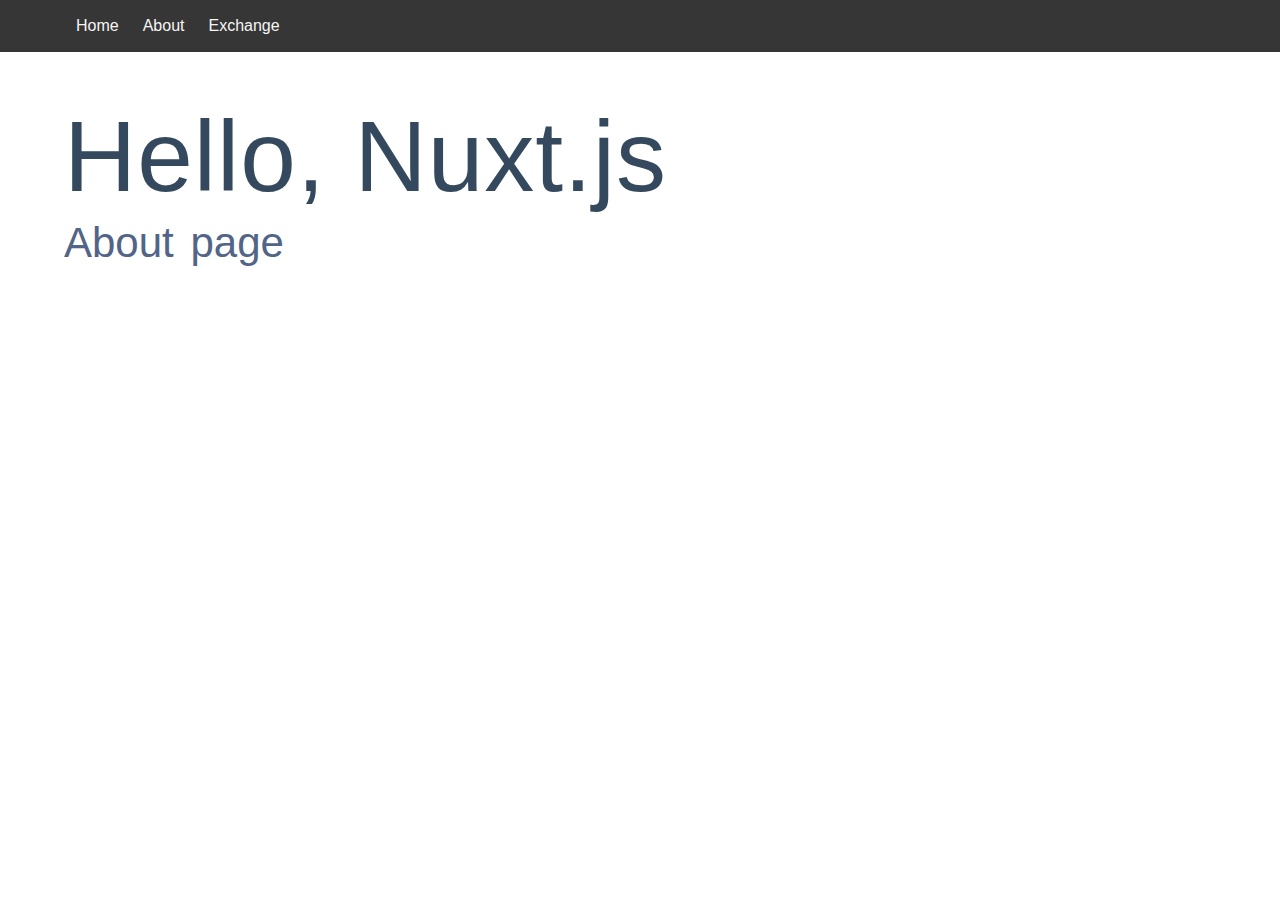
==== about/index.html @ 52616350 "Update to Nuxt.js" ====
<!doctype html>
<html data-n-head-ssr lang="en" data-n-head="lang">
  <head data-n-head="">
    <title data-n-head="true">About</title><meta data-n-head="true" charset="utf-8"><meta data-n-head="true" name="viewport" content="width=device-width,initial-scale=1"><meta data-n-head="true" data-hid="description" name="description" content="My groovy Nuxt.js project"><meta data-n-head="true" data-hid="mobile-web-app-capable" name="mobile-web-app-capable" content="yes"><meta data-n-head="true" data-hid="apple-mobile-web-app-title" name="apple-mobile-web-app-title" content="nuxt-project"><meta data-n-head="true" data-hid="author" name="author" content="iamteerawut"><meta data-n-head="true" data-hid="theme-color" name="theme-color" content="#fff"><meta data-n-head="true" data-hid="og:type" name="og:type" property="og:type" content="website"><meta data-n-head="true" data-hid="og:title" name="og:title" property="og:title" content="nuxt-project"><meta data-n-head="true" data-hid="og:site_name" name="og:site_name" property="og:site_name" content="nuxt-project"><meta data-n-head="true" data-hid="og:description" name="og:description" property="og:description" content="My groovy Nuxt.js project"><link data-n-head="true" rel="icon" type="image/x-icon" href="/favicon.ico"><link data-n-head="true" rel="manifest" href="/_nuxt/manifest.ffcde2de.json"><link data-n-head="true" rel="shortcut icon" href="/_nuxt/icons/icon_64.9mld2VBMsQ$.png"><link data-n-head="true" rel="apple-touch-icon" href="/_nuxt/icons/icon_512.9mld2VBMsQ$.png" sizes="512x512"><link rel="preload" href="/_nuxt/a87c69953a909f733a6c.js" as="script"><link rel="preload" href="/_nuxt/7806582e5eac5a3435bf.js" as="script"><link rel="preload" href="/_nuxt/e51f2e77009c432a4363.js" as="script"><link rel="preload" href="/_nuxt/a5c8ac5d6afc66a7d46a.js" as="script"><link rel="preload" href="/_nuxt/4685db0c3eafcafbef95.js" as="script"><style data-vue-ssr-id="26e2b483:0 17cfdfa9:0 aab9a468:0 7275d0a0:0">/*! bulma.io v0.7.4 | MIT License | github.com/jgthms/bulma */@-webkit-keyframes spinAround{0%{-webkit-transform:rotate(0);transform:rotate(0)}to{-webkit-transform:rotate(359deg);transform:rotate(359deg)}}@keyframes spinAround{0%{-webkit-transform:rotate(0);transform:rotate(0)}to{-webkit-transform:rotate(359deg);transform:rotate(359deg)}}.breadcrumb,.button,.delete,.file,.is-unselectable,.modal-close,.pagination-ellipsis,.pagination-link,.pagination-next,.pagination-previous,.tabs{-webkit-touch-callout:none;-webkit-user-select:none;-moz-user-select:none;-ms-user-select:none;user-select:none}.navbar-link:not(.is-arrowless):after,.select:not(.is-multiple):not(.is-loading):after{border:3px solid transparent;border-radius:2px;border-right:0;border-top:0;content:" ";display:block;height:.625em;margin-top:-.4375em;pointer-events:none;position:absolute;top:50%;-webkit-transform:rotate(-45deg);transform:rotate(-45deg);-webkit-transform-origin:center;transform-origin:center;width:.625em}.block:not(:last-child),.box:not(:last-child),.breadcrumb:not(:last-child),.content:not(:last-child),.highlight:not(:last-child),.level:not(:last-child),.list:not(:last-child),.message:not(:last-child),.notification:not(:last-child),.progress:not(:last-child),.subtitle:not(:last-child),.table-container:not(:last-child),.table:not(:last-child),.tabs:not(:last-child),.title:not(:last-child){margin-bottom:1.5rem}.delete,.modal-close{-moz-appearance:none;-webkit-appearance:none;background-color:rgba(10,10,10,.2);border:none;border-radius:290486px;cursor:pointer;pointer-events:auto;display:inline-block;flex-grow:0;flex-shrink:0;font-size:0;height:20px;max-height:20px;max-width:20px;min-height:20px;min-width:20px;outline:0;position:relative;vertical-align:top;width:20px}.delete:after,.delete:before,.modal-close:after,.modal-close:before{background-color:#fff;content:"";display:block;left:50%;position:absolute;top:50%;-webkit-transform:translateX(-50%) translateY(-50%) rotate(45deg);transform:translateX(-50%) translateY(-50%) rotate(45deg);-webkit-transform-origin:center center;transform-origin:center center}.delete:before,.modal-close:before{height:2px;width:50%}.delete:after,.modal-close:after{height:50%;width:2px}.delete:focus,.delete:hover,.modal-close:focus,.modal-close:hover{background-color:rgba(10,10,10,.3)}.delete:active,.modal-close:active{background-color:rgba(10,10,10,.4)}.is-small.delete,.is-small.modal-close{height:16px;max-height:16px;max-width:16px;min-height:16px;min-width:16px;width:16px}.is-medium.delete,.is-medium.modal-close{height:24px;max-height:24px;max-width:24px;min-height:24px;min-width:24px;width:24px}.is-large.delete,.is-large.modal-close{height:32px;max-height:32px;max-width:32px;min-height:32px;min-width:32px;width:32px}.button.is-loading:after,.control.is-loading:after,.loader,.select.is-loading:after{-webkit-animation:spinAround .5s linear infinite;animation:spinAround .5s linear infinite;border-radius:290486px;border-color:transparent transparent #dbdbdb #dbdbdb;border-style:solid;border-width:2px;content:"";display:block;height:1em;position:relative;width:1em}.hero-video,.image.is-16by9 .has-ratio,.image.is-16by9 img,.image.is-1by1 .has-ratio,.image.is-1by1 img,.image.is-1by2 .has-ratio,.image.is-1by2 img,.image.is-1by3 .has-ratio,.image.is-1by3 img,.image.is-2by1 .has-ratio,.image.is-2by1 img,.image.is-2by3 .has-ratio,.image.is-2by3 img,.image.is-3by1 .has-ratio,.image.is-3by1 img,.image.is-3by2 .has-ratio,.image.is-3by2 img,.image.is-3by4 .has-ratio,.image.is-3by4 img,.image.is-3by5 .has-ratio,.image.is-3by5 img,.image.is-4by3 .has-ratio,.image.is-4by3 img,.image.is-4by5 .has-ratio,.image.is-4by5 img,.image.is-5by3 .has-ratio,.image.is-5by3 img,.image.is-5by4 .has-ratio,.image.is-5by4 img,.image.is-9by16 .has-ratio,.image.is-9by16 img,.image.is-square .has-ratio,.image.is-square img,.is-overlay,.modal,.modal-background{bottom:0;left:0;position:absolute;right:0;top:0}.button,.file-cta,.file-name,.input,.pagination-ellipsis,.pagination-link,.pagination-next,.pagination-previous,.select select,.textarea{-moz-appearance:none;-webkit-appearance:none;align-items:center;border:1px solid transparent;border-radius:4px;box-shadow:none;display:inline-flex;font-size:1rem;height:2.25em;justify-content:flex-start;line-height:1.5;padding:calc(.375em - 1px) calc(.625em - 1px);position:relative;vertical-align:top}.button:active,.button:focus,.file-cta:active,.file-cta:focus,.file-name:active,.file-name:focus,.input:active,.input:focus,.is-active.button,.is-active.file-cta,.is-active.file-name,.is-active.input,.is-active.pagination-ellipsis,.is-active.pagination-link,.is-active.pagination-next,.is-active.pagination-previous,.is-active.textarea,.is-focused.button,.is-focused.file-cta,.is-focused.file-name,.is-focused.input,.is-focused.pagination-ellipsis,.is-focused.pagination-link,.is-focused.pagination-next,.is-focused.pagination-previous,.is-focused.textarea,.pagination-ellipsis:active,.pagination-ellipsis:focus,.pagination-link:active,.pagination-link:focus,.pagination-next:active,.pagination-next:focus,.pagination-previous:active,.pagination-previous:focus,.select select.is-active,.select select.is-focused,.select select:active,.select select:focus,.textarea:active,.textarea:focus{outline:0}.button[disabled],.file-cta[disabled],.file-name[disabled],.input[disabled],.pagination-ellipsis[disabled],.pagination-link[disabled],.pagination-next[disabled],.pagination-previous[disabled],.select fieldset[disabled] select,.select select[disabled],.textarea[disabled],fieldset[disabled] .button,fieldset[disabled] .file-cta,fieldset[disabled] .file-name,fieldset[disabled] .input,fieldset[disabled] .pagination-ellipsis,fieldset[disabled] .pagination-link,fieldset[disabled] .pagination-next,fieldset[disabled] .pagination-previous,fieldset[disabled] .select select,fieldset[disabled] .textarea{cursor:not-allowed}/*! minireset.css v0.0.4 | MIT License | github.com/jgthms/minireset.css */blockquote,body,dd,dl,dt,fieldset,figure,h1,h2,h3,h4,h5,h6,hr,html,iframe,legend,li,ol,p,pre,textarea,ul{margin:0;padding:0}h1,h2,h3,h4,h5,h6{font-size:100%;font-weight:400}ul{list-style:none}button,input,select,textarea{margin:0}html{box-sizing:border-box}*,:after,:before{box-sizing:inherit}embed,iframe,img,object,video{height:auto;max-width:100%}audio{max-width:100%}iframe{border:0}table{border-collapse:collapse;border-spacing:0}td,th{padding:0;text-align:left}html{background-color:#fff;font-size:16px;-moz-osx-font-smoothing:grayscale;-webkit-font-smoothing:antialiased;min-width:300px;overflow-x:hidden;overflow-y:scroll;text-rendering:optimizeLegibility;-webkit-text-size-adjust:100%;-moz-text-size-adjust:100%;-ms-text-size-adjust:100%;text-size-adjust:100%}article,aside,figure,footer,header,hgroup,section{display:block}body,button,input,select,textarea{font-family:BlinkMacSystemFont,-apple-system,Segoe UI,Roboto,Oxygen,Ubuntu,Cantarell,Fira Sans,Droid Sans,Helvetica Neue,Helvetica,Arial,sans-serif}code,pre{-moz-osx-font-smoothing:auto;-webkit-font-smoothing:auto;font-family:monospace}body{color:#4a4a4a;font-size:1rem;font-weight:400;line-height:1.5}a{color:#3273dc;cursor:pointer;text-decoration:none}a strong{color:currentColor}a:hover{color:#363636}code{color:#ff3860;font-size:.875em;font-weight:400;padding:.25em .5em}code,hr{background-color:#f5f5f5}hr{border:none;display:block;height:2px;margin:1.5rem 0}img{height:auto;max-width:100%}input[type=checkbox],input[type=radio]{vertical-align:baseline}small{font-size:.875em}span{font-style:inherit;font-weight:inherit}strong{color:#363636;font-weight:700}fieldset{border:none}pre{-webkit-overflow-scrolling:touch;background-color:#f5f5f5;color:#4a4a4a;font-size:.875em;overflow-x:auto;padding:1.25rem 1.5rem;white-space:pre;word-wrap:normal}pre code{background-color:transparent;color:currentColor;font-size:1em;padding:0}table td,table th{text-align:left;vertical-align:top}table th{color:#363636}.is-clearfix:after{clear:both;content:" ";display:table}.is-pulled-left{float:left!important}.is-pulled-right{float:right!important}.is-clipped{overflow:hidden!important}.is-size-1{font-size:3rem!important}.is-size-2{font-size:2.5rem!important}.is-size-3{font-size:2rem!important}.is-size-4{font-size:1.5rem!important}.is-size-5{font-size:1.25rem!important}.is-size-6{font-size:1rem!important}.is-size-7{font-size:.75rem!important}@media screen and (max-width:768px){.is-size-1-mobile{font-size:3rem!important}.is-size-2-mobile{font-size:2.5rem!important}.is-size-3-mobile{font-size:2rem!important}.is-size-4-mobile{font-size:1.5rem!important}.is-size-5-mobile{font-size:1.25rem!important}.is-size-6-mobile{font-size:1rem!important}.is-size-7-mobile{font-size:.75rem!important}}@media print,screen and (min-width:769px){.is-size-1-tablet{font-size:3rem!important}.is-size-2-tablet{font-size:2.5rem!important}.is-size-3-tablet{font-size:2rem!important}.is-size-4-tablet{font-size:1.5rem!important}.is-size-5-tablet{font-size:1.25rem!important}.is-size-6-tablet{font-size:1rem!important}.is-size-7-tablet{font-size:.75rem!important}}@media screen and (max-width:1087px){.is-size-1-touch{font-size:3rem!important}.is-size-2-touch{font-size:2.5rem!important}.is-size-3-touch{font-size:2rem!important}.is-size-4-touch{font-size:1.5rem!important}.is-size-5-touch{font-size:1.25rem!important}.is-size-6-touch{font-size:1rem!important}.is-size-7-touch{font-size:.75rem!important}}@media screen and (min-width:1088px){.is-size-1-desktop{font-size:3rem!important}.is-size-2-desktop{font-size:2.5rem!important}.is-size-3-desktop{font-size:2rem!important}.is-size-4-desktop{font-size:1.5rem!important}.is-size-5-desktop{font-size:1.25rem!important}.is-size-6-desktop{font-size:1rem!important}.is-size-7-desktop{font-size:.75rem!important}}@media screen and (min-width:1280px){.is-size-1-widescreen{font-size:3rem!important}.is-size-2-widescreen{font-size:2.5rem!important}.is-size-3-widescreen{font-size:2rem!important}.is-size-4-widescreen{font-size:1.5rem!important}.is-size-5-widescreen{font-size:1.25rem!important}.is-size-6-widescreen{font-size:1rem!important}.is-size-7-widescreen{font-size:.75rem!important}}@media screen and (min-width:1472px){.is-size-1-fullhd{font-size:3rem!important}.is-size-2-fullhd{font-size:2.5rem!important}.is-size-3-fullhd{font-size:2rem!important}.is-size-4-fullhd{font-size:1.5rem!important}.is-size-5-fullhd{font-size:1.25rem!important}.is-size-6-fullhd{font-size:1rem!important}.is-size-7-fullhd{font-size:.75rem!important}}.has-text-centered{text-align:center!important}.has-text-justified{text-align:justify!important}.has-text-left{text-align:left!important}.has-text-right{text-align:right!important}@media screen and (max-width:768px){.has-text-centered-mobile{text-align:center!important}}@media print,screen and (min-width:769px){.has-text-centered-tablet{text-align:center!important}}@media screen and (min-width:769px) and (max-width:1087px){.has-text-centered-tablet-only{text-align:center!important}}@media screen and (max-width:1087px){.has-text-centered-touch{text-align:center!important}}@media screen and (min-width:1088px){.has-text-centered-desktop{text-align:center!important}}@media screen and (min-width:1088px) and (max-width:1279px){.has-text-centered-desktop-only{text-align:center!important}}@media screen and (min-width:1280px){.has-text-centered-widescreen{text-align:center!important}}@media screen and (min-width:1280px) and (max-width:1471px){.has-text-centered-widescreen-only{text-align:center!important}}@media screen and (min-width:1472px){.has-text-centered-fullhd{text-align:center!important}}@media screen and (max-width:768px){.has-text-justified-mobile{text-align:justify!important}}@media print,screen and (min-width:769px){.has-text-justified-tablet{text-align:justify!important}}@media screen and (min-width:769px) and (max-width:1087px){.has-text-justified-tablet-only{text-align:justify!important}}@media screen and (max-width:1087px){.has-text-justified-touch{text-align:justify!important}}@media screen and (min-width:1088px){.has-text-justified-desktop{text-align:justify!important}}@media screen and (min-width:1088px) and (max-width:1279px){.has-text-justified-desktop-only{text-align:justify!important}}@media screen and (min-width:1280px){.has-text-justified-widescreen{text-align:justify!important}}@media screen and (min-width:1280px) and (max-width:1471px){.has-text-justified-widescreen-only{text-align:justify!important}}@media screen and (min-width:1472px){.has-text-justified-fullhd{text-align:justify!important}}@media screen and (max-width:768px){.has-text-left-mobile{text-align:left!important}}@media print,screen and (min-width:769px){.has-text-left-tablet{text-align:left!important}}@media screen and (min-width:769px) and (max-width:1087px){.has-text-left-tablet-only{text-align:left!important}}@media screen and (max-width:1087px){.has-text-left-touch{text-align:left!important}}@media screen and (min-width:1088px){.has-text-left-desktop{text-align:left!important}}@media screen and (min-width:1088px) and (max-width:1279px){.has-text-left-desktop-only{text-align:left!important}}@media screen and (min-width:1280px){.has-text-left-widescreen{text-align:left!important}}@media screen and (min-width:1280px) and (max-width:1471px){.has-text-left-widescreen-only{text-align:left!important}}@media screen and (min-width:1472px){.has-text-left-fullhd{text-align:left!important}}@media screen and (max-width:768px){.has-text-right-mobile{text-align:right!important}}@media print,screen and (min-width:769px){.has-text-right-tablet{text-align:right!important}}@media screen and (min-width:769px) and (max-width:1087px){.has-text-right-tablet-only{text-align:right!important}}@media screen and (max-width:1087px){.has-text-right-touch{text-align:right!important}}@media screen and (min-width:1088px){.has-text-right-desktop{text-align:right!important}}@media screen and (min-width:1088px) and (max-width:1279px){.has-text-right-desktop-only{text-align:right!important}}@media screen and (min-width:1280px){.has-text-right-widescreen{text-align:right!important}}@media screen and (min-width:1280px) and (max-width:1471px){.has-text-right-widescreen-only{text-align:right!important}}@media screen and (min-width:1472px){.has-text-right-fullhd{text-align:right!important}}.is-capitalized{text-transform:capitalize!important}.is-lowercase{text-transform:lowercase!important}.is-uppercase{text-transform:uppercase!important}.is-italic{font-style:italic!important}.has-text-white{color:#fff!important}a.has-text-white:focus,a.has-text-white:hover{color:#e6e6e6!important}.has-background-white{background-color:#fff!important}.has-text-black{color:#0a0a0a!important}a.has-text-black:focus,a.has-text-black:hover{color:#000!important}.has-background-black{background-color:#0a0a0a!important}.has-text-light{color:#f5f5f5!important}a.has-text-light:focus,a.has-text-light:hover{color:#dbdbdb!important}.has-background-light{background-color:#f5f5f5!important}.has-text-dark{color:#363636!important}a.has-text-dark:focus,a.has-text-dark:hover{color:#1c1c1c!important}.has-background-dark{background-color:#363636!important}.has-text-primary{color:#00d1b2!important}a.has-text-primary:focus,a.has-text-primary:hover{color:#009e86!important}.has-background-primary{background-color:#00d1b2!important}.has-text-link{color:#3273dc!important}a.has-text-link:focus,a.has-text-link:hover{color:#205bbc!important}.has-background-link{background-color:#3273dc!important}.has-text-info{color:#209cee!important}a.has-text-info:focus,a.has-text-info:hover{color:#0f81cc!important}.has-background-info{background-color:#209cee!important}.has-text-success{color:#23d160!important}a.has-text-success:focus,a.has-text-success:hover{color:#1ca64c!important}.has-background-success{background-color:#23d160!important}.has-text-warning{color:#ffdd57!important}a.has-text-warning:focus,a.has-text-warning:hover{color:#ffd324!important}.has-background-warning{background-color:#ffdd57!important}.has-text-danger{color:#ff3860!important}a.has-text-danger:focus,a.has-text-danger:hover{color:#ff0537!important}.has-background-danger{background-color:#ff3860!important}.has-text-black-bis{color:#121212!important}.has-background-black-bis{background-color:#121212!important}.has-text-black-ter{color:#242424!important}.has-background-black-ter{background-color:#242424!important}.has-text-grey-darker{color:#363636!important}.has-background-grey-darker{background-color:#363636!important}.has-text-grey-dark{color:#4a4a4a!important}.has-background-grey-dark{background-color:#4a4a4a!important}.has-text-grey{color:#7a7a7a!important}.has-background-grey{background-color:#7a7a7a!important}.has-text-grey-light{color:#b5b5b5!important}.has-background-grey-light{background-color:#b5b5b5!important}.has-text-grey-lighter{color:#dbdbdb!important}.has-background-grey-lighter{background-color:#dbdbdb!important}.has-text-white-ter{color:#f5f5f5!important}.has-background-white-ter{background-color:#f5f5f5!important}.has-text-white-bis{color:#fafafa!important}.has-background-white-bis{background-color:#fafafa!important}.has-text-weight-light{font-weight:300!important}.has-text-weight-normal{font-weight:400!important}.has-text-weight-semibold{font-weight:600!important}.has-text-weight-bold{font-weight:700!important}.is-family-primary,.is-family-sans-serif,.is-family-secondary{font-family:BlinkMacSystemFont,-apple-system,Segoe UI,Roboto,Oxygen,Ubuntu,Cantarell,Fira Sans,Droid Sans,Helvetica Neue,Helvetica,Arial,sans-serif!important}.is-family-code,.is-family-monospace{font-family:monospace!important}.is-block{display:block!important}@media screen and (max-width:768px){.is-block-mobile{display:block!important}}@media print,screen and (min-width:769px){.is-block-tablet{display:block!important}}@media screen and (min-width:769px) and (max-width:1087px){.is-block-tablet-only{display:block!important}}@media screen and (max-width:1087px){.is-block-touch{display:block!important}}@media screen and (min-width:1088px){.is-block-desktop{display:block!important}}@media screen and (min-width:1088px) and (max-width:1279px){.is-block-desktop-only{display:block!important}}@media screen and (min-width:1280px){.is-block-widescreen{display:block!important}}@media screen and (min-width:1280px) and (max-width:1471px){.is-block-widescreen-only{display:block!important}}@media screen and (min-width:1472px){.is-block-fullhd{display:block!important}}.is-flex{display:flex!important}@media screen and (max-width:768px){.is-flex-mobile{display:flex!important}}@media print,screen and (min-width:769px){.is-flex-tablet{display:flex!important}}@media screen and (min-width:769px) and (max-width:1087px){.is-flex-tablet-only{display:flex!important}}@media screen and (max-width:1087px){.is-flex-touch{display:flex!important}}@media screen and (min-width:1088px){.is-flex-desktop{display:flex!important}}@media screen and (min-width:1088px) and (max-width:1279px){.is-flex-desktop-only{display:flex!important}}@media screen and (min-width:1280px){.is-flex-widescreen{display:flex!important}}@media screen and (min-width:1280px) and (max-width:1471px){.is-flex-widescreen-only{display:flex!important}}@media screen and (min-width:1472px){.is-flex-fullhd{display:flex!important}}.is-inline{display:inline!important}@media screen and (max-width:768px){.is-inline-mobile{display:inline!important}}@media print,screen and (min-width:769px){.is-inline-tablet{display:inline!important}}@media screen and (min-width:769px) and (max-width:1087px){.is-inline-tablet-only{display:inline!important}}@media screen and (max-width:1087px){.is-inline-touch{display:inline!important}}@media screen and (min-width:1088px){.is-inline-desktop{display:inline!important}}@media screen and (min-width:1088px) and (max-width:1279px){.is-inline-desktop-only{display:inline!important}}@media screen and (min-width:1280px){.is-inline-widescreen{display:inline!important}}@media screen and (min-width:1280px) and (max-width:1471px){.is-inline-widescreen-only{display:inline!important}}@media screen and (min-width:1472px){.is-inline-fullhd{display:inline!important}}.is-inline-block{display:inline-block!important}@media screen and (max-width:768px){.is-inline-block-mobile{display:inline-block!important}}@media print,screen and (min-width:769px){.is-inline-block-tablet{display:inline-block!important}}@media screen and (min-width:769px) and (max-width:1087px){.is-inline-block-tablet-only{display:inline-block!important}}@media screen and (max-width:1087px){.is-inline-block-touch{display:inline-block!important}}@media screen and (min-width:1088px){.is-inline-block-desktop{display:inline-block!important}}@media screen and (min-width:1088px) and (max-width:1279px){.is-inline-block-desktop-only{display:inline-block!important}}@media screen and (min-width:1280px){.is-inline-block-widescreen{display:inline-block!important}}@media screen and (min-width:1280px) and (max-width:1471px){.is-inline-block-widescreen-only{display:inline-block!important}}@media screen and (min-width:1472px){.is-inline-block-fullhd{display:inline-block!important}}.is-inline-flex{display:inline-flex!important}@media screen and (max-width:768px){.is-inline-flex-mobile{display:inline-flex!important}}@media print,screen and (min-width:769px){.is-inline-flex-tablet{display:inline-flex!important}}@media screen and (min-width:769px) and (max-width:1087px){.is-inline-flex-tablet-only{display:inline-flex!important}}@media screen and (max-width:1087px){.is-inline-flex-touch{display:inline-flex!important}}@media screen and (min-width:1088px){.is-inline-flex-desktop{display:inline-flex!important}}@media screen and (min-width:1088px) and (max-width:1279px){.is-inline-flex-desktop-only{display:inline-flex!important}}@media screen and (min-width:1280px){.is-inline-flex-widescreen{display:inline-flex!important}}@media screen and (min-width:1280px) and (max-width:1471px){.is-inline-flex-widescreen-only{display:inline-flex!important}}@media screen and (min-width:1472px){.is-inline-flex-fullhd{display:inline-flex!important}}.is-hidden{display:none!important}.is-sr-only{border:none!important;clip:rect(0,0,0,0)!important;height:.01em!important;overflow:hidden!important;padding:0!important;position:absolute!important;white-space:nowrap!important;width:.01em!important}@media screen and (max-width:768px){.is-hidden-mobile{display:none!important}}@media print,screen and (min-width:769px){.is-hidden-tablet{display:none!important}}@media screen and (min-width:769px) and (max-width:1087px){.is-hidden-tablet-only{display:none!important}}@media screen and (max-width:1087px){.is-hidden-touch{display:none!important}}@media screen and (min-width:1088px){.is-hidden-desktop{display:none!important}}@media screen and (min-width:1088px) and (max-width:1279px){.is-hidden-desktop-only{display:none!important}}@media screen and (min-width:1280px){.is-hidden-widescreen{display:none!important}}@media screen and (min-width:1280px) and (max-width:1471px){.is-hidden-widescreen-only{display:none!important}}@media screen and (min-width:1472px){.is-hidden-fullhd{display:none!important}}.is-invisible{visibility:hidden!important}@media screen and (max-width:768px){.is-invisible-mobile{visibility:hidden!important}}@media print,screen and (min-width:769px){.is-invisible-tablet{visibility:hidden!important}}@media screen and (min-width:769px) and (max-width:1087px){.is-invisible-tablet-only{visibility:hidden!important}}@media screen and (max-width:1087px){.is-invisible-touch{visibility:hidden!important}}@media screen and (min-width:1088px){.is-invisible-desktop{visibility:hidden!important}}@media screen and (min-width:1088px) and (max-width:1279px){.is-invisible-desktop-only{visibility:hidden!important}}@media screen and (min-width:1280px){.is-invisible-widescreen{visibility:hidden!important}}@media screen and (min-width:1280px) and (max-width:1471px){.is-invisible-widescreen-only{visibility:hidden!important}}@media screen and (min-width:1472px){.is-invisible-fullhd{visibility:hidden!important}}.is-marginless{margin:0!important}.is-paddingless{padding:0!important}.is-radiusless{border-radius:0!important}.is-shadowless{box-shadow:none!important}.box{background-color:#fff;border-radius:6px;box-shadow:0 2px 3px rgba(10,10,10,.1),0 0 0 1px rgba(10,10,10,.1);color:#4a4a4a;display:block;padding:1.25rem}a.box:focus,a.box:hover{box-shadow:0 2px 3px rgba(10,10,10,.1),0 0 0 1px #3273dc}a.box:active{box-shadow:inset 0 1px 2px rgba(10,10,10,.2),0 0 0 1px #3273dc}.button{background-color:#fff;border-color:#dbdbdb;border-width:1px;color:#363636;cursor:pointer;justify-content:center;padding:calc(.375em - 1px) .75em;text-align:center;white-space:nowrap}.button strong{color:inherit}.button .icon,.button .icon.is-large,.button .icon.is-medium,.button .icon.is-small{height:1.5em;width:1.5em}.button .icon:first-child:not(:last-child){margin-left:calc(-.375em - 1px);margin-right:.1875em}.button .icon:last-child:not(:first-child){margin-left:.1875em;margin-right:calc(-.375em - 1px)}.button .icon:first-child:last-child{margin-left:calc(-.375em - 1px);margin-right:calc(-.375em - 1px)}.button.is-hovered,.button:hover{border-color:#b5b5b5;color:#363636}.button.is-focused,.button:focus{border-color:#3273dc;color:#363636}.button.is-focused:not(:active),.button:focus:not(:active){box-shadow:0 0 0 .125em rgba(50,115,220,.25)}.button.is-active,.button:active{border-color:#4a4a4a;color:#363636}.button.is-text{background-color:transparent;border-color:transparent;color:#4a4a4a;text-decoration:underline}.button.is-text.is-focused,.button.is-text.is-hovered,.button.is-text:focus,.button.is-text:hover{background-color:#f5f5f5;color:#363636}.button.is-text.is-active,.button.is-text:active{background-color:#e8e8e8;color:#363636}.button.is-text[disabled],fieldset[disabled] .button.is-text{background-color:transparent;border-color:transparent;box-shadow:none}.button.is-white{background-color:#fff;border-color:transparent;color:#0a0a0a}.button.is-white.is-hovered,.button.is-white:hover{background-color:#f9f9f9;border-color:transparent;color:#0a0a0a}.button.is-white.is-focused,.button.is-white:focus{border-color:transparent;color:#0a0a0a}.button.is-white.is-focused:not(:active),.button.is-white:focus:not(:active){box-shadow:0 0 0 .125em hsla(0,0%,100%,.25)}.button.is-white.is-active,.button.is-white:active{background-color:#f2f2f2;border-color:transparent;color:#0a0a0a}.button.is-white[disabled],fieldset[disabled] .button.is-white{background-color:#fff;border-color:transparent;box-shadow:none}.button.is-white.is-inverted{background-color:#0a0a0a;color:#fff}.button.is-white.is-inverted:hover{background-color:#000}.button.is-white.is-inverted[disabled],fieldset[disabled] .button.is-white.is-inverted{background-color:#0a0a0a;border-color:transparent;box-shadow:none;color:#fff}.button.is-white.is-loading:after{border-color:transparent transparent #0a0a0a #0a0a0a!important}.button.is-white.is-outlined{background-color:transparent;border-color:#fff;color:#fff}.button.is-white.is-outlined:focus,.button.is-white.is-outlined:hover{background-color:#fff;border-color:#fff;color:#0a0a0a}.button.is-white.is-outlined.is-loading:after{border-color:transparent transparent #fff #fff!important}.button.is-white.is-outlined[disabled],fieldset[disabled] .button.is-white.is-outlined{background-color:transparent;border-color:#fff;box-shadow:none;color:#fff}.button.is-white.is-inverted.is-outlined{background-color:transparent;border-color:#0a0a0a;color:#0a0a0a}.button.is-white.is-inverted.is-outlined:focus,.button.is-white.is-inverted.is-outlined:hover{background-color:#0a0a0a;color:#fff}.button.is-white.is-inverted.is-outlined[disabled],fieldset[disabled] .button.is-white.is-inverted.is-outlined{background-color:transparent;border-color:#0a0a0a;box-shadow:none;color:#0a0a0a}.button.is-black{background-color:#0a0a0a;border-color:transparent;color:#fff}.button.is-black.is-hovered,.button.is-black:hover{background-color:#040404;border-color:transparent;color:#fff}.button.is-black.is-focused,.button.is-black:focus{border-color:transparent;color:#fff}.button.is-black.is-focused:not(:active),.button.is-black:focus:not(:active){box-shadow:0 0 0 .125em rgba(10,10,10,.25)}.button.is-black.is-active,.button.is-black:active{background-color:#000;border-color:transparent;color:#fff}.button.is-black[disabled],fieldset[disabled] .button.is-black{background-color:#0a0a0a;border-color:transparent;box-shadow:none}.button.is-black.is-inverted{background-color:#fff;color:#0a0a0a}.button.is-black.is-inverted:hover{background-color:#f2f2f2}.button.is-black.is-inverted[disabled],fieldset[disabled] .button.is-black.is-inverted{background-color:#fff;border-color:transparent;box-shadow:none;color:#0a0a0a}.button.is-black.is-loading:after{border-color:transparent transparent #fff #fff!important}.button.is-black.is-outlined{background-color:transparent;border-color:#0a0a0a;color:#0a0a0a}.button.is-black.is-outlined:focus,.button.is-black.is-outlined:hover{background-color:#0a0a0a;border-color:#0a0a0a;color:#fff}.button.is-black.is-outlined.is-loading:after{border-color:transparent transparent #0a0a0a #0a0a0a!important}.button.is-black.is-outlined[disabled],fieldset[disabled] .button.is-black.is-outlined{background-color:transparent;border-color:#0a0a0a;box-shadow:none;color:#0a0a0a}.button.is-black.is-inverted.is-outlined{background-color:transparent;border-color:#fff;color:#fff}.button.is-black.is-inverted.is-outlined:focus,.button.is-black.is-inverted.is-outlined:hover{background-color:#fff;color:#0a0a0a}.button.is-black.is-inverted.is-outlined[disabled],fieldset[disabled] .button.is-black.is-inverted.is-outlined{background-color:transparent;border-color:#fff;box-shadow:none;color:#fff}.button.is-light{background-color:#f5f5f5;border-color:transparent;color:#363636}.button.is-light.is-hovered,.button.is-light:hover{background-color:#eee;border-color:transparent;color:#363636}.button.is-light.is-focused,.button.is-light:focus{border-color:transparent;color:#363636}.button.is-light.is-focused:not(:active),.button.is-light:focus:not(:active){box-shadow:0 0 0 .125em hsla(0,0%,96.1%,.25)}.button.is-light.is-active,.button.is-light:active{background-color:#e8e8e8;border-color:transparent;color:#363636}.button.is-light[disabled],fieldset[disabled] .button.is-light{background-color:#f5f5f5;border-color:transparent;box-shadow:none}.button.is-light.is-inverted{background-color:#363636;color:#f5f5f5}.button.is-light.is-inverted:hover{background-color:#292929}.button.is-light.is-inverted[disabled],fieldset[disabled] .button.is-light.is-inverted{background-color:#363636;border-color:transparent;box-shadow:none;color:#f5f5f5}.button.is-light.is-loading:after{border-color:transparent transparent #363636 #363636!important}.button.is-light.is-outlined{background-color:transparent;border-color:#f5f5f5;color:#f5f5f5}.button.is-light.is-outlined:focus,.button.is-light.is-outlined:hover{background-color:#f5f5f5;border-color:#f5f5f5;color:#363636}.button.is-light.is-outlined.is-loading:after{border-color:transparent transparent #f5f5f5 #f5f5f5!important}.button.is-light.is-outlined[disabled],fieldset[disabled] .button.is-light.is-outlined{background-color:transparent;border-color:#f5f5f5;box-shadow:none;color:#f5f5f5}.button.is-light.is-inverted.is-outlined{background-color:transparent;border-color:#363636;color:#363636}.button.is-light.is-inverted.is-outlined:focus,.button.is-light.is-inverted.is-outlined:hover{background-color:#363636;color:#f5f5f5}.button.is-light.is-inverted.is-outlined[disabled],fieldset[disabled] .button.is-light.is-inverted.is-outlined{background-color:transparent;border-color:#363636;box-shadow:none;color:#363636}.button.is-dark{background-color:#363636;border-color:transparent;color:#f5f5f5}.button.is-dark.is-hovered,.button.is-dark:hover{background-color:#2f2f2f;border-color:transparent;color:#f5f5f5}.button.is-dark.is-focused,.button.is-dark:focus{border-color:transparent;color:#f5f5f5}.button.is-dark.is-focused:not(:active),.button.is-dark:focus:not(:active){box-shadow:0 0 0 .125em rgba(54,54,54,.25)}.button.is-dark.is-active,.button.is-dark:active{background-color:#292929;border-color:transparent;color:#f5f5f5}.button.is-dark[disabled],fieldset[disabled] .button.is-dark{background-color:#363636;border-color:transparent;box-shadow:none}.button.is-dark.is-inverted{background-color:#f5f5f5;color:#363636}.button.is-dark.is-inverted:hover{background-color:#e8e8e8}.button.is-dark.is-inverted[disabled],fieldset[disabled] .button.is-dark.is-inverted{background-color:#f5f5f5;border-color:transparent;box-shadow:none;color:#363636}.button.is-dark.is-loading:after{border-color:transparent transparent #f5f5f5 #f5f5f5!important}.button.is-dark.is-outlined{background-color:transparent;border-color:#363636;color:#363636}.button.is-dark.is-outlined:focus,.button.is-dark.is-outlined:hover{background-color:#363636;border-color:#363636;color:#f5f5f5}.button.is-dark.is-outlined.is-loading:after{border-color:transparent transparent #363636 #363636!important}.button.is-dark.is-outlined[disabled],fieldset[disabled] .button.is-dark.is-outlined{background-color:transparent;border-color:#363636;box-shadow:none;color:#363636}.button.is-dark.is-inverted.is-outlined{background-color:transparent;border-color:#f5f5f5;color:#f5f5f5}.button.is-dark.is-inverted.is-outlined:focus,.button.is-dark.is-inverted.is-outlined:hover{background-color:#f5f5f5;color:#363636}.button.is-dark.is-inverted.is-outlined[disabled],fieldset[disabled] .button.is-dark.is-inverted.is-outlined{background-color:transparent;border-color:#f5f5f5;box-shadow:none;color:#f5f5f5}.button.is-primary{background-color:#00d1b2;border-color:transparent;color:#fff}.button.is-primary.is-hovered,.button.is-primary:hover{background-color:#00c4a7;border-color:transparent;color:#fff}.button.is-primary.is-focused,.button.is-primary:focus{border-color:transparent;color:#fff}.button.is-primary.is-focused:not(:active),.button.is-primary:focus:not(:active){box-shadow:0 0 0 .125em rgba(0,209,178,.25)}.button.is-primary.is-active,.button.is-primary:active{background-color:#00b89c;border-color:transparent;color:#fff}.button.is-primary[disabled],fieldset[disabled] .button.is-primary{background-color:#00d1b2;border-color:transparent;box-shadow:none}.button.is-primary.is-inverted{background-color:#fff;color:#00d1b2}.button.is-primary.is-inverted:hover{background-color:#f2f2f2}.button.is-primary.is-inverted[disabled],fieldset[disabled] .button.is-primary.is-inverted{background-color:#fff;border-color:transparent;box-shadow:none;color:#00d1b2}.button.is-primary.is-loading:after{border-color:transparent transparent #fff #fff!important}.button.is-primary.is-outlined{background-color:transparent;border-color:#00d1b2;color:#00d1b2}.button.is-primary.is-outlined:focus,.button.is-primary.is-outlined:hover{background-color:#00d1b2;border-color:#00d1b2;color:#fff}.button.is-primary.is-outlined.is-loading:after{border-color:transparent transparent #00d1b2 #00d1b2!important}.button.is-primary.is-outlined[disabled],fieldset[disabled] .button.is-primary.is-outlined{background-color:transparent;border-color:#00d1b2;box-shadow:none;color:#00d1b2}.button.is-primary.is-inverted.is-outlined{background-color:transparent;border-color:#fff;color:#fff}.button.is-primary.is-inverted.is-outlined:focus,.button.is-primary.is-inverted.is-outlined:hover{background-color:#fff;color:#00d1b2}.button.is-primary.is-inverted.is-outlined[disabled],fieldset[disabled] .button.is-primary.is-inverted.is-outlined{background-color:transparent;border-color:#fff;box-shadow:none;color:#fff}.button.is-link{background-color:#3273dc;border-color:transparent;color:#fff}.button.is-link.is-hovered,.button.is-link:hover{background-color:#276cda;border-color:transparent;color:#fff}.button.is-link.is-focused,.button.is-link:focus{border-color:transparent;color:#fff}.button.is-link.is-focused:not(:active),.button.is-link:focus:not(:active){box-shadow:0 0 0 .125em rgba(50,115,220,.25)}.button.is-link.is-active,.button.is-link:active{background-color:#2366d1;border-color:transparent;color:#fff}.button.is-link[disabled],fieldset[disabled] .button.is-link{background-color:#3273dc;border-color:transparent;box-shadow:none}.button.is-link.is-inverted{background-color:#fff;color:#3273dc}.button.is-link.is-inverted:hover{background-color:#f2f2f2}.button.is-link.is-inverted[disabled],fieldset[disabled] .button.is-link.is-inverted{background-color:#fff;border-color:transparent;box-shadow:none;color:#3273dc}.button.is-link.is-loading:after{border-color:transparent transparent #fff #fff!important}.button.is-link.is-outlined{background-color:transparent;border-color:#3273dc;color:#3273dc}.button.is-link.is-outlined:focus,.button.is-link.is-outlined:hover{background-color:#3273dc;border-color:#3273dc;color:#fff}.button.is-link.is-outlined.is-loading:after{border-color:transparent transparent #3273dc #3273dc!important}.button.is-link.is-outlined[disabled],fieldset[disabled] .button.is-link.is-outlined{background-color:transparent;border-color:#3273dc;box-shadow:none;color:#3273dc}.button.is-link.is-inverted.is-outlined{background-color:transparent;border-color:#fff;color:#fff}.button.is-link.is-inverted.is-outlined:focus,.button.is-link.is-inverted.is-outlined:hover{background-color:#fff;color:#3273dc}.button.is-link.is-inverted.is-outlined[disabled],fieldset[disabled] .button.is-link.is-inverted.is-outlined{background-color:transparent;border-color:#fff;box-shadow:none;color:#fff}.button.is-info{background-color:#209cee;border-color:transparent;color:#fff}.button.is-info.is-hovered,.button.is-info:hover{background-color:#1496ed;border-color:transparent;color:#fff}.button.is-info.is-focused,.button.is-info:focus{border-color:transparent;color:#fff}.button.is-info.is-focused:not(:active),.button.is-info:focus:not(:active){box-shadow:0 0 0 .125em rgba(32,156,238,.25)}.button.is-info.is-active,.button.is-info:active{background-color:#118fe4;border-color:transparent;color:#fff}.button.is-info[disabled],fieldset[disabled] .button.is-info{background-color:#209cee;border-color:transparent;box-shadow:none}.button.is-info.is-inverted{background-color:#fff;color:#209cee}.button.is-info.is-inverted:hover{background-color:#f2f2f2}.button.is-info.is-inverted[disabled],fieldset[disabled] .button.is-info.is-inverted{background-color:#fff;border-color:transparent;box-shadow:none;color:#209cee}.button.is-info.is-loading:after{border-color:transparent transparent #fff #fff!important}.button.is-info.is-outlined{background-color:transparent;border-color:#209cee;color:#209cee}.button.is-info.is-outlined:focus,.button.is-info.is-outlined:hover{background-color:#209cee;border-color:#209cee;color:#fff}.button.is-info.is-outlined.is-loading:after{border-color:transparent transparent #209cee #209cee!important}.button.is-info.is-outlined[disabled],fieldset[disabled] .button.is-info.is-outlined{background-color:transparent;border-color:#209cee;box-shadow:none;color:#209cee}.button.is-info.is-inverted.is-outlined{background-color:transparent;border-color:#fff;color:#fff}.button.is-info.is-inverted.is-outlined:focus,.button.is-info.is-inverted.is-outlined:hover{background-color:#fff;color:#209cee}.button.is-info.is-inverted.is-outlined[disabled],fieldset[disabled] .button.is-info.is-inverted.is-outlined{background-color:transparent;border-color:#fff;box-shadow:none;color:#fff}.button.is-success{background-color:#23d160;border-color:transparent;color:#fff}.button.is-success.is-hovered,.button.is-success:hover{background-color:#22c65b;border-color:transparent;color:#fff}.button.is-success.is-focused,.button.is-success:focus{border-color:transparent;color:#fff}.button.is-success.is-focused:not(:active),.button.is-success:focus:not(:active){box-shadow:0 0 0 .125em rgba(35,209,96,.25)}.button.is-success.is-active,.button.is-success:active{background-color:#20bc56;border-color:transparent;color:#fff}.button.is-success[disabled],fieldset[disabled] .button.is-success{background-color:#23d160;border-color:transparent;box-shadow:none}.button.is-success.is-inverted{background-color:#fff;color:#23d160}.button.is-success.is-inverted:hover{background-color:#f2f2f2}.button.is-success.is-inverted[disabled],fieldset[disabled] .button.is-success.is-inverted{background-color:#fff;border-color:transparent;box-shadow:none;color:#23d160}.button.is-success.is-loading:after{border-color:transparent transparent #fff #fff!important}.button.is-success.is-outlined{background-color:transparent;border-color:#23d160;color:#23d160}.button.is-success.is-outlined:focus,.button.is-success.is-outlined:hover{background-color:#23d160;border-color:#23d160;color:#fff}.button.is-success.is-outlined.is-loading:after{border-color:transparent transparent #23d160 #23d160!important}.button.is-success.is-outlined[disabled],fieldset[disabled] .button.is-success.is-outlined{background-color:transparent;border-color:#23d160;box-shadow:none;color:#23d160}.button.is-success.is-inverted.is-outlined{background-color:transparent;border-color:#fff;color:#fff}.button.is-success.is-inverted.is-outlined:focus,.button.is-success.is-inverted.is-outlined:hover{background-color:#fff;color:#23d160}.button.is-success.is-inverted.is-outlined[disabled],fieldset[disabled] .button.is-success.is-inverted.is-outlined{background-color:transparent;border-color:#fff;box-shadow:none;color:#fff}.button.is-warning{background-color:#ffdd57;border-color:transparent;color:rgba(0,0,0,.7)}.button.is-warning.is-hovered,.button.is-warning:hover{background-color:#ffdb4a;border-color:transparent;color:rgba(0,0,0,.7)}.button.is-warning.is-focused,.button.is-warning:focus{border-color:transparent;color:rgba(0,0,0,.7)}.button.is-warning.is-focused:not(:active),.button.is-warning:focus:not(:active){box-shadow:0 0 0 .125em rgba(255,221,87,.25)}.button.is-warning.is-active,.button.is-warning:active{background-color:#ffd83d;border-color:transparent;color:rgba(0,0,0,.7)}.button.is-warning[disabled],fieldset[disabled] .button.is-warning{background-color:#ffdd57;border-color:transparent;box-shadow:none}.button.is-warning.is-inverted{color:#ffdd57}.button.is-warning.is-inverted,.button.is-warning.is-inverted:hover{background-color:rgba(0,0,0,.7)}.button.is-warning.is-inverted[disabled],fieldset[disabled] .button.is-warning.is-inverted{background-color:rgba(0,0,0,.7);border-color:transparent;box-shadow:none;color:#ffdd57}.button.is-warning.is-loading:after{border-color:transparent transparent rgba(0,0,0,.7) rgba(0,0,0,.7)!important}.button.is-warning.is-outlined{background-color:transparent;border-color:#ffdd57;color:#ffdd57}.button.is-warning.is-outlined:focus,.button.is-warning.is-outlined:hover{background-color:#ffdd57;border-color:#ffdd57;color:rgba(0,0,0,.7)}.button.is-warning.is-outlined.is-loading:after{border-color:transparent transparent #ffdd57 #ffdd57!important}.button.is-warning.is-outlined[disabled],fieldset[disabled] .button.is-warning.is-outlined{background-color:transparent;border-color:#ffdd57;box-shadow:none;color:#ffdd57}.button.is-warning.is-inverted.is-outlined{background-color:transparent;border-color:rgba(0,0,0,.7);color:rgba(0,0,0,.7)}.button.is-warning.is-inverted.is-outlined:focus,.button.is-warning.is-inverted.is-outlined:hover{background-color:rgba(0,0,0,.7);color:#ffdd57}.button.is-warning.is-inverted.is-outlined[disabled],fieldset[disabled] .button.is-warning.is-inverted.is-outlined{background-color:transparent;border-color:rgba(0,0,0,.7);box-shadow:none;color:rgba(0,0,0,.7)}.button.is-danger{background-color:#ff3860;border-color:transparent;color:#fff}.button.is-danger.is-hovered,.button.is-danger:hover{background-color:#ff2b56;border-color:transparent;color:#fff}.button.is-danger.is-focused,.button.is-danger:focus{border-color:transparent;color:#fff}.button.is-danger.is-focused:not(:active),.button.is-danger:focus:not(:active){box-shadow:0 0 0 .125em rgba(255,56,96,.25)}.button.is-danger.is-active,.button.is-danger:active{background-color:#ff1f4b;border-color:transparent;color:#fff}.button.is-danger[disabled],fieldset[disabled] .button.is-danger{background-color:#ff3860;border-color:transparent;box-shadow:none}.button.is-danger.is-inverted{background-color:#fff;color:#ff3860}.button.is-danger.is-inverted:hover{background-color:#f2f2f2}.button.is-danger.is-inverted[disabled],fieldset[disabled] .button.is-danger.is-inverted{background-color:#fff;border-color:transparent;box-shadow:none;color:#ff3860}.button.is-danger.is-loading:after{border-color:transparent transparent #fff #fff!important}.button.is-danger.is-outlined{background-color:transparent;border-color:#ff3860;color:#ff3860}.button.is-danger.is-outlined:focus,.button.is-danger.is-outlined:hover{background-color:#ff3860;border-color:#ff3860;color:#fff}.button.is-danger.is-outlined.is-loading:after{border-color:transparent transparent #ff3860 #ff3860!important}.button.is-danger.is-outlined[disabled],fieldset[disabled] .button.is-danger.is-outlined{background-color:transparent;border-color:#ff3860;box-shadow:none;color:#ff3860}.button.is-danger.is-inverted.is-outlined{background-color:transparent;border-color:#fff;color:#fff}.button.is-danger.is-inverted.is-outlined:focus,.button.is-danger.is-inverted.is-outlined:hover{background-color:#fff;color:#ff3860}.button.is-danger.is-inverted.is-outlined[disabled],fieldset[disabled] .button.is-danger.is-inverted.is-outlined{background-color:transparent;border-color:#fff;box-shadow:none;color:#fff}.button.is-small{border-radius:2px;font-size:.75rem}.button.is-normal{font-size:1rem}.button.is-medium{font-size:1.25rem}.button.is-large{font-size:1.5rem}.button[disabled],fieldset[disabled] .button{background-color:#fff;border-color:#dbdbdb;box-shadow:none;opacity:.5}.button.is-fullwidth{display:flex;width:100%}.button.is-loading{color:transparent!important;pointer-events:none}.button.is-loading:after{position:absolute;left:calc(50% - .5em);top:calc(50% - .5em);position:absolute!important}.button.is-static{background-color:#f5f5f5;border-color:#dbdbdb;color:#7a7a7a;box-shadow:none;pointer-events:none}.button.is-rounded{border-radius:290486px;padding-left:1em;padding-right:1em}.buttons{align-items:center;display:flex;flex-wrap:wrap;justify-content:flex-start}.buttons .button{margin-bottom:.5rem}.buttons .button:not(:last-child):not(.is-fullwidth){margin-right:.5rem}.buttons:last-child{margin-bottom:-.5rem}.buttons:not(:last-child){margin-bottom:1rem}.buttons.are-small .button:not(.is-normal):not(.is-medium):not(.is-large){border-radius:2px;font-size:.75rem}.buttons.are-medium .button:not(.is-small):not(.is-normal):not(.is-large){font-size:1.25rem}.buttons.are-large .button:not(.is-small):not(.is-normal):not(.is-medium){font-size:1.5rem}.buttons.has-addons .button:not(:first-child){border-bottom-left-radius:0;border-top-left-radius:0}.buttons.has-addons .button:not(:last-child){border-bottom-right-radius:0;border-top-right-radius:0;margin-right:-1px}.buttons.has-addons .button:last-child{margin-right:0}.buttons.has-addons .button.is-hovered,.buttons.has-addons .button:hover{z-index:2}.buttons.has-addons .button.is-active,.buttons.has-addons .button.is-focused,.buttons.has-addons .button.is-selected,.buttons.has-addons .button:active,.buttons.has-addons .button:focus{z-index:3}.buttons.has-addons .button.is-active:hover,.buttons.has-addons .button.is-focused:hover,.buttons.has-addons .button.is-selected:hover,.buttons.has-addons .button:active:hover,.buttons.has-addons .button:focus:hover{z-index:4}.buttons.has-addons .button.is-expanded{flex-grow:1}.buttons.is-centered{justify-content:center}.buttons.is-right{justify-content:flex-end}.container{margin:0 auto;position:relative}@media screen and (min-width:1088px){.container{max-width:960px;width:960px}.container.is-fluid{margin-left:64px;margin-right:64px;max-width:none;width:auto}}@media screen and (max-width:1279px){.container.is-widescreen{max-width:1152px;width:auto}}@media screen and (max-width:1471px){.container.is-fullhd{max-width:1344px;width:auto}}@media screen and (min-width:1280px){.container{max-width:1152px;width:1152px}}@media screen and (min-width:1472px){.container{max-width:1344px;width:1344px}}.content li+li{margin-top:.25em}.content blockquote:not(:last-child),.content dl:not(:last-child),.content ol:not(:last-child),.content p:not(:last-child),.content pre:not(:last-child),.content table:not(:last-child),.content ul:not(:last-child){margin-bottom:1em}.content h1,.content h2,.content h3,.content h4,.content h5,.content h6{color:#363636;font-weight:600;line-height:1.125}.content h1{font-size:2em;margin-bottom:.5em}.content h1:not(:first-child){margin-top:1em}.content h2{font-size:1.75em;margin-bottom:.5714em}.content h2:not(:first-child){margin-top:1.1428em}.content h3{font-size:1.5em;margin-bottom:.6666em}.content h3:not(:first-child){margin-top:1.3333em}.content h4{font-size:1.25em;margin-bottom:.8em}.content h5{font-size:1.125em;margin-bottom:.8888em}.content h6{font-size:1em;margin-bottom:1em}.content blockquote{background-color:#f5f5f5;border-left:5px solid #dbdbdb;padding:1.25em 1.5em}.content ol{list-style-position:outside;margin-left:2em;margin-top:1em}.content ol:not([type]){list-style-type:decimal}.content ol:not([type]).is-lower-alpha{list-style-type:lower-alpha}.content ol:not([type]).is-lower-roman{list-style-type:lower-roman}.content ol:not([type]).is-upper-alpha{list-style-type:upper-alpha}.content ol:not([type]).is-upper-roman{list-style-type:upper-roman}.content ul{list-style:disc outside;margin-left:2em;margin-top:1em}.content ul ul{list-style-type:circle;margin-top:.5em}.content ul ul ul{list-style-type:square}.content dd{margin-left:2em}.content figure{margin-left:2em;margin-right:2em;text-align:center}.content figure:not(:first-child){margin-top:2em}.content figure:not(:last-child){margin-bottom:2em}.content figure img{display:inline-block}.content figure figcaption{font-style:italic}.content pre{-webkit-overflow-scrolling:touch;overflow-x:auto;padding:1.25em 1.5em;white-space:pre;word-wrap:normal}.content sub,.content sup{font-size:75%}.content table{width:100%}.content table td,.content table th{border:solid #dbdbdb;border-width:0 0 1px;padding:.5em .75em;vertical-align:top}.content table th{color:#363636;text-align:left}.content table thead td,.content table thead th{border-width:0 0 2px;color:#363636}.content table tfoot td,.content table tfoot th{border-width:2px 0 0;color:#363636}.content table tbody tr:last-child td,.content table tbody tr:last-child th{border-bottom-width:0}.content.is-small{font-size:.75rem}.content.is-medium{font-size:1.25rem}.content.is-large{font-size:1.5rem}.input,.textarea{background-color:#fff;border-color:#dbdbdb;color:#363636;box-shadow:inset 0 1px 2px rgba(10,10,10,.1);max-width:100%;width:100%}.input::-moz-placeholder,.textarea::-moz-placeholder{color:rgba(54,54,54,.3)}.input::-webkit-input-placeholder,.textarea::-webkit-input-placeholder{color:rgba(54,54,54,.3)}.input:-moz-placeholder,.textarea:-moz-placeholder{color:rgba(54,54,54,.3)}.input:-ms-input-placeholder,.textarea:-ms-input-placeholder{color:rgba(54,54,54,.3)}.input.is-hovered,.input:hover,.textarea.is-hovered,.textarea:hover{border-color:#b5b5b5}.input.is-active,.input.is-focused,.input:active,.input:focus,.textarea.is-active,.textarea.is-focused,.textarea:active,.textarea:focus{border-color:#3273dc;box-shadow:0 0 0 .125em rgba(50,115,220,.25)}.input[disabled],.textarea[disabled],fieldset[disabled] .input,fieldset[disabled] .textarea{background-color:#f5f5f5;border-color:#f5f5f5;box-shadow:none;color:#7a7a7a}.input[disabled]::-moz-placeholder,.textarea[disabled]::-moz-placeholder,fieldset[disabled] .input::-moz-placeholder,fieldset[disabled] .textarea::-moz-placeholder{color:hsla(0,0%,47.8%,.3)}.input[disabled]::-webkit-input-placeholder,.textarea[disabled]::-webkit-input-placeholder,fieldset[disabled] .input::-webkit-input-placeholder,fieldset[disabled] .textarea::-webkit-input-placeholder{color:hsla(0,0%,47.8%,.3)}.input[disabled]:-moz-placeholder,.textarea[disabled]:-moz-placeholder,fieldset[disabled] .input:-moz-placeholder,fieldset[disabled] .textarea:-moz-placeholder{color:hsla(0,0%,47.8%,.3)}.input[disabled]:-ms-input-placeholder,.textarea[disabled]:-ms-input-placeholder,fieldset[disabled] .input:-ms-input-placeholder,fieldset[disabled] .textarea:-ms-input-placeholder{color:hsla(0,0%,47.8%,.3)}.input[readonly],.textarea[readonly]{box-shadow:none}.input.is-white,.textarea.is-white{border-color:#fff}.input.is-white.is-active,.input.is-white.is-focused,.input.is-white:active,.input.is-white:focus,.textarea.is-white.is-active,.textarea.is-white.is-focused,.textarea.is-white:active,.textarea.is-white:focus{box-shadow:0 0 0 .125em hsla(0,0%,100%,.25)}.input.is-black,.textarea.is-black{border-color:#0a0a0a}.input.is-black.is-active,.input.is-black.is-focused,.input.is-black:active,.input.is-black:focus,.textarea.is-black.is-active,.textarea.is-black.is-focused,.textarea.is-black:active,.textarea.is-black:focus{box-shadow:0 0 0 .125em rgba(10,10,10,.25)}.input.is-light,.textarea.is-light{border-color:#f5f5f5}.input.is-light.is-active,.input.is-light.is-focused,.input.is-light:active,.input.is-light:focus,.textarea.is-light.is-active,.textarea.is-light.is-focused,.textarea.is-light:active,.textarea.is-light:focus{box-shadow:0 0 0 .125em hsla(0,0%,96.1%,.25)}.input.is-dark,.textarea.is-dark{border-color:#363636}.input.is-dark.is-active,.input.is-dark.is-focused,.input.is-dark:active,.input.is-dark:focus,.textarea.is-dark.is-active,.textarea.is-dark.is-focused,.textarea.is-dark:active,.textarea.is-dark:focus{box-shadow:0 0 0 .125em rgba(54,54,54,.25)}.input.is-primary,.textarea.is-primary{border-color:#00d1b2}.input.is-primary.is-active,.input.is-primary.is-focused,.input.is-primary:active,.input.is-primary:focus,.textarea.is-primary.is-active,.textarea.is-primary.is-focused,.textarea.is-primary:active,.textarea.is-primary:focus{box-shadow:0 0 0 .125em rgba(0,209,178,.25)}.input.is-link,.textarea.is-link{border-color:#3273dc}.input.is-link.is-active,.input.is-link.is-focused,.input.is-link:active,.input.is-link:focus,.textarea.is-link.is-active,.textarea.is-link.is-focused,.textarea.is-link:active,.textarea.is-link:focus{box-shadow:0 0 0 .125em rgba(50,115,220,.25)}.input.is-info,.textarea.is-info{border-color:#209cee}.input.is-info.is-active,.input.is-info.is-focused,.input.is-info:active,.input.is-info:focus,.textarea.is-info.is-active,.textarea.is-info.is-focused,.textarea.is-info:active,.textarea.is-info:focus{box-shadow:0 0 0 .125em rgba(32,156,238,.25)}.input.is-success,.textarea.is-success{border-color:#23d160}.input.is-success.is-active,.input.is-success.is-focused,.input.is-success:active,.input.is-success:focus,.textarea.is-success.is-active,.textarea.is-success.is-focused,.textarea.is-success:active,.textarea.is-success:focus{box-shadow:0 0 0 .125em rgba(35,209,96,.25)}.input.is-warning,.textarea.is-warning{border-color:#ffdd57}.input.is-warning.is-active,.input.is-warning.is-focused,.input.is-warning:active,.input.is-warning:focus,.textarea.is-warning.is-active,.textarea.is-warning.is-focused,.textarea.is-warning:active,.textarea.is-warning:focus{box-shadow:0 0 0 .125em rgba(255,221,87,.25)}.input.is-danger,.textarea.is-danger{border-color:#ff3860}.input.is-danger.is-active,.input.is-danger.is-focused,.input.is-danger:active,.input.is-danger:focus,.textarea.is-danger.is-active,.textarea.is-danger.is-focused,.textarea.is-danger:active,.textarea.is-danger:focus{box-shadow:0 0 0 .125em rgba(255,56,96,.25)}.input.is-small,.textarea.is-small{border-radius:2px;font-size:.75rem}.input.is-medium,.textarea.is-medium{font-size:1.25rem}.input.is-large,.textarea.is-large{font-size:1.5rem}.input.is-fullwidth,.textarea.is-fullwidth{display:block;width:100%}.input.is-inline,.textarea.is-inline{display:inline;width:auto}.input.is-rounded{border-radius:290486px;padding-left:1em;padding-right:1em}.input.is-static{background-color:transparent;border-color:transparent;box-shadow:none;padding-left:0;padding-right:0}.textarea{display:block;max-width:100%;min-width:100%;padding:.625em;resize:vertical}.textarea:not([rows]){max-height:600px;min-height:120px}.textarea[rows]{height:auto}.textarea.has-fixed-size{resize:none}.checkbox,.radio{cursor:pointer;display:inline-block;line-height:1.25;position:relative}.checkbox input,.radio input{cursor:pointer}.checkbox:hover,.radio:hover{color:#363636}.checkbox[disabled],.radio[disabled],fieldset[disabled] .checkbox,fieldset[disabled] .radio{color:#7a7a7a;cursor:not-allowed}.radio+.radio{margin-left:.5em}.select{display:inline-block;max-width:100%;position:relative;vertical-align:top}.select:not(.is-multiple){height:2.25em}.select:not(.is-multiple):not(.is-loading):after{border-color:#3273dc;right:1.125em;z-index:4}.select.is-rounded select{border-radius:290486px;padding-left:1em}.select select{background-color:#fff;border-color:#dbdbdb;color:#363636;cursor:pointer;display:block;font-size:1em;max-width:100%;outline:0}.select select::-moz-placeholder{color:rgba(54,54,54,.3)}.select select::-webkit-input-placeholder{color:rgba(54,54,54,.3)}.select select:-moz-placeholder{color:rgba(54,54,54,.3)}.select select:-ms-input-placeholder{color:rgba(54,54,54,.3)}.select select.is-hovered,.select select:hover{border-color:#b5b5b5}.select select.is-active,.select select.is-focused,.select select:active,.select select:focus{border-color:#3273dc;box-shadow:0 0 0 .125em rgba(50,115,220,.25)}.select select[disabled],fieldset[disabled] .select select{background-color:#f5f5f5;border-color:#f5f5f5;box-shadow:none;color:#7a7a7a}.select select[disabled]::-moz-placeholder,fieldset[disabled] .select select::-moz-placeholder{color:hsla(0,0%,47.8%,.3)}.select select[disabled]::-webkit-input-placeholder,fieldset[disabled] .select select::-webkit-input-placeholder{color:hsla(0,0%,47.8%,.3)}.select select[disabled]:-moz-placeholder,fieldset[disabled] .select select:-moz-placeholder{color:hsla(0,0%,47.8%,.3)}.select select[disabled]:-ms-input-placeholder,fieldset[disabled] .select select:-ms-input-placeholder{color:hsla(0,0%,47.8%,.3)}.select select::-ms-expand{display:none}.select select[disabled]:hover,fieldset[disabled] .select select:hover{border-color:#f5f5f5}.select select:not([multiple]){padding-right:2.5em}.select select[multiple]{height:auto;padding:0}.select select[multiple] option{padding:.5em 1em}.select:not(.is-multiple):not(.is-loading):hover:after{border-color:#363636}.select.is-white select,.select.is-white:not(:hover):after{border-color:#fff}.select.is-white select.is-hovered,.select.is-white select:hover{border-color:#f2f2f2}.select.is-white select.is-active,.select.is-white select.is-focused,.select.is-white select:active,.select.is-white select:focus{box-shadow:0 0 0 .125em hsla(0,0%,100%,.25)}.select.is-black select,.select.is-black:not(:hover):after{border-color:#0a0a0a}.select.is-black select.is-hovered,.select.is-black select:hover{border-color:#000}.select.is-black select.is-active,.select.is-black select.is-focused,.select.is-black select:active,.select.is-black select:focus{box-shadow:0 0 0 .125em rgba(10,10,10,.25)}.select.is-light select,.select.is-light:not(:hover):after{border-color:#f5f5f5}.select.is-light select.is-hovered,.select.is-light select:hover{border-color:#e8e8e8}.select.is-light select.is-active,.select.is-light select.is-focused,.select.is-light select:active,.select.is-light select:focus{box-shadow:0 0 0 .125em hsla(0,0%,96.1%,.25)}.select.is-dark select,.select.is-dark:not(:hover):after{border-color:#363636}.select.is-dark select.is-hovered,.select.is-dark select:hover{border-color:#292929}.select.is-dark select.is-active,.select.is-dark select.is-focused,.select.is-dark select:active,.select.is-dark select:focus{box-shadow:0 0 0 .125em rgba(54,54,54,.25)}.select.is-primary select,.select.is-primary:not(:hover):after{border-color:#00d1b2}.select.is-primary select.is-hovered,.select.is-primary select:hover{border-color:#00b89c}.select.is-primary select.is-active,.select.is-primary select.is-focused,.select.is-primary select:active,.select.is-primary select:focus{box-shadow:0 0 0 .125em rgba(0,209,178,.25)}.select.is-link select,.select.is-link:not(:hover):after{border-color:#3273dc}.select.is-link select.is-hovered,.select.is-link select:hover{border-color:#2366d1}.select.is-link select.is-active,.select.is-link select.is-focused,.select.is-link select:active,.select.is-link select:focus{box-shadow:0 0 0 .125em rgba(50,115,220,.25)}.select.is-info select,.select.is-info:not(:hover):after{border-color:#209cee}.select.is-info select.is-hovered,.select.is-info select:hover{border-color:#118fe4}.select.is-info select.is-active,.select.is-info select.is-focused,.select.is-info select:active,.select.is-info select:focus{box-shadow:0 0 0 .125em rgba(32,156,238,.25)}.select.is-success select,.select.is-success:not(:hover):after{border-color:#23d160}.select.is-success select.is-hovered,.select.is-success select:hover{border-color:#20bc56}.select.is-success select.is-active,.select.is-success select.is-focused,.select.is-success select:active,.select.is-success select:focus{box-shadow:0 0 0 .125em rgba(35,209,96,.25)}.select.is-warning select,.select.is-warning:not(:hover):after{border-color:#ffdd57}.select.is-warning select.is-hovered,.select.is-warning select:hover{border-color:#ffd83d}.select.is-warning select.is-active,.select.is-warning select.is-focused,.select.is-warning select:active,.select.is-warning select:focus{box-shadow:0 0 0 .125em rgba(255,221,87,.25)}.select.is-danger select,.select.is-danger:not(:hover):after{border-color:#ff3860}.select.is-danger select.is-hovered,.select.is-danger select:hover{border-color:#ff1f4b}.select.is-danger select.is-active,.select.is-danger select.is-focused,.select.is-danger select:active,.select.is-danger select:focus{box-shadow:0 0 0 .125em rgba(255,56,96,.25)}.select.is-small{border-radius:2px;font-size:.75rem}.select.is-medium{font-size:1.25rem}.select.is-large{font-size:1.5rem}.select.is-disabled:after{border-color:#7a7a7a}.select.is-fullwidth,.select.is-fullwidth select{width:100%}.select.is-loading:after{margin-top:0;position:absolute;right:.625em;top:.625em;-webkit-transform:none;transform:none}.select.is-loading.is-small:after{font-size:.75rem}.select.is-loading.is-medium:after{font-size:1.25rem}.select.is-loading.is-large:after{font-size:1.5rem}.file{align-items:stretch;display:flex;justify-content:flex-start;position:relative}.file.is-white .file-cta{background-color:#fff;border-color:transparent;color:#0a0a0a}.file.is-white.is-hovered .file-cta,.file.is-white:hover .file-cta{background-color:#f9f9f9;border-color:transparent;color:#0a0a0a}.file.is-white.is-focused .file-cta,.file.is-white:focus .file-cta{border-color:transparent;box-shadow:0 0 .5em hsla(0,0%,100%,.25);color:#0a0a0a}.file.is-white.is-active .file-cta,.file.is-white:active .file-cta{background-color:#f2f2f2;border-color:transparent;color:#0a0a0a}.file.is-black .file-cta{background-color:#0a0a0a;border-color:transparent;color:#fff}.file.is-black.is-hovered .file-cta,.file.is-black:hover .file-cta{background-color:#040404;border-color:transparent;color:#fff}.file.is-black.is-focused .file-cta,.file.is-black:focus .file-cta{border-color:transparent;box-shadow:0 0 .5em rgba(10,10,10,.25);color:#fff}.file.is-black.is-active .file-cta,.file.is-black:active .file-cta{background-color:#000;border-color:transparent;color:#fff}.file.is-light .file-cta{background-color:#f5f5f5;border-color:transparent;color:#363636}.file.is-light.is-hovered .file-cta,.file.is-light:hover .file-cta{background-color:#eee;border-color:transparent;color:#363636}.file.is-light.is-focused .file-cta,.file.is-light:focus .file-cta{border-color:transparent;box-shadow:0 0 .5em hsla(0,0%,96.1%,.25);color:#363636}.file.is-light.is-active .file-cta,.file.is-light:active .file-cta{background-color:#e8e8e8;border-color:transparent;color:#363636}.file.is-dark .file-cta{background-color:#363636;border-color:transparent;color:#f5f5f5}.file.is-dark.is-hovered .file-cta,.file.is-dark:hover .file-cta{background-color:#2f2f2f;border-color:transparent;color:#f5f5f5}.file.is-dark.is-focused .file-cta,.file.is-dark:focus .file-cta{border-color:transparent;box-shadow:0 0 .5em rgba(54,54,54,.25);color:#f5f5f5}.file.is-dark.is-active .file-cta,.file.is-dark:active .file-cta{background-color:#292929;border-color:transparent;color:#f5f5f5}.file.is-primary .file-cta{background-color:#00d1b2;border-color:transparent;color:#fff}.file.is-primary.is-hovered .file-cta,.file.is-primary:hover .file-cta{background-color:#00c4a7;border-color:transparent;color:#fff}.file.is-primary.is-focused .file-cta,.file.is-primary:focus .file-cta{border-color:transparent;box-shadow:0 0 .5em rgba(0,209,178,.25);color:#fff}.file.is-primary.is-active .file-cta,.file.is-primary:active .file-cta{background-color:#00b89c;border-color:transparent;color:#fff}.file.is-link .file-cta{background-color:#3273dc;border-color:transparent;color:#fff}.file.is-link.is-hovered .file-cta,.file.is-link:hover .file-cta{background-color:#276cda;border-color:transparent;color:#fff}.file.is-link.is-focused .file-cta,.file.is-link:focus .file-cta{border-color:transparent;box-shadow:0 0 .5em rgba(50,115,220,.25);color:#fff}.file.is-link.is-active .file-cta,.file.is-link:active .file-cta{background-color:#2366d1;border-color:transparent;color:#fff}.file.is-info .file-cta{background-color:#209cee;border-color:transparent;color:#fff}.file.is-info.is-hovered .file-cta,.file.is-info:hover .file-cta{background-color:#1496ed;border-color:transparent;color:#fff}.file.is-info.is-focused .file-cta,.file.is-info:focus .file-cta{border-color:transparent;box-shadow:0 0 .5em rgba(32,156,238,.25);color:#fff}.file.is-info.is-active .file-cta,.file.is-info:active .file-cta{background-color:#118fe4;border-color:transparent;color:#fff}.file.is-success .file-cta{background-color:#23d160;border-color:transparent;color:#fff}.file.is-success.is-hovered .file-cta,.file.is-success:hover .file-cta{background-color:#22c65b;border-color:transparent;color:#fff}.file.is-success.is-focused .file-cta,.file.is-success:focus .file-cta{border-color:transparent;box-shadow:0 0 .5em rgba(35,209,96,.25);color:#fff}.file.is-success.is-active .file-cta,.file.is-success:active .file-cta{background-color:#20bc56;border-color:transparent;color:#fff}.file.is-warning .file-cta{background-color:#ffdd57;border-color:transparent;color:rgba(0,0,0,.7)}.file.is-warning.is-hovered .file-cta,.file.is-warning:hover .file-cta{background-color:#ffdb4a;border-color:transparent;color:rgba(0,0,0,.7)}.file.is-warning.is-focused .file-cta,.file.is-warning:focus .file-cta{border-color:transparent;box-shadow:0 0 .5em rgba(255,221,87,.25);color:rgba(0,0,0,.7)}.file.is-warning.is-active .file-cta,.file.is-warning:active .file-cta{background-color:#ffd83d;border-color:transparent;color:rgba(0,0,0,.7)}.file.is-danger .file-cta{background-color:#ff3860;border-color:transparent;color:#fff}.file.is-danger.is-hovered .file-cta,.file.is-danger:hover .file-cta{background-color:#ff2b56;border-color:transparent;color:#fff}.file.is-danger.is-focused .file-cta,.file.is-danger:focus .file-cta{border-color:transparent;box-shadow:0 0 .5em rgba(255,56,96,.25);color:#fff}.file.is-danger.is-active .file-cta,.file.is-danger:active .file-cta{background-color:#ff1f4b;border-color:transparent;color:#fff}.file.is-small{font-size:.75rem}.file.is-medium{font-size:1.25rem}.file.is-medium .file-icon .fa{font-size:21px}.file.is-large{font-size:1.5rem}.file.is-large .file-icon .fa{font-size:28px}.file.has-name .file-cta{border-bottom-right-radius:0;border-top-right-radius:0}.file.has-name .file-name{border-bottom-left-radius:0;border-top-left-radius:0}.file.has-name.is-empty .file-cta{border-radius:4px}.file.has-name.is-empty .file-name{display:none}.file.is-boxed .file-label{flex-direction:column}.file.is-boxed .file-cta{flex-direction:column;height:auto;padding:1em 3em}.file.is-boxed .file-name{border-width:0 1px 1px}.file.is-boxed .file-icon{height:1.5em;width:1.5em}.file.is-boxed .file-icon .fa{font-size:21px}.file.is-boxed.is-small .file-icon .fa{font-size:14px}.file.is-boxed.is-medium .file-icon .fa{font-size:28px}.file.is-boxed.is-large .file-icon .fa{font-size:35px}.file.is-boxed.has-name .file-cta{border-radius:4px 4px 0 0}.file.is-boxed.has-name .file-name{border-radius:0 0 4px 4px;border-width:0 1px 1px}.file.is-centered{justify-content:center}.file.is-fullwidth .file-label{width:100%}.file.is-fullwidth .file-name{flex-grow:1;max-width:none}.file.is-right{justify-content:flex-end}.file.is-right .file-cta{border-radius:0 4px 4px 0}.file.is-right .file-name{border-radius:4px 0 0 4px;border-width:1px 0 1px 1px;order:-1}.file-label{align-items:stretch;display:flex;cursor:pointer;justify-content:flex-start;overflow:hidden;position:relative}.file-label:hover .file-cta{background-color:#eee;color:#363636}.file-label:hover .file-name{border-color:#d5d5d5}.file-label:active .file-cta{background-color:#e8e8e8;color:#363636}.file-label:active .file-name{border-color:#cfcfcf}.file-input{height:100%;left:0;opacity:0;outline:0;position:absolute;top:0;width:100%}.file-cta,.file-name{border-color:#dbdbdb;border-radius:4px;font-size:1em;padding-left:1em;padding-right:1em;white-space:nowrap}.file-cta{background-color:#f5f5f5;color:#4a4a4a}.file-name{border:1px solid #dbdbdb;border-left-width:0;display:block;max-width:16em;overflow:hidden;text-align:left;text-overflow:ellipsis}.file-icon{align-items:center;display:flex;height:1em;justify-content:center;margin-right:.5em;width:1em}.file-icon .fa{font-size:14px}.label{color:#363636;display:block;font-size:1rem;font-weight:700}.label:not(:last-child){margin-bottom:.5em}.label.is-small{font-size:.75rem}.label.is-medium{font-size:1.25rem}.label.is-large{font-size:1.5rem}.help{display:block;font-size:.75rem;margin-top:.25rem}.help.is-white{color:#fff}.help.is-black{color:#0a0a0a}.help.is-light{color:#f5f5f5}.help.is-dark{color:#363636}.help.is-primary{color:#00d1b2}.help.is-link{color:#3273dc}.help.is-info{color:#209cee}.help.is-success{color:#23d160}.help.is-warning{color:#ffdd57}.help.is-danger{color:#ff3860}.field:not(:last-child){margin-bottom:.75rem}.field.has-addons{display:flex;justify-content:flex-start}.field.has-addons .control:not(:last-child){margin-right:-1px}.field.has-addons .control:not(:first-child):not(:last-child) .button,.field.has-addons .control:not(:first-child):not(:last-child) .input,.field.has-addons .control:not(:first-child):not(:last-child) .select select{border-radius:0}.field.has-addons .control:first-child:not(:only-child) .button,.field.has-addons .control:first-child:not(:only-child) .input,.field.has-addons .control:first-child:not(:only-child) .select select{border-bottom-right-radius:0;border-top-right-radius:0}.field.has-addons .control:last-child:not(:only-child) .button,.field.has-addons .control:last-child:not(:only-child) .input,.field.has-addons .control:last-child:not(:only-child) .select select{border-bottom-left-radius:0;border-top-left-radius:0}.field.has-addons .control .button:not([disabled]).is-hovered,.field.has-addons .control .button:not([disabled]):hover,.field.has-addons .control .input:not([disabled]).is-hovered,.field.has-addons .control .input:not([disabled]):hover,.field.has-addons .control .select select:not([disabled]).is-hovered,.field.has-addons .control .select select:not([disabled]):hover{z-index:2}.field.has-addons .control .button:not([disabled]).is-active,.field.has-addons .control .button:not([disabled]).is-focused,.field.has-addons .control .button:not([disabled]):active,.field.has-addons .control .button:not([disabled]):focus,.field.has-addons .control .input:not([disabled]).is-active,.field.has-addons .control .input:not([disabled]).is-focused,.field.has-addons .control .input:not([disabled]):active,.field.has-addons .control .input:not([disabled]):focus,.field.has-addons .control .select select:not([disabled]).is-active,.field.has-addons .control .select select:not([disabled]).is-focused,.field.has-addons .control .select select:not([disabled]):active,.field.has-addons .control .select select:not([disabled]):focus{z-index:3}.field.has-addons .control .button:not([disabled]).is-active:hover,.field.has-addons .control .button:not([disabled]).is-focused:hover,.field.has-addons .control .button:not([disabled]):active:hover,.field.has-addons .control .button:not([disabled]):focus:hover,.field.has-addons .control .input:not([disabled]).is-active:hover,.field.has-addons .control .input:not([disabled]).is-focused:hover,.field.has-addons .control .input:not([disabled]):active:hover,.field.has-addons .control .input:not([disabled]):focus:hover,.field.has-addons .control .select select:not([disabled]).is-active:hover,.field.has-addons .control .select select:not([disabled]).is-focused:hover,.field.has-addons .control .select select:not([disabled]):active:hover,.field.has-addons .control .select select:not([disabled]):focus:hover{z-index:4}.field.has-addons .control.is-expanded{flex-grow:1}.field.has-addons.has-addons-centered{justify-content:center}.field.has-addons.has-addons-right{justify-content:flex-end}.field.has-addons.has-addons-fullwidth .control{flex-grow:1;flex-shrink:0}.field.is-grouped{display:flex;justify-content:flex-start}.field.is-grouped>.control{flex-shrink:0}.field.is-grouped>.control:not(:last-child){margin-bottom:0;margin-right:.75rem}.field.is-grouped>.control.is-expanded{flex-grow:1;flex-shrink:1}.field.is-grouped.is-grouped-centered{justify-content:center}.field.is-grouped.is-grouped-right{justify-content:flex-end}.field.is-grouped.is-grouped-multiline{flex-wrap:wrap}.field.is-grouped.is-grouped-multiline>.control:last-child,.field.is-grouped.is-grouped-multiline>.control:not(:last-child){margin-bottom:.75rem}.field.is-grouped.is-grouped-multiline:last-child{margin-bottom:-.75rem}.field.is-grouped.is-grouped-multiline:not(:last-child){margin-bottom:0}@media print,screen and (min-width:769px){.field.is-horizontal{display:flex}}.field-label .label{font-size:inherit}@media screen and (max-width:768px){.field-label{margin-bottom:.5rem}}@media print,screen and (min-width:769px){.field-label{flex-basis:0;flex-grow:1;flex-shrink:0;margin-right:1.5rem;text-align:right}.field-label.is-small{font-size:.75rem;padding-top:.375em}.field-label.is-normal{padding-top:.375em}.field-label.is-medium{font-size:1.25rem;padding-top:.375em}.field-label.is-large{font-size:1.5rem;padding-top:.375em}}.field-body .field .field{margin-bottom:0}@media print,screen and (min-width:769px){.field-body{display:flex;flex-basis:0;flex-grow:5;flex-shrink:1}.field-body .field{margin-bottom:0}.field-body>.field{flex-shrink:1}.field-body>.field:not(.is-narrow){flex-grow:1}.field-body>.field:not(:last-child){margin-right:.75rem}}.control{box-sizing:border-box;clear:both;font-size:1rem;position:relative;text-align:left}.control.has-icons-left .input:focus~.icon,.control.has-icons-left .select:focus~.icon,.control.has-icons-right .input:focus~.icon,.control.has-icons-right .select:focus~.icon{color:#7a7a7a}.control.has-icons-left .input.is-small~.icon,.control.has-icons-left .select.is-small~.icon,.control.has-icons-right .input.is-small~.icon,.control.has-icons-right .select.is-small~.icon{font-size:.75rem}.control.has-icons-left .input.is-medium~.icon,.control.has-icons-left .select.is-medium~.icon,.control.has-icons-right .input.is-medium~.icon,.control.has-icons-right .select.is-medium~.icon{font-size:1.25rem}.control.has-icons-left .input.is-large~.icon,.control.has-icons-left .select.is-large~.icon,.control.has-icons-right .input.is-large~.icon,.control.has-icons-right .select.is-large~.icon{font-size:1.5rem}.control.has-icons-left .icon,.control.has-icons-right .icon{color:#dbdbdb;height:2.25em;pointer-events:none;position:absolute;top:0;width:2.25em;z-index:4}.control.has-icons-left .input,.control.has-icons-left .select select{padding-left:2.25em}.control.has-icons-left .icon.is-left{left:0}.control.has-icons-right .input,.control.has-icons-right .select select{padding-right:2.25em}.control.has-icons-right .icon.is-right{right:0}.control.is-loading:after{position:absolute!important;right:.625em;top:.625em;z-index:4}.control.is-loading.is-small:after{font-size:.75rem}.control.is-loading.is-medium:after{font-size:1.25rem}.control.is-loading.is-large:after{font-size:1.5rem}.icon{align-items:center;display:inline-flex;justify-content:center;height:1.5rem;width:1.5rem}.icon.is-small{height:1rem;width:1rem}.icon.is-medium{height:2rem;width:2rem}.icon.is-large{height:3rem;width:3rem}.image{display:block;position:relative}.image img{display:block;height:auto;width:100%}.image img.is-rounded{border-radius:290486px}.image.is-16by9 .has-ratio,.image.is-16by9 img,.image.is-1by1 .has-ratio,.image.is-1by1 img,.image.is-1by2 .has-ratio,.image.is-1by2 img,.image.is-1by3 .has-ratio,.image.is-1by3 img,.image.is-2by1 .has-ratio,.image.is-2by1 img,.image.is-2by3 .has-ratio,.image.is-2by3 img,.image.is-3by1 .has-ratio,.image.is-3by1 img,.image.is-3by2 .has-ratio,.image.is-3by2 img,.image.is-3by4 .has-ratio,.image.is-3by4 img,.image.is-3by5 .has-ratio,.image.is-3by5 img,.image.is-4by3 .has-ratio,.image.is-4by3 img,.image.is-4by5 .has-ratio,.image.is-4by5 img,.image.is-5by3 .has-ratio,.image.is-5by3 img,.image.is-5by4 .has-ratio,.image.is-5by4 img,.image.is-9by16 .has-ratio,.image.is-9by16 img,.image.is-square .has-ratio,.image.is-square img{height:100%;width:100%}.image.is-1by1,.image.is-square{padding-top:100%}.image.is-5by4{padding-top:80%}.image.is-4by3{padding-top:75%}.image.is-3by2{padding-top:66.6666%}.image.is-5by3{padding-top:60%}.image.is-16by9{padding-top:56.25%}.image.is-2by1{padding-top:50%}.image.is-3by1{padding-top:33.3333%}.image.is-4by5{padding-top:125%}.image.is-3by4{padding-top:133.3333%}.image.is-2by3{padding-top:150%}.image.is-3by5{padding-top:166.6666%}.image.is-9by16{padding-top:177.7777%}.image.is-1by2{padding-top:200%}.image.is-1by3{padding-top:300%}.image.is-16x16{height:16px;width:16px}.image.is-24x24{height:24px;width:24px}.image.is-32x32{height:32px;width:32px}.image.is-48x48{height:48px;width:48px}.image.is-64x64{height:64px;width:64px}.image.is-96x96{height:96px;width:96px}.image.is-128x128{height:128px;width:128px}.notification{background-color:#f5f5f5;border-radius:4px;padding:1.25rem 2.5rem 1.25rem 1.5rem;position:relative}.notification a:not(.button):not(.dropdown-item){color:currentColor;text-decoration:underline}.notification strong{color:currentColor}.notification code,.notification pre{background:#fff}.notification pre code{background:0 0}.notification>.delete{position:absolute;right:.5rem;top:.5rem}.notification .content,.notification .subtitle,.notification .title{color:currentColor}.notification.is-white{background-color:#fff;color:#0a0a0a}.notification.is-black{background-color:#0a0a0a;color:#fff}.notification.is-light{background-color:#f5f5f5;color:#363636}.notification.is-dark{background-color:#363636;color:#f5f5f5}.notification.is-primary{background-color:#00d1b2;color:#fff}.notification.is-link{background-color:#3273dc;color:#fff}.notification.is-info{background-color:#209cee;color:#fff}.notification.is-success{background-color:#23d160;color:#fff}.notification.is-warning{background-color:#ffdd57;color:rgba(0,0,0,.7)}.notification.is-danger{background-color:#ff3860;color:#fff}.progress{-moz-appearance:none;-webkit-appearance:none;border:none;border-radius:290486px;display:block;height:1rem;overflow:hidden;padding:0;width:100%}.progress::-webkit-progress-bar{background-color:#dbdbdb}.progress::-webkit-progress-value{background-color:#4a4a4a}.progress::-moz-progress-bar{background-color:#4a4a4a}.progress::-ms-fill{background-color:#4a4a4a;border:none}.progress:indeterminate{-webkit-animation-duration:1.5s;animation-duration:1.5s;-webkit-animation-iteration-count:infinite;animation-iteration-count:infinite;-webkit-animation-name:moveIndeterminate;animation-name:moveIndeterminate;-webkit-animation-timing-function:linear;animation-timing-function:linear;background-color:#dbdbdb;background-image:linear-gradient(90deg,#4a4a4a 30%,#dbdbdb 0);background-position:0 0;background-repeat:no-repeat;background-size:150% 150%}.progress:indeterminate::-webkit-progress-bar{background-color:transparent}.progress:indeterminate::-moz-progress-bar{background-color:transparent}.progress.is-white::-webkit-progress-value{background-color:#fff}.progress.is-white::-moz-progress-bar{background-color:#fff}.progress.is-white::-ms-fill{background-color:#fff}.progress.is-white:indeterminate{background-image:linear-gradient(90deg,#fff 30%,#dbdbdb 0)}.progress.is-black::-webkit-progress-value{background-color:#0a0a0a}.progress.is-black::-moz-progress-bar{background-color:#0a0a0a}.progress.is-black::-ms-fill{background-color:#0a0a0a}.progress.is-black:indeterminate{background-image:linear-gradient(90deg,#0a0a0a 30%,#dbdbdb 0)}.progress.is-light::-webkit-progress-value{background-color:#f5f5f5}.progress.is-light::-moz-progress-bar{background-color:#f5f5f5}.progress.is-light::-ms-fill{background-color:#f5f5f5}.progress.is-light:indeterminate{background-image:linear-gradient(90deg,#f5f5f5 30%,#dbdbdb 0)}.progress.is-dark::-webkit-progress-value{background-color:#363636}.progress.is-dark::-moz-progress-bar{background-color:#363636}.progress.is-dark::-ms-fill{background-color:#363636}.progress.is-dark:indeterminate{background-image:linear-gradient(90deg,#363636 30%,#dbdbdb 0)}.progress.is-primary::-webkit-progress-value{background-color:#00d1b2}.progress.is-primary::-moz-progress-bar{background-color:#00d1b2}.progress.is-primary::-ms-fill{background-color:#00d1b2}.progress.is-primary:indeterminate{background-image:linear-gradient(90deg,#00d1b2 30%,#dbdbdb 0)}.progress.is-link::-webkit-progress-value{background-color:#3273dc}.progress.is-link::-moz-progress-bar{background-color:#3273dc}.progress.is-link::-ms-fill{background-color:#3273dc}.progress.is-link:indeterminate{background-image:linear-gradient(90deg,#3273dc 30%,#dbdbdb 0)}.progress.is-info::-webkit-progress-value{background-color:#209cee}.progress.is-info::-moz-progress-bar{background-color:#209cee}.progress.is-info::-ms-fill{background-color:#209cee}.progress.is-info:indeterminate{background-image:linear-gradient(90deg,#209cee 30%,#dbdbdb 0)}.progress.is-success::-webkit-progress-value{background-color:#23d160}.progress.is-success::-moz-progress-bar{background-color:#23d160}.progress.is-success::-ms-fill{background-color:#23d160}.progress.is-success:indeterminate{background-image:linear-gradient(90deg,#23d160 30%,#dbdbdb 0)}.progress.is-warning::-webkit-progress-value{background-color:#ffdd57}.progress.is-warning::-moz-progress-bar{background-color:#ffdd57}.progress.is-warning::-ms-fill{background-color:#ffdd57}.progress.is-warning:indeterminate{background-image:linear-gradient(90deg,#ffdd57 30%,#dbdbdb 0)}.progress.is-danger::-webkit-progress-value{background-color:#ff3860}.progress.is-danger::-moz-progress-bar{background-color:#ff3860}.progress.is-danger::-ms-fill{background-color:#ff3860}.progress.is-danger:indeterminate{background-image:linear-gradient(90deg,#ff3860 30%,#dbdbdb 0)}.progress.is-small{height:.75rem}.progress.is-medium{height:1.25rem}.progress.is-large{height:1.5rem}@-webkit-keyframes moveIndeterminate{0%{background-position:200% 0}to{background-position:-200% 0}}@keyframes moveIndeterminate{0%{background-position:200% 0}to{background-position:-200% 0}}.table{background-color:#fff;color:#363636}.table td,.table th{border:solid #dbdbdb;border-width:0 0 1px;padding:.5em .75em;vertical-align:top}.table td.is-white,.table th.is-white{background-color:#fff;border-color:#fff;color:#0a0a0a}.table td.is-black,.table th.is-black{background-color:#0a0a0a;border-color:#0a0a0a;color:#fff}.table td.is-light,.table th.is-light{background-color:#f5f5f5;border-color:#f5f5f5;color:#363636}.table td.is-dark,.table th.is-dark{background-color:#363636;border-color:#363636;color:#f5f5f5}.table td.is-primary,.table th.is-primary{background-color:#00d1b2;border-color:#00d1b2;color:#fff}.table td.is-link,.table th.is-link{background-color:#3273dc;border-color:#3273dc;color:#fff}.table td.is-info,.table th.is-info{background-color:#209cee;border-color:#209cee;color:#fff}.table td.is-success,.table th.is-success{background-color:#23d160;border-color:#23d160;color:#fff}.table td.is-warning,.table th.is-warning{background-color:#ffdd57;border-color:#ffdd57;color:rgba(0,0,0,.7)}.table td.is-danger,.table th.is-danger{background-color:#ff3860;border-color:#ff3860;color:#fff}.table td.is-narrow,.table th.is-narrow{white-space:nowrap;width:1%}.table td.is-selected,.table th.is-selected{background-color:#00d1b2;color:#fff}.table td.is-selected a,.table td.is-selected strong,.table th.is-selected a,.table th.is-selected strong{color:currentColor}.table th{color:#363636;text-align:left}.table tr.is-selected{background-color:#00d1b2;color:#fff}.table tr.is-selected a,.table tr.is-selected strong{color:currentColor}.table tr.is-selected td,.table tr.is-selected th{border-color:#fff;color:currentColor}.table thead{background-color:transparent}.table thead td,.table thead th{border-width:0 0 2px;color:#363636}.table tfoot{background-color:transparent}.table tfoot td,.table tfoot th{border-width:2px 0 0;color:#363636}.table tbody{background-color:transparent}.table tbody tr:last-child td,.table tbody tr:last-child th{border-bottom-width:0}.table.is-bordered td,.table.is-bordered th{border-width:1px}.table.is-bordered tr:last-child td,.table.is-bordered tr:last-child th{border-bottom-width:1px}.table.is-fullwidth{width:100%}.table.is-hoverable tbody tr:not(.is-selected):hover,.table.is-hoverable.is-striped tbody tr:not(.is-selected):hover{background-color:#fafafa}.table.is-hoverable.is-striped tbody tr:not(.is-selected):hover:nth-child(2n){background-color:#f5f5f5}.table.is-narrow td,.table.is-narrow th{padding:.25em .5em}.table.is-striped tbody tr:not(.is-selected):nth-child(2n){background-color:#fafafa}.table-container{-webkit-overflow-scrolling:touch;overflow:auto;overflow-y:hidden;max-width:100%}.tags{align-items:center;display:flex;flex-wrap:wrap;justify-content:flex-start}.tags .tag{margin-bottom:.5rem}.tags .tag:not(:last-child){margin-right:.5rem}.tags:last-child{margin-bottom:-.5rem}.tags:not(:last-child){margin-bottom:1rem}.tags.are-medium .tag:not(.is-normal):not(.is-large){font-size:1rem}.tags.are-large .tag:not(.is-normal):not(.is-medium){font-size:1.25rem}.tags.is-centered{justify-content:center}.tags.is-centered .tag{margin-right:.25rem;margin-left:.25rem}.tags.is-right{justify-content:flex-end}.tags.is-right .tag:not(:first-child){margin-left:.5rem}.tags.has-addons .tag,.tags.is-right .tag:not(:last-child){margin-right:0}.tags.has-addons .tag:not(:first-child){margin-left:0;border-bottom-left-radius:0;border-top-left-radius:0}.tags.has-addons .tag:not(:last-child){border-bottom-right-radius:0;border-top-right-radius:0}.tag:not(body){align-items:center;background-color:#f5f5f5;border-radius:4px;color:#4a4a4a;display:inline-flex;font-size:.75rem;height:2em;justify-content:center;line-height:1.5;padding-left:.75em;padding-right:.75em;white-space:nowrap}.tag:not(body) .delete{margin-left:.25rem;margin-right:-.375rem}.tag:not(body).is-white{background-color:#fff;color:#0a0a0a}.tag:not(body).is-black{background-color:#0a0a0a;color:#fff}.tag:not(body).is-light{background-color:#f5f5f5;color:#363636}.tag:not(body).is-dark{background-color:#363636;color:#f5f5f5}.tag:not(body).is-primary{background-color:#00d1b2;color:#fff}.tag:not(body).is-link{background-color:#3273dc;color:#fff}.tag:not(body).is-info{background-color:#209cee;color:#fff}.tag:not(body).is-success{background-color:#23d160;color:#fff}.tag:not(body).is-warning{background-color:#ffdd57;color:rgba(0,0,0,.7)}.tag:not(body).is-danger{background-color:#ff3860;color:#fff}.tag:not(body).is-normal{font-size:.75rem}.tag:not(body).is-medium{font-size:1rem}.tag:not(body).is-large{font-size:1.25rem}.tag:not(body) .icon:first-child:not(:last-child){margin-left:-.375em;margin-right:.1875em}.tag:not(body) .icon:last-child:not(:first-child){margin-left:.1875em;margin-right:-.375em}.tag:not(body) .icon:first-child:last-child{margin-left:-.375em;margin-right:-.375em}.tag:not(body).is-delete{margin-left:1px;padding:0;position:relative;width:2em}.tag:not(body).is-delete:after,.tag:not(body).is-delete:before{background-color:currentColor;content:"";display:block;left:50%;position:absolute;top:50%;-webkit-transform:translateX(-50%) translateY(-50%) rotate(45deg);transform:translateX(-50%) translateY(-50%) rotate(45deg);-webkit-transform-origin:center center;transform-origin:center center}.tag:not(body).is-delete:before{height:1px;width:50%}.tag:not(body).is-delete:after{height:50%;width:1px}.tag:not(body).is-delete:focus,.tag:not(body).is-delete:hover{background-color:#e8e8e8}.tag:not(body).is-delete:active{background-color:#dbdbdb}.tag:not(body).is-rounded{border-radius:290486px}a.tag:hover{text-decoration:underline}.subtitle,.title{word-break:break-word}.subtitle em,.subtitle span,.title em,.title span{font-weight:inherit}.subtitle sub,.subtitle sup,.title sub,.title sup{font-size:.75em}.subtitle .tag,.title .tag{vertical-align:middle}.title{color:#363636;font-size:2rem;font-weight:600;line-height:1.125}.title strong{color:inherit;font-weight:inherit}.title+.highlight{margin-top:-.75rem}.title:not(.is-spaced)+.subtitle{margin-top:-1.25rem}.title.is-1{font-size:3rem}.title.is-2{font-size:2.5rem}.title.is-3{font-size:2rem}.title.is-4{font-size:1.5rem}.title.is-5{font-size:1.25rem}.title.is-6{font-size:1rem}.title.is-7{font-size:.75rem}.subtitle{color:#4a4a4a;font-size:1.25rem;font-weight:400;line-height:1.25}.subtitle strong{color:#363636;font-weight:600}.subtitle:not(.is-spaced)+.title{margin-top:-1.25rem}.subtitle.is-1{font-size:3rem}.subtitle.is-2{font-size:2.5rem}.subtitle.is-3{font-size:2rem}.subtitle.is-4{font-size:1.5rem}.subtitle.is-5{font-size:1.25rem}.subtitle.is-6{font-size:1rem}.subtitle.is-7{font-size:.75rem}.heading{display:block;font-size:11px;letter-spacing:1px;margin-bottom:5px;text-transform:uppercase}.highlight{font-weight:400;max-width:100%;overflow:hidden;padding:0}.highlight pre{overflow:auto;max-width:100%}.number{align-items:center;background-color:#f5f5f5;border-radius:290486px;display:inline-flex;font-size:1.25rem;height:2em;justify-content:center;margin-right:1.5rem;min-width:2.5em;padding:.25rem .5rem;text-align:center;vertical-align:top}.breadcrumb{font-size:1rem;white-space:nowrap}.breadcrumb a{align-items:center;color:#3273dc;display:flex;justify-content:center;padding:0 .75em}.breadcrumb a:hover{color:#363636}.breadcrumb li{align-items:center;display:flex}.breadcrumb li:first-child a{padding-left:0}.breadcrumb li.is-active a{color:#363636;cursor:default;pointer-events:none}.breadcrumb li+li:before{color:#b5b5b5;content:"\0002f"}.breadcrumb ol,.breadcrumb ul{align-items:flex-start;display:flex;flex-wrap:wrap;justify-content:flex-start}.breadcrumb .icon:first-child{margin-right:.5em}.breadcrumb .icon:last-child{margin-left:.5em}.breadcrumb.is-centered ol,.breadcrumb.is-centered ul{justify-content:center}.breadcrumb.is-right ol,.breadcrumb.is-right ul{justify-content:flex-end}.breadcrumb.is-small{font-size:.75rem}.breadcrumb.is-medium{font-size:1.25rem}.breadcrumb.is-large{font-size:1.5rem}.breadcrumb.has-arrow-separator li+li:before{content:"\02192"}.breadcrumb.has-bullet-separator li+li:before{content:"\02022"}.breadcrumb.has-dot-separator li+li:before{content:"\000b7"}.breadcrumb.has-succeeds-separator li+li:before{content:"\0227B"}.card{background-color:#fff;box-shadow:0 2px 3px rgba(10,10,10,.1),0 0 0 1px rgba(10,10,10,.1);color:#4a4a4a;max-width:100%;position:relative}.card-header{background-color:transparent;align-items:stretch;box-shadow:0 1px 2px rgba(10,10,10,.1);display:flex}.card-header-title{align-items:center;color:#363636;display:flex;flex-grow:1;font-weight:700;padding:.75rem}.card-header-icon,.card-header-title.is-centered{justify-content:center}.card-header-icon{align-items:center;cursor:pointer;display:flex;padding:.75rem}.card-image{display:block;position:relative}.card-content{padding:1.5rem}.card-content,.card-footer{background-color:transparent}.card-footer{border-top:1px solid #dbdbdb;align-items:stretch;display:flex}.card-footer-item{align-items:center;display:flex;flex-basis:0;flex-grow:1;flex-shrink:0;justify-content:center;padding:.75rem}.card-footer-item:not(:last-child){border-right:1px solid #dbdbdb}.card .media:not(:last-child){margin-bottom:.75rem}.dropdown{display:inline-flex;position:relative;vertical-align:top}.dropdown.is-active .dropdown-menu,.dropdown.is-hoverable:hover .dropdown-menu{display:block}.dropdown.is-right .dropdown-menu{left:auto;right:0}.dropdown.is-up .dropdown-menu{bottom:100%;padding-bottom:4px;padding-top:0;top:auto}.dropdown-menu{display:none;left:0;min-width:12rem;padding-top:4px;position:absolute;top:100%;z-index:20}.dropdown-content{background-color:#fff;border-radius:4px;box-shadow:0 2px 3px rgba(10,10,10,.1),0 0 0 1px rgba(10,10,10,.1);padding-bottom:.5rem;padding-top:.5rem}.dropdown-item{color:#4a4a4a;display:block;font-size:.875rem;line-height:1.5;padding:.375rem 1rem;position:relative}a.dropdown-item,button.dropdown-item{padding-right:3rem;text-align:left;white-space:nowrap;width:100%}a.dropdown-item:hover,button.dropdown-item:hover{background-color:#f5f5f5;color:#0a0a0a}a.dropdown-item.is-active,button.dropdown-item.is-active{background-color:#3273dc;color:#fff}.dropdown-divider{background-color:#dbdbdb;border:none;display:block;height:1px;margin:.5rem 0}.level{align-items:center;justify-content:space-between}.level code{border-radius:4px}.level img{display:inline-block;vertical-align:top}.level.is-mobile,.level.is-mobile .level-left,.level.is-mobile .level-right{display:flex}.level.is-mobile .level-left+.level-right{margin-top:0}.level.is-mobile .level-item:not(:last-child){margin-bottom:0;margin-right:.75rem}.level.is-mobile .level-item:not(.is-narrow){flex-grow:1}@media print,screen and (min-width:769px){.level{display:flex}.level>.level-item:not(.is-narrow){flex-grow:1}}.level-item{align-items:center;display:flex;flex-basis:auto;flex-grow:0;flex-shrink:0;justify-content:center}.level-item .subtitle,.level-item .title{margin-bottom:0}@media screen and (max-width:768px){.level-item:not(:last-child){margin-bottom:.75rem}}.level-left,.level-right{flex-basis:auto;flex-grow:0;flex-shrink:0}.level-left .level-item.is-flexible,.level-right .level-item.is-flexible{flex-grow:1}@media print,screen and (min-width:769px){.level-left .level-item:not(:last-child),.level-right .level-item:not(:last-child){margin-right:.75rem}}.level-left{align-items:center;justify-content:flex-start}@media screen and (max-width:768px){.level-left+.level-right{margin-top:1.5rem}}@media print,screen and (min-width:769px){.level-left{display:flex}}.level-right{align-items:center;justify-content:flex-end}@media print,screen and (min-width:769px){.level-right{display:flex}}.list{background-color:#fff;border-radius:4px;box-shadow:0 2px 3px rgba(10,10,10,.1),0 0 0 1px rgba(10,10,10,.1)}.list-item{display:block;padding:.5em 1em}.list-item:not(a){color:#4a4a4a}.list-item:first-child,.list-item:last-child{border-top-left-radius:4px;border-top-right-radius:4px}.list-item:not(:last-child){border-bottom:1px solid #dbdbdb}.list-item.is-active{background-color:#3273dc;color:#fff}a.list-item{background-color:#f5f5f5;cursor:pointer}.media{align-items:flex-start;display:flex;text-align:left}.media .content:not(:last-child){margin-bottom:.75rem}.media .media{border-top:1px solid hsla(0,0%,85.9%,.5);display:flex;padding-top:.75rem}.media .media .content:not(:last-child),.media .media .control:not(:last-child){margin-bottom:.5rem}.media .media .media{padding-top:.5rem}.media .media .media+.media{margin-top:.5rem}.media+.media{border-top:1px solid hsla(0,0%,85.9%,.5);margin-top:1rem;padding-top:1rem}.media.is-large+.media{margin-top:1.5rem;padding-top:1.5rem}.media-left,.media-right{flex-basis:auto;flex-grow:0;flex-shrink:0}.media-left{margin-right:1rem}.media-right{margin-left:1rem}.media-content{flex-basis:auto;flex-grow:1;flex-shrink:1;text-align:left}@media screen and (max-width:768px){.media-content{overflow-x:auto}}.menu{font-size:1rem}.menu.is-small{font-size:.75rem}.menu.is-medium{font-size:1.25rem}.menu.is-large{font-size:1.5rem}.menu-list{line-height:1.25}.menu-list a{border-radius:2px;color:#4a4a4a;display:block;padding:.5em .75em}.menu-list a:hover{background-color:#f5f5f5;color:#363636}.menu-list a.is-active{background-color:#3273dc;color:#fff}.menu-list li ul{border-left:1px solid #dbdbdb;margin:.75em;padding-left:.75em}.menu-label{color:#7a7a7a;font-size:.75em;letter-spacing:.1em;text-transform:uppercase}.menu-label:not(:first-child){margin-top:1em}.menu-label:not(:last-child){margin-bottom:1em}.message{background-color:#f5f5f5;border-radius:4px;font-size:1rem}.message strong{color:currentColor}.message a:not(.button):not(.tag):not(.dropdown-item){color:currentColor;text-decoration:underline}.message.is-small{font-size:.75rem}.message.is-medium{font-size:1.25rem}.message.is-large{font-size:1.5rem}.message.is-white{background-color:#fff}.message.is-white .message-header{background-color:#fff;color:#0a0a0a}.message.is-white .message-body{border-color:#fff;color:#4d4d4d}.message.is-black{background-color:#fafafa}.message.is-black .message-header{background-color:#0a0a0a;color:#fff}.message.is-black .message-body{border-color:#0a0a0a;color:#090909}.message.is-light{background-color:#fafafa}.message.is-light .message-header{background-color:#f5f5f5;color:#363636}.message.is-light .message-body{border-color:#f5f5f5;color:#505050}.message.is-dark{background-color:#fafafa}.message.is-dark .message-header{background-color:#363636;color:#f5f5f5}.message.is-dark .message-body{border-color:#363636;color:#2a2a2a}.message.is-primary{background-color:#f5fffd}.message.is-primary .message-header{background-color:#00d1b2;color:#fff}.message.is-primary .message-body{border-color:#00d1b2;color:#021310}.message.is-link{background-color:#f6f9fe}.message.is-link .message-header{background-color:#3273dc;color:#fff}.message.is-link .message-body{border-color:#3273dc;color:#22509a}.message.is-info{background-color:#f6fbfe}.message.is-info .message-header{background-color:#209cee;color:#fff}.message.is-info .message-body{border-color:#209cee;color:#12537e}.message.is-success{background-color:#f6fef9}.message.is-success .message-header{background-color:#23d160;color:#fff}.message.is-success .message-body{border-color:#23d160;color:#0e301a}.message.is-warning{background-color:#fffdf5}.message.is-warning .message-header{background-color:#ffdd57;color:rgba(0,0,0,.7)}.message.is-warning .message-body{border-color:#ffdd57;color:#3b3108}.message.is-danger{background-color:#fff5f7}.message.is-danger .message-header{background-color:#ff3860;color:#fff}.message.is-danger .message-body{border-color:#ff3860;color:#cd0930}.message-header{align-items:center;background-color:#4a4a4a;border-radius:4px 4px 0 0;color:#fff;display:flex;font-weight:700;justify-content:space-between;line-height:1.25;padding:.75em 1em;position:relative}.message-header .delete{flex-grow:0;flex-shrink:0;margin-left:.75em}.message-header+.message-body{border-width:0;border-top-left-radius:0;border-top-right-radius:0}.message-body{border-radius:4px;border:solid #dbdbdb;border-width:0 0 0 4px;color:#4a4a4a;padding:1.25em 1.5em}.message-body code,.message-body pre{background-color:#fff}.message-body pre code{background-color:transparent}.modal{align-items:center;display:none;flex-direction:column;justify-content:center;overflow:hidden;position:fixed;z-index:40}.modal.is-active{display:flex}.modal-background{background-color:rgba(10,10,10,.86)}.modal-card,.modal-content{margin:0 20px;max-height:calc(100vh - 160px);overflow:auto;position:relative;width:100%}@media print,screen and (min-width:769px){.modal-card,.modal-content{margin:0 auto;max-height:calc(100vh - 40px);width:640px}}.modal-close{background:0 0;height:40px;position:fixed;right:20px;top:20px;width:40px}.modal-card{display:flex;flex-direction:column;max-height:calc(100vh - 40px);overflow:hidden;-ms-overflow-y:visible}.modal-card-foot,.modal-card-head{align-items:center;background-color:#f5f5f5;display:flex;flex-shrink:0;justify-content:flex-start;padding:20px;position:relative}.modal-card-head{border-bottom:1px solid #dbdbdb;border-top-left-radius:6px;border-top-right-radius:6px}.modal-card-title{color:#363636;flex-grow:1;flex-shrink:0;font-size:1.5rem;line-height:1}.modal-card-foot{border-bottom-left-radius:6px;border-bottom-right-radius:6px;border-top:1px solid #dbdbdb}.modal-card-foot .button:not(:last-child){margin-right:10px}.modal-card-body{-webkit-overflow-scrolling:touch;background-color:#fff;flex-grow:1;flex-shrink:1;overflow:auto;padding:20px}.navbar{background-color:#fff;min-height:3.25rem;position:relative;z-index:30}.navbar.is-white{background-color:#fff;color:#0a0a0a}.navbar.is-white .navbar-brand .navbar-link,.navbar.is-white .navbar-brand>.navbar-item{color:#0a0a0a}.navbar.is-white .navbar-brand .navbar-link.is-active,.navbar.is-white .navbar-brand .navbar-link:hover,.navbar.is-white .navbar-brand>a.navbar-item.is-active,.navbar.is-white .navbar-brand>a.navbar-item:hover{background-color:#f2f2f2;color:#0a0a0a}.navbar.is-white .navbar-brand .navbar-link:after{border-color:#0a0a0a}.navbar.is-white .navbar-burger{color:#0a0a0a}@media screen and (min-width:1088px){.navbar.is-white .navbar-end .navbar-link,.navbar.is-white .navbar-end>.navbar-item,.navbar.is-white .navbar-start .navbar-link,.navbar.is-white .navbar-start>.navbar-item{color:#0a0a0a}.navbar.is-white .navbar-end .navbar-link.is-active,.navbar.is-white .navbar-end .navbar-link:hover,.navbar.is-white .navbar-end>a.navbar-item.is-active,.navbar.is-white .navbar-end>a.navbar-item:hover,.navbar.is-white .navbar-start .navbar-link.is-active,.navbar.is-white .navbar-start .navbar-link:hover,.navbar.is-white .navbar-start>a.navbar-item.is-active,.navbar.is-white .navbar-start>a.navbar-item:hover{background-color:#f2f2f2;color:#0a0a0a}.navbar.is-white .navbar-end .navbar-link:after,.navbar.is-white .navbar-start .navbar-link:after{border-color:#0a0a0a}.navbar.is-white .navbar-item.has-dropdown.is-active .navbar-link,.navbar.is-white .navbar-item.has-dropdown:hover .navbar-link{background-color:#f2f2f2;color:#0a0a0a}.navbar.is-white .navbar-dropdown a.navbar-item.is-active{background-color:#fff;color:#0a0a0a}}.navbar.is-black{background-color:#0a0a0a;color:#fff}.navbar.is-black .navbar-brand .navbar-link,.navbar.is-black .navbar-brand>.navbar-item{color:#fff}.navbar.is-black .navbar-brand .navbar-link.is-active,.navbar.is-black .navbar-brand .navbar-link:hover,.navbar.is-black .navbar-brand>a.navbar-item.is-active,.navbar.is-black .navbar-brand>a.navbar-item:hover{background-color:#000;color:#fff}.navbar.is-black .navbar-brand .navbar-link:after{border-color:#fff}.navbar.is-black .navbar-burger{color:#fff}@media screen and (min-width:1088px){.navbar.is-black .navbar-end .navbar-link,.navbar.is-black .navbar-end>.navbar-item,.navbar.is-black .navbar-start .navbar-link,.navbar.is-black .navbar-start>.navbar-item{color:#fff}.navbar.is-black .navbar-end .navbar-link.is-active,.navbar.is-black .navbar-end .navbar-link:hover,.navbar.is-black .navbar-end>a.navbar-item.is-active,.navbar.is-black .navbar-end>a.navbar-item:hover,.navbar.is-black .navbar-start .navbar-link.is-active,.navbar.is-black .navbar-start .navbar-link:hover,.navbar.is-black .navbar-start>a.navbar-item.is-active,.navbar.is-black .navbar-start>a.navbar-item:hover{background-color:#000;color:#fff}.navbar.is-black .navbar-end .navbar-link:after,.navbar.is-black .navbar-start .navbar-link:after{border-color:#fff}.navbar.is-black .navbar-item.has-dropdown.is-active .navbar-link,.navbar.is-black .navbar-item.has-dropdown:hover .navbar-link{background-color:#000;color:#fff}.navbar.is-black .navbar-dropdown a.navbar-item.is-active{background-color:#0a0a0a;color:#fff}}.navbar.is-light{background-color:#f5f5f5;color:#363636}.navbar.is-light .navbar-brand .navbar-link,.navbar.is-light .navbar-brand>.navbar-item{color:#363636}.navbar.is-light .navbar-brand .navbar-link.is-active,.navbar.is-light .navbar-brand .navbar-link:hover,.navbar.is-light .navbar-brand>a.navbar-item.is-active,.navbar.is-light .navbar-brand>a.navbar-item:hover{background-color:#e8e8e8;color:#363636}.navbar.is-light .navbar-brand .navbar-link:after{border-color:#363636}.navbar.is-light .navbar-burger{color:#363636}@media screen and (min-width:1088px){.navbar.is-light .navbar-end .navbar-link,.navbar.is-light .navbar-end>.navbar-item,.navbar.is-light .navbar-start .navbar-link,.navbar.is-light .navbar-start>.navbar-item{color:#363636}.navbar.is-light .navbar-end .navbar-link.is-active,.navbar.is-light .navbar-end .navbar-link:hover,.navbar.is-light .navbar-end>a.navbar-item.is-active,.navbar.is-light .navbar-end>a.navbar-item:hover,.navbar.is-light .navbar-start .navbar-link.is-active,.navbar.is-light .navbar-start .navbar-link:hover,.navbar.is-light .navbar-start>a.navbar-item.is-active,.navbar.is-light .navbar-start>a.navbar-item:hover{background-color:#e8e8e8;color:#363636}.navbar.is-light .navbar-end .navbar-link:after,.navbar.is-light .navbar-start .navbar-link:after{border-color:#363636}.navbar.is-light .navbar-item.has-dropdown.is-active .navbar-link,.navbar.is-light .navbar-item.has-dropdown:hover .navbar-link{background-color:#e8e8e8;color:#363636}.navbar.is-light .navbar-dropdown a.navbar-item.is-active{background-color:#f5f5f5;color:#363636}}.navbar.is-dark{background-color:#363636;color:#f5f5f5}.navbar.is-dark .navbar-brand .navbar-link,.navbar.is-dark .navbar-brand>.navbar-item{color:#f5f5f5}.navbar.is-dark .navbar-brand .navbar-link.is-active,.navbar.is-dark .navbar-brand .navbar-link:hover,.navbar.is-dark .navbar-brand>a.navbar-item.is-active,.navbar.is-dark .navbar-brand>a.navbar-item:hover{background-color:#292929;color:#f5f5f5}.navbar.is-dark .navbar-brand .navbar-link:after{border-color:#f5f5f5}.navbar.is-dark .navbar-burger{color:#f5f5f5}@media screen and (min-width:1088px){.navbar.is-dark .navbar-end .navbar-link,.navbar.is-dark .navbar-end>.navbar-item,.navbar.is-dark .navbar-start .navbar-link,.navbar.is-dark .navbar-start>.navbar-item{color:#f5f5f5}.navbar.is-dark .navbar-end .navbar-link.is-active,.navbar.is-dark .navbar-end .navbar-link:hover,.navbar.is-dark .navbar-end>a.navbar-item.is-active,.navbar.is-dark .navbar-end>a.navbar-item:hover,.navbar.is-dark .navbar-start .navbar-link.is-active,.navbar.is-dark .navbar-start .navbar-link:hover,.navbar.is-dark .navbar-start>a.navbar-item.is-active,.navbar.is-dark .navbar-start>a.navbar-item:hover{background-color:#292929;color:#f5f5f5}.navbar.is-dark .navbar-end .navbar-link:after,.navbar.is-dark .navbar-start .navbar-link:after{border-color:#f5f5f5}.navbar.is-dark .navbar-item.has-dropdown.is-active .navbar-link,.navbar.is-dark .navbar-item.has-dropdown:hover .navbar-link{background-color:#292929;color:#f5f5f5}.navbar.is-dark .navbar-dropdown a.navbar-item.is-active{background-color:#363636;color:#f5f5f5}}.navbar.is-primary{background-color:#00d1b2;color:#fff}.navbar.is-primary .navbar-brand .navbar-link,.navbar.is-primary .navbar-brand>.navbar-item{color:#fff}.navbar.is-primary .navbar-brand .navbar-link.is-active,.navbar.is-primary .navbar-brand .navbar-link:hover,.navbar.is-primary .navbar-brand>a.navbar-item.is-active,.navbar.is-primary .navbar-brand>a.navbar-item:hover{background-color:#00b89c;color:#fff}.navbar.is-primary .navbar-brand .navbar-link:after{border-color:#fff}.navbar.is-primary .navbar-burger{color:#fff}@media screen and (min-width:1088px){.navbar.is-primary .navbar-end .navbar-link,.navbar.is-primary .navbar-end>.navbar-item,.navbar.is-primary .navbar-start .navbar-link,.navbar.is-primary .navbar-start>.navbar-item{color:#fff}.navbar.is-primary .navbar-end .navbar-link.is-active,.navbar.is-primary .navbar-end .navbar-link:hover,.navbar.is-primary .navbar-end>a.navbar-item.is-active,.navbar.is-primary .navbar-end>a.navbar-item:hover,.navbar.is-primary .navbar-start .navbar-link.is-active,.navbar.is-primary .navbar-start .navbar-link:hover,.navbar.is-primary .navbar-start>a.navbar-item.is-active,.navbar.is-primary .navbar-start>a.navbar-item:hover{background-color:#00b89c;color:#fff}.navbar.is-primary .navbar-end .navbar-link:after,.navbar.is-primary .navbar-start .navbar-link:after{border-color:#fff}.navbar.is-primary .navbar-item.has-dropdown.is-active .navbar-link,.navbar.is-primary .navbar-item.has-dropdown:hover .navbar-link{background-color:#00b89c;color:#fff}.navbar.is-primary .navbar-dropdown a.navbar-item.is-active{background-color:#00d1b2;color:#fff}}.navbar.is-link{background-color:#3273dc;color:#fff}.navbar.is-link .navbar-brand .navbar-link,.navbar.is-link .navbar-brand>.navbar-item{color:#fff}.navbar.is-link .navbar-brand .navbar-link.is-active,.navbar.is-link .navbar-brand .navbar-link:hover,.navbar.is-link .navbar-brand>a.navbar-item.is-active,.navbar.is-link .navbar-brand>a.navbar-item:hover{background-color:#2366d1;color:#fff}.navbar.is-link .navbar-brand .navbar-link:after{border-color:#fff}.navbar.is-link .navbar-burger{color:#fff}@media screen and (min-width:1088px){.navbar.is-link .navbar-end .navbar-link,.navbar.is-link .navbar-end>.navbar-item,.navbar.is-link .navbar-start .navbar-link,.navbar.is-link .navbar-start>.navbar-item{color:#fff}.navbar.is-link .navbar-end .navbar-link.is-active,.navbar.is-link .navbar-end .navbar-link:hover,.navbar.is-link .navbar-end>a.navbar-item.is-active,.navbar.is-link .navbar-end>a.navbar-item:hover,.navbar.is-link .navbar-start .navbar-link.is-active,.navbar.is-link .navbar-start .navbar-link:hover,.navbar.is-link .navbar-start>a.navbar-item.is-active,.navbar.is-link .navbar-start>a.navbar-item:hover{background-color:#2366d1;color:#fff}.navbar.is-link .navbar-end .navbar-link:after,.navbar.is-link .navbar-start .navbar-link:after{border-color:#fff}.navbar.is-link .navbar-item.has-dropdown.is-active .navbar-link,.navbar.is-link .navbar-item.has-dropdown:hover .navbar-link{background-color:#2366d1;color:#fff}.navbar.is-link .navbar-dropdown a.navbar-item.is-active{background-color:#3273dc;color:#fff}}.navbar.is-info{background-color:#209cee;color:#fff}.navbar.is-info .navbar-brand .navbar-link,.navbar.is-info .navbar-brand>.navbar-item{color:#fff}.navbar.is-info .navbar-brand .navbar-link.is-active,.navbar.is-info .navbar-brand .navbar-link:hover,.navbar.is-info .navbar-brand>a.navbar-item.is-active,.navbar.is-info .navbar-brand>a.navbar-item:hover{background-color:#118fe4;color:#fff}.navbar.is-info .navbar-brand .navbar-link:after{border-color:#fff}.navbar.is-info .navbar-burger{color:#fff}@media screen and (min-width:1088px){.navbar.is-info .navbar-end .navbar-link,.navbar.is-info .navbar-end>.navbar-item,.navbar.is-info .navbar-start .navbar-link,.navbar.is-info .navbar-start>.navbar-item{color:#fff}.navbar.is-info .navbar-end .navbar-link.is-active,.navbar.is-info .navbar-end .navbar-link:hover,.navbar.is-info .navbar-end>a.navbar-item.is-active,.navbar.is-info .navbar-end>a.navbar-item:hover,.navbar.is-info .navbar-start .navbar-link.is-active,.navbar.is-info .navbar-start .navbar-link:hover,.navbar.is-info .navbar-start>a.navbar-item.is-active,.navbar.is-info .navbar-start>a.navbar-item:hover{background-color:#118fe4;color:#fff}.navbar.is-info .navbar-end .navbar-link:after,.navbar.is-info .navbar-start .navbar-link:after{border-color:#fff}.navbar.is-info .navbar-item.has-dropdown.is-active .navbar-link,.navbar.is-info .navbar-item.has-dropdown:hover .navbar-link{background-color:#118fe4;color:#fff}.navbar.is-info .navbar-dropdown a.navbar-item.is-active{background-color:#209cee;color:#fff}}.navbar.is-success{background-color:#23d160;color:#fff}.navbar.is-success .navbar-brand .navbar-link,.navbar.is-success .navbar-brand>.navbar-item{color:#fff}.navbar.is-success .navbar-brand .navbar-link.is-active,.navbar.is-success .navbar-brand .navbar-link:hover,.navbar.is-success .navbar-brand>a.navbar-item.is-active,.navbar.is-success .navbar-brand>a.navbar-item:hover{background-color:#20bc56;color:#fff}.navbar.is-success .navbar-brand .navbar-link:after{border-color:#fff}.navbar.is-success .navbar-burger{color:#fff}@media screen and (min-width:1088px){.navbar.is-success .navbar-end .navbar-link,.navbar.is-success .navbar-end>.navbar-item,.navbar.is-success .navbar-start .navbar-link,.navbar.is-success .navbar-start>.navbar-item{color:#fff}.navbar.is-success .navbar-end .navbar-link.is-active,.navbar.is-success .navbar-end .navbar-link:hover,.navbar.is-success .navbar-end>a.navbar-item.is-active,.navbar.is-success .navbar-end>a.navbar-item:hover,.navbar.is-success .navbar-start .navbar-link.is-active,.navbar.is-success .navbar-start .navbar-link:hover,.navbar.is-success .navbar-start>a.navbar-item.is-active,.navbar.is-success .navbar-start>a.navbar-item:hover{background-color:#20bc56;color:#fff}.navbar.is-success .navbar-end .navbar-link:after,.navbar.is-success .navbar-start .navbar-link:after{border-color:#fff}.navbar.is-success .navbar-item.has-dropdown.is-active .navbar-link,.navbar.is-success .navbar-item.has-dropdown:hover .navbar-link{background-color:#20bc56;color:#fff}.navbar.is-success .navbar-dropdown a.navbar-item.is-active{background-color:#23d160;color:#fff}}.navbar.is-warning{background-color:#ffdd57}.navbar.is-warning,.navbar.is-warning .navbar-brand .navbar-link,.navbar.is-warning .navbar-brand>.navbar-item{color:rgba(0,0,0,.7)}.navbar.is-warning .navbar-brand .navbar-link.is-active,.navbar.is-warning .navbar-brand .navbar-link:hover,.navbar.is-warning .navbar-brand>a.navbar-item.is-active,.navbar.is-warning .navbar-brand>a.navbar-item:hover{background-color:#ffd83d;color:rgba(0,0,0,.7)}.navbar.is-warning .navbar-brand .navbar-link:after{border-color:rgba(0,0,0,.7)}.navbar.is-warning .navbar-burger{color:rgba(0,0,0,.7)}@media screen and (min-width:1088px){.navbar.is-warning .navbar-end .navbar-link,.navbar.is-warning .navbar-end>.navbar-item,.navbar.is-warning .navbar-start .navbar-link,.navbar.is-warning .navbar-start>.navbar-item{color:rgba(0,0,0,.7)}.navbar.is-warning .navbar-end .navbar-link.is-active,.navbar.is-warning .navbar-end .navbar-link:hover,.navbar.is-warning .navbar-end>a.navbar-item.is-active,.navbar.is-warning .navbar-end>a.navbar-item:hover,.navbar.is-warning .navbar-start .navbar-link.is-active,.navbar.is-warning .navbar-start .navbar-link:hover,.navbar.is-warning .navbar-start>a.navbar-item.is-active,.navbar.is-warning .navbar-start>a.navbar-item:hover{background-color:#ffd83d;color:rgba(0,0,0,.7)}.navbar.is-warning .navbar-end .navbar-link:after,.navbar.is-warning .navbar-start .navbar-link:after{border-color:rgba(0,0,0,.7)}.navbar.is-warning .navbar-item.has-dropdown.is-active .navbar-link,.navbar.is-warning .navbar-item.has-dropdown:hover .navbar-link{background-color:#ffd83d;color:rgba(0,0,0,.7)}.navbar.is-warning .navbar-dropdown a.navbar-item.is-active{background-color:#ffdd57;color:rgba(0,0,0,.7)}}.navbar.is-danger{background-color:#ff3860;color:#fff}.navbar.is-danger .navbar-brand .navbar-link,.navbar.is-danger .navbar-brand>.navbar-item{color:#fff}.navbar.is-danger .navbar-brand .navbar-link.is-active,.navbar.is-danger .navbar-brand .navbar-link:hover,.navbar.is-danger .navbar-brand>a.navbar-item.is-active,.navbar.is-danger .navbar-brand>a.navbar-item:hover{background-color:#ff1f4b;color:#fff}.navbar.is-danger .navbar-brand .navbar-link:after{border-color:#fff}.navbar.is-danger .navbar-burger{color:#fff}@media screen and (min-width:1088px){.navbar.is-danger .navbar-end .navbar-link,.navbar.is-danger .navbar-end>.navbar-item,.navbar.is-danger .navbar-start .navbar-link,.navbar.is-danger .navbar-start>.navbar-item{color:#fff}.navbar.is-danger .navbar-end .navbar-link.is-active,.navbar.is-danger .navbar-end .navbar-link:hover,.navbar.is-danger .navbar-end>a.navbar-item.is-active,.navbar.is-danger .navbar-end>a.navbar-item:hover,.navbar.is-danger .navbar-start .navbar-link.is-active,.navbar.is-danger .navbar-start .navbar-link:hover,.navbar.is-danger .navbar-start>a.navbar-item.is-active,.navbar.is-danger .navbar-start>a.navbar-item:hover{background-color:#ff1f4b;color:#fff}.navbar.is-danger .navbar-end .navbar-link:after,.navbar.is-danger .navbar-start .navbar-link:after{border-color:#fff}.navbar.is-danger .navbar-item.has-dropdown.is-active .navbar-link,.navbar.is-danger .navbar-item.has-dropdown:hover .navbar-link{background-color:#ff1f4b;color:#fff}.navbar.is-danger .navbar-dropdown a.navbar-item.is-active{background-color:#ff3860;color:#fff}}.navbar>.container{align-items:stretch;display:flex;min-height:3.25rem;width:100%}.navbar.has-shadow{box-shadow:0 2px 0 0 #f5f5f5}.navbar.is-fixed-bottom,.navbar.is-fixed-top{left:0;position:fixed;right:0;z-index:30}.navbar.is-fixed-bottom{bottom:0}.navbar.is-fixed-bottom.has-shadow{box-shadow:0 -2px 0 0 #f5f5f5}.navbar.is-fixed-top{top:0}body.has-navbar-fixed-top,html.has-navbar-fixed-top{padding-top:3.25rem}body.has-navbar-fixed-bottom,html.has-navbar-fixed-bottom{padding-bottom:3.25rem}.navbar-brand,.navbar-tabs{align-items:stretch;display:flex;flex-shrink:0;min-height:3.25rem}.navbar-brand a.navbar-item:hover{background-color:transparent}.navbar-tabs{-webkit-overflow-scrolling:touch;max-width:100vw;overflow-x:auto;overflow-y:hidden}.navbar-burger{color:#4a4a4a;cursor:pointer;display:block;height:3.25rem;position:relative;width:3.25rem;margin-left:auto}.navbar-burger span{background-color:currentColor;display:block;height:1px;left:calc(50% - 8px);position:absolute;-webkit-transform-origin:center;transform-origin:center;transition-duration:86ms;transition-property:background-color,opacity,-webkit-transform;transition-property:background-color,opacity,transform;transition-property:background-color,opacity,transform,-webkit-transform;transition-timing-function:ease-out;width:16px}.navbar-burger span:first-child{top:calc(50% - 6px)}.navbar-burger span:nth-child(2){top:calc(50% - 1px)}.navbar-burger span:nth-child(3){top:calc(50% + 4px)}.navbar-burger:hover{background-color:rgba(0,0,0,.05)}.navbar-burger.is-active span:first-child{-webkit-transform:translateY(5px) rotate(45deg);transform:translateY(5px) rotate(45deg)}.navbar-burger.is-active span:nth-child(2){opacity:0}.navbar-burger.is-active span:nth-child(3){-webkit-transform:translateY(-5px) rotate(-45deg);transform:translateY(-5px) rotate(-45deg)}.navbar-menu{display:none}.navbar-item,.navbar-link{color:#4a4a4a;display:block;line-height:1.5;padding:.5rem .75rem;position:relative}.navbar-item .icon:only-child,.navbar-link .icon:only-child{margin-left:-.25rem;margin-right:-.25rem}.navbar-link,a.navbar-item{cursor:pointer}.navbar-link.is-active,.navbar-link:hover,a.navbar-item.is-active,a.navbar-item:hover{background-color:#fafafa;color:#3273dc}.navbar-item{display:block;flex-grow:0;flex-shrink:0}.navbar-item img{max-height:1.75rem}.navbar-item.has-dropdown{padding:0}.navbar-item.is-expanded{flex-grow:1;flex-shrink:1}.navbar-item.is-tab{border-bottom:1px solid transparent;min-height:3.25rem;padding-bottom:calc(.5rem - 1px)}.navbar-item.is-tab:hover{background-color:transparent;border-bottom-color:#3273dc}.navbar-item.is-tab.is-active{background-color:transparent;border-bottom:3px solid #3273dc;color:#3273dc;padding-bottom:calc(.5rem - 3px)}.navbar-content{flex-grow:1;flex-shrink:1}.navbar-link:not(.is-arrowless){padding-right:2.5em}.navbar-link:not(.is-arrowless):after{border-color:#3273dc;margin-top:-.375em;right:1.125em}.navbar-dropdown{font-size:.875rem;padding-bottom:.5rem;padding-top:.5rem}.navbar-dropdown .navbar-item{padding-left:1.5rem;padding-right:1.5rem}.navbar-divider{background-color:#f5f5f5;border:none;display:none;height:2px;margin:.5rem 0}@media screen and (max-width:1087px){.navbar>.container{display:block}.navbar-brand .navbar-item,.navbar-tabs .navbar-item{align-items:center;display:flex}.navbar-link:after{display:none}.navbar-menu{background-color:#fff;box-shadow:0 8px 16px rgba(10,10,10,.1);padding:.5rem 0}.navbar-menu.is-active{display:block}.navbar.is-fixed-bottom-touch,.navbar.is-fixed-top-touch{left:0;position:fixed;right:0;z-index:30}.navbar.is-fixed-bottom-touch{bottom:0}.navbar.is-fixed-bottom-touch.has-shadow{box-shadow:0 -2px 3px rgba(10,10,10,.1)}.navbar.is-fixed-top-touch{top:0}.navbar.is-fixed-top .navbar-menu,.navbar.is-fixed-top-touch .navbar-menu{-webkit-overflow-scrolling:touch;max-height:calc(100vh - 3.25rem);overflow:auto}body.has-navbar-fixed-top-touch,html.has-navbar-fixed-top-touch{padding-top:3.25rem}body.has-navbar-fixed-bottom-touch,html.has-navbar-fixed-bottom-touch{padding-bottom:3.25rem}}@media screen and (min-width:1088px){.navbar,.navbar-end,.navbar-menu,.navbar-start{align-items:stretch;display:flex}.navbar{min-height:3.25rem}.navbar.is-spaced{padding:1rem 2rem}.navbar.is-spaced .navbar-end,.navbar.is-spaced .navbar-start{align-items:center}.navbar.is-spaced .navbar-link,.navbar.is-spaced a.navbar-item{border-radius:4px}.navbar.is-transparent .navbar-item.has-dropdown.is-active .navbar-link,.navbar.is-transparent .navbar-item.has-dropdown.is-hoverable:hover .navbar-link,.navbar.is-transparent .navbar-link.is-active,.navbar.is-transparent .navbar-link:hover,.navbar.is-transparent a.navbar-item.is-active,.navbar.is-transparent a.navbar-item:hover{background-color:transparent!important}.navbar.is-transparent .navbar-dropdown a.navbar-item:hover{background-color:#f5f5f5;color:#0a0a0a}.navbar.is-transparent .navbar-dropdown a.navbar-item.is-active{background-color:#f5f5f5;color:#3273dc}.navbar-burger{display:none}.navbar-item,.navbar-link{align-items:center;display:flex}.navbar-item{display:flex}.navbar-item.has-dropdown{align-items:stretch}.navbar-item.has-dropdown-up .navbar-link:after{-webkit-transform:rotate(135deg) translate(.25em,-.25em);transform:rotate(135deg) translate(.25em,-.25em)}.navbar-item.has-dropdown-up .navbar-dropdown{border-bottom:2px solid #dbdbdb;border-radius:6px 6px 0 0;border-top:none;bottom:100%;box-shadow:0 -8px 8px rgba(10,10,10,.1);top:auto}.navbar-item.is-active .navbar-dropdown,.navbar-item.is-hoverable:hover .navbar-dropdown{display:block}.navbar-item.is-active .navbar-dropdown.is-boxed,.navbar-item.is-hoverable:hover .navbar-dropdown.is-boxed,.navbar.is-spaced .navbar-item.is-active .navbar-dropdown,.navbar.is-spaced .navbar-item.is-hoverable:hover .navbar-dropdown{opacity:1;pointer-events:auto;-webkit-transform:translateY(0);transform:translateY(0)}.navbar-menu{flex-grow:1;flex-shrink:0}.navbar-start{justify-content:flex-start;margin-right:auto}.navbar-end{justify-content:flex-end;margin-left:auto}.navbar-dropdown{background-color:#fff;border-bottom-left-radius:6px;border-bottom-right-radius:6px;border-top:2px solid #dbdbdb;box-shadow:0 8px 8px rgba(10,10,10,.1);display:none;font-size:.875rem;left:0;min-width:100%;position:absolute;top:100%;z-index:20}.navbar-dropdown .navbar-item{padding:.375rem 1rem;white-space:nowrap}.navbar-dropdown a.navbar-item{padding-right:3rem}.navbar-dropdown a.navbar-item:hover{background-color:#f5f5f5;color:#0a0a0a}.navbar-dropdown a.navbar-item.is-active{background-color:#f5f5f5;color:#3273dc}.navbar-dropdown.is-boxed,.navbar.is-spaced .navbar-dropdown{border-radius:6px;border-top:none;box-shadow:0 8px 8px rgba(10,10,10,.1),0 0 0 1px rgba(10,10,10,.1);display:block;opacity:0;pointer-events:none;top:calc(100% + -4px);-webkit-transform:translateY(-5px);transform:translateY(-5px);transition-duration:86ms;transition-property:opacity,-webkit-transform;transition-property:opacity,transform;transition-property:opacity,transform,-webkit-transform}.navbar-dropdown.is-right{left:auto;right:0}.navbar-divider{display:block}.container>.navbar .navbar-brand,.navbar>.container .navbar-brand{margin-left:-.75rem}.container>.navbar .navbar-menu,.navbar>.container .navbar-menu{margin-right:-.75rem}.navbar.is-fixed-bottom-desktop,.navbar.is-fixed-top-desktop{left:0;position:fixed;right:0;z-index:30}.navbar.is-fixed-bottom-desktop{bottom:0}.navbar.is-fixed-bottom-desktop.has-shadow{box-shadow:0 -2px 3px rgba(10,10,10,.1)}.navbar.is-fixed-top-desktop{top:0}body.has-navbar-fixed-top-desktop,html.has-navbar-fixed-top-desktop{padding-top:3.25rem}body.has-navbar-fixed-bottom-desktop,html.has-navbar-fixed-bottom-desktop{padding-bottom:3.25rem}body.has-spaced-navbar-fixed-top,html.has-spaced-navbar-fixed-top{padding-top:5.25rem}body.has-spaced-navbar-fixed-bottom,html.has-spaced-navbar-fixed-bottom{padding-bottom:5.25rem}.navbar-link.is-active,a.navbar-item.is-active{color:#0a0a0a}.navbar-link.is-active:not(:hover),a.navbar-item.is-active:not(:hover){background-color:transparent}.navbar-item.has-dropdown.is-active .navbar-link,.navbar-item.has-dropdown:hover .navbar-link{background-color:#fafafa}}.hero.is-fullheight-with-navbar{min-height:calc(100vh - 3.25rem)}.pagination{font-size:1rem;margin:-.25rem}.pagination.is-small{font-size:.75rem}.pagination.is-medium{font-size:1.25rem}.pagination.is-large{font-size:1.5rem}.pagination.is-rounded .pagination-next,.pagination.is-rounded .pagination-previous{padding-left:1em;padding-right:1em;border-radius:290486px}.pagination.is-rounded .pagination-link{border-radius:290486px}.pagination,.pagination-list{align-items:center;display:flex;justify-content:center;text-align:center}.pagination-ellipsis,.pagination-link,.pagination-next,.pagination-previous{font-size:1em;padding-left:.5em;padding-right:.5em;justify-content:center;margin:.25rem;text-align:center}.pagination-link,.pagination-next,.pagination-previous{border-color:#dbdbdb;color:#363636;min-width:2.25em}.pagination-link:hover,.pagination-next:hover,.pagination-previous:hover{border-color:#b5b5b5;color:#363636}.pagination-link:focus,.pagination-next:focus,.pagination-previous:focus{border-color:#3273dc}.pagination-link:active,.pagination-next:active,.pagination-previous:active{box-shadow:inset 0 1px 2px rgba(10,10,10,.2)}.pagination-link[disabled],.pagination-next[disabled],.pagination-previous[disabled]{background-color:#dbdbdb;border-color:#dbdbdb;box-shadow:none;color:#7a7a7a;opacity:.5}.pagination-next,.pagination-previous{padding-left:.75em;padding-right:.75em;white-space:nowrap}.pagination-link.is-current{background-color:#3273dc;border-color:#3273dc;color:#fff}.pagination-ellipsis{color:#b5b5b5;pointer-events:none}.pagination-list{flex-wrap:wrap}@media screen and (max-width:768px){.pagination{flex-wrap:wrap}.pagination-list li,.pagination-next,.pagination-previous{flex-grow:1;flex-shrink:1}}@media print,screen and (min-width:769px){.pagination-list{flex-grow:1;flex-shrink:1;justify-content:flex-start;order:1}.pagination-previous{order:2}.pagination-next{order:3}.pagination{justify-content:space-between}.pagination.is-centered .pagination-previous{order:1}.pagination.is-centered .pagination-list{justify-content:center;order:2}.pagination.is-centered .pagination-next{order:3}.pagination.is-right .pagination-previous{order:1}.pagination.is-right .pagination-next{order:2}.pagination.is-right .pagination-list{justify-content:flex-end;order:3}}.panel{font-size:1rem}.panel:not(:last-child){margin-bottom:1.5rem}.panel-block,.panel-heading,.panel-tabs{border-bottom:1px solid #dbdbdb;border-left:1px solid #dbdbdb;border-right:1px solid #dbdbdb}.panel-block:first-child,.panel-heading:first-child,.panel-tabs:first-child{border-top:1px solid #dbdbdb}.panel-heading{background-color:#f5f5f5;border-radius:4px 4px 0 0;color:#363636;font-size:1.25em;font-weight:300;line-height:1.25;padding:.5em .75em}.panel-tabs{align-items:flex-end;display:flex;font-size:.875em;justify-content:center}.panel-tabs a{border-bottom:1px solid #dbdbdb;margin-bottom:-1px;padding:.5em}.panel-tabs a.is-active{border-bottom-color:#4a4a4a;color:#363636}.panel-list a{color:#4a4a4a}.panel-list a:hover{color:#3273dc}.panel-block{align-items:center;color:#363636;display:flex;justify-content:flex-start;padding:.5em .75em}.panel-block input[type=checkbox]{margin-right:.75em}.panel-block>.control{flex-grow:1;flex-shrink:1;width:100%}.panel-block.is-wrapped{flex-wrap:wrap}.panel-block.is-active{border-left-color:#3273dc;color:#363636}.panel-block.is-active .panel-icon{color:#3273dc}a.panel-block,label.panel-block{cursor:pointer}a.panel-block:hover,label.panel-block:hover{background-color:#f5f5f5}.panel-icon{display:inline-block;font-size:14px;height:1em;line-height:1em;text-align:center;vertical-align:top;width:1em;color:#7a7a7a;margin-right:.75em}.panel-icon .fa{font-size:inherit;line-height:inherit}.tabs{-webkit-overflow-scrolling:touch;align-items:stretch;display:flex;font-size:1rem;justify-content:space-between;overflow:hidden;overflow-x:auto;white-space:nowrap}.tabs a{align-items:center;border-bottom:1px solid #dbdbdb;color:#4a4a4a;display:flex;justify-content:center;margin-bottom:-1px;padding:.5em 1em;vertical-align:top}.tabs a:hover{border-bottom-color:#363636;color:#363636}.tabs li{display:block}.tabs li.is-active a{border-bottom-color:#3273dc;color:#3273dc}.tabs ul{align-items:center;border-bottom:1px solid #dbdbdb;display:flex;flex-grow:1;flex-shrink:0;justify-content:flex-start}.tabs ul.is-center,.tabs ul.is-left{padding-right:.75em}.tabs ul.is-center{flex:none;justify-content:center;padding-left:.75em}.tabs ul.is-right{justify-content:flex-end;padding-left:.75em}.tabs .icon:first-child{margin-right:.5em}.tabs .icon:last-child{margin-left:.5em}.tabs.is-centered ul{justify-content:center}.tabs.is-right ul{justify-content:flex-end}.tabs.is-boxed a{border:1px solid transparent;border-radius:4px 4px 0 0}.tabs.is-boxed a:hover{background-color:#f5f5f5;border-bottom-color:#dbdbdb}.tabs.is-boxed li.is-active a{background-color:#fff;border-color:#dbdbdb;border-bottom-color:transparent!important}.tabs.is-fullwidth li{flex-grow:1;flex-shrink:0}.tabs.is-toggle a{border:1px solid #dbdbdb;margin-bottom:0;position:relative}.tabs.is-toggle a:hover{background-color:#f5f5f5;border-color:#b5b5b5;z-index:2}.tabs.is-toggle li+li{margin-left:-1px}.tabs.is-toggle li:first-child a{border-radius:4px 0 0 4px}.tabs.is-toggle li:last-child a{border-radius:0 4px 4px 0}.tabs.is-toggle li.is-active a{background-color:#3273dc;border-color:#3273dc;color:#fff;z-index:1}.tabs.is-toggle ul{border-bottom:none}.tabs.is-toggle.is-toggle-rounded li:first-child a{border-bottom-left-radius:290486px;border-top-left-radius:290486px;padding-left:1.25em}.tabs.is-toggle.is-toggle-rounded li:last-child a{border-bottom-right-radius:290486px;border-top-right-radius:290486px;padding-right:1.25em}.tabs.is-small{font-size:.75rem}.tabs.is-medium{font-size:1.25rem}.tabs.is-large{font-size:1.5rem}.column{display:block;flex-basis:0;flex-grow:1;flex-shrink:1;padding:.75rem}.columns.is-mobile>.column.is-narrow{flex:none}.columns.is-mobile>.column.is-full{flex:none;width:100%}.columns.is-mobile>.column.is-three-quarters{flex:none;width:75%}.columns.is-mobile>.column.is-two-thirds{flex:none;width:66.6666%}.columns.is-mobile>.column.is-half{flex:none;width:50%}.columns.is-mobile>.column.is-one-third{flex:none;width:33.3333%}.columns.is-mobile>.column.is-one-quarter{flex:none;width:25%}.columns.is-mobile>.column.is-one-fifth{flex:none;width:20%}.columns.is-mobile>.column.is-two-fifths{flex:none;width:40%}.columns.is-mobile>.column.is-three-fifths{flex:none;width:60%}.columns.is-mobile>.column.is-four-fifths{flex:none;width:80%}.columns.is-mobile>.column.is-offset-three-quarters{margin-left:75%}.columns.is-mobile>.column.is-offset-two-thirds{margin-left:66.6666%}.columns.is-mobile>.column.is-offset-half{margin-left:50%}.columns.is-mobile>.column.is-offset-one-third{margin-left:33.3333%}.columns.is-mobile>.column.is-offset-one-quarter{margin-left:25%}.columns.is-mobile>.column.is-offset-one-fifth{margin-left:20%}.columns.is-mobile>.column.is-offset-two-fifths{margin-left:40%}.columns.is-mobile>.column.is-offset-three-fifths{margin-left:60%}.columns.is-mobile>.column.is-offset-four-fifths{margin-left:80%}.columns.is-mobile>.column.is-1{flex:none;width:8.33333%}.columns.is-mobile>.column.is-offset-1{margin-left:8.33333%}.columns.is-mobile>.column.is-2{flex:none;width:16.66667%}.columns.is-mobile>.column.is-offset-2{margin-left:16.66667%}.columns.is-mobile>.column.is-3{flex:none;width:25%}.columns.is-mobile>.column.is-offset-3{margin-left:25%}.columns.is-mobile>.column.is-4{flex:none;width:33.33333%}.columns.is-mobile>.column.is-offset-4{margin-left:33.33333%}.columns.is-mobile>.column.is-5{flex:none;width:41.66667%}.columns.is-mobile>.column.is-offset-5{margin-left:41.66667%}.columns.is-mobile>.column.is-6{flex:none;width:50%}.columns.is-mobile>.column.is-offset-6{margin-left:50%}.columns.is-mobile>.column.is-7{flex:none;width:58.33333%}.columns.is-mobile>.column.is-offset-7{margin-left:58.33333%}.columns.is-mobile>.column.is-8{flex:none;width:66.66667%}.columns.is-mobile>.column.is-offset-8{margin-left:66.66667%}.columns.is-mobile>.column.is-9{flex:none;width:75%}.columns.is-mobile>.column.is-offset-9{margin-left:75%}.columns.is-mobile>.column.is-10{flex:none;width:83.33333%}.columns.is-mobile>.column.is-offset-10{margin-left:83.33333%}.columns.is-mobile>.column.is-11{flex:none;width:91.66667%}.columns.is-mobile>.column.is-offset-11{margin-left:91.66667%}.columns.is-mobile>.column.is-12{flex:none;width:100%}.columns.is-mobile>.column.is-offset-12{margin-left:100%}@media screen and (max-width:768px){.column.is-narrow-mobile{flex:none}.column.is-full-mobile{flex:none;width:100%}.column.is-three-quarters-mobile{flex:none;width:75%}.column.is-two-thirds-mobile{flex:none;width:66.6666%}.column.is-half-mobile{flex:none;width:50%}.column.is-one-third-mobile{flex:none;width:33.3333%}.column.is-one-quarter-mobile{flex:none;width:25%}.column.is-one-fifth-mobile{flex:none;width:20%}.column.is-two-fifths-mobile{flex:none;width:40%}.column.is-three-fifths-mobile{flex:none;width:60%}.column.is-four-fifths-mobile{flex:none;width:80%}.column.is-offset-three-quarters-mobile{margin-left:75%}.column.is-offset-two-thirds-mobile{margin-left:66.6666%}.column.is-offset-half-mobile{margin-left:50%}.column.is-offset-one-third-mobile{margin-left:33.3333%}.column.is-offset-one-quarter-mobile{margin-left:25%}.column.is-offset-one-fifth-mobile{margin-left:20%}.column.is-offset-two-fifths-mobile{margin-left:40%}.column.is-offset-three-fifths-mobile{margin-left:60%}.column.is-offset-four-fifths-mobile{margin-left:80%}.column.is-1-mobile{flex:none;width:8.33333%}.column.is-offset-1-mobile{margin-left:8.33333%}.column.is-2-mobile{flex:none;width:16.66667%}.column.is-offset-2-mobile{margin-left:16.66667%}.column.is-3-mobile{flex:none;width:25%}.column.is-offset-3-mobile{margin-left:25%}.column.is-4-mobile{flex:none;width:33.33333%}.column.is-offset-4-mobile{margin-left:33.33333%}.column.is-5-mobile{flex:none;width:41.66667%}.column.is-offset-5-mobile{margin-left:41.66667%}.column.is-6-mobile{flex:none;width:50%}.column.is-offset-6-mobile{margin-left:50%}.column.is-7-mobile{flex:none;width:58.33333%}.column.is-offset-7-mobile{margin-left:58.33333%}.column.is-8-mobile{flex:none;width:66.66667%}.column.is-offset-8-mobile{margin-left:66.66667%}.column.is-9-mobile{flex:none;width:75%}.column.is-offset-9-mobile{margin-left:75%}.column.is-10-mobile{flex:none;width:83.33333%}.column.is-offset-10-mobile{margin-left:83.33333%}.column.is-11-mobile{flex:none;width:91.66667%}.column.is-offset-11-mobile{margin-left:91.66667%}.column.is-12-mobile{flex:none;width:100%}.column.is-offset-12-mobile{margin-left:100%}}@media print,screen and (min-width:769px){.column.is-narrow,.column.is-narrow-tablet{flex:none}.column.is-full,.column.is-full-tablet{flex:none;width:100%}.column.is-three-quarters,.column.is-three-quarters-tablet{flex:none;width:75%}.column.is-two-thirds,.column.is-two-thirds-tablet{flex:none;width:66.6666%}.column.is-half,.column.is-half-tablet{flex:none;width:50%}.column.is-one-third,.column.is-one-third-tablet{flex:none;width:33.3333%}.column.is-one-quarter,.column.is-one-quarter-tablet{flex:none;width:25%}.column.is-one-fifth,.column.is-one-fifth-tablet{flex:none;width:20%}.column.is-two-fifths,.column.is-two-fifths-tablet{flex:none;width:40%}.column.is-three-fifths,.column.is-three-fifths-tablet{flex:none;width:60%}.column.is-four-fifths,.column.is-four-fifths-tablet{flex:none;width:80%}.column.is-offset-three-quarters,.column.is-offset-three-quarters-tablet{margin-left:75%}.column.is-offset-two-thirds,.column.is-offset-two-thirds-tablet{margin-left:66.6666%}.column.is-offset-half,.column.is-offset-half-tablet{margin-left:50%}.column.is-offset-one-third,.column.is-offset-one-third-tablet{margin-left:33.3333%}.column.is-offset-one-quarter,.column.is-offset-one-quarter-tablet{margin-left:25%}.column.is-offset-one-fifth,.column.is-offset-one-fifth-tablet{margin-left:20%}.column.is-offset-two-fifths,.column.is-offset-two-fifths-tablet{margin-left:40%}.column.is-offset-three-fifths,.column.is-offset-three-fifths-tablet{margin-left:60%}.column.is-offset-four-fifths,.column.is-offset-four-fifths-tablet{margin-left:80%}.column.is-1,.column.is-1-tablet{flex:none;width:8.33333%}.column.is-offset-1,.column.is-offset-1-tablet{margin-left:8.33333%}.column.is-2,.column.is-2-tablet{flex:none;width:16.66667%}.column.is-offset-2,.column.is-offset-2-tablet{margin-left:16.66667%}.column.is-3,.column.is-3-tablet{flex:none;width:25%}.column.is-offset-3,.column.is-offset-3-tablet{margin-left:25%}.column.is-4,.column.is-4-tablet{flex:none;width:33.33333%}.column.is-offset-4,.column.is-offset-4-tablet{margin-left:33.33333%}.column.is-5,.column.is-5-tablet{flex:none;width:41.66667%}.column.is-offset-5,.column.is-offset-5-tablet{margin-left:41.66667%}.column.is-6,.column.is-6-tablet{flex:none;width:50%}.column.is-offset-6,.column.is-offset-6-tablet{margin-left:50%}.column.is-7,.column.is-7-tablet{flex:none;width:58.33333%}.column.is-offset-7,.column.is-offset-7-tablet{margin-left:58.33333%}.column.is-8,.column.is-8-tablet{flex:none;width:66.66667%}.column.is-offset-8,.column.is-offset-8-tablet{margin-left:66.66667%}.column.is-9,.column.is-9-tablet{flex:none;width:75%}.column.is-offset-9,.column.is-offset-9-tablet{margin-left:75%}.column.is-10,.column.is-10-tablet{flex:none;width:83.33333%}.column.is-offset-10,.column.is-offset-10-tablet{margin-left:83.33333%}.column.is-11,.column.is-11-tablet{flex:none;width:91.66667%}.column.is-offset-11,.column.is-offset-11-tablet{margin-left:91.66667%}.column.is-12,.column.is-12-tablet{flex:none;width:100%}.column.is-offset-12,.column.is-offset-12-tablet{margin-left:100%}}@media screen and (max-width:1087px){.column.is-narrow-touch{flex:none}.column.is-full-touch{flex:none;width:100%}.column.is-three-quarters-touch{flex:none;width:75%}.column.is-two-thirds-touch{flex:none;width:66.6666%}.column.is-half-touch{flex:none;width:50%}.column.is-one-third-touch{flex:none;width:33.3333%}.column.is-one-quarter-touch{flex:none;width:25%}.column.is-one-fifth-touch{flex:none;width:20%}.column.is-two-fifths-touch{flex:none;width:40%}.column.is-three-fifths-touch{flex:none;width:60%}.column.is-four-fifths-touch{flex:none;width:80%}.column.is-offset-three-quarters-touch{margin-left:75%}.column.is-offset-two-thirds-touch{margin-left:66.6666%}.column.is-offset-half-touch{margin-left:50%}.column.is-offset-one-third-touch{margin-left:33.3333%}.column.is-offset-one-quarter-touch{margin-left:25%}.column.is-offset-one-fifth-touch{margin-left:20%}.column.is-offset-two-fifths-touch{margin-left:40%}.column.is-offset-three-fifths-touch{margin-left:60%}.column.is-offset-four-fifths-touch{margin-left:80%}.column.is-1-touch{flex:none;width:8.33333%}.column.is-offset-1-touch{margin-left:8.33333%}.column.is-2-touch{flex:none;width:16.66667%}.column.is-offset-2-touch{margin-left:16.66667%}.column.is-3-touch{flex:none;width:25%}.column.is-offset-3-touch{margin-left:25%}.column.is-4-touch{flex:none;width:33.33333%}.column.is-offset-4-touch{margin-left:33.33333%}.column.is-5-touch{flex:none;width:41.66667%}.column.is-offset-5-touch{margin-left:41.66667%}.column.is-6-touch{flex:none;width:50%}.column.is-offset-6-touch{margin-left:50%}.column.is-7-touch{flex:none;width:58.33333%}.column.is-offset-7-touch{margin-left:58.33333%}.column.is-8-touch{flex:none;width:66.66667%}.column.is-offset-8-touch{margin-left:66.66667%}.column.is-9-touch{flex:none;width:75%}.column.is-offset-9-touch{margin-left:75%}.column.is-10-touch{flex:none;width:83.33333%}.column.is-offset-10-touch{margin-left:83.33333%}.column.is-11-touch{flex:none;width:91.66667%}.column.is-offset-11-touch{margin-left:91.66667%}.column.is-12-touch{flex:none;width:100%}.column.is-offset-12-touch{margin-left:100%}}@media screen and (min-width:1088px){.column.is-narrow-desktop{flex:none}.column.is-full-desktop{flex:none;width:100%}.column.is-three-quarters-desktop{flex:none;width:75%}.column.is-two-thirds-desktop{flex:none;width:66.6666%}.column.is-half-desktop{flex:none;width:50%}.column.is-one-third-desktop{flex:none;width:33.3333%}.column.is-one-quarter-desktop{flex:none;width:25%}.column.is-one-fifth-desktop{flex:none;width:20%}.column.is-two-fifths-desktop{flex:none;width:40%}.column.is-three-fifths-desktop{flex:none;width:60%}.column.is-four-fifths-desktop{flex:none;width:80%}.column.is-offset-three-quarters-desktop{margin-left:75%}.column.is-offset-two-thirds-desktop{margin-left:66.6666%}.column.is-offset-half-desktop{margin-left:50%}.column.is-offset-one-third-desktop{margin-left:33.3333%}.column.is-offset-one-quarter-desktop{margin-left:25%}.column.is-offset-one-fifth-desktop{margin-left:20%}.column.is-offset-two-fifths-desktop{margin-left:40%}.column.is-offset-three-fifths-desktop{margin-left:60%}.column.is-offset-four-fifths-desktop{margin-left:80%}.column.is-1-desktop{flex:none;width:8.33333%}.column.is-offset-1-desktop{margin-left:8.33333%}.column.is-2-desktop{flex:none;width:16.66667%}.column.is-offset-2-desktop{margin-left:16.66667%}.column.is-3-desktop{flex:none;width:25%}.column.is-offset-3-desktop{margin-left:25%}.column.is-4-desktop{flex:none;width:33.33333%}.column.is-offset-4-desktop{margin-left:33.33333%}.column.is-5-desktop{flex:none;width:41.66667%}.column.is-offset-5-desktop{margin-left:41.66667%}.column.is-6-desktop{flex:none;width:50%}.column.is-offset-6-desktop{margin-left:50%}.column.is-7-desktop{flex:none;width:58.33333%}.column.is-offset-7-desktop{margin-left:58.33333%}.column.is-8-desktop{flex:none;width:66.66667%}.column.is-offset-8-desktop{margin-left:66.66667%}.column.is-9-desktop{flex:none;width:75%}.column.is-offset-9-desktop{margin-left:75%}.column.is-10-desktop{flex:none;width:83.33333%}.column.is-offset-10-desktop{margin-left:83.33333%}.column.is-11-desktop{flex:none;width:91.66667%}.column.is-offset-11-desktop{margin-left:91.66667%}.column.is-12-desktop{flex:none;width:100%}.column.is-offset-12-desktop{margin-left:100%}}@media screen and (min-width:1280px){.column.is-narrow-widescreen{flex:none}.column.is-full-widescreen{flex:none;width:100%}.column.is-three-quarters-widescreen{flex:none;width:75%}.column.is-two-thirds-widescreen{flex:none;width:66.6666%}.column.is-half-widescreen{flex:none;width:50%}.column.is-one-third-widescreen{flex:none;width:33.3333%}.column.is-one-quarter-widescreen{flex:none;width:25%}.column.is-one-fifth-widescreen{flex:none;width:20%}.column.is-two-fifths-widescreen{flex:none;width:40%}.column.is-three-fifths-widescreen{flex:none;width:60%}.column.is-four-fifths-widescreen{flex:none;width:80%}.column.is-offset-three-quarters-widescreen{margin-left:75%}.column.is-offset-two-thirds-widescreen{margin-left:66.6666%}.column.is-offset-half-widescreen{margin-left:50%}.column.is-offset-one-third-widescreen{margin-left:33.3333%}.column.is-offset-one-quarter-widescreen{margin-left:25%}.column.is-offset-one-fifth-widescreen{margin-left:20%}.column.is-offset-two-fifths-widescreen{margin-left:40%}.column.is-offset-three-fifths-widescreen{margin-left:60%}.column.is-offset-four-fifths-widescreen{margin-left:80%}.column.is-1-widescreen{flex:none;width:8.33333%}.column.is-offset-1-widescreen{margin-left:8.33333%}.column.is-2-widescreen{flex:none;width:16.66667%}.column.is-offset-2-widescreen{margin-left:16.66667%}.column.is-3-widescreen{flex:none;width:25%}.column.is-offset-3-widescreen{margin-left:25%}.column.is-4-widescreen{flex:none;width:33.33333%}.column.is-offset-4-widescreen{margin-left:33.33333%}.column.is-5-widescreen{flex:none;width:41.66667%}.column.is-offset-5-widescreen{margin-left:41.66667%}.column.is-6-widescreen{flex:none;width:50%}.column.is-offset-6-widescreen{margin-left:50%}.column.is-7-widescreen{flex:none;width:58.33333%}.column.is-offset-7-widescreen{margin-left:58.33333%}.column.is-8-widescreen{flex:none;width:66.66667%}.column.is-offset-8-widescreen{margin-left:66.66667%}.column.is-9-widescreen{flex:none;width:75%}.column.is-offset-9-widescreen{margin-left:75%}.column.is-10-widescreen{flex:none;width:83.33333%}.column.is-offset-10-widescreen{margin-left:83.33333%}.column.is-11-widescreen{flex:none;width:91.66667%}.column.is-offset-11-widescreen{margin-left:91.66667%}.column.is-12-widescreen{flex:none;width:100%}.column.is-offset-12-widescreen{margin-left:100%}}@media screen and (min-width:1472px){.column.is-narrow-fullhd{flex:none}.column.is-full-fullhd{flex:none;width:100%}.column.is-three-quarters-fullhd{flex:none;width:75%}.column.is-two-thirds-fullhd{flex:none;width:66.6666%}.column.is-half-fullhd{flex:none;width:50%}.column.is-one-third-fullhd{flex:none;width:33.3333%}.column.is-one-quarter-fullhd{flex:none;width:25%}.column.is-one-fifth-fullhd{flex:none;width:20%}.column.is-two-fifths-fullhd{flex:none;width:40%}.column.is-three-fifths-fullhd{flex:none;width:60%}.column.is-four-fifths-fullhd{flex:none;width:80%}.column.is-offset-three-quarters-fullhd{margin-left:75%}.column.is-offset-two-thirds-fullhd{margin-left:66.6666%}.column.is-offset-half-fullhd{margin-left:50%}.column.is-offset-one-third-fullhd{margin-left:33.3333%}.column.is-offset-one-quarter-fullhd{margin-left:25%}.column.is-offset-one-fifth-fullhd{margin-left:20%}.column.is-offset-two-fifths-fullhd{margin-left:40%}.column.is-offset-three-fifths-fullhd{margin-left:60%}.column.is-offset-four-fifths-fullhd{margin-left:80%}.column.is-1-fullhd{flex:none;width:8.33333%}.column.is-offset-1-fullhd{margin-left:8.33333%}.column.is-2-fullhd{flex:none;width:16.66667%}.column.is-offset-2-fullhd{margin-left:16.66667%}.column.is-3-fullhd{flex:none;width:25%}.column.is-offset-3-fullhd{margin-left:25%}.column.is-4-fullhd{flex:none;width:33.33333%}.column.is-offset-4-fullhd{margin-left:33.33333%}.column.is-5-fullhd{flex:none;width:41.66667%}.column.is-offset-5-fullhd{margin-left:41.66667%}.column.is-6-fullhd{flex:none;width:50%}.column.is-offset-6-fullhd{margin-left:50%}.column.is-7-fullhd{flex:none;width:58.33333%}.column.is-offset-7-fullhd{margin-left:58.33333%}.column.is-8-fullhd{flex:none;width:66.66667%}.column.is-offset-8-fullhd{margin-left:66.66667%}.column.is-9-fullhd{flex:none;width:75%}.column.is-offset-9-fullhd{margin-left:75%}.column.is-10-fullhd{flex:none;width:83.33333%}.column.is-offset-10-fullhd{margin-left:83.33333%}.column.is-11-fullhd{flex:none;width:91.66667%}.column.is-offset-11-fullhd{margin-left:91.66667%}.column.is-12-fullhd{flex:none;width:100%}.column.is-offset-12-fullhd{margin-left:100%}}.columns{margin-left:-.75rem;margin-right:-.75rem;margin-top:-.75rem}.columns:last-child{margin-bottom:-.75rem}.columns:not(:last-child){margin-bottom:.75rem}.columns.is-centered{justify-content:center}.columns.is-gapless{margin-left:0;margin-right:0;margin-top:0}.columns.is-gapless>.column{margin:0;padding:0!important}.columns.is-gapless:not(:last-child){margin-bottom:1.5rem}.columns.is-gapless:last-child{margin-bottom:0}.columns.is-mobile{display:flex}.columns.is-multiline{flex-wrap:wrap}.columns.is-vcentered{align-items:center}@media print,screen and (min-width:769px){.columns:not(.is-desktop){display:flex}}@media screen and (min-width:1088px){.columns.is-desktop{display:flex}}.columns.is-variable{--columnGap:0.75rem;margin-left:calc(-1*var(--columnGap));margin-right:calc(-1*var(--columnGap))}.columns.is-variable .column{padding-left:var(--columnGap);padding-right:var(--columnGap)}.columns.is-variable.is-0{--columnGap:0rem}@media screen and (max-width:768px){.columns.is-variable.is-0-mobile{--columnGap:0rem}}@media print,screen and (min-width:769px){.columns.is-variable.is-0-tablet{--columnGap:0rem}}@media screen and (min-width:769px) and (max-width:1087px){.columns.is-variable.is-0-tablet-only{--columnGap:0rem}}@media screen and (max-width:1087px){.columns.is-variable.is-0-touch{--columnGap:0rem}}@media screen and (min-width:1088px){.columns.is-variable.is-0-desktop{--columnGap:0rem}}@media screen and (min-width:1088px) and (max-width:1279px){.columns.is-variable.is-0-desktop-only{--columnGap:0rem}}@media screen and (min-width:1280px){.columns.is-variable.is-0-widescreen{--columnGap:0rem}}@media screen and (min-width:1280px) and (max-width:1471px){.columns.is-variable.is-0-widescreen-only{--columnGap:0rem}}@media screen and (min-width:1472px){.columns.is-variable.is-0-fullhd{--columnGap:0rem}}.columns.is-variable.is-1{--columnGap:0.25rem}@media screen and (max-width:768px){.columns.is-variable.is-1-mobile{--columnGap:0.25rem}}@media print,screen and (min-width:769px){.columns.is-variable.is-1-tablet{--columnGap:0.25rem}}@media screen and (min-width:769px) and (max-width:1087px){.columns.is-variable.is-1-tablet-only{--columnGap:0.25rem}}@media screen and (max-width:1087px){.columns.is-variable.is-1-touch{--columnGap:0.25rem}}@media screen and (min-width:1088px){.columns.is-variable.is-1-desktop{--columnGap:0.25rem}}@media screen and (min-width:1088px) and (max-width:1279px){.columns.is-variable.is-1-desktop-only{--columnGap:0.25rem}}@media screen and (min-width:1280px){.columns.is-variable.is-1-widescreen{--columnGap:0.25rem}}@media screen and (min-width:1280px) and (max-width:1471px){.columns.is-variable.is-1-widescreen-only{--columnGap:0.25rem}}@media screen and (min-width:1472px){.columns.is-variable.is-1-fullhd{--columnGap:0.25rem}}.columns.is-variable.is-2{--columnGap:0.5rem}@media screen and (max-width:768px){.columns.is-variable.is-2-mobile{--columnGap:0.5rem}}@media print,screen and (min-width:769px){.columns.is-variable.is-2-tablet{--columnGap:0.5rem}}@media screen and (min-width:769px) and (max-width:1087px){.columns.is-variable.is-2-tablet-only{--columnGap:0.5rem}}@media screen and (max-width:1087px){.columns.is-variable.is-2-touch{--columnGap:0.5rem}}@media screen and (min-width:1088px){.columns.is-variable.is-2-desktop{--columnGap:0.5rem}}@media screen and (min-width:1088px) and (max-width:1279px){.columns.is-variable.is-2-desktop-only{--columnGap:0.5rem}}@media screen and (min-width:1280px){.columns.is-variable.is-2-widescreen{--columnGap:0.5rem}}@media screen and (min-width:1280px) and (max-width:1471px){.columns.is-variable.is-2-widescreen-only{--columnGap:0.5rem}}@media screen and (min-width:1472px){.columns.is-variable.is-2-fullhd{--columnGap:0.5rem}}.columns.is-variable.is-3{--columnGap:0.75rem}@media screen and (max-width:768px){.columns.is-variable.is-3-mobile{--columnGap:0.75rem}}@media print,screen and (min-width:769px){.columns.is-variable.is-3-tablet{--columnGap:0.75rem}}@media screen and (min-width:769px) and (max-width:1087px){.columns.is-variable.is-3-tablet-only{--columnGap:0.75rem}}@media screen and (max-width:1087px){.columns.is-variable.is-3-touch{--columnGap:0.75rem}}@media screen and (min-width:1088px){.columns.is-variable.is-3-desktop{--columnGap:0.75rem}}@media screen and (min-width:1088px) and (max-width:1279px){.columns.is-variable.is-3-desktop-only{--columnGap:0.75rem}}@media screen and (min-width:1280px){.columns.is-variable.is-3-widescreen{--columnGap:0.75rem}}@media screen and (min-width:1280px) and (max-width:1471px){.columns.is-variable.is-3-widescreen-only{--columnGap:0.75rem}}@media screen and (min-width:1472px){.columns.is-variable.is-3-fullhd{--columnGap:0.75rem}}.columns.is-variable.is-4{--columnGap:1rem}@media screen and (max-width:768px){.columns.is-variable.is-4-mobile{--columnGap:1rem}}@media print,screen and (min-width:769px){.columns.is-variable.is-4-tablet{--columnGap:1rem}}@media screen and (min-width:769px) and (max-width:1087px){.columns.is-variable.is-4-tablet-only{--columnGap:1rem}}@media screen and (max-width:1087px){.columns.is-variable.is-4-touch{--columnGap:1rem}}@media screen and (min-width:1088px){.columns.is-variable.is-4-desktop{--columnGap:1rem}}@media screen and (min-width:1088px) and (max-width:1279px){.columns.is-variable.is-4-desktop-only{--columnGap:1rem}}@media screen and (min-width:1280px){.columns.is-variable.is-4-widescreen{--columnGap:1rem}}@media screen and (min-width:1280px) and (max-width:1471px){.columns.is-variable.is-4-widescreen-only{--columnGap:1rem}}@media screen and (min-width:1472px){.columns.is-variable.is-4-fullhd{--columnGap:1rem}}.columns.is-variable.is-5{--columnGap:1.25rem}@media screen and (max-width:768px){.columns.is-variable.is-5-mobile{--columnGap:1.25rem}}@media print,screen and (min-width:769px){.columns.is-variable.is-5-tablet{--columnGap:1.25rem}}@media screen and (min-width:769px) and (max-width:1087px){.columns.is-variable.is-5-tablet-only{--columnGap:1.25rem}}@media screen and (max-width:1087px){.columns.is-variable.is-5-touch{--columnGap:1.25rem}}@media screen and (min-width:1088px){.columns.is-variable.is-5-desktop{--columnGap:1.25rem}}@media screen and (min-width:1088px) and (max-width:1279px){.columns.is-variable.is-5-desktop-only{--columnGap:1.25rem}}@media screen and (min-width:1280px){.columns.is-variable.is-5-widescreen{--columnGap:1.25rem}}@media screen and (min-width:1280px) and (max-width:1471px){.columns.is-variable.is-5-widescreen-only{--columnGap:1.25rem}}@media screen and (min-width:1472px){.columns.is-variable.is-5-fullhd{--columnGap:1.25rem}}.columns.is-variable.is-6{--columnGap:1.5rem}@media screen and (max-width:768px){.columns.is-variable.is-6-mobile{--columnGap:1.5rem}}@media print,screen and (min-width:769px){.columns.is-variable.is-6-tablet{--columnGap:1.5rem}}@media screen and (min-width:769px) and (max-width:1087px){.columns.is-variable.is-6-tablet-only{--columnGap:1.5rem}}@media screen and (max-width:1087px){.columns.is-variable.is-6-touch{--columnGap:1.5rem}}@media screen and (min-width:1088px){.columns.is-variable.is-6-desktop{--columnGap:1.5rem}}@media screen and (min-width:1088px) and (max-width:1279px){.columns.is-variable.is-6-desktop-only{--columnGap:1.5rem}}@media screen and (min-width:1280px){.columns.is-variable.is-6-widescreen{--columnGap:1.5rem}}@media screen and (min-width:1280px) and (max-width:1471px){.columns.is-variable.is-6-widescreen-only{--columnGap:1.5rem}}@media screen and (min-width:1472px){.columns.is-variable.is-6-fullhd{--columnGap:1.5rem}}.columns.is-variable.is-7{--columnGap:1.75rem}@media screen and (max-width:768px){.columns.is-variable.is-7-mobile{--columnGap:1.75rem}}@media print,screen and (min-width:769px){.columns.is-variable.is-7-tablet{--columnGap:1.75rem}}@media screen and (min-width:769px) and (max-width:1087px){.columns.is-variable.is-7-tablet-only{--columnGap:1.75rem}}@media screen and (max-width:1087px){.columns.is-variable.is-7-touch{--columnGap:1.75rem}}@media screen and (min-width:1088px){.columns.is-variable.is-7-desktop{--columnGap:1.75rem}}@media screen and (min-width:1088px) and (max-width:1279px){.columns.is-variable.is-7-desktop-only{--columnGap:1.75rem}}@media screen and (min-width:1280px){.columns.is-variable.is-7-widescreen{--columnGap:1.75rem}}@media screen and (min-width:1280px) and (max-width:1471px){.columns.is-variable.is-7-widescreen-only{--columnGap:1.75rem}}@media screen and (min-width:1472px){.columns.is-variable.is-7-fullhd{--columnGap:1.75rem}}.columns.is-variable.is-8{--columnGap:2rem}@media screen and (max-width:768px){.columns.is-variable.is-8-mobile{--columnGap:2rem}}@media print,screen and (min-width:769px){.columns.is-variable.is-8-tablet{--columnGap:2rem}}@media screen and (min-width:769px) and (max-width:1087px){.columns.is-variable.is-8-tablet-only{--columnGap:2rem}}@media screen and (max-width:1087px){.columns.is-variable.is-8-touch{--columnGap:2rem}}@media screen and (min-width:1088px){.columns.is-variable.is-8-desktop{--columnGap:2rem}}@media screen and (min-width:1088px) and (max-width:1279px){.columns.is-variable.is-8-desktop-only{--columnGap:2rem}}@media screen and (min-width:1280px){.columns.is-variable.is-8-widescreen{--columnGap:2rem}}@media screen and (min-width:1280px) and (max-width:1471px){.columns.is-variable.is-8-widescreen-only{--columnGap:2rem}}@media screen and (min-width:1472px){.columns.is-variable.is-8-fullhd{--columnGap:2rem}}.tile{align-items:stretch;display:block;flex-basis:0;flex-grow:1;flex-shrink:1;min-height:-webkit-min-content;min-height:-moz-min-content;min-height:min-content}.tile.is-ancestor{margin-left:-.75rem;margin-right:-.75rem;margin-top:-.75rem}.tile.is-ancestor:last-child{margin-bottom:-.75rem}.tile.is-ancestor:not(:last-child){margin-bottom:.75rem}.tile.is-child{margin:0!important}.tile.is-parent{padding:.75rem}.tile.is-vertical{flex-direction:column}.tile.is-vertical>.tile.is-child:not(:last-child){margin-bottom:1.5rem!important}@media print,screen and (min-width:769px){.tile:not(.is-child){display:flex}.tile.is-1{flex:none;width:8.33333%}.tile.is-2{flex:none;width:16.66667%}.tile.is-3{flex:none;width:25%}.tile.is-4{flex:none;width:33.33333%}.tile.is-5{flex:none;width:41.66667%}.tile.is-6{flex:none;width:50%}.tile.is-7{flex:none;width:58.33333%}.tile.is-8{flex:none;width:66.66667%}.tile.is-9{flex:none;width:75%}.tile.is-10{flex:none;width:83.33333%}.tile.is-11{flex:none;width:91.66667%}.tile.is-12{flex:none;width:100%}}.hero{align-items:stretch;display:flex;flex-direction:column;justify-content:space-between}.hero .navbar{background:0 0}.hero .tabs ul{border-bottom:none}.hero.is-white{background-color:#fff;color:#0a0a0a}.hero.is-white a:not(.button):not(.dropdown-item):not(.tag),.hero.is-white strong{color:inherit}.hero.is-white .title{color:#0a0a0a}.hero.is-white .subtitle{color:rgba(10,10,10,.9)}.hero.is-white .subtitle a:not(.button),.hero.is-white .subtitle strong{color:#0a0a0a}@media screen and (max-width:1087px){.hero.is-white .navbar-menu{background-color:#fff}}.hero.is-white .navbar-item,.hero.is-white .navbar-link{color:rgba(10,10,10,.7)}.hero.is-white .navbar-link.is-active,.hero.is-white .navbar-link:hover,.hero.is-white a.navbar-item.is-active,.hero.is-white a.navbar-item:hover{background-color:#f2f2f2;color:#0a0a0a}.hero.is-white .tabs a{color:#0a0a0a;opacity:.9}.hero.is-white .tabs a:hover,.hero.is-white .tabs li.is-active a{opacity:1}.hero.is-white .tabs.is-boxed a,.hero.is-white .tabs.is-toggle a{color:#0a0a0a}.hero.is-white .tabs.is-boxed a:hover,.hero.is-white .tabs.is-toggle a:hover{background-color:rgba(10,10,10,.1)}.hero.is-white .tabs.is-boxed li.is-active a,.hero.is-white .tabs.is-boxed li.is-active a:hover,.hero.is-white .tabs.is-toggle li.is-active a,.hero.is-white .tabs.is-toggle li.is-active a:hover{background-color:#0a0a0a;border-color:#0a0a0a;color:#fff}.hero.is-white.is-bold{background-image:linear-gradient(141deg,#e6e6e6,#fff 71%,#fff)}@media screen and (max-width:768px){.hero.is-white.is-bold .navbar-menu{background-image:linear-gradient(141deg,#e6e6e6,#fff 71%,#fff)}}.hero.is-black{background-color:#0a0a0a;color:#fff}.hero.is-black a:not(.button):not(.dropdown-item):not(.tag),.hero.is-black strong{color:inherit}.hero.is-black .title{color:#fff}.hero.is-black .subtitle{color:hsla(0,0%,100%,.9)}.hero.is-black .subtitle a:not(.button),.hero.is-black .subtitle strong{color:#fff}@media screen and (max-width:1087px){.hero.is-black .navbar-menu{background-color:#0a0a0a}}.hero.is-black .navbar-item,.hero.is-black .navbar-link{color:hsla(0,0%,100%,.7)}.hero.is-black .navbar-link.is-active,.hero.is-black .navbar-link:hover,.hero.is-black a.navbar-item.is-active,.hero.is-black a.navbar-item:hover{background-color:#000;color:#fff}.hero.is-black .tabs a{color:#fff;opacity:.9}.hero.is-black .tabs a:hover,.hero.is-black .tabs li.is-active a{opacity:1}.hero.is-black .tabs.is-boxed a,.hero.is-black .tabs.is-toggle a{color:#fff}.hero.is-black .tabs.is-boxed a:hover,.hero.is-black .tabs.is-toggle a:hover{background-color:rgba(10,10,10,.1)}.hero.is-black .tabs.is-boxed li.is-active a,.hero.is-black .tabs.is-boxed li.is-active a:hover,.hero.is-black .tabs.is-toggle li.is-active a,.hero.is-black .tabs.is-toggle li.is-active a:hover{background-color:#fff;border-color:#fff;color:#0a0a0a}.hero.is-black.is-bold{background-image:linear-gradient(141deg,#000,#0a0a0a 71%,#181616)}@media screen and (max-width:768px){.hero.is-black.is-bold .navbar-menu{background-image:linear-gradient(141deg,#000,#0a0a0a 71%,#181616)}}.hero.is-light{background-color:#f5f5f5;color:#363636}.hero.is-light a:not(.button):not(.dropdown-item):not(.tag),.hero.is-light strong{color:inherit}.hero.is-light .title{color:#363636}.hero.is-light .subtitle{color:rgba(54,54,54,.9)}.hero.is-light .subtitle a:not(.button),.hero.is-light .subtitle strong{color:#363636}@media screen and (max-width:1087px){.hero.is-light .navbar-menu{background-color:#f5f5f5}}.hero.is-light .navbar-item,.hero.is-light .navbar-link{color:rgba(54,54,54,.7)}.hero.is-light .navbar-link.is-active,.hero.is-light .navbar-link:hover,.hero.is-light a.navbar-item.is-active,.hero.is-light a.navbar-item:hover{background-color:#e8e8e8;color:#363636}.hero.is-light .tabs a{color:#363636;opacity:.9}.hero.is-light .tabs a:hover,.hero.is-light .tabs li.is-active a{opacity:1}.hero.is-light .tabs.is-boxed a,.hero.is-light .tabs.is-toggle a{color:#363636}.hero.is-light .tabs.is-boxed a:hover,.hero.is-light .tabs.is-toggle a:hover{background-color:rgba(10,10,10,.1)}.hero.is-light .tabs.is-boxed li.is-active a,.hero.is-light .tabs.is-boxed li.is-active a:hover,.hero.is-light .tabs.is-toggle li.is-active a,.hero.is-light .tabs.is-toggle li.is-active a:hover{background-color:#363636;border-color:#363636;color:#f5f5f5}.hero.is-light.is-bold{background-image:linear-gradient(141deg,#dfd8d9,#f5f5f5 71%,#fff)}@media screen and (max-width:768px){.hero.is-light.is-bold .navbar-menu{background-image:linear-gradient(141deg,#dfd8d9,#f5f5f5 71%,#fff)}}.hero.is-dark{background-color:#363636;color:#f5f5f5}.hero.is-dark a:not(.button):not(.dropdown-item):not(.tag),.hero.is-dark strong{color:inherit}.hero.is-dark .title{color:#f5f5f5}.hero.is-dark .subtitle{color:hsla(0,0%,96.1%,.9)}.hero.is-dark .subtitle a:not(.button),.hero.is-dark .subtitle strong{color:#f5f5f5}@media screen and (max-width:1087px){.hero.is-dark .navbar-menu{background-color:#363636}}.hero.is-dark .navbar-item,.hero.is-dark .navbar-link{color:hsla(0,0%,96.1%,.7)}.hero.is-dark .navbar-link.is-active,.hero.is-dark .navbar-link:hover,.hero.is-dark a.navbar-item.is-active,.hero.is-dark a.navbar-item:hover{background-color:#292929;color:#f5f5f5}.hero.is-dark .tabs a{color:#f5f5f5;opacity:.9}.hero.is-dark .tabs a:hover,.hero.is-dark .tabs li.is-active a{opacity:1}.hero.is-dark .tabs.is-boxed a,.hero.is-dark .tabs.is-toggle a{color:#f5f5f5}.hero.is-dark .tabs.is-boxed a:hover,.hero.is-dark .tabs.is-toggle a:hover{background-color:rgba(10,10,10,.1)}.hero.is-dark .tabs.is-boxed li.is-active a,.hero.is-dark .tabs.is-boxed li.is-active a:hover,.hero.is-dark .tabs.is-toggle li.is-active a,.hero.is-dark .tabs.is-toggle li.is-active a:hover{background-color:#f5f5f5;border-color:#f5f5f5;color:#363636}.hero.is-dark.is-bold{background-image:linear-gradient(141deg,#1f191a,#363636 71%,#46403f)}@media screen and (max-width:768px){.hero.is-dark.is-bold .navbar-menu{background-image:linear-gradient(141deg,#1f191a,#363636 71%,#46403f)}}.hero.is-primary{background-color:#00d1b2;color:#fff}.hero.is-primary a:not(.button):not(.dropdown-item):not(.tag),.hero.is-primary strong{color:inherit}.hero.is-primary .title{color:#fff}.hero.is-primary .subtitle{color:hsla(0,0%,100%,.9)}.hero.is-primary .subtitle a:not(.button),.hero.is-primary .subtitle strong{color:#fff}@media screen and (max-width:1087px){.hero.is-primary .navbar-menu{background-color:#00d1b2}}.hero.is-primary .navbar-item,.hero.is-primary .navbar-link{color:hsla(0,0%,100%,.7)}.hero.is-primary .navbar-link.is-active,.hero.is-primary .navbar-link:hover,.hero.is-primary a.navbar-item.is-active,.hero.is-primary a.navbar-item:hover{background-color:#00b89c;color:#fff}.hero.is-primary .tabs a{color:#fff;opacity:.9}.hero.is-primary .tabs a:hover,.hero.is-primary .tabs li.is-active a{opacity:1}.hero.is-primary .tabs.is-boxed a,.hero.is-primary .tabs.is-toggle a{color:#fff}.hero.is-primary .tabs.is-boxed a:hover,.hero.is-primary .tabs.is-toggle a:hover{background-color:rgba(10,10,10,.1)}.hero.is-primary .tabs.is-boxed li.is-active a,.hero.is-primary .tabs.is-boxed li.is-active a:hover,.hero.is-primary .tabs.is-toggle li.is-active a,.hero.is-primary .tabs.is-toggle li.is-active a:hover{background-color:#fff;border-color:#fff;color:#00d1b2}.hero.is-primary.is-bold{background-image:linear-gradient(141deg,#009e6c,#00d1b2 71%,#00e7eb)}@media screen and (max-width:768px){.hero.is-primary.is-bold .navbar-menu{background-image:linear-gradient(141deg,#009e6c,#00d1b2 71%,#00e7eb)}}.hero.is-link{background-color:#3273dc;color:#fff}.hero.is-link a:not(.button):not(.dropdown-item):not(.tag),.hero.is-link strong{color:inherit}.hero.is-link .title{color:#fff}.hero.is-link .subtitle{color:hsla(0,0%,100%,.9)}.hero.is-link .subtitle a:not(.button),.hero.is-link .subtitle strong{color:#fff}@media screen and (max-width:1087px){.hero.is-link .navbar-menu{background-color:#3273dc}}.hero.is-link .navbar-item,.hero.is-link .navbar-link{color:hsla(0,0%,100%,.7)}.hero.is-link .navbar-link.is-active,.hero.is-link .navbar-link:hover,.hero.is-link a.navbar-item.is-active,.hero.is-link a.navbar-item:hover{background-color:#2366d1;color:#fff}.hero.is-link .tabs a{color:#fff;opacity:.9}.hero.is-link .tabs a:hover,.hero.is-link .tabs li.is-active a{opacity:1}.hero.is-link .tabs.is-boxed a,.hero.is-link .tabs.is-toggle a{color:#fff}.hero.is-link .tabs.is-boxed a:hover,.hero.is-link .tabs.is-toggle a:hover{background-color:rgba(10,10,10,.1)}.hero.is-link .tabs.is-boxed li.is-active a,.hero.is-link .tabs.is-boxed li.is-active a:hover,.hero.is-link .tabs.is-toggle li.is-active a,.hero.is-link .tabs.is-toggle li.is-active a:hover{background-color:#fff;border-color:#fff;color:#3273dc}.hero.is-link.is-bold{background-image:linear-gradient(141deg,#1577c6,#3273dc 71%,#4366e5)}@media screen and (max-width:768px){.hero.is-link.is-bold .navbar-menu{background-image:linear-gradient(141deg,#1577c6,#3273dc 71%,#4366e5)}}.hero.is-info{background-color:#209cee;color:#fff}.hero.is-info a:not(.button):not(.dropdown-item):not(.tag),.hero.is-info strong{color:inherit}.hero.is-info .title{color:#fff}.hero.is-info .subtitle{color:hsla(0,0%,100%,.9)}.hero.is-info .subtitle a:not(.button),.hero.is-info .subtitle strong{color:#fff}@media screen and (max-width:1087px){.hero.is-info .navbar-menu{background-color:#209cee}}.hero.is-info .navbar-item,.hero.is-info .navbar-link{color:hsla(0,0%,100%,.7)}.hero.is-info .navbar-link.is-active,.hero.is-info .navbar-link:hover,.hero.is-info a.navbar-item.is-active,.hero.is-info a.navbar-item:hover{background-color:#118fe4;color:#fff}.hero.is-info .tabs a{color:#fff;opacity:.9}.hero.is-info .tabs a:hover,.hero.is-info .tabs li.is-active a{opacity:1}.hero.is-info .tabs.is-boxed a,.hero.is-info .tabs.is-toggle a{color:#fff}.hero.is-info .tabs.is-boxed a:hover,.hero.is-info .tabs.is-toggle a:hover{background-color:rgba(10,10,10,.1)}.hero.is-info .tabs.is-boxed li.is-active a,.hero.is-info .tabs.is-boxed li.is-active a:hover,.hero.is-info .tabs.is-toggle li.is-active a,.hero.is-info .tabs.is-toggle li.is-active a:hover{background-color:#fff;border-color:#fff;color:#209cee}.hero.is-info.is-bold{background-image:linear-gradient(141deg,#04a6d7,#209cee 71%,#3287f5)}@media screen and (max-width:768px){.hero.is-info.is-bold .navbar-menu{background-image:linear-gradient(141deg,#04a6d7,#209cee 71%,#3287f5)}}.hero.is-success{background-color:#23d160;color:#fff}.hero.is-success a:not(.button):not(.dropdown-item):not(.tag),.hero.is-success strong{color:inherit}.hero.is-success .title{color:#fff}.hero.is-success .subtitle{color:hsla(0,0%,100%,.9)}.hero.is-success .subtitle a:not(.button),.hero.is-success .subtitle strong{color:#fff}@media screen and (max-width:1087px){.hero.is-success .navbar-menu{background-color:#23d160}}.hero.is-success .navbar-item,.hero.is-success .navbar-link{color:hsla(0,0%,100%,.7)}.hero.is-success .navbar-link.is-active,.hero.is-success .navbar-link:hover,.hero.is-success a.navbar-item.is-active,.hero.is-success a.navbar-item:hover{background-color:#20bc56;color:#fff}.hero.is-success .tabs a{color:#fff;opacity:.9}.hero.is-success .tabs a:hover,.hero.is-success .tabs li.is-active a{opacity:1}.hero.is-success .tabs.is-boxed a,.hero.is-success .tabs.is-toggle a{color:#fff}.hero.is-success .tabs.is-boxed a:hover,.hero.is-success .tabs.is-toggle a:hover{background-color:rgba(10,10,10,.1)}.hero.is-success .tabs.is-boxed li.is-active a,.hero.is-success .tabs.is-boxed li.is-active a:hover,.hero.is-success .tabs.is-toggle li.is-active a,.hero.is-success .tabs.is-toggle li.is-active a:hover{background-color:#fff;border-color:#fff;color:#23d160}.hero.is-success.is-bold{background-image:linear-gradient(141deg,#12af2f,#23d160 71%,#2ce28a)}@media screen and (max-width:768px){.hero.is-success.is-bold .navbar-menu{background-image:linear-gradient(141deg,#12af2f,#23d160 71%,#2ce28a)}}.hero.is-warning{background-color:#ffdd57;color:rgba(0,0,0,.7)}.hero.is-warning a:not(.button):not(.dropdown-item):not(.tag),.hero.is-warning strong{color:inherit}.hero.is-warning .title{color:rgba(0,0,0,.7)}.hero.is-warning .subtitle{color:rgba(0,0,0,.9)}.hero.is-warning .subtitle a:not(.button),.hero.is-warning .subtitle strong{color:rgba(0,0,0,.7)}@media screen and (max-width:1087px){.hero.is-warning .navbar-menu{background-color:#ffdd57}}.hero.is-warning .navbar-item,.hero.is-warning .navbar-link{color:rgba(0,0,0,.7)}.hero.is-warning .navbar-link.is-active,.hero.is-warning .navbar-link:hover,.hero.is-warning a.navbar-item.is-active,.hero.is-warning a.navbar-item:hover{background-color:#ffd83d;color:rgba(0,0,0,.7)}.hero.is-warning .tabs a{color:rgba(0,0,0,.7);opacity:.9}.hero.is-warning .tabs a:hover,.hero.is-warning .tabs li.is-active a{opacity:1}.hero.is-warning .tabs.is-boxed a,.hero.is-warning .tabs.is-toggle a{color:rgba(0,0,0,.7)}.hero.is-warning .tabs.is-boxed a:hover,.hero.is-warning .tabs.is-toggle a:hover{background-color:rgba(10,10,10,.1)}.hero.is-warning .tabs.is-boxed li.is-active a,.hero.is-warning .tabs.is-boxed li.is-active a:hover,.hero.is-warning .tabs.is-toggle li.is-active a,.hero.is-warning .tabs.is-toggle li.is-active a:hover{background-color:rgba(0,0,0,.7);border-color:rgba(0,0,0,.7);color:#ffdd57}.hero.is-warning.is-bold{background-image:linear-gradient(141deg,#ffaf24,#ffdd57 71%,#fffa70)}@media screen and (max-width:768px){.hero.is-warning.is-bold .navbar-menu{background-image:linear-gradient(141deg,#ffaf24,#ffdd57 71%,#fffa70)}}.hero.is-danger{background-color:#ff3860;color:#fff}.hero.is-danger a:not(.button):not(.dropdown-item):not(.tag),.hero.is-danger strong{color:inherit}.hero.is-danger .title{color:#fff}.hero.is-danger .subtitle{color:hsla(0,0%,100%,.9)}.hero.is-danger .subtitle a:not(.button),.hero.is-danger .subtitle strong{color:#fff}@media screen and (max-width:1087px){.hero.is-danger .navbar-menu{background-color:#ff3860}}.hero.is-danger .navbar-item,.hero.is-danger .navbar-link{color:hsla(0,0%,100%,.7)}.hero.is-danger .navbar-link.is-active,.hero.is-danger .navbar-link:hover,.hero.is-danger a.navbar-item.is-active,.hero.is-danger a.navbar-item:hover{background-color:#ff1f4b;color:#fff}.hero.is-danger .tabs a{color:#fff;opacity:.9}.hero.is-danger .tabs a:hover,.hero.is-danger .tabs li.is-active a{opacity:1}.hero.is-danger .tabs.is-boxed a,.hero.is-danger .tabs.is-toggle a{color:#fff}.hero.is-danger .tabs.is-boxed a:hover,.hero.is-danger .tabs.is-toggle a:hover{background-color:rgba(10,10,10,.1)}.hero.is-danger .tabs.is-boxed li.is-active a,.hero.is-danger .tabs.is-boxed li.is-active a:hover,.hero.is-danger .tabs.is-toggle li.is-active a,.hero.is-danger .tabs.is-toggle li.is-active a:hover{background-color:#fff;border-color:#fff;color:#ff3860}.hero.is-danger.is-bold{background-image:linear-gradient(141deg,#ff0561,#ff3860 71%,#ff5257)}@media screen and (max-width:768px){.hero.is-danger.is-bold .navbar-menu{background-image:linear-gradient(141deg,#ff0561,#ff3860 71%,#ff5257)}}.hero.is-small .hero-body{padding-bottom:1.5rem;padding-top:1.5rem}@media print,screen and (min-width:769px){.hero.is-medium .hero-body{padding-bottom:9rem;padding-top:9rem}}@media print,screen and (min-width:769px){.hero.is-large .hero-body{padding-bottom:18rem;padding-top:18rem}}.hero.is-fullheight .hero-body,.hero.is-fullheight-with-navbar .hero-body,.hero.is-halfheight .hero-body{align-items:center;display:flex}.hero.is-fullheight .hero-body>.container,.hero.is-fullheight-with-navbar .hero-body>.container,.hero.is-halfheight .hero-body>.container{flex-grow:1;flex-shrink:1}.hero.is-halfheight{min-height:50vh}.hero.is-fullheight{min-height:100vh}.hero-video{overflow:hidden}.hero-video video{left:50%;min-height:100%;min-width:100%;position:absolute;top:50%;-webkit-transform:translate3d(-50%,-50%,0);transform:translate3d(-50%,-50%,0)}.hero-video.is-transparent{opacity:.3}@media screen and (max-width:768px){.hero-video{display:none}}.hero-buttons{margin-top:1.5rem}@media screen and (max-width:768px){.hero-buttons .button{display:flex}.hero-buttons .button:not(:last-child){margin-bottom:.75rem}}@media print,screen and (min-width:769px){.hero-buttons{display:flex;justify-content:center}.hero-buttons .button:not(:last-child){margin-right:1.5rem}}.hero-foot,.hero-head{flex-grow:0;flex-shrink:0}.hero-body{flex-grow:1;flex-shrink:0}.hero-body,.section{padding:3rem 1.5rem}@media screen and (min-width:1088px){.section.is-medium{padding:9rem 1.5rem}.section.is-large{padding:18rem 1.5rem}}.footer{background-color:#fafafa;padding:3rem 1.5rem 6rem}.nuxt-progress{position:fixed;top:0;left:0;right:0;height:2px;width:0;opacity:1;transition:width .1s,opacity .4s;background-color:#fff;z-index:999999}.nuxt-progress.nuxt-progress-notransition{transition:none}.nuxt-progress-failed{background-color:red}.page-enter-active{-webkit-animation:bounce-in .8s;animation:bounce-in .8s}.page-leave-active{-webkit-animation:bounce-out .5s;animation:bounce-out .5s}@-webkit-keyframes bounce-in{0%{-webkit-transform:scale(.95);transform:scale(.95);opacity:0}to{-webkit-transform:scale(1);transform:scale(1);opacity:1}}@keyframes bounce-in{0%{-webkit-transform:scale(.95);transform:scale(.95);opacity:0}to{-webkit-transform:scale(1);transform:scale(1);opacity:1}}@-webkit-keyframes bounce-out{0%{-webkit-transform:scale(1);transform:scale(1);opacity:1}to{-webkit-transform:scale(.95);transform:scale(.95);opacity:0}}@keyframes bounce-out{0%{-webkit-transform:scale(1);transform:scale(1);opacity:1}to{-webkit-transform:scale(.95);transform:scale(.95);opacity:0}}.title[data-v-18aa8c06]{font-family:Quicksand,Source Sans Pro,-apple-system,BlinkMacSystemFont,Segoe UI,Roboto,Helvetica Neue,Arial,sans-serif;display:block;font-weight:300;font-size:100px;color:#35495e;letter-spacing:1px}.subtitle[data-v-18aa8c06]{font-weight:300;font-size:42px;color:#526488;word-spacing:5px;padding-bottom:15px}.links[data-v-18aa8c06]{padding-top:15px}</style>
  </head>
  <body data-n-head="">
    <div data-server-rendered="true" id="__nuxt"><!----><div id="__layout"><div><nav class="navbar is-dark"><div class="container is-fluid"><div class="navbar-start"><a href="/" class="navbar-item nuxt-link-active">Home</a> <a href="/about" class="navbar-item nuxt-link-exact-active nuxt-link-active">About</a> <a href="/exchange" class="navbar-item">Exchange</a></div></div></nav> <section class="section" data-v-18aa8c06><div class="container" data-v-18aa8c06><h1 class="title" data-v-18aa8c06>Hello, Nuxt.js</h1> <h2 class="subtitle" data-v-18aa8c06>About page</h2></div></section></div></div></div><script>window.__NUXT__={layout:"default",data:[{}],error:null,serverRendered:!0}</script><script src="/_nuxt/a87c69953a909f733a6c.js" defer></script><script src="/_nuxt/4685db0c3eafcafbef95.js" defer></script><script src="/_nuxt/7806582e5eac5a3435bf.js" defer></script><script src="/_nuxt/e51f2e77009c432a4363.js" defer></script><script src="/_nuxt/a5c8ac5d6afc66a7d46a.js" defer></script>
  </body>
</html>
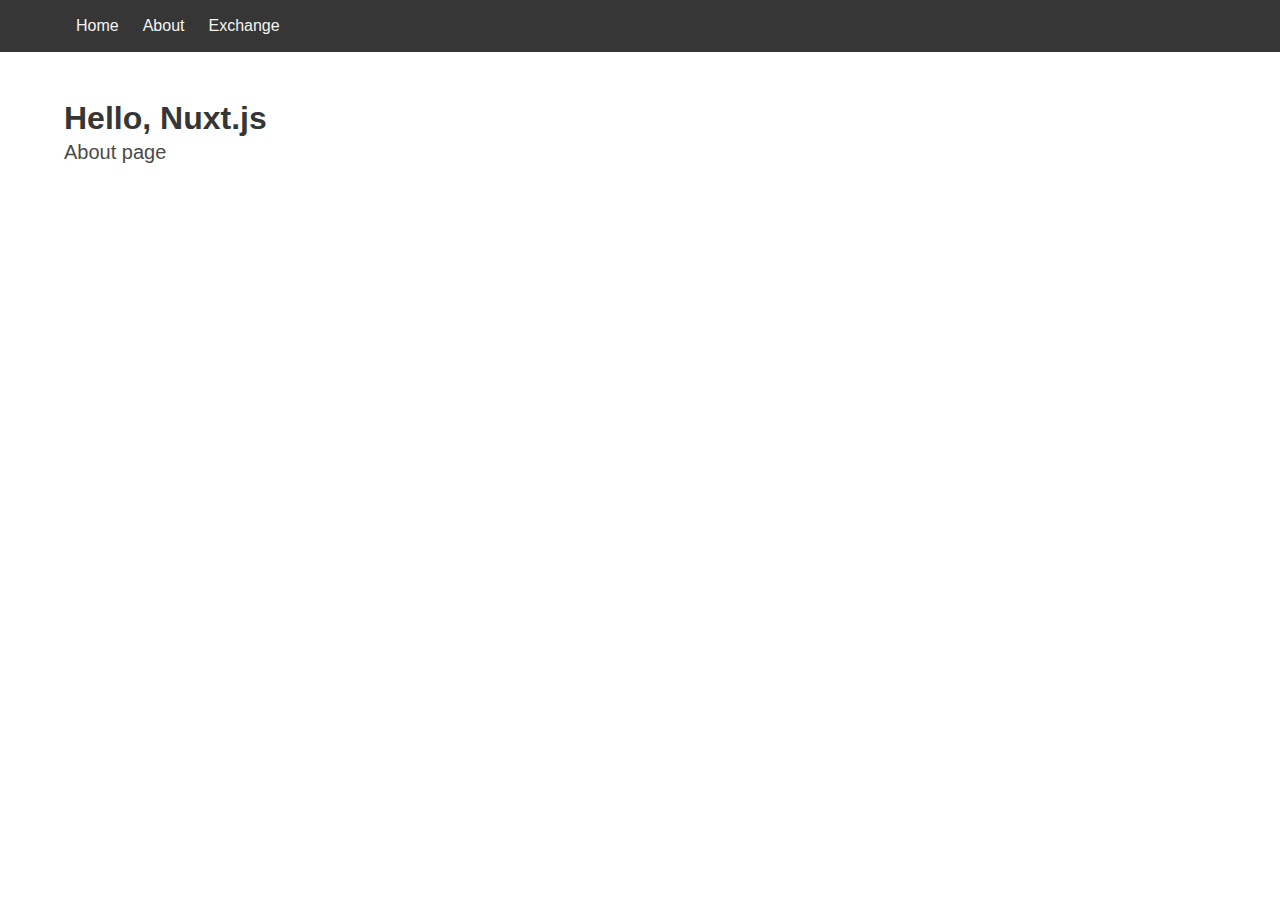
==== commit fd6ddca5: "Update convert currency" ====
--- a/about/index.html
+++ b/about/index.html
@@ -1,9 +1,9 @@
 <!doctype html>
 <html data-n-head-ssr lang="en" data-n-head="lang">
   <head data-n-head="">
-    <title data-n-head="true">About</title><meta data-n-head="true" charset="utf-8"><meta data-n-head="true" name="viewport" content="width=device-width,initial-scale=1"><meta data-n-head="true" data-hid="description" name="description" content="My groovy Nuxt.js project"><meta data-n-head="true" data-hid="mobile-web-app-capable" name="mobile-web-app-capable" content="yes"><meta data-n-head="true" data-hid="apple-mobile-web-app-title" name="apple-mobile-web-app-title" content="nuxt-project"><meta data-n-head="true" data-hid="author" name="author" content="iamteerawut"><meta data-n-head="true" data-hid="theme-color" name="theme-color" content="#fff"><meta data-n-head="true" data-hid="og:type" name="og:type" property="og:type" content="website"><meta data-n-head="true" data-hid="og:title" name="og:title" property="og:title" content="nuxt-project"><meta data-n-head="true" data-hid="og:site_name" name="og:site_name" property="og:site_name" content="nuxt-project"><meta data-n-head="true" data-hid="og:description" name="og:description" property="og:description" content="My groovy Nuxt.js project"><link data-n-head="true" rel="icon" type="image/x-icon" href="/favicon.ico"><link data-n-head="true" rel="manifest" href="/_nuxt/manifest.ffcde2de.json"><link data-n-head="true" rel="shortcut icon" href="/_nuxt/icons/icon_64.9mld2VBMsQ$.png"><link data-n-head="true" rel="apple-touch-icon" href="/_nuxt/icons/icon_512.9mld2VBMsQ$.png" sizes="512x512"><link rel="preload" href="/_nuxt/a87c69953a909f733a6c.js" as="script"><link rel="preload" href="/_nuxt/7806582e5eac5a3435bf.js" as="script"><link rel="preload" href="/_nuxt/e51f2e77009c432a4363.js" as="script"><link rel="preload" href="/_nuxt/a5c8ac5d6afc66a7d46a.js" as="script"><link rel="preload" href="/_nuxt/4685db0c3eafcafbef95.js" as="script"><style data-vue-ssr-id="26e2b483:0 17cfdfa9:0 aab9a468:0 7275d0a0:0">/*! bulma.io v0.7.4 | MIT License | github.com/jgthms/bulma */@-webkit-keyframes spinAround{0%{-webkit-transform:rotate(0);transform:rotate(0)}to{-webkit-transform:rotate(359deg);transform:rotate(359deg)}}@keyframes spinAround{0%{-webkit-transform:rotate(0);transform:rotate(0)}to{-webkit-transform:rotate(359deg);transform:rotate(359deg)}}.breadcrumb,.button,.delete,.file,.is-unselectable,.modal-close,.pagination-ellipsis,.pagination-link,.pagination-next,.pagination-previous,.tabs{-webkit-touch-callout:none;-webkit-user-select:none;-moz-user-select:none;-ms-user-select:none;user-select:none}.navbar-link:not(.is-arrowless):after,.select:not(.is-multiple):not(.is-loading):after{border:3px solid transparent;border-radius:2px;border-right:0;border-top:0;content:" ";display:block;height:.625em;margin-top:-.4375em;pointer-events:none;position:absolute;top:50%;-webkit-transform:rotate(-45deg);transform:rotate(-45deg);-webkit-transform-origin:center;transform-origin:center;width:.625em}.block:not(:last-child),.box:not(:last-child),.breadcrumb:not(:last-child),.content:not(:last-child),.highlight:not(:last-child),.level:not(:last-child),.list:not(:last-child),.message:not(:last-child),.notification:not(:last-child),.progress:not(:last-child),.subtitle:not(:last-child),.table-container:not(:last-child),.table:not(:last-child),.tabs:not(:last-child),.title:not(:last-child){margin-bottom:1.5rem}.delete,.modal-close{-moz-appearance:none;-webkit-appearance:none;background-color:rgba(10,10,10,.2);border:none;border-radius:290486px;cursor:pointer;pointer-events:auto;display:inline-block;flex-grow:0;flex-shrink:0;font-size:0;height:20px;max-height:20px;max-width:20px;min-height:20px;min-width:20px;outline:0;position:relative;vertical-align:top;width:20px}.delete:after,.delete:before,.modal-close:after,.modal-close:before{background-color:#fff;content:"";display:block;left:50%;position:absolute;top:50%;-webkit-transform:translateX(-50%) translateY(-50%) rotate(45deg);transform:translateX(-50%) translateY(-50%) rotate(45deg);-webkit-transform-origin:center center;transform-origin:center center}.delete:before,.modal-close:before{height:2px;width:50%}.delete:after,.modal-close:after{height:50%;width:2px}.delete:focus,.delete:hover,.modal-close:focus,.modal-close:hover{background-color:rgba(10,10,10,.3)}.delete:active,.modal-close:active{background-color:rgba(10,10,10,.4)}.is-small.delete,.is-small.modal-close{height:16px;max-height:16px;max-width:16px;min-height:16px;min-width:16px;width:16px}.is-medium.delete,.is-medium.modal-close{height:24px;max-height:24px;max-width:24px;min-height:24px;min-width:24px;width:24px}.is-large.delete,.is-large.modal-close{height:32px;max-height:32px;max-width:32px;min-height:32px;min-width:32px;width:32px}.button.is-loading:after,.control.is-loading:after,.loader,.select.is-loading:after{-webkit-animation:spinAround .5s linear infinite;animation:spinAround .5s linear infinite;border-radius:290486px;border-color:transparent transparent #dbdbdb #dbdbdb;border-style:solid;border-width:2px;content:"";display:block;height:1em;position:relative;width:1em}.hero-video,.image.is-16by9 .has-ratio,.image.is-16by9 img,.image.is-1by1 .has-ratio,.image.is-1by1 img,.image.is-1by2 .has-ratio,.image.is-1by2 img,.image.is-1by3 .has-ratio,.image.is-1by3 img,.image.is-2by1 .has-ratio,.image.is-2by1 img,.image.is-2by3 .has-ratio,.image.is-2by3 img,.image.is-3by1 .has-ratio,.image.is-3by1 img,.image.is-3by2 .has-ratio,.image.is-3by2 img,.image.is-3by4 .has-ratio,.image.is-3by4 img,.image.is-3by5 .has-ratio,.image.is-3by5 img,.image.is-4by3 .has-ratio,.image.is-4by3 img,.image.is-4by5 .has-ratio,.image.is-4by5 img,.image.is-5by3 .has-ratio,.image.is-5by3 img,.image.is-5by4 .has-ratio,.image.is-5by4 img,.image.is-9by16 .has-ratio,.image.is-9by16 img,.image.is-square .has-ratio,.image.is-square img,.is-overlay,.modal,.modal-background{bottom:0;left:0;position:absolute;right:0;top:0}.button,.file-cta,.file-name,.input,.pagination-ellipsis,.pagination-link,.pagination-next,.pagination-previous,.select select,.textarea{-moz-appearance:none;-webkit-appearance:none;align-items:center;border:1px solid transparent;border-radius:4px;box-shadow:none;display:inline-flex;font-size:1rem;height:2.25em;justify-content:flex-start;line-height:1.5;padding:calc(.375em - 1px) calc(.625em - 1px);position:relative;vertical-align:top}.button:active,.button:focus,.file-cta:active,.file-cta:focus,.file-name:active,.file-name:focus,.input:active,.input:focus,.is-active.button,.is-active.file-cta,.is-active.file-name,.is-active.input,.is-active.pagination-ellipsis,.is-active.pagination-link,.is-active.pagination-next,.is-active.pagination-previous,.is-active.textarea,.is-focused.button,.is-focused.file-cta,.is-focused.file-name,.is-focused.input,.is-focused.pagination-ellipsis,.is-focused.pagination-link,.is-focused.pagination-next,.is-focused.pagination-previous,.is-focused.textarea,.pagination-ellipsis:active,.pagination-ellipsis:focus,.pagination-link:active,.pagination-link:focus,.pagination-next:active,.pagination-next:focus,.pagination-previous:active,.pagination-previous:focus,.select select.is-active,.select select.is-focused,.select select:active,.select select:focus,.textarea:active,.textarea:focus{outline:0}.button[disabled],.file-cta[disabled],.file-name[disabled],.input[disabled],.pagination-ellipsis[disabled],.pagination-link[disabled],.pagination-next[disabled],.pagination-previous[disabled],.select fieldset[disabled] select,.select select[disabled],.textarea[disabled],fieldset[disabled] .button,fieldset[disabled] .file-cta,fieldset[disabled] .file-name,fieldset[disabled] .input,fieldset[disabled] .pagination-ellipsis,fieldset[disabled] .pagination-link,fieldset[disabled] .pagination-next,fieldset[disabled] .pagination-previous,fieldset[disabled] .select select,fieldset[disabled] .textarea{cursor:not-allowed}/*! minireset.css v0.0.4 | MIT License | github.com/jgthms/minireset.css */blockquote,body,dd,dl,dt,fieldset,figure,h1,h2,h3,h4,h5,h6,hr,html,iframe,legend,li,ol,p,pre,textarea,ul{margin:0;padding:0}h1,h2,h3,h4,h5,h6{font-size:100%;font-weight:400}ul{list-style:none}button,input,select,textarea{margin:0}html{box-sizing:border-box}*,:after,:before{box-sizing:inherit}embed,iframe,img,object,video{height:auto;max-width:100%}audio{max-width:100%}iframe{border:0}table{border-collapse:collapse;border-spacing:0}td,th{padding:0;text-align:left}html{background-color:#fff;font-size:16px;-moz-osx-font-smoothing:grayscale;-webkit-font-smoothing:antialiased;min-width:300px;overflow-x:hidden;overflow-y:scroll;text-rendering:optimizeLegibility;-webkit-text-size-adjust:100%;-moz-text-size-adjust:100%;-ms-text-size-adjust:100%;text-size-adjust:100%}article,aside,figure,footer,header,hgroup,section{display:block}body,button,input,select,textarea{font-family:BlinkMacSystemFont,-apple-system,Segoe UI,Roboto,Oxygen,Ubuntu,Cantarell,Fira Sans,Droid Sans,Helvetica Neue,Helvetica,Arial,sans-serif}code,pre{-moz-osx-font-smoothing:auto;-webkit-font-smoothing:auto;font-family:monospace}body{color:#4a4a4a;font-size:1rem;font-weight:400;line-height:1.5}a{color:#3273dc;cursor:pointer;text-decoration:none}a strong{color:currentColor}a:hover{color:#363636}code{color:#ff3860;font-size:.875em;font-weight:400;padding:.25em .5em}code,hr{background-color:#f5f5f5}hr{border:none;display:block;height:2px;margin:1.5rem 0}img{height:auto;max-width:100%}input[type=checkbox],input[type=radio]{vertical-align:baseline}small{font-size:.875em}span{font-style:inherit;font-weight:inherit}strong{color:#363636;font-weight:700}fieldset{border:none}pre{-webkit-overflow-scrolling:touch;background-color:#f5f5f5;color:#4a4a4a;font-size:.875em;overflow-x:auto;padding:1.25rem 1.5rem;white-space:pre;word-wrap:normal}pre code{background-color:transparent;color:currentColor;font-size:1em;padding:0}table td,table th{text-align:left;vertical-align:top}table th{color:#363636}.is-clearfix:after{clear:both;content:" ";display:table}.is-pulled-left{float:left!important}.is-pulled-right{float:right!important}.is-clipped{overflow:hidden!important}.is-size-1{font-size:3rem!important}.is-size-2{font-size:2.5rem!important}.is-size-3{font-size:2rem!important}.is-size-4{font-size:1.5rem!important}.is-size-5{font-size:1.25rem!important}.is-size-6{font-size:1rem!important}.is-size-7{font-size:.75rem!important}@media screen and (max-width:768px){.is-size-1-mobile{font-size:3rem!important}.is-size-2-mobile{font-size:2.5rem!important}.is-size-3-mobile{font-size:2rem!important}.is-size-4-mobile{font-size:1.5rem!important}.is-size-5-mobile{font-size:1.25rem!important}.is-size-6-mobile{font-size:1rem!important}.is-size-7-mobile{font-size:.75rem!important}}@media print,screen and (min-width:769px){.is-size-1-tablet{font-size:3rem!important}.is-size-2-tablet{font-size:2.5rem!important}.is-size-3-tablet{font-size:2rem!important}.is-size-4-tablet{font-size:1.5rem!important}.is-size-5-tablet{font-size:1.25rem!important}.is-size-6-tablet{font-size:1rem!important}.is-size-7-tablet{font-size:.75rem!important}}@media screen and (max-width:1087px){.is-size-1-touch{font-size:3rem!important}.is-size-2-touch{font-size:2.5rem!important}.is-size-3-touch{font-size:2rem!important}.is-size-4-touch{font-size:1.5rem!important}.is-size-5-touch{font-size:1.25rem!important}.is-size-6-touch{font-size:1rem!important}.is-size-7-touch{font-size:.75rem!important}}@media screen and (min-width:1088px){.is-size-1-desktop{font-size:3rem!important}.is-size-2-desktop{font-size:2.5rem!important}.is-size-3-desktop{font-size:2rem!important}.is-size-4-desktop{font-size:1.5rem!important}.is-size-5-desktop{font-size:1.25rem!important}.is-size-6-desktop{font-size:1rem!important}.is-size-7-desktop{font-size:.75rem!important}}@media screen and (min-width:1280px){.is-size-1-widescreen{font-size:3rem!important}.is-size-2-widescreen{font-size:2.5rem!important}.is-size-3-widescreen{font-size:2rem!important}.is-size-4-widescreen{font-size:1.5rem!important}.is-size-5-widescreen{font-size:1.25rem!important}.is-size-6-widescreen{font-size:1rem!important}.is-size-7-widescreen{font-size:.75rem!important}}@media screen and (min-width:1472px){.is-size-1-fullhd{font-size:3rem!important}.is-size-2-fullhd{font-size:2.5rem!important}.is-size-3-fullhd{font-size:2rem!important}.is-size-4-fullhd{font-size:1.5rem!important}.is-size-5-fullhd{font-size:1.25rem!important}.is-size-6-fullhd{font-size:1rem!important}.is-size-7-fullhd{font-size:.75rem!important}}.has-text-centered{text-align:center!important}.has-text-justified{text-align:justify!important}.has-text-left{text-align:left!important}.has-text-right{text-align:right!important}@media screen and (max-width:768px){.has-text-centered-mobile{text-align:center!important}}@media print,screen and (min-width:769px){.has-text-centered-tablet{text-align:center!important}}@media screen and (min-width:769px) and (max-width:1087px){.has-text-centered-tablet-only{text-align:center!important}}@media screen and (max-width:1087px){.has-text-centered-touch{text-align:center!important}}@media screen and (min-width:1088px){.has-text-centered-desktop{text-align:center!important}}@media screen and (min-width:1088px) and (max-width:1279px){.has-text-centered-desktop-only{text-align:center!important}}@media screen and (min-width:1280px){.has-text-centered-widescreen{text-align:center!important}}@media screen and (min-width:1280px) and (max-width:1471px){.has-text-centered-widescreen-only{text-align:center!important}}@media screen and (min-width:1472px){.has-text-centered-fullhd{text-align:center!important}}@media screen and (max-width:768px){.has-text-justified-mobile{text-align:justify!important}}@media print,screen and (min-width:769px){.has-text-justified-tablet{text-align:justify!important}}@media screen and (min-width:769px) and (max-width:1087px){.has-text-justified-tablet-only{text-align:justify!important}}@media screen and (max-width:1087px){.has-text-justified-touch{text-align:justify!important}}@media screen and (min-width:1088px){.has-text-justified-desktop{text-align:justify!important}}@media screen and (min-width:1088px) and (max-width:1279px){.has-text-justified-desktop-only{text-align:justify!important}}@media screen and (min-width:1280px){.has-text-justified-widescreen{text-align:justify!important}}@media screen and (min-width:1280px) and (max-width:1471px){.has-text-justified-widescreen-only{text-align:justify!important}}@media screen and (min-width:1472px){.has-text-justified-fullhd{text-align:justify!important}}@media screen and (max-width:768px){.has-text-left-mobile{text-align:left!important}}@media print,screen and (min-width:769px){.has-text-left-tablet{text-align:left!important}}@media screen and (min-width:769px) and (max-width:1087px){.has-text-left-tablet-only{text-align:left!important}}@media screen and (max-width:1087px){.has-text-left-touch{text-align:left!important}}@media screen and (min-width:1088px){.has-text-left-desktop{text-align:left!important}}@media screen and (min-width:1088px) and (max-width:1279px){.has-text-left-desktop-only{text-align:left!important}}@media screen and (min-width:1280px){.has-text-left-widescreen{text-align:left!important}}@media screen and (min-width:1280px) and (max-width:1471px){.has-text-left-widescreen-only{text-align:left!important}}@media screen and (min-width:1472px){.has-text-left-fullhd{text-align:left!important}}@media screen and (max-width:768px){.has-text-right-mobile{text-align:right!important}}@media print,screen and (min-width:769px){.has-text-right-tablet{text-align:right!important}}@media screen and (min-width:769px) and (max-width:1087px){.has-text-right-tablet-only{text-align:right!important}}@media screen and (max-width:1087px){.has-text-right-touch{text-align:right!important}}@media screen and (min-width:1088px){.has-text-right-desktop{text-align:right!important}}@media screen and (min-width:1088px) and (max-width:1279px){.has-text-right-desktop-only{text-align:right!important}}@media screen and (min-width:1280px){.has-text-right-widescreen{text-align:right!important}}@media screen and (min-width:1280px) and (max-width:1471px){.has-text-right-widescreen-only{text-align:right!important}}@media screen and (min-width:1472px){.has-text-right-fullhd{text-align:right!important}}.is-capitalized{text-transform:capitalize!important}.is-lowercase{text-transform:lowercase!important}.is-uppercase{text-transform:uppercase!important}.is-italic{font-style:italic!important}.has-text-white{color:#fff!important}a.has-text-white:focus,a.has-text-white:hover{color:#e6e6e6!important}.has-background-white{background-color:#fff!important}.has-text-black{color:#0a0a0a!important}a.has-text-black:focus,a.has-text-black:hover{color:#000!important}.has-background-black{background-color:#0a0a0a!important}.has-text-light{color:#f5f5f5!important}a.has-text-light:focus,a.has-text-light:hover{color:#dbdbdb!important}.has-background-light{background-color:#f5f5f5!important}.has-text-dark{color:#363636!important}a.has-text-dark:focus,a.has-text-dark:hover{color:#1c1c1c!important}.has-background-dark{background-color:#363636!important}.has-text-primary{color:#00d1b2!important}a.has-text-primary:focus,a.has-text-primary:hover{color:#009e86!important}.has-background-primary{background-color:#00d1b2!important}.has-text-link{color:#3273dc!important}a.has-text-link:focus,a.has-text-link:hover{color:#205bbc!important}.has-background-link{background-color:#3273dc!important}.has-text-info{color:#209cee!important}a.has-text-info:focus,a.has-text-info:hover{color:#0f81cc!important}.has-background-info{background-color:#209cee!important}.has-text-success{color:#23d160!important}a.has-text-success:focus,a.has-text-success:hover{color:#1ca64c!important}.has-background-success{background-color:#23d160!important}.has-text-warning{color:#ffdd57!important}a.has-text-warning:focus,a.has-text-warning:hover{color:#ffd324!important}.has-background-warning{background-color:#ffdd57!important}.has-text-danger{color:#ff3860!important}a.has-text-danger:focus,a.has-text-danger:hover{color:#ff0537!important}.has-background-danger{background-color:#ff3860!important}.has-text-black-bis{color:#121212!important}.has-background-black-bis{background-color:#121212!important}.has-text-black-ter{color:#242424!important}.has-background-black-ter{background-color:#242424!important}.has-text-grey-darker{color:#363636!important}.has-background-grey-darker{background-color:#363636!important}.has-text-grey-dark{color:#4a4a4a!important}.has-background-grey-dark{background-color:#4a4a4a!important}.has-text-grey{color:#7a7a7a!important}.has-background-grey{background-color:#7a7a7a!important}.has-text-grey-light{color:#b5b5b5!important}.has-background-grey-light{background-color:#b5b5b5!important}.has-text-grey-lighter{color:#dbdbdb!important}.has-background-grey-lighter{background-color:#dbdbdb!important}.has-text-white-ter{color:#f5f5f5!important}.has-background-white-ter{background-color:#f5f5f5!important}.has-text-white-bis{color:#fafafa!important}.has-background-white-bis{background-color:#fafafa!important}.has-text-weight-light{font-weight:300!important}.has-text-weight-normal{font-weight:400!important}.has-text-weight-semibold{font-weight:600!important}.has-text-weight-bold{font-weight:700!important}.is-family-primary,.is-family-sans-serif,.is-family-secondary{font-family:BlinkMacSystemFont,-apple-system,Segoe UI,Roboto,Oxygen,Ubuntu,Cantarell,Fira Sans,Droid Sans,Helvetica Neue,Helvetica,Arial,sans-serif!important}.is-family-code,.is-family-monospace{font-family:monospace!important}.is-block{display:block!important}@media screen and (max-width:768px){.is-block-mobile{display:block!important}}@media print,screen and (min-width:769px){.is-block-tablet{display:block!important}}@media screen and (min-width:769px) and (max-width:1087px){.is-block-tablet-only{display:block!important}}@media screen and (max-width:1087px){.is-block-touch{display:block!important}}@media screen and (min-width:1088px){.is-block-desktop{display:block!important}}@media screen and (min-width:1088px) and (max-width:1279px){.is-block-desktop-only{display:block!important}}@media screen and (min-width:1280px){.is-block-widescreen{display:block!important}}@media screen and (min-width:1280px) and (max-width:1471px){.is-block-widescreen-only{display:block!important}}@media screen and (min-width:1472px){.is-block-fullhd{display:block!important}}.is-flex{display:flex!important}@media screen and (max-width:768px){.is-flex-mobile{display:flex!important}}@media print,screen and (min-width:769px){.is-flex-tablet{display:flex!important}}@media screen and (min-width:769px) and (max-width:1087px){.is-flex-tablet-only{display:flex!important}}@media screen and (max-width:1087px){.is-flex-touch{display:flex!important}}@media screen and (min-width:1088px){.is-flex-desktop{display:flex!important}}@media screen and (min-width:1088px) and (max-width:1279px){.is-flex-desktop-only{display:flex!important}}@media screen and (min-width:1280px){.is-flex-widescreen{display:flex!important}}@media screen and (min-width:1280px) and (max-width:1471px){.is-flex-widescreen-only{display:flex!important}}@media screen and (min-width:1472px){.is-flex-fullhd{display:flex!important}}.is-inline{display:inline!important}@media screen and (max-width:768px){.is-inline-mobile{display:inline!important}}@media print,screen and (min-width:769px){.is-inline-tablet{display:inline!important}}@media screen and (min-width:769px) and (max-width:1087px){.is-inline-tablet-only{display:inline!important}}@media screen and (max-width:1087px){.is-inline-touch{display:inline!important}}@media screen and (min-width:1088px){.is-inline-desktop{display:inline!important}}@media screen and (min-width:1088px) and (max-width:1279px){.is-inline-desktop-only{display:inline!important}}@media screen and (min-width:1280px){.is-inline-widescreen{display:inline!important}}@media screen and (min-width:1280px) and (max-width:1471px){.is-inline-widescreen-only{display:inline!important}}@media screen and (min-width:1472px){.is-inline-fullhd{display:inline!important}}.is-inline-block{display:inline-block!important}@media screen and (max-width:768px){.is-inline-block-mobile{display:inline-block!important}}@media print,screen and (min-width:769px){.is-inline-block-tablet{display:inline-block!important}}@media screen and (min-width:769px) and (max-width:1087px){.is-inline-block-tablet-only{display:inline-block!important}}@media screen and (max-width:1087px){.is-inline-block-touch{display:inline-block!important}}@media screen and (min-width:1088px){.is-inline-block-desktop{display:inline-block!important}}@media screen and (min-width:1088px) and (max-width:1279px){.is-inline-block-desktop-only{display:inline-block!important}}@media screen and (min-width:1280px){.is-inline-block-widescreen{display:inline-block!important}}@media screen and (min-width:1280px) and (max-width:1471px){.is-inline-block-widescreen-only{display:inline-block!important}}@media screen and (min-width:1472px){.is-inline-block-fullhd{display:inline-block!important}}.is-inline-flex{display:inline-flex!important}@media screen and (max-width:768px){.is-inline-flex-mobile{display:inline-flex!important}}@media print,screen and (min-width:769px){.is-inline-flex-tablet{display:inline-flex!important}}@media screen and (min-width:769px) and (max-width:1087px){.is-inline-flex-tablet-only{display:inline-flex!important}}@media screen and (max-width:1087px){.is-inline-flex-touch{display:inline-flex!important}}@media screen and (min-width:1088px){.is-inline-flex-desktop{display:inline-flex!important}}@media screen and (min-width:1088px) and (max-width:1279px){.is-inline-flex-desktop-only{display:inline-flex!important}}@media screen and (min-width:1280px){.is-inline-flex-widescreen{display:inline-flex!important}}@media screen and (min-width:1280px) and (max-width:1471px){.is-inline-flex-widescreen-only{display:inline-flex!important}}@media screen and (min-width:1472px){.is-inline-flex-fullhd{display:inline-flex!important}}.is-hidden{display:none!important}.is-sr-only{border:none!important;clip:rect(0,0,0,0)!important;height:.01em!important;overflow:hidden!important;padding:0!important;position:absolute!important;white-space:nowrap!important;width:.01em!important}@media screen and (max-width:768px){.is-hidden-mobile{display:none!important}}@media print,screen and (min-width:769px){.is-hidden-tablet{display:none!important}}@media screen and (min-width:769px) and (max-width:1087px){.is-hidden-tablet-only{display:none!important}}@media screen and (max-width:1087px){.is-hidden-touch{display:none!important}}@media screen and (min-width:1088px){.is-hidden-desktop{display:none!important}}@media screen and (min-width:1088px) and (max-width:1279px){.is-hidden-desktop-only{display:none!important}}@media screen and (min-width:1280px){.is-hidden-widescreen{display:none!important}}@media screen and (min-width:1280px) and (max-width:1471px){.is-hidden-widescreen-only{display:none!important}}@media screen and (min-width:1472px){.is-hidden-fullhd{display:none!important}}.is-invisible{visibility:hidden!important}@media screen and (max-width:768px){.is-invisible-mobile{visibility:hidden!important}}@media print,screen and (min-width:769px){.is-invisible-tablet{visibility:hidden!important}}@media screen and (min-width:769px) and (max-width:1087px){.is-invisible-tablet-only{visibility:hidden!important}}@media screen and (max-width:1087px){.is-invisible-touch{visibility:hidden!important}}@media screen and (min-width:1088px){.is-invisible-desktop{visibility:hidden!important}}@media screen and (min-width:1088px) and (max-width:1279px){.is-invisible-desktop-only{visibility:hidden!important}}@media screen and (min-width:1280px){.is-invisible-widescreen{visibility:hidden!important}}@media screen and (min-width:1280px) and (max-width:1471px){.is-invisible-widescreen-only{visibility:hidden!important}}@media screen and (min-width:1472px){.is-invisible-fullhd{visibility:hidden!important}}.is-marginless{margin:0!important}.is-paddingless{padding:0!important}.is-radiusless{border-radius:0!important}.is-shadowless{box-shadow:none!important}.box{background-color:#fff;border-radius:6px;box-shadow:0 2px 3px rgba(10,10,10,.1),0 0 0 1px rgba(10,10,10,.1);color:#4a4a4a;display:block;padding:1.25rem}a.box:focus,a.box:hover{box-shadow:0 2px 3px rgba(10,10,10,.1),0 0 0 1px #3273dc}a.box:active{box-shadow:inset 0 1px 2px rgba(10,10,10,.2),0 0 0 1px #3273dc}.button{background-color:#fff;border-color:#dbdbdb;border-width:1px;color:#363636;cursor:pointer;justify-content:center;padding:calc(.375em - 1px) .75em;text-align:center;white-space:nowrap}.button strong{color:inherit}.button .icon,.button .icon.is-large,.button .icon.is-medium,.button .icon.is-small{height:1.5em;width:1.5em}.button .icon:first-child:not(:last-child){margin-left:calc(-.375em - 1px);margin-right:.1875em}.button .icon:last-child:not(:first-child){margin-left:.1875em;margin-right:calc(-.375em - 1px)}.button .icon:first-child:last-child{margin-left:calc(-.375em - 1px);margin-right:calc(-.375em - 1px)}.button.is-hovered,.button:hover{border-color:#b5b5b5;color:#363636}.button.is-focused,.button:focus{border-color:#3273dc;color:#363636}.button.is-focused:not(:active),.button:focus:not(:active){box-shadow:0 0 0 .125em rgba(50,115,220,.25)}.button.is-active,.button:active{border-color:#4a4a4a;color:#363636}.button.is-text{background-color:transparent;border-color:transparent;color:#4a4a4a;text-decoration:underline}.button.is-text.is-focused,.button.is-text.is-hovered,.button.is-text:focus,.button.is-text:hover{background-color:#f5f5f5;color:#363636}.button.is-text.is-active,.button.is-text:active{background-color:#e8e8e8;color:#363636}.button.is-text[disabled],fieldset[disabled] .button.is-text{background-color:transparent;border-color:transparent;box-shadow:none}.button.is-white{background-color:#fff;border-color:transparent;color:#0a0a0a}.button.is-white.is-hovered,.button.is-white:hover{background-color:#f9f9f9;border-color:transparent;color:#0a0a0a}.button.is-white.is-focused,.button.is-white:focus{border-color:transparent;color:#0a0a0a}.button.is-white.is-focused:not(:active),.button.is-white:focus:not(:active){box-shadow:0 0 0 .125em hsla(0,0%,100%,.25)}.button.is-white.is-active,.button.is-white:active{background-color:#f2f2f2;border-color:transparent;color:#0a0a0a}.button.is-white[disabled],fieldset[disabled] .button.is-white{background-color:#fff;border-color:transparent;box-shadow:none}.button.is-white.is-inverted{background-color:#0a0a0a;color:#fff}.button.is-white.is-inverted:hover{background-color:#000}.button.is-white.is-inverted[disabled],fieldset[disabled] .button.is-white.is-inverted{background-color:#0a0a0a;border-color:transparent;box-shadow:none;color:#fff}.button.is-white.is-loading:after{border-color:transparent transparent #0a0a0a #0a0a0a!important}.button.is-white.is-outlined{background-color:transparent;border-color:#fff;color:#fff}.button.is-white.is-outlined:focus,.button.is-white.is-outlined:hover{background-color:#fff;border-color:#fff;color:#0a0a0a}.button.is-white.is-outlined.is-loading:after{border-color:transparent transparent #fff #fff!important}.button.is-white.is-outlined[disabled],fieldset[disabled] .button.is-white.is-outlined{background-color:transparent;border-color:#fff;box-shadow:none;color:#fff}.button.is-white.is-inverted.is-outlined{background-color:transparent;border-color:#0a0a0a;color:#0a0a0a}.button.is-white.is-inverted.is-outlined:focus,.button.is-white.is-inverted.is-outlined:hover{background-color:#0a0a0a;color:#fff}.button.is-white.is-inverted.is-outlined[disabled],fieldset[disabled] .button.is-white.is-inverted.is-outlined{background-color:transparent;border-color:#0a0a0a;box-shadow:none;color:#0a0a0a}.button.is-black{background-color:#0a0a0a;border-color:transparent;color:#fff}.button.is-black.is-hovered,.button.is-black:hover{background-color:#040404;border-color:transparent;color:#fff}.button.is-black.is-focused,.button.is-black:focus{border-color:transparent;color:#fff}.button.is-black.is-focused:not(:active),.button.is-black:focus:not(:active){box-shadow:0 0 0 .125em rgba(10,10,10,.25)}.button.is-black.is-active,.button.is-black:active{background-color:#000;border-color:transparent;color:#fff}.button.is-black[disabled],fieldset[disabled] .button.is-black{background-color:#0a0a0a;border-color:transparent;box-shadow:none}.button.is-black.is-inverted{background-color:#fff;color:#0a0a0a}.button.is-black.is-inverted:hover{background-color:#f2f2f2}.button.is-black.is-inverted[disabled],fieldset[disabled] .button.is-black.is-inverted{background-color:#fff;border-color:transparent;box-shadow:none;color:#0a0a0a}.button.is-black.is-loading:after{border-color:transparent transparent #fff #fff!important}.button.is-black.is-outlined{background-color:transparent;border-color:#0a0a0a;color:#0a0a0a}.button.is-black.is-outlined:focus,.button.is-black.is-outlined:hover{background-color:#0a0a0a;border-color:#0a0a0a;color:#fff}.button.is-black.is-outlined.is-loading:after{border-color:transparent transparent #0a0a0a #0a0a0a!important}.button.is-black.is-outlined[disabled],fieldset[disabled] .button.is-black.is-outlined{background-color:transparent;border-color:#0a0a0a;box-shadow:none;color:#0a0a0a}.button.is-black.is-inverted.is-outlined{background-color:transparent;border-color:#fff;color:#fff}.button.is-black.is-inverted.is-outlined:focus,.button.is-black.is-inverted.is-outlined:hover{background-color:#fff;color:#0a0a0a}.button.is-black.is-inverted.is-outlined[disabled],fieldset[disabled] .button.is-black.is-inverted.is-outlined{background-color:transparent;border-color:#fff;box-shadow:none;color:#fff}.button.is-light{background-color:#f5f5f5;border-color:transparent;color:#363636}.button.is-light.is-hovered,.button.is-light:hover{background-color:#eee;border-color:transparent;color:#363636}.button.is-light.is-focused,.button.is-light:focus{border-color:transparent;color:#363636}.button.is-light.is-focused:not(:active),.button.is-light:focus:not(:active){box-shadow:0 0 0 .125em hsla(0,0%,96.1%,.25)}.button.is-light.is-active,.button.is-light:active{background-color:#e8e8e8;border-color:transparent;color:#363636}.button.is-light[disabled],fieldset[disabled] .button.is-light{background-color:#f5f5f5;border-color:transparent;box-shadow:none}.button.is-light.is-inverted{background-color:#363636;color:#f5f5f5}.button.is-light.is-inverted:hover{background-color:#292929}.button.is-light.is-inverted[disabled],fieldset[disabled] .button.is-light.is-inverted{background-color:#363636;border-color:transparent;box-shadow:none;color:#f5f5f5}.button.is-light.is-loading:after{border-color:transparent transparent #363636 #363636!important}.button.is-light.is-outlined{background-color:transparent;border-color:#f5f5f5;color:#f5f5f5}.button.is-light.is-outlined:focus,.button.is-light.is-outlined:hover{background-color:#f5f5f5;border-color:#f5f5f5;color:#363636}.button.is-light.is-outlined.is-loading:after{border-color:transparent transparent #f5f5f5 #f5f5f5!important}.button.is-light.is-outlined[disabled],fieldset[disabled] .button.is-light.is-outlined{background-color:transparent;border-color:#f5f5f5;box-shadow:none;color:#f5f5f5}.button.is-light.is-inverted.is-outlined{background-color:transparent;border-color:#363636;color:#363636}.button.is-light.is-inverted.is-outlined:focus,.button.is-light.is-inverted.is-outlined:hover{background-color:#363636;color:#f5f5f5}.button.is-light.is-inverted.is-outlined[disabled],fieldset[disabled] .button.is-light.is-inverted.is-outlined{background-color:transparent;border-color:#363636;box-shadow:none;color:#363636}.button.is-dark{background-color:#363636;border-color:transparent;color:#f5f5f5}.button.is-dark.is-hovered,.button.is-dark:hover{background-color:#2f2f2f;border-color:transparent;color:#f5f5f5}.button.is-dark.is-focused,.button.is-dark:focus{border-color:transparent;color:#f5f5f5}.button.is-dark.is-focused:not(:active),.button.is-dark:focus:not(:active){box-shadow:0 0 0 .125em rgba(54,54,54,.25)}.button.is-dark.is-active,.button.is-dark:active{background-color:#292929;border-color:transparent;color:#f5f5f5}.button.is-dark[disabled],fieldset[disabled] .button.is-dark{background-color:#363636;border-color:transparent;box-shadow:none}.button.is-dark.is-inverted{background-color:#f5f5f5;color:#363636}.button.is-dark.is-inverted:hover{background-color:#e8e8e8}.button.is-dark.is-inverted[disabled],fieldset[disabled] .button.is-dark.is-inverted{background-color:#f5f5f5;border-color:transparent;box-shadow:none;color:#363636}.button.is-dark.is-loading:after{border-color:transparent transparent #f5f5f5 #f5f5f5!important}.button.is-dark.is-outlined{background-color:transparent;border-color:#363636;color:#363636}.button.is-dark.is-outlined:focus,.button.is-dark.is-outlined:hover{background-color:#363636;border-color:#363636;color:#f5f5f5}.button.is-dark.is-outlined.is-loading:after{border-color:transparent transparent #363636 #363636!important}.button.is-dark.is-outlined[disabled],fieldset[disabled] .button.is-dark.is-outlined{background-color:transparent;border-color:#363636;box-shadow:none;color:#363636}.button.is-dark.is-inverted.is-outlined{background-color:transparent;border-color:#f5f5f5;color:#f5f5f5}.button.is-dark.is-inverted.is-outlined:focus,.button.is-dark.is-inverted.is-outlined:hover{background-color:#f5f5f5;color:#363636}.button.is-dark.is-inverted.is-outlined[disabled],fieldset[disabled] .button.is-dark.is-inverted.is-outlined{background-color:transparent;border-color:#f5f5f5;box-shadow:none;color:#f5f5f5}.button.is-primary{background-color:#00d1b2;border-color:transparent;color:#fff}.button.is-primary.is-hovered,.button.is-primary:hover{background-color:#00c4a7;border-color:transparent;color:#fff}.button.is-primary.is-focused,.button.is-primary:focus{border-color:transparent;color:#fff}.button.is-primary.is-focused:not(:active),.button.is-primary:focus:not(:active){box-shadow:0 0 0 .125em rgba(0,209,178,.25)}.button.is-primary.is-active,.button.is-primary:active{background-color:#00b89c;border-color:transparent;color:#fff}.button.is-primary[disabled],fieldset[disabled] .button.is-primary{background-color:#00d1b2;border-color:transparent;box-shadow:none}.button.is-primary.is-inverted{background-color:#fff;color:#00d1b2}.button.is-primary.is-inverted:hover{background-color:#f2f2f2}.button.is-primary.is-inverted[disabled],fieldset[disabled] .button.is-primary.is-inverted{background-color:#fff;border-color:transparent;box-shadow:none;color:#00d1b2}.button.is-primary.is-loading:after{border-color:transparent transparent #fff #fff!important}.button.is-primary.is-outlined{background-color:transparent;border-color:#00d1b2;color:#00d1b2}.button.is-primary.is-outlined:focus,.button.is-primary.is-outlined:hover{background-color:#00d1b2;border-color:#00d1b2;color:#fff}.button.is-primary.is-outlined.is-loading:after{border-color:transparent transparent #00d1b2 #00d1b2!important}.button.is-primary.is-outlined[disabled],fieldset[disabled] .button.is-primary.is-outlined{background-color:transparent;border-color:#00d1b2;box-shadow:none;color:#00d1b2}.button.is-primary.is-inverted.is-outlined{background-color:transparent;border-color:#fff;color:#fff}.button.is-primary.is-inverted.is-outlined:focus,.button.is-primary.is-inverted.is-outlined:hover{background-color:#fff;color:#00d1b2}.button.is-primary.is-inverted.is-outlined[disabled],fieldset[disabled] .button.is-primary.is-inverted.is-outlined{background-color:transparent;border-color:#fff;box-shadow:none;color:#fff}.button.is-link{background-color:#3273dc;border-color:transparent;color:#fff}.button.is-link.is-hovered,.button.is-link:hover{background-color:#276cda;border-color:transparent;color:#fff}.button.is-link.is-focused,.button.is-link:focus{border-color:transparent;color:#fff}.button.is-link.is-focused:not(:active),.button.is-link:focus:not(:active){box-shadow:0 0 0 .125em rgba(50,115,220,.25)}.button.is-link.is-active,.button.is-link:active{background-color:#2366d1;border-color:transparent;color:#fff}.button.is-link[disabled],fieldset[disabled] .button.is-link{background-color:#3273dc;border-color:transparent;box-shadow:none}.button.is-link.is-inverted{background-color:#fff;color:#3273dc}.button.is-link.is-inverted:hover{background-color:#f2f2f2}.button.is-link.is-inverted[disabled],fieldset[disabled] .button.is-link.is-inverted{background-color:#fff;border-color:transparent;box-shadow:none;color:#3273dc}.button.is-link.is-loading:after{border-color:transparent transparent #fff #fff!important}.button.is-link.is-outlined{background-color:transparent;border-color:#3273dc;color:#3273dc}.button.is-link.is-outlined:focus,.button.is-link.is-outlined:hover{background-color:#3273dc;border-color:#3273dc;color:#fff}.button.is-link.is-outlined.is-loading:after{border-color:transparent transparent #3273dc #3273dc!important}.button.is-link.is-outlined[disabled],fieldset[disabled] .button.is-link.is-outlined{background-color:transparent;border-color:#3273dc;box-shadow:none;color:#3273dc}.button.is-link.is-inverted.is-outlined{background-color:transparent;border-color:#fff;color:#fff}.button.is-link.is-inverted.is-outlined:focus,.button.is-link.is-inverted.is-outlined:hover{background-color:#fff;color:#3273dc}.button.is-link.is-inverted.is-outlined[disabled],fieldset[disabled] .button.is-link.is-inverted.is-outlined{background-color:transparent;border-color:#fff;box-shadow:none;color:#fff}.button.is-info{background-color:#209cee;border-color:transparent;color:#fff}.button.is-info.is-hovered,.button.is-info:hover{background-color:#1496ed;border-color:transparent;color:#fff}.button.is-info.is-focused,.button.is-info:focus{border-color:transparent;color:#fff}.button.is-info.is-focused:not(:active),.button.is-info:focus:not(:active){box-shadow:0 0 0 .125em rgba(32,156,238,.25)}.button.is-info.is-active,.button.is-info:active{background-color:#118fe4;border-color:transparent;color:#fff}.button.is-info[disabled],fieldset[disabled] .button.is-info{background-color:#209cee;border-color:transparent;box-shadow:none}.button.is-info.is-inverted{background-color:#fff;color:#209cee}.button.is-info.is-inverted:hover{background-color:#f2f2f2}.button.is-info.is-inverted[disabled],fieldset[disabled] .button.is-info.is-inverted{background-color:#fff;border-color:transparent;box-shadow:none;color:#209cee}.button.is-info.is-loading:after{border-color:transparent transparent #fff #fff!important}.button.is-info.is-outlined{background-color:transparent;border-color:#209cee;color:#209cee}.button.is-info.is-outlined:focus,.button.is-info.is-outlined:hover{background-color:#209cee;border-color:#209cee;color:#fff}.button.is-info.is-outlined.is-loading:after{border-color:transparent transparent #209cee #209cee!important}.button.is-info.is-outlined[disabled],fieldset[disabled] .button.is-info.is-outlined{background-color:transparent;border-color:#209cee;box-shadow:none;color:#209cee}.button.is-info.is-inverted.is-outlined{background-color:transparent;border-color:#fff;color:#fff}.button.is-info.is-inverted.is-outlined:focus,.button.is-info.is-inverted.is-outlined:hover{background-color:#fff;color:#209cee}.button.is-info.is-inverted.is-outlined[disabled],fieldset[disabled] .button.is-info.is-inverted.is-outlined{background-color:transparent;border-color:#fff;box-shadow:none;color:#fff}.button.is-success{background-color:#23d160;border-color:transparent;color:#fff}.button.is-success.is-hovered,.button.is-success:hover{background-color:#22c65b;border-color:transparent;color:#fff}.button.is-success.is-focused,.button.is-success:focus{border-color:transparent;color:#fff}.button.is-success.is-focused:not(:active),.button.is-success:focus:not(:active){box-shadow:0 0 0 .125em rgba(35,209,96,.25)}.button.is-success.is-active,.button.is-success:active{background-color:#20bc56;border-color:transparent;color:#fff}.button.is-success[disabled],fieldset[disabled] .button.is-success{background-color:#23d160;border-color:transparent;box-shadow:none}.button.is-success.is-inverted{background-color:#fff;color:#23d160}.button.is-success.is-inverted:hover{background-color:#f2f2f2}.button.is-success.is-inverted[disabled],fieldset[disabled] .button.is-success.is-inverted{background-color:#fff;border-color:transparent;box-shadow:none;color:#23d160}.button.is-success.is-loading:after{border-color:transparent transparent #fff #fff!important}.button.is-success.is-outlined{background-color:transparent;border-color:#23d160;color:#23d160}.button.is-success.is-outlined:focus,.button.is-success.is-outlined:hover{background-color:#23d160;border-color:#23d160;color:#fff}.button.is-success.is-outlined.is-loading:after{border-color:transparent transparent #23d160 #23d160!important}.button.is-success.is-outlined[disabled],fieldset[disabled] .button.is-success.is-outlined{background-color:transparent;border-color:#23d160;box-shadow:none;color:#23d160}.button.is-success.is-inverted.is-outlined{background-color:transparent;border-color:#fff;color:#fff}.button.is-success.is-inverted.is-outlined:focus,.button.is-success.is-inverted.is-outlined:hover{background-color:#fff;color:#23d160}.button.is-success.is-inverted.is-outlined[disabled],fieldset[disabled] .button.is-success.is-inverted.is-outlined{background-color:transparent;border-color:#fff;box-shadow:none;color:#fff}.button.is-warning{background-color:#ffdd57;border-color:transparent;color:rgba(0,0,0,.7)}.button.is-warning.is-hovered,.button.is-warning:hover{background-color:#ffdb4a;border-color:transparent;color:rgba(0,0,0,.7)}.button.is-warning.is-focused,.button.is-warning:focus{border-color:transparent;color:rgba(0,0,0,.7)}.button.is-warning.is-focused:not(:active),.button.is-warning:focus:not(:active){box-shadow:0 0 0 .125em rgba(255,221,87,.25)}.button.is-warning.is-active,.button.is-warning:active{background-color:#ffd83d;border-color:transparent;color:rgba(0,0,0,.7)}.button.is-warning[disabled],fieldset[disabled] .button.is-warning{background-color:#ffdd57;border-color:transparent;box-shadow:none}.button.is-warning.is-inverted{color:#ffdd57}.button.is-warning.is-inverted,.button.is-warning.is-inverted:hover{background-color:rgba(0,0,0,.7)}.button.is-warning.is-inverted[disabled],fieldset[disabled] .button.is-warning.is-inverted{background-color:rgba(0,0,0,.7);border-color:transparent;box-shadow:none;color:#ffdd57}.button.is-warning.is-loading:after{border-color:transparent transparent rgba(0,0,0,.7) rgba(0,0,0,.7)!important}.button.is-warning.is-outlined{background-color:transparent;border-color:#ffdd57;color:#ffdd57}.button.is-warning.is-outlined:focus,.button.is-warning.is-outlined:hover{background-color:#ffdd57;border-color:#ffdd57;color:rgba(0,0,0,.7)}.button.is-warning.is-outlined.is-loading:after{border-color:transparent transparent #ffdd57 #ffdd57!important}.button.is-warning.is-outlined[disabled],fieldset[disabled] .button.is-warning.is-outlined{background-color:transparent;border-color:#ffdd57;box-shadow:none;color:#ffdd57}.button.is-warning.is-inverted.is-outlined{background-color:transparent;border-color:rgba(0,0,0,.7);color:rgba(0,0,0,.7)}.button.is-warning.is-inverted.is-outlined:focus,.button.is-warning.is-inverted.is-outlined:hover{background-color:rgba(0,0,0,.7);color:#ffdd57}.button.is-warning.is-inverted.is-outlined[disabled],fieldset[disabled] .button.is-warning.is-inverted.is-outlined{background-color:transparent;border-color:rgba(0,0,0,.7);box-shadow:none;color:rgba(0,0,0,.7)}.button.is-danger{background-color:#ff3860;border-color:transparent;color:#fff}.button.is-danger.is-hovered,.button.is-danger:hover{background-color:#ff2b56;border-color:transparent;color:#fff}.button.is-danger.is-focused,.button.is-danger:focus{border-color:transparent;color:#fff}.button.is-danger.is-focused:not(:active),.button.is-danger:focus:not(:active){box-shadow:0 0 0 .125em rgba(255,56,96,.25)}.button.is-danger.is-active,.button.is-danger:active{background-color:#ff1f4b;border-color:transparent;color:#fff}.button.is-danger[disabled],fieldset[disabled] .button.is-danger{background-color:#ff3860;border-color:transparent;box-shadow:none}.button.is-danger.is-inverted{background-color:#fff;color:#ff3860}.button.is-danger.is-inverted:hover{background-color:#f2f2f2}.button.is-danger.is-inverted[disabled],fieldset[disabled] .button.is-danger.is-inverted{background-color:#fff;border-color:transparent;box-shadow:none;color:#ff3860}.button.is-danger.is-loading:after{border-color:transparent transparent #fff #fff!important}.button.is-danger.is-outlined{background-color:transparent;border-color:#ff3860;color:#ff3860}.button.is-danger.is-outlined:focus,.button.is-danger.is-outlined:hover{background-color:#ff3860;border-color:#ff3860;color:#fff}.button.is-danger.is-outlined.is-loading:after{border-color:transparent transparent #ff3860 #ff3860!important}.button.is-danger.is-outlined[disabled],fieldset[disabled] .button.is-danger.is-outlined{background-color:transparent;border-color:#ff3860;box-shadow:none;color:#ff3860}.button.is-danger.is-inverted.is-outlined{background-color:transparent;border-color:#fff;color:#fff}.button.is-danger.is-inverted.is-outlined:focus,.button.is-danger.is-inverted.is-outlined:hover{background-color:#fff;color:#ff3860}.button.is-danger.is-inverted.is-outlined[disabled],fieldset[disabled] .button.is-danger.is-inverted.is-outlined{background-color:transparent;border-color:#fff;box-shadow:none;color:#fff}.button.is-small{border-radius:2px;font-size:.75rem}.button.is-normal{font-size:1rem}.button.is-medium{font-size:1.25rem}.button.is-large{font-size:1.5rem}.button[disabled],fieldset[disabled] .button{background-color:#fff;border-color:#dbdbdb;box-shadow:none;opacity:.5}.button.is-fullwidth{display:flex;width:100%}.button.is-loading{color:transparent!important;pointer-events:none}.button.is-loading:after{position:absolute;left:calc(50% - .5em);top:calc(50% - .5em);position:absolute!important}.button.is-static{background-color:#f5f5f5;border-color:#dbdbdb;color:#7a7a7a;box-shadow:none;pointer-events:none}.button.is-rounded{border-radius:290486px;padding-left:1em;padding-right:1em}.buttons{align-items:center;display:flex;flex-wrap:wrap;justify-content:flex-start}.buttons .button{margin-bottom:.5rem}.buttons .button:not(:last-child):not(.is-fullwidth){margin-right:.5rem}.buttons:last-child{margin-bottom:-.5rem}.buttons:not(:last-child){margin-bottom:1rem}.buttons.are-small .button:not(.is-normal):not(.is-medium):not(.is-large){border-radius:2px;font-size:.75rem}.buttons.are-medium .button:not(.is-small):not(.is-normal):not(.is-large){font-size:1.25rem}.buttons.are-large .button:not(.is-small):not(.is-normal):not(.is-medium){font-size:1.5rem}.buttons.has-addons .button:not(:first-child){border-bottom-left-radius:0;border-top-left-radius:0}.buttons.has-addons .button:not(:last-child){border-bottom-right-radius:0;border-top-right-radius:0;margin-right:-1px}.buttons.has-addons .button:last-child{margin-right:0}.buttons.has-addons .button.is-hovered,.buttons.has-addons .button:hover{z-index:2}.buttons.has-addons .button.is-active,.buttons.has-addons .button.is-focused,.buttons.has-addons .button.is-selected,.buttons.has-addons .button:active,.buttons.has-addons .button:focus{z-index:3}.buttons.has-addons .button.is-active:hover,.buttons.has-addons .button.is-focused:hover,.buttons.has-addons .button.is-selected:hover,.buttons.has-addons .button:active:hover,.buttons.has-addons .button:focus:hover{z-index:4}.buttons.has-addons .button.is-expanded{flex-grow:1}.buttons.is-centered{justify-content:center}.buttons.is-right{justify-content:flex-end}.container{margin:0 auto;position:relative}@media screen and (min-width:1088px){.container{max-width:960px;width:960px}.container.is-fluid{margin-left:64px;margin-right:64px;max-width:none;width:auto}}@media screen and (max-width:1279px){.container.is-widescreen{max-width:1152px;width:auto}}@media screen and (max-width:1471px){.container.is-fullhd{max-width:1344px;width:auto}}@media screen and (min-width:1280px){.container{max-width:1152px;width:1152px}}@media screen and (min-width:1472px){.container{max-width:1344px;width:1344px}}.content li+li{margin-top:.25em}.content blockquote:not(:last-child),.content dl:not(:last-child),.content ol:not(:last-child),.content p:not(:last-child),.content pre:not(:last-child),.content table:not(:last-child),.content ul:not(:last-child){margin-bottom:1em}.content h1,.content h2,.content h3,.content h4,.content h5,.content h6{color:#363636;font-weight:600;line-height:1.125}.content h1{font-size:2em;margin-bottom:.5em}.content h1:not(:first-child){margin-top:1em}.content h2{font-size:1.75em;margin-bottom:.5714em}.content h2:not(:first-child){margin-top:1.1428em}.content h3{font-size:1.5em;margin-bottom:.6666em}.content h3:not(:first-child){margin-top:1.3333em}.content h4{font-size:1.25em;margin-bottom:.8em}.content h5{font-size:1.125em;margin-bottom:.8888em}.content h6{font-size:1em;margin-bottom:1em}.content blockquote{background-color:#f5f5f5;border-left:5px solid #dbdbdb;padding:1.25em 1.5em}.content ol{list-style-position:outside;margin-left:2em;margin-top:1em}.content ol:not([type]){list-style-type:decimal}.content ol:not([type]).is-lower-alpha{list-style-type:lower-alpha}.content ol:not([type]).is-lower-roman{list-style-type:lower-roman}.content ol:not([type]).is-upper-alpha{list-style-type:upper-alpha}.content ol:not([type]).is-upper-roman{list-style-type:upper-roman}.content ul{list-style:disc outside;margin-left:2em;margin-top:1em}.content ul ul{list-style-type:circle;margin-top:.5em}.content ul ul ul{list-style-type:square}.content dd{margin-left:2em}.content figure{margin-left:2em;margin-right:2em;text-align:center}.content figure:not(:first-child){margin-top:2em}.content figure:not(:last-child){margin-bottom:2em}.content figure img{display:inline-block}.content figure figcaption{font-style:italic}.content pre{-webkit-overflow-scrolling:touch;overflow-x:auto;padding:1.25em 1.5em;white-space:pre;word-wrap:normal}.content sub,.content sup{font-size:75%}.content table{width:100%}.content table td,.content table th{border:solid #dbdbdb;border-width:0 0 1px;padding:.5em .75em;vertical-align:top}.content table th{color:#363636;text-align:left}.content table thead td,.content table thead th{border-width:0 0 2px;color:#363636}.content table tfoot td,.content table tfoot th{border-width:2px 0 0;color:#363636}.content table tbody tr:last-child td,.content table tbody tr:last-child th{border-bottom-width:0}.content.is-small{font-size:.75rem}.content.is-medium{font-size:1.25rem}.content.is-large{font-size:1.5rem}.input,.textarea{background-color:#fff;border-color:#dbdbdb;color:#363636;box-shadow:inset 0 1px 2px rgba(10,10,10,.1);max-width:100%;width:100%}.input::-moz-placeholder,.textarea::-moz-placeholder{color:rgba(54,54,54,.3)}.input::-webkit-input-placeholder,.textarea::-webkit-input-placeholder{color:rgba(54,54,54,.3)}.input:-moz-placeholder,.textarea:-moz-placeholder{color:rgba(54,54,54,.3)}.input:-ms-input-placeholder,.textarea:-ms-input-placeholder{color:rgba(54,54,54,.3)}.input.is-hovered,.input:hover,.textarea.is-hovered,.textarea:hover{border-color:#b5b5b5}.input.is-active,.input.is-focused,.input:active,.input:focus,.textarea.is-active,.textarea.is-focused,.textarea:active,.textarea:focus{border-color:#3273dc;box-shadow:0 0 0 .125em rgba(50,115,220,.25)}.input[disabled],.textarea[disabled],fieldset[disabled] .input,fieldset[disabled] .textarea{background-color:#f5f5f5;border-color:#f5f5f5;box-shadow:none;color:#7a7a7a}.input[disabled]::-moz-placeholder,.textarea[disabled]::-moz-placeholder,fieldset[disabled] .input::-moz-placeholder,fieldset[disabled] .textarea::-moz-placeholder{color:hsla(0,0%,47.8%,.3)}.input[disabled]::-webkit-input-placeholder,.textarea[disabled]::-webkit-input-placeholder,fieldset[disabled] .input::-webkit-input-placeholder,fieldset[disabled] .textarea::-webkit-input-placeholder{color:hsla(0,0%,47.8%,.3)}.input[disabled]:-moz-placeholder,.textarea[disabled]:-moz-placeholder,fieldset[disabled] .input:-moz-placeholder,fieldset[disabled] .textarea:-moz-placeholder{color:hsla(0,0%,47.8%,.3)}.input[disabled]:-ms-input-placeholder,.textarea[disabled]:-ms-input-placeholder,fieldset[disabled] .input:-ms-input-placeholder,fieldset[disabled] .textarea:-ms-input-placeholder{color:hsla(0,0%,47.8%,.3)}.input[readonly],.textarea[readonly]{box-shadow:none}.input.is-white,.textarea.is-white{border-color:#fff}.input.is-white.is-active,.input.is-white.is-focused,.input.is-white:active,.input.is-white:focus,.textarea.is-white.is-active,.textarea.is-white.is-focused,.textarea.is-white:active,.textarea.is-white:focus{box-shadow:0 0 0 .125em hsla(0,0%,100%,.25)}.input.is-black,.textarea.is-black{border-color:#0a0a0a}.input.is-black.is-active,.input.is-black.is-focused,.input.is-black:active,.input.is-black:focus,.textarea.is-black.is-active,.textarea.is-black.is-focused,.textarea.is-black:active,.textarea.is-black:focus{box-shadow:0 0 0 .125em rgba(10,10,10,.25)}.input.is-light,.textarea.is-light{border-color:#f5f5f5}.input.is-light.is-active,.input.is-light.is-focused,.input.is-light:active,.input.is-light:focus,.textarea.is-light.is-active,.textarea.is-light.is-focused,.textarea.is-light:active,.textarea.is-light:focus{box-shadow:0 0 0 .125em hsla(0,0%,96.1%,.25)}.input.is-dark,.textarea.is-dark{border-color:#363636}.input.is-dark.is-active,.input.is-dark.is-focused,.input.is-dark:active,.input.is-dark:focus,.textarea.is-dark.is-active,.textarea.is-dark.is-focused,.textarea.is-dark:active,.textarea.is-dark:focus{box-shadow:0 0 0 .125em rgba(54,54,54,.25)}.input.is-primary,.textarea.is-primary{border-color:#00d1b2}.input.is-primary.is-active,.input.is-primary.is-focused,.input.is-primary:active,.input.is-primary:focus,.textarea.is-primary.is-active,.textarea.is-primary.is-focused,.textarea.is-primary:active,.textarea.is-primary:focus{box-shadow:0 0 0 .125em rgba(0,209,178,.25)}.input.is-link,.textarea.is-link{border-color:#3273dc}.input.is-link.is-active,.input.is-link.is-focused,.input.is-link:active,.input.is-link:focus,.textarea.is-link.is-active,.textarea.is-link.is-focused,.textarea.is-link:active,.textarea.is-link:focus{box-shadow:0 0 0 .125em rgba(50,115,220,.25)}.input.is-info,.textarea.is-info{border-color:#209cee}.input.is-info.is-active,.input.is-info.is-focused,.input.is-info:active,.input.is-info:focus,.textarea.is-info.is-active,.textarea.is-info.is-focused,.textarea.is-info:active,.textarea.is-info:focus{box-shadow:0 0 0 .125em rgba(32,156,238,.25)}.input.is-success,.textarea.is-success{border-color:#23d160}.input.is-success.is-active,.input.is-success.is-focused,.input.is-success:active,.input.is-success:focus,.textarea.is-success.is-active,.textarea.is-success.is-focused,.textarea.is-success:active,.textarea.is-success:focus{box-shadow:0 0 0 .125em rgba(35,209,96,.25)}.input.is-warning,.textarea.is-warning{border-color:#ffdd57}.input.is-warning.is-active,.input.is-warning.is-focused,.input.is-warning:active,.input.is-warning:focus,.textarea.is-warning.is-active,.textarea.is-warning.is-focused,.textarea.is-warning:active,.textarea.is-warning:focus{box-shadow:0 0 0 .125em rgba(255,221,87,.25)}.input.is-danger,.textarea.is-danger{border-color:#ff3860}.input.is-danger.is-active,.input.is-danger.is-focused,.input.is-danger:active,.input.is-danger:focus,.textarea.is-danger.is-active,.textarea.is-danger.is-focused,.textarea.is-danger:active,.textarea.is-danger:focus{box-shadow:0 0 0 .125em rgba(255,56,96,.25)}.input.is-small,.textarea.is-small{border-radius:2px;font-size:.75rem}.input.is-medium,.textarea.is-medium{font-size:1.25rem}.input.is-large,.textarea.is-large{font-size:1.5rem}.input.is-fullwidth,.textarea.is-fullwidth{display:block;width:100%}.input.is-inline,.textarea.is-inline{display:inline;width:auto}.input.is-rounded{border-radius:290486px;padding-left:1em;padding-right:1em}.input.is-static{background-color:transparent;border-color:transparent;box-shadow:none;padding-left:0;padding-right:0}.textarea{display:block;max-width:100%;min-width:100%;padding:.625em;resize:vertical}.textarea:not([rows]){max-height:600px;min-height:120px}.textarea[rows]{height:auto}.textarea.has-fixed-size{resize:none}.checkbox,.radio{cursor:pointer;display:inline-block;line-height:1.25;position:relative}.checkbox input,.radio input{cursor:pointer}.checkbox:hover,.radio:hover{color:#363636}.checkbox[disabled],.radio[disabled],fieldset[disabled] .checkbox,fieldset[disabled] .radio{color:#7a7a7a;cursor:not-allowed}.radio+.radio{margin-left:.5em}.select{display:inline-block;max-width:100%;position:relative;vertical-align:top}.select:not(.is-multiple){height:2.25em}.select:not(.is-multiple):not(.is-loading):after{border-color:#3273dc;right:1.125em;z-index:4}.select.is-rounded select{border-radius:290486px;padding-left:1em}.select select{background-color:#fff;border-color:#dbdbdb;color:#363636;cursor:pointer;display:block;font-size:1em;max-width:100%;outline:0}.select select::-moz-placeholder{color:rgba(54,54,54,.3)}.select select::-webkit-input-placeholder{color:rgba(54,54,54,.3)}.select select:-moz-placeholder{color:rgba(54,54,54,.3)}.select select:-ms-input-placeholder{color:rgba(54,54,54,.3)}.select select.is-hovered,.select select:hover{border-color:#b5b5b5}.select select.is-active,.select select.is-focused,.select select:active,.select select:focus{border-color:#3273dc;box-shadow:0 0 0 .125em rgba(50,115,220,.25)}.select select[disabled],fieldset[disabled] .select select{background-color:#f5f5f5;border-color:#f5f5f5;box-shadow:none;color:#7a7a7a}.select select[disabled]::-moz-placeholder,fieldset[disabled] .select select::-moz-placeholder{color:hsla(0,0%,47.8%,.3)}.select select[disabled]::-webkit-input-placeholder,fieldset[disabled] .select select::-webkit-input-placeholder{color:hsla(0,0%,47.8%,.3)}.select select[disabled]:-moz-placeholder,fieldset[disabled] .select select:-moz-placeholder{color:hsla(0,0%,47.8%,.3)}.select select[disabled]:-ms-input-placeholder,fieldset[disabled] .select select:-ms-input-placeholder{color:hsla(0,0%,47.8%,.3)}.select select::-ms-expand{display:none}.select select[disabled]:hover,fieldset[disabled] .select select:hover{border-color:#f5f5f5}.select select:not([multiple]){padding-right:2.5em}.select select[multiple]{height:auto;padding:0}.select select[multiple] option{padding:.5em 1em}.select:not(.is-multiple):not(.is-loading):hover:after{border-color:#363636}.select.is-white select,.select.is-white:not(:hover):after{border-color:#fff}.select.is-white select.is-hovered,.select.is-white select:hover{border-color:#f2f2f2}.select.is-white select.is-active,.select.is-white select.is-focused,.select.is-white select:active,.select.is-white select:focus{box-shadow:0 0 0 .125em hsla(0,0%,100%,.25)}.select.is-black select,.select.is-black:not(:hover):after{border-color:#0a0a0a}.select.is-black select.is-hovered,.select.is-black select:hover{border-color:#000}.select.is-black select.is-active,.select.is-black select.is-focused,.select.is-black select:active,.select.is-black select:focus{box-shadow:0 0 0 .125em rgba(10,10,10,.25)}.select.is-light select,.select.is-light:not(:hover):after{border-color:#f5f5f5}.select.is-light select.is-hovered,.select.is-light select:hover{border-color:#e8e8e8}.select.is-light select.is-active,.select.is-light select.is-focused,.select.is-light select:active,.select.is-light select:focus{box-shadow:0 0 0 .125em hsla(0,0%,96.1%,.25)}.select.is-dark select,.select.is-dark:not(:hover):after{border-color:#363636}.select.is-dark select.is-hovered,.select.is-dark select:hover{border-color:#292929}.select.is-dark select.is-active,.select.is-dark select.is-focused,.select.is-dark select:active,.select.is-dark select:focus{box-shadow:0 0 0 .125em rgba(54,54,54,.25)}.select.is-primary select,.select.is-primary:not(:hover):after{border-color:#00d1b2}.select.is-primary select.is-hovered,.select.is-primary select:hover{border-color:#00b89c}.select.is-primary select.is-active,.select.is-primary select.is-focused,.select.is-primary select:active,.select.is-primary select:focus{box-shadow:0 0 0 .125em rgba(0,209,178,.25)}.select.is-link select,.select.is-link:not(:hover):after{border-color:#3273dc}.select.is-link select.is-hovered,.select.is-link select:hover{border-color:#2366d1}.select.is-link select.is-active,.select.is-link select.is-focused,.select.is-link select:active,.select.is-link select:focus{box-shadow:0 0 0 .125em rgba(50,115,220,.25)}.select.is-info select,.select.is-info:not(:hover):after{border-color:#209cee}.select.is-info select.is-hovered,.select.is-info select:hover{border-color:#118fe4}.select.is-info select.is-active,.select.is-info select.is-focused,.select.is-info select:active,.select.is-info select:focus{box-shadow:0 0 0 .125em rgba(32,156,238,.25)}.select.is-success select,.select.is-success:not(:hover):after{border-color:#23d160}.select.is-success select.is-hovered,.select.is-success select:hover{border-color:#20bc56}.select.is-success select.is-active,.select.is-success select.is-focused,.select.is-success select:active,.select.is-success select:focus{box-shadow:0 0 0 .125em rgba(35,209,96,.25)}.select.is-warning select,.select.is-warning:not(:hover):after{border-color:#ffdd57}.select.is-warning select.is-hovered,.select.is-warning select:hover{border-color:#ffd83d}.select.is-warning select.is-active,.select.is-warning select.is-focused,.select.is-warning select:active,.select.is-warning select:focus{box-shadow:0 0 0 .125em rgba(255,221,87,.25)}.select.is-danger select,.select.is-danger:not(:hover):after{border-color:#ff3860}.select.is-danger select.is-hovered,.select.is-danger select:hover{border-color:#ff1f4b}.select.is-danger select.is-active,.select.is-danger select.is-focused,.select.is-danger select:active,.select.is-danger select:focus{box-shadow:0 0 0 .125em rgba(255,56,96,.25)}.select.is-small{border-radius:2px;font-size:.75rem}.select.is-medium{font-size:1.25rem}.select.is-large{font-size:1.5rem}.select.is-disabled:after{border-color:#7a7a7a}.select.is-fullwidth,.select.is-fullwidth select{width:100%}.select.is-loading:after{margin-top:0;position:absolute;right:.625em;top:.625em;-webkit-transform:none;transform:none}.select.is-loading.is-small:after{font-size:.75rem}.select.is-loading.is-medium:after{font-size:1.25rem}.select.is-loading.is-large:after{font-size:1.5rem}.file{align-items:stretch;display:flex;justify-content:flex-start;position:relative}.file.is-white .file-cta{background-color:#fff;border-color:transparent;color:#0a0a0a}.file.is-white.is-hovered .file-cta,.file.is-white:hover .file-cta{background-color:#f9f9f9;border-color:transparent;color:#0a0a0a}.file.is-white.is-focused .file-cta,.file.is-white:focus .file-cta{border-color:transparent;box-shadow:0 0 .5em hsla(0,0%,100%,.25);color:#0a0a0a}.file.is-white.is-active .file-cta,.file.is-white:active .file-cta{background-color:#f2f2f2;border-color:transparent;color:#0a0a0a}.file.is-black .file-cta{background-color:#0a0a0a;border-color:transparent;color:#fff}.file.is-black.is-hovered .file-cta,.file.is-black:hover .file-cta{background-color:#040404;border-color:transparent;color:#fff}.file.is-black.is-focused .file-cta,.file.is-black:focus .file-cta{border-color:transparent;box-shadow:0 0 .5em rgba(10,10,10,.25);color:#fff}.file.is-black.is-active .file-cta,.file.is-black:active .file-cta{background-color:#000;border-color:transparent;color:#fff}.file.is-light .file-cta{background-color:#f5f5f5;border-color:transparent;color:#363636}.file.is-light.is-hovered .file-cta,.file.is-light:hover .file-cta{background-color:#eee;border-color:transparent;color:#363636}.file.is-light.is-focused .file-cta,.file.is-light:focus .file-cta{border-color:transparent;box-shadow:0 0 .5em hsla(0,0%,96.1%,.25);color:#363636}.file.is-light.is-active .file-cta,.file.is-light:active .file-cta{background-color:#e8e8e8;border-color:transparent;color:#363636}.file.is-dark .file-cta{background-color:#363636;border-color:transparent;color:#f5f5f5}.file.is-dark.is-hovered .file-cta,.file.is-dark:hover .file-cta{background-color:#2f2f2f;border-color:transparent;color:#f5f5f5}.file.is-dark.is-focused .file-cta,.file.is-dark:focus .file-cta{border-color:transparent;box-shadow:0 0 .5em rgba(54,54,54,.25);color:#f5f5f5}.file.is-dark.is-active .file-cta,.file.is-dark:active .file-cta{background-color:#292929;border-color:transparent;color:#f5f5f5}.file.is-primary .file-cta{background-color:#00d1b2;border-color:transparent;color:#fff}.file.is-primary.is-hovered .file-cta,.file.is-primary:hover .file-cta{background-color:#00c4a7;border-color:transparent;color:#fff}.file.is-primary.is-focused .file-cta,.file.is-primary:focus .file-cta{border-color:transparent;box-shadow:0 0 .5em rgba(0,209,178,.25);color:#fff}.file.is-primary.is-active .file-cta,.file.is-primary:active .file-cta{background-color:#00b89c;border-color:transparent;color:#fff}.file.is-link .file-cta{background-color:#3273dc;border-color:transparent;color:#fff}.file.is-link.is-hovered .file-cta,.file.is-link:hover .file-cta{background-color:#276cda;border-color:transparent;color:#fff}.file.is-link.is-focused .file-cta,.file.is-link:focus .file-cta{border-color:transparent;box-shadow:0 0 .5em rgba(50,115,220,.25);color:#fff}.file.is-link.is-active .file-cta,.file.is-link:active .file-cta{background-color:#2366d1;border-color:transparent;color:#fff}.file.is-info .file-cta{background-color:#209cee;border-color:transparent;color:#fff}.file.is-info.is-hovered .file-cta,.file.is-info:hover .file-cta{background-color:#1496ed;border-color:transparent;color:#fff}.file.is-info.is-focused .file-cta,.file.is-info:focus .file-cta{border-color:transparent;box-shadow:0 0 .5em rgba(32,156,238,.25);color:#fff}.file.is-info.is-active .file-cta,.file.is-info:active .file-cta{background-color:#118fe4;border-color:transparent;color:#fff}.file.is-success .file-cta{background-color:#23d160;border-color:transparent;color:#fff}.file.is-success.is-hovered .file-cta,.file.is-success:hover .file-cta{background-color:#22c65b;border-color:transparent;color:#fff}.file.is-success.is-focused .file-cta,.file.is-success:focus .file-cta{border-color:transparent;box-shadow:0 0 .5em rgba(35,209,96,.25);color:#fff}.file.is-success.is-active .file-cta,.file.is-success:active .file-cta{background-color:#20bc56;border-color:transparent;color:#fff}.file.is-warning .file-cta{background-color:#ffdd57;border-color:transparent;color:rgba(0,0,0,.7)}.file.is-warning.is-hovered .file-cta,.file.is-warning:hover .file-cta{background-color:#ffdb4a;border-color:transparent;color:rgba(0,0,0,.7)}.file.is-warning.is-focused .file-cta,.file.is-warning:focus .file-cta{border-color:transparent;box-shadow:0 0 .5em rgba(255,221,87,.25);color:rgba(0,0,0,.7)}.file.is-warning.is-active .file-cta,.file.is-warning:active .file-cta{background-color:#ffd83d;border-color:transparent;color:rgba(0,0,0,.7)}.file.is-danger .file-cta{background-color:#ff3860;border-color:transparent;color:#fff}.file.is-danger.is-hovered .file-cta,.file.is-danger:hover .file-cta{background-color:#ff2b56;border-color:transparent;color:#fff}.file.is-danger.is-focused .file-cta,.file.is-danger:focus .file-cta{border-color:transparent;box-shadow:0 0 .5em rgba(255,56,96,.25);color:#fff}.file.is-danger.is-active .file-cta,.file.is-danger:active .file-cta{background-color:#ff1f4b;border-color:transparent;color:#fff}.file.is-small{font-size:.75rem}.file.is-medium{font-size:1.25rem}.file.is-medium .file-icon .fa{font-size:21px}.file.is-large{font-size:1.5rem}.file.is-large .file-icon .fa{font-size:28px}.file.has-name .file-cta{border-bottom-right-radius:0;border-top-right-radius:0}.file.has-name .file-name{border-bottom-left-radius:0;border-top-left-radius:0}.file.has-name.is-empty .file-cta{border-radius:4px}.file.has-name.is-empty .file-name{display:none}.file.is-boxed .file-label{flex-direction:column}.file.is-boxed .file-cta{flex-direction:column;height:auto;padding:1em 3em}.file.is-boxed .file-name{border-width:0 1px 1px}.file.is-boxed .file-icon{height:1.5em;width:1.5em}.file.is-boxed .file-icon .fa{font-size:21px}.file.is-boxed.is-small .file-icon .fa{font-size:14px}.file.is-boxed.is-medium .file-icon .fa{font-size:28px}.file.is-boxed.is-large .file-icon .fa{font-size:35px}.file.is-boxed.has-name .file-cta{border-radius:4px 4px 0 0}.file.is-boxed.has-name .file-name{border-radius:0 0 4px 4px;border-width:0 1px 1px}.file.is-centered{justify-content:center}.file.is-fullwidth .file-label{width:100%}.file.is-fullwidth .file-name{flex-grow:1;max-width:none}.file.is-right{justify-content:flex-end}.file.is-right .file-cta{border-radius:0 4px 4px 0}.file.is-right .file-name{border-radius:4px 0 0 4px;border-width:1px 0 1px 1px;order:-1}.file-label{align-items:stretch;display:flex;cursor:pointer;justify-content:flex-start;overflow:hidden;position:relative}.file-label:hover .file-cta{background-color:#eee;color:#363636}.file-label:hover .file-name{border-color:#d5d5d5}.file-label:active .file-cta{background-color:#e8e8e8;color:#363636}.file-label:active .file-name{border-color:#cfcfcf}.file-input{height:100%;left:0;opacity:0;outline:0;position:absolute;top:0;width:100%}.file-cta,.file-name{border-color:#dbdbdb;border-radius:4px;font-size:1em;padding-left:1em;padding-right:1em;white-space:nowrap}.file-cta{background-color:#f5f5f5;color:#4a4a4a}.file-name{border:1px solid #dbdbdb;border-left-width:0;display:block;max-width:16em;overflow:hidden;text-align:left;text-overflow:ellipsis}.file-icon{align-items:center;display:flex;height:1em;justify-content:center;margin-right:.5em;width:1em}.file-icon .fa{font-size:14px}.label{color:#363636;display:block;font-size:1rem;font-weight:700}.label:not(:last-child){margin-bottom:.5em}.label.is-small{font-size:.75rem}.label.is-medium{font-size:1.25rem}.label.is-large{font-size:1.5rem}.help{display:block;font-size:.75rem;margin-top:.25rem}.help.is-white{color:#fff}.help.is-black{color:#0a0a0a}.help.is-light{color:#f5f5f5}.help.is-dark{color:#363636}.help.is-primary{color:#00d1b2}.help.is-link{color:#3273dc}.help.is-info{color:#209cee}.help.is-success{color:#23d160}.help.is-warning{color:#ffdd57}.help.is-danger{color:#ff3860}.field:not(:last-child){margin-bottom:.75rem}.field.has-addons{display:flex;justify-content:flex-start}.field.has-addons .control:not(:last-child){margin-right:-1px}.field.has-addons .control:not(:first-child):not(:last-child) .button,.field.has-addons .control:not(:first-child):not(:last-child) .input,.field.has-addons .control:not(:first-child):not(:last-child) .select select{border-radius:0}.field.has-addons .control:first-child:not(:only-child) .button,.field.has-addons .control:first-child:not(:only-child) .input,.field.has-addons .control:first-child:not(:only-child) .select select{border-bottom-right-radius:0;border-top-right-radius:0}.field.has-addons .control:last-child:not(:only-child) .button,.field.has-addons .control:last-child:not(:only-child) .input,.field.has-addons .control:last-child:not(:only-child) .select select{border-bottom-left-radius:0;border-top-left-radius:0}.field.has-addons .control .button:not([disabled]).is-hovered,.field.has-addons .control .button:not([disabled]):hover,.field.has-addons .control .input:not([disabled]).is-hovered,.field.has-addons .control .input:not([disabled]):hover,.field.has-addons .control .select select:not([disabled]).is-hovered,.field.has-addons .control .select select:not([disabled]):hover{z-index:2}.field.has-addons .control .button:not([disabled]).is-active,.field.has-addons .control .button:not([disabled]).is-focused,.field.has-addons .control .button:not([disabled]):active,.field.has-addons .control .button:not([disabled]):focus,.field.has-addons .control .input:not([disabled]).is-active,.field.has-addons .control .input:not([disabled]).is-focused,.field.has-addons .control .input:not([disabled]):active,.field.has-addons .control .input:not([disabled]):focus,.field.has-addons .control .select select:not([disabled]).is-active,.field.has-addons .control .select select:not([disabled]).is-focused,.field.has-addons .control .select select:not([disabled]):active,.field.has-addons .control .select select:not([disabled]):focus{z-index:3}.field.has-addons .control .button:not([disabled]).is-active:hover,.field.has-addons .control .button:not([disabled]).is-focused:hover,.field.has-addons .control .button:not([disabled]):active:hover,.field.has-addons .control .button:not([disabled]):focus:hover,.field.has-addons .control .input:not([disabled]).is-active:hover,.field.has-addons .control .input:not([disabled]).is-focused:hover,.field.has-addons .control .input:not([disabled]):active:hover,.field.has-addons .control .input:not([disabled]):focus:hover,.field.has-addons .control .select select:not([disabled]).is-active:hover,.field.has-addons .control .select select:not([disabled]).is-focused:hover,.field.has-addons .control .select select:not([disabled]):active:hover,.field.has-addons .control .select select:not([disabled]):focus:hover{z-index:4}.field.has-addons .control.is-expanded{flex-grow:1}.field.has-addons.has-addons-centered{justify-content:center}.field.has-addons.has-addons-right{justify-content:flex-end}.field.has-addons.has-addons-fullwidth .control{flex-grow:1;flex-shrink:0}.field.is-grouped{display:flex;justify-content:flex-start}.field.is-grouped>.control{flex-shrink:0}.field.is-grouped>.control:not(:last-child){margin-bottom:0;margin-right:.75rem}.field.is-grouped>.control.is-expanded{flex-grow:1;flex-shrink:1}.field.is-grouped.is-grouped-centered{justify-content:center}.field.is-grouped.is-grouped-right{justify-content:flex-end}.field.is-grouped.is-grouped-multiline{flex-wrap:wrap}.field.is-grouped.is-grouped-multiline>.control:last-child,.field.is-grouped.is-grouped-multiline>.control:not(:last-child){margin-bottom:.75rem}.field.is-grouped.is-grouped-multiline:last-child{margin-bottom:-.75rem}.field.is-grouped.is-grouped-multiline:not(:last-child){margin-bottom:0}@media print,screen and (min-width:769px){.field.is-horizontal{display:flex}}.field-label .label{font-size:inherit}@media screen and (max-width:768px){.field-label{margin-bottom:.5rem}}@media print,screen and (min-width:769px){.field-label{flex-basis:0;flex-grow:1;flex-shrink:0;margin-right:1.5rem;text-align:right}.field-label.is-small{font-size:.75rem;padding-top:.375em}.field-label.is-normal{padding-top:.375em}.field-label.is-medium{font-size:1.25rem;padding-top:.375em}.field-label.is-large{font-size:1.5rem;padding-top:.375em}}.field-body .field .field{margin-bottom:0}@media print,screen and (min-width:769px){.field-body{display:flex;flex-basis:0;flex-grow:5;flex-shrink:1}.field-body .field{margin-bottom:0}.field-body>.field{flex-shrink:1}.field-body>.field:not(.is-narrow){flex-grow:1}.field-body>.field:not(:last-child){margin-right:.75rem}}.control{box-sizing:border-box;clear:both;font-size:1rem;position:relative;text-align:left}.control.has-icons-left .input:focus~.icon,.control.has-icons-left .select:focus~.icon,.control.has-icons-right .input:focus~.icon,.control.has-icons-right .select:focus~.icon{color:#7a7a7a}.control.has-icons-left .input.is-small~.icon,.control.has-icons-left .select.is-small~.icon,.control.has-icons-right .input.is-small~.icon,.control.has-icons-right .select.is-small~.icon{font-size:.75rem}.control.has-icons-left .input.is-medium~.icon,.control.has-icons-left .select.is-medium~.icon,.control.has-icons-right .input.is-medium~.icon,.control.has-icons-right .select.is-medium~.icon{font-size:1.25rem}.control.has-icons-left .input.is-large~.icon,.control.has-icons-left .select.is-large~.icon,.control.has-icons-right .input.is-large~.icon,.control.has-icons-right .select.is-large~.icon{font-size:1.5rem}.control.has-icons-left .icon,.control.has-icons-right .icon{color:#dbdbdb;height:2.25em;pointer-events:none;position:absolute;top:0;width:2.25em;z-index:4}.control.has-icons-left .input,.control.has-icons-left .select select{padding-left:2.25em}.control.has-icons-left .icon.is-left{left:0}.control.has-icons-right .input,.control.has-icons-right .select select{padding-right:2.25em}.control.has-icons-right .icon.is-right{right:0}.control.is-loading:after{position:absolute!important;right:.625em;top:.625em;z-index:4}.control.is-loading.is-small:after{font-size:.75rem}.control.is-loading.is-medium:after{font-size:1.25rem}.control.is-loading.is-large:after{font-size:1.5rem}.icon{align-items:center;display:inline-flex;justify-content:center;height:1.5rem;width:1.5rem}.icon.is-small{height:1rem;width:1rem}.icon.is-medium{height:2rem;width:2rem}.icon.is-large{height:3rem;width:3rem}.image{display:block;position:relative}.image img{display:block;height:auto;width:100%}.image img.is-rounded{border-radius:290486px}.image.is-16by9 .has-ratio,.image.is-16by9 img,.image.is-1by1 .has-ratio,.image.is-1by1 img,.image.is-1by2 .has-ratio,.image.is-1by2 img,.image.is-1by3 .has-ratio,.image.is-1by3 img,.image.is-2by1 .has-ratio,.image.is-2by1 img,.image.is-2by3 .has-ratio,.image.is-2by3 img,.image.is-3by1 .has-ratio,.image.is-3by1 img,.image.is-3by2 .has-ratio,.image.is-3by2 img,.image.is-3by4 .has-ratio,.image.is-3by4 img,.image.is-3by5 .has-ratio,.image.is-3by5 img,.image.is-4by3 .has-ratio,.image.is-4by3 img,.image.is-4by5 .has-ratio,.image.is-4by5 img,.image.is-5by3 .has-ratio,.image.is-5by3 img,.image.is-5by4 .has-ratio,.image.is-5by4 img,.image.is-9by16 .has-ratio,.image.is-9by16 img,.image.is-square .has-ratio,.image.is-square img{height:100%;width:100%}.image.is-1by1,.image.is-square{padding-top:100%}.image.is-5by4{padding-top:80%}.image.is-4by3{padding-top:75%}.image.is-3by2{padding-top:66.6666%}.image.is-5by3{padding-top:60%}.image.is-16by9{padding-top:56.25%}.image.is-2by1{padding-top:50%}.image.is-3by1{padding-top:33.3333%}.image.is-4by5{padding-top:125%}.image.is-3by4{padding-top:133.3333%}.image.is-2by3{padding-top:150%}.image.is-3by5{padding-top:166.6666%}.image.is-9by16{padding-top:177.7777%}.image.is-1by2{padding-top:200%}.image.is-1by3{padding-top:300%}.image.is-16x16{height:16px;width:16px}.image.is-24x24{height:24px;width:24px}.image.is-32x32{height:32px;width:32px}.image.is-48x48{height:48px;width:48px}.image.is-64x64{height:64px;width:64px}.image.is-96x96{height:96px;width:96px}.image.is-128x128{height:128px;width:128px}.notification{background-color:#f5f5f5;border-radius:4px;padding:1.25rem 2.5rem 1.25rem 1.5rem;position:relative}.notification a:not(.button):not(.dropdown-item){color:currentColor;text-decoration:underline}.notification strong{color:currentColor}.notification code,.notification pre{background:#fff}.notification pre code{background:0 0}.notification>.delete{position:absolute;right:.5rem;top:.5rem}.notification .content,.notification .subtitle,.notification .title{color:currentColor}.notification.is-white{background-color:#fff;color:#0a0a0a}.notification.is-black{background-color:#0a0a0a;color:#fff}.notification.is-light{background-color:#f5f5f5;color:#363636}.notification.is-dark{background-color:#363636;color:#f5f5f5}.notification.is-primary{background-color:#00d1b2;color:#fff}.notification.is-link{background-color:#3273dc;color:#fff}.notification.is-info{background-color:#209cee;color:#fff}.notification.is-success{background-color:#23d160;color:#fff}.notification.is-warning{background-color:#ffdd57;color:rgba(0,0,0,.7)}.notification.is-danger{background-color:#ff3860;color:#fff}.progress{-moz-appearance:none;-webkit-appearance:none;border:none;border-radius:290486px;display:block;height:1rem;overflow:hidden;padding:0;width:100%}.progress::-webkit-progress-bar{background-color:#dbdbdb}.progress::-webkit-progress-value{background-color:#4a4a4a}.progress::-moz-progress-bar{background-color:#4a4a4a}.progress::-ms-fill{background-color:#4a4a4a;border:none}.progress:indeterminate{-webkit-animation-duration:1.5s;animation-duration:1.5s;-webkit-animation-iteration-count:infinite;animation-iteration-count:infinite;-webkit-animation-name:moveIndeterminate;animation-name:moveIndeterminate;-webkit-animation-timing-function:linear;animation-timing-function:linear;background-color:#dbdbdb;background-image:linear-gradient(90deg,#4a4a4a 30%,#dbdbdb 0);background-position:0 0;background-repeat:no-repeat;background-size:150% 150%}.progress:indeterminate::-webkit-progress-bar{background-color:transparent}.progress:indeterminate::-moz-progress-bar{background-color:transparent}.progress.is-white::-webkit-progress-value{background-color:#fff}.progress.is-white::-moz-progress-bar{background-color:#fff}.progress.is-white::-ms-fill{background-color:#fff}.progress.is-white:indeterminate{background-image:linear-gradient(90deg,#fff 30%,#dbdbdb 0)}.progress.is-black::-webkit-progress-value{background-color:#0a0a0a}.progress.is-black::-moz-progress-bar{background-color:#0a0a0a}.progress.is-black::-ms-fill{background-color:#0a0a0a}.progress.is-black:indeterminate{background-image:linear-gradient(90deg,#0a0a0a 30%,#dbdbdb 0)}.progress.is-light::-webkit-progress-value{background-color:#f5f5f5}.progress.is-light::-moz-progress-bar{background-color:#f5f5f5}.progress.is-light::-ms-fill{background-color:#f5f5f5}.progress.is-light:indeterminate{background-image:linear-gradient(90deg,#f5f5f5 30%,#dbdbdb 0)}.progress.is-dark::-webkit-progress-value{background-color:#363636}.progress.is-dark::-moz-progress-bar{background-color:#363636}.progress.is-dark::-ms-fill{background-color:#363636}.progress.is-dark:indeterminate{background-image:linear-gradient(90deg,#363636 30%,#dbdbdb 0)}.progress.is-primary::-webkit-progress-value{background-color:#00d1b2}.progress.is-primary::-moz-progress-bar{background-color:#00d1b2}.progress.is-primary::-ms-fill{background-color:#00d1b2}.progress.is-primary:indeterminate{background-image:linear-gradient(90deg,#00d1b2 30%,#dbdbdb 0)}.progress.is-link::-webkit-progress-value{background-color:#3273dc}.progress.is-link::-moz-progress-bar{background-color:#3273dc}.progress.is-link::-ms-fill{background-color:#3273dc}.progress.is-link:indeterminate{background-image:linear-gradient(90deg,#3273dc 30%,#dbdbdb 0)}.progress.is-info::-webkit-progress-value{background-color:#209cee}.progress.is-info::-moz-progress-bar{background-color:#209cee}.progress.is-info::-ms-fill{background-color:#209cee}.progress.is-info:indeterminate{background-image:linear-gradient(90deg,#209cee 30%,#dbdbdb 0)}.progress.is-success::-webkit-progress-value{background-color:#23d160}.progress.is-success::-moz-progress-bar{background-color:#23d160}.progress.is-success::-ms-fill{background-color:#23d160}.progress.is-success:indeterminate{background-image:linear-gradient(90deg,#23d160 30%,#dbdbdb 0)}.progress.is-warning::-webkit-progress-value{background-color:#ffdd57}.progress.is-warning::-moz-progress-bar{background-color:#ffdd57}.progress.is-warning::-ms-fill{background-color:#ffdd57}.progress.is-warning:indeterminate{background-image:linear-gradient(90deg,#ffdd57 30%,#dbdbdb 0)}.progress.is-danger::-webkit-progress-value{background-color:#ff3860}.progress.is-danger::-moz-progress-bar{background-color:#ff3860}.progress.is-danger::-ms-fill{background-color:#ff3860}.progress.is-danger:indeterminate{background-image:linear-gradient(90deg,#ff3860 30%,#dbdbdb 0)}.progress.is-small{height:.75rem}.progress.is-medium{height:1.25rem}.progress.is-large{height:1.5rem}@-webkit-keyframes moveIndeterminate{0%{background-position:200% 0}to{background-position:-200% 0}}@keyframes moveIndeterminate{0%{background-position:200% 0}to{background-position:-200% 0}}.table{background-color:#fff;color:#363636}.table td,.table th{border:solid #dbdbdb;border-width:0 0 1px;padding:.5em .75em;vertical-align:top}.table td.is-white,.table th.is-white{background-color:#fff;border-color:#fff;color:#0a0a0a}.table td.is-black,.table th.is-black{background-color:#0a0a0a;border-color:#0a0a0a;color:#fff}.table td.is-light,.table th.is-light{background-color:#f5f5f5;border-color:#f5f5f5;color:#363636}.table td.is-dark,.table th.is-dark{background-color:#363636;border-color:#363636;color:#f5f5f5}.table td.is-primary,.table th.is-primary{background-color:#00d1b2;border-color:#00d1b2;color:#fff}.table td.is-link,.table th.is-link{background-color:#3273dc;border-color:#3273dc;color:#fff}.table td.is-info,.table th.is-info{background-color:#209cee;border-color:#209cee;color:#fff}.table td.is-success,.table th.is-success{background-color:#23d160;border-color:#23d160;color:#fff}.table td.is-warning,.table th.is-warning{background-color:#ffdd57;border-color:#ffdd57;color:rgba(0,0,0,.7)}.table td.is-danger,.table th.is-danger{background-color:#ff3860;border-color:#ff3860;color:#fff}.table td.is-narrow,.table th.is-narrow{white-space:nowrap;width:1%}.table td.is-selected,.table th.is-selected{background-color:#00d1b2;color:#fff}.table td.is-selected a,.table td.is-selected strong,.table th.is-selected a,.table th.is-selected strong{color:currentColor}.table th{color:#363636;text-align:left}.table tr.is-selected{background-color:#00d1b2;color:#fff}.table tr.is-selected a,.table tr.is-selected strong{color:currentColor}.table tr.is-selected td,.table tr.is-selected th{border-color:#fff;color:currentColor}.table thead{background-color:transparent}.table thead td,.table thead th{border-width:0 0 2px;color:#363636}.table tfoot{background-color:transparent}.table tfoot td,.table tfoot th{border-width:2px 0 0;color:#363636}.table tbody{background-color:transparent}.table tbody tr:last-child td,.table tbody tr:last-child th{border-bottom-width:0}.table.is-bordered td,.table.is-bordered th{border-width:1px}.table.is-bordered tr:last-child td,.table.is-bordered tr:last-child th{border-bottom-width:1px}.table.is-fullwidth{width:100%}.table.is-hoverable tbody tr:not(.is-selected):hover,.table.is-hoverable.is-striped tbody tr:not(.is-selected):hover{background-color:#fafafa}.table.is-hoverable.is-striped tbody tr:not(.is-selected):hover:nth-child(2n){background-color:#f5f5f5}.table.is-narrow td,.table.is-narrow th{padding:.25em .5em}.table.is-striped tbody tr:not(.is-selected):nth-child(2n){background-color:#fafafa}.table-container{-webkit-overflow-scrolling:touch;overflow:auto;overflow-y:hidden;max-width:100%}.tags{align-items:center;display:flex;flex-wrap:wrap;justify-content:flex-start}.tags .tag{margin-bottom:.5rem}.tags .tag:not(:last-child){margin-right:.5rem}.tags:last-child{margin-bottom:-.5rem}.tags:not(:last-child){margin-bottom:1rem}.tags.are-medium .tag:not(.is-normal):not(.is-large){font-size:1rem}.tags.are-large .tag:not(.is-normal):not(.is-medium){font-size:1.25rem}.tags.is-centered{justify-content:center}.tags.is-centered .tag{margin-right:.25rem;margin-left:.25rem}.tags.is-right{justify-content:flex-end}.tags.is-right .tag:not(:first-child){margin-left:.5rem}.tags.has-addons .tag,.tags.is-right .tag:not(:last-child){margin-right:0}.tags.has-addons .tag:not(:first-child){margin-left:0;border-bottom-left-radius:0;border-top-left-radius:0}.tags.has-addons .tag:not(:last-child){border-bottom-right-radius:0;border-top-right-radius:0}.tag:not(body){align-items:center;background-color:#f5f5f5;border-radius:4px;color:#4a4a4a;display:inline-flex;font-size:.75rem;height:2em;justify-content:center;line-height:1.5;padding-left:.75em;padding-right:.75em;white-space:nowrap}.tag:not(body) .delete{margin-left:.25rem;margin-right:-.375rem}.tag:not(body).is-white{background-color:#fff;color:#0a0a0a}.tag:not(body).is-black{background-color:#0a0a0a;color:#fff}.tag:not(body).is-light{background-color:#f5f5f5;color:#363636}.tag:not(body).is-dark{background-color:#363636;color:#f5f5f5}.tag:not(body).is-primary{background-color:#00d1b2;color:#fff}.tag:not(body).is-link{background-color:#3273dc;color:#fff}.tag:not(body).is-info{background-color:#209cee;color:#fff}.tag:not(body).is-success{background-color:#23d160;color:#fff}.tag:not(body).is-warning{background-color:#ffdd57;color:rgba(0,0,0,.7)}.tag:not(body).is-danger{background-color:#ff3860;color:#fff}.tag:not(body).is-normal{font-size:.75rem}.tag:not(body).is-medium{font-size:1rem}.tag:not(body).is-large{font-size:1.25rem}.tag:not(body) .icon:first-child:not(:last-child){margin-left:-.375em;margin-right:.1875em}.tag:not(body) .icon:last-child:not(:first-child){margin-left:.1875em;margin-right:-.375em}.tag:not(body) .icon:first-child:last-child{margin-left:-.375em;margin-right:-.375em}.tag:not(body).is-delete{margin-left:1px;padding:0;position:relative;width:2em}.tag:not(body).is-delete:after,.tag:not(body).is-delete:before{background-color:currentColor;content:"";display:block;left:50%;position:absolute;top:50%;-webkit-transform:translateX(-50%) translateY(-50%) rotate(45deg);transform:translateX(-50%) translateY(-50%) rotate(45deg);-webkit-transform-origin:center center;transform-origin:center center}.tag:not(body).is-delete:before{height:1px;width:50%}.tag:not(body).is-delete:after{height:50%;width:1px}.tag:not(body).is-delete:focus,.tag:not(body).is-delete:hover{background-color:#e8e8e8}.tag:not(body).is-delete:active{background-color:#dbdbdb}.tag:not(body).is-rounded{border-radius:290486px}a.tag:hover{text-decoration:underline}.subtitle,.title{word-break:break-word}.subtitle em,.subtitle span,.title em,.title span{font-weight:inherit}.subtitle sub,.subtitle sup,.title sub,.title sup{font-size:.75em}.subtitle .tag,.title .tag{vertical-align:middle}.title{color:#363636;font-size:2rem;font-weight:600;line-height:1.125}.title strong{color:inherit;font-weight:inherit}.title+.highlight{margin-top:-.75rem}.title:not(.is-spaced)+.subtitle{margin-top:-1.25rem}.title.is-1{font-size:3rem}.title.is-2{font-size:2.5rem}.title.is-3{font-size:2rem}.title.is-4{font-size:1.5rem}.title.is-5{font-size:1.25rem}.title.is-6{font-size:1rem}.title.is-7{font-size:.75rem}.subtitle{color:#4a4a4a;font-size:1.25rem;font-weight:400;line-height:1.25}.subtitle strong{color:#363636;font-weight:600}.subtitle:not(.is-spaced)+.title{margin-top:-1.25rem}.subtitle.is-1{font-size:3rem}.subtitle.is-2{font-size:2.5rem}.subtitle.is-3{font-size:2rem}.subtitle.is-4{font-size:1.5rem}.subtitle.is-5{font-size:1.25rem}.subtitle.is-6{font-size:1rem}.subtitle.is-7{font-size:.75rem}.heading{display:block;font-size:11px;letter-spacing:1px;margin-bottom:5px;text-transform:uppercase}.highlight{font-weight:400;max-width:100%;overflow:hidden;padding:0}.highlight pre{overflow:auto;max-width:100%}.number{align-items:center;background-color:#f5f5f5;border-radius:290486px;display:inline-flex;font-size:1.25rem;height:2em;justify-content:center;margin-right:1.5rem;min-width:2.5em;padding:.25rem .5rem;text-align:center;vertical-align:top}.breadcrumb{font-size:1rem;white-space:nowrap}.breadcrumb a{align-items:center;color:#3273dc;display:flex;justify-content:center;padding:0 .75em}.breadcrumb a:hover{color:#363636}.breadcrumb li{align-items:center;display:flex}.breadcrumb li:first-child a{padding-left:0}.breadcrumb li.is-active a{color:#363636;cursor:default;pointer-events:none}.breadcrumb li+li:before{color:#b5b5b5;content:"\0002f"}.breadcrumb ol,.breadcrumb ul{align-items:flex-start;display:flex;flex-wrap:wrap;justify-content:flex-start}.breadcrumb .icon:first-child{margin-right:.5em}.breadcrumb .icon:last-child{margin-left:.5em}.breadcrumb.is-centered ol,.breadcrumb.is-centered ul{justify-content:center}.breadcrumb.is-right ol,.breadcrumb.is-right ul{justify-content:flex-end}.breadcrumb.is-small{font-size:.75rem}.breadcrumb.is-medium{font-size:1.25rem}.breadcrumb.is-large{font-size:1.5rem}.breadcrumb.has-arrow-separator li+li:before{content:"\02192"}.breadcrumb.has-bullet-separator li+li:before{content:"\02022"}.breadcrumb.has-dot-separator li+li:before{content:"\000b7"}.breadcrumb.has-succeeds-separator li+li:before{content:"\0227B"}.card{background-color:#fff;box-shadow:0 2px 3px rgba(10,10,10,.1),0 0 0 1px rgba(10,10,10,.1);color:#4a4a4a;max-width:100%;position:relative}.card-header{background-color:transparent;align-items:stretch;box-shadow:0 1px 2px rgba(10,10,10,.1);display:flex}.card-header-title{align-items:center;color:#363636;display:flex;flex-grow:1;font-weight:700;padding:.75rem}.card-header-icon,.card-header-title.is-centered{justify-content:center}.card-header-icon{align-items:center;cursor:pointer;display:flex;padding:.75rem}.card-image{display:block;position:relative}.card-content{padding:1.5rem}.card-content,.card-footer{background-color:transparent}.card-footer{border-top:1px solid #dbdbdb;align-items:stretch;display:flex}.card-footer-item{align-items:center;display:flex;flex-basis:0;flex-grow:1;flex-shrink:0;justify-content:center;padding:.75rem}.card-footer-item:not(:last-child){border-right:1px solid #dbdbdb}.card .media:not(:last-child){margin-bottom:.75rem}.dropdown{display:inline-flex;position:relative;vertical-align:top}.dropdown.is-active .dropdown-menu,.dropdown.is-hoverable:hover .dropdown-menu{display:block}.dropdown.is-right .dropdown-menu{left:auto;right:0}.dropdown.is-up .dropdown-menu{bottom:100%;padding-bottom:4px;padding-top:0;top:auto}.dropdown-menu{display:none;left:0;min-width:12rem;padding-top:4px;position:absolute;top:100%;z-index:20}.dropdown-content{background-color:#fff;border-radius:4px;box-shadow:0 2px 3px rgba(10,10,10,.1),0 0 0 1px rgba(10,10,10,.1);padding-bottom:.5rem;padding-top:.5rem}.dropdown-item{color:#4a4a4a;display:block;font-size:.875rem;line-height:1.5;padding:.375rem 1rem;position:relative}a.dropdown-item,button.dropdown-item{padding-right:3rem;text-align:left;white-space:nowrap;width:100%}a.dropdown-item:hover,button.dropdown-item:hover{background-color:#f5f5f5;color:#0a0a0a}a.dropdown-item.is-active,button.dropdown-item.is-active{background-color:#3273dc;color:#fff}.dropdown-divider{background-color:#dbdbdb;border:none;display:block;height:1px;margin:.5rem 0}.level{align-items:center;justify-content:space-between}.level code{border-radius:4px}.level img{display:inline-block;vertical-align:top}.level.is-mobile,.level.is-mobile .level-left,.level.is-mobile .level-right{display:flex}.level.is-mobile .level-left+.level-right{margin-top:0}.level.is-mobile .level-item:not(:last-child){margin-bottom:0;margin-right:.75rem}.level.is-mobile .level-item:not(.is-narrow){flex-grow:1}@media print,screen and (min-width:769px){.level{display:flex}.level>.level-item:not(.is-narrow){flex-grow:1}}.level-item{align-items:center;display:flex;flex-basis:auto;flex-grow:0;flex-shrink:0;justify-content:center}.level-item .subtitle,.level-item .title{margin-bottom:0}@media screen and (max-width:768px){.level-item:not(:last-child){margin-bottom:.75rem}}.level-left,.level-right{flex-basis:auto;flex-grow:0;flex-shrink:0}.level-left .level-item.is-flexible,.level-right .level-item.is-flexible{flex-grow:1}@media print,screen and (min-width:769px){.level-left .level-item:not(:last-child),.level-right .level-item:not(:last-child){margin-right:.75rem}}.level-left{align-items:center;justify-content:flex-start}@media screen and (max-width:768px){.level-left+.level-right{margin-top:1.5rem}}@media print,screen and (min-width:769px){.level-left{display:flex}}.level-right{align-items:center;justify-content:flex-end}@media print,screen and (min-width:769px){.level-right{display:flex}}.list{background-color:#fff;border-radius:4px;box-shadow:0 2px 3px rgba(10,10,10,.1),0 0 0 1px rgba(10,10,10,.1)}.list-item{display:block;padding:.5em 1em}.list-item:not(a){color:#4a4a4a}.list-item:first-child,.list-item:last-child{border-top-left-radius:4px;border-top-right-radius:4px}.list-item:not(:last-child){border-bottom:1px solid #dbdbdb}.list-item.is-active{background-color:#3273dc;color:#fff}a.list-item{background-color:#f5f5f5;cursor:pointer}.media{align-items:flex-start;display:flex;text-align:left}.media .content:not(:last-child){margin-bottom:.75rem}.media .media{border-top:1px solid hsla(0,0%,85.9%,.5);display:flex;padding-top:.75rem}.media .media .content:not(:last-child),.media .media .control:not(:last-child){margin-bottom:.5rem}.media .media .media{padding-top:.5rem}.media .media .media+.media{margin-top:.5rem}.media+.media{border-top:1px solid hsla(0,0%,85.9%,.5);margin-top:1rem;padding-top:1rem}.media.is-large+.media{margin-top:1.5rem;padding-top:1.5rem}.media-left,.media-right{flex-basis:auto;flex-grow:0;flex-shrink:0}.media-left{margin-right:1rem}.media-right{margin-left:1rem}.media-content{flex-basis:auto;flex-grow:1;flex-shrink:1;text-align:left}@media screen and (max-width:768px){.media-content{overflow-x:auto}}.menu{font-size:1rem}.menu.is-small{font-size:.75rem}.menu.is-medium{font-size:1.25rem}.menu.is-large{font-size:1.5rem}.menu-list{line-height:1.25}.menu-list a{border-radius:2px;color:#4a4a4a;display:block;padding:.5em .75em}.menu-list a:hover{background-color:#f5f5f5;color:#363636}.menu-list a.is-active{background-color:#3273dc;color:#fff}.menu-list li ul{border-left:1px solid #dbdbdb;margin:.75em;padding-left:.75em}.menu-label{color:#7a7a7a;font-size:.75em;letter-spacing:.1em;text-transform:uppercase}.menu-label:not(:first-child){margin-top:1em}.menu-label:not(:last-child){margin-bottom:1em}.message{background-color:#f5f5f5;border-radius:4px;font-size:1rem}.message strong{color:currentColor}.message a:not(.button):not(.tag):not(.dropdown-item){color:currentColor;text-decoration:underline}.message.is-small{font-size:.75rem}.message.is-medium{font-size:1.25rem}.message.is-large{font-size:1.5rem}.message.is-white{background-color:#fff}.message.is-white .message-header{background-color:#fff;color:#0a0a0a}.message.is-white .message-body{border-color:#fff;color:#4d4d4d}.message.is-black{background-color:#fafafa}.message.is-black .message-header{background-color:#0a0a0a;color:#fff}.message.is-black .message-body{border-color:#0a0a0a;color:#090909}.message.is-light{background-color:#fafafa}.message.is-light .message-header{background-color:#f5f5f5;color:#363636}.message.is-light .message-body{border-color:#f5f5f5;color:#505050}.message.is-dark{background-color:#fafafa}.message.is-dark .message-header{background-color:#363636;color:#f5f5f5}.message.is-dark .message-body{border-color:#363636;color:#2a2a2a}.message.is-primary{background-color:#f5fffd}.message.is-primary .message-header{background-color:#00d1b2;color:#fff}.message.is-primary .message-body{border-color:#00d1b2;color:#021310}.message.is-link{background-color:#f6f9fe}.message.is-link .message-header{background-color:#3273dc;color:#fff}.message.is-link .message-body{border-color:#3273dc;color:#22509a}.message.is-info{background-color:#f6fbfe}.message.is-info .message-header{background-color:#209cee;color:#fff}.message.is-info .message-body{border-color:#209cee;color:#12537e}.message.is-success{background-color:#f6fef9}.message.is-success .message-header{background-color:#23d160;color:#fff}.message.is-success .message-body{border-color:#23d160;color:#0e301a}.message.is-warning{background-color:#fffdf5}.message.is-warning .message-header{background-color:#ffdd57;color:rgba(0,0,0,.7)}.message.is-warning .message-body{border-color:#ffdd57;color:#3b3108}.message.is-danger{background-color:#fff5f7}.message.is-danger .message-header{background-color:#ff3860;color:#fff}.message.is-danger .message-body{border-color:#ff3860;color:#cd0930}.message-header{align-items:center;background-color:#4a4a4a;border-radius:4px 4px 0 0;color:#fff;display:flex;font-weight:700;justify-content:space-between;line-height:1.25;padding:.75em 1em;position:relative}.message-header .delete{flex-grow:0;flex-shrink:0;margin-left:.75em}.message-header+.message-body{border-width:0;border-top-left-radius:0;border-top-right-radius:0}.message-body{border-radius:4px;border:solid #dbdbdb;border-width:0 0 0 4px;color:#4a4a4a;padding:1.25em 1.5em}.message-body code,.message-body pre{background-color:#fff}.message-body pre code{background-color:transparent}.modal{align-items:center;display:none;flex-direction:column;justify-content:center;overflow:hidden;position:fixed;z-index:40}.modal.is-active{display:flex}.modal-background{background-color:rgba(10,10,10,.86)}.modal-card,.modal-content{margin:0 20px;max-height:calc(100vh - 160px);overflow:auto;position:relative;width:100%}@media print,screen and (min-width:769px){.modal-card,.modal-content{margin:0 auto;max-height:calc(100vh - 40px);width:640px}}.modal-close{background:0 0;height:40px;position:fixed;right:20px;top:20px;width:40px}.modal-card{display:flex;flex-direction:column;max-height:calc(100vh - 40px);overflow:hidden;-ms-overflow-y:visible}.modal-card-foot,.modal-card-head{align-items:center;background-color:#f5f5f5;display:flex;flex-shrink:0;justify-content:flex-start;padding:20px;position:relative}.modal-card-head{border-bottom:1px solid #dbdbdb;border-top-left-radius:6px;border-top-right-radius:6px}.modal-card-title{color:#363636;flex-grow:1;flex-shrink:0;font-size:1.5rem;line-height:1}.modal-card-foot{border-bottom-left-radius:6px;border-bottom-right-radius:6px;border-top:1px solid #dbdbdb}.modal-card-foot .button:not(:last-child){margin-right:10px}.modal-card-body{-webkit-overflow-scrolling:touch;background-color:#fff;flex-grow:1;flex-shrink:1;overflow:auto;padding:20px}.navbar{background-color:#fff;min-height:3.25rem;position:relative;z-index:30}.navbar.is-white{background-color:#fff;color:#0a0a0a}.navbar.is-white .navbar-brand .navbar-link,.navbar.is-white .navbar-brand>.navbar-item{color:#0a0a0a}.navbar.is-white .navbar-brand .navbar-link.is-active,.navbar.is-white .navbar-brand .navbar-link:hover,.navbar.is-white .navbar-brand>a.navbar-item.is-active,.navbar.is-white .navbar-brand>a.navbar-item:hover{background-color:#f2f2f2;color:#0a0a0a}.navbar.is-white .navbar-brand .navbar-link:after{border-color:#0a0a0a}.navbar.is-white .navbar-burger{color:#0a0a0a}@media screen and (min-width:1088px){.navbar.is-white .navbar-end .navbar-link,.navbar.is-white .navbar-end>.navbar-item,.navbar.is-white .navbar-start .navbar-link,.navbar.is-white .navbar-start>.navbar-item{color:#0a0a0a}.navbar.is-white .navbar-end .navbar-link.is-active,.navbar.is-white .navbar-end .navbar-link:hover,.navbar.is-white .navbar-end>a.navbar-item.is-active,.navbar.is-white .navbar-end>a.navbar-item:hover,.navbar.is-white .navbar-start .navbar-link.is-active,.navbar.is-white .navbar-start .navbar-link:hover,.navbar.is-white .navbar-start>a.navbar-item.is-active,.navbar.is-white .navbar-start>a.navbar-item:hover{background-color:#f2f2f2;color:#0a0a0a}.navbar.is-white .navbar-end .navbar-link:after,.navbar.is-white .navbar-start .navbar-link:after{border-color:#0a0a0a}.navbar.is-white .navbar-item.has-dropdown.is-active .navbar-link,.navbar.is-white .navbar-item.has-dropdown:hover .navbar-link{background-color:#f2f2f2;color:#0a0a0a}.navbar.is-white .navbar-dropdown a.navbar-item.is-active{background-color:#fff;color:#0a0a0a}}.navbar.is-black{background-color:#0a0a0a;color:#fff}.navbar.is-black .navbar-brand .navbar-link,.navbar.is-black .navbar-brand>.navbar-item{color:#fff}.navbar.is-black .navbar-brand .navbar-link.is-active,.navbar.is-black .navbar-brand .navbar-link:hover,.navbar.is-black .navbar-brand>a.navbar-item.is-active,.navbar.is-black .navbar-brand>a.navbar-item:hover{background-color:#000;color:#fff}.navbar.is-black .navbar-brand .navbar-link:after{border-color:#fff}.navbar.is-black .navbar-burger{color:#fff}@media screen and (min-width:1088px){.navbar.is-black .navbar-end .navbar-link,.navbar.is-black .navbar-end>.navbar-item,.navbar.is-black .navbar-start .navbar-link,.navbar.is-black .navbar-start>.navbar-item{color:#fff}.navbar.is-black .navbar-end .navbar-link.is-active,.navbar.is-black .navbar-end .navbar-link:hover,.navbar.is-black .navbar-end>a.navbar-item.is-active,.navbar.is-black .navbar-end>a.navbar-item:hover,.navbar.is-black .navbar-start .navbar-link.is-active,.navbar.is-black .navbar-start .navbar-link:hover,.navbar.is-black .navbar-start>a.navbar-item.is-active,.navbar.is-black .navbar-start>a.navbar-item:hover{background-color:#000;color:#fff}.navbar.is-black .navbar-end .navbar-link:after,.navbar.is-black .navbar-start .navbar-link:after{border-color:#fff}.navbar.is-black .navbar-item.has-dropdown.is-active .navbar-link,.navbar.is-black .navbar-item.has-dropdown:hover .navbar-link{background-color:#000;color:#fff}.navbar.is-black .navbar-dropdown a.navbar-item.is-active{background-color:#0a0a0a;color:#fff}}.navbar.is-light{background-color:#f5f5f5;color:#363636}.navbar.is-light .navbar-brand .navbar-link,.navbar.is-light .navbar-brand>.navbar-item{color:#363636}.navbar.is-light .navbar-brand .navbar-link.is-active,.navbar.is-light .navbar-brand .navbar-link:hover,.navbar.is-light .navbar-brand>a.navbar-item.is-active,.navbar.is-light .navbar-brand>a.navbar-item:hover{background-color:#e8e8e8;color:#363636}.navbar.is-light .navbar-brand .navbar-link:after{border-color:#363636}.navbar.is-light .navbar-burger{color:#363636}@media screen and (min-width:1088px){.navbar.is-light .navbar-end .navbar-link,.navbar.is-light .navbar-end>.navbar-item,.navbar.is-light .navbar-start .navbar-link,.navbar.is-light .navbar-start>.navbar-item{color:#363636}.navbar.is-light .navbar-end .navbar-link.is-active,.navbar.is-light .navbar-end .navbar-link:hover,.navbar.is-light .navbar-end>a.navbar-item.is-active,.navbar.is-light .navbar-end>a.navbar-item:hover,.navbar.is-light .navbar-start .navbar-link.is-active,.navbar.is-light .navbar-start .navbar-link:hover,.navbar.is-light .navbar-start>a.navbar-item.is-active,.navbar.is-light .navbar-start>a.navbar-item:hover{background-color:#e8e8e8;color:#363636}.navbar.is-light .navbar-end .navbar-link:after,.navbar.is-light .navbar-start .navbar-link:after{border-color:#363636}.navbar.is-light .navbar-item.has-dropdown.is-active .navbar-link,.navbar.is-light .navbar-item.has-dropdown:hover .navbar-link{background-color:#e8e8e8;color:#363636}.navbar.is-light .navbar-dropdown a.navbar-item.is-active{background-color:#f5f5f5;color:#363636}}.navbar.is-dark{background-color:#363636;color:#f5f5f5}.navbar.is-dark .navbar-brand .navbar-link,.navbar.is-dark .navbar-brand>.navbar-item{color:#f5f5f5}.navbar.is-dark .navbar-brand .navbar-link.is-active,.navbar.is-dark .navbar-brand .navbar-link:hover,.navbar.is-dark .navbar-brand>a.navbar-item.is-active,.navbar.is-dark .navbar-brand>a.navbar-item:hover{background-color:#292929;color:#f5f5f5}.navbar.is-dark .navbar-brand .navbar-link:after{border-color:#f5f5f5}.navbar.is-dark .navbar-burger{color:#f5f5f5}@media screen and (min-width:1088px){.navbar.is-dark .navbar-end .navbar-link,.navbar.is-dark .navbar-end>.navbar-item,.navbar.is-dark .navbar-start .navbar-link,.navbar.is-dark .navbar-start>.navbar-item{color:#f5f5f5}.navbar.is-dark .navbar-end .navbar-link.is-active,.navbar.is-dark .navbar-end .navbar-link:hover,.navbar.is-dark .navbar-end>a.navbar-item.is-active,.navbar.is-dark .navbar-end>a.navbar-item:hover,.navbar.is-dark .navbar-start .navbar-link.is-active,.navbar.is-dark .navbar-start .navbar-link:hover,.navbar.is-dark .navbar-start>a.navbar-item.is-active,.navbar.is-dark .navbar-start>a.navbar-item:hover{background-color:#292929;color:#f5f5f5}.navbar.is-dark .navbar-end .navbar-link:after,.navbar.is-dark .navbar-start .navbar-link:after{border-color:#f5f5f5}.navbar.is-dark .navbar-item.has-dropdown.is-active .navbar-link,.navbar.is-dark .navbar-item.has-dropdown:hover .navbar-link{background-color:#292929;color:#f5f5f5}.navbar.is-dark .navbar-dropdown a.navbar-item.is-active{background-color:#363636;color:#f5f5f5}}.navbar.is-primary{background-color:#00d1b2;color:#fff}.navbar.is-primary .navbar-brand .navbar-link,.navbar.is-primary .navbar-brand>.navbar-item{color:#fff}.navbar.is-primary .navbar-brand .navbar-link.is-active,.navbar.is-primary .navbar-brand .navbar-link:hover,.navbar.is-primary .navbar-brand>a.navbar-item.is-active,.navbar.is-primary .navbar-brand>a.navbar-item:hover{background-color:#00b89c;color:#fff}.navbar.is-primary .navbar-brand .navbar-link:after{border-color:#fff}.navbar.is-primary .navbar-burger{color:#fff}@media screen and (min-width:1088px){.navbar.is-primary .navbar-end .navbar-link,.navbar.is-primary .navbar-end>.navbar-item,.navbar.is-primary .navbar-start .navbar-link,.navbar.is-primary .navbar-start>.navbar-item{color:#fff}.navbar.is-primary .navbar-end .navbar-link.is-active,.navbar.is-primary .navbar-end .navbar-link:hover,.navbar.is-primary .navbar-end>a.navbar-item.is-active,.navbar.is-primary .navbar-end>a.navbar-item:hover,.navbar.is-primary .navbar-start .navbar-link.is-active,.navbar.is-primary .navbar-start .navbar-link:hover,.navbar.is-primary .navbar-start>a.navbar-item.is-active,.navbar.is-primary .navbar-start>a.navbar-item:hover{background-color:#00b89c;color:#fff}.navbar.is-primary .navbar-end .navbar-link:after,.navbar.is-primary .navbar-start .navbar-link:after{border-color:#fff}.navbar.is-primary .navbar-item.has-dropdown.is-active .navbar-link,.navbar.is-primary .navbar-item.has-dropdown:hover .navbar-link{background-color:#00b89c;color:#fff}.navbar.is-primary .navbar-dropdown a.navbar-item.is-active{background-color:#00d1b2;color:#fff}}.navbar.is-link{background-color:#3273dc;color:#fff}.navbar.is-link .navbar-brand .navbar-link,.navbar.is-link .navbar-brand>.navbar-item{color:#fff}.navbar.is-link .navbar-brand .navbar-link.is-active,.navbar.is-link .navbar-brand .navbar-link:hover,.navbar.is-link .navbar-brand>a.navbar-item.is-active,.navbar.is-link .navbar-brand>a.navbar-item:hover{background-color:#2366d1;color:#fff}.navbar.is-link .navbar-brand .navbar-link:after{border-color:#fff}.navbar.is-link .navbar-burger{color:#fff}@media screen and (min-width:1088px){.navbar.is-link .navbar-end .navbar-link,.navbar.is-link .navbar-end>.navbar-item,.navbar.is-link .navbar-start .navbar-link,.navbar.is-link .navbar-start>.navbar-item{color:#fff}.navbar.is-link .navbar-end .navbar-link.is-active,.navbar.is-link .navbar-end .navbar-link:hover,.navbar.is-link .navbar-end>a.navbar-item.is-active,.navbar.is-link .navbar-end>a.navbar-item:hover,.navbar.is-link .navbar-start .navbar-link.is-active,.navbar.is-link .navbar-start .navbar-link:hover,.navbar.is-link .navbar-start>a.navbar-item.is-active,.navbar.is-link .navbar-start>a.navbar-item:hover{background-color:#2366d1;color:#fff}.navbar.is-link .navbar-end .navbar-link:after,.navbar.is-link .navbar-start .navbar-link:after{border-color:#fff}.navbar.is-link .navbar-item.has-dropdown.is-active .navbar-link,.navbar.is-link .navbar-item.has-dropdown:hover .navbar-link{background-color:#2366d1;color:#fff}.navbar.is-link .navbar-dropdown a.navbar-item.is-active{background-color:#3273dc;color:#fff}}.navbar.is-info{background-color:#209cee;color:#fff}.navbar.is-info .navbar-brand .navbar-link,.navbar.is-info .navbar-brand>.navbar-item{color:#fff}.navbar.is-info .navbar-brand .navbar-link.is-active,.navbar.is-info .navbar-brand .navbar-link:hover,.navbar.is-info .navbar-brand>a.navbar-item.is-active,.navbar.is-info .navbar-brand>a.navbar-item:hover{background-color:#118fe4;color:#fff}.navbar.is-info .navbar-brand .navbar-link:after{border-color:#fff}.navbar.is-info .navbar-burger{color:#fff}@media screen and (min-width:1088px){.navbar.is-info .navbar-end .navbar-link,.navbar.is-info .navbar-end>.navbar-item,.navbar.is-info .navbar-start .navbar-link,.navbar.is-info .navbar-start>.navbar-item{color:#fff}.navbar.is-info .navbar-end .navbar-link.is-active,.navbar.is-info .navbar-end .navbar-link:hover,.navbar.is-info .navbar-end>a.navbar-item.is-active,.navbar.is-info .navbar-end>a.navbar-item:hover,.navbar.is-info .navbar-start .navbar-link.is-active,.navbar.is-info .navbar-start .navbar-link:hover,.navbar.is-info .navbar-start>a.navbar-item.is-active,.navbar.is-info .navbar-start>a.navbar-item:hover{background-color:#118fe4;color:#fff}.navbar.is-info .navbar-end .navbar-link:after,.navbar.is-info .navbar-start .navbar-link:after{border-color:#fff}.navbar.is-info .navbar-item.has-dropdown.is-active .navbar-link,.navbar.is-info .navbar-item.has-dropdown:hover .navbar-link{background-color:#118fe4;color:#fff}.navbar.is-info .navbar-dropdown a.navbar-item.is-active{background-color:#209cee;color:#fff}}.navbar.is-success{background-color:#23d160;color:#fff}.navbar.is-success .navbar-brand .navbar-link,.navbar.is-success .navbar-brand>.navbar-item{color:#fff}.navbar.is-success .navbar-brand .navbar-link.is-active,.navbar.is-success .navbar-brand .navbar-link:hover,.navbar.is-success .navbar-brand>a.navbar-item.is-active,.navbar.is-success .navbar-brand>a.navbar-item:hover{background-color:#20bc56;color:#fff}.navbar.is-success .navbar-brand .navbar-link:after{border-color:#fff}.navbar.is-success .navbar-burger{color:#fff}@media screen and (min-width:1088px){.navbar.is-success .navbar-end .navbar-link,.navbar.is-success .navbar-end>.navbar-item,.navbar.is-success .navbar-start .navbar-link,.navbar.is-success .navbar-start>.navbar-item{color:#fff}.navbar.is-success .navbar-end .navbar-link.is-active,.navbar.is-success .navbar-end .navbar-link:hover,.navbar.is-success .navbar-end>a.navbar-item.is-active,.navbar.is-success .navbar-end>a.navbar-item:hover,.navbar.is-success .navbar-start .navbar-link.is-active,.navbar.is-success .navbar-start .navbar-link:hover,.navbar.is-success .navbar-start>a.navbar-item.is-active,.navbar.is-success .navbar-start>a.navbar-item:hover{background-color:#20bc56;color:#fff}.navbar.is-success .navbar-end .navbar-link:after,.navbar.is-success .navbar-start .navbar-link:after{border-color:#fff}.navbar.is-success .navbar-item.has-dropdown.is-active .navbar-link,.navbar.is-success .navbar-item.has-dropdown:hover .navbar-link{background-color:#20bc56;color:#fff}.navbar.is-success .navbar-dropdown a.navbar-item.is-active{background-color:#23d160;color:#fff}}.navbar.is-warning{background-color:#ffdd57}.navbar.is-warning,.navbar.is-warning .navbar-brand .navbar-link,.navbar.is-warning .navbar-brand>.navbar-item{color:rgba(0,0,0,.7)}.navbar.is-warning .navbar-brand .navbar-link.is-active,.navbar.is-warning .navbar-brand .navbar-link:hover,.navbar.is-warning .navbar-brand>a.navbar-item.is-active,.navbar.is-warning .navbar-brand>a.navbar-item:hover{background-color:#ffd83d;color:rgba(0,0,0,.7)}.navbar.is-warning .navbar-brand .navbar-link:after{border-color:rgba(0,0,0,.7)}.navbar.is-warning .navbar-burger{color:rgba(0,0,0,.7)}@media screen and (min-width:1088px){.navbar.is-warning .navbar-end .navbar-link,.navbar.is-warning .navbar-end>.navbar-item,.navbar.is-warning .navbar-start .navbar-link,.navbar.is-warning .navbar-start>.navbar-item{color:rgba(0,0,0,.7)}.navbar.is-warning .navbar-end .navbar-link.is-active,.navbar.is-warning .navbar-end .navbar-link:hover,.navbar.is-warning .navbar-end>a.navbar-item.is-active,.navbar.is-warning .navbar-end>a.navbar-item:hover,.navbar.is-warning .navbar-start .navbar-link.is-active,.navbar.is-warning .navbar-start .navbar-link:hover,.navbar.is-warning .navbar-start>a.navbar-item.is-active,.navbar.is-warning .navbar-start>a.navbar-item:hover{background-color:#ffd83d;color:rgba(0,0,0,.7)}.navbar.is-warning .navbar-end .navbar-link:after,.navbar.is-warning .navbar-start .navbar-link:after{border-color:rgba(0,0,0,.7)}.navbar.is-warning .navbar-item.has-dropdown.is-active .navbar-link,.navbar.is-warning .navbar-item.has-dropdown:hover .navbar-link{background-color:#ffd83d;color:rgba(0,0,0,.7)}.navbar.is-warning .navbar-dropdown a.navbar-item.is-active{background-color:#ffdd57;color:rgba(0,0,0,.7)}}.navbar.is-danger{background-color:#ff3860;color:#fff}.navbar.is-danger .navbar-brand .navbar-link,.navbar.is-danger .navbar-brand>.navbar-item{color:#fff}.navbar.is-danger .navbar-brand .navbar-link.is-active,.navbar.is-danger .navbar-brand .navbar-link:hover,.navbar.is-danger .navbar-brand>a.navbar-item.is-active,.navbar.is-danger .navbar-brand>a.navbar-item:hover{background-color:#ff1f4b;color:#fff}.navbar.is-danger .navbar-brand .navbar-link:after{border-color:#fff}.navbar.is-danger .navbar-burger{color:#fff}@media screen and (min-width:1088px){.navbar.is-danger .navbar-end .navbar-link,.navbar.is-danger .navbar-end>.navbar-item,.navbar.is-danger .navbar-start .navbar-link,.navbar.is-danger .navbar-start>.navbar-item{color:#fff}.navbar.is-danger .navbar-end .navbar-link.is-active,.navbar.is-danger .navbar-end .navbar-link:hover,.navbar.is-danger .navbar-end>a.navbar-item.is-active,.navbar.is-danger .navbar-end>a.navbar-item:hover,.navbar.is-danger .navbar-start .navbar-link.is-active,.navbar.is-danger .navbar-start .navbar-link:hover,.navbar.is-danger .navbar-start>a.navbar-item.is-active,.navbar.is-danger .navbar-start>a.navbar-item:hover{background-color:#ff1f4b;color:#fff}.navbar.is-danger .navbar-end .navbar-link:after,.navbar.is-danger .navbar-start .navbar-link:after{border-color:#fff}.navbar.is-danger .navbar-item.has-dropdown.is-active .navbar-link,.navbar.is-danger .navbar-item.has-dropdown:hover .navbar-link{background-color:#ff1f4b;color:#fff}.navbar.is-danger .navbar-dropdown a.navbar-item.is-active{background-color:#ff3860;color:#fff}}.navbar>.container{align-items:stretch;display:flex;min-height:3.25rem;width:100%}.navbar.has-shadow{box-shadow:0 2px 0 0 #f5f5f5}.navbar.is-fixed-bottom,.navbar.is-fixed-top{left:0;position:fixed;right:0;z-index:30}.navbar.is-fixed-bottom{bottom:0}.navbar.is-fixed-bottom.has-shadow{box-shadow:0 -2px 0 0 #f5f5f5}.navbar.is-fixed-top{top:0}body.has-navbar-fixed-top,html.has-navbar-fixed-top{padding-top:3.25rem}body.has-navbar-fixed-bottom,html.has-navbar-fixed-bottom{padding-bottom:3.25rem}.navbar-brand,.navbar-tabs{align-items:stretch;display:flex;flex-shrink:0;min-height:3.25rem}.navbar-brand a.navbar-item:hover{background-color:transparent}.navbar-tabs{-webkit-overflow-scrolling:touch;max-width:100vw;overflow-x:auto;overflow-y:hidden}.navbar-burger{color:#4a4a4a;cursor:pointer;display:block;height:3.25rem;position:relative;width:3.25rem;margin-left:auto}.navbar-burger span{background-color:currentColor;display:block;height:1px;left:calc(50% - 8px);position:absolute;-webkit-transform-origin:center;transform-origin:center;transition-duration:86ms;transition-property:background-color,opacity,-webkit-transform;transition-property:background-color,opacity,transform;transition-property:background-color,opacity,transform,-webkit-transform;transition-timing-function:ease-out;width:16px}.navbar-burger span:first-child{top:calc(50% - 6px)}.navbar-burger span:nth-child(2){top:calc(50% - 1px)}.navbar-burger span:nth-child(3){top:calc(50% + 4px)}.navbar-burger:hover{background-color:rgba(0,0,0,.05)}.navbar-burger.is-active span:first-child{-webkit-transform:translateY(5px) rotate(45deg);transform:translateY(5px) rotate(45deg)}.navbar-burger.is-active span:nth-child(2){opacity:0}.navbar-burger.is-active span:nth-child(3){-webkit-transform:translateY(-5px) rotate(-45deg);transform:translateY(-5px) rotate(-45deg)}.navbar-menu{display:none}.navbar-item,.navbar-link{color:#4a4a4a;display:block;line-height:1.5;padding:.5rem .75rem;position:relative}.navbar-item .icon:only-child,.navbar-link .icon:only-child{margin-left:-.25rem;margin-right:-.25rem}.navbar-link,a.navbar-item{cursor:pointer}.navbar-link.is-active,.navbar-link:hover,a.navbar-item.is-active,a.navbar-item:hover{background-color:#fafafa;color:#3273dc}.navbar-item{display:block;flex-grow:0;flex-shrink:0}.navbar-item img{max-height:1.75rem}.navbar-item.has-dropdown{padding:0}.navbar-item.is-expanded{flex-grow:1;flex-shrink:1}.navbar-item.is-tab{border-bottom:1px solid transparent;min-height:3.25rem;padding-bottom:calc(.5rem - 1px)}.navbar-item.is-tab:hover{background-color:transparent;border-bottom-color:#3273dc}.navbar-item.is-tab.is-active{background-color:transparent;border-bottom:3px solid #3273dc;color:#3273dc;padding-bottom:calc(.5rem - 3px)}.navbar-content{flex-grow:1;flex-shrink:1}.navbar-link:not(.is-arrowless){padding-right:2.5em}.navbar-link:not(.is-arrowless):after{border-color:#3273dc;margin-top:-.375em;right:1.125em}.navbar-dropdown{font-size:.875rem;padding-bottom:.5rem;padding-top:.5rem}.navbar-dropdown .navbar-item{padding-left:1.5rem;padding-right:1.5rem}.navbar-divider{background-color:#f5f5f5;border:none;display:none;height:2px;margin:.5rem 0}@media screen and (max-width:1087px){.navbar>.container{display:block}.navbar-brand .navbar-item,.navbar-tabs .navbar-item{align-items:center;display:flex}.navbar-link:after{display:none}.navbar-menu{background-color:#fff;box-shadow:0 8px 16px rgba(10,10,10,.1);padding:.5rem 0}.navbar-menu.is-active{display:block}.navbar.is-fixed-bottom-touch,.navbar.is-fixed-top-touch{left:0;position:fixed;right:0;z-index:30}.navbar.is-fixed-bottom-touch{bottom:0}.navbar.is-fixed-bottom-touch.has-shadow{box-shadow:0 -2px 3px rgba(10,10,10,.1)}.navbar.is-fixed-top-touch{top:0}.navbar.is-fixed-top .navbar-menu,.navbar.is-fixed-top-touch .navbar-menu{-webkit-overflow-scrolling:touch;max-height:calc(100vh - 3.25rem);overflow:auto}body.has-navbar-fixed-top-touch,html.has-navbar-fixed-top-touch{padding-top:3.25rem}body.has-navbar-fixed-bottom-touch,html.has-navbar-fixed-bottom-touch{padding-bottom:3.25rem}}@media screen and (min-width:1088px){.navbar,.navbar-end,.navbar-menu,.navbar-start{align-items:stretch;display:flex}.navbar{min-height:3.25rem}.navbar.is-spaced{padding:1rem 2rem}.navbar.is-spaced .navbar-end,.navbar.is-spaced .navbar-start{align-items:center}.navbar.is-spaced .navbar-link,.navbar.is-spaced a.navbar-item{border-radius:4px}.navbar.is-transparent .navbar-item.has-dropdown.is-active .navbar-link,.navbar.is-transparent .navbar-item.has-dropdown.is-hoverable:hover .navbar-link,.navbar.is-transparent .navbar-link.is-active,.navbar.is-transparent .navbar-link:hover,.navbar.is-transparent a.navbar-item.is-active,.navbar.is-transparent a.navbar-item:hover{background-color:transparent!important}.navbar.is-transparent .navbar-dropdown a.navbar-item:hover{background-color:#f5f5f5;color:#0a0a0a}.navbar.is-transparent .navbar-dropdown a.navbar-item.is-active{background-color:#f5f5f5;color:#3273dc}.navbar-burger{display:none}.navbar-item,.navbar-link{align-items:center;display:flex}.navbar-item{display:flex}.navbar-item.has-dropdown{align-items:stretch}.navbar-item.has-dropdown-up .navbar-link:after{-webkit-transform:rotate(135deg) translate(.25em,-.25em);transform:rotate(135deg) translate(.25em,-.25em)}.navbar-item.has-dropdown-up .navbar-dropdown{border-bottom:2px solid #dbdbdb;border-radius:6px 6px 0 0;border-top:none;bottom:100%;box-shadow:0 -8px 8px rgba(10,10,10,.1);top:auto}.navbar-item.is-active .navbar-dropdown,.navbar-item.is-hoverable:hover .navbar-dropdown{display:block}.navbar-item.is-active .navbar-dropdown.is-boxed,.navbar-item.is-hoverable:hover .navbar-dropdown.is-boxed,.navbar.is-spaced .navbar-item.is-active .navbar-dropdown,.navbar.is-spaced .navbar-item.is-hoverable:hover .navbar-dropdown{opacity:1;pointer-events:auto;-webkit-transform:translateY(0);transform:translateY(0)}.navbar-menu{flex-grow:1;flex-shrink:0}.navbar-start{justify-content:flex-start;margin-right:auto}.navbar-end{justify-content:flex-end;margin-left:auto}.navbar-dropdown{background-color:#fff;border-bottom-left-radius:6px;border-bottom-right-radius:6px;border-top:2px solid #dbdbdb;box-shadow:0 8px 8px rgba(10,10,10,.1);display:none;font-size:.875rem;left:0;min-width:100%;position:absolute;top:100%;z-index:20}.navbar-dropdown .navbar-item{padding:.375rem 1rem;white-space:nowrap}.navbar-dropdown a.navbar-item{padding-right:3rem}.navbar-dropdown a.navbar-item:hover{background-color:#f5f5f5;color:#0a0a0a}.navbar-dropdown a.navbar-item.is-active{background-color:#f5f5f5;color:#3273dc}.navbar-dropdown.is-boxed,.navbar.is-spaced .navbar-dropdown{border-radius:6px;border-top:none;box-shadow:0 8px 8px rgba(10,10,10,.1),0 0 0 1px rgba(10,10,10,.1);display:block;opacity:0;pointer-events:none;top:calc(100% + -4px);-webkit-transform:translateY(-5px);transform:translateY(-5px);transition-duration:86ms;transition-property:opacity,-webkit-transform;transition-property:opacity,transform;transition-property:opacity,transform,-webkit-transform}.navbar-dropdown.is-right{left:auto;right:0}.navbar-divider{display:block}.container>.navbar .navbar-brand,.navbar>.container .navbar-brand{margin-left:-.75rem}.container>.navbar .navbar-menu,.navbar>.container .navbar-menu{margin-right:-.75rem}.navbar.is-fixed-bottom-desktop,.navbar.is-fixed-top-desktop{left:0;position:fixed;right:0;z-index:30}.navbar.is-fixed-bottom-desktop{bottom:0}.navbar.is-fixed-bottom-desktop.has-shadow{box-shadow:0 -2px 3px rgba(10,10,10,.1)}.navbar.is-fixed-top-desktop{top:0}body.has-navbar-fixed-top-desktop,html.has-navbar-fixed-top-desktop{padding-top:3.25rem}body.has-navbar-fixed-bottom-desktop,html.has-navbar-fixed-bottom-desktop{padding-bottom:3.25rem}body.has-spaced-navbar-fixed-top,html.has-spaced-navbar-fixed-top{padding-top:5.25rem}body.has-spaced-navbar-fixed-bottom,html.has-spaced-navbar-fixed-bottom{padding-bottom:5.25rem}.navbar-link.is-active,a.navbar-item.is-active{color:#0a0a0a}.navbar-link.is-active:not(:hover),a.navbar-item.is-active:not(:hover){background-color:transparent}.navbar-item.has-dropdown.is-active .navbar-link,.navbar-item.has-dropdown:hover .navbar-link{background-color:#fafafa}}.hero.is-fullheight-with-navbar{min-height:calc(100vh - 3.25rem)}.pagination{font-size:1rem;margin:-.25rem}.pagination.is-small{font-size:.75rem}.pagination.is-medium{font-size:1.25rem}.pagination.is-large{font-size:1.5rem}.pagination.is-rounded .pagination-next,.pagination.is-rounded .pagination-previous{padding-left:1em;padding-right:1em;border-radius:290486px}.pagination.is-rounded .pagination-link{border-radius:290486px}.pagination,.pagination-list{align-items:center;display:flex;justify-content:center;text-align:center}.pagination-ellipsis,.pagination-link,.pagination-next,.pagination-previous{font-size:1em;padding-left:.5em;padding-right:.5em;justify-content:center;margin:.25rem;text-align:center}.pagination-link,.pagination-next,.pagination-previous{border-color:#dbdbdb;color:#363636;min-width:2.25em}.pagination-link:hover,.pagination-next:hover,.pagination-previous:hover{border-color:#b5b5b5;color:#363636}.pagination-link:focus,.pagination-next:focus,.pagination-previous:focus{border-color:#3273dc}.pagination-link:active,.pagination-next:active,.pagination-previous:active{box-shadow:inset 0 1px 2px rgba(10,10,10,.2)}.pagination-link[disabled],.pagination-next[disabled],.pagination-previous[disabled]{background-color:#dbdbdb;border-color:#dbdbdb;box-shadow:none;color:#7a7a7a;opacity:.5}.pagination-next,.pagination-previous{padding-left:.75em;padding-right:.75em;white-space:nowrap}.pagination-link.is-current{background-color:#3273dc;border-color:#3273dc;color:#fff}.pagination-ellipsis{color:#b5b5b5;pointer-events:none}.pagination-list{flex-wrap:wrap}@media screen and (max-width:768px){.pagination{flex-wrap:wrap}.pagination-list li,.pagination-next,.pagination-previous{flex-grow:1;flex-shrink:1}}@media print,screen and (min-width:769px){.pagination-list{flex-grow:1;flex-shrink:1;justify-content:flex-start;order:1}.pagination-previous{order:2}.pagination-next{order:3}.pagination{justify-content:space-between}.pagination.is-centered .pagination-previous{order:1}.pagination.is-centered .pagination-list{justify-content:center;order:2}.pagination.is-centered .pagination-next{order:3}.pagination.is-right .pagination-previous{order:1}.pagination.is-right .pagination-next{order:2}.pagination.is-right .pagination-list{justify-content:flex-end;order:3}}.panel{font-size:1rem}.panel:not(:last-child){margin-bottom:1.5rem}.panel-block,.panel-heading,.panel-tabs{border-bottom:1px solid #dbdbdb;border-left:1px solid #dbdbdb;border-right:1px solid #dbdbdb}.panel-block:first-child,.panel-heading:first-child,.panel-tabs:first-child{border-top:1px solid #dbdbdb}.panel-heading{background-color:#f5f5f5;border-radius:4px 4px 0 0;color:#363636;font-size:1.25em;font-weight:300;line-height:1.25;padding:.5em .75em}.panel-tabs{align-items:flex-end;display:flex;font-size:.875em;justify-content:center}.panel-tabs a{border-bottom:1px solid #dbdbdb;margin-bottom:-1px;padding:.5em}.panel-tabs a.is-active{border-bottom-color:#4a4a4a;color:#363636}.panel-list a{color:#4a4a4a}.panel-list a:hover{color:#3273dc}.panel-block{align-items:center;color:#363636;display:flex;justify-content:flex-start;padding:.5em .75em}.panel-block input[type=checkbox]{margin-right:.75em}.panel-block>.control{flex-grow:1;flex-shrink:1;width:100%}.panel-block.is-wrapped{flex-wrap:wrap}.panel-block.is-active{border-left-color:#3273dc;color:#363636}.panel-block.is-active .panel-icon{color:#3273dc}a.panel-block,label.panel-block{cursor:pointer}a.panel-block:hover,label.panel-block:hover{background-color:#f5f5f5}.panel-icon{display:inline-block;font-size:14px;height:1em;line-height:1em;text-align:center;vertical-align:top;width:1em;color:#7a7a7a;margin-right:.75em}.panel-icon .fa{font-size:inherit;line-height:inherit}.tabs{-webkit-overflow-scrolling:touch;align-items:stretch;display:flex;font-size:1rem;justify-content:space-between;overflow:hidden;overflow-x:auto;white-space:nowrap}.tabs a{align-items:center;border-bottom:1px solid #dbdbdb;color:#4a4a4a;display:flex;justify-content:center;margin-bottom:-1px;padding:.5em 1em;vertical-align:top}.tabs a:hover{border-bottom-color:#363636;color:#363636}.tabs li{display:block}.tabs li.is-active a{border-bottom-color:#3273dc;color:#3273dc}.tabs ul{align-items:center;border-bottom:1px solid #dbdbdb;display:flex;flex-grow:1;flex-shrink:0;justify-content:flex-start}.tabs ul.is-center,.tabs ul.is-left{padding-right:.75em}.tabs ul.is-center{flex:none;justify-content:center;padding-left:.75em}.tabs ul.is-right{justify-content:flex-end;padding-left:.75em}.tabs .icon:first-child{margin-right:.5em}.tabs .icon:last-child{margin-left:.5em}.tabs.is-centered ul{justify-content:center}.tabs.is-right ul{justify-content:flex-end}.tabs.is-boxed a{border:1px solid transparent;border-radius:4px 4px 0 0}.tabs.is-boxed a:hover{background-color:#f5f5f5;border-bottom-color:#dbdbdb}.tabs.is-boxed li.is-active a{background-color:#fff;border-color:#dbdbdb;border-bottom-color:transparent!important}.tabs.is-fullwidth li{flex-grow:1;flex-shrink:0}.tabs.is-toggle a{border:1px solid #dbdbdb;margin-bottom:0;position:relative}.tabs.is-toggle a:hover{background-color:#f5f5f5;border-color:#b5b5b5;z-index:2}.tabs.is-toggle li+li{margin-left:-1px}.tabs.is-toggle li:first-child a{border-radius:4px 0 0 4px}.tabs.is-toggle li:last-child a{border-radius:0 4px 4px 0}.tabs.is-toggle li.is-active a{background-color:#3273dc;border-color:#3273dc;color:#fff;z-index:1}.tabs.is-toggle ul{border-bottom:none}.tabs.is-toggle.is-toggle-rounded li:first-child a{border-bottom-left-radius:290486px;border-top-left-radius:290486px;padding-left:1.25em}.tabs.is-toggle.is-toggle-rounded li:last-child a{border-bottom-right-radius:290486px;border-top-right-radius:290486px;padding-right:1.25em}.tabs.is-small{font-size:.75rem}.tabs.is-medium{font-size:1.25rem}.tabs.is-large{font-size:1.5rem}.column{display:block;flex-basis:0;flex-grow:1;flex-shrink:1;padding:.75rem}.columns.is-mobile>.column.is-narrow{flex:none}.columns.is-mobile>.column.is-full{flex:none;width:100%}.columns.is-mobile>.column.is-three-quarters{flex:none;width:75%}.columns.is-mobile>.column.is-two-thirds{flex:none;width:66.6666%}.columns.is-mobile>.column.is-half{flex:none;width:50%}.columns.is-mobile>.column.is-one-third{flex:none;width:33.3333%}.columns.is-mobile>.column.is-one-quarter{flex:none;width:25%}.columns.is-mobile>.column.is-one-fifth{flex:none;width:20%}.columns.is-mobile>.column.is-two-fifths{flex:none;width:40%}.columns.is-mobile>.column.is-three-fifths{flex:none;width:60%}.columns.is-mobile>.column.is-four-fifths{flex:none;width:80%}.columns.is-mobile>.column.is-offset-three-quarters{margin-left:75%}.columns.is-mobile>.column.is-offset-two-thirds{margin-left:66.6666%}.columns.is-mobile>.column.is-offset-half{margin-left:50%}.columns.is-mobile>.column.is-offset-one-third{margin-left:33.3333%}.columns.is-mobile>.column.is-offset-one-quarter{margin-left:25%}.columns.is-mobile>.column.is-offset-one-fifth{margin-left:20%}.columns.is-mobile>.column.is-offset-two-fifths{margin-left:40%}.columns.is-mobile>.column.is-offset-three-fifths{margin-left:60%}.columns.is-mobile>.column.is-offset-four-fifths{margin-left:80%}.columns.is-mobile>.column.is-1{flex:none;width:8.33333%}.columns.is-mobile>.column.is-offset-1{margin-left:8.33333%}.columns.is-mobile>.column.is-2{flex:none;width:16.66667%}.columns.is-mobile>.column.is-offset-2{margin-left:16.66667%}.columns.is-mobile>.column.is-3{flex:none;width:25%}.columns.is-mobile>.column.is-offset-3{margin-left:25%}.columns.is-mobile>.column.is-4{flex:none;width:33.33333%}.columns.is-mobile>.column.is-offset-4{margin-left:33.33333%}.columns.is-mobile>.column.is-5{flex:none;width:41.66667%}.columns.is-mobile>.column.is-offset-5{margin-left:41.66667%}.columns.is-mobile>.column.is-6{flex:none;width:50%}.columns.is-mobile>.column.is-offset-6{margin-left:50%}.columns.is-mobile>.column.is-7{flex:none;width:58.33333%}.columns.is-mobile>.column.is-offset-7{margin-left:58.33333%}.columns.is-mobile>.column.is-8{flex:none;width:66.66667%}.columns.is-mobile>.column.is-offset-8{margin-left:66.66667%}.columns.is-mobile>.column.is-9{flex:none;width:75%}.columns.is-mobile>.column.is-offset-9{margin-left:75%}.columns.is-mobile>.column.is-10{flex:none;width:83.33333%}.columns.is-mobile>.column.is-offset-10{margin-left:83.33333%}.columns.is-mobile>.column.is-11{flex:none;width:91.66667%}.columns.is-mobile>.column.is-offset-11{margin-left:91.66667%}.columns.is-mobile>.column.is-12{flex:none;width:100%}.columns.is-mobile>.column.is-offset-12{margin-left:100%}@media screen and (max-width:768px){.column.is-narrow-mobile{flex:none}.column.is-full-mobile{flex:none;width:100%}.column.is-three-quarters-mobile{flex:none;width:75%}.column.is-two-thirds-mobile{flex:none;width:66.6666%}.column.is-half-mobile{flex:none;width:50%}.column.is-one-third-mobile{flex:none;width:33.3333%}.column.is-one-quarter-mobile{flex:none;width:25%}.column.is-one-fifth-mobile{flex:none;width:20%}.column.is-two-fifths-mobile{flex:none;width:40%}.column.is-three-fifths-mobile{flex:none;width:60%}.column.is-four-fifths-mobile{flex:none;width:80%}.column.is-offset-three-quarters-mobile{margin-left:75%}.column.is-offset-two-thirds-mobile{margin-left:66.6666%}.column.is-offset-half-mobile{margin-left:50%}.column.is-offset-one-third-mobile{margin-left:33.3333%}.column.is-offset-one-quarter-mobile{margin-left:25%}.column.is-offset-one-fifth-mobile{margin-left:20%}.column.is-offset-two-fifths-mobile{margin-left:40%}.column.is-offset-three-fifths-mobile{margin-left:60%}.column.is-offset-four-fifths-mobile{margin-left:80%}.column.is-1-mobile{flex:none;width:8.33333%}.column.is-offset-1-mobile{margin-left:8.33333%}.column.is-2-mobile{flex:none;width:16.66667%}.column.is-offset-2-mobile{margin-left:16.66667%}.column.is-3-mobile{flex:none;width:25%}.column.is-offset-3-mobile{margin-left:25%}.column.is-4-mobile{flex:none;width:33.33333%}.column.is-offset-4-mobile{margin-left:33.33333%}.column.is-5-mobile{flex:none;width:41.66667%}.column.is-offset-5-mobile{margin-left:41.66667%}.column.is-6-mobile{flex:none;width:50%}.column.is-offset-6-mobile{margin-left:50%}.column.is-7-mobile{flex:none;width:58.33333%}.column.is-offset-7-mobile{margin-left:58.33333%}.column.is-8-mobile{flex:none;width:66.66667%}.column.is-offset-8-mobile{margin-left:66.66667%}.column.is-9-mobile{flex:none;width:75%}.column.is-offset-9-mobile{margin-left:75%}.column.is-10-mobile{flex:none;width:83.33333%}.column.is-offset-10-mobile{margin-left:83.33333%}.column.is-11-mobile{flex:none;width:91.66667%}.column.is-offset-11-mobile{margin-left:91.66667%}.column.is-12-mobile{flex:none;width:100%}.column.is-offset-12-mobile{margin-left:100%}}@media print,screen and (min-width:769px){.column.is-narrow,.column.is-narrow-tablet{flex:none}.column.is-full,.column.is-full-tablet{flex:none;width:100%}.column.is-three-quarters,.column.is-three-quarters-tablet{flex:none;width:75%}.column.is-two-thirds,.column.is-two-thirds-tablet{flex:none;width:66.6666%}.column.is-half,.column.is-half-tablet{flex:none;width:50%}.column.is-one-third,.column.is-one-third-tablet{flex:none;width:33.3333%}.column.is-one-quarter,.column.is-one-quarter-tablet{flex:none;width:25%}.column.is-one-fifth,.column.is-one-fifth-tablet{flex:none;width:20%}.column.is-two-fifths,.column.is-two-fifths-tablet{flex:none;width:40%}.column.is-three-fifths,.column.is-three-fifths-tablet{flex:none;width:60%}.column.is-four-fifths,.column.is-four-fifths-tablet{flex:none;width:80%}.column.is-offset-three-quarters,.column.is-offset-three-quarters-tablet{margin-left:75%}.column.is-offset-two-thirds,.column.is-offset-two-thirds-tablet{margin-left:66.6666%}.column.is-offset-half,.column.is-offset-half-tablet{margin-left:50%}.column.is-offset-one-third,.column.is-offset-one-third-tablet{margin-left:33.3333%}.column.is-offset-one-quarter,.column.is-offset-one-quarter-tablet{margin-left:25%}.column.is-offset-one-fifth,.column.is-offset-one-fifth-tablet{margin-left:20%}.column.is-offset-two-fifths,.column.is-offset-two-fifths-tablet{margin-left:40%}.column.is-offset-three-fifths,.column.is-offset-three-fifths-tablet{margin-left:60%}.column.is-offset-four-fifths,.column.is-offset-four-fifths-tablet{margin-left:80%}.column.is-1,.column.is-1-tablet{flex:none;width:8.33333%}.column.is-offset-1,.column.is-offset-1-tablet{margin-left:8.33333%}.column.is-2,.column.is-2-tablet{flex:none;width:16.66667%}.column.is-offset-2,.column.is-offset-2-tablet{margin-left:16.66667%}.column.is-3,.column.is-3-tablet{flex:none;width:25%}.column.is-offset-3,.column.is-offset-3-tablet{margin-left:25%}.column.is-4,.column.is-4-tablet{flex:none;width:33.33333%}.column.is-offset-4,.column.is-offset-4-tablet{margin-left:33.33333%}.column.is-5,.column.is-5-tablet{flex:none;width:41.66667%}.column.is-offset-5,.column.is-offset-5-tablet{margin-left:41.66667%}.column.is-6,.column.is-6-tablet{flex:none;width:50%}.column.is-offset-6,.column.is-offset-6-tablet{margin-left:50%}.column.is-7,.column.is-7-tablet{flex:none;width:58.33333%}.column.is-offset-7,.column.is-offset-7-tablet{margin-left:58.33333%}.column.is-8,.column.is-8-tablet{flex:none;width:66.66667%}.column.is-offset-8,.column.is-offset-8-tablet{margin-left:66.66667%}.column.is-9,.column.is-9-tablet{flex:none;width:75%}.column.is-offset-9,.column.is-offset-9-tablet{margin-left:75%}.column.is-10,.column.is-10-tablet{flex:none;width:83.33333%}.column.is-offset-10,.column.is-offset-10-tablet{margin-left:83.33333%}.column.is-11,.column.is-11-tablet{flex:none;width:91.66667%}.column.is-offset-11,.column.is-offset-11-tablet{margin-left:91.66667%}.column.is-12,.column.is-12-tablet{flex:none;width:100%}.column.is-offset-12,.column.is-offset-12-tablet{margin-left:100%}}@media screen and (max-width:1087px){.column.is-narrow-touch{flex:none}.column.is-full-touch{flex:none;width:100%}.column.is-three-quarters-touch{flex:none;width:75%}.column.is-two-thirds-touch{flex:none;width:66.6666%}.column.is-half-touch{flex:none;width:50%}.column.is-one-third-touch{flex:none;width:33.3333%}.column.is-one-quarter-touch{flex:none;width:25%}.column.is-one-fifth-touch{flex:none;width:20%}.column.is-two-fifths-touch{flex:none;width:40%}.column.is-three-fifths-touch{flex:none;width:60%}.column.is-four-fifths-touch{flex:none;width:80%}.column.is-offset-three-quarters-touch{margin-left:75%}.column.is-offset-two-thirds-touch{margin-left:66.6666%}.column.is-offset-half-touch{margin-left:50%}.column.is-offset-one-third-touch{margin-left:33.3333%}.column.is-offset-one-quarter-touch{margin-left:25%}.column.is-offset-one-fifth-touch{margin-left:20%}.column.is-offset-two-fifths-touch{margin-left:40%}.column.is-offset-three-fifths-touch{margin-left:60%}.column.is-offset-four-fifths-touch{margin-left:80%}.column.is-1-touch{flex:none;width:8.33333%}.column.is-offset-1-touch{margin-left:8.33333%}.column.is-2-touch{flex:none;width:16.66667%}.column.is-offset-2-touch{margin-left:16.66667%}.column.is-3-touch{flex:none;width:25%}.column.is-offset-3-touch{margin-left:25%}.column.is-4-touch{flex:none;width:33.33333%}.column.is-offset-4-touch{margin-left:33.33333%}.column.is-5-touch{flex:none;width:41.66667%}.column.is-offset-5-touch{margin-left:41.66667%}.column.is-6-touch{flex:none;width:50%}.column.is-offset-6-touch{margin-left:50%}.column.is-7-touch{flex:none;width:58.33333%}.column.is-offset-7-touch{margin-left:58.33333%}.column.is-8-touch{flex:none;width:66.66667%}.column.is-offset-8-touch{margin-left:66.66667%}.column.is-9-touch{flex:none;width:75%}.column.is-offset-9-touch{margin-left:75%}.column.is-10-touch{flex:none;width:83.33333%}.column.is-offset-10-touch{margin-left:83.33333%}.column.is-11-touch{flex:none;width:91.66667%}.column.is-offset-11-touch{margin-left:91.66667%}.column.is-12-touch{flex:none;width:100%}.column.is-offset-12-touch{margin-left:100%}}@media screen and (min-width:1088px){.column.is-narrow-desktop{flex:none}.column.is-full-desktop{flex:none;width:100%}.column.is-three-quarters-desktop{flex:none;width:75%}.column.is-two-thirds-desktop{flex:none;width:66.6666%}.column.is-half-desktop{flex:none;width:50%}.column.is-one-third-desktop{flex:none;width:33.3333%}.column.is-one-quarter-desktop{flex:none;width:25%}.column.is-one-fifth-desktop{flex:none;width:20%}.column.is-two-fifths-desktop{flex:none;width:40%}.column.is-three-fifths-desktop{flex:none;width:60%}.column.is-four-fifths-desktop{flex:none;width:80%}.column.is-offset-three-quarters-desktop{margin-left:75%}.column.is-offset-two-thirds-desktop{margin-left:66.6666%}.column.is-offset-half-desktop{margin-left:50%}.column.is-offset-one-third-desktop{margin-left:33.3333%}.column.is-offset-one-quarter-desktop{margin-left:25%}.column.is-offset-one-fifth-desktop{margin-left:20%}.column.is-offset-two-fifths-desktop{margin-left:40%}.column.is-offset-three-fifths-desktop{margin-left:60%}.column.is-offset-four-fifths-desktop{margin-left:80%}.column.is-1-desktop{flex:none;width:8.33333%}.column.is-offset-1-desktop{margin-left:8.33333%}.column.is-2-desktop{flex:none;width:16.66667%}.column.is-offset-2-desktop{margin-left:16.66667%}.column.is-3-desktop{flex:none;width:25%}.column.is-offset-3-desktop{margin-left:25%}.column.is-4-desktop{flex:none;width:33.33333%}.column.is-offset-4-desktop{margin-left:33.33333%}.column.is-5-desktop{flex:none;width:41.66667%}.column.is-offset-5-desktop{margin-left:41.66667%}.column.is-6-desktop{flex:none;width:50%}.column.is-offset-6-desktop{margin-left:50%}.column.is-7-desktop{flex:none;width:58.33333%}.column.is-offset-7-desktop{margin-left:58.33333%}.column.is-8-desktop{flex:none;width:66.66667%}.column.is-offset-8-desktop{margin-left:66.66667%}.column.is-9-desktop{flex:none;width:75%}.column.is-offset-9-desktop{margin-left:75%}.column.is-10-desktop{flex:none;width:83.33333%}.column.is-offset-10-desktop{margin-left:83.33333%}.column.is-11-desktop{flex:none;width:91.66667%}.column.is-offset-11-desktop{margin-left:91.66667%}.column.is-12-desktop{flex:none;width:100%}.column.is-offset-12-desktop{margin-left:100%}}@media screen and (min-width:1280px){.column.is-narrow-widescreen{flex:none}.column.is-full-widescreen{flex:none;width:100%}.column.is-three-quarters-widescreen{flex:none;width:75%}.column.is-two-thirds-widescreen{flex:none;width:66.6666%}.column.is-half-widescreen{flex:none;width:50%}.column.is-one-third-widescreen{flex:none;width:33.3333%}.column.is-one-quarter-widescreen{flex:none;width:25%}.column.is-one-fifth-widescreen{flex:none;width:20%}.column.is-two-fifths-widescreen{flex:none;width:40%}.column.is-three-fifths-widescreen{flex:none;width:60%}.column.is-four-fifths-widescreen{flex:none;width:80%}.column.is-offset-three-quarters-widescreen{margin-left:75%}.column.is-offset-two-thirds-widescreen{margin-left:66.6666%}.column.is-offset-half-widescreen{margin-left:50%}.column.is-offset-one-third-widescreen{margin-left:33.3333%}.column.is-offset-one-quarter-widescreen{margin-left:25%}.column.is-offset-one-fifth-widescreen{margin-left:20%}.column.is-offset-two-fifths-widescreen{margin-left:40%}.column.is-offset-three-fifths-widescreen{margin-left:60%}.column.is-offset-four-fifths-widescreen{margin-left:80%}.column.is-1-widescreen{flex:none;width:8.33333%}.column.is-offset-1-widescreen{margin-left:8.33333%}.column.is-2-widescreen{flex:none;width:16.66667%}.column.is-offset-2-widescreen{margin-left:16.66667%}.column.is-3-widescreen{flex:none;width:25%}.column.is-offset-3-widescreen{margin-left:25%}.column.is-4-widescreen{flex:none;width:33.33333%}.column.is-offset-4-widescreen{margin-left:33.33333%}.column.is-5-widescreen{flex:none;width:41.66667%}.column.is-offset-5-widescreen{margin-left:41.66667%}.column.is-6-widescreen{flex:none;width:50%}.column.is-offset-6-widescreen{margin-left:50%}.column.is-7-widescreen{flex:none;width:58.33333%}.column.is-offset-7-widescreen{margin-left:58.33333%}.column.is-8-widescreen{flex:none;width:66.66667%}.column.is-offset-8-widescreen{margin-left:66.66667%}.column.is-9-widescreen{flex:none;width:75%}.column.is-offset-9-widescreen{margin-left:75%}.column.is-10-widescreen{flex:none;width:83.33333%}.column.is-offset-10-widescreen{margin-left:83.33333%}.column.is-11-widescreen{flex:none;width:91.66667%}.column.is-offset-11-widescreen{margin-left:91.66667%}.column.is-12-widescreen{flex:none;width:100%}.column.is-offset-12-widescreen{margin-left:100%}}@media screen and (min-width:1472px){.column.is-narrow-fullhd{flex:none}.column.is-full-fullhd{flex:none;width:100%}.column.is-three-quarters-fullhd{flex:none;width:75%}.column.is-two-thirds-fullhd{flex:none;width:66.6666%}.column.is-half-fullhd{flex:none;width:50%}.column.is-one-third-fullhd{flex:none;width:33.3333%}.column.is-one-quarter-fullhd{flex:none;width:25%}.column.is-one-fifth-fullhd{flex:none;width:20%}.column.is-two-fifths-fullhd{flex:none;width:40%}.column.is-three-fifths-fullhd{flex:none;width:60%}.column.is-four-fifths-fullhd{flex:none;width:80%}.column.is-offset-three-quarters-fullhd{margin-left:75%}.column.is-offset-two-thirds-fullhd{margin-left:66.6666%}.column.is-offset-half-fullhd{margin-left:50%}.column.is-offset-one-third-fullhd{margin-left:33.3333%}.column.is-offset-one-quarter-fullhd{margin-left:25%}.column.is-offset-one-fifth-fullhd{margin-left:20%}.column.is-offset-two-fifths-fullhd{margin-left:40%}.column.is-offset-three-fifths-fullhd{margin-left:60%}.column.is-offset-four-fifths-fullhd{margin-left:80%}.column.is-1-fullhd{flex:none;width:8.33333%}.column.is-offset-1-fullhd{margin-left:8.33333%}.column.is-2-fullhd{flex:none;width:16.66667%}.column.is-offset-2-fullhd{margin-left:16.66667%}.column.is-3-fullhd{flex:none;width:25%}.column.is-offset-3-fullhd{margin-left:25%}.column.is-4-fullhd{flex:none;width:33.33333%}.column.is-offset-4-fullhd{margin-left:33.33333%}.column.is-5-fullhd{flex:none;width:41.66667%}.column.is-offset-5-fullhd{margin-left:41.66667%}.column.is-6-fullhd{flex:none;width:50%}.column.is-offset-6-fullhd{margin-left:50%}.column.is-7-fullhd{flex:none;width:58.33333%}.column.is-offset-7-fullhd{margin-left:58.33333%}.column.is-8-fullhd{flex:none;width:66.66667%}.column.is-offset-8-fullhd{margin-left:66.66667%}.column.is-9-fullhd{flex:none;width:75%}.column.is-offset-9-fullhd{margin-left:75%}.column.is-10-fullhd{flex:none;width:83.33333%}.column.is-offset-10-fullhd{margin-left:83.33333%}.column.is-11-fullhd{flex:none;width:91.66667%}.column.is-offset-11-fullhd{margin-left:91.66667%}.column.is-12-fullhd{flex:none;width:100%}.column.is-offset-12-fullhd{margin-left:100%}}.columns{margin-left:-.75rem;margin-right:-.75rem;margin-top:-.75rem}.columns:last-child{margin-bottom:-.75rem}.columns:not(:last-child){margin-bottom:.75rem}.columns.is-centered{justify-content:center}.columns.is-gapless{margin-left:0;margin-right:0;margin-top:0}.columns.is-gapless>.column{margin:0;padding:0!important}.columns.is-gapless:not(:last-child){margin-bottom:1.5rem}.columns.is-gapless:last-child{margin-bottom:0}.columns.is-mobile{display:flex}.columns.is-multiline{flex-wrap:wrap}.columns.is-vcentered{align-items:center}@media print,screen and (min-width:769px){.columns:not(.is-desktop){display:flex}}@media screen and (min-width:1088px){.columns.is-desktop{display:flex}}.columns.is-variable{--columnGap:0.75rem;margin-left:calc(-1*var(--columnGap));margin-right:calc(-1*var(--columnGap))}.columns.is-variable .column{padding-left:var(--columnGap);padding-right:var(--columnGap)}.columns.is-variable.is-0{--columnGap:0rem}@media screen and (max-width:768px){.columns.is-variable.is-0-mobile{--columnGap:0rem}}@media print,screen and (min-width:769px){.columns.is-variable.is-0-tablet{--columnGap:0rem}}@media screen and (min-width:769px) and (max-width:1087px){.columns.is-variable.is-0-tablet-only{--columnGap:0rem}}@media screen and (max-width:1087px){.columns.is-variable.is-0-touch{--columnGap:0rem}}@media screen and (min-width:1088px){.columns.is-variable.is-0-desktop{--columnGap:0rem}}@media screen and (min-width:1088px) and (max-width:1279px){.columns.is-variable.is-0-desktop-only{--columnGap:0rem}}@media screen and (min-width:1280px){.columns.is-variable.is-0-widescreen{--columnGap:0rem}}@media screen and (min-width:1280px) and (max-width:1471px){.columns.is-variable.is-0-widescreen-only{--columnGap:0rem}}@media screen and (min-width:1472px){.columns.is-variable.is-0-fullhd{--columnGap:0rem}}.columns.is-variable.is-1{--columnGap:0.25rem}@media screen and (max-width:768px){.columns.is-variable.is-1-mobile{--columnGap:0.25rem}}@media print,screen and (min-width:769px){.columns.is-variable.is-1-tablet{--columnGap:0.25rem}}@media screen and (min-width:769px) and (max-width:1087px){.columns.is-variable.is-1-tablet-only{--columnGap:0.25rem}}@media screen and (max-width:1087px){.columns.is-variable.is-1-touch{--columnGap:0.25rem}}@media screen and (min-width:1088px){.columns.is-variable.is-1-desktop{--columnGap:0.25rem}}@media screen and (min-width:1088px) and (max-width:1279px){.columns.is-variable.is-1-desktop-only{--columnGap:0.25rem}}@media screen and (min-width:1280px){.columns.is-variable.is-1-widescreen{--columnGap:0.25rem}}@media screen and (min-width:1280px) and (max-width:1471px){.columns.is-variable.is-1-widescreen-only{--columnGap:0.25rem}}@media screen and (min-width:1472px){.columns.is-variable.is-1-fullhd{--columnGap:0.25rem}}.columns.is-variable.is-2{--columnGap:0.5rem}@media screen and (max-width:768px){.columns.is-variable.is-2-mobile{--columnGap:0.5rem}}@media print,screen and (min-width:769px){.columns.is-variable.is-2-tablet{--columnGap:0.5rem}}@media screen and (min-width:769px) and (max-width:1087px){.columns.is-variable.is-2-tablet-only{--columnGap:0.5rem}}@media screen and (max-width:1087px){.columns.is-variable.is-2-touch{--columnGap:0.5rem}}@media screen and (min-width:1088px){.columns.is-variable.is-2-desktop{--columnGap:0.5rem}}@media screen and (min-width:1088px) and (max-width:1279px){.columns.is-variable.is-2-desktop-only{--columnGap:0.5rem}}@media screen and (min-width:1280px){.columns.is-variable.is-2-widescreen{--columnGap:0.5rem}}@media screen and (min-width:1280px) and (max-width:1471px){.columns.is-variable.is-2-widescreen-only{--columnGap:0.5rem}}@media screen and (min-width:1472px){.columns.is-variable.is-2-fullhd{--columnGap:0.5rem}}.columns.is-variable.is-3{--columnGap:0.75rem}@media screen and (max-width:768px){.columns.is-variable.is-3-mobile{--columnGap:0.75rem}}@media print,screen and (min-width:769px){.columns.is-variable.is-3-tablet{--columnGap:0.75rem}}@media screen and (min-width:769px) and (max-width:1087px){.columns.is-variable.is-3-tablet-only{--columnGap:0.75rem}}@media screen and (max-width:1087px){.columns.is-variable.is-3-touch{--columnGap:0.75rem}}@media screen and (min-width:1088px){.columns.is-variable.is-3-desktop{--columnGap:0.75rem}}@media screen and (min-width:1088px) and (max-width:1279px){.columns.is-variable.is-3-desktop-only{--columnGap:0.75rem}}@media screen and (min-width:1280px){.columns.is-variable.is-3-widescreen{--columnGap:0.75rem}}@media screen and (min-width:1280px) and (max-width:1471px){.columns.is-variable.is-3-widescreen-only{--columnGap:0.75rem}}@media screen and (min-width:1472px){.columns.is-variable.is-3-fullhd{--columnGap:0.75rem}}.columns.is-variable.is-4{--columnGap:1rem}@media screen and (max-width:768px){.columns.is-variable.is-4-mobile{--columnGap:1rem}}@media print,screen and (min-width:769px){.columns.is-variable.is-4-tablet{--columnGap:1rem}}@media screen and (min-width:769px) and (max-width:1087px){.columns.is-variable.is-4-tablet-only{--columnGap:1rem}}@media screen and (max-width:1087px){.columns.is-variable.is-4-touch{--columnGap:1rem}}@media screen and (min-width:1088px){.columns.is-variable.is-4-desktop{--columnGap:1rem}}@media screen and (min-width:1088px) and (max-width:1279px){.columns.is-variable.is-4-desktop-only{--columnGap:1rem}}@media screen and (min-width:1280px){.columns.is-variable.is-4-widescreen{--columnGap:1rem}}@media screen and (min-width:1280px) and (max-width:1471px){.columns.is-variable.is-4-widescreen-only{--columnGap:1rem}}@media screen and (min-width:1472px){.columns.is-variable.is-4-fullhd{--columnGap:1rem}}.columns.is-variable.is-5{--columnGap:1.25rem}@media screen and (max-width:768px){.columns.is-variable.is-5-mobile{--columnGap:1.25rem}}@media print,screen and (min-width:769px){.columns.is-variable.is-5-tablet{--columnGap:1.25rem}}@media screen and (min-width:769px) and (max-width:1087px){.columns.is-variable.is-5-tablet-only{--columnGap:1.25rem}}@media screen and (max-width:1087px){.columns.is-variable.is-5-touch{--columnGap:1.25rem}}@media screen and (min-width:1088px){.columns.is-variable.is-5-desktop{--columnGap:1.25rem}}@media screen and (min-width:1088px) and (max-width:1279px){.columns.is-variable.is-5-desktop-only{--columnGap:1.25rem}}@media screen and (min-width:1280px){.columns.is-variable.is-5-widescreen{--columnGap:1.25rem}}@media screen and (min-width:1280px) and (max-width:1471px){.columns.is-variable.is-5-widescreen-only{--columnGap:1.25rem}}@media screen and (min-width:1472px){.columns.is-variable.is-5-fullhd{--columnGap:1.25rem}}.columns.is-variable.is-6{--columnGap:1.5rem}@media screen and (max-width:768px){.columns.is-variable.is-6-mobile{--columnGap:1.5rem}}@media print,screen and (min-width:769px){.columns.is-variable.is-6-tablet{--columnGap:1.5rem}}@media screen and (min-width:769px) and (max-width:1087px){.columns.is-variable.is-6-tablet-only{--columnGap:1.5rem}}@media screen and (max-width:1087px){.columns.is-variable.is-6-touch{--columnGap:1.5rem}}@media screen and (min-width:1088px){.columns.is-variable.is-6-desktop{--columnGap:1.5rem}}@media screen and (min-width:1088px) and (max-width:1279px){.columns.is-variable.is-6-desktop-only{--columnGap:1.5rem}}@media screen and (min-width:1280px){.columns.is-variable.is-6-widescreen{--columnGap:1.5rem}}@media screen and (min-width:1280px) and (max-width:1471px){.columns.is-variable.is-6-widescreen-only{--columnGap:1.5rem}}@media screen and (min-width:1472px){.columns.is-variable.is-6-fullhd{--columnGap:1.5rem}}.columns.is-variable.is-7{--columnGap:1.75rem}@media screen and (max-width:768px){.columns.is-variable.is-7-mobile{--columnGap:1.75rem}}@media print,screen and (min-width:769px){.columns.is-variable.is-7-tablet{--columnGap:1.75rem}}@media screen and (min-width:769px) and (max-width:1087px){.columns.is-variable.is-7-tablet-only{--columnGap:1.75rem}}@media screen and (max-width:1087px){.columns.is-variable.is-7-touch{--columnGap:1.75rem}}@media screen and (min-width:1088px){.columns.is-variable.is-7-desktop{--columnGap:1.75rem}}@media screen and (min-width:1088px) and (max-width:1279px){.columns.is-variable.is-7-desktop-only{--columnGap:1.75rem}}@media screen and (min-width:1280px){.columns.is-variable.is-7-widescreen{--columnGap:1.75rem}}@media screen and (min-width:1280px) and (max-width:1471px){.columns.is-variable.is-7-widescreen-only{--columnGap:1.75rem}}@media screen and (min-width:1472px){.columns.is-variable.is-7-fullhd{--columnGap:1.75rem}}.columns.is-variable.is-8{--columnGap:2rem}@media screen and (max-width:768px){.columns.is-variable.is-8-mobile{--columnGap:2rem}}@media print,screen and (min-width:769px){.columns.is-variable.is-8-tablet{--columnGap:2rem}}@media screen and (min-width:769px) and (max-width:1087px){.columns.is-variable.is-8-tablet-only{--columnGap:2rem}}@media screen and (max-width:1087px){.columns.is-variable.is-8-touch{--columnGap:2rem}}@media screen and (min-width:1088px){.columns.is-variable.is-8-desktop{--columnGap:2rem}}@media screen and (min-width:1088px) and (max-width:1279px){.columns.is-variable.is-8-desktop-only{--columnGap:2rem}}@media screen and (min-width:1280px){.columns.is-variable.is-8-widescreen{--columnGap:2rem}}@media screen and (min-width:1280px) and (max-width:1471px){.columns.is-variable.is-8-widescreen-only{--columnGap:2rem}}@media screen and (min-width:1472px){.columns.is-variable.is-8-fullhd{--columnGap:2rem}}.tile{align-items:stretch;display:block;flex-basis:0;flex-grow:1;flex-shrink:1;min-height:-webkit-min-content;min-height:-moz-min-content;min-height:min-content}.tile.is-ancestor{margin-left:-.75rem;margin-right:-.75rem;margin-top:-.75rem}.tile.is-ancestor:last-child{margin-bottom:-.75rem}.tile.is-ancestor:not(:last-child){margin-bottom:.75rem}.tile.is-child{margin:0!important}.tile.is-parent{padding:.75rem}.tile.is-vertical{flex-direction:column}.tile.is-vertical>.tile.is-child:not(:last-child){margin-bottom:1.5rem!important}@media print,screen and (min-width:769px){.tile:not(.is-child){display:flex}.tile.is-1{flex:none;width:8.33333%}.tile.is-2{flex:none;width:16.66667%}.tile.is-3{flex:none;width:25%}.tile.is-4{flex:none;width:33.33333%}.tile.is-5{flex:none;width:41.66667%}.tile.is-6{flex:none;width:50%}.tile.is-7{flex:none;width:58.33333%}.tile.is-8{flex:none;width:66.66667%}.tile.is-9{flex:none;width:75%}.tile.is-10{flex:none;width:83.33333%}.tile.is-11{flex:none;width:91.66667%}.tile.is-12{flex:none;width:100%}}.hero{align-items:stretch;display:flex;flex-direction:column;justify-content:space-between}.hero .navbar{background:0 0}.hero .tabs ul{border-bottom:none}.hero.is-white{background-color:#fff;color:#0a0a0a}.hero.is-white a:not(.button):not(.dropdown-item):not(.tag),.hero.is-white strong{color:inherit}.hero.is-white .title{color:#0a0a0a}.hero.is-white .subtitle{color:rgba(10,10,10,.9)}.hero.is-white .subtitle a:not(.button),.hero.is-white .subtitle strong{color:#0a0a0a}@media screen and (max-width:1087px){.hero.is-white .navbar-menu{background-color:#fff}}.hero.is-white .navbar-item,.hero.is-white .navbar-link{color:rgba(10,10,10,.7)}.hero.is-white .navbar-link.is-active,.hero.is-white .navbar-link:hover,.hero.is-white a.navbar-item.is-active,.hero.is-white a.navbar-item:hover{background-color:#f2f2f2;color:#0a0a0a}.hero.is-white .tabs a{color:#0a0a0a;opacity:.9}.hero.is-white .tabs a:hover,.hero.is-white .tabs li.is-active a{opacity:1}.hero.is-white .tabs.is-boxed a,.hero.is-white .tabs.is-toggle a{color:#0a0a0a}.hero.is-white .tabs.is-boxed a:hover,.hero.is-white .tabs.is-toggle a:hover{background-color:rgba(10,10,10,.1)}.hero.is-white .tabs.is-boxed li.is-active a,.hero.is-white .tabs.is-boxed li.is-active a:hover,.hero.is-white .tabs.is-toggle li.is-active a,.hero.is-white .tabs.is-toggle li.is-active a:hover{background-color:#0a0a0a;border-color:#0a0a0a;color:#fff}.hero.is-white.is-bold{background-image:linear-gradient(141deg,#e6e6e6,#fff 71%,#fff)}@media screen and (max-width:768px){.hero.is-white.is-bold .navbar-menu{background-image:linear-gradient(141deg,#e6e6e6,#fff 71%,#fff)}}.hero.is-black{background-color:#0a0a0a;color:#fff}.hero.is-black a:not(.button):not(.dropdown-item):not(.tag),.hero.is-black strong{color:inherit}.hero.is-black .title{color:#fff}.hero.is-black .subtitle{color:hsla(0,0%,100%,.9)}.hero.is-black .subtitle a:not(.button),.hero.is-black .subtitle strong{color:#fff}@media screen and (max-width:1087px){.hero.is-black .navbar-menu{background-color:#0a0a0a}}.hero.is-black .navbar-item,.hero.is-black .navbar-link{color:hsla(0,0%,100%,.7)}.hero.is-black .navbar-link.is-active,.hero.is-black .navbar-link:hover,.hero.is-black a.navbar-item.is-active,.hero.is-black a.navbar-item:hover{background-color:#000;color:#fff}.hero.is-black .tabs a{color:#fff;opacity:.9}.hero.is-black .tabs a:hover,.hero.is-black .tabs li.is-active a{opacity:1}.hero.is-black .tabs.is-boxed a,.hero.is-black .tabs.is-toggle a{color:#fff}.hero.is-black .tabs.is-boxed a:hover,.hero.is-black .tabs.is-toggle a:hover{background-color:rgba(10,10,10,.1)}.hero.is-black .tabs.is-boxed li.is-active a,.hero.is-black .tabs.is-boxed li.is-active a:hover,.hero.is-black .tabs.is-toggle li.is-active a,.hero.is-black .tabs.is-toggle li.is-active a:hover{background-color:#fff;border-color:#fff;color:#0a0a0a}.hero.is-black.is-bold{background-image:linear-gradient(141deg,#000,#0a0a0a 71%,#181616)}@media screen and (max-width:768px){.hero.is-black.is-bold .navbar-menu{background-image:linear-gradient(141deg,#000,#0a0a0a 71%,#181616)}}.hero.is-light{background-color:#f5f5f5;color:#363636}.hero.is-light a:not(.button):not(.dropdown-item):not(.tag),.hero.is-light strong{color:inherit}.hero.is-light .title{color:#363636}.hero.is-light .subtitle{color:rgba(54,54,54,.9)}.hero.is-light .subtitle a:not(.button),.hero.is-light .subtitle strong{color:#363636}@media screen and (max-width:1087px){.hero.is-light .navbar-menu{background-color:#f5f5f5}}.hero.is-light .navbar-item,.hero.is-light .navbar-link{color:rgba(54,54,54,.7)}.hero.is-light .navbar-link.is-active,.hero.is-light .navbar-link:hover,.hero.is-light a.navbar-item.is-active,.hero.is-light a.navbar-item:hover{background-color:#e8e8e8;color:#363636}.hero.is-light .tabs a{color:#363636;opacity:.9}.hero.is-light .tabs a:hover,.hero.is-light .tabs li.is-active a{opacity:1}.hero.is-light .tabs.is-boxed a,.hero.is-light .tabs.is-toggle a{color:#363636}.hero.is-light .tabs.is-boxed a:hover,.hero.is-light .tabs.is-toggle a:hover{background-color:rgba(10,10,10,.1)}.hero.is-light .tabs.is-boxed li.is-active a,.hero.is-light .tabs.is-boxed li.is-active a:hover,.hero.is-light .tabs.is-toggle li.is-active a,.hero.is-light .tabs.is-toggle li.is-active a:hover{background-color:#363636;border-color:#363636;color:#f5f5f5}.hero.is-light.is-bold{background-image:linear-gradient(141deg,#dfd8d9,#f5f5f5 71%,#fff)}@media screen and (max-width:768px){.hero.is-light.is-bold .navbar-menu{background-image:linear-gradient(141deg,#dfd8d9,#f5f5f5 71%,#fff)}}.hero.is-dark{background-color:#363636;color:#f5f5f5}.hero.is-dark a:not(.button):not(.dropdown-item):not(.tag),.hero.is-dark strong{color:inherit}.hero.is-dark .title{color:#f5f5f5}.hero.is-dark .subtitle{color:hsla(0,0%,96.1%,.9)}.hero.is-dark .subtitle a:not(.button),.hero.is-dark .subtitle strong{color:#f5f5f5}@media screen and (max-width:1087px){.hero.is-dark .navbar-menu{background-color:#363636}}.hero.is-dark .navbar-item,.hero.is-dark .navbar-link{color:hsla(0,0%,96.1%,.7)}.hero.is-dark .navbar-link.is-active,.hero.is-dark .navbar-link:hover,.hero.is-dark a.navbar-item.is-active,.hero.is-dark a.navbar-item:hover{background-color:#292929;color:#f5f5f5}.hero.is-dark .tabs a{color:#f5f5f5;opacity:.9}.hero.is-dark .tabs a:hover,.hero.is-dark .tabs li.is-active a{opacity:1}.hero.is-dark .tabs.is-boxed a,.hero.is-dark .tabs.is-toggle a{color:#f5f5f5}.hero.is-dark .tabs.is-boxed a:hover,.hero.is-dark .tabs.is-toggle a:hover{background-color:rgba(10,10,10,.1)}.hero.is-dark .tabs.is-boxed li.is-active a,.hero.is-dark .tabs.is-boxed li.is-active a:hover,.hero.is-dark .tabs.is-toggle li.is-active a,.hero.is-dark .tabs.is-toggle li.is-active a:hover{background-color:#f5f5f5;border-color:#f5f5f5;color:#363636}.hero.is-dark.is-bold{background-image:linear-gradient(141deg,#1f191a,#363636 71%,#46403f)}@media screen and (max-width:768px){.hero.is-dark.is-bold .navbar-menu{background-image:linear-gradient(141deg,#1f191a,#363636 71%,#46403f)}}.hero.is-primary{background-color:#00d1b2;color:#fff}.hero.is-primary a:not(.button):not(.dropdown-item):not(.tag),.hero.is-primary strong{color:inherit}.hero.is-primary .title{color:#fff}.hero.is-primary .subtitle{color:hsla(0,0%,100%,.9)}.hero.is-primary .subtitle a:not(.button),.hero.is-primary .subtitle strong{color:#fff}@media screen and (max-width:1087px){.hero.is-primary .navbar-menu{background-color:#00d1b2}}.hero.is-primary .navbar-item,.hero.is-primary .navbar-link{color:hsla(0,0%,100%,.7)}.hero.is-primary .navbar-link.is-active,.hero.is-primary .navbar-link:hover,.hero.is-primary a.navbar-item.is-active,.hero.is-primary a.navbar-item:hover{background-color:#00b89c;color:#fff}.hero.is-primary .tabs a{color:#fff;opacity:.9}.hero.is-primary .tabs a:hover,.hero.is-primary .tabs li.is-active a{opacity:1}.hero.is-primary .tabs.is-boxed a,.hero.is-primary .tabs.is-toggle a{color:#fff}.hero.is-primary .tabs.is-boxed a:hover,.hero.is-primary .tabs.is-toggle a:hover{background-color:rgba(10,10,10,.1)}.hero.is-primary .tabs.is-boxed li.is-active a,.hero.is-primary .tabs.is-boxed li.is-active a:hover,.hero.is-primary .tabs.is-toggle li.is-active a,.hero.is-primary .tabs.is-toggle li.is-active a:hover{background-color:#fff;border-color:#fff;color:#00d1b2}.hero.is-primary.is-bold{background-image:linear-gradient(141deg,#009e6c,#00d1b2 71%,#00e7eb)}@media screen and (max-width:768px){.hero.is-primary.is-bold .navbar-menu{background-image:linear-gradient(141deg,#009e6c,#00d1b2 71%,#00e7eb)}}.hero.is-link{background-color:#3273dc;color:#fff}.hero.is-link a:not(.button):not(.dropdown-item):not(.tag),.hero.is-link strong{color:inherit}.hero.is-link .title{color:#fff}.hero.is-link .subtitle{color:hsla(0,0%,100%,.9)}.hero.is-link .subtitle a:not(.button),.hero.is-link .subtitle strong{color:#fff}@media screen and (max-width:1087px){.hero.is-link .navbar-menu{background-color:#3273dc}}.hero.is-link .navbar-item,.hero.is-link .navbar-link{color:hsla(0,0%,100%,.7)}.hero.is-link .navbar-link.is-active,.hero.is-link .navbar-link:hover,.hero.is-link a.navbar-item.is-active,.hero.is-link a.navbar-item:hover{background-color:#2366d1;color:#fff}.hero.is-link .tabs a{color:#fff;opacity:.9}.hero.is-link .tabs a:hover,.hero.is-link .tabs li.is-active a{opacity:1}.hero.is-link .tabs.is-boxed a,.hero.is-link .tabs.is-toggle a{color:#fff}.hero.is-link .tabs.is-boxed a:hover,.hero.is-link .tabs.is-toggle a:hover{background-color:rgba(10,10,10,.1)}.hero.is-link .tabs.is-boxed li.is-active a,.hero.is-link .tabs.is-boxed li.is-active a:hover,.hero.is-link .tabs.is-toggle li.is-active a,.hero.is-link .tabs.is-toggle li.is-active a:hover{background-color:#fff;border-color:#fff;color:#3273dc}.hero.is-link.is-bold{background-image:linear-gradient(141deg,#1577c6,#3273dc 71%,#4366e5)}@media screen and (max-width:768px){.hero.is-link.is-bold .navbar-menu{background-image:linear-gradient(141deg,#1577c6,#3273dc 71%,#4366e5)}}.hero.is-info{background-color:#209cee;color:#fff}.hero.is-info a:not(.button):not(.dropdown-item):not(.tag),.hero.is-info strong{color:inherit}.hero.is-info .title{color:#fff}.hero.is-info .subtitle{color:hsla(0,0%,100%,.9)}.hero.is-info .subtitle a:not(.button),.hero.is-info .subtitle strong{color:#fff}@media screen and (max-width:1087px){.hero.is-info .navbar-menu{background-color:#209cee}}.hero.is-info .navbar-item,.hero.is-info .navbar-link{color:hsla(0,0%,100%,.7)}.hero.is-info .navbar-link.is-active,.hero.is-info .navbar-link:hover,.hero.is-info a.navbar-item.is-active,.hero.is-info a.navbar-item:hover{background-color:#118fe4;color:#fff}.hero.is-info .tabs a{color:#fff;opacity:.9}.hero.is-info .tabs a:hover,.hero.is-info .tabs li.is-active a{opacity:1}.hero.is-info .tabs.is-boxed a,.hero.is-info .tabs.is-toggle a{color:#fff}.hero.is-info .tabs.is-boxed a:hover,.hero.is-info .tabs.is-toggle a:hover{background-color:rgba(10,10,10,.1)}.hero.is-info .tabs.is-boxed li.is-active a,.hero.is-info .tabs.is-boxed li.is-active a:hover,.hero.is-info .tabs.is-toggle li.is-active a,.hero.is-info .tabs.is-toggle li.is-active a:hover{background-color:#fff;border-color:#fff;color:#209cee}.hero.is-info.is-bold{background-image:linear-gradient(141deg,#04a6d7,#209cee 71%,#3287f5)}@media screen and (max-width:768px){.hero.is-info.is-bold .navbar-menu{background-image:linear-gradient(141deg,#04a6d7,#209cee 71%,#3287f5)}}.hero.is-success{background-color:#23d160;color:#fff}.hero.is-success a:not(.button):not(.dropdown-item):not(.tag),.hero.is-success strong{color:inherit}.hero.is-success .title{color:#fff}.hero.is-success .subtitle{color:hsla(0,0%,100%,.9)}.hero.is-success .subtitle a:not(.button),.hero.is-success .subtitle strong{color:#fff}@media screen and (max-width:1087px){.hero.is-success .navbar-menu{background-color:#23d160}}.hero.is-success .navbar-item,.hero.is-success .navbar-link{color:hsla(0,0%,100%,.7)}.hero.is-success .navbar-link.is-active,.hero.is-success .navbar-link:hover,.hero.is-success a.navbar-item.is-active,.hero.is-success a.navbar-item:hover{background-color:#20bc56;color:#fff}.hero.is-success .tabs a{color:#fff;opacity:.9}.hero.is-success .tabs a:hover,.hero.is-success .tabs li.is-active a{opacity:1}.hero.is-success .tabs.is-boxed a,.hero.is-success .tabs.is-toggle a{color:#fff}.hero.is-success .tabs.is-boxed a:hover,.hero.is-success .tabs.is-toggle a:hover{background-color:rgba(10,10,10,.1)}.hero.is-success .tabs.is-boxed li.is-active a,.hero.is-success .tabs.is-boxed li.is-active a:hover,.hero.is-success .tabs.is-toggle li.is-active a,.hero.is-success .tabs.is-toggle li.is-active a:hover{background-color:#fff;border-color:#fff;color:#23d160}.hero.is-success.is-bold{background-image:linear-gradient(141deg,#12af2f,#23d160 71%,#2ce28a)}@media screen and (max-width:768px){.hero.is-success.is-bold .navbar-menu{background-image:linear-gradient(141deg,#12af2f,#23d160 71%,#2ce28a)}}.hero.is-warning{background-color:#ffdd57;color:rgba(0,0,0,.7)}.hero.is-warning a:not(.button):not(.dropdown-item):not(.tag),.hero.is-warning strong{color:inherit}.hero.is-warning .title{color:rgba(0,0,0,.7)}.hero.is-warning .subtitle{color:rgba(0,0,0,.9)}.hero.is-warning .subtitle a:not(.button),.hero.is-warning .subtitle strong{color:rgba(0,0,0,.7)}@media screen and (max-width:1087px){.hero.is-warning .navbar-menu{background-color:#ffdd57}}.hero.is-warning .navbar-item,.hero.is-warning .navbar-link{color:rgba(0,0,0,.7)}.hero.is-warning .navbar-link.is-active,.hero.is-warning .navbar-link:hover,.hero.is-warning a.navbar-item.is-active,.hero.is-warning a.navbar-item:hover{background-color:#ffd83d;color:rgba(0,0,0,.7)}.hero.is-warning .tabs a{color:rgba(0,0,0,.7);opacity:.9}.hero.is-warning .tabs a:hover,.hero.is-warning .tabs li.is-active a{opacity:1}.hero.is-warning .tabs.is-boxed a,.hero.is-warning .tabs.is-toggle a{color:rgba(0,0,0,.7)}.hero.is-warning .tabs.is-boxed a:hover,.hero.is-warning .tabs.is-toggle a:hover{background-color:rgba(10,10,10,.1)}.hero.is-warning .tabs.is-boxed li.is-active a,.hero.is-warning .tabs.is-boxed li.is-active a:hover,.hero.is-warning .tabs.is-toggle li.is-active a,.hero.is-warning .tabs.is-toggle li.is-active a:hover{background-color:rgba(0,0,0,.7);border-color:rgba(0,0,0,.7);color:#ffdd57}.hero.is-warning.is-bold{background-image:linear-gradient(141deg,#ffaf24,#ffdd57 71%,#fffa70)}@media screen and (max-width:768px){.hero.is-warning.is-bold .navbar-menu{background-image:linear-gradient(141deg,#ffaf24,#ffdd57 71%,#fffa70)}}.hero.is-danger{background-color:#ff3860;color:#fff}.hero.is-danger a:not(.button):not(.dropdown-item):not(.tag),.hero.is-danger strong{color:inherit}.hero.is-danger .title{color:#fff}.hero.is-danger .subtitle{color:hsla(0,0%,100%,.9)}.hero.is-danger .subtitle a:not(.button),.hero.is-danger .subtitle strong{color:#fff}@media screen and (max-width:1087px){.hero.is-danger .navbar-menu{background-color:#ff3860}}.hero.is-danger .navbar-item,.hero.is-danger .navbar-link{color:hsla(0,0%,100%,.7)}.hero.is-danger .navbar-link.is-active,.hero.is-danger .navbar-link:hover,.hero.is-danger a.navbar-item.is-active,.hero.is-danger a.navbar-item:hover{background-color:#ff1f4b;color:#fff}.hero.is-danger .tabs a{color:#fff;opacity:.9}.hero.is-danger .tabs a:hover,.hero.is-danger .tabs li.is-active a{opacity:1}.hero.is-danger .tabs.is-boxed a,.hero.is-danger .tabs.is-toggle a{color:#fff}.hero.is-danger .tabs.is-boxed a:hover,.hero.is-danger .tabs.is-toggle a:hover{background-color:rgba(10,10,10,.1)}.hero.is-danger .tabs.is-boxed li.is-active a,.hero.is-danger .tabs.is-boxed li.is-active a:hover,.hero.is-danger .tabs.is-toggle li.is-active a,.hero.is-danger .tabs.is-toggle li.is-active a:hover{background-color:#fff;border-color:#fff;color:#ff3860}.hero.is-danger.is-bold{background-image:linear-gradient(141deg,#ff0561,#ff3860 71%,#ff5257)}@media screen and (max-width:768px){.hero.is-danger.is-bold .navbar-menu{background-image:linear-gradient(141deg,#ff0561,#ff3860 71%,#ff5257)}}.hero.is-small .hero-body{padding-bottom:1.5rem;padding-top:1.5rem}@media print,screen and (min-width:769px){.hero.is-medium .hero-body{padding-bottom:9rem;padding-top:9rem}}@media print,screen and (min-width:769px){.hero.is-large .hero-body{padding-bottom:18rem;padding-top:18rem}}.hero.is-fullheight .hero-body,.hero.is-fullheight-with-navbar .hero-body,.hero.is-halfheight .hero-body{align-items:center;display:flex}.hero.is-fullheight .hero-body>.container,.hero.is-fullheight-with-navbar .hero-body>.container,.hero.is-halfheight .hero-body>.container{flex-grow:1;flex-shrink:1}.hero.is-halfheight{min-height:50vh}.hero.is-fullheight{min-height:100vh}.hero-video{overflow:hidden}.hero-video video{left:50%;min-height:100%;min-width:100%;position:absolute;top:50%;-webkit-transform:translate3d(-50%,-50%,0);transform:translate3d(-50%,-50%,0)}.hero-video.is-transparent{opacity:.3}@media screen and (max-width:768px){.hero-video{display:none}}.hero-buttons{margin-top:1.5rem}@media screen and (max-width:768px){.hero-buttons .button{display:flex}.hero-buttons .button:not(:last-child){margin-bottom:.75rem}}@media print,screen and (min-width:769px){.hero-buttons{display:flex;justify-content:center}.hero-buttons .button:not(:last-child){margin-right:1.5rem}}.hero-foot,.hero-head{flex-grow:0;flex-shrink:0}.hero-body{flex-grow:1;flex-shrink:0}.hero-body,.section{padding:3rem 1.5rem}@media screen and (min-width:1088px){.section.is-medium{padding:9rem 1.5rem}.section.is-large{padding:18rem 1.5rem}}.footer{background-color:#fafafa;padding:3rem 1.5rem 6rem}.nuxt-progress{position:fixed;top:0;left:0;right:0;height:2px;width:0;opacity:1;transition:width .1s,opacity .4s;background-color:#fff;z-index:999999}.nuxt-progress.nuxt-progress-notransition{transition:none}.nuxt-progress-failed{background-color:red}.page-enter-active{-webkit-animation:bounce-in .8s;animation:bounce-in .8s}.page-leave-active{-webkit-animation:bounce-out .5s;animation:bounce-out .5s}@-webkit-keyframes bounce-in{0%{-webkit-transform:scale(.95);transform:scale(.95);opacity:0}to{-webkit-transform:scale(1);transform:scale(1);opacity:1}}@keyframes bounce-in{0%{-webkit-transform:scale(.95);transform:scale(.95);opacity:0}to{-webkit-transform:scale(1);transform:scale(1);opacity:1}}@-webkit-keyframes bounce-out{0%{-webkit-transform:scale(1);transform:scale(1);opacity:1}to{-webkit-transform:scale(.95);transform:scale(.95);opacity:0}}@keyframes bounce-out{0%{-webkit-transform:scale(1);transform:scale(1);opacity:1}to{-webkit-transform:scale(.95);transform:scale(.95);opacity:0}}.title[data-v-18aa8c06]{font-family:Quicksand,Source Sans Pro,-apple-system,BlinkMacSystemFont,Segoe UI,Roboto,Helvetica Neue,Arial,sans-serif;display:block;font-weight:300;font-size:100px;color:#35495e;letter-spacing:1px}.subtitle[data-v-18aa8c06]{font-weight:300;font-size:42px;color:#526488;word-spacing:5px;padding-bottom:15px}.links[data-v-18aa8c06]{padding-top:15px}</style>
+    <title data-n-head="true">About</title><meta data-n-head="true" charset="utf-8"><meta data-n-head="true" name="viewport" content="width=device-width,initial-scale=1"><meta data-n-head="true" data-hid="description" name="description" content="My rad Nuxt.js project"><meta data-n-head="true" data-hid="mobile-web-app-capable" name="mobile-web-app-capable" content="yes"><meta data-n-head="true" data-hid="apple-mobile-web-app-title" name="apple-mobile-web-app-title" content="nuxt-project"><meta data-n-head="true" data-hid="author" name="author" content="iamteerawut"><meta data-n-head="true" data-hid="theme-color" name="theme-color" content="#fff"><meta data-n-head="true" data-hid="og:type" name="og:type" property="og:type" content="website"><meta data-n-head="true" data-hid="og:title" name="og:title" property="og:title" content="nuxt-project"><meta data-n-head="true" data-hid="og:site_name" name="og:site_name" property="og:site_name" content="nuxt-project"><meta data-n-head="true" data-hid="og:description" name="og:description" property="og:description" content="My rad Nuxt.js project"><link data-n-head="true" rel="icon" type="image/x-icon" href="/favicon.ico"><link data-n-head="true" rel="manifest" href="/_nuxt/manifest.1e1832ce.json"><link data-n-head="true" rel="shortcut icon" href="/_nuxt/icons/icon_64.9mld2VBMsQ$.png"><link data-n-head="true" rel="apple-touch-icon" href="/_nuxt/icons/icon_512.9mld2VBMsQ$.png" sizes="512x512"><link rel="preload" href="/_nuxt/691eb99928c1c4cd6366.js" as="script"><link rel="preload" href="/_nuxt/364a06f2a7b0095a6fdc.js" as="script"><link rel="preload" href="/_nuxt/e51f2e77009c432a4363.js" as="script"><link rel="preload" href="/_nuxt/c00da176f110bcf67a48.js" as="script"><link rel="preload" href="/_nuxt/2330b863ccae487d1de8.js" as="script"><style data-vue-ssr-id="26e2b483:0 17cfdfa9:0 aab9a468:0 aab9a468:1">/*! bulma.io v0.7.4 | MIT License | github.com/jgthms/bulma */@-webkit-keyframes spinAround{0%{-webkit-transform:rotate(0);transform:rotate(0)}to{-webkit-transform:rotate(359deg);transform:rotate(359deg)}}@keyframes spinAround{0%{-webkit-transform:rotate(0);transform:rotate(0)}to{-webkit-transform:rotate(359deg);transform:rotate(359deg)}}.breadcrumb,.button,.delete,.file,.is-unselectable,.modal-close,.pagination-ellipsis,.pagination-link,.pagination-next,.pagination-previous,.tabs{-webkit-touch-callout:none;-webkit-user-select:none;-moz-user-select:none;-ms-user-select:none;user-select:none}.navbar-link:not(.is-arrowless):after,.select:not(.is-multiple):not(.is-loading):after{border:3px solid transparent;border-radius:2px;border-right:0;border-top:0;content:" ";display:block;height:.625em;margin-top:-.4375em;pointer-events:none;position:absolute;top:50%;-webkit-transform:rotate(-45deg);transform:rotate(-45deg);-webkit-transform-origin:center;transform-origin:center;width:.625em}.block:not(:last-child),.box:not(:last-child),.breadcrumb:not(:last-child),.content:not(:last-child),.highlight:not(:last-child),.level:not(:last-child),.list:not(:last-child),.message:not(:last-child),.notification:not(:last-child),.progress:not(:last-child),.subtitle:not(:last-child),.table-container:not(:last-child),.table:not(:last-child),.tabs:not(:last-child),.title:not(:last-child){margin-bottom:1.5rem}.delete,.modal-close{-moz-appearance:none;-webkit-appearance:none;background-color:rgba(10,10,10,.2);border:none;border-radius:290486px;cursor:pointer;pointer-events:auto;display:inline-block;flex-grow:0;flex-shrink:0;font-size:0;height:20px;max-height:20px;max-width:20px;min-height:20px;min-width:20px;outline:0;position:relative;vertical-align:top;width:20px}.delete:after,.delete:before,.modal-close:after,.modal-close:before{background-color:#fff;content:"";display:block;left:50%;position:absolute;top:50%;-webkit-transform:translateX(-50%) translateY(-50%) rotate(45deg);transform:translateX(-50%) translateY(-50%) rotate(45deg);-webkit-transform-origin:center center;transform-origin:center center}.delete:before,.modal-close:before{height:2px;width:50%}.delete:after,.modal-close:after{height:50%;width:2px}.delete:focus,.delete:hover,.modal-close:focus,.modal-close:hover{background-color:rgba(10,10,10,.3)}.delete:active,.modal-close:active{background-color:rgba(10,10,10,.4)}.is-small.delete,.is-small.modal-close{height:16px;max-height:16px;max-width:16px;min-height:16px;min-width:16px;width:16px}.is-medium.delete,.is-medium.modal-close{height:24px;max-height:24px;max-width:24px;min-height:24px;min-width:24px;width:24px}.is-large.delete,.is-large.modal-close{height:32px;max-height:32px;max-width:32px;min-height:32px;min-width:32px;width:32px}.button.is-loading:after,.control.is-loading:after,.loader,.select.is-loading:after{-webkit-animation:spinAround .5s linear infinite;animation:spinAround .5s linear infinite;border-radius:290486px;border-color:transparent transparent #dbdbdb #dbdbdb;border-style:solid;border-width:2px;content:"";display:block;height:1em;position:relative;width:1em}.hero-video,.image.is-16by9 .has-ratio,.image.is-16by9 img,.image.is-1by1 .has-ratio,.image.is-1by1 img,.image.is-1by2 .has-ratio,.image.is-1by2 img,.image.is-1by3 .has-ratio,.image.is-1by3 img,.image.is-2by1 .has-ratio,.image.is-2by1 img,.image.is-2by3 .has-ratio,.image.is-2by3 img,.image.is-3by1 .has-ratio,.image.is-3by1 img,.image.is-3by2 .has-ratio,.image.is-3by2 img,.image.is-3by4 .has-ratio,.image.is-3by4 img,.image.is-3by5 .has-ratio,.image.is-3by5 img,.image.is-4by3 .has-ratio,.image.is-4by3 img,.image.is-4by5 .has-ratio,.image.is-4by5 img,.image.is-5by3 .has-ratio,.image.is-5by3 img,.image.is-5by4 .has-ratio,.image.is-5by4 img,.image.is-9by16 .has-ratio,.image.is-9by16 img,.image.is-square .has-ratio,.image.is-square img,.is-overlay,.modal,.modal-background{bottom:0;left:0;position:absolute;right:0;top:0}.button,.file-cta,.file-name,.input,.pagination-ellipsis,.pagination-link,.pagination-next,.pagination-previous,.select select,.textarea{-moz-appearance:none;-webkit-appearance:none;align-items:center;border:1px solid transparent;border-radius:4px;box-shadow:none;display:inline-flex;font-size:1rem;height:2.25em;justify-content:flex-start;line-height:1.5;padding:calc(.375em - 1px) calc(.625em - 1px);position:relative;vertical-align:top}.button:active,.button:focus,.file-cta:active,.file-cta:focus,.file-name:active,.file-name:focus,.input:active,.input:focus,.is-active.button,.is-active.file-cta,.is-active.file-name,.is-active.input,.is-active.pagination-ellipsis,.is-active.pagination-link,.is-active.pagination-next,.is-active.pagination-previous,.is-active.textarea,.is-focused.button,.is-focused.file-cta,.is-focused.file-name,.is-focused.input,.is-focused.pagination-ellipsis,.is-focused.pagination-link,.is-focused.pagination-next,.is-focused.pagination-previous,.is-focused.textarea,.pagination-ellipsis:active,.pagination-ellipsis:focus,.pagination-link:active,.pagination-link:focus,.pagination-next:active,.pagination-next:focus,.pagination-previous:active,.pagination-previous:focus,.select select.is-active,.select select.is-focused,.select select:active,.select select:focus,.textarea:active,.textarea:focus{outline:0}.button[disabled],.file-cta[disabled],.file-name[disabled],.input[disabled],.pagination-ellipsis[disabled],.pagination-link[disabled],.pagination-next[disabled],.pagination-previous[disabled],.select fieldset[disabled] select,.select select[disabled],.textarea[disabled],fieldset[disabled] .button,fieldset[disabled] .file-cta,fieldset[disabled] .file-name,fieldset[disabled] .input,fieldset[disabled] .pagination-ellipsis,fieldset[disabled] .pagination-link,fieldset[disabled] .pagination-next,fieldset[disabled] .pagination-previous,fieldset[disabled] .select select,fieldset[disabled] .textarea{cursor:not-allowed}/*! minireset.css v0.0.4 | MIT License | github.com/jgthms/minireset.css */blockquote,body,dd,dl,dt,fieldset,figure,h1,h2,h3,h4,h5,h6,hr,html,iframe,legend,li,ol,p,pre,textarea,ul{margin:0;padding:0}h1,h2,h3,h4,h5,h6{font-size:100%;font-weight:400}ul{list-style:none}button,input,select,textarea{margin:0}html{box-sizing:border-box}*,:after,:before{box-sizing:inherit}embed,iframe,img,object,video{height:auto;max-width:100%}audio{max-width:100%}iframe{border:0}table{border-collapse:collapse;border-spacing:0}td,th{padding:0;text-align:left}html{background-color:#fff;font-size:16px;-moz-osx-font-smoothing:grayscale;-webkit-font-smoothing:antialiased;min-width:300px;overflow-x:hidden;overflow-y:scroll;text-rendering:optimizeLegibility;-webkit-text-size-adjust:100%;-moz-text-size-adjust:100%;-ms-text-size-adjust:100%;text-size-adjust:100%}article,aside,figure,footer,header,hgroup,section{display:block}body,button,input,select,textarea{font-family:BlinkMacSystemFont,-apple-system,Segoe UI,Roboto,Oxygen,Ubuntu,Cantarell,Fira Sans,Droid Sans,Helvetica Neue,Helvetica,Arial,sans-serif}code,pre{-moz-osx-font-smoothing:auto;-webkit-font-smoothing:auto;font-family:monospace}body{color:#4a4a4a;font-size:1rem;font-weight:400;line-height:1.5}a{color:#3273dc;cursor:pointer;text-decoration:none}a strong{color:currentColor}a:hover{color:#363636}code{color:#ff3860;font-size:.875em;font-weight:400;padding:.25em .5em}code,hr{background-color:#f5f5f5}hr{border:none;display:block;height:2px;margin:1.5rem 0}img{height:auto;max-width:100%}input[type=checkbox],input[type=radio]{vertical-align:baseline}small{font-size:.875em}span{font-style:inherit;font-weight:inherit}strong{color:#363636;font-weight:700}fieldset{border:none}pre{-webkit-overflow-scrolling:touch;background-color:#f5f5f5;color:#4a4a4a;font-size:.875em;overflow-x:auto;padding:1.25rem 1.5rem;white-space:pre;word-wrap:normal}pre code{background-color:transparent;color:currentColor;font-size:1em;padding:0}table td,table th{text-align:left;vertical-align:top}table th{color:#363636}.is-clearfix:after{clear:both;content:" ";display:table}.is-pulled-left{float:left!important}.is-pulled-right{float:right!important}.is-clipped{overflow:hidden!important}.is-size-1{font-size:3rem!important}.is-size-2{font-size:2.5rem!important}.is-size-3{font-size:2rem!important}.is-size-4{font-size:1.5rem!important}.is-size-5{font-size:1.25rem!important}.is-size-6{font-size:1rem!important}.is-size-7{font-size:.75rem!important}@media screen and (max-width:768px){.is-size-1-mobile{font-size:3rem!important}.is-size-2-mobile{font-size:2.5rem!important}.is-size-3-mobile{font-size:2rem!important}.is-size-4-mobile{font-size:1.5rem!important}.is-size-5-mobile{font-size:1.25rem!important}.is-size-6-mobile{font-size:1rem!important}.is-size-7-mobile{font-size:.75rem!important}}@media print,screen and (min-width:769px){.is-size-1-tablet{font-size:3rem!important}.is-size-2-tablet{font-size:2.5rem!important}.is-size-3-tablet{font-size:2rem!important}.is-size-4-tablet{font-size:1.5rem!important}.is-size-5-tablet{font-size:1.25rem!important}.is-size-6-tablet{font-size:1rem!important}.is-size-7-tablet{font-size:.75rem!important}}@media screen and (max-width:1087px){.is-size-1-touch{font-size:3rem!important}.is-size-2-touch{font-size:2.5rem!important}.is-size-3-touch{font-size:2rem!important}.is-size-4-touch{font-size:1.5rem!important}.is-size-5-touch{font-size:1.25rem!important}.is-size-6-touch{font-size:1rem!important}.is-size-7-touch{font-size:.75rem!important}}@media screen and (min-width:1088px){.is-size-1-desktop{font-size:3rem!important}.is-size-2-desktop{font-size:2.5rem!important}.is-size-3-desktop{font-size:2rem!important}.is-size-4-desktop{font-size:1.5rem!important}.is-size-5-desktop{font-size:1.25rem!important}.is-size-6-desktop{font-size:1rem!important}.is-size-7-desktop{font-size:.75rem!important}}@media screen and (min-width:1280px){.is-size-1-widescreen{font-size:3rem!important}.is-size-2-widescreen{font-size:2.5rem!important}.is-size-3-widescreen{font-size:2rem!important}.is-size-4-widescreen{font-size:1.5rem!important}.is-size-5-widescreen{font-size:1.25rem!important}.is-size-6-widescreen{font-size:1rem!important}.is-size-7-widescreen{font-size:.75rem!important}}@media screen and (min-width:1472px){.is-size-1-fullhd{font-size:3rem!important}.is-size-2-fullhd{font-size:2.5rem!important}.is-size-3-fullhd{font-size:2rem!important}.is-size-4-fullhd{font-size:1.5rem!important}.is-size-5-fullhd{font-size:1.25rem!important}.is-size-6-fullhd{font-size:1rem!important}.is-size-7-fullhd{font-size:.75rem!important}}.has-text-centered{text-align:center!important}.has-text-justified{text-align:justify!important}.has-text-left{text-align:left!important}.has-text-right{text-align:right!important}@media screen and (max-width:768px){.has-text-centered-mobile{text-align:center!important}}@media print,screen and (min-width:769px){.has-text-centered-tablet{text-align:center!important}}@media screen and (min-width:769px) and (max-width:1087px){.has-text-centered-tablet-only{text-align:center!important}}@media screen and (max-width:1087px){.has-text-centered-touch{text-align:center!important}}@media screen and (min-width:1088px){.has-text-centered-desktop{text-align:center!important}}@media screen and (min-width:1088px) and (max-width:1279px){.has-text-centered-desktop-only{text-align:center!important}}@media screen and (min-width:1280px){.has-text-centered-widescreen{text-align:center!important}}@media screen and (min-width:1280px) and (max-width:1471px){.has-text-centered-widescreen-only{text-align:center!important}}@media screen and (min-width:1472px){.has-text-centered-fullhd{text-align:center!important}}@media screen and (max-width:768px){.has-text-justified-mobile{text-align:justify!important}}@media print,screen and (min-width:769px){.has-text-justified-tablet{text-align:justify!important}}@media screen and (min-width:769px) and (max-width:1087px){.has-text-justified-tablet-only{text-align:justify!important}}@media screen and (max-width:1087px){.has-text-justified-touch{text-align:justify!important}}@media screen and (min-width:1088px){.has-text-justified-desktop{text-align:justify!important}}@media screen and (min-width:1088px) and (max-width:1279px){.has-text-justified-desktop-only{text-align:justify!important}}@media screen and (min-width:1280px){.has-text-justified-widescreen{text-align:justify!important}}@media screen and (min-width:1280px) and (max-width:1471px){.has-text-justified-widescreen-only{text-align:justify!important}}@media screen and (min-width:1472px){.has-text-justified-fullhd{text-align:justify!important}}@media screen and (max-width:768px){.has-text-left-mobile{text-align:left!important}}@media print,screen and (min-width:769px){.has-text-left-tablet{text-align:left!important}}@media screen and (min-width:769px) and (max-width:1087px){.has-text-left-tablet-only{text-align:left!important}}@media screen and (max-width:1087px){.has-text-left-touch{text-align:left!important}}@media screen and (min-width:1088px){.has-text-left-desktop{text-align:left!important}}@media screen and (min-width:1088px) and (max-width:1279px){.has-text-left-desktop-only{text-align:left!important}}@media screen and (min-width:1280px){.has-text-left-widescreen{text-align:left!important}}@media screen and (min-width:1280px) and (max-width:1471px){.has-text-left-widescreen-only{text-align:left!important}}@media screen and (min-width:1472px){.has-text-left-fullhd{text-align:left!important}}@media screen and (max-width:768px){.has-text-right-mobile{text-align:right!important}}@media print,screen and (min-width:769px){.has-text-right-tablet{text-align:right!important}}@media screen and (min-width:769px) and (max-width:1087px){.has-text-right-tablet-only{text-align:right!important}}@media screen and (max-width:1087px){.has-text-right-touch{text-align:right!important}}@media screen and (min-width:1088px){.has-text-right-desktop{text-align:right!important}}@media screen and (min-width:1088px) and (max-width:1279px){.has-text-right-desktop-only{text-align:right!important}}@media screen and (min-width:1280px){.has-text-right-widescreen{text-align:right!important}}@media screen and (min-width:1280px) and (max-width:1471px){.has-text-right-widescreen-only{text-align:right!important}}@media screen and (min-width:1472px){.has-text-right-fullhd{text-align:right!important}}.is-capitalized{text-transform:capitalize!important}.is-lowercase{text-transform:lowercase!important}.is-uppercase{text-transform:uppercase!important}.is-italic{font-style:italic!important}.has-text-white{color:#fff!important}a.has-text-white:focus,a.has-text-white:hover{color:#e6e6e6!important}.has-background-white{background-color:#fff!important}.has-text-black{color:#0a0a0a!important}a.has-text-black:focus,a.has-text-black:hover{color:#000!important}.has-background-black{background-color:#0a0a0a!important}.has-text-light{color:#f5f5f5!important}a.has-text-light:focus,a.has-text-light:hover{color:#dbdbdb!important}.has-background-light{background-color:#f5f5f5!important}.has-text-dark{color:#363636!important}a.has-text-dark:focus,a.has-text-dark:hover{color:#1c1c1c!important}.has-background-dark{background-color:#363636!important}.has-text-primary{color:#00d1b2!important}a.has-text-primary:focus,a.has-text-primary:hover{color:#009e86!important}.has-background-primary{background-color:#00d1b2!important}.has-text-link{color:#3273dc!important}a.has-text-link:focus,a.has-text-link:hover{color:#205bbc!important}.has-background-link{background-color:#3273dc!important}.has-text-info{color:#209cee!important}a.has-text-info:focus,a.has-text-info:hover{color:#0f81cc!important}.has-background-info{background-color:#209cee!important}.has-text-success{color:#23d160!important}a.has-text-success:focus,a.has-text-success:hover{color:#1ca64c!important}.has-background-success{background-color:#23d160!important}.has-text-warning{color:#ffdd57!important}a.has-text-warning:focus,a.has-text-warning:hover{color:#ffd324!important}.has-background-warning{background-color:#ffdd57!important}.has-text-danger{color:#ff3860!important}a.has-text-danger:focus,a.has-text-danger:hover{color:#ff0537!important}.has-background-danger{background-color:#ff3860!important}.has-text-black-bis{color:#121212!important}.has-background-black-bis{background-color:#121212!important}.has-text-black-ter{color:#242424!important}.has-background-black-ter{background-color:#242424!important}.has-text-grey-darker{color:#363636!important}.has-background-grey-darker{background-color:#363636!important}.has-text-grey-dark{color:#4a4a4a!important}.has-background-grey-dark{background-color:#4a4a4a!important}.has-text-grey{color:#7a7a7a!important}.has-background-grey{background-color:#7a7a7a!important}.has-text-grey-light{color:#b5b5b5!important}.has-background-grey-light{background-color:#b5b5b5!important}.has-text-grey-lighter{color:#dbdbdb!important}.has-background-grey-lighter{background-color:#dbdbdb!important}.has-text-white-ter{color:#f5f5f5!important}.has-background-white-ter{background-color:#f5f5f5!important}.has-text-white-bis{color:#fafafa!important}.has-background-white-bis{background-color:#fafafa!important}.has-text-weight-light{font-weight:300!important}.has-text-weight-normal{font-weight:400!important}.has-text-weight-semibold{font-weight:600!important}.has-text-weight-bold{font-weight:700!important}.is-family-primary,.is-family-sans-serif,.is-family-secondary{font-family:BlinkMacSystemFont,-apple-system,Segoe UI,Roboto,Oxygen,Ubuntu,Cantarell,Fira Sans,Droid Sans,Helvetica Neue,Helvetica,Arial,sans-serif!important}.is-family-code,.is-family-monospace{font-family:monospace!important}.is-block{display:block!important}@media screen and (max-width:768px){.is-block-mobile{display:block!important}}@media print,screen and (min-width:769px){.is-block-tablet{display:block!important}}@media screen and (min-width:769px) and (max-width:1087px){.is-block-tablet-only{display:block!important}}@media screen and (max-width:1087px){.is-block-touch{display:block!important}}@media screen and (min-width:1088px){.is-block-desktop{display:block!important}}@media screen and (min-width:1088px) and (max-width:1279px){.is-block-desktop-only{display:block!important}}@media screen and (min-width:1280px){.is-block-widescreen{display:block!important}}@media screen and (min-width:1280px) and (max-width:1471px){.is-block-widescreen-only{display:block!important}}@media screen and (min-width:1472px){.is-block-fullhd{display:block!important}}.is-flex{display:flex!important}@media screen and (max-width:768px){.is-flex-mobile{display:flex!important}}@media print,screen and (min-width:769px){.is-flex-tablet{display:flex!important}}@media screen and (min-width:769px) and (max-width:1087px){.is-flex-tablet-only{display:flex!important}}@media screen and (max-width:1087px){.is-flex-touch{display:flex!important}}@media screen and (min-width:1088px){.is-flex-desktop{display:flex!important}}@media screen and (min-width:1088px) and (max-width:1279px){.is-flex-desktop-only{display:flex!important}}@media screen and (min-width:1280px){.is-flex-widescreen{display:flex!important}}@media screen and (min-width:1280px) and (max-width:1471px){.is-flex-widescreen-only{display:flex!important}}@media screen and (min-width:1472px){.is-flex-fullhd{display:flex!important}}.is-inline{display:inline!important}@media screen and (max-width:768px){.is-inline-mobile{display:inline!important}}@media print,screen and (min-width:769px){.is-inline-tablet{display:inline!important}}@media screen and (min-width:769px) and (max-width:1087px){.is-inline-tablet-only{display:inline!important}}@media screen and (max-width:1087px){.is-inline-touch{display:inline!important}}@media screen and (min-width:1088px){.is-inline-desktop{display:inline!important}}@media screen and (min-width:1088px) and (max-width:1279px){.is-inline-desktop-only{display:inline!important}}@media screen and (min-width:1280px){.is-inline-widescreen{display:inline!important}}@media screen and (min-width:1280px) and (max-width:1471px){.is-inline-widescreen-only{display:inline!important}}@media screen and (min-width:1472px){.is-inline-fullhd{display:inline!important}}.is-inline-block{display:inline-block!important}@media screen and (max-width:768px){.is-inline-block-mobile{display:inline-block!important}}@media print,screen and (min-width:769px){.is-inline-block-tablet{display:inline-block!important}}@media screen and (min-width:769px) and (max-width:1087px){.is-inline-block-tablet-only{display:inline-block!important}}@media screen and (max-width:1087px){.is-inline-block-touch{display:inline-block!important}}@media screen and (min-width:1088px){.is-inline-block-desktop{display:inline-block!important}}@media screen and (min-width:1088px) and (max-width:1279px){.is-inline-block-desktop-only{display:inline-block!important}}@media screen and (min-width:1280px){.is-inline-block-widescreen{display:inline-block!important}}@media screen and (min-width:1280px) and (max-width:1471px){.is-inline-block-widescreen-only{display:inline-block!important}}@media screen and (min-width:1472px){.is-inline-block-fullhd{display:inline-block!important}}.is-inline-flex{display:inline-flex!important}@media screen and (max-width:768px){.is-inline-flex-mobile{display:inline-flex!important}}@media print,screen and (min-width:769px){.is-inline-flex-tablet{display:inline-flex!important}}@media screen and (min-width:769px) and (max-width:1087px){.is-inline-flex-tablet-only{display:inline-flex!important}}@media screen and (max-width:1087px){.is-inline-flex-touch{display:inline-flex!important}}@media screen and (min-width:1088px){.is-inline-flex-desktop{display:inline-flex!important}}@media screen and (min-width:1088px) and (max-width:1279px){.is-inline-flex-desktop-only{display:inline-flex!important}}@media screen and (min-width:1280px){.is-inline-flex-widescreen{display:inline-flex!important}}@media screen and (min-width:1280px) and (max-width:1471px){.is-inline-flex-widescreen-only{display:inline-flex!important}}@media screen and (min-width:1472px){.is-inline-flex-fullhd{display:inline-flex!important}}.is-hidden{display:none!important}.is-sr-only{border:none!important;clip:rect(0,0,0,0)!important;height:.01em!important;overflow:hidden!important;padding:0!important;position:absolute!important;white-space:nowrap!important;width:.01em!important}@media screen and (max-width:768px){.is-hidden-mobile{display:none!important}}@media print,screen and (min-width:769px){.is-hidden-tablet{display:none!important}}@media screen and (min-width:769px) and (max-width:1087px){.is-hidden-tablet-only{display:none!important}}@media screen and (max-width:1087px){.is-hidden-touch{display:none!important}}@media screen and (min-width:1088px){.is-hidden-desktop{display:none!important}}@media screen and (min-width:1088px) and (max-width:1279px){.is-hidden-desktop-only{display:none!important}}@media screen and (min-width:1280px){.is-hidden-widescreen{display:none!important}}@media screen and (min-width:1280px) and (max-width:1471px){.is-hidden-widescreen-only{display:none!important}}@media screen and (min-width:1472px){.is-hidden-fullhd{display:none!important}}.is-invisible{visibility:hidden!important}@media screen and (max-width:768px){.is-invisible-mobile{visibility:hidden!important}}@media print,screen and (min-width:769px){.is-invisible-tablet{visibility:hidden!important}}@media screen and (min-width:769px) and (max-width:1087px){.is-invisible-tablet-only{visibility:hidden!important}}@media screen and (max-width:1087px){.is-invisible-touch{visibility:hidden!important}}@media screen and (min-width:1088px){.is-invisible-desktop{visibility:hidden!important}}@media screen and (min-width:1088px) and (max-width:1279px){.is-invisible-desktop-only{visibility:hidden!important}}@media screen and (min-width:1280px){.is-invisible-widescreen{visibility:hidden!important}}@media screen and (min-width:1280px) and (max-width:1471px){.is-invisible-widescreen-only{visibility:hidden!important}}@media screen and (min-width:1472px){.is-invisible-fullhd{visibility:hidden!important}}.is-marginless{margin:0!important}.is-paddingless{padding:0!important}.is-radiusless{border-radius:0!important}.is-shadowless{box-shadow:none!important}.box{background-color:#fff;border-radius:6px;box-shadow:0 2px 3px rgba(10,10,10,.1),0 0 0 1px rgba(10,10,10,.1);color:#4a4a4a;display:block;padding:1.25rem}a.box:focus,a.box:hover{box-shadow:0 2px 3px rgba(10,10,10,.1),0 0 0 1px #3273dc}a.box:active{box-shadow:inset 0 1px 2px rgba(10,10,10,.2),0 0 0 1px #3273dc}.button{background-color:#fff;border-color:#dbdbdb;border-width:1px;color:#363636;cursor:pointer;justify-content:center;padding:calc(.375em - 1px) .75em;text-align:center;white-space:nowrap}.button strong{color:inherit}.button .icon,.button .icon.is-large,.button .icon.is-medium,.button .icon.is-small{height:1.5em;width:1.5em}.button .icon:first-child:not(:last-child){margin-left:calc(-.375em - 1px);margin-right:.1875em}.button .icon:last-child:not(:first-child){margin-left:.1875em;margin-right:calc(-.375em - 1px)}.button .icon:first-child:last-child{margin-left:calc(-.375em - 1px);margin-right:calc(-.375em - 1px)}.button.is-hovered,.button:hover{border-color:#b5b5b5;color:#363636}.button.is-focused,.button:focus{border-color:#3273dc;color:#363636}.button.is-focused:not(:active),.button:focus:not(:active){box-shadow:0 0 0 .125em rgba(50,115,220,.25)}.button.is-active,.button:active{border-color:#4a4a4a;color:#363636}.button.is-text{background-color:transparent;border-color:transparent;color:#4a4a4a;text-decoration:underline}.button.is-text.is-focused,.button.is-text.is-hovered,.button.is-text:focus,.button.is-text:hover{background-color:#f5f5f5;color:#363636}.button.is-text.is-active,.button.is-text:active{background-color:#e8e8e8;color:#363636}.button.is-text[disabled],fieldset[disabled] .button.is-text{background-color:transparent;border-color:transparent;box-shadow:none}.button.is-white{background-color:#fff;border-color:transparent;color:#0a0a0a}.button.is-white.is-hovered,.button.is-white:hover{background-color:#f9f9f9;border-color:transparent;color:#0a0a0a}.button.is-white.is-focused,.button.is-white:focus{border-color:transparent;color:#0a0a0a}.button.is-white.is-focused:not(:active),.button.is-white:focus:not(:active){box-shadow:0 0 0 .125em hsla(0,0%,100%,.25)}.button.is-white.is-active,.button.is-white:active{background-color:#f2f2f2;border-color:transparent;color:#0a0a0a}.button.is-white[disabled],fieldset[disabled] .button.is-white{background-color:#fff;border-color:transparent;box-shadow:none}.button.is-white.is-inverted{background-color:#0a0a0a;color:#fff}.button.is-white.is-inverted:hover{background-color:#000}.button.is-white.is-inverted[disabled],fieldset[disabled] .button.is-white.is-inverted{background-color:#0a0a0a;border-color:transparent;box-shadow:none;color:#fff}.button.is-white.is-loading:after{border-color:transparent transparent #0a0a0a #0a0a0a!important}.button.is-white.is-outlined{background-color:transparent;border-color:#fff;color:#fff}.button.is-white.is-outlined:focus,.button.is-white.is-outlined:hover{background-color:#fff;border-color:#fff;color:#0a0a0a}.button.is-white.is-outlined.is-loading:after{border-color:transparent transparent #fff #fff!important}.button.is-white.is-outlined[disabled],fieldset[disabled] .button.is-white.is-outlined{background-color:transparent;border-color:#fff;box-shadow:none;color:#fff}.button.is-white.is-inverted.is-outlined{background-color:transparent;border-color:#0a0a0a;color:#0a0a0a}.button.is-white.is-inverted.is-outlined:focus,.button.is-white.is-inverted.is-outlined:hover{background-color:#0a0a0a;color:#fff}.button.is-white.is-inverted.is-outlined[disabled],fieldset[disabled] .button.is-white.is-inverted.is-outlined{background-color:transparent;border-color:#0a0a0a;box-shadow:none;color:#0a0a0a}.button.is-black{background-color:#0a0a0a;border-color:transparent;color:#fff}.button.is-black.is-hovered,.button.is-black:hover{background-color:#040404;border-color:transparent;color:#fff}.button.is-black.is-focused,.button.is-black:focus{border-color:transparent;color:#fff}.button.is-black.is-focused:not(:active),.button.is-black:focus:not(:active){box-shadow:0 0 0 .125em rgba(10,10,10,.25)}.button.is-black.is-active,.button.is-black:active{background-color:#000;border-color:transparent;color:#fff}.button.is-black[disabled],fieldset[disabled] .button.is-black{background-color:#0a0a0a;border-color:transparent;box-shadow:none}.button.is-black.is-inverted{background-color:#fff;color:#0a0a0a}.button.is-black.is-inverted:hover{background-color:#f2f2f2}.button.is-black.is-inverted[disabled],fieldset[disabled] .button.is-black.is-inverted{background-color:#fff;border-color:transparent;box-shadow:none;color:#0a0a0a}.button.is-black.is-loading:after{border-color:transparent transparent #fff #fff!important}.button.is-black.is-outlined{background-color:transparent;border-color:#0a0a0a;color:#0a0a0a}.button.is-black.is-outlined:focus,.button.is-black.is-outlined:hover{background-color:#0a0a0a;border-color:#0a0a0a;color:#fff}.button.is-black.is-outlined.is-loading:after{border-color:transparent transparent #0a0a0a #0a0a0a!important}.button.is-black.is-outlined[disabled],fieldset[disabled] .button.is-black.is-outlined{background-color:transparent;border-color:#0a0a0a;box-shadow:none;color:#0a0a0a}.button.is-black.is-inverted.is-outlined{background-color:transparent;border-color:#fff;color:#fff}.button.is-black.is-inverted.is-outlined:focus,.button.is-black.is-inverted.is-outlined:hover{background-color:#fff;color:#0a0a0a}.button.is-black.is-inverted.is-outlined[disabled],fieldset[disabled] .button.is-black.is-inverted.is-outlined{background-color:transparent;border-color:#fff;box-shadow:none;color:#fff}.button.is-light{background-color:#f5f5f5;border-color:transparent;color:#363636}.button.is-light.is-hovered,.button.is-light:hover{background-color:#eee;border-color:transparent;color:#363636}.button.is-light.is-focused,.button.is-light:focus{border-color:transparent;color:#363636}.button.is-light.is-focused:not(:active),.button.is-light:focus:not(:active){box-shadow:0 0 0 .125em hsla(0,0%,96.1%,.25)}.button.is-light.is-active,.button.is-light:active{background-color:#e8e8e8;border-color:transparent;color:#363636}.button.is-light[disabled],fieldset[disabled] .button.is-light{background-color:#f5f5f5;border-color:transparent;box-shadow:none}.button.is-light.is-inverted{background-color:#363636;color:#f5f5f5}.button.is-light.is-inverted:hover{background-color:#292929}.button.is-light.is-inverted[disabled],fieldset[disabled] .button.is-light.is-inverted{background-color:#363636;border-color:transparent;box-shadow:none;color:#f5f5f5}.button.is-light.is-loading:after{border-color:transparent transparent #363636 #363636!important}.button.is-light.is-outlined{background-color:transparent;border-color:#f5f5f5;color:#f5f5f5}.button.is-light.is-outlined:focus,.button.is-light.is-outlined:hover{background-color:#f5f5f5;border-color:#f5f5f5;color:#363636}.button.is-light.is-outlined.is-loading:after{border-color:transparent transparent #f5f5f5 #f5f5f5!important}.button.is-light.is-outlined[disabled],fieldset[disabled] .button.is-light.is-outlined{background-color:transparent;border-color:#f5f5f5;box-shadow:none;color:#f5f5f5}.button.is-light.is-inverted.is-outlined{background-color:transparent;border-color:#363636;color:#363636}.button.is-light.is-inverted.is-outlined:focus,.button.is-light.is-inverted.is-outlined:hover{background-color:#363636;color:#f5f5f5}.button.is-light.is-inverted.is-outlined[disabled],fieldset[disabled] .button.is-light.is-inverted.is-outlined{background-color:transparent;border-color:#363636;box-shadow:none;color:#363636}.button.is-dark{background-color:#363636;border-color:transparent;color:#f5f5f5}.button.is-dark.is-hovered,.button.is-dark:hover{background-color:#2f2f2f;border-color:transparent;color:#f5f5f5}.button.is-dark.is-focused,.button.is-dark:focus{border-color:transparent;color:#f5f5f5}.button.is-dark.is-focused:not(:active),.button.is-dark:focus:not(:active){box-shadow:0 0 0 .125em rgba(54,54,54,.25)}.button.is-dark.is-active,.button.is-dark:active{background-color:#292929;border-color:transparent;color:#f5f5f5}.button.is-dark[disabled],fieldset[disabled] .button.is-dark{background-color:#363636;border-color:transparent;box-shadow:none}.button.is-dark.is-inverted{background-color:#f5f5f5;color:#363636}.button.is-dark.is-inverted:hover{background-color:#e8e8e8}.button.is-dark.is-inverted[disabled],fieldset[disabled] .button.is-dark.is-inverted{background-color:#f5f5f5;border-color:transparent;box-shadow:none;color:#363636}.button.is-dark.is-loading:after{border-color:transparent transparent #f5f5f5 #f5f5f5!important}.button.is-dark.is-outlined{background-color:transparent;border-color:#363636;color:#363636}.button.is-dark.is-outlined:focus,.button.is-dark.is-outlined:hover{background-color:#363636;border-color:#363636;color:#f5f5f5}.button.is-dark.is-outlined.is-loading:after{border-color:transparent transparent #363636 #363636!important}.button.is-dark.is-outlined[disabled],fieldset[disabled] .button.is-dark.is-outlined{background-color:transparent;border-color:#363636;box-shadow:none;color:#363636}.button.is-dark.is-inverted.is-outlined{background-color:transparent;border-color:#f5f5f5;color:#f5f5f5}.button.is-dark.is-inverted.is-outlined:focus,.button.is-dark.is-inverted.is-outlined:hover{background-color:#f5f5f5;color:#363636}.button.is-dark.is-inverted.is-outlined[disabled],fieldset[disabled] .button.is-dark.is-inverted.is-outlined{background-color:transparent;border-color:#f5f5f5;box-shadow:none;color:#f5f5f5}.button.is-primary{background-color:#00d1b2;border-color:transparent;color:#fff}.button.is-primary.is-hovered,.button.is-primary:hover{background-color:#00c4a7;border-color:transparent;color:#fff}.button.is-primary.is-focused,.button.is-primary:focus{border-color:transparent;color:#fff}.button.is-primary.is-focused:not(:active),.button.is-primary:focus:not(:active){box-shadow:0 0 0 .125em rgba(0,209,178,.25)}.button.is-primary.is-active,.button.is-primary:active{background-color:#00b89c;border-color:transparent;color:#fff}.button.is-primary[disabled],fieldset[disabled] .button.is-primary{background-color:#00d1b2;border-color:transparent;box-shadow:none}.button.is-primary.is-inverted{background-color:#fff;color:#00d1b2}.button.is-primary.is-inverted:hover{background-color:#f2f2f2}.button.is-primary.is-inverted[disabled],fieldset[disabled] .button.is-primary.is-inverted{background-color:#fff;border-color:transparent;box-shadow:none;color:#00d1b2}.button.is-primary.is-loading:after{border-color:transparent transparent #fff #fff!important}.button.is-primary.is-outlined{background-color:transparent;border-color:#00d1b2;color:#00d1b2}.button.is-primary.is-outlined:focus,.button.is-primary.is-outlined:hover{background-color:#00d1b2;border-color:#00d1b2;color:#fff}.button.is-primary.is-outlined.is-loading:after{border-color:transparent transparent #00d1b2 #00d1b2!important}.button.is-primary.is-outlined[disabled],fieldset[disabled] .button.is-primary.is-outlined{background-color:transparent;border-color:#00d1b2;box-shadow:none;color:#00d1b2}.button.is-primary.is-inverted.is-outlined{background-color:transparent;border-color:#fff;color:#fff}.button.is-primary.is-inverted.is-outlined:focus,.button.is-primary.is-inverted.is-outlined:hover{background-color:#fff;color:#00d1b2}.button.is-primary.is-inverted.is-outlined[disabled],fieldset[disabled] .button.is-primary.is-inverted.is-outlined{background-color:transparent;border-color:#fff;box-shadow:none;color:#fff}.button.is-link{background-color:#3273dc;border-color:transparent;color:#fff}.button.is-link.is-hovered,.button.is-link:hover{background-color:#276cda;border-color:transparent;color:#fff}.button.is-link.is-focused,.button.is-link:focus{border-color:transparent;color:#fff}.button.is-link.is-focused:not(:active),.button.is-link:focus:not(:active){box-shadow:0 0 0 .125em rgba(50,115,220,.25)}.button.is-link.is-active,.button.is-link:active{background-color:#2366d1;border-color:transparent;color:#fff}.button.is-link[disabled],fieldset[disabled] .button.is-link{background-color:#3273dc;border-color:transparent;box-shadow:none}.button.is-link.is-inverted{background-color:#fff;color:#3273dc}.button.is-link.is-inverted:hover{background-color:#f2f2f2}.button.is-link.is-inverted[disabled],fieldset[disabled] .button.is-link.is-inverted{background-color:#fff;border-color:transparent;box-shadow:none;color:#3273dc}.button.is-link.is-loading:after{border-color:transparent transparent #fff #fff!important}.button.is-link.is-outlined{background-color:transparent;border-color:#3273dc;color:#3273dc}.button.is-link.is-outlined:focus,.button.is-link.is-outlined:hover{background-color:#3273dc;border-color:#3273dc;color:#fff}.button.is-link.is-outlined.is-loading:after{border-color:transparent transparent #3273dc #3273dc!important}.button.is-link.is-outlined[disabled],fieldset[disabled] .button.is-link.is-outlined{background-color:transparent;border-color:#3273dc;box-shadow:none;color:#3273dc}.button.is-link.is-inverted.is-outlined{background-color:transparent;border-color:#fff;color:#fff}.button.is-link.is-inverted.is-outlined:focus,.button.is-link.is-inverted.is-outlined:hover{background-color:#fff;color:#3273dc}.button.is-link.is-inverted.is-outlined[disabled],fieldset[disabled] .button.is-link.is-inverted.is-outlined{background-color:transparent;border-color:#fff;box-shadow:none;color:#fff}.button.is-info{background-color:#209cee;border-color:transparent;color:#fff}.button.is-info.is-hovered,.button.is-info:hover{background-color:#1496ed;border-color:transparent;color:#fff}.button.is-info.is-focused,.button.is-info:focus{border-color:transparent;color:#fff}.button.is-info.is-focused:not(:active),.button.is-info:focus:not(:active){box-shadow:0 0 0 .125em rgba(32,156,238,.25)}.button.is-info.is-active,.button.is-info:active{background-color:#118fe4;border-color:transparent;color:#fff}.button.is-info[disabled],fieldset[disabled] .button.is-info{background-color:#209cee;border-color:transparent;box-shadow:none}.button.is-info.is-inverted{background-color:#fff;color:#209cee}.button.is-info.is-inverted:hover{background-color:#f2f2f2}.button.is-info.is-inverted[disabled],fieldset[disabled] .button.is-info.is-inverted{background-color:#fff;border-color:transparent;box-shadow:none;color:#209cee}.button.is-info.is-loading:after{border-color:transparent transparent #fff #fff!important}.button.is-info.is-outlined{background-color:transparent;border-color:#209cee;color:#209cee}.button.is-info.is-outlined:focus,.button.is-info.is-outlined:hover{background-color:#209cee;border-color:#209cee;color:#fff}.button.is-info.is-outlined.is-loading:after{border-color:transparent transparent #209cee #209cee!important}.button.is-info.is-outlined[disabled],fieldset[disabled] .button.is-info.is-outlined{background-color:transparent;border-color:#209cee;box-shadow:none;color:#209cee}.button.is-info.is-inverted.is-outlined{background-color:transparent;border-color:#fff;color:#fff}.button.is-info.is-inverted.is-outlined:focus,.button.is-info.is-inverted.is-outlined:hover{background-color:#fff;color:#209cee}.button.is-info.is-inverted.is-outlined[disabled],fieldset[disabled] .button.is-info.is-inverted.is-outlined{background-color:transparent;border-color:#fff;box-shadow:none;color:#fff}.button.is-success{background-color:#23d160;border-color:transparent;color:#fff}.button.is-success.is-hovered,.button.is-success:hover{background-color:#22c65b;border-color:transparent;color:#fff}.button.is-success.is-focused,.button.is-success:focus{border-color:transparent;color:#fff}.button.is-success.is-focused:not(:active),.button.is-success:focus:not(:active){box-shadow:0 0 0 .125em rgba(35,209,96,.25)}.button.is-success.is-active,.button.is-success:active{background-color:#20bc56;border-color:transparent;color:#fff}.button.is-success[disabled],fieldset[disabled] .button.is-success{background-color:#23d160;border-color:transparent;box-shadow:none}.button.is-success.is-inverted{background-color:#fff;color:#23d160}.button.is-success.is-inverted:hover{background-color:#f2f2f2}.button.is-success.is-inverted[disabled],fieldset[disabled] .button.is-success.is-inverted{background-color:#fff;border-color:transparent;box-shadow:none;color:#23d160}.button.is-success.is-loading:after{border-color:transparent transparent #fff #fff!important}.button.is-success.is-outlined{background-color:transparent;border-color:#23d160;color:#23d160}.button.is-success.is-outlined:focus,.button.is-success.is-outlined:hover{background-color:#23d160;border-color:#23d160;color:#fff}.button.is-success.is-outlined.is-loading:after{border-color:transparent transparent #23d160 #23d160!important}.button.is-success.is-outlined[disabled],fieldset[disabled] .button.is-success.is-outlined{background-color:transparent;border-color:#23d160;box-shadow:none;color:#23d160}.button.is-success.is-inverted.is-outlined{background-color:transparent;border-color:#fff;color:#fff}.button.is-success.is-inverted.is-outlined:focus,.button.is-success.is-inverted.is-outlined:hover{background-color:#fff;color:#23d160}.button.is-success.is-inverted.is-outlined[disabled],fieldset[disabled] .button.is-success.is-inverted.is-outlined{background-color:transparent;border-color:#fff;box-shadow:none;color:#fff}.button.is-warning{background-color:#ffdd57;border-color:transparent;color:rgba(0,0,0,.7)}.button.is-warning.is-hovered,.button.is-warning:hover{background-color:#ffdb4a;border-color:transparent;color:rgba(0,0,0,.7)}.button.is-warning.is-focused,.button.is-warning:focus{border-color:transparent;color:rgba(0,0,0,.7)}.button.is-warning.is-focused:not(:active),.button.is-warning:focus:not(:active){box-shadow:0 0 0 .125em rgba(255,221,87,.25)}.button.is-warning.is-active,.button.is-warning:active{background-color:#ffd83d;border-color:transparent;color:rgba(0,0,0,.7)}.button.is-warning[disabled],fieldset[disabled] .button.is-warning{background-color:#ffdd57;border-color:transparent;box-shadow:none}.button.is-warning.is-inverted{color:#ffdd57}.button.is-warning.is-inverted,.button.is-warning.is-inverted:hover{background-color:rgba(0,0,0,.7)}.button.is-warning.is-inverted[disabled],fieldset[disabled] .button.is-warning.is-inverted{background-color:rgba(0,0,0,.7);border-color:transparent;box-shadow:none;color:#ffdd57}.button.is-warning.is-loading:after{border-color:transparent transparent rgba(0,0,0,.7) rgba(0,0,0,.7)!important}.button.is-warning.is-outlined{background-color:transparent;border-color:#ffdd57;color:#ffdd57}.button.is-warning.is-outlined:focus,.button.is-warning.is-outlined:hover{background-color:#ffdd57;border-color:#ffdd57;color:rgba(0,0,0,.7)}.button.is-warning.is-outlined.is-loading:after{border-color:transparent transparent #ffdd57 #ffdd57!important}.button.is-warning.is-outlined[disabled],fieldset[disabled] .button.is-warning.is-outlined{background-color:transparent;border-color:#ffdd57;box-shadow:none;color:#ffdd57}.button.is-warning.is-inverted.is-outlined{background-color:transparent;border-color:rgba(0,0,0,.7);color:rgba(0,0,0,.7)}.button.is-warning.is-inverted.is-outlined:focus,.button.is-warning.is-inverted.is-outlined:hover{background-color:rgba(0,0,0,.7);color:#ffdd57}.button.is-warning.is-inverted.is-outlined[disabled],fieldset[disabled] .button.is-warning.is-inverted.is-outlined{background-color:transparent;border-color:rgba(0,0,0,.7);box-shadow:none;color:rgba(0,0,0,.7)}.button.is-danger{background-color:#ff3860;border-color:transparent;color:#fff}.button.is-danger.is-hovered,.button.is-danger:hover{background-color:#ff2b56;border-color:transparent;color:#fff}.button.is-danger.is-focused,.button.is-danger:focus{border-color:transparent;color:#fff}.button.is-danger.is-focused:not(:active),.button.is-danger:focus:not(:active){box-shadow:0 0 0 .125em rgba(255,56,96,.25)}.button.is-danger.is-active,.button.is-danger:active{background-color:#ff1f4b;border-color:transparent;color:#fff}.button.is-danger[disabled],fieldset[disabled] .button.is-danger{background-color:#ff3860;border-color:transparent;box-shadow:none}.button.is-danger.is-inverted{background-color:#fff;color:#ff3860}.button.is-danger.is-inverted:hover{background-color:#f2f2f2}.button.is-danger.is-inverted[disabled],fieldset[disabled] .button.is-danger.is-inverted{background-color:#fff;border-color:transparent;box-shadow:none;color:#ff3860}.button.is-danger.is-loading:after{border-color:transparent transparent #fff #fff!important}.button.is-danger.is-outlined{background-color:transparent;border-color:#ff3860;color:#ff3860}.button.is-danger.is-outlined:focus,.button.is-danger.is-outlined:hover{background-color:#ff3860;border-color:#ff3860;color:#fff}.button.is-danger.is-outlined.is-loading:after{border-color:transparent transparent #ff3860 #ff3860!important}.button.is-danger.is-outlined[disabled],fieldset[disabled] .button.is-danger.is-outlined{background-color:transparent;border-color:#ff3860;box-shadow:none;color:#ff3860}.button.is-danger.is-inverted.is-outlined{background-color:transparent;border-color:#fff;color:#fff}.button.is-danger.is-inverted.is-outlined:focus,.button.is-danger.is-inverted.is-outlined:hover{background-color:#fff;color:#ff3860}.button.is-danger.is-inverted.is-outlined[disabled],fieldset[disabled] .button.is-danger.is-inverted.is-outlined{background-color:transparent;border-color:#fff;box-shadow:none;color:#fff}.button.is-small{border-radius:2px;font-size:.75rem}.button.is-normal{font-size:1rem}.button.is-medium{font-size:1.25rem}.button.is-large{font-size:1.5rem}.button[disabled],fieldset[disabled] .button{background-color:#fff;border-color:#dbdbdb;box-shadow:none;opacity:.5}.button.is-fullwidth{display:flex;width:100%}.button.is-loading{color:transparent!important;pointer-events:none}.button.is-loading:after{position:absolute;left:calc(50% - .5em);top:calc(50% - .5em);position:absolute!important}.button.is-static{background-color:#f5f5f5;border-color:#dbdbdb;color:#7a7a7a;box-shadow:none;pointer-events:none}.button.is-rounded{border-radius:290486px;padding-left:1em;padding-right:1em}.buttons{align-items:center;display:flex;flex-wrap:wrap;justify-content:flex-start}.buttons .button{margin-bottom:.5rem}.buttons .button:not(:last-child):not(.is-fullwidth){margin-right:.5rem}.buttons:last-child{margin-bottom:-.5rem}.buttons:not(:last-child){margin-bottom:1rem}.buttons.are-small .button:not(.is-normal):not(.is-medium):not(.is-large){border-radius:2px;font-size:.75rem}.buttons.are-medium .button:not(.is-small):not(.is-normal):not(.is-large){font-size:1.25rem}.buttons.are-large .button:not(.is-small):not(.is-normal):not(.is-medium){font-size:1.5rem}.buttons.has-addons .button:not(:first-child){border-bottom-left-radius:0;border-top-left-radius:0}.buttons.has-addons .button:not(:last-child){border-bottom-right-radius:0;border-top-right-radius:0;margin-right:-1px}.buttons.has-addons .button:last-child{margin-right:0}.buttons.has-addons .button.is-hovered,.buttons.has-addons .button:hover{z-index:2}.buttons.has-addons .button.is-active,.buttons.has-addons .button.is-focused,.buttons.has-addons .button.is-selected,.buttons.has-addons .button:active,.buttons.has-addons .button:focus{z-index:3}.buttons.has-addons .button.is-active:hover,.buttons.has-addons .button.is-focused:hover,.buttons.has-addons .button.is-selected:hover,.buttons.has-addons .button:active:hover,.buttons.has-addons .button:focus:hover{z-index:4}.buttons.has-addons .button.is-expanded{flex-grow:1}.buttons.is-centered{justify-content:center}.buttons.is-right{justify-content:flex-end}.container{margin:0 auto;position:relative}@media screen and (min-width:1088px){.container{max-width:960px;width:960px}.container.is-fluid{margin-left:64px;margin-right:64px;max-width:none;width:auto}}@media screen and (max-width:1279px){.container.is-widescreen{max-width:1152px;width:auto}}@media screen and (max-width:1471px){.container.is-fullhd{max-width:1344px;width:auto}}@media screen and (min-width:1280px){.container{max-width:1152px;width:1152px}}@media screen and (min-width:1472px){.container{max-width:1344px;width:1344px}}.content li+li{margin-top:.25em}.content blockquote:not(:last-child),.content dl:not(:last-child),.content ol:not(:last-child),.content p:not(:last-child),.content pre:not(:last-child),.content table:not(:last-child),.content ul:not(:last-child){margin-bottom:1em}.content h1,.content h2,.content h3,.content h4,.content h5,.content h6{color:#363636;font-weight:600;line-height:1.125}.content h1{font-size:2em;margin-bottom:.5em}.content h1:not(:first-child){margin-top:1em}.content h2{font-size:1.75em;margin-bottom:.5714em}.content h2:not(:first-child){margin-top:1.1428em}.content h3{font-size:1.5em;margin-bottom:.6666em}.content h3:not(:first-child){margin-top:1.3333em}.content h4{font-size:1.25em;margin-bottom:.8em}.content h5{font-size:1.125em;margin-bottom:.8888em}.content h6{font-size:1em;margin-bottom:1em}.content blockquote{background-color:#f5f5f5;border-left:5px solid #dbdbdb;padding:1.25em 1.5em}.content ol{list-style-position:outside;margin-left:2em;margin-top:1em}.content ol:not([type]){list-style-type:decimal}.content ol:not([type]).is-lower-alpha{list-style-type:lower-alpha}.content ol:not([type]).is-lower-roman{list-style-type:lower-roman}.content ol:not([type]).is-upper-alpha{list-style-type:upper-alpha}.content ol:not([type]).is-upper-roman{list-style-type:upper-roman}.content ul{list-style:disc outside;margin-left:2em;margin-top:1em}.content ul ul{list-style-type:circle;margin-top:.5em}.content ul ul ul{list-style-type:square}.content dd{margin-left:2em}.content figure{margin-left:2em;margin-right:2em;text-align:center}.content figure:not(:first-child){margin-top:2em}.content figure:not(:last-child){margin-bottom:2em}.content figure img{display:inline-block}.content figure figcaption{font-style:italic}.content pre{-webkit-overflow-scrolling:touch;overflow-x:auto;padding:1.25em 1.5em;white-space:pre;word-wrap:normal}.content sub,.content sup{font-size:75%}.content table{width:100%}.content table td,.content table th{border:solid #dbdbdb;border-width:0 0 1px;padding:.5em .75em;vertical-align:top}.content table th{color:#363636;text-align:left}.content table thead td,.content table thead th{border-width:0 0 2px;color:#363636}.content table tfoot td,.content table tfoot th{border-width:2px 0 0;color:#363636}.content table tbody tr:last-child td,.content table tbody tr:last-child th{border-bottom-width:0}.content.is-small{font-size:.75rem}.content.is-medium{font-size:1.25rem}.content.is-large{font-size:1.5rem}.input,.textarea{background-color:#fff;border-color:#dbdbdb;color:#363636;box-shadow:inset 0 1px 2px rgba(10,10,10,.1);max-width:100%;width:100%}.input::-moz-placeholder,.textarea::-moz-placeholder{color:rgba(54,54,54,.3)}.input::-webkit-input-placeholder,.textarea::-webkit-input-placeholder{color:rgba(54,54,54,.3)}.input:-moz-placeholder,.textarea:-moz-placeholder{color:rgba(54,54,54,.3)}.input:-ms-input-placeholder,.textarea:-ms-input-placeholder{color:rgba(54,54,54,.3)}.input.is-hovered,.input:hover,.textarea.is-hovered,.textarea:hover{border-color:#b5b5b5}.input.is-active,.input.is-focused,.input:active,.input:focus,.textarea.is-active,.textarea.is-focused,.textarea:active,.textarea:focus{border-color:#3273dc;box-shadow:0 0 0 .125em rgba(50,115,220,.25)}.input[disabled],.textarea[disabled],fieldset[disabled] .input,fieldset[disabled] .textarea{background-color:#f5f5f5;border-color:#f5f5f5;box-shadow:none;color:#7a7a7a}.input[disabled]::-moz-placeholder,.textarea[disabled]::-moz-placeholder,fieldset[disabled] .input::-moz-placeholder,fieldset[disabled] .textarea::-moz-placeholder{color:hsla(0,0%,47.8%,.3)}.input[disabled]::-webkit-input-placeholder,.textarea[disabled]::-webkit-input-placeholder,fieldset[disabled] .input::-webkit-input-placeholder,fieldset[disabled] .textarea::-webkit-input-placeholder{color:hsla(0,0%,47.8%,.3)}.input[disabled]:-moz-placeholder,.textarea[disabled]:-moz-placeholder,fieldset[disabled] .input:-moz-placeholder,fieldset[disabled] .textarea:-moz-placeholder{color:hsla(0,0%,47.8%,.3)}.input[disabled]:-ms-input-placeholder,.textarea[disabled]:-ms-input-placeholder,fieldset[disabled] .input:-ms-input-placeholder,fieldset[disabled] .textarea:-ms-input-placeholder{color:hsla(0,0%,47.8%,.3)}.input[readonly],.textarea[readonly]{box-shadow:none}.input.is-white,.textarea.is-white{border-color:#fff}.input.is-white.is-active,.input.is-white.is-focused,.input.is-white:active,.input.is-white:focus,.textarea.is-white.is-active,.textarea.is-white.is-focused,.textarea.is-white:active,.textarea.is-white:focus{box-shadow:0 0 0 .125em hsla(0,0%,100%,.25)}.input.is-black,.textarea.is-black{border-color:#0a0a0a}.input.is-black.is-active,.input.is-black.is-focused,.input.is-black:active,.input.is-black:focus,.textarea.is-black.is-active,.textarea.is-black.is-focused,.textarea.is-black:active,.textarea.is-black:focus{box-shadow:0 0 0 .125em rgba(10,10,10,.25)}.input.is-light,.textarea.is-light{border-color:#f5f5f5}.input.is-light.is-active,.input.is-light.is-focused,.input.is-light:active,.input.is-light:focus,.textarea.is-light.is-active,.textarea.is-light.is-focused,.textarea.is-light:active,.textarea.is-light:focus{box-shadow:0 0 0 .125em hsla(0,0%,96.1%,.25)}.input.is-dark,.textarea.is-dark{border-color:#363636}.input.is-dark.is-active,.input.is-dark.is-focused,.input.is-dark:active,.input.is-dark:focus,.textarea.is-dark.is-active,.textarea.is-dark.is-focused,.textarea.is-dark:active,.textarea.is-dark:focus{box-shadow:0 0 0 .125em rgba(54,54,54,.25)}.input.is-primary,.textarea.is-primary{border-color:#00d1b2}.input.is-primary.is-active,.input.is-primary.is-focused,.input.is-primary:active,.input.is-primary:focus,.textarea.is-primary.is-active,.textarea.is-primary.is-focused,.textarea.is-primary:active,.textarea.is-primary:focus{box-shadow:0 0 0 .125em rgba(0,209,178,.25)}.input.is-link,.textarea.is-link{border-color:#3273dc}.input.is-link.is-active,.input.is-link.is-focused,.input.is-link:active,.input.is-link:focus,.textarea.is-link.is-active,.textarea.is-link.is-focused,.textarea.is-link:active,.textarea.is-link:focus{box-shadow:0 0 0 .125em rgba(50,115,220,.25)}.input.is-info,.textarea.is-info{border-color:#209cee}.input.is-info.is-active,.input.is-info.is-focused,.input.is-info:active,.input.is-info:focus,.textarea.is-info.is-active,.textarea.is-info.is-focused,.textarea.is-info:active,.textarea.is-info:focus{box-shadow:0 0 0 .125em rgba(32,156,238,.25)}.input.is-success,.textarea.is-success{border-color:#23d160}.input.is-success.is-active,.input.is-success.is-focused,.input.is-success:active,.input.is-success:focus,.textarea.is-success.is-active,.textarea.is-success.is-focused,.textarea.is-success:active,.textarea.is-success:focus{box-shadow:0 0 0 .125em rgba(35,209,96,.25)}.input.is-warning,.textarea.is-warning{border-color:#ffdd57}.input.is-warning.is-active,.input.is-warning.is-focused,.input.is-warning:active,.input.is-warning:focus,.textarea.is-warning.is-active,.textarea.is-warning.is-focused,.textarea.is-warning:active,.textarea.is-warning:focus{box-shadow:0 0 0 .125em rgba(255,221,87,.25)}.input.is-danger,.textarea.is-danger{border-color:#ff3860}.input.is-danger.is-active,.input.is-danger.is-focused,.input.is-danger:active,.input.is-danger:focus,.textarea.is-danger.is-active,.textarea.is-danger.is-focused,.textarea.is-danger:active,.textarea.is-danger:focus{box-shadow:0 0 0 .125em rgba(255,56,96,.25)}.input.is-small,.textarea.is-small{border-radius:2px;font-size:.75rem}.input.is-medium,.textarea.is-medium{font-size:1.25rem}.input.is-large,.textarea.is-large{font-size:1.5rem}.input.is-fullwidth,.textarea.is-fullwidth{display:block;width:100%}.input.is-inline,.textarea.is-inline{display:inline;width:auto}.input.is-rounded{border-radius:290486px;padding-left:1em;padding-right:1em}.input.is-static{background-color:transparent;border-color:transparent;box-shadow:none;padding-left:0;padding-right:0}.textarea{display:block;max-width:100%;min-width:100%;padding:.625em;resize:vertical}.textarea:not([rows]){max-height:600px;min-height:120px}.textarea[rows]{height:auto}.textarea.has-fixed-size{resize:none}.checkbox,.radio{cursor:pointer;display:inline-block;line-height:1.25;position:relative}.checkbox input,.radio input{cursor:pointer}.checkbox:hover,.radio:hover{color:#363636}.checkbox[disabled],.radio[disabled],fieldset[disabled] .checkbox,fieldset[disabled] .radio{color:#7a7a7a;cursor:not-allowed}.radio+.radio{margin-left:.5em}.select{display:inline-block;max-width:100%;position:relative;vertical-align:top}.select:not(.is-multiple){height:2.25em}.select:not(.is-multiple):not(.is-loading):after{border-color:#3273dc;right:1.125em;z-index:4}.select.is-rounded select{border-radius:290486px;padding-left:1em}.select select{background-color:#fff;border-color:#dbdbdb;color:#363636;cursor:pointer;display:block;font-size:1em;max-width:100%;outline:0}.select select::-moz-placeholder{color:rgba(54,54,54,.3)}.select select::-webkit-input-placeholder{color:rgba(54,54,54,.3)}.select select:-moz-placeholder{color:rgba(54,54,54,.3)}.select select:-ms-input-placeholder{color:rgba(54,54,54,.3)}.select select.is-hovered,.select select:hover{border-color:#b5b5b5}.select select.is-active,.select select.is-focused,.select select:active,.select select:focus{border-color:#3273dc;box-shadow:0 0 0 .125em rgba(50,115,220,.25)}.select select[disabled],fieldset[disabled] .select select{background-color:#f5f5f5;border-color:#f5f5f5;box-shadow:none;color:#7a7a7a}.select select[disabled]::-moz-placeholder,fieldset[disabled] .select select::-moz-placeholder{color:hsla(0,0%,47.8%,.3)}.select select[disabled]::-webkit-input-placeholder,fieldset[disabled] .select select::-webkit-input-placeholder{color:hsla(0,0%,47.8%,.3)}.select select[disabled]:-moz-placeholder,fieldset[disabled] .select select:-moz-placeholder{color:hsla(0,0%,47.8%,.3)}.select select[disabled]:-ms-input-placeholder,fieldset[disabled] .select select:-ms-input-placeholder{color:hsla(0,0%,47.8%,.3)}.select select::-ms-expand{display:none}.select select[disabled]:hover,fieldset[disabled] .select select:hover{border-color:#f5f5f5}.select select:not([multiple]){padding-right:2.5em}.select select[multiple]{height:auto;padding:0}.select select[multiple] option{padding:.5em 1em}.select:not(.is-multiple):not(.is-loading):hover:after{border-color:#363636}.select.is-white select,.select.is-white:not(:hover):after{border-color:#fff}.select.is-white select.is-hovered,.select.is-white select:hover{border-color:#f2f2f2}.select.is-white select.is-active,.select.is-white select.is-focused,.select.is-white select:active,.select.is-white select:focus{box-shadow:0 0 0 .125em hsla(0,0%,100%,.25)}.select.is-black select,.select.is-black:not(:hover):after{border-color:#0a0a0a}.select.is-black select.is-hovered,.select.is-black select:hover{border-color:#000}.select.is-black select.is-active,.select.is-black select.is-focused,.select.is-black select:active,.select.is-black select:focus{box-shadow:0 0 0 .125em rgba(10,10,10,.25)}.select.is-light select,.select.is-light:not(:hover):after{border-color:#f5f5f5}.select.is-light select.is-hovered,.select.is-light select:hover{border-color:#e8e8e8}.select.is-light select.is-active,.select.is-light select.is-focused,.select.is-light select:active,.select.is-light select:focus{box-shadow:0 0 0 .125em hsla(0,0%,96.1%,.25)}.select.is-dark select,.select.is-dark:not(:hover):after{border-color:#363636}.select.is-dark select.is-hovered,.select.is-dark select:hover{border-color:#292929}.select.is-dark select.is-active,.select.is-dark select.is-focused,.select.is-dark select:active,.select.is-dark select:focus{box-shadow:0 0 0 .125em rgba(54,54,54,.25)}.select.is-primary select,.select.is-primary:not(:hover):after{border-color:#00d1b2}.select.is-primary select.is-hovered,.select.is-primary select:hover{border-color:#00b89c}.select.is-primary select.is-active,.select.is-primary select.is-focused,.select.is-primary select:active,.select.is-primary select:focus{box-shadow:0 0 0 .125em rgba(0,209,178,.25)}.select.is-link select,.select.is-link:not(:hover):after{border-color:#3273dc}.select.is-link select.is-hovered,.select.is-link select:hover{border-color:#2366d1}.select.is-link select.is-active,.select.is-link select.is-focused,.select.is-link select:active,.select.is-link select:focus{box-shadow:0 0 0 .125em rgba(50,115,220,.25)}.select.is-info select,.select.is-info:not(:hover):after{border-color:#209cee}.select.is-info select.is-hovered,.select.is-info select:hover{border-color:#118fe4}.select.is-info select.is-active,.select.is-info select.is-focused,.select.is-info select:active,.select.is-info select:focus{box-shadow:0 0 0 .125em rgba(32,156,238,.25)}.select.is-success select,.select.is-success:not(:hover):after{border-color:#23d160}.select.is-success select.is-hovered,.select.is-success select:hover{border-color:#20bc56}.select.is-success select.is-active,.select.is-success select.is-focused,.select.is-success select:active,.select.is-success select:focus{box-shadow:0 0 0 .125em rgba(35,209,96,.25)}.select.is-warning select,.select.is-warning:not(:hover):after{border-color:#ffdd57}.select.is-warning select.is-hovered,.select.is-warning select:hover{border-color:#ffd83d}.select.is-warning select.is-active,.select.is-warning select.is-focused,.select.is-warning select:active,.select.is-warning select:focus{box-shadow:0 0 0 .125em rgba(255,221,87,.25)}.select.is-danger select,.select.is-danger:not(:hover):after{border-color:#ff3860}.select.is-danger select.is-hovered,.select.is-danger select:hover{border-color:#ff1f4b}.select.is-danger select.is-active,.select.is-danger select.is-focused,.select.is-danger select:active,.select.is-danger select:focus{box-shadow:0 0 0 .125em rgba(255,56,96,.25)}.select.is-small{border-radius:2px;font-size:.75rem}.select.is-medium{font-size:1.25rem}.select.is-large{font-size:1.5rem}.select.is-disabled:after{border-color:#7a7a7a}.select.is-fullwidth,.select.is-fullwidth select{width:100%}.select.is-loading:after{margin-top:0;position:absolute;right:.625em;top:.625em;-webkit-transform:none;transform:none}.select.is-loading.is-small:after{font-size:.75rem}.select.is-loading.is-medium:after{font-size:1.25rem}.select.is-loading.is-large:after{font-size:1.5rem}.file{align-items:stretch;display:flex;justify-content:flex-start;position:relative}.file.is-white .file-cta{background-color:#fff;border-color:transparent;color:#0a0a0a}.file.is-white.is-hovered .file-cta,.file.is-white:hover .file-cta{background-color:#f9f9f9;border-color:transparent;color:#0a0a0a}.file.is-white.is-focused .file-cta,.file.is-white:focus .file-cta{border-color:transparent;box-shadow:0 0 .5em hsla(0,0%,100%,.25);color:#0a0a0a}.file.is-white.is-active .file-cta,.file.is-white:active .file-cta{background-color:#f2f2f2;border-color:transparent;color:#0a0a0a}.file.is-black .file-cta{background-color:#0a0a0a;border-color:transparent;color:#fff}.file.is-black.is-hovered .file-cta,.file.is-black:hover .file-cta{background-color:#040404;border-color:transparent;color:#fff}.file.is-black.is-focused .file-cta,.file.is-black:focus .file-cta{border-color:transparent;box-shadow:0 0 .5em rgba(10,10,10,.25);color:#fff}.file.is-black.is-active .file-cta,.file.is-black:active .file-cta{background-color:#000;border-color:transparent;color:#fff}.file.is-light .file-cta{background-color:#f5f5f5;border-color:transparent;color:#363636}.file.is-light.is-hovered .file-cta,.file.is-light:hover .file-cta{background-color:#eee;border-color:transparent;color:#363636}.file.is-light.is-focused .file-cta,.file.is-light:focus .file-cta{border-color:transparent;box-shadow:0 0 .5em hsla(0,0%,96.1%,.25);color:#363636}.file.is-light.is-active .file-cta,.file.is-light:active .file-cta{background-color:#e8e8e8;border-color:transparent;color:#363636}.file.is-dark .file-cta{background-color:#363636;border-color:transparent;color:#f5f5f5}.file.is-dark.is-hovered .file-cta,.file.is-dark:hover .file-cta{background-color:#2f2f2f;border-color:transparent;color:#f5f5f5}.file.is-dark.is-focused .file-cta,.file.is-dark:focus .file-cta{border-color:transparent;box-shadow:0 0 .5em rgba(54,54,54,.25);color:#f5f5f5}.file.is-dark.is-active .file-cta,.file.is-dark:active .file-cta{background-color:#292929;border-color:transparent;color:#f5f5f5}.file.is-primary .file-cta{background-color:#00d1b2;border-color:transparent;color:#fff}.file.is-primary.is-hovered .file-cta,.file.is-primary:hover .file-cta{background-color:#00c4a7;border-color:transparent;color:#fff}.file.is-primary.is-focused .file-cta,.file.is-primary:focus .file-cta{border-color:transparent;box-shadow:0 0 .5em rgba(0,209,178,.25);color:#fff}.file.is-primary.is-active .file-cta,.file.is-primary:active .file-cta{background-color:#00b89c;border-color:transparent;color:#fff}.file.is-link .file-cta{background-color:#3273dc;border-color:transparent;color:#fff}.file.is-link.is-hovered .file-cta,.file.is-link:hover .file-cta{background-color:#276cda;border-color:transparent;color:#fff}.file.is-link.is-focused .file-cta,.file.is-link:focus .file-cta{border-color:transparent;box-shadow:0 0 .5em rgba(50,115,220,.25);color:#fff}.file.is-link.is-active .file-cta,.file.is-link:active .file-cta{background-color:#2366d1;border-color:transparent;color:#fff}.file.is-info .file-cta{background-color:#209cee;border-color:transparent;color:#fff}.file.is-info.is-hovered .file-cta,.file.is-info:hover .file-cta{background-color:#1496ed;border-color:transparent;color:#fff}.file.is-info.is-focused .file-cta,.file.is-info:focus .file-cta{border-color:transparent;box-shadow:0 0 .5em rgba(32,156,238,.25);color:#fff}.file.is-info.is-active .file-cta,.file.is-info:active .file-cta{background-color:#118fe4;border-color:transparent;color:#fff}.file.is-success .file-cta{background-color:#23d160;border-color:transparent;color:#fff}.file.is-success.is-hovered .file-cta,.file.is-success:hover .file-cta{background-color:#22c65b;border-color:transparent;color:#fff}.file.is-success.is-focused .file-cta,.file.is-success:focus .file-cta{border-color:transparent;box-shadow:0 0 .5em rgba(35,209,96,.25);color:#fff}.file.is-success.is-active .file-cta,.file.is-success:active .file-cta{background-color:#20bc56;border-color:transparent;color:#fff}.file.is-warning .file-cta{background-color:#ffdd57;border-color:transparent;color:rgba(0,0,0,.7)}.file.is-warning.is-hovered .file-cta,.file.is-warning:hover .file-cta{background-color:#ffdb4a;border-color:transparent;color:rgba(0,0,0,.7)}.file.is-warning.is-focused .file-cta,.file.is-warning:focus .file-cta{border-color:transparent;box-shadow:0 0 .5em rgba(255,221,87,.25);color:rgba(0,0,0,.7)}.file.is-warning.is-active .file-cta,.file.is-warning:active .file-cta{background-color:#ffd83d;border-color:transparent;color:rgba(0,0,0,.7)}.file.is-danger .file-cta{background-color:#ff3860;border-color:transparent;color:#fff}.file.is-danger.is-hovered .file-cta,.file.is-danger:hover .file-cta{background-color:#ff2b56;border-color:transparent;color:#fff}.file.is-danger.is-focused .file-cta,.file.is-danger:focus .file-cta{border-color:transparent;box-shadow:0 0 .5em rgba(255,56,96,.25);color:#fff}.file.is-danger.is-active .file-cta,.file.is-danger:active .file-cta{background-color:#ff1f4b;border-color:transparent;color:#fff}.file.is-small{font-size:.75rem}.file.is-medium{font-size:1.25rem}.file.is-medium .file-icon .fa{font-size:21px}.file.is-large{font-size:1.5rem}.file.is-large .file-icon .fa{font-size:28px}.file.has-name .file-cta{border-bottom-right-radius:0;border-top-right-radius:0}.file.has-name .file-name{border-bottom-left-radius:0;border-top-left-radius:0}.file.has-name.is-empty .file-cta{border-radius:4px}.file.has-name.is-empty .file-name{display:none}.file.is-boxed .file-label{flex-direction:column}.file.is-boxed .file-cta{flex-direction:column;height:auto;padding:1em 3em}.file.is-boxed .file-name{border-width:0 1px 1px}.file.is-boxed .file-icon{height:1.5em;width:1.5em}.file.is-boxed .file-icon .fa{font-size:21px}.file.is-boxed.is-small .file-icon .fa{font-size:14px}.file.is-boxed.is-medium .file-icon .fa{font-size:28px}.file.is-boxed.is-large .file-icon .fa{font-size:35px}.file.is-boxed.has-name .file-cta{border-radius:4px 4px 0 0}.file.is-boxed.has-name .file-name{border-radius:0 0 4px 4px;border-width:0 1px 1px}.file.is-centered{justify-content:center}.file.is-fullwidth .file-label{width:100%}.file.is-fullwidth .file-name{flex-grow:1;max-width:none}.file.is-right{justify-content:flex-end}.file.is-right .file-cta{border-radius:0 4px 4px 0}.file.is-right .file-name{border-radius:4px 0 0 4px;border-width:1px 0 1px 1px;order:-1}.file-label{align-items:stretch;display:flex;cursor:pointer;justify-content:flex-start;overflow:hidden;position:relative}.file-label:hover .file-cta{background-color:#eee;color:#363636}.file-label:hover .file-name{border-color:#d5d5d5}.file-label:active .file-cta{background-color:#e8e8e8;color:#363636}.file-label:active .file-name{border-color:#cfcfcf}.file-input{height:100%;left:0;opacity:0;outline:0;position:absolute;top:0;width:100%}.file-cta,.file-name{border-color:#dbdbdb;border-radius:4px;font-size:1em;padding-left:1em;padding-right:1em;white-space:nowrap}.file-cta{background-color:#f5f5f5;color:#4a4a4a}.file-name{border:1px solid #dbdbdb;border-left-width:0;display:block;max-width:16em;overflow:hidden;text-align:left;text-overflow:ellipsis}.file-icon{align-items:center;display:flex;height:1em;justify-content:center;margin-right:.5em;width:1em}.file-icon .fa{font-size:14px}.label{color:#363636;display:block;font-size:1rem;font-weight:700}.label:not(:last-child){margin-bottom:.5em}.label.is-small{font-size:.75rem}.label.is-medium{font-size:1.25rem}.label.is-large{font-size:1.5rem}.help{display:block;font-size:.75rem;margin-top:.25rem}.help.is-white{color:#fff}.help.is-black{color:#0a0a0a}.help.is-light{color:#f5f5f5}.help.is-dark{color:#363636}.help.is-primary{color:#00d1b2}.help.is-link{color:#3273dc}.help.is-info{color:#209cee}.help.is-success{color:#23d160}.help.is-warning{color:#ffdd57}.help.is-danger{color:#ff3860}.field:not(:last-child){margin-bottom:.75rem}.field.has-addons{display:flex;justify-content:flex-start}.field.has-addons .control:not(:last-child){margin-right:-1px}.field.has-addons .control:not(:first-child):not(:last-child) .button,.field.has-addons .control:not(:first-child):not(:last-child) .input,.field.has-addons .control:not(:first-child):not(:last-child) .select select{border-radius:0}.field.has-addons .control:first-child:not(:only-child) .button,.field.has-addons .control:first-child:not(:only-child) .input,.field.has-addons .control:first-child:not(:only-child) .select select{border-bottom-right-radius:0;border-top-right-radius:0}.field.has-addons .control:last-child:not(:only-child) .button,.field.has-addons .control:last-child:not(:only-child) .input,.field.has-addons .control:last-child:not(:only-child) .select select{border-bottom-left-radius:0;border-top-left-radius:0}.field.has-addons .control .button:not([disabled]).is-hovered,.field.has-addons .control .button:not([disabled]):hover,.field.has-addons .control .input:not([disabled]).is-hovered,.field.has-addons .control .input:not([disabled]):hover,.field.has-addons .control .select select:not([disabled]).is-hovered,.field.has-addons .control .select select:not([disabled]):hover{z-index:2}.field.has-addons .control .button:not([disabled]).is-active,.field.has-addons .control .button:not([disabled]).is-focused,.field.has-addons .control .button:not([disabled]):active,.field.has-addons .control .button:not([disabled]):focus,.field.has-addons .control .input:not([disabled]).is-active,.field.has-addons .control .input:not([disabled]).is-focused,.field.has-addons .control .input:not([disabled]):active,.field.has-addons .control .input:not([disabled]):focus,.field.has-addons .control .select select:not([disabled]).is-active,.field.has-addons .control .select select:not([disabled]).is-focused,.field.has-addons .control .select select:not([disabled]):active,.field.has-addons .control .select select:not([disabled]):focus{z-index:3}.field.has-addons .control .button:not([disabled]).is-active:hover,.field.has-addons .control .button:not([disabled]).is-focused:hover,.field.has-addons .control .button:not([disabled]):active:hover,.field.has-addons .control .button:not([disabled]):focus:hover,.field.has-addons .control .input:not([disabled]).is-active:hover,.field.has-addons .control .input:not([disabled]).is-focused:hover,.field.has-addons .control .input:not([disabled]):active:hover,.field.has-addons .control .input:not([disabled]):focus:hover,.field.has-addons .control .select select:not([disabled]).is-active:hover,.field.has-addons .control .select select:not([disabled]).is-focused:hover,.field.has-addons .control .select select:not([disabled]):active:hover,.field.has-addons .control .select select:not([disabled]):focus:hover{z-index:4}.field.has-addons .control.is-expanded{flex-grow:1}.field.has-addons.has-addons-centered{justify-content:center}.field.has-addons.has-addons-right{justify-content:flex-end}.field.has-addons.has-addons-fullwidth .control{flex-grow:1;flex-shrink:0}.field.is-grouped{display:flex;justify-content:flex-start}.field.is-grouped>.control{flex-shrink:0}.field.is-grouped>.control:not(:last-child){margin-bottom:0;margin-right:.75rem}.field.is-grouped>.control.is-expanded{flex-grow:1;flex-shrink:1}.field.is-grouped.is-grouped-centered{justify-content:center}.field.is-grouped.is-grouped-right{justify-content:flex-end}.field.is-grouped.is-grouped-multiline{flex-wrap:wrap}.field.is-grouped.is-grouped-multiline>.control:last-child,.field.is-grouped.is-grouped-multiline>.control:not(:last-child){margin-bottom:.75rem}.field.is-grouped.is-grouped-multiline:last-child{margin-bottom:-.75rem}.field.is-grouped.is-grouped-multiline:not(:last-child){margin-bottom:0}@media print,screen and (min-width:769px){.field.is-horizontal{display:flex}}.field-label .label{font-size:inherit}@media screen and (max-width:768px){.field-label{margin-bottom:.5rem}}@media print,screen and (min-width:769px){.field-label{flex-basis:0;flex-grow:1;flex-shrink:0;margin-right:1.5rem;text-align:right}.field-label.is-small{font-size:.75rem;padding-top:.375em}.field-label.is-normal{padding-top:.375em}.field-label.is-medium{font-size:1.25rem;padding-top:.375em}.field-label.is-large{font-size:1.5rem;padding-top:.375em}}.field-body .field .field{margin-bottom:0}@media print,screen and (min-width:769px){.field-body{display:flex;flex-basis:0;flex-grow:5;flex-shrink:1}.field-body .field{margin-bottom:0}.field-body>.field{flex-shrink:1}.field-body>.field:not(.is-narrow){flex-grow:1}.field-body>.field:not(:last-child){margin-right:.75rem}}.control{box-sizing:border-box;clear:both;font-size:1rem;position:relative;text-align:left}.control.has-icons-left .input:focus~.icon,.control.has-icons-left .select:focus~.icon,.control.has-icons-right .input:focus~.icon,.control.has-icons-right .select:focus~.icon{color:#7a7a7a}.control.has-icons-left .input.is-small~.icon,.control.has-icons-left .select.is-small~.icon,.control.has-icons-right .input.is-small~.icon,.control.has-icons-right .select.is-small~.icon{font-size:.75rem}.control.has-icons-left .input.is-medium~.icon,.control.has-icons-left .select.is-medium~.icon,.control.has-icons-right .input.is-medium~.icon,.control.has-icons-right .select.is-medium~.icon{font-size:1.25rem}.control.has-icons-left .input.is-large~.icon,.control.has-icons-left .select.is-large~.icon,.control.has-icons-right .input.is-large~.icon,.control.has-icons-right .select.is-large~.icon{font-size:1.5rem}.control.has-icons-left .icon,.control.has-icons-right .icon{color:#dbdbdb;height:2.25em;pointer-events:none;position:absolute;top:0;width:2.25em;z-index:4}.control.has-icons-left .input,.control.has-icons-left .select select{padding-left:2.25em}.control.has-icons-left .icon.is-left{left:0}.control.has-icons-right .input,.control.has-icons-right .select select{padding-right:2.25em}.control.has-icons-right .icon.is-right{right:0}.control.is-loading:after{position:absolute!important;right:.625em;top:.625em;z-index:4}.control.is-loading.is-small:after{font-size:.75rem}.control.is-loading.is-medium:after{font-size:1.25rem}.control.is-loading.is-large:after{font-size:1.5rem}.icon{align-items:center;display:inline-flex;justify-content:center;height:1.5rem;width:1.5rem}.icon.is-small{height:1rem;width:1rem}.icon.is-medium{height:2rem;width:2rem}.icon.is-large{height:3rem;width:3rem}.image{display:block;position:relative}.image img{display:block;height:auto;width:100%}.image img.is-rounded{border-radius:290486px}.image.is-16by9 .has-ratio,.image.is-16by9 img,.image.is-1by1 .has-ratio,.image.is-1by1 img,.image.is-1by2 .has-ratio,.image.is-1by2 img,.image.is-1by3 .has-ratio,.image.is-1by3 img,.image.is-2by1 .has-ratio,.image.is-2by1 img,.image.is-2by3 .has-ratio,.image.is-2by3 img,.image.is-3by1 .has-ratio,.image.is-3by1 img,.image.is-3by2 .has-ratio,.image.is-3by2 img,.image.is-3by4 .has-ratio,.image.is-3by4 img,.image.is-3by5 .has-ratio,.image.is-3by5 img,.image.is-4by3 .has-ratio,.image.is-4by3 img,.image.is-4by5 .has-ratio,.image.is-4by5 img,.image.is-5by3 .has-ratio,.image.is-5by3 img,.image.is-5by4 .has-ratio,.image.is-5by4 img,.image.is-9by16 .has-ratio,.image.is-9by16 img,.image.is-square .has-ratio,.image.is-square img{height:100%;width:100%}.image.is-1by1,.image.is-square{padding-top:100%}.image.is-5by4{padding-top:80%}.image.is-4by3{padding-top:75%}.image.is-3by2{padding-top:66.6666%}.image.is-5by3{padding-top:60%}.image.is-16by9{padding-top:56.25%}.image.is-2by1{padding-top:50%}.image.is-3by1{padding-top:33.3333%}.image.is-4by5{padding-top:125%}.image.is-3by4{padding-top:133.3333%}.image.is-2by3{padding-top:150%}.image.is-3by5{padding-top:166.6666%}.image.is-9by16{padding-top:177.7777%}.image.is-1by2{padding-top:200%}.image.is-1by3{padding-top:300%}.image.is-16x16{height:16px;width:16px}.image.is-24x24{height:24px;width:24px}.image.is-32x32{height:32px;width:32px}.image.is-48x48{height:48px;width:48px}.image.is-64x64{height:64px;width:64px}.image.is-96x96{height:96px;width:96px}.image.is-128x128{height:128px;width:128px}.notification{background-color:#f5f5f5;border-radius:4px;padding:1.25rem 2.5rem 1.25rem 1.5rem;position:relative}.notification a:not(.button):not(.dropdown-item){color:currentColor;text-decoration:underline}.notification strong{color:currentColor}.notification code,.notification pre{background:#fff}.notification pre code{background:0 0}.notification>.delete{position:absolute;right:.5rem;top:.5rem}.notification .content,.notification .subtitle,.notification .title{color:currentColor}.notification.is-white{background-color:#fff;color:#0a0a0a}.notification.is-black{background-color:#0a0a0a;color:#fff}.notification.is-light{background-color:#f5f5f5;color:#363636}.notification.is-dark{background-color:#363636;color:#f5f5f5}.notification.is-primary{background-color:#00d1b2;color:#fff}.notification.is-link{background-color:#3273dc;color:#fff}.notification.is-info{background-color:#209cee;color:#fff}.notification.is-success{background-color:#23d160;color:#fff}.notification.is-warning{background-color:#ffdd57;color:rgba(0,0,0,.7)}.notification.is-danger{background-color:#ff3860;color:#fff}.progress{-moz-appearance:none;-webkit-appearance:none;border:none;border-radius:290486px;display:block;height:1rem;overflow:hidden;padding:0;width:100%}.progress::-webkit-progress-bar{background-color:#dbdbdb}.progress::-webkit-progress-value{background-color:#4a4a4a}.progress::-moz-progress-bar{background-color:#4a4a4a}.progress::-ms-fill{background-color:#4a4a4a;border:none}.progress:indeterminate{-webkit-animation-duration:1.5s;animation-duration:1.5s;-webkit-animation-iteration-count:infinite;animation-iteration-count:infinite;-webkit-animation-name:moveIndeterminate;animation-name:moveIndeterminate;-webkit-animation-timing-function:linear;animation-timing-function:linear;background-color:#dbdbdb;background-image:linear-gradient(90deg,#4a4a4a 30%,#dbdbdb 0);background-position:0 0;background-repeat:no-repeat;background-size:150% 150%}.progress:indeterminate::-webkit-progress-bar{background-color:transparent}.progress:indeterminate::-moz-progress-bar{background-color:transparent}.progress.is-white::-webkit-progress-value{background-color:#fff}.progress.is-white::-moz-progress-bar{background-color:#fff}.progress.is-white::-ms-fill{background-color:#fff}.progress.is-white:indeterminate{background-image:linear-gradient(90deg,#fff 30%,#dbdbdb 0)}.progress.is-black::-webkit-progress-value{background-color:#0a0a0a}.progress.is-black::-moz-progress-bar{background-color:#0a0a0a}.progress.is-black::-ms-fill{background-color:#0a0a0a}.progress.is-black:indeterminate{background-image:linear-gradient(90deg,#0a0a0a 30%,#dbdbdb 0)}.progress.is-light::-webkit-progress-value{background-color:#f5f5f5}.progress.is-light::-moz-progress-bar{background-color:#f5f5f5}.progress.is-light::-ms-fill{background-color:#f5f5f5}.progress.is-light:indeterminate{background-image:linear-gradient(90deg,#f5f5f5 30%,#dbdbdb 0)}.progress.is-dark::-webkit-progress-value{background-color:#363636}.progress.is-dark::-moz-progress-bar{background-color:#363636}.progress.is-dark::-ms-fill{background-color:#363636}.progress.is-dark:indeterminate{background-image:linear-gradient(90deg,#363636 30%,#dbdbdb 0)}.progress.is-primary::-webkit-progress-value{background-color:#00d1b2}.progress.is-primary::-moz-progress-bar{background-color:#00d1b2}.progress.is-primary::-ms-fill{background-color:#00d1b2}.progress.is-primary:indeterminate{background-image:linear-gradient(90deg,#00d1b2 30%,#dbdbdb 0)}.progress.is-link::-webkit-progress-value{background-color:#3273dc}.progress.is-link::-moz-progress-bar{background-color:#3273dc}.progress.is-link::-ms-fill{background-color:#3273dc}.progress.is-link:indeterminate{background-image:linear-gradient(90deg,#3273dc 30%,#dbdbdb 0)}.progress.is-info::-webkit-progress-value{background-color:#209cee}.progress.is-info::-moz-progress-bar{background-color:#209cee}.progress.is-info::-ms-fill{background-color:#209cee}.progress.is-info:indeterminate{background-image:linear-gradient(90deg,#209cee 30%,#dbdbdb 0)}.progress.is-success::-webkit-progress-value{background-color:#23d160}.progress.is-success::-moz-progress-bar{background-color:#23d160}.progress.is-success::-ms-fill{background-color:#23d160}.progress.is-success:indeterminate{background-image:linear-gradient(90deg,#23d160 30%,#dbdbdb 0)}.progress.is-warning::-webkit-progress-value{background-color:#ffdd57}.progress.is-warning::-moz-progress-bar{background-color:#ffdd57}.progress.is-warning::-ms-fill{background-color:#ffdd57}.progress.is-warning:indeterminate{background-image:linear-gradient(90deg,#ffdd57 30%,#dbdbdb 0)}.progress.is-danger::-webkit-progress-value{background-color:#ff3860}.progress.is-danger::-moz-progress-bar{background-color:#ff3860}.progress.is-danger::-ms-fill{background-color:#ff3860}.progress.is-danger:indeterminate{background-image:linear-gradient(90deg,#ff3860 30%,#dbdbdb 0)}.progress.is-small{height:.75rem}.progress.is-medium{height:1.25rem}.progress.is-large{height:1.5rem}@-webkit-keyframes moveIndeterminate{0%{background-position:200% 0}to{background-position:-200% 0}}@keyframes moveIndeterminate{0%{background-position:200% 0}to{background-position:-200% 0}}.table{background-color:#fff;color:#363636}.table td,.table th{border:solid #dbdbdb;border-width:0 0 1px;padding:.5em .75em;vertical-align:top}.table td.is-white,.table th.is-white{background-color:#fff;border-color:#fff;color:#0a0a0a}.table td.is-black,.table th.is-black{background-color:#0a0a0a;border-color:#0a0a0a;color:#fff}.table td.is-light,.table th.is-light{background-color:#f5f5f5;border-color:#f5f5f5;color:#363636}.table td.is-dark,.table th.is-dark{background-color:#363636;border-color:#363636;color:#f5f5f5}.table td.is-primary,.table th.is-primary{background-color:#00d1b2;border-color:#00d1b2;color:#fff}.table td.is-link,.table th.is-link{background-color:#3273dc;border-color:#3273dc;color:#fff}.table td.is-info,.table th.is-info{background-color:#209cee;border-color:#209cee;color:#fff}.table td.is-success,.table th.is-success{background-color:#23d160;border-color:#23d160;color:#fff}.table td.is-warning,.table th.is-warning{background-color:#ffdd57;border-color:#ffdd57;color:rgba(0,0,0,.7)}.table td.is-danger,.table th.is-danger{background-color:#ff3860;border-color:#ff3860;color:#fff}.table td.is-narrow,.table th.is-narrow{white-space:nowrap;width:1%}.table td.is-selected,.table th.is-selected{background-color:#00d1b2;color:#fff}.table td.is-selected a,.table td.is-selected strong,.table th.is-selected a,.table th.is-selected strong{color:currentColor}.table th{color:#363636;text-align:left}.table tr.is-selected{background-color:#00d1b2;color:#fff}.table tr.is-selected a,.table tr.is-selected strong{color:currentColor}.table tr.is-selected td,.table tr.is-selected th{border-color:#fff;color:currentColor}.table thead{background-color:transparent}.table thead td,.table thead th{border-width:0 0 2px;color:#363636}.table tfoot{background-color:transparent}.table tfoot td,.table tfoot th{border-width:2px 0 0;color:#363636}.table tbody{background-color:transparent}.table tbody tr:last-child td,.table tbody tr:last-child th{border-bottom-width:0}.table.is-bordered td,.table.is-bordered th{border-width:1px}.table.is-bordered tr:last-child td,.table.is-bordered tr:last-child th{border-bottom-width:1px}.table.is-fullwidth{width:100%}.table.is-hoverable tbody tr:not(.is-selected):hover,.table.is-hoverable.is-striped tbody tr:not(.is-selected):hover{background-color:#fafafa}.table.is-hoverable.is-striped tbody tr:not(.is-selected):hover:nth-child(2n){background-color:#f5f5f5}.table.is-narrow td,.table.is-narrow th{padding:.25em .5em}.table.is-striped tbody tr:not(.is-selected):nth-child(2n){background-color:#fafafa}.table-container{-webkit-overflow-scrolling:touch;overflow:auto;overflow-y:hidden;max-width:100%}.tags{align-items:center;display:flex;flex-wrap:wrap;justify-content:flex-start}.tags .tag{margin-bottom:.5rem}.tags .tag:not(:last-child){margin-right:.5rem}.tags:last-child{margin-bottom:-.5rem}.tags:not(:last-child){margin-bottom:1rem}.tags.are-medium .tag:not(.is-normal):not(.is-large){font-size:1rem}.tags.are-large .tag:not(.is-normal):not(.is-medium){font-size:1.25rem}.tags.is-centered{justify-content:center}.tags.is-centered .tag{margin-right:.25rem;margin-left:.25rem}.tags.is-right{justify-content:flex-end}.tags.is-right .tag:not(:first-child){margin-left:.5rem}.tags.has-addons .tag,.tags.is-right .tag:not(:last-child){margin-right:0}.tags.has-addons .tag:not(:first-child){margin-left:0;border-bottom-left-radius:0;border-top-left-radius:0}.tags.has-addons .tag:not(:last-child){border-bottom-right-radius:0;border-top-right-radius:0}.tag:not(body){align-items:center;background-color:#f5f5f5;border-radius:4px;color:#4a4a4a;display:inline-flex;font-size:.75rem;height:2em;justify-content:center;line-height:1.5;padding-left:.75em;padding-right:.75em;white-space:nowrap}.tag:not(body) .delete{margin-left:.25rem;margin-right:-.375rem}.tag:not(body).is-white{background-color:#fff;color:#0a0a0a}.tag:not(body).is-black{background-color:#0a0a0a;color:#fff}.tag:not(body).is-light{background-color:#f5f5f5;color:#363636}.tag:not(body).is-dark{background-color:#363636;color:#f5f5f5}.tag:not(body).is-primary{background-color:#00d1b2;color:#fff}.tag:not(body).is-link{background-color:#3273dc;color:#fff}.tag:not(body).is-info{background-color:#209cee;color:#fff}.tag:not(body).is-success{background-color:#23d160;color:#fff}.tag:not(body).is-warning{background-color:#ffdd57;color:rgba(0,0,0,.7)}.tag:not(body).is-danger{background-color:#ff3860;color:#fff}.tag:not(body).is-normal{font-size:.75rem}.tag:not(body).is-medium{font-size:1rem}.tag:not(body).is-large{font-size:1.25rem}.tag:not(body) .icon:first-child:not(:last-child){margin-left:-.375em;margin-right:.1875em}.tag:not(body) .icon:last-child:not(:first-child){margin-left:.1875em;margin-right:-.375em}.tag:not(body) .icon:first-child:last-child{margin-left:-.375em;margin-right:-.375em}.tag:not(body).is-delete{margin-left:1px;padding:0;position:relative;width:2em}.tag:not(body).is-delete:after,.tag:not(body).is-delete:before{background-color:currentColor;content:"";display:block;left:50%;position:absolute;top:50%;-webkit-transform:translateX(-50%) translateY(-50%) rotate(45deg);transform:translateX(-50%) translateY(-50%) rotate(45deg);-webkit-transform-origin:center center;transform-origin:center center}.tag:not(body).is-delete:before{height:1px;width:50%}.tag:not(body).is-delete:after{height:50%;width:1px}.tag:not(body).is-delete:focus,.tag:not(body).is-delete:hover{background-color:#e8e8e8}.tag:not(body).is-delete:active{background-color:#dbdbdb}.tag:not(body).is-rounded{border-radius:290486px}a.tag:hover{text-decoration:underline}.subtitle,.title{word-break:break-word}.subtitle em,.subtitle span,.title em,.title span{font-weight:inherit}.subtitle sub,.subtitle sup,.title sub,.title sup{font-size:.75em}.subtitle .tag,.title .tag{vertical-align:middle}.title{color:#363636;font-size:2rem;font-weight:600;line-height:1.125}.title strong{color:inherit;font-weight:inherit}.title+.highlight{margin-top:-.75rem}.title:not(.is-spaced)+.subtitle{margin-top:-1.25rem}.title.is-1{font-size:3rem}.title.is-2{font-size:2.5rem}.title.is-3{font-size:2rem}.title.is-4{font-size:1.5rem}.title.is-5{font-size:1.25rem}.title.is-6{font-size:1rem}.title.is-7{font-size:.75rem}.subtitle{color:#4a4a4a;font-size:1.25rem;font-weight:400;line-height:1.25}.subtitle strong{color:#363636;font-weight:600}.subtitle:not(.is-spaced)+.title{margin-top:-1.25rem}.subtitle.is-1{font-size:3rem}.subtitle.is-2{font-size:2.5rem}.subtitle.is-3{font-size:2rem}.subtitle.is-4{font-size:1.5rem}.subtitle.is-5{font-size:1.25rem}.subtitle.is-6{font-size:1rem}.subtitle.is-7{font-size:.75rem}.heading{display:block;font-size:11px;letter-spacing:1px;margin-bottom:5px;text-transform:uppercase}.highlight{font-weight:400;max-width:100%;overflow:hidden;padding:0}.highlight pre{overflow:auto;max-width:100%}.number{align-items:center;background-color:#f5f5f5;border-radius:290486px;display:inline-flex;font-size:1.25rem;height:2em;justify-content:center;margin-right:1.5rem;min-width:2.5em;padding:.25rem .5rem;text-align:center;vertical-align:top}.breadcrumb{font-size:1rem;white-space:nowrap}.breadcrumb a{align-items:center;color:#3273dc;display:flex;justify-content:center;padding:0 .75em}.breadcrumb a:hover{color:#363636}.breadcrumb li{align-items:center;display:flex}.breadcrumb li:first-child a{padding-left:0}.breadcrumb li.is-active a{color:#363636;cursor:default;pointer-events:none}.breadcrumb li+li:before{color:#b5b5b5;content:"\0002f"}.breadcrumb ol,.breadcrumb ul{align-items:flex-start;display:flex;flex-wrap:wrap;justify-content:flex-start}.breadcrumb .icon:first-child{margin-right:.5em}.breadcrumb .icon:last-child{margin-left:.5em}.breadcrumb.is-centered ol,.breadcrumb.is-centered ul{justify-content:center}.breadcrumb.is-right ol,.breadcrumb.is-right ul{justify-content:flex-end}.breadcrumb.is-small{font-size:.75rem}.breadcrumb.is-medium{font-size:1.25rem}.breadcrumb.is-large{font-size:1.5rem}.breadcrumb.has-arrow-separator li+li:before{content:"\02192"}.breadcrumb.has-bullet-separator li+li:before{content:"\02022"}.breadcrumb.has-dot-separator li+li:before{content:"\000b7"}.breadcrumb.has-succeeds-separator li+li:before{content:"\0227B"}.card{background-color:#fff;box-shadow:0 2px 3px rgba(10,10,10,.1),0 0 0 1px rgba(10,10,10,.1);color:#4a4a4a;max-width:100%;position:relative}.card-header{background-color:transparent;align-items:stretch;box-shadow:0 1px 2px rgba(10,10,10,.1);display:flex}.card-header-title{align-items:center;color:#363636;display:flex;flex-grow:1;font-weight:700;padding:.75rem}.card-header-icon,.card-header-title.is-centered{justify-content:center}.card-header-icon{align-items:center;cursor:pointer;display:flex;padding:.75rem}.card-image{display:block;position:relative}.card-content{padding:1.5rem}.card-content,.card-footer{background-color:transparent}.card-footer{border-top:1px solid #dbdbdb;align-items:stretch;display:flex}.card-footer-item{align-items:center;display:flex;flex-basis:0;flex-grow:1;flex-shrink:0;justify-content:center;padding:.75rem}.card-footer-item:not(:last-child){border-right:1px solid #dbdbdb}.card .media:not(:last-child){margin-bottom:.75rem}.dropdown{display:inline-flex;position:relative;vertical-align:top}.dropdown.is-active .dropdown-menu,.dropdown.is-hoverable:hover .dropdown-menu{display:block}.dropdown.is-right .dropdown-menu{left:auto;right:0}.dropdown.is-up .dropdown-menu{bottom:100%;padding-bottom:4px;padding-top:0;top:auto}.dropdown-menu{display:none;left:0;min-width:12rem;padding-top:4px;position:absolute;top:100%;z-index:20}.dropdown-content{background-color:#fff;border-radius:4px;box-shadow:0 2px 3px rgba(10,10,10,.1),0 0 0 1px rgba(10,10,10,.1);padding-bottom:.5rem;padding-top:.5rem}.dropdown-item{color:#4a4a4a;display:block;font-size:.875rem;line-height:1.5;padding:.375rem 1rem;position:relative}a.dropdown-item,button.dropdown-item{padding-right:3rem;text-align:left;white-space:nowrap;width:100%}a.dropdown-item:hover,button.dropdown-item:hover{background-color:#f5f5f5;color:#0a0a0a}a.dropdown-item.is-active,button.dropdown-item.is-active{background-color:#3273dc;color:#fff}.dropdown-divider{background-color:#dbdbdb;border:none;display:block;height:1px;margin:.5rem 0}.level{align-items:center;justify-content:space-between}.level code{border-radius:4px}.level img{display:inline-block;vertical-align:top}.level.is-mobile,.level.is-mobile .level-left,.level.is-mobile .level-right{display:flex}.level.is-mobile .level-left+.level-right{margin-top:0}.level.is-mobile .level-item:not(:last-child){margin-bottom:0;margin-right:.75rem}.level.is-mobile .level-item:not(.is-narrow){flex-grow:1}@media print,screen and (min-width:769px){.level{display:flex}.level>.level-item:not(.is-narrow){flex-grow:1}}.level-item{align-items:center;display:flex;flex-basis:auto;flex-grow:0;flex-shrink:0;justify-content:center}.level-item .subtitle,.level-item .title{margin-bottom:0}@media screen and (max-width:768px){.level-item:not(:last-child){margin-bottom:.75rem}}.level-left,.level-right{flex-basis:auto;flex-grow:0;flex-shrink:0}.level-left .level-item.is-flexible,.level-right .level-item.is-flexible{flex-grow:1}@media print,screen and (min-width:769px){.level-left .level-item:not(:last-child),.level-right .level-item:not(:last-child){margin-right:.75rem}}.level-left{align-items:center;justify-content:flex-start}@media screen and (max-width:768px){.level-left+.level-right{margin-top:1.5rem}}@media print,screen and (min-width:769px){.level-left{display:flex}}.level-right{align-items:center;justify-content:flex-end}@media print,screen and (min-width:769px){.level-right{display:flex}}.list{background-color:#fff;border-radius:4px;box-shadow:0 2px 3px rgba(10,10,10,.1),0 0 0 1px rgba(10,10,10,.1)}.list-item{display:block;padding:.5em 1em}.list-item:not(a){color:#4a4a4a}.list-item:first-child,.list-item:last-child{border-top-left-radius:4px;border-top-right-radius:4px}.list-item:not(:last-child){border-bottom:1px solid #dbdbdb}.list-item.is-active{background-color:#3273dc;color:#fff}a.list-item{background-color:#f5f5f5;cursor:pointer}.media{align-items:flex-start;display:flex;text-align:left}.media .content:not(:last-child){margin-bottom:.75rem}.media .media{border-top:1px solid hsla(0,0%,85.9%,.5);display:flex;padding-top:.75rem}.media .media .content:not(:last-child),.media .media .control:not(:last-child){margin-bottom:.5rem}.media .media .media{padding-top:.5rem}.media .media .media+.media{margin-top:.5rem}.media+.media{border-top:1px solid hsla(0,0%,85.9%,.5);margin-top:1rem;padding-top:1rem}.media.is-large+.media{margin-top:1.5rem;padding-top:1.5rem}.media-left,.media-right{flex-basis:auto;flex-grow:0;flex-shrink:0}.media-left{margin-right:1rem}.media-right{margin-left:1rem}.media-content{flex-basis:auto;flex-grow:1;flex-shrink:1;text-align:left}@media screen and (max-width:768px){.media-content{overflow-x:auto}}.menu{font-size:1rem}.menu.is-small{font-size:.75rem}.menu.is-medium{font-size:1.25rem}.menu.is-large{font-size:1.5rem}.menu-list{line-height:1.25}.menu-list a{border-radius:2px;color:#4a4a4a;display:block;padding:.5em .75em}.menu-list a:hover{background-color:#f5f5f5;color:#363636}.menu-list a.is-active{background-color:#3273dc;color:#fff}.menu-list li ul{border-left:1px solid #dbdbdb;margin:.75em;padding-left:.75em}.menu-label{color:#7a7a7a;font-size:.75em;letter-spacing:.1em;text-transform:uppercase}.menu-label:not(:first-child){margin-top:1em}.menu-label:not(:last-child){margin-bottom:1em}.message{background-color:#f5f5f5;border-radius:4px;font-size:1rem}.message strong{color:currentColor}.message a:not(.button):not(.tag):not(.dropdown-item){color:currentColor;text-decoration:underline}.message.is-small{font-size:.75rem}.message.is-medium{font-size:1.25rem}.message.is-large{font-size:1.5rem}.message.is-white{background-color:#fff}.message.is-white .message-header{background-color:#fff;color:#0a0a0a}.message.is-white .message-body{border-color:#fff;color:#4d4d4d}.message.is-black{background-color:#fafafa}.message.is-black .message-header{background-color:#0a0a0a;color:#fff}.message.is-black .message-body{border-color:#0a0a0a;color:#090909}.message.is-light{background-color:#fafafa}.message.is-light .message-header{background-color:#f5f5f5;color:#363636}.message.is-light .message-body{border-color:#f5f5f5;color:#505050}.message.is-dark{background-color:#fafafa}.message.is-dark .message-header{background-color:#363636;color:#f5f5f5}.message.is-dark .message-body{border-color:#363636;color:#2a2a2a}.message.is-primary{background-color:#f5fffd}.message.is-primary .message-header{background-color:#00d1b2;color:#fff}.message.is-primary .message-body{border-color:#00d1b2;color:#021310}.message.is-link{background-color:#f6f9fe}.message.is-link .message-header{background-color:#3273dc;color:#fff}.message.is-link .message-body{border-color:#3273dc;color:#22509a}.message.is-info{background-color:#f6fbfe}.message.is-info .message-header{background-color:#209cee;color:#fff}.message.is-info .message-body{border-color:#209cee;color:#12537e}.message.is-success{background-color:#f6fef9}.message.is-success .message-header{background-color:#23d160;color:#fff}.message.is-success .message-body{border-color:#23d160;color:#0e301a}.message.is-warning{background-color:#fffdf5}.message.is-warning .message-header{background-color:#ffdd57;color:rgba(0,0,0,.7)}.message.is-warning .message-body{border-color:#ffdd57;color:#3b3108}.message.is-danger{background-color:#fff5f7}.message.is-danger .message-header{background-color:#ff3860;color:#fff}.message.is-danger .message-body{border-color:#ff3860;color:#cd0930}.message-header{align-items:center;background-color:#4a4a4a;border-radius:4px 4px 0 0;color:#fff;display:flex;font-weight:700;justify-content:space-between;line-height:1.25;padding:.75em 1em;position:relative}.message-header .delete{flex-grow:0;flex-shrink:0;margin-left:.75em}.message-header+.message-body{border-width:0;border-top-left-radius:0;border-top-right-radius:0}.message-body{border-radius:4px;border:solid #dbdbdb;border-width:0 0 0 4px;color:#4a4a4a;padding:1.25em 1.5em}.message-body code,.message-body pre{background-color:#fff}.message-body pre code{background-color:transparent}.modal{align-items:center;display:none;flex-direction:column;justify-content:center;overflow:hidden;position:fixed;z-index:40}.modal.is-active{display:flex}.modal-background{background-color:rgba(10,10,10,.86)}.modal-card,.modal-content{margin:0 20px;max-height:calc(100vh - 160px);overflow:auto;position:relative;width:100%}@media print,screen and (min-width:769px){.modal-card,.modal-content{margin:0 auto;max-height:calc(100vh - 40px);width:640px}}.modal-close{background:0 0;height:40px;position:fixed;right:20px;top:20px;width:40px}.modal-card{display:flex;flex-direction:column;max-height:calc(100vh - 40px);overflow:hidden;-ms-overflow-y:visible}.modal-card-foot,.modal-card-head{align-items:center;background-color:#f5f5f5;display:flex;flex-shrink:0;justify-content:flex-start;padding:20px;position:relative}.modal-card-head{border-bottom:1px solid #dbdbdb;border-top-left-radius:6px;border-top-right-radius:6px}.modal-card-title{color:#363636;flex-grow:1;flex-shrink:0;font-size:1.5rem;line-height:1}.modal-card-foot{border-bottom-left-radius:6px;border-bottom-right-radius:6px;border-top:1px solid #dbdbdb}.modal-card-foot .button:not(:last-child){margin-right:10px}.modal-card-body{-webkit-overflow-scrolling:touch;background-color:#fff;flex-grow:1;flex-shrink:1;overflow:auto;padding:20px}.navbar{background-color:#fff;min-height:3.25rem;position:relative;z-index:30}.navbar.is-white{background-color:#fff;color:#0a0a0a}.navbar.is-white .navbar-brand .navbar-link,.navbar.is-white .navbar-brand>.navbar-item{color:#0a0a0a}.navbar.is-white .navbar-brand .navbar-link.is-active,.navbar.is-white .navbar-brand .navbar-link:hover,.navbar.is-white .navbar-brand>a.navbar-item.is-active,.navbar.is-white .navbar-brand>a.navbar-item:hover{background-color:#f2f2f2;color:#0a0a0a}.navbar.is-white .navbar-brand .navbar-link:after{border-color:#0a0a0a}.navbar.is-white .navbar-burger{color:#0a0a0a}@media screen and (min-width:1088px){.navbar.is-white .navbar-end .navbar-link,.navbar.is-white .navbar-end>.navbar-item,.navbar.is-white .navbar-start .navbar-link,.navbar.is-white .navbar-start>.navbar-item{color:#0a0a0a}.navbar.is-white .navbar-end .navbar-link.is-active,.navbar.is-white .navbar-end .navbar-link:hover,.navbar.is-white .navbar-end>a.navbar-item.is-active,.navbar.is-white .navbar-end>a.navbar-item:hover,.navbar.is-white .navbar-start .navbar-link.is-active,.navbar.is-white .navbar-start .navbar-link:hover,.navbar.is-white .navbar-start>a.navbar-item.is-active,.navbar.is-white .navbar-start>a.navbar-item:hover{background-color:#f2f2f2;color:#0a0a0a}.navbar.is-white .navbar-end .navbar-link:after,.navbar.is-white .navbar-start .navbar-link:after{border-color:#0a0a0a}.navbar.is-white .navbar-item.has-dropdown.is-active .navbar-link,.navbar.is-white .navbar-item.has-dropdown:hover .navbar-link{background-color:#f2f2f2;color:#0a0a0a}.navbar.is-white .navbar-dropdown a.navbar-item.is-active{background-color:#fff;color:#0a0a0a}}.navbar.is-black{background-color:#0a0a0a;color:#fff}.navbar.is-black .navbar-brand .navbar-link,.navbar.is-black .navbar-brand>.navbar-item{color:#fff}.navbar.is-black .navbar-brand .navbar-link.is-active,.navbar.is-black .navbar-brand .navbar-link:hover,.navbar.is-black .navbar-brand>a.navbar-item.is-active,.navbar.is-black .navbar-brand>a.navbar-item:hover{background-color:#000;color:#fff}.navbar.is-black .navbar-brand .navbar-link:after{border-color:#fff}.navbar.is-black .navbar-burger{color:#fff}@media screen and (min-width:1088px){.navbar.is-black .navbar-end .navbar-link,.navbar.is-black .navbar-end>.navbar-item,.navbar.is-black .navbar-start .navbar-link,.navbar.is-black .navbar-start>.navbar-item{color:#fff}.navbar.is-black .navbar-end .navbar-link.is-active,.navbar.is-black .navbar-end .navbar-link:hover,.navbar.is-black .navbar-end>a.navbar-item.is-active,.navbar.is-black .navbar-end>a.navbar-item:hover,.navbar.is-black .navbar-start .navbar-link.is-active,.navbar.is-black .navbar-start .navbar-link:hover,.navbar.is-black .navbar-start>a.navbar-item.is-active,.navbar.is-black .navbar-start>a.navbar-item:hover{background-color:#000;color:#fff}.navbar.is-black .navbar-end .navbar-link:after,.navbar.is-black .navbar-start .navbar-link:after{border-color:#fff}.navbar.is-black .navbar-item.has-dropdown.is-active .navbar-link,.navbar.is-black .navbar-item.has-dropdown:hover .navbar-link{background-color:#000;color:#fff}.navbar.is-black .navbar-dropdown a.navbar-item.is-active{background-color:#0a0a0a;color:#fff}}.navbar.is-light{background-color:#f5f5f5;color:#363636}.navbar.is-light .navbar-brand .navbar-link,.navbar.is-light .navbar-brand>.navbar-item{color:#363636}.navbar.is-light .navbar-brand .navbar-link.is-active,.navbar.is-light .navbar-brand .navbar-link:hover,.navbar.is-light .navbar-brand>a.navbar-item.is-active,.navbar.is-light .navbar-brand>a.navbar-item:hover{background-color:#e8e8e8;color:#363636}.navbar.is-light .navbar-brand .navbar-link:after{border-color:#363636}.navbar.is-light .navbar-burger{color:#363636}@media screen and (min-width:1088px){.navbar.is-light .navbar-end .navbar-link,.navbar.is-light .navbar-end>.navbar-item,.navbar.is-light .navbar-start .navbar-link,.navbar.is-light .navbar-start>.navbar-item{color:#363636}.navbar.is-light .navbar-end .navbar-link.is-active,.navbar.is-light .navbar-end .navbar-link:hover,.navbar.is-light .navbar-end>a.navbar-item.is-active,.navbar.is-light .navbar-end>a.navbar-item:hover,.navbar.is-light .navbar-start .navbar-link.is-active,.navbar.is-light .navbar-start .navbar-link:hover,.navbar.is-light .navbar-start>a.navbar-item.is-active,.navbar.is-light .navbar-start>a.navbar-item:hover{background-color:#e8e8e8;color:#363636}.navbar.is-light .navbar-end .navbar-link:after,.navbar.is-light .navbar-start .navbar-link:after{border-color:#363636}.navbar.is-light .navbar-item.has-dropdown.is-active .navbar-link,.navbar.is-light .navbar-item.has-dropdown:hover .navbar-link{background-color:#e8e8e8;color:#363636}.navbar.is-light .navbar-dropdown a.navbar-item.is-active{background-color:#f5f5f5;color:#363636}}.navbar.is-dark{background-color:#363636;color:#f5f5f5}.navbar.is-dark .navbar-brand .navbar-link,.navbar.is-dark .navbar-brand>.navbar-item{color:#f5f5f5}.navbar.is-dark .navbar-brand .navbar-link.is-active,.navbar.is-dark .navbar-brand .navbar-link:hover,.navbar.is-dark .navbar-brand>a.navbar-item.is-active,.navbar.is-dark .navbar-brand>a.navbar-item:hover{background-color:#292929;color:#f5f5f5}.navbar.is-dark .navbar-brand .navbar-link:after{border-color:#f5f5f5}.navbar.is-dark .navbar-burger{color:#f5f5f5}@media screen and (min-width:1088px){.navbar.is-dark .navbar-end .navbar-link,.navbar.is-dark .navbar-end>.navbar-item,.navbar.is-dark .navbar-start .navbar-link,.navbar.is-dark .navbar-start>.navbar-item{color:#f5f5f5}.navbar.is-dark .navbar-end .navbar-link.is-active,.navbar.is-dark .navbar-end .navbar-link:hover,.navbar.is-dark .navbar-end>a.navbar-item.is-active,.navbar.is-dark .navbar-end>a.navbar-item:hover,.navbar.is-dark .navbar-start .navbar-link.is-active,.navbar.is-dark .navbar-start .navbar-link:hover,.navbar.is-dark .navbar-start>a.navbar-item.is-active,.navbar.is-dark .navbar-start>a.navbar-item:hover{background-color:#292929;color:#f5f5f5}.navbar.is-dark .navbar-end .navbar-link:after,.navbar.is-dark .navbar-start .navbar-link:after{border-color:#f5f5f5}.navbar.is-dark .navbar-item.has-dropdown.is-active .navbar-link,.navbar.is-dark .navbar-item.has-dropdown:hover .navbar-link{background-color:#292929;color:#f5f5f5}.navbar.is-dark .navbar-dropdown a.navbar-item.is-active{background-color:#363636;color:#f5f5f5}}.navbar.is-primary{background-color:#00d1b2;color:#fff}.navbar.is-primary .navbar-brand .navbar-link,.navbar.is-primary .navbar-brand>.navbar-item{color:#fff}.navbar.is-primary .navbar-brand .navbar-link.is-active,.navbar.is-primary .navbar-brand .navbar-link:hover,.navbar.is-primary .navbar-brand>a.navbar-item.is-active,.navbar.is-primary .navbar-brand>a.navbar-item:hover{background-color:#00b89c;color:#fff}.navbar.is-primary .navbar-brand .navbar-link:after{border-color:#fff}.navbar.is-primary .navbar-burger{color:#fff}@media screen and (min-width:1088px){.navbar.is-primary .navbar-end .navbar-link,.navbar.is-primary .navbar-end>.navbar-item,.navbar.is-primary .navbar-start .navbar-link,.navbar.is-primary .navbar-start>.navbar-item{color:#fff}.navbar.is-primary .navbar-end .navbar-link.is-active,.navbar.is-primary .navbar-end .navbar-link:hover,.navbar.is-primary .navbar-end>a.navbar-item.is-active,.navbar.is-primary .navbar-end>a.navbar-item:hover,.navbar.is-primary .navbar-start .navbar-link.is-active,.navbar.is-primary .navbar-start .navbar-link:hover,.navbar.is-primary .navbar-start>a.navbar-item.is-active,.navbar.is-primary .navbar-start>a.navbar-item:hover{background-color:#00b89c;color:#fff}.navbar.is-primary .navbar-end .navbar-link:after,.navbar.is-primary .navbar-start .navbar-link:after{border-color:#fff}.navbar.is-primary .navbar-item.has-dropdown.is-active .navbar-link,.navbar.is-primary .navbar-item.has-dropdown:hover .navbar-link{background-color:#00b89c;color:#fff}.navbar.is-primary .navbar-dropdown a.navbar-item.is-active{background-color:#00d1b2;color:#fff}}.navbar.is-link{background-color:#3273dc;color:#fff}.navbar.is-link .navbar-brand .navbar-link,.navbar.is-link .navbar-brand>.navbar-item{color:#fff}.navbar.is-link .navbar-brand .navbar-link.is-active,.navbar.is-link .navbar-brand .navbar-link:hover,.navbar.is-link .navbar-brand>a.navbar-item.is-active,.navbar.is-link .navbar-brand>a.navbar-item:hover{background-color:#2366d1;color:#fff}.navbar.is-link .navbar-brand .navbar-link:after{border-color:#fff}.navbar.is-link .navbar-burger{color:#fff}@media screen and (min-width:1088px){.navbar.is-link .navbar-end .navbar-link,.navbar.is-link .navbar-end>.navbar-item,.navbar.is-link .navbar-start .navbar-link,.navbar.is-link .navbar-start>.navbar-item{color:#fff}.navbar.is-link .navbar-end .navbar-link.is-active,.navbar.is-link .navbar-end .navbar-link:hover,.navbar.is-link .navbar-end>a.navbar-item.is-active,.navbar.is-link .navbar-end>a.navbar-item:hover,.navbar.is-link .navbar-start .navbar-link.is-active,.navbar.is-link .navbar-start .navbar-link:hover,.navbar.is-link .navbar-start>a.navbar-item.is-active,.navbar.is-link .navbar-start>a.navbar-item:hover{background-color:#2366d1;color:#fff}.navbar.is-link .navbar-end .navbar-link:after,.navbar.is-link .navbar-start .navbar-link:after{border-color:#fff}.navbar.is-link .navbar-item.has-dropdown.is-active .navbar-link,.navbar.is-link .navbar-item.has-dropdown:hover .navbar-link{background-color:#2366d1;color:#fff}.navbar.is-link .navbar-dropdown a.navbar-item.is-active{background-color:#3273dc;color:#fff}}.navbar.is-info{background-color:#209cee;color:#fff}.navbar.is-info .navbar-brand .navbar-link,.navbar.is-info .navbar-brand>.navbar-item{color:#fff}.navbar.is-info .navbar-brand .navbar-link.is-active,.navbar.is-info .navbar-brand .navbar-link:hover,.navbar.is-info .navbar-brand>a.navbar-item.is-active,.navbar.is-info .navbar-brand>a.navbar-item:hover{background-color:#118fe4;color:#fff}.navbar.is-info .navbar-brand .navbar-link:after{border-color:#fff}.navbar.is-info .navbar-burger{color:#fff}@media screen and (min-width:1088px){.navbar.is-info .navbar-end .navbar-link,.navbar.is-info .navbar-end>.navbar-item,.navbar.is-info .navbar-start .navbar-link,.navbar.is-info .navbar-start>.navbar-item{color:#fff}.navbar.is-info .navbar-end .navbar-link.is-active,.navbar.is-info .navbar-end .navbar-link:hover,.navbar.is-info .navbar-end>a.navbar-item.is-active,.navbar.is-info .navbar-end>a.navbar-item:hover,.navbar.is-info .navbar-start .navbar-link.is-active,.navbar.is-info .navbar-start .navbar-link:hover,.navbar.is-info .navbar-start>a.navbar-item.is-active,.navbar.is-info .navbar-start>a.navbar-item:hover{background-color:#118fe4;color:#fff}.navbar.is-info .navbar-end .navbar-link:after,.navbar.is-info .navbar-start .navbar-link:after{border-color:#fff}.navbar.is-info .navbar-item.has-dropdown.is-active .navbar-link,.navbar.is-info .navbar-item.has-dropdown:hover .navbar-link{background-color:#118fe4;color:#fff}.navbar.is-info .navbar-dropdown a.navbar-item.is-active{background-color:#209cee;color:#fff}}.navbar.is-success{background-color:#23d160;color:#fff}.navbar.is-success .navbar-brand .navbar-link,.navbar.is-success .navbar-brand>.navbar-item{color:#fff}.navbar.is-success .navbar-brand .navbar-link.is-active,.navbar.is-success .navbar-brand .navbar-link:hover,.navbar.is-success .navbar-brand>a.navbar-item.is-active,.navbar.is-success .navbar-brand>a.navbar-item:hover{background-color:#20bc56;color:#fff}.navbar.is-success .navbar-brand .navbar-link:after{border-color:#fff}.navbar.is-success .navbar-burger{color:#fff}@media screen and (min-width:1088px){.navbar.is-success .navbar-end .navbar-link,.navbar.is-success .navbar-end>.navbar-item,.navbar.is-success .navbar-start .navbar-link,.navbar.is-success .navbar-start>.navbar-item{color:#fff}.navbar.is-success .navbar-end .navbar-link.is-active,.navbar.is-success .navbar-end .navbar-link:hover,.navbar.is-success .navbar-end>a.navbar-item.is-active,.navbar.is-success .navbar-end>a.navbar-item:hover,.navbar.is-success .navbar-start .navbar-link.is-active,.navbar.is-success .navbar-start .navbar-link:hover,.navbar.is-success .navbar-start>a.navbar-item.is-active,.navbar.is-success .navbar-start>a.navbar-item:hover{background-color:#20bc56;color:#fff}.navbar.is-success .navbar-end .navbar-link:after,.navbar.is-success .navbar-start .navbar-link:after{border-color:#fff}.navbar.is-success .navbar-item.has-dropdown.is-active .navbar-link,.navbar.is-success .navbar-item.has-dropdown:hover .navbar-link{background-color:#20bc56;color:#fff}.navbar.is-success .navbar-dropdown a.navbar-item.is-active{background-color:#23d160;color:#fff}}.navbar.is-warning{background-color:#ffdd57}.navbar.is-warning,.navbar.is-warning .navbar-brand .navbar-link,.navbar.is-warning .navbar-brand>.navbar-item{color:rgba(0,0,0,.7)}.navbar.is-warning .navbar-brand .navbar-link.is-active,.navbar.is-warning .navbar-brand .navbar-link:hover,.navbar.is-warning .navbar-brand>a.navbar-item.is-active,.navbar.is-warning .navbar-brand>a.navbar-item:hover{background-color:#ffd83d;color:rgba(0,0,0,.7)}.navbar.is-warning .navbar-brand .navbar-link:after{border-color:rgba(0,0,0,.7)}.navbar.is-warning .navbar-burger{color:rgba(0,0,0,.7)}@media screen and (min-width:1088px){.navbar.is-warning .navbar-end .navbar-link,.navbar.is-warning .navbar-end>.navbar-item,.navbar.is-warning .navbar-start .navbar-link,.navbar.is-warning .navbar-start>.navbar-item{color:rgba(0,0,0,.7)}.navbar.is-warning .navbar-end .navbar-link.is-active,.navbar.is-warning .navbar-end .navbar-link:hover,.navbar.is-warning .navbar-end>a.navbar-item.is-active,.navbar.is-warning .navbar-end>a.navbar-item:hover,.navbar.is-warning .navbar-start .navbar-link.is-active,.navbar.is-warning .navbar-start .navbar-link:hover,.navbar.is-warning .navbar-start>a.navbar-item.is-active,.navbar.is-warning .navbar-start>a.navbar-item:hover{background-color:#ffd83d;color:rgba(0,0,0,.7)}.navbar.is-warning .navbar-end .navbar-link:after,.navbar.is-warning .navbar-start .navbar-link:after{border-color:rgba(0,0,0,.7)}.navbar.is-warning .navbar-item.has-dropdown.is-active .navbar-link,.navbar.is-warning .navbar-item.has-dropdown:hover .navbar-link{background-color:#ffd83d;color:rgba(0,0,0,.7)}.navbar.is-warning .navbar-dropdown a.navbar-item.is-active{background-color:#ffdd57;color:rgba(0,0,0,.7)}}.navbar.is-danger{background-color:#ff3860;color:#fff}.navbar.is-danger .navbar-brand .navbar-link,.navbar.is-danger .navbar-brand>.navbar-item{color:#fff}.navbar.is-danger .navbar-brand .navbar-link.is-active,.navbar.is-danger .navbar-brand .navbar-link:hover,.navbar.is-danger .navbar-brand>a.navbar-item.is-active,.navbar.is-danger .navbar-brand>a.navbar-item:hover{background-color:#ff1f4b;color:#fff}.navbar.is-danger .navbar-brand .navbar-link:after{border-color:#fff}.navbar.is-danger .navbar-burger{color:#fff}@media screen and (min-width:1088px){.navbar.is-danger .navbar-end .navbar-link,.navbar.is-danger .navbar-end>.navbar-item,.navbar.is-danger .navbar-start .navbar-link,.navbar.is-danger .navbar-start>.navbar-item{color:#fff}.navbar.is-danger .navbar-end .navbar-link.is-active,.navbar.is-danger .navbar-end .navbar-link:hover,.navbar.is-danger .navbar-end>a.navbar-item.is-active,.navbar.is-danger .navbar-end>a.navbar-item:hover,.navbar.is-danger .navbar-start .navbar-link.is-active,.navbar.is-danger .navbar-start .navbar-link:hover,.navbar.is-danger .navbar-start>a.navbar-item.is-active,.navbar.is-danger .navbar-start>a.navbar-item:hover{background-color:#ff1f4b;color:#fff}.navbar.is-danger .navbar-end .navbar-link:after,.navbar.is-danger .navbar-start .navbar-link:after{border-color:#fff}.navbar.is-danger .navbar-item.has-dropdown.is-active .navbar-link,.navbar.is-danger .navbar-item.has-dropdown:hover .navbar-link{background-color:#ff1f4b;color:#fff}.navbar.is-danger .navbar-dropdown a.navbar-item.is-active{background-color:#ff3860;color:#fff}}.navbar>.container{align-items:stretch;display:flex;min-height:3.25rem;width:100%}.navbar.has-shadow{box-shadow:0 2px 0 0 #f5f5f5}.navbar.is-fixed-bottom,.navbar.is-fixed-top{left:0;position:fixed;right:0;z-index:30}.navbar.is-fixed-bottom{bottom:0}.navbar.is-fixed-bottom.has-shadow{box-shadow:0 -2px 0 0 #f5f5f5}.navbar.is-fixed-top{top:0}body.has-navbar-fixed-top,html.has-navbar-fixed-top{padding-top:3.25rem}body.has-navbar-fixed-bottom,html.has-navbar-fixed-bottom{padding-bottom:3.25rem}.navbar-brand,.navbar-tabs{align-items:stretch;display:flex;flex-shrink:0;min-height:3.25rem}.navbar-brand a.navbar-item:hover{background-color:transparent}.navbar-tabs{-webkit-overflow-scrolling:touch;max-width:100vw;overflow-x:auto;overflow-y:hidden}.navbar-burger{color:#4a4a4a;cursor:pointer;display:block;height:3.25rem;position:relative;width:3.25rem;margin-left:auto}.navbar-burger span{background-color:currentColor;display:block;height:1px;left:calc(50% - 8px);position:absolute;-webkit-transform-origin:center;transform-origin:center;transition-duration:86ms;transition-property:background-color,opacity,-webkit-transform;transition-property:background-color,opacity,transform;transition-property:background-color,opacity,transform,-webkit-transform;transition-timing-function:ease-out;width:16px}.navbar-burger span:first-child{top:calc(50% - 6px)}.navbar-burger span:nth-child(2){top:calc(50% - 1px)}.navbar-burger span:nth-child(3){top:calc(50% + 4px)}.navbar-burger:hover{background-color:rgba(0,0,0,.05)}.navbar-burger.is-active span:first-child{-webkit-transform:translateY(5px) rotate(45deg);transform:translateY(5px) rotate(45deg)}.navbar-burger.is-active span:nth-child(2){opacity:0}.navbar-burger.is-active span:nth-child(3){-webkit-transform:translateY(-5px) rotate(-45deg);transform:translateY(-5px) rotate(-45deg)}.navbar-menu{display:none}.navbar-item,.navbar-link{color:#4a4a4a;display:block;line-height:1.5;padding:.5rem .75rem;position:relative}.navbar-item .icon:only-child,.navbar-link .icon:only-child{margin-left:-.25rem;margin-right:-.25rem}.navbar-link,a.navbar-item{cursor:pointer}.navbar-link.is-active,.navbar-link:hover,a.navbar-item.is-active,a.navbar-item:hover{background-color:#fafafa;color:#3273dc}.navbar-item{display:block;flex-grow:0;flex-shrink:0}.navbar-item img{max-height:1.75rem}.navbar-item.has-dropdown{padding:0}.navbar-item.is-expanded{flex-grow:1;flex-shrink:1}.navbar-item.is-tab{border-bottom:1px solid transparent;min-height:3.25rem;padding-bottom:calc(.5rem - 1px)}.navbar-item.is-tab:hover{background-color:transparent;border-bottom-color:#3273dc}.navbar-item.is-tab.is-active{background-color:transparent;border-bottom:3px solid #3273dc;color:#3273dc;padding-bottom:calc(.5rem - 3px)}.navbar-content{flex-grow:1;flex-shrink:1}.navbar-link:not(.is-arrowless){padding-right:2.5em}.navbar-link:not(.is-arrowless):after{border-color:#3273dc;margin-top:-.375em;right:1.125em}.navbar-dropdown{font-size:.875rem;padding-bottom:.5rem;padding-top:.5rem}.navbar-dropdown .navbar-item{padding-left:1.5rem;padding-right:1.5rem}.navbar-divider{background-color:#f5f5f5;border:none;display:none;height:2p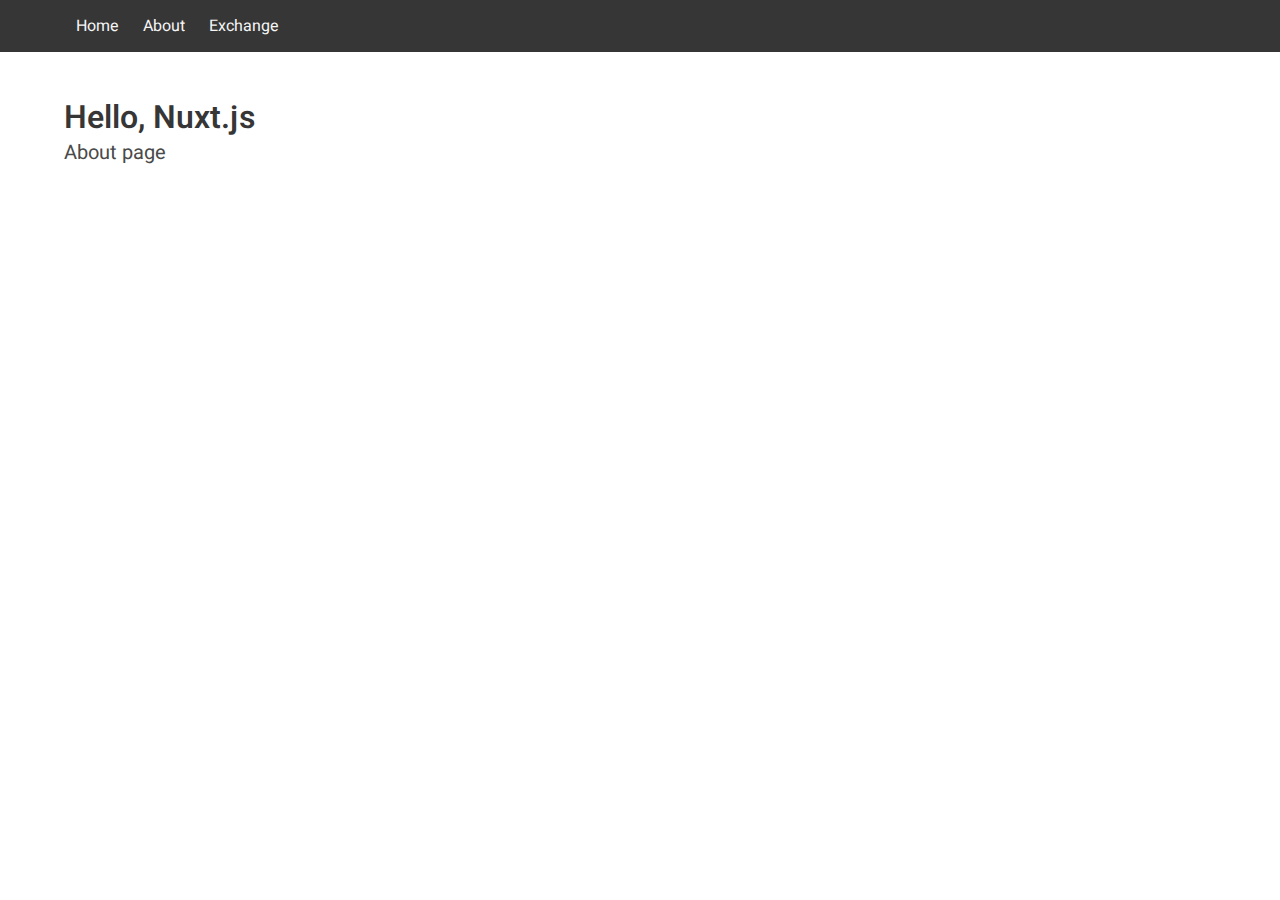
==== commit 411b9a40: "Update font #2" ====
--- a/about/index.html
+++ b/about/index.html
@@ -1,9 +1,9 @@
 <!doctype html>
 <html data-n-head-ssr lang="en" data-n-head="lang">
   <head data-n-head="">
-    <title data-n-head="true">About</title><meta data-n-head="true" charset="utf-8"><meta data-n-head="true" name="viewport" content="width=device-width,initial-scale=1"><meta data-n-head="true" data-hid="description" name="description" content="My rad Nuxt.js project"><meta data-n-head="true" data-hid="mobile-web-app-capable" name="mobile-web-app-capable" content="yes"><meta data-n-head="true" data-hid="apple-mobile-web-app-title" name="apple-mobile-web-app-title" content="nuxt-project"><meta data-n-head="true" data-hid="author" name="author" content="iamteerawut"><meta data-n-head="true" data-hid="theme-color" name="theme-color" content="#fff"><meta data-n-head="true" data-hid="og:type" name="og:type" property="og:type" content="website"><meta data-n-head="true" data-hid="og:title" name="og:title" property="og:title" content="nuxt-project"><meta data-n-head="true" data-hid="og:site_name" name="og:site_name" property="og:site_name" content="nuxt-project"><meta data-n-head="true" data-hid="og:description" name="og:description" property="og:description" content="My rad Nuxt.js project"><link data-n-head="true" rel="icon" type="image/x-icon" href="/favicon.ico"><link data-n-head="true" rel="manifest" href="/_nuxt/manifest.1e1832ce.json"><link data-n-head="true" rel="shortcut icon" href="/_nuxt/icons/icon_64.9mld2VBMsQ$.png"><link data-n-head="true" rel="apple-touch-icon" href="/_nuxt/icons/icon_512.9mld2VBMsQ$.png" sizes="512x512"><link rel="preload" href="/_nuxt/691eb99928c1c4cd6366.js" as="script"><link rel="preload" href="/_nuxt/364a06f2a7b0095a6fdc.js" as="script"><link rel="preload" href="/_nuxt/e51f2e77009c432a4363.js" as="script"><link rel="preload" href="/_nuxt/c00da176f110bcf67a48.js" as="script"><link rel="preload" href="/_nuxt/2330b863ccae487d1de8.js" as="script"><style data-vue-ssr-id="26e2b483:0 17cfdfa9:0 aab9a468:0 aab9a468:1">/*! bulma.io v0.7.4 | MIT License | github.com/jgthms/bulma */@-webkit-keyframes spinAround{0%{-webkit-transform:rotate(0);transform:rotate(0)}to{-webkit-transform:rotate(359deg);transform:rotate(359deg)}}@keyframes spinAround{0%{-webkit-transform:rotate(0);transform:rotate(0)}to{-webkit-transform:rotate(359deg);transform:rotate(359deg)}}.breadcrumb,.button,.delete,.file,.is-unselectable,.modal-close,.pagination-ellipsis,.pagination-link,.pagination-next,.pagination-previous,.tabs{-webkit-touch-callout:none;-webkit-user-select:none;-moz-user-select:none;-ms-user-select:none;user-select:none}.navbar-link:not(.is-arrowless):after,.select:not(.is-multiple):not(.is-loading):after{border:3px solid transparent;border-radius:2px;border-right:0;border-top:0;content:" ";display:block;height:.625em;margin-top:-.4375em;pointer-events:none;position:absolute;top:50%;-webkit-transform:rotate(-45deg);transform:rotate(-45deg);-webkit-transform-origin:center;transform-origin:center;width:.625em}.block:not(:last-child),.box:not(:last-child),.breadcrumb:not(:last-child),.content:not(:last-child),.highlight:not(:last-child),.level:not(:last-child),.list:not(:last-child),.message:not(:last-child),.notification:not(:last-child),.progress:not(:last-child),.subtitle:not(:last-child),.table-container:not(:last-child),.table:not(:last-child),.tabs:not(:last-child),.title:not(:last-child){margin-bottom:1.5rem}.delete,.modal-close{-moz-appearance:none;-webkit-appearance:none;background-color:rgba(10,10,10,.2);border:none;border-radius:290486px;cursor:pointer;pointer-events:auto;display:inline-block;flex-grow:0;flex-shrink:0;font-size:0;height:20px;max-height:20px;max-width:20px;min-height:20px;min-width:20px;outline:0;position:relative;vertical-align:top;width:20px}.delete:after,.delete:before,.modal-close:after,.modal-close:before{background-color:#fff;content:"";display:block;left:50%;position:absolute;top:50%;-webkit-transform:translateX(-50%) translateY(-50%) rotate(45deg);transform:translateX(-50%) translateY(-50%) rotate(45deg);-webkit-transform-origin:center center;transform-origin:center center}.delete:before,.modal-close:before{height:2px;width:50%}.delete:after,.modal-close:after{height:50%;width:2px}.delete:focus,.delete:hover,.modal-close:focus,.modal-close:hover{background-color:rgba(10,10,10,.3)}.delete:active,.modal-close:active{background-color:rgba(10,10,10,.4)}.is-small.delete,.is-small.modal-close{height:16px;max-height:16px;max-width:16px;min-height:16px;min-width:16px;width:16px}.is-medium.delete,.is-medium.modal-close{height:24px;max-height:24px;max-width:24px;min-height:24px;min-width:24px;width:24px}.is-large.delete,.is-large.modal-close{height:32px;max-height:32px;max-width:32px;min-height:32px;min-width:32px;width:32px}.button.is-loading:after,.control.is-loading:after,.loader,.select.is-loading:after{-webkit-animation:spinAround .5s linear infinite;animation:spinAround .5s linear infinite;border-radius:290486px;border-color:transparent transparent #dbdbdb #dbdbdb;border-style:solid;border-width:2px;content:"";display:block;height:1em;position:relative;width:1em}.hero-video,.image.is-16by9 .has-ratio,.image.is-16by9 img,.image.is-1by1 .has-ratio,.image.is-1by1 img,.image.is-1by2 .has-ratio,.image.is-1by2 img,.image.is-1by3 .has-ratio,.image.is-1by3 img,.image.is-2by1 .has-ratio,.image.is-2by1 img,.image.is-2by3 .has-ratio,.image.is-2by3 img,.image.is-3by1 .has-ratio,.image.is-3by1 img,.image.is-3by2 .has-ratio,.image.is-3by2 img,.image.is-3by4 .has-ratio,.image.is-3by4 img,.image.is-3by5 .has-ratio,.image.is-3by5 img,.image.is-4by3 .has-ratio,.image.is-4by3 img,.image.is-4by5 .has-ratio,.image.is-4by5 img,.image.is-5by3 .has-ratio,.image.is-5by3 img,.image.is-5by4 .has-ratio,.image.is-5by4 img,.image.is-9by16 .has-ratio,.image.is-9by16 img,.image.is-square .has-ratio,.image.is-square img,.is-overlay,.modal,.modal-background{bottom:0;left:0;position:absolute;right:0;top:0}.button,.file-cta,.file-name,.input,.pagination-ellipsis,.pagination-link,.pagination-next,.pagination-previous,.select select,.textarea{-moz-appearance:none;-webkit-appearance:none;align-items:center;border:1px solid transparent;border-radius:4px;box-shadow:none;display:inline-flex;font-size:1rem;height:2.25em;justify-content:flex-start;line-height:1.5;padding:calc(.375em - 1px) calc(.625em - 1px);position:relative;vertical-align:top}.button:active,.button:focus,.file-cta:active,.file-cta:focus,.file-name:active,.file-name:focus,.input:active,.input:focus,.is-active.button,.is-active.file-cta,.is-active.file-name,.is-active.input,.is-active.pagination-ellipsis,.is-active.pagination-link,.is-active.pagination-next,.is-active.pagination-previous,.is-active.textarea,.is-focused.button,.is-focused.file-cta,.is-focused.file-name,.is-focused.input,.is-focused.pagination-ellipsis,.is-focused.pagination-link,.is-focused.pagination-next,.is-focused.pagination-previous,.is-focused.textarea,.pagination-ellipsis:active,.pagination-ellipsis:focus,.pagination-link:active,.pagination-link:focus,.pagination-next:active,.pagination-next:focus,.pagination-previous:active,.pagination-previous:focus,.select select.is-active,.select select.is-focused,.select select:active,.select select:focus,.textarea:active,.textarea:focus{outline:0}.button[disabled],.file-cta[disabled],.file-name[disabled],.input[disabled],.pagination-ellipsis[disabled],.pagination-link[disabled],.pagination-next[disabled],.pagination-previous[disabled],.select fieldset[disabled] select,.select select[disabled],.textarea[disabled],fieldset[disabled] .button,fieldset[disabled] .file-cta,fieldset[disabled] .file-name,fieldset[disabled] .input,fieldset[disabled] .pagination-ellipsis,fieldset[disabled] .pagination-link,fieldset[disabled] .pagination-next,fieldset[disabled] .pagination-previous,fieldset[disabled] .select select,fieldset[disabled] .textarea{cursor:not-allowed}/*! minireset.css v0.0.4 | MIT License | github.com/jgthms/minireset.css */blockquote,body,dd,dl,dt,fieldset,figure,h1,h2,h3,h4,h5,h6,hr,html,iframe,legend,li,ol,p,pre,textarea,ul{margin:0;padding:0}h1,h2,h3,h4,h5,h6{font-size:100%;font-weight:400}ul{list-style:none}button,input,select,textarea{margin:0}html{box-sizing:border-box}*,:after,:before{box-sizing:inherit}embed,iframe,img,object,video{height:auto;max-width:100%}audio{max-width:100%}iframe{border:0}table{border-collapse:collapse;border-spacing:0}td,th{padding:0;text-align:left}html{background-color:#fff;font-size:16px;-moz-osx-font-smoothing:grayscale;-webkit-font-smoothing:antialiased;min-width:300px;overflow-x:hidden;overflow-y:scroll;text-rendering:optimizeLegibility;-webkit-text-size-adjust:100%;-moz-text-size-adjust:100%;-ms-text-size-adjust:100%;text-size-adjust:100%}article,aside,figure,footer,header,hgroup,section{display:block}body,button,input,select,textarea{font-family:BlinkMacSystemFont,-apple-system,Segoe UI,Roboto,Oxygen,Ubuntu,Cantarell,Fira Sans,Droid Sans,Helvetica Neue,Helvetica,Arial,sans-serif}code,pre{-moz-osx-font-smoothing:auto;-webkit-font-smoothing:auto;font-family:monospace}body{color:#4a4a4a;font-size:1rem;font-weight:400;line-height:1.5}a{color:#3273dc;cursor:pointer;text-decoration:none}a strong{color:currentColor}a:hover{color:#363636}code{color:#ff3860;font-size:.875em;font-weight:400;padding:.25em .5em}code,hr{background-color:#f5f5f5}hr{border:none;display:block;height:2px;margin:1.5rem 0}img{height:auto;max-width:100%}input[type=checkbox],input[type=radio]{vertical-align:baseline}small{font-size:.875em}span{font-style:inherit;font-weight:inherit}strong{color:#363636;font-weight:700}fieldset{border:none}pre{-webkit-overflow-scrolling:touch;background-color:#f5f5f5;color:#4a4a4a;font-size:.875em;overflow-x:auto;padding:1.25rem 1.5rem;white-space:pre;word-wrap:normal}pre code{background-color:transparent;color:currentColor;font-size:1em;padding:0}table td,table th{text-align:left;vertical-align:top}table th{color:#363636}.is-clearfix:after{clear:both;content:" ";display:table}.is-pulled-left{float:left!important}.is-pulled-right{float:right!important}.is-clipped{overflow:hidden!important}.is-size-1{font-size:3rem!important}.is-size-2{font-size:2.5rem!important}.is-size-3{font-size:2rem!important}.is-size-4{font-size:1.5rem!important}.is-size-5{font-size:1.25rem!important}.is-size-6{font-size:1rem!important}.is-size-7{font-size:.75rem!important}@media screen and (max-width:768px){.is-size-1-mobile{font-size:3rem!important}.is-size-2-mobile{font-size:2.5rem!important}.is-size-3-mobile{font-size:2rem!important}.is-size-4-mobile{font-size:1.5rem!important}.is-size-5-mobile{font-size:1.25rem!important}.is-size-6-mobile{font-size:1rem!important}.is-size-7-mobile{font-size:.75rem!important}}@media print,screen and (min-width:769px){.is-size-1-tablet{font-size:3rem!important}.is-size-2-tablet{font-size:2.5rem!important}.is-size-3-tablet{font-size:2rem!important}.is-size-4-tablet{font-size:1.5rem!important}.is-size-5-tablet{font-size:1.25rem!important}.is-size-6-tablet{font-size:1rem!important}.is-size-7-tablet{font-size:.75rem!important}}@media screen and (max-width:1087px){.is-size-1-touch{font-size:3rem!important}.is-size-2-touch{font-size:2.5rem!important}.is-size-3-touch{font-size:2rem!important}.is-size-4-touch{font-size:1.5rem!important}.is-size-5-touch{font-size:1.25rem!important}.is-size-6-touch{font-size:1rem!important}.is-size-7-touch{font-size:.75rem!important}}@media screen and (min-width:1088px){.is-size-1-desktop{font-size:3rem!important}.is-size-2-desktop{font-size:2.5rem!important}.is-size-3-desktop{font-size:2rem!important}.is-size-4-desktop{font-size:1.5rem!important}.is-size-5-desktop{font-size:1.25rem!important}.is-size-6-desktop{font-size:1rem!important}.is-size-7-desktop{font-size:.75rem!important}}@media screen and (min-width:1280px){.is-size-1-widescreen{font-size:3rem!important}.is-size-2-widescreen{font-size:2.5rem!important}.is-size-3-widescreen{font-size:2rem!important}.is-size-4-widescreen{font-size:1.5rem!important}.is-size-5-widescreen{font-size:1.25rem!important}.is-size-6-widescreen{font-size:1rem!important}.is-size-7-widescreen{font-size:.75rem!important}}@media screen and (min-width:1472px){.is-size-1-fullhd{font-size:3rem!important}.is-size-2-fullhd{font-size:2.5rem!important}.is-size-3-fullhd{font-size:2rem!important}.is-size-4-fullhd{font-size:1.5rem!important}.is-size-5-fullhd{font-size:1.25rem!important}.is-size-6-fullhd{font-size:1rem!important}.is-size-7-fullhd{font-size:.75rem!important}}.has-text-centered{text-align:center!important}.has-text-justified{text-align:justify!important}.has-text-left{text-align:left!important}.has-text-right{text-align:right!important}@media screen and (max-width:768px){.has-text-centered-mobile{text-align:center!important}}@media print,screen and (min-width:769px){.has-text-centered-tablet{text-align:center!important}}@media screen and (min-width:769px) and (max-width:1087px){.has-text-centered-tablet-only{text-align:center!important}}@media screen and (max-width:1087px){.has-text-centered-touch{text-align:center!important}}@media screen and (min-width:1088px){.has-text-centered-desktop{text-align:center!important}}@media screen and (min-width:1088px) and (max-width:1279px){.has-text-centered-desktop-only{text-align:center!important}}@media screen and (min-width:1280px){.has-text-centered-widescreen{text-align:center!important}}@media screen and (min-width:1280px) and (max-width:1471px){.has-text-centered-widescreen-only{text-align:center!important}}@media screen and (min-width:1472px){.has-text-centered-fullhd{text-align:center!important}}@media screen and (max-width:768px){.has-text-justified-mobile{text-align:justify!important}}@media print,screen and (min-width:769px){.has-text-justified-tablet{text-align:justify!important}}@media screen and (min-width:769px) and (max-width:1087px){.has-text-justified-tablet-only{text-align:justify!important}}@media screen and (max-width:1087px){.has-text-justified-touch{text-align:justify!important}}@media screen and (min-width:1088px){.has-text-justified-desktop{text-align:justify!important}}@media screen and (min-width:1088px) and (max-width:1279px){.has-text-justified-desktop-only{text-align:justify!important}}@media screen and (min-width:1280px){.has-text-justified-widescreen{text-align:justify!important}}@media screen and (min-width:1280px) and (max-width:1471px){.has-text-justified-widescreen-only{text-align:justify!important}}@media screen and (min-width:1472px){.has-text-justified-fullhd{text-align:justify!important}}@media screen and (max-width:768px){.has-text-left-mobile{text-align:left!important}}@media print,screen and (min-width:769px){.has-text-left-tablet{text-align:left!important}}@media screen and (min-width:769px) and (max-width:1087px){.has-text-left-tablet-only{text-align:left!important}}@media screen and (max-width:1087px){.has-text-left-touch{text-align:left!important}}@media screen and (min-width:1088px){.has-text-left-desktop{text-align:left!important}}@media screen and (min-width:1088px) and (max-width:1279px){.has-text-left-desktop-only{text-align:left!important}}@media screen and (min-width:1280px){.has-text-left-widescreen{text-align:left!important}}@media screen and (min-width:1280px) and (max-width:1471px){.has-text-left-widescreen-only{text-align:left!important}}@media screen and (min-width:1472px){.has-text-left-fullhd{text-align:left!important}}@media screen and (max-width:768px){.has-text-right-mobile{text-align:right!important}}@media print,screen and (min-width:769px){.has-text-right-tablet{text-align:right!important}}@media screen and (min-width:769px) and (max-width:1087px){.has-text-right-tablet-only{text-align:right!important}}@media screen and (max-width:1087px){.has-text-right-touch{text-align:right!important}}@media screen and (min-width:1088px){.has-text-right-desktop{text-align:right!important}}@media screen and (min-width:1088px) and (max-width:1279px){.has-text-right-desktop-only{text-align:right!important}}@media screen and (min-width:1280px){.has-text-right-widescreen{text-align:right!important}}@media screen and (min-width:1280px) and (max-width:1471px){.has-text-right-widescreen-only{text-align:right!important}}@media screen and (min-width:1472px){.has-text-right-fullhd{text-align:right!important}}.is-capitalized{text-transform:capitalize!important}.is-lowercase{text-transform:lowercase!important}.is-uppercase{text-transform:uppercase!important}.is-italic{font-style:italic!important}.has-text-white{color:#fff!important}a.has-text-white:focus,a.has-text-white:hover{color:#e6e6e6!important}.has-background-white{background-color:#fff!important}.has-text-black{color:#0a0a0a!important}a.has-text-black:focus,a.has-text-black:hover{color:#000!important}.has-background-black{background-color:#0a0a0a!important}.has-text-light{color:#f5f5f5!important}a.has-text-light:focus,a.has-text-light:hover{color:#dbdbdb!important}.has-background-light{background-color:#f5f5f5!important}.has-text-dark{color:#363636!important}a.has-text-dark:focus,a.has-text-dark:hover{color:#1c1c1c!important}.has-background-dark{background-color:#363636!important}.has-text-primary{color:#00d1b2!important}a.has-text-primary:focus,a.has-text-primary:hover{color:#009e86!important}.has-background-primary{background-color:#00d1b2!important}.has-text-link{color:#3273dc!important}a.has-text-link:focus,a.has-text-link:hover{color:#205bbc!important}.has-background-link{background-color:#3273dc!important}.has-text-info{color:#209cee!important}a.has-text-info:focus,a.has-text-info:hover{color:#0f81cc!important}.has-background-info{background-color:#209cee!important}.has-text-success{color:#23d160!important}a.has-text-success:focus,a.has-text-success:hover{color:#1ca64c!important}.has-background-success{background-color:#23d160!important}.has-text-warning{color:#ffdd57!important}a.has-text-warning:focus,a.has-text-warning:hover{color:#ffd324!important}.has-background-warning{background-color:#ffdd57!important}.has-text-danger{color:#ff3860!important}a.has-text-danger:focus,a.has-text-danger:hover{color:#ff0537!important}.has-background-danger{background-color:#ff3860!important}.has-text-black-bis{color:#121212!important}.has-background-black-bis{background-color:#121212!important}.has-text-black-ter{color:#242424!important}.has-background-black-ter{background-color:#242424!important}.has-text-grey-darker{color:#363636!important}.has-background-grey-darker{background-color:#363636!important}.has-text-grey-dark{color:#4a4a4a!important}.has-background-grey-dark{background-color:#4a4a4a!important}.has-text-grey{color:#7a7a7a!important}.has-background-grey{background-color:#7a7a7a!important}.has-text-grey-light{color:#b5b5b5!important}.has-background-grey-light{background-color:#b5b5b5!important}.has-text-grey-lighter{color:#dbdbdb!important}.has-background-grey-lighter{background-color:#dbdbdb!important}.has-text-white-ter{color:#f5f5f5!important}.has-background-white-ter{background-color:#f5f5f5!important}.has-text-white-bis{color:#fafafa!important}.has-background-white-bis{background-color:#fafafa!important}.has-text-weight-light{font-weight:300!important}.has-text-weight-normal{font-weight:400!important}.has-text-weight-semibold{font-weight:600!important}.has-text-weight-bold{font-weight:700!important}.is-family-primary,.is-family-sans-serif,.is-family-secondary{font-family:BlinkMacSystemFont,-apple-system,Segoe UI,Roboto,Oxygen,Ubuntu,Cantarell,Fira Sans,Droid Sans,Helvetica Neue,Helvetica,Arial,sans-serif!important}.is-family-code,.is-family-monospace{font-family:monospace!important}.is-block{display:block!important}@media screen and (max-width:768px){.is-block-mobile{display:block!important}}@media print,screen and (min-width:769px){.is-block-tablet{display:block!important}}@media screen and (min-width:769px) and (max-width:1087px){.is-block-tablet-only{display:block!important}}@media screen and (max-width:1087px){.is-block-touch{display:block!important}}@media screen and (min-width:1088px){.is-block-desktop{display:block!important}}@media screen and (min-width:1088px) and (max-width:1279px){.is-block-desktop-only{display:block!important}}@media screen and (min-width:1280px){.is-block-widescreen{display:block!important}}@media screen and (min-width:1280px) and (max-width:1471px){.is-block-widescreen-only{display:block!important}}@media screen and (min-width:1472px){.is-block-fullhd{display:block!important}}.is-flex{display:flex!important}@media screen and (max-width:768px){.is-flex-mobile{display:flex!important}}@media print,screen and (min-width:769px){.is-flex-tablet{display:flex!important}}@media screen and (min-width:769px) and (max-width:1087px){.is-flex-tablet-only{display:flex!important}}@media screen and (max-width:1087px){.is-flex-touch{display:flex!important}}@media screen and (min-width:1088px){.is-flex-desktop{display:flex!important}}@media screen and (min-width:1088px) and (max-width:1279px){.is-flex-desktop-only{display:flex!important}}@media screen and (min-width:1280px){.is-flex-widescreen{display:flex!important}}@media screen and (min-width:1280px) and (max-width:1471px){.is-flex-widescreen-only{display:flex!important}}@media screen and (min-width:1472px){.is-flex-fullhd{display:flex!important}}.is-inline{display:inline!important}@media screen and (max-width:768px){.is-inline-mobile{display:inline!important}}@media print,screen and (min-width:769px){.is-inline-tablet{display:inline!important}}@media screen and (min-width:769px) and (max-width:1087px){.is-inline-tablet-only{display:inline!important}}@media screen and (max-width:1087px){.is-inline-touch{display:inline!important}}@media screen and (min-width:1088px){.is-inline-desktop{display:inline!important}}@media screen and (min-width:1088px) and (max-width:1279px){.is-inline-desktop-only{display:inline!important}}@media screen and (min-width:1280px){.is-inline-widescreen{display:inline!important}}@media screen and (min-width:1280px) and (max-width:1471px){.is-inline-widescreen-only{display:inline!important}}@media screen and (min-width:1472px){.is-inline-fullhd{display:inline!important}}.is-inline-block{display:inline-block!important}@media screen and (max-width:768px){.is-inline-block-mobile{display:inline-block!important}}@media print,screen and (min-width:769px){.is-inline-block-tablet{display:inline-block!important}}@media screen and (min-width:769px) and (max-width:1087px){.is-inline-block-tablet-only{display:inline-block!important}}@media screen and (max-width:1087px){.is-inline-block-touch{display:inline-block!important}}@media screen and (min-width:1088px){.is-inline-block-desktop{display:inline-block!important}}@media screen and (min-width:1088px) and (max-width:1279px){.is-inline-block-desktop-only{display:inline-block!important}}@media screen and (min-width:1280px){.is-inline-block-widescreen{display:inline-block!important}}@media screen and (min-width:1280px) and (max-width:1471px){.is-inline-block-widescreen-only{display:inline-block!important}}@media screen and (min-width:1472px){.is-inline-block-fullhd{display:inline-block!important}}.is-inline-flex{display:inline-flex!important}@media screen and (max-width:768px){.is-inline-flex-mobile{display:inline-flex!important}}@media print,screen and (min-width:769px){.is-inline-flex-tablet{display:inline-flex!important}}@media screen and (min-width:769px) and (max-width:1087px){.is-inline-flex-tablet-only{display:inline-flex!important}}@media screen and (max-width:1087px){.is-inline-flex-touch{display:inline-flex!important}}@media screen and (min-width:1088px){.is-inline-flex-desktop{display:inline-flex!important}}@media screen and (min-width:1088px) and (max-width:1279px){.is-inline-flex-desktop-only{display:inline-flex!important}}@media screen and (min-width:1280px){.is-inline-flex-widescreen{display:inline-flex!important}}@media screen and (min-width:1280px) and (max-width:1471px){.is-inline-flex-widescreen-only{display:inline-flex!important}}@media screen and (min-width:1472px){.is-inline-flex-fullhd{display:inline-flex!important}}.is-hidden{display:none!important}.is-sr-only{border:none!important;clip:rect(0,0,0,0)!important;height:.01em!important;overflow:hidden!important;padding:0!important;position:absolute!important;white-space:nowrap!important;width:.01em!important}@media screen and (max-width:768px){.is-hidden-mobile{display:none!important}}@media print,screen and (min-width:769px){.is-hidden-tablet{display:none!important}}@media screen and (min-width:769px) and (max-width:1087px){.is-hidden-tablet-only{display:none!important}}@media screen and (max-width:1087px){.is-hidden-touch{display:none!important}}@media screen and (min-width:1088px){.is-hidden-desktop{display:none!important}}@media screen and (min-width:1088px) and (max-width:1279px){.is-hidden-desktop-only{display:none!important}}@media screen and (min-width:1280px){.is-hidden-widescreen{display:none!important}}@media screen and (min-width:1280px) and (max-width:1471px){.is-hidden-widescreen-only{display:none!important}}@media screen and (min-width:1472px){.is-hidden-fullhd{display:none!important}}.is-invisible{visibility:hidden!important}@media screen and (max-width:768px){.is-invisible-mobile{visibility:hidden!important}}@media print,screen and (min-width:769px){.is-invisible-tablet{visibility:hidden!important}}@media screen and (min-width:769px) and (max-width:1087px){.is-invisible-tablet-only{visibility:hidden!important}}@media screen and (max-width:1087px){.is-invisible-touch{visibility:hidden!important}}@media screen and (min-width:1088px){.is-invisible-desktop{visibility:hidden!important}}@media screen and (min-width:1088px) and (max-width:1279px){.is-invisible-desktop-only{visibility:hidden!important}}@media screen and (min-width:1280px){.is-invisible-widescreen{visibility:hidden!important}}@media screen and (min-width:1280px) and (max-width:1471px){.is-invisible-widescreen-only{visibility:hidden!important}}@media screen and (min-width:1472px){.is-invisible-fullhd{visibility:hidden!important}}.is-marginless{margin:0!important}.is-paddingless{padding:0!important}.is-radiusless{border-radius:0!important}.is-shadowless{box-shadow:none!important}.box{background-color:#fff;border-radius:6px;box-shadow:0 2px 3px rgba(10,10,10,.1),0 0 0 1px rgba(10,10,10,.1);color:#4a4a4a;display:block;padding:1.25rem}a.box:focus,a.box:hover{box-shadow:0 2px 3px rgba(10,10,10,.1),0 0 0 1px #3273dc}a.box:active{box-shadow:inset 0 1px 2px rgba(10,10,10,.2),0 0 0 1px #3273dc}.button{background-color:#fff;border-color:#dbdbdb;border-width:1px;color:#363636;cursor:pointer;justify-content:center;padding:calc(.375em - 1px) .75em;text-align:center;white-space:nowrap}.button strong{color:inherit}.button .icon,.button .icon.is-large,.button .icon.is-medium,.button .icon.is-small{height:1.5em;width:1.5em}.button .icon:first-child:not(:last-child){margin-left:calc(-.375em - 1px);margin-right:.1875em}.button .icon:last-child:not(:first-child){margin-left:.1875em;margin-right:calc(-.375em - 1px)}.button .icon:first-child:last-child{margin-left:calc(-.375em - 1px);margin-right:calc(-.375em - 1px)}.button.is-hovered,.button:hover{border-color:#b5b5b5;color:#363636}.button.is-focused,.button:focus{border-color:#3273dc;color:#363636}.button.is-focused:not(:active),.button:focus:not(:active){box-shadow:0 0 0 .125em rgba(50,115,220,.25)}.button.is-active,.button:active{border-color:#4a4a4a;color:#363636}.button.is-text{background-color:transparent;border-color:transparent;color:#4a4a4a;text-decoration:underline}.button.is-text.is-focused,.button.is-text.is-hovered,.button.is-text:focus,.button.is-text:hover{background-color:#f5f5f5;color:#363636}.button.is-text.is-active,.button.is-text:active{background-color:#e8e8e8;color:#363636}.button.is-text[disabled],fieldset[disabled] .button.is-text{background-color:transparent;border-color:transparent;box-shadow:none}.button.is-white{background-color:#fff;border-color:transparent;color:#0a0a0a}.button.is-white.is-hovered,.button.is-white:hover{background-color:#f9f9f9;border-color:transparent;color:#0a0a0a}.button.is-white.is-focused,.button.is-white:focus{border-color:transparent;color:#0a0a0a}.button.is-white.is-focused:not(:active),.button.is-white:focus:not(:active){box-shadow:0 0 0 .125em hsla(0,0%,100%,.25)}.button.is-white.is-active,.button.is-white:active{background-color:#f2f2f2;border-color:transparent;color:#0a0a0a}.button.is-white[disabled],fieldset[disabled] .button.is-white{background-color:#fff;border-color:transparent;box-shadow:none}.button.is-white.is-inverted{background-color:#0a0a0a;color:#fff}.button.is-white.is-inverted:hover{background-color:#000}.button.is-white.is-inverted[disabled],fieldset[disabled] .button.is-white.is-inverted{background-color:#0a0a0a;border-color:transparent;box-shadow:none;color:#fff}.button.is-white.is-loading:after{border-color:transparent transparent #0a0a0a #0a0a0a!important}.button.is-white.is-outlined{background-color:transparent;border-color:#fff;color:#fff}.button.is-white.is-outlined:focus,.button.is-white.is-outlined:hover{background-color:#fff;border-color:#fff;color:#0a0a0a}.button.is-white.is-outlined.is-loading:after{border-color:transparent transparent #fff #fff!important}.button.is-white.is-outlined[disabled],fieldset[disabled] .button.is-white.is-outlined{background-color:transparent;border-color:#fff;box-shadow:none;color:#fff}.button.is-white.is-inverted.is-outlined{background-color:transparent;border-color:#0a0a0a;color:#0a0a0a}.button.is-white.is-inverted.is-outlined:focus,.button.is-white.is-inverted.is-outlined:hover{background-color:#0a0a0a;color:#fff}.button.is-white.is-inverted.is-outlined[disabled],fieldset[disabled] .button.is-white.is-inverted.is-outlined{background-color:transparent;border-color:#0a0a0a;box-shadow:none;color:#0a0a0a}.button.is-black{background-color:#0a0a0a;border-color:transparent;color:#fff}.button.is-black.is-hovered,.button.is-black:hover{background-color:#040404;border-color:transparent;color:#fff}.button.is-black.is-focused,.button.is-black:focus{border-color:transparent;color:#fff}.button.is-black.is-focused:not(:active),.button.is-black:focus:not(:active){box-shadow:0 0 0 .125em rgba(10,10,10,.25)}.button.is-black.is-active,.button.is-black:active{background-color:#000;border-color:transparent;color:#fff}.button.is-black[disabled],fieldset[disabled] .button.is-black{background-color:#0a0a0a;border-color:transparent;box-shadow:none}.button.is-black.is-inverted{background-color:#fff;color:#0a0a0a}.button.is-black.is-inverted:hover{background-color:#f2f2f2}.button.is-black.is-inverted[disabled],fieldset[disabled] .button.is-black.is-inverted{background-color:#fff;border-color:transparent;box-shadow:none;color:#0a0a0a}.button.is-black.is-loading:after{border-color:transparent transparent #fff #fff!important}.button.is-black.is-outlined{background-color:transparent;border-color:#0a0a0a;color:#0a0a0a}.button.is-black.is-outlined:focus,.button.is-black.is-outlined:hover{background-color:#0a0a0a;border-color:#0a0a0a;color:#fff}.button.is-black.is-outlined.is-loading:after{border-color:transparent transparent #0a0a0a #0a0a0a!important}.button.is-black.is-outlined[disabled],fieldset[disabled] .button.is-black.is-outlined{background-color:transparent;border-color:#0a0a0a;box-shadow:none;color:#0a0a0a}.button.is-black.is-inverted.is-outlined{background-color:transparent;border-color:#fff;color:#fff}.button.is-black.is-inverted.is-outlined:focus,.button.is-black.is-inverted.is-outlined:hover{background-color:#fff;color:#0a0a0a}.button.is-black.is-inverted.is-outlined[disabled],fieldset[disabled] .button.is-black.is-inverted.is-outlined{background-color:transparent;border-color:#fff;box-shadow:none;color:#fff}.button.is-light{background-color:#f5f5f5;border-color:transparent;color:#363636}.button.is-light.is-hovered,.button.is-light:hover{background-color:#eee;border-color:transparent;color:#363636}.button.is-light.is-focused,.button.is-light:focus{border-color:transparent;color:#363636}.button.is-light.is-focused:not(:active),.button.is-light:focus:not(:active){box-shadow:0 0 0 .125em hsla(0,0%,96.1%,.25)}.button.is-light.is-active,.button.is-light:active{background-color:#e8e8e8;border-color:transparent;color:#363636}.button.is-light[disabled],fieldset[disabled] .button.is-light{background-color:#f5f5f5;border-color:transparent;box-shadow:none}.button.is-light.is-inverted{background-color:#363636;color:#f5f5f5}.button.is-light.is-inverted:hover{background-color:#292929}.button.is-light.is-inverted[disabled],fieldset[disabled] .button.is-light.is-inverted{background-color:#363636;border-color:transparent;box-shadow:none;color:#f5f5f5}.button.is-light.is-loading:after{border-color:transparent transparent #363636 #363636!important}.button.is-light.is-outlined{background-color:transparent;border-color:#f5f5f5;color:#f5f5f5}.button.is-light.is-outlined:focus,.button.is-light.is-outlined:hover{background-color:#f5f5f5;border-color:#f5f5f5;color:#363636}.button.is-light.is-outlined.is-loading:after{border-color:transparent transparent #f5f5f5 #f5f5f5!important}.button.is-light.is-outlined[disabled],fieldset[disabled] .button.is-light.is-outlined{background-color:transparent;border-color:#f5f5f5;box-shadow:none;color:#f5f5f5}.button.is-light.is-inverted.is-outlined{background-color:transparent;border-color:#363636;color:#363636}.button.is-light.is-inverted.is-outlined:focus,.button.is-light.is-inverted.is-outlined:hover{background-color:#363636;color:#f5f5f5}.button.is-light.is-inverted.is-outlined[disabled],fieldset[disabled] .button.is-light.is-inverted.is-outlined{background-color:transparent;border-color:#363636;box-shadow:none;color:#363636}.button.is-dark{background-color:#363636;border-color:transparent;color:#f5f5f5}.button.is-dark.is-hovered,.button.is-dark:hover{background-color:#2f2f2f;border-color:transparent;color:#f5f5f5}.button.is-dark.is-focused,.button.is-dark:focus{border-color:transparent;color:#f5f5f5}.button.is-dark.is-focused:not(:active),.button.is-dark:focus:not(:active){box-shadow:0 0 0 .125em rgba(54,54,54,.25)}.button.is-dark.is-active,.button.is-dark:active{background-color:#292929;border-color:transparent;color:#f5f5f5}.button.is-dark[disabled],fieldset[disabled] .button.is-dark{background-color:#363636;border-color:transparent;box-shadow:none}.button.is-dark.is-inverted{background-color:#f5f5f5;color:#363636}.button.is-dark.is-inverted:hover{background-color:#e8e8e8}.button.is-dark.is-inverted[disabled],fieldset[disabled] .button.is-dark.is-inverted{background-color:#f5f5f5;border-color:transparent;box-shadow:none;color:#363636}.button.is-dark.is-loading:after{border-color:transparent transparent #f5f5f5 #f5f5f5!important}.button.is-dark.is-outlined{background-color:transparent;border-color:#363636;color:#363636}.button.is-dark.is-outlined:focus,.button.is-dark.is-outlined:hover{background-color:#363636;border-color:#363636;color:#f5f5f5}.button.is-dark.is-outlined.is-loading:after{border-color:transparent transparent #363636 #363636!important}.button.is-dark.is-outlined[disabled],fieldset[disabled] .button.is-dark.is-outlined{background-color:transparent;border-color:#363636;box-shadow:none;color:#363636}.button.is-dark.is-inverted.is-outlined{background-color:transparent;border-color:#f5f5f5;color:#f5f5f5}.button.is-dark.is-inverted.is-outlined:focus,.button.is-dark.is-inverted.is-outlined:hover{background-color:#f5f5f5;color:#363636}.button.is-dark.is-inverted.is-outlined[disabled],fieldset[disabled] .button.is-dark.is-inverted.is-outlined{background-color:transparent;border-color:#f5f5f5;box-shadow:none;color:#f5f5f5}.button.is-primary{background-color:#00d1b2;border-color:transparent;color:#fff}.button.is-primary.is-hovered,.button.is-primary:hover{background-color:#00c4a7;border-color:transparent;color:#fff}.button.is-primary.is-focused,.button.is-primary:focus{border-color:transparent;color:#fff}.button.is-primary.is-focused:not(:active),.button.is-primary:focus:not(:active){box-shadow:0 0 0 .125em rgba(0,209,178,.25)}.button.is-primary.is-active,.button.is-primary:active{background-color:#00b89c;border-color:transparent;color:#fff}.button.is-primary[disabled],fieldset[disabled] .button.is-primary{background-color:#00d1b2;border-color:transparent;box-shadow:none}.button.is-primary.is-inverted{background-color:#fff;color:#00d1b2}.button.is-primary.is-inverted:hover{background-color:#f2f2f2}.button.is-primary.is-inverted[disabled],fieldset[disabled] .button.is-primary.is-inverted{background-color:#fff;border-color:transparent;box-shadow:none;color:#00d1b2}.button.is-primary.is-loading:after{border-color:transparent transparent #fff #fff!important}.button.is-primary.is-outlined{background-color:transparent;border-color:#00d1b2;color:#00d1b2}.button.is-primary.is-outlined:focus,.button.is-primary.is-outlined:hover{background-color:#00d1b2;border-color:#00d1b2;color:#fff}.button.is-primary.is-outlined.is-loading:after{border-color:transparent transparent #00d1b2 #00d1b2!important}.button.is-primary.is-outlined[disabled],fieldset[disabled] .button.is-primary.is-outlined{background-color:transparent;border-color:#00d1b2;box-shadow:none;color:#00d1b2}.button.is-primary.is-inverted.is-outlined{background-color:transparent;border-color:#fff;color:#fff}.button.is-primary.is-inverted.is-outlined:focus,.button.is-primary.is-inverted.is-outlined:hover{background-color:#fff;color:#00d1b2}.button.is-primary.is-inverted.is-outlined[disabled],fieldset[disabled] .button.is-primary.is-inverted.is-outlined{background-color:transparent;border-color:#fff;box-shadow:none;color:#fff}.button.is-link{background-color:#3273dc;border-color:transparent;color:#fff}.button.is-link.is-hovered,.button.is-link:hover{background-color:#276cda;border-color:transparent;color:#fff}.button.is-link.is-focused,.button.is-link:focus{border-color:transparent;color:#fff}.button.is-link.is-focused:not(:active),.button.is-link:focus:not(:active){box-shadow:0 0 0 .125em rgba(50,115,220,.25)}.button.is-link.is-active,.button.is-link:active{background-color:#2366d1;border-color:transparent;color:#fff}.button.is-link[disabled],fieldset[disabled] .button.is-link{background-color:#3273dc;border-color:transparent;box-shadow:none}.button.is-link.is-inverted{background-color:#fff;color:#3273dc}.button.is-link.is-inverted:hover{background-color:#f2f2f2}.button.is-link.is-inverted[disabled],fieldset[disabled] .button.is-link.is-inverted{background-color:#fff;border-color:transparent;box-shadow:none;color:#3273dc}.button.is-link.is-loading:after{border-color:transparent transparent #fff #fff!important}.button.is-link.is-outlined{background-color:transparent;border-color:#3273dc;color:#3273dc}.button.is-link.is-outlined:focus,.button.is-link.is-outlined:hover{background-color:#3273dc;border-color:#3273dc;color:#fff}.button.is-link.is-outlined.is-loading:after{border-color:transparent transparent #3273dc #3273dc!important}.button.is-link.is-outlined[disabled],fieldset[disabled] .button.is-link.is-outlined{background-color:transparent;border-color:#3273dc;box-shadow:none;color:#3273dc}.button.is-link.is-inverted.is-outlined{background-color:transparent;border-color:#fff;color:#fff}.button.is-link.is-inverted.is-outlined:focus,.button.is-link.is-inverted.is-outlined:hover{background-color:#fff;color:#3273dc}.button.is-link.is-inverted.is-outlined[disabled],fieldset[disabled] .button.is-link.is-inverted.is-outlined{background-color:transparent;border-color:#fff;box-shadow:none;color:#fff}.button.is-info{background-color:#209cee;border-color:transparent;color:#fff}.button.is-info.is-hovered,.button.is-info:hover{background-color:#1496ed;border-color:transparent;color:#fff}.button.is-info.is-focused,.button.is-info:focus{border-color:transparent;color:#fff}.button.is-info.is-focused:not(:active),.button.is-info:focus:not(:active){box-shadow:0 0 0 .125em rgba(32,156,238,.25)}.button.is-info.is-active,.button.is-info:active{background-color:#118fe4;border-color:transparent;color:#fff}.button.is-info[disabled],fieldset[disabled] .button.is-info{background-color:#209cee;border-color:transparent;box-shadow:none}.button.is-info.is-inverted{background-color:#fff;color:#209cee}.button.is-info.is-inverted:hover{background-color:#f2f2f2}.button.is-info.is-inverted[disabled],fieldset[disabled] .button.is-info.is-inverted{background-color:#fff;border-color:transparent;box-shadow:none;color:#209cee}.button.is-info.is-loading:after{border-color:transparent transparent #fff #fff!important}.button.is-info.is-outlined{background-color:transparent;border-color:#209cee;color:#209cee}.button.is-info.is-outlined:focus,.button.is-info.is-outlined:hover{background-color:#209cee;border-color:#209cee;color:#fff}.button.is-info.is-outlined.is-loading:after{border-color:transparent transparent #209cee #209cee!important}.button.is-info.is-outlined[disabled],fieldset[disabled] .button.is-info.is-outlined{background-color:transparent;border-color:#209cee;box-shadow:none;color:#209cee}.button.is-info.is-inverted.is-outlined{background-color:transparent;border-color:#fff;color:#fff}.button.is-info.is-inverted.is-outlined:focus,.button.is-info.is-inverted.is-outlined:hover{background-color:#fff;color:#209cee}.button.is-info.is-inverted.is-outlined[disabled],fieldset[disabled] .button.is-info.is-inverted.is-outlined{background-color:transparent;border-color:#fff;box-shadow:none;color:#fff}.button.is-success{background-color:#23d160;border-color:transparent;color:#fff}.button.is-success.is-hovered,.button.is-success:hover{background-color:#22c65b;border-color:transparent;color:#fff}.button.is-success.is-focused,.button.is-success:focus{border-color:transparent;color:#fff}.button.is-success.is-focused:not(:active),.button.is-success:focus:not(:active){box-shadow:0 0 0 .125em rgba(35,209,96,.25)}.button.is-success.is-active,.button.is-success:active{background-color:#20bc56;border-color:transparent;color:#fff}.button.is-success[disabled],fieldset[disabled] .button.is-success{background-color:#23d160;border-color:transparent;box-shadow:none}.button.is-success.is-inverted{background-color:#fff;color:#23d160}.button.is-success.is-inverted:hover{background-color:#f2f2f2}.button.is-success.is-inverted[disabled],fieldset[disabled] .button.is-success.is-inverted{background-color:#fff;border-color:transparent;box-shadow:none;color:#23d160}.button.is-success.is-loading:after{border-color:transparent transparent #fff #fff!important}.button.is-success.is-outlined{background-color:transparent;border-color:#23d160;color:#23d160}.button.is-success.is-outlined:focus,.button.is-success.is-outlined:hover{background-color:#23d160;border-color:#23d160;color:#fff}.button.is-success.is-outlined.is-loading:after{border-color:transparent transparent #23d160 #23d160!important}.button.is-success.is-outlined[disabled],fieldset[disabled] .button.is-success.is-outlined{background-color:transparent;border-color:#23d160;box-shadow:none;color:#23d160}.button.is-success.is-inverted.is-outlined{background-color:transparent;border-color:#fff;color:#fff}.button.is-success.is-inverted.is-outlined:focus,.button.is-success.is-inverted.is-outlined:hover{background-color:#fff;color:#23d160}.button.is-success.is-inverted.is-outlined[disabled],fieldset[disabled] .button.is-success.is-inverted.is-outlined{background-color:transparent;border-color:#fff;box-shadow:none;color:#fff}.button.is-warning{background-color:#ffdd57;border-color:transparent;color:rgba(0,0,0,.7)}.button.is-warning.is-hovered,.button.is-warning:hover{background-color:#ffdb4a;border-color:transparent;color:rgba(0,0,0,.7)}.button.is-warning.is-focused,.button.is-warning:focus{border-color:transparent;color:rgba(0,0,0,.7)}.button.is-warning.is-focused:not(:active),.button.is-warning:focus:not(:active){box-shadow:0 0 0 .125em rgba(255,221,87,.25)}.button.is-warning.is-active,.button.is-warning:active{background-color:#ffd83d;border-color:transparent;color:rgba(0,0,0,.7)}.button.is-warning[disabled],fieldset[disabled] .button.is-warning{background-color:#ffdd57;border-color:transparent;box-shadow:none}.button.is-warning.is-inverted{color:#ffdd57}.button.is-warning.is-inverted,.button.is-warning.is-inverted:hover{background-color:rgba(0,0,0,.7)}.button.is-warning.is-inverted[disabled],fieldset[disabled] .button.is-warning.is-inverted{background-color:rgba(0,0,0,.7);border-color:transparent;box-shadow:none;color:#ffdd57}.button.is-warning.is-loading:after{border-color:transparent transparent rgba(0,0,0,.7) rgba(0,0,0,.7)!important}.button.is-warning.is-outlined{background-color:transparent;border-color:#ffdd57;color:#ffdd57}.button.is-warning.is-outlined:focus,.button.is-warning.is-outlined:hover{background-color:#ffdd57;border-color:#ffdd57;color:rgba(0,0,0,.7)}.button.is-warning.is-outlined.is-loading:after{border-color:transparent transparent #ffdd57 #ffdd57!important}.button.is-warning.is-outlined[disabled],fieldset[disabled] .button.is-warning.is-outlined{background-color:transparent;border-color:#ffdd57;box-shadow:none;color:#ffdd57}.button.is-warning.is-inverted.is-outlined{background-color:transparent;border-color:rgba(0,0,0,.7);color:rgba(0,0,0,.7)}.button.is-warning.is-inverted.is-outlined:focus,.button.is-warning.is-inverted.is-outlined:hover{background-color:rgba(0,0,0,.7);color:#ffdd57}.button.is-warning.is-inverted.is-outlined[disabled],fieldset[disabled] .button.is-warning.is-inverted.is-outlined{background-color:transparent;border-color:rgba(0,0,0,.7);box-shadow:none;color:rgba(0,0,0,.7)}.button.is-danger{background-color:#ff3860;border-color:transparent;color:#fff}.button.is-danger.is-hovered,.button.is-danger:hover{background-color:#ff2b56;border-color:transparent;color:#fff}.button.is-danger.is-focused,.button.is-danger:focus{border-color:transparent;color:#fff}.button.is-danger.is-focused:not(:active),.button.is-danger:focus:not(:active){box-shadow:0 0 0 .125em rgba(255,56,96,.25)}.button.is-danger.is-active,.button.is-danger:active{background-color:#ff1f4b;border-color:transparent;color:#fff}.button.is-danger[disabled],fieldset[disabled] .button.is-danger{background-color:#ff3860;border-color:transparent;box-shadow:none}.button.is-danger.is-inverted{background-color:#fff;color:#ff3860}.button.is-danger.is-inverted:hover{background-color:#f2f2f2}.button.is-danger.is-inverted[disabled],fieldset[disabled] .button.is-danger.is-inverted{background-color:#fff;border-color:transparent;box-shadow:none;color:#ff3860}.button.is-danger.is-loading:after{border-color:transparent transparent #fff #fff!important}.button.is-danger.is-outlined{background-color:transparent;border-color:#ff3860;color:#ff3860}.button.is-danger.is-outlined:focus,.button.is-danger.is-outlined:hover{background-color:#ff3860;border-color:#ff3860;color:#fff}.button.is-danger.is-outlined.is-loading:after{border-color:transparent transparent #ff3860 #ff3860!important}.button.is-danger.is-outlined[disabled],fieldset[disabled] .button.is-danger.is-outlined{background-color:transparent;border-color:#ff3860;box-shadow:none;color:#ff3860}.button.is-danger.is-inverted.is-outlined{background-color:transparent;border-color:#fff;color:#fff}.button.is-danger.is-inverted.is-outlined:focus,.button.is-danger.is-inverted.is-outlined:hover{background-color:#fff;color:#ff3860}.button.is-danger.is-inverted.is-outlined[disabled],fieldset[disabled] .button.is-danger.is-inverted.is-outlined{background-color:transparent;border-color:#fff;box-shadow:none;color:#fff}.button.is-small{border-radius:2px;font-size:.75rem}.button.is-normal{font-size:1rem}.button.is-medium{font-size:1.25rem}.button.is-large{font-size:1.5rem}.button[disabled],fieldset[disabled] .button{background-color:#fff;border-color:#dbdbdb;box-shadow:none;opacity:.5}.button.is-fullwidth{display:flex;width:100%}.button.is-loading{color:transparent!important;pointer-events:none}.button.is-loading:after{position:absolute;left:calc(50% - .5em);top:calc(50% - .5em);position:absolute!important}.button.is-static{background-color:#f5f5f5;border-color:#dbdbdb;color:#7a7a7a;box-shadow:none;pointer-events:none}.button.is-rounded{border-radius:290486px;padding-left:1em;padding-right:1em}.buttons{align-items:center;display:flex;flex-wrap:wrap;justify-content:flex-start}.buttons .button{margin-bottom:.5rem}.buttons .button:not(:last-child):not(.is-fullwidth){margin-right:.5rem}.buttons:last-child{margin-bottom:-.5rem}.buttons:not(:last-child){margin-bottom:1rem}.buttons.are-small .button:not(.is-normal):not(.is-medium):not(.is-large){border-radius:2px;font-size:.75rem}.buttons.are-medium .button:not(.is-small):not(.is-normal):not(.is-large){font-size:1.25rem}.buttons.are-large .button:not(.is-small):not(.is-normal):not(.is-medium){font-size:1.5rem}.buttons.has-addons .button:not(:first-child){border-bottom-left-radius:0;border-top-left-radius:0}.buttons.has-addons .button:not(:last-child){border-bottom-right-radius:0;border-top-right-radius:0;margin-right:-1px}.buttons.has-addons .button:last-child{margin-right:0}.buttons.has-addons .button.is-hovered,.buttons.has-addons .button:hover{z-index:2}.buttons.has-addons .button.is-active,.buttons.has-addons .button.is-focused,.buttons.has-addons .button.is-selected,.buttons.has-addons .button:active,.buttons.has-addons .button:focus{z-index:3}.buttons.has-addons .button.is-active:hover,.buttons.has-addons .button.is-focused:hover,.buttons.has-addons .button.is-selected:hover,.buttons.has-addons .button:active:hover,.buttons.has-addons .button:focus:hover{z-index:4}.buttons.has-addons .button.is-expanded{flex-grow:1}.buttons.is-centered{justify-content:center}.buttons.is-right{justify-content:flex-end}.container{margin:0 auto;position:relative}@media screen and (min-width:1088px){.container{max-width:960px;width:960px}.container.is-fluid{margin-left:64px;margin-right:64px;max-width:none;width:auto}}@media screen and (max-width:1279px){.container.is-widescreen{max-width:1152px;width:auto}}@media screen and (max-width:1471px){.container.is-fullhd{max-width:1344px;width:auto}}@media screen and (min-width:1280px){.container{max-width:1152px;width:1152px}}@media screen and (min-width:1472px){.container{max-width:1344px;width:1344px}}.content li+li{margin-top:.25em}.content blockquote:not(:last-child),.content dl:not(:last-child),.content ol:not(:last-child),.content p:not(:last-child),.content pre:not(:last-child),.content table:not(:last-child),.content ul:not(:last-child){margin-bottom:1em}.content h1,.content h2,.content h3,.content h4,.content h5,.content h6{color:#363636;font-weight:600;line-height:1.125}.content h1{font-size:2em;margin-bottom:.5em}.content h1:not(:first-child){margin-top:1em}.content h2{font-size:1.75em;margin-bottom:.5714em}.content h2:not(:first-child){margin-top:1.1428em}.content h3{font-size:1.5em;margin-bottom:.6666em}.content h3:not(:first-child){margin-top:1.3333em}.content h4{font-size:1.25em;margin-bottom:.8em}.content h5{font-size:1.125em;margin-bottom:.8888em}.content h6{font-size:1em;margin-bottom:1em}.content blockquote{background-color:#f5f5f5;border-left:5px solid #dbdbdb;padding:1.25em 1.5em}.content ol{list-style-position:outside;margin-left:2em;margin-top:1em}.content ol:not([type]){list-style-type:decimal}.content ol:not([type]).is-lower-alpha{list-style-type:lower-alpha}.content ol:not([type]).is-lower-roman{list-style-type:lower-roman}.content ol:not([type]).is-upper-alpha{list-style-type:upper-alpha}.content ol:not([type]).is-upper-roman{list-style-type:upper-roman}.content ul{list-style:disc outside;margin-left:2em;margin-top:1em}.content ul ul{list-style-type:circle;margin-top:.5em}.content ul ul ul{list-style-type:square}.content dd{margin-left:2em}.content figure{margin-left:2em;margin-right:2em;text-align:center}.content figure:not(:first-child){margin-top:2em}.content figure:not(:last-child){margin-bottom:2em}.content figure img{display:inline-block}.content figure figcaption{font-style:italic}.content pre{-webkit-overflow-scrolling:touch;overflow-x:auto;padding:1.25em 1.5em;white-space:pre;word-wrap:normal}.content sub,.content sup{font-size:75%}.content table{width:100%}.content table td,.content table th{border:solid #dbdbdb;border-width:0 0 1px;padding:.5em .75em;vertical-align:top}.content table th{color:#363636;text-align:left}.content table thead td,.content table thead th{border-width:0 0 2px;color:#363636}.content table tfoot td,.content table tfoot th{border-width:2px 0 0;color:#363636}.content table tbody tr:last-child td,.content table tbody tr:last-child th{border-bottom-width:0}.content.is-small{font-size:.75rem}.content.is-medium{font-size:1.25rem}.content.is-large{font-size:1.5rem}.input,.textarea{background-color:#fff;border-color:#dbdbdb;color:#363636;box-shadow:inset 0 1px 2px rgba(10,10,10,.1);max-width:100%;width:100%}.input::-moz-placeholder,.textarea::-moz-placeholder{color:rgba(54,54,54,.3)}.input::-webkit-input-placeholder,.textarea::-webkit-input-placeholder{color:rgba(54,54,54,.3)}.input:-moz-placeholder,.textarea:-moz-placeholder{color:rgba(54,54,54,.3)}.input:-ms-input-placeholder,.textarea:-ms-input-placeholder{color:rgba(54,54,54,.3)}.input.is-hovered,.input:hover,.textarea.is-hovered,.textarea:hover{border-color:#b5b5b5}.input.is-active,.input.is-focused,.input:active,.input:focus,.textarea.is-active,.textarea.is-focused,.textarea:active,.textarea:focus{border-color:#3273dc;box-shadow:0 0 0 .125em rgba(50,115,220,.25)}.input[disabled],.textarea[disabled],fieldset[disabled] .input,fieldset[disabled] .textarea{background-color:#f5f5f5;border-color:#f5f5f5;box-shadow:none;color:#7a7a7a}.input[disabled]::-moz-placeholder,.textarea[disabled]::-moz-placeholder,fieldset[disabled] .input::-moz-placeholder,fieldset[disabled] .textarea::-moz-placeholder{color:hsla(0,0%,47.8%,.3)}.input[disabled]::-webkit-input-placeholder,.textarea[disabled]::-webkit-input-placeholder,fieldset[disabled] .input::-webkit-input-placeholder,fieldset[disabled] .textarea::-webkit-input-placeholder{color:hsla(0,0%,47.8%,.3)}.input[disabled]:-moz-placeholder,.textarea[disabled]:-moz-placeholder,fieldset[disabled] .input:-moz-placeholder,fieldset[disabled] .textarea:-moz-placeholder{color:hsla(0,0%,47.8%,.3)}.input[disabled]:-ms-input-placeholder,.textarea[disabled]:-ms-input-placeholder,fieldset[disabled] .input:-ms-input-placeholder,fieldset[disabled] .textarea:-ms-input-placeholder{color:hsla(0,0%,47.8%,.3)}.input[readonly],.textarea[readonly]{box-shadow:none}.input.is-white,.textarea.is-white{border-color:#fff}.input.is-white.is-active,.input.is-white.is-focused,.input.is-white:active,.input.is-white:focus,.textarea.is-white.is-active,.textarea.is-white.is-focused,.textarea.is-white:active,.textarea.is-white:focus{box-shadow:0 0 0 .125em hsla(0,0%,100%,.25)}.input.is-black,.textarea.is-black{border-color:#0a0a0a}.input.is-black.is-active,.input.is-black.is-focused,.input.is-black:active,.input.is-black:focus,.textarea.is-black.is-active,.textarea.is-black.is-focused,.textarea.is-black:active,.textarea.is-black:focus{box-shadow:0 0 0 .125em rgba(10,10,10,.25)}.input.is-light,.textarea.is-light{border-color:#f5f5f5}.input.is-light.is-active,.input.is-light.is-focused,.input.is-light:active,.input.is-light:focus,.textarea.is-light.is-active,.textarea.is-light.is-focused,.textarea.is-light:active,.textarea.is-light:focus{box-shadow:0 0 0 .125em hsla(0,0%,96.1%,.25)}.input.is-dark,.textarea.is-dark{border-color:#363636}.input.is-dark.is-active,.input.is-dark.is-focused,.input.is-dark:active,.input.is-dark:focus,.textarea.is-dark.is-active,.textarea.is-dark.is-focused,.textarea.is-dark:active,.textarea.is-dark:focus{box-shadow:0 0 0 .125em rgba(54,54,54,.25)}.input.is-primary,.textarea.is-primary{border-color:#00d1b2}.input.is-primary.is-active,.input.is-primary.is-focused,.input.is-primary:active,.input.is-primary:focus,.textarea.is-primary.is-active,.textarea.is-primary.is-focused,.textarea.is-primary:active,.textarea.is-primary:focus{box-shadow:0 0 0 .125em rgba(0,209,178,.25)}.input.is-link,.textarea.is-link{border-color:#3273dc}.input.is-link.is-active,.input.is-link.is-focused,.input.is-link:active,.input.is-link:focus,.textarea.is-link.is-active,.textarea.is-link.is-focused,.textarea.is-link:active,.textarea.is-link:focus{box-shadow:0 0 0 .125em rgba(50,115,220,.25)}.input.is-info,.textarea.is-info{border-color:#209cee}.input.is-info.is-active,.input.is-info.is-focused,.input.is-info:active,.input.is-info:focus,.textarea.is-info.is-active,.textarea.is-info.is-focused,.textarea.is-info:active,.textarea.is-info:focus{box-shadow:0 0 0 .125em rgba(32,156,238,.25)}.input.is-success,.textarea.is-success{border-color:#23d160}.input.is-success.is-active,.input.is-success.is-focused,.input.is-success:active,.input.is-success:focus,.textarea.is-success.is-active,.textarea.is-success.is-focused,.textarea.is-success:active,.textarea.is-success:focus{box-shadow:0 0 0 .125em rgba(35,209,96,.25)}.input.is-warning,.textarea.is-warning{border-color:#ffdd57}.input.is-warning.is-active,.input.is-warning.is-focused,.input.is-warning:active,.input.is-warning:focus,.textarea.is-warning.is-active,.textarea.is-warning.is-focused,.textarea.is-warning:active,.textarea.is-warning:focus{box-shadow:0 0 0 .125em rgba(255,221,87,.25)}.input.is-danger,.textarea.is-danger{border-color:#ff3860}.input.is-danger.is-active,.input.is-danger.is-focused,.input.is-danger:active,.input.is-danger:focus,.textarea.is-danger.is-active,.textarea.is-danger.is-focused,.textarea.is-danger:active,.textarea.is-danger:focus{box-shadow:0 0 0 .125em rgba(255,56,96,.25)}.input.is-small,.textarea.is-small{border-radius:2px;font-size:.75rem}.input.is-medium,.textarea.is-medium{font-size:1.25rem}.input.is-large,.textarea.is-large{font-size:1.5rem}.input.is-fullwidth,.textarea.is-fullwidth{display:block;width:100%}.input.is-inline,.textarea.is-inline{display:inline;width:auto}.input.is-rounded{border-radius:290486px;padding-left:1em;padding-right:1em}.input.is-static{background-color:transparent;border-color:transparent;box-shadow:none;padding-left:0;padding-right:0}.textarea{display:block;max-width:100%;min-width:100%;padding:.625em;resize:vertical}.textarea:not([rows]){max-height:600px;min-height:120px}.textarea[rows]{height:auto}.textarea.has-fixed-size{resize:none}.checkbox,.radio{cursor:pointer;display:inline-block;line-height:1.25;position:relative}.checkbox input,.radio input{cursor:pointer}.checkbox:hover,.radio:hover{color:#363636}.checkbox[disabled],.radio[disabled],fieldset[disabled] .checkbox,fieldset[disabled] .radio{color:#7a7a7a;cursor:not-allowed}.radio+.radio{margin-left:.5em}.select{display:inline-block;max-width:100%;position:relative;vertical-align:top}.select:not(.is-multiple){height:2.25em}.select:not(.is-multiple):not(.is-loading):after{border-color:#3273dc;right:1.125em;z-index:4}.select.is-rounded select{border-radius:290486px;padding-left:1em}.select select{background-color:#fff;border-color:#dbdbdb;color:#363636;cursor:pointer;display:block;font-size:1em;max-width:100%;outline:0}.select select::-moz-placeholder{color:rgba(54,54,54,.3)}.select select::-webkit-input-placeholder{color:rgba(54,54,54,.3)}.select select:-moz-placeholder{color:rgba(54,54,54,.3)}.select select:-ms-input-placeholder{color:rgba(54,54,54,.3)}.select select.is-hovered,.select select:hover{border-color:#b5b5b5}.select select.is-active,.select select.is-focused,.select select:active,.select select:focus{border-color:#3273dc;box-shadow:0 0 0 .125em rgba(50,115,220,.25)}.select select[disabled],fieldset[disabled] .select select{background-color:#f5f5f5;border-color:#f5f5f5;box-shadow:none;color:#7a7a7a}.select select[disabled]::-moz-placeholder,fieldset[disabled] .select select::-moz-placeholder{color:hsla(0,0%,47.8%,.3)}.select select[disabled]::-webkit-input-placeholder,fieldset[disabled] .select select::-webkit-input-placeholder{color:hsla(0,0%,47.8%,.3)}.select select[disabled]:-moz-placeholder,fieldset[disabled] .select select:-moz-placeholder{color:hsla(0,0%,47.8%,.3)}.select select[disabled]:-ms-input-placeholder,fieldset[disabled] .select select:-ms-input-placeholder{color:hsla(0,0%,47.8%,.3)}.select select::-ms-expand{display:none}.select select[disabled]:hover,fieldset[disabled] .select select:hover{border-color:#f5f5f5}.select select:not([multiple]){padding-right:2.5em}.select select[multiple]{height:auto;padding:0}.select select[multiple] option{padding:.5em 1em}.select:not(.is-multiple):not(.is-loading):hover:after{border-color:#363636}.select.is-white select,.select.is-white:not(:hover):after{border-color:#fff}.select.is-white select.is-hovered,.select.is-white select:hover{border-color:#f2f2f2}.select.is-white select.is-active,.select.is-white select.is-focused,.select.is-white select:active,.select.is-white select:focus{box-shadow:0 0 0 .125em hsla(0,0%,100%,.25)}.select.is-black select,.select.is-black:not(:hover):after{border-color:#0a0a0a}.select.is-black select.is-hovered,.select.is-black select:hover{border-color:#000}.select.is-black select.is-active,.select.is-black select.is-focused,.select.is-black select:active,.select.is-black select:focus{box-shadow:0 0 0 .125em rgba(10,10,10,.25)}.select.is-light select,.select.is-light:not(:hover):after{border-color:#f5f5f5}.select.is-light select.is-hovered,.select.is-light select:hover{border-color:#e8e8e8}.select.is-light select.is-active,.select.is-light select.is-focused,.select.is-light select:active,.select.is-light select:focus{box-shadow:0 0 0 .125em hsla(0,0%,96.1%,.25)}.select.is-dark select,.select.is-dark:not(:hover):after{border-color:#363636}.select.is-dark select.is-hovered,.select.is-dark select:hover{border-color:#292929}.select.is-dark select.is-active,.select.is-dark select.is-focused,.select.is-dark select:active,.select.is-dark select:focus{box-shadow:0 0 0 .125em rgba(54,54,54,.25)}.select.is-primary select,.select.is-primary:not(:hover):after{border-color:#00d1b2}.select.is-primary select.is-hovered,.select.is-primary select:hover{border-color:#00b89c}.select.is-primary select.is-active,.select.is-primary select.is-focused,.select.is-primary select:active,.select.is-primary select:focus{box-shadow:0 0 0 .125em rgba(0,209,178,.25)}.select.is-link select,.select.is-link:not(:hover):after{border-color:#3273dc}.select.is-link select.is-hovered,.select.is-link select:hover{border-color:#2366d1}.select.is-link select.is-active,.select.is-link select.is-focused,.select.is-link select:active,.select.is-link select:focus{box-shadow:0 0 0 .125em rgba(50,115,220,.25)}.select.is-info select,.select.is-info:not(:hover):after{border-color:#209cee}.select.is-info select.is-hovered,.select.is-info select:hover{border-color:#118fe4}.select.is-info select.is-active,.select.is-info select.is-focused,.select.is-info select:active,.select.is-info select:focus{box-shadow:0 0 0 .125em rgba(32,156,238,.25)}.select.is-success select,.select.is-success:not(:hover):after{border-color:#23d160}.select.is-success select.is-hovered,.select.is-success select:hover{border-color:#20bc56}.select.is-success select.is-active,.select.is-success select.is-focused,.select.is-success select:active,.select.is-success select:focus{box-shadow:0 0 0 .125em rgba(35,209,96,.25)}.select.is-warning select,.select.is-warning:not(:hover):after{border-color:#ffdd57}.select.is-warning select.is-hovered,.select.is-warning select:hover{border-color:#ffd83d}.select.is-warning select.is-active,.select.is-warning select.is-focused,.select.is-warning select:active,.select.is-warning select:focus{box-shadow:0 0 0 .125em rgba(255,221,87,.25)}.select.is-danger select,.select.is-danger:not(:hover):after{border-color:#ff3860}.select.is-danger select.is-hovered,.select.is-danger select:hover{border-color:#ff1f4b}.select.is-danger select.is-active,.select.is-danger select.is-focused,.select.is-danger select:active,.select.is-danger select:focus{box-shadow:0 0 0 .125em rgba(255,56,96,.25)}.select.is-small{border-radius:2px;font-size:.75rem}.select.is-medium{font-size:1.25rem}.select.is-large{font-size:1.5rem}.select.is-disabled:after{border-color:#7a7a7a}.select.is-fullwidth,.select.is-fullwidth select{width:100%}.select.is-loading:after{margin-top:0;position:absolute;right:.625em;top:.625em;-webkit-transform:none;transform:none}.select.is-loading.is-small:after{font-size:.75rem}.select.is-loading.is-medium:after{font-size:1.25rem}.select.is-loading.is-large:after{font-size:1.5rem}.file{align-items:stretch;display:flex;justify-content:flex-start;position:relative}.file.is-white .file-cta{background-color:#fff;border-color:transparent;color:#0a0a0a}.file.is-white.is-hovered .file-cta,.file.is-white:hover .file-cta{background-color:#f9f9f9;border-color:transparent;color:#0a0a0a}.file.is-white.is-focused .file-cta,.file.is-white:focus .file-cta{border-color:transparent;box-shadow:0 0 .5em hsla(0,0%,100%,.25);color:#0a0a0a}.file.is-white.is-active .file-cta,.file.is-white:active .file-cta{background-color:#f2f2f2;border-color:transparent;color:#0a0a0a}.file.is-black .file-cta{background-color:#0a0a0a;border-color:transparent;color:#fff}.file.is-black.is-hovered .file-cta,.file.is-black:hover .file-cta{background-color:#040404;border-color:transparent;color:#fff}.file.is-black.is-focused .file-cta,.file.is-black:focus .file-cta{border-color:transparent;box-shadow:0 0 .5em rgba(10,10,10,.25);color:#fff}.file.is-black.is-active .file-cta,.file.is-black:active .file-cta{background-color:#000;border-color:transparent;color:#fff}.file.is-light .file-cta{background-color:#f5f5f5;border-color:transparent;color:#363636}.file.is-light.is-hovered .file-cta,.file.is-light:hover .file-cta{background-color:#eee;border-color:transparent;color:#363636}.file.is-light.is-focused .file-cta,.file.is-light:focus .file-cta{border-color:transparent;box-shadow:0 0 .5em hsla(0,0%,96.1%,.25);color:#363636}.file.is-light.is-active .file-cta,.file.is-light:active .file-cta{background-color:#e8e8e8;border-color:transparent;color:#363636}.file.is-dark .file-cta{background-color:#363636;border-color:transparent;color:#f5f5f5}.file.is-dark.is-hovered .file-cta,.file.is-dark:hover .file-cta{background-color:#2f2f2f;border-color:transparent;color:#f5f5f5}.file.is-dark.is-focused .file-cta,.file.is-dark:focus .file-cta{border-color:transparent;box-shadow:0 0 .5em rgba(54,54,54,.25);color:#f5f5f5}.file.is-dark.is-active .file-cta,.file.is-dark:active .file-cta{background-color:#292929;border-color:transparent;color:#f5f5f5}.file.is-primary .file-cta{background-color:#00d1b2;border-color:transparent;color:#fff}.file.is-primary.is-hovered .file-cta,.file.is-primary:hover .file-cta{background-color:#00c4a7;border-color:transparent;color:#fff}.file.is-primary.is-focused .file-cta,.file.is-primary:focus .file-cta{border-color:transparent;box-shadow:0 0 .5em rgba(0,209,178,.25);color:#fff}.file.is-primary.is-active .file-cta,.file.is-primary:active .file-cta{background-color:#00b89c;border-color:transparent;color:#fff}.file.is-link .file-cta{background-color:#3273dc;border-color:transparent;color:#fff}.file.is-link.is-hovered .file-cta,.file.is-link:hover .file-cta{background-color:#276cda;border-color:transparent;color:#fff}.file.is-link.is-focused .file-cta,.file.is-link:focus .file-cta{border-color:transparent;box-shadow:0 0 .5em rgba(50,115,220,.25);color:#fff}.file.is-link.is-active .file-cta,.file.is-link:active .file-cta{background-color:#2366d1;border-color:transparent;color:#fff}.file.is-info .file-cta{background-color:#209cee;border-color:transparent;color:#fff}.file.is-info.is-hovered .file-cta,.file.is-info:hover .file-cta{background-color:#1496ed;border-color:transparent;color:#fff}.file.is-info.is-focused .file-cta,.file.is-info:focus .file-cta{border-color:transparent;box-shadow:0 0 .5em rgba(32,156,238,.25);color:#fff}.file.is-info.is-active .file-cta,.file.is-info:active .file-cta{background-color:#118fe4;border-color:transparent;color:#fff}.file.is-success .file-cta{background-color:#23d160;border-color:transparent;color:#fff}.file.is-success.is-hovered .file-cta,.file.is-success:hover .file-cta{background-color:#22c65b;border-color:transparent;color:#fff}.file.is-success.is-focused .file-cta,.file.is-success:focus .file-cta{border-color:transparent;box-shadow:0 0 .5em rgba(35,209,96,.25);color:#fff}.file.is-success.is-active .file-cta,.file.is-success:active .file-cta{background-color:#20bc56;border-color:transparent;color:#fff}.file.is-warning .file-cta{background-color:#ffdd57;border-color:transparent;color:rgba(0,0,0,.7)}.file.is-warning.is-hovered .file-cta,.file.is-warning:hover .file-cta{background-color:#ffdb4a;border-color:transparent;color:rgba(0,0,0,.7)}.file.is-warning.is-focused .file-cta,.file.is-warning:focus .file-cta{border-color:transparent;box-shadow:0 0 .5em rgba(255,221,87,.25);color:rgba(0,0,0,.7)}.file.is-warning.is-active .file-cta,.file.is-warning:active .file-cta{background-color:#ffd83d;border-color:transparent;color:rgba(0,0,0,.7)}.file.is-danger .file-cta{background-color:#ff3860;border-color:transparent;color:#fff}.file.is-danger.is-hovered .file-cta,.file.is-danger:hover .file-cta{background-color:#ff2b56;border-color:transparent;color:#fff}.file.is-danger.is-focused .file-cta,.file.is-danger:focus .file-cta{border-color:transparent;box-shadow:0 0 .5em rgba(255,56,96,.25);color:#fff}.file.is-danger.is-active .file-cta,.file.is-danger:active .file-cta{background-color:#ff1f4b;border-color:transparent;color:#fff}.file.is-small{font-size:.75rem}.file.is-medium{font-size:1.25rem}.file.is-medium .file-icon .fa{font-size:21px}.file.is-large{font-size:1.5rem}.file.is-large .file-icon .fa{font-size:28px}.file.has-name .file-cta{border-bottom-right-radius:0;border-top-right-radius:0}.file.has-name .file-name{border-bottom-left-radius:0;border-top-left-radius:0}.file.has-name.is-empty .file-cta{border-radius:4px}.file.has-name.is-empty .file-name{display:none}.file.is-boxed .file-label{flex-direction:column}.file.is-boxed .file-cta{flex-direction:column;height:auto;padding:1em 3em}.file.is-boxed .file-name{border-width:0 1px 1px}.file.is-boxed .file-icon{height:1.5em;width:1.5em}.file.is-boxed .file-icon .fa{font-size:21px}.file.is-boxed.is-small .file-icon .fa{font-size:14px}.file.is-boxed.is-medium .file-icon .fa{font-size:28px}.file.is-boxed.is-large .file-icon .fa{font-size:35px}.file.is-boxed.has-name .file-cta{border-radius:4px 4px 0 0}.file.is-boxed.has-name .file-name{border-radius:0 0 4px 4px;border-width:0 1px 1px}.file.is-centered{justify-content:center}.file.is-fullwidth .file-label{width:100%}.file.is-fullwidth .file-name{flex-grow:1;max-width:none}.file.is-right{justify-content:flex-end}.file.is-right .file-cta{border-radius:0 4px 4px 0}.file.is-right .file-name{border-radius:4px 0 0 4px;border-width:1px 0 1px 1px;order:-1}.file-label{align-items:stretch;display:flex;cursor:pointer;justify-content:flex-start;overflow:hidden;position:relative}.file-label:hover .file-cta{background-color:#eee;color:#363636}.file-label:hover .file-name{border-color:#d5d5d5}.file-label:active .file-cta{background-color:#e8e8e8;color:#363636}.file-label:active .file-name{border-color:#cfcfcf}.file-input{height:100%;left:0;opacity:0;outline:0;position:absolute;top:0;width:100%}.file-cta,.file-name{border-color:#dbdbdb;border-radius:4px;font-size:1em;padding-left:1em;padding-right:1em;white-space:nowrap}.file-cta{background-color:#f5f5f5;color:#4a4a4a}.file-name{border:1px solid #dbdbdb;border-left-width:0;display:block;max-width:16em;overflow:hidden;text-align:left;text-overflow:ellipsis}.file-icon{align-items:center;display:flex;height:1em;justify-content:center;margin-right:.5em;width:1em}.file-icon .fa{font-size:14px}.label{color:#363636;display:block;font-size:1rem;font-weight:700}.label:not(:last-child){margin-bottom:.5em}.label.is-small{font-size:.75rem}.label.is-medium{font-size:1.25rem}.label.is-large{font-size:1.5rem}.help{display:block;font-size:.75rem;margin-top:.25rem}.help.is-white{color:#fff}.help.is-black{color:#0a0a0a}.help.is-light{color:#f5f5f5}.help.is-dark{color:#363636}.help.is-primary{color:#00d1b2}.help.is-link{color:#3273dc}.help.is-info{color:#209cee}.help.is-success{color:#23d160}.help.is-warning{color:#ffdd57}.help.is-danger{color:#ff3860}.field:not(:last-child){margin-bottom:.75rem}.field.has-addons{display:flex;justify-content:flex-start}.field.has-addons .control:not(:last-child){margin-right:-1px}.field.has-addons .control:not(:first-child):not(:last-child) .button,.field.has-addons .control:not(:first-child):not(:last-child) .input,.field.has-addons .control:not(:first-child):not(:last-child) .select select{border-radius:0}.field.has-addons .control:first-child:not(:only-child) .button,.field.has-addons .control:first-child:not(:only-child) .input,.field.has-addons .control:first-child:not(:only-child) .select select{border-bottom-right-radius:0;border-top-right-radius:0}.field.has-addons .control:last-child:not(:only-child) .button,.field.has-addons .control:last-child:not(:only-child) .input,.field.has-addons .control:last-child:not(:only-child) .select select{border-bottom-left-radius:0;border-top-left-radius:0}.field.has-addons .control .button:not([disabled]).is-hovered,.field.has-addons .control .button:not([disabled]):hover,.field.has-addons .control .input:not([disabled]).is-hovered,.field.has-addons .control .input:not([disabled]):hover,.field.has-addons .control .select select:not([disabled]).is-hovered,.field.has-addons .control .select select:not([disabled]):hover{z-index:2}.field.has-addons .control .button:not([disabled]).is-active,.field.has-addons .control .button:not([disabled]).is-focused,.field.has-addons .control .button:not([disabled]):active,.field.has-addons .control .button:not([disabled]):focus,.field.has-addons .control .input:not([disabled]).is-active,.field.has-addons .control .input:not([disabled]).is-focused,.field.has-addons .control .input:not([disabled]):active,.field.has-addons .control .input:not([disabled]):focus,.field.has-addons .control .select select:not([disabled]).is-active,.field.has-addons .control .select select:not([disabled]).is-focused,.field.has-addons .control .select select:not([disabled]):active,.field.has-addons .control .select select:not([disabled]):focus{z-index:3}.field.has-addons .control .button:not([disabled]).is-active:hover,.field.has-addons .control .button:not([disabled]).is-focused:hover,.field.has-addons .control .button:not([disabled]):active:hover,.field.has-addons .control .button:not([disabled]):focus:hover,.field.has-addons .control .input:not([disabled]).is-active:hover,.field.has-addons .control .input:not([disabled]).is-focused:hover,.field.has-addons .control .input:not([disabled]):active:hover,.field.has-addons .control .input:not([disabled]):focus:hover,.field.has-addons .control .select select:not([disabled]).is-active:hover,.field.has-addons .control .select select:not([disabled]).is-focused:hover,.field.has-addons .control .select select:not([disabled]):active:hover,.field.has-addons .control .select select:not([disabled]):focus:hover{z-index:4}.field.has-addons .control.is-expanded{flex-grow:1}.field.has-addons.has-addons-centered{justify-content:center}.field.has-addons.has-addons-right{justify-content:flex-end}.field.has-addons.has-addons-fullwidth .control{flex-grow:1;flex-shrink:0}.field.is-grouped{display:flex;justify-content:flex-start}.field.is-grouped>.control{flex-shrink:0}.field.is-grouped>.control:not(:last-child){margin-bottom:0;margin-right:.75rem}.field.is-grouped>.control.is-expanded{flex-grow:1;flex-shrink:1}.field.is-grouped.is-grouped-centered{justify-content:center}.field.is-grouped.is-grouped-right{justify-content:flex-end}.field.is-grouped.is-grouped-multiline{flex-wrap:wrap}.field.is-grouped.is-grouped-multiline>.control:last-child,.field.is-grouped.is-grouped-multiline>.control:not(:last-child){margin-bottom:.75rem}.field.is-grouped.is-grouped-multiline:last-child{margin-bottom:-.75rem}.field.is-grouped.is-grouped-multiline:not(:last-child){margin-bottom:0}@media print,screen and (min-width:769px){.field.is-horizontal{display:flex}}.field-label .label{font-size:inherit}@media screen and (max-width:768px){.field-label{margin-bottom:.5rem}}@media print,screen and (min-width:769px){.field-label{flex-basis:0;flex-grow:1;flex-shrink:0;margin-right:1.5rem;text-align:right}.field-label.is-small{font-size:.75rem;padding-top:.375em}.field-label.is-normal{padding-top:.375em}.field-label.is-medium{font-size:1.25rem;padding-top:.375em}.field-label.is-large{font-size:1.5rem;padding-top:.375em}}.field-body .field .field{margin-bottom:0}@media print,screen and (min-width:769px){.field-body{display:flex;flex-basis:0;flex-grow:5;flex-shrink:1}.field-body .field{margin-bottom:0}.field-body>.field{flex-shrink:1}.field-body>.field:not(.is-narrow){flex-grow:1}.field-body>.field:not(:last-child){margin-right:.75rem}}.control{box-sizing:border-box;clear:both;font-size:1rem;position:relative;text-align:left}.control.has-icons-left .input:focus~.icon,.control.has-icons-left .select:focus~.icon,.control.has-icons-right .input:focus~.icon,.control.has-icons-right .select:focus~.icon{color:#7a7a7a}.control.has-icons-left .input.is-small~.icon,.control.has-icons-left .select.is-small~.icon,.control.has-icons-right .input.is-small~.icon,.control.has-icons-right .select.is-small~.icon{font-size:.75rem}.control.has-icons-left .input.is-medium~.icon,.control.has-icons-left .select.is-medium~.icon,.control.has-icons-right .input.is-medium~.icon,.control.has-icons-right .select.is-medium~.icon{font-size:1.25rem}.control.has-icons-left .input.is-large~.icon,.control.has-icons-left .select.is-large~.icon,.control.has-icons-right .input.is-large~.icon,.control.has-icons-right .select.is-large~.icon{font-size:1.5rem}.control.has-icons-left .icon,.control.has-icons-right .icon{color:#dbdbdb;height:2.25em;pointer-events:none;position:absolute;top:0;width:2.25em;z-index:4}.control.has-icons-left .input,.control.has-icons-left .select select{padding-left:2.25em}.control.has-icons-left .icon.is-left{left:0}.control.has-icons-right .input,.control.has-icons-right .select select{padding-right:2.25em}.control.has-icons-right .icon.is-right{right:0}.control.is-loading:after{position:absolute!important;right:.625em;top:.625em;z-index:4}.control.is-loading.is-small:after{font-size:.75rem}.control.is-loading.is-medium:after{font-size:1.25rem}.control.is-loading.is-large:after{font-size:1.5rem}.icon{align-items:center;display:inline-flex;justify-content:center;height:1.5rem;width:1.5rem}.icon.is-small{height:1rem;width:1rem}.icon.is-medium{height:2rem;width:2rem}.icon.is-large{height:3rem;width:3rem}.image{display:block;position:relative}.image img{display:block;height:auto;width:100%}.image img.is-rounded{border-radius:290486px}.image.is-16by9 .has-ratio,.image.is-16by9 img,.image.is-1by1 .has-ratio,.image.is-1by1 img,.image.is-1by2 .has-ratio,.image.is-1by2 img,.image.is-1by3 .has-ratio,.image.is-1by3 img,.image.is-2by1 .has-ratio,.image.is-2by1 img,.image.is-2by3 .has-ratio,.image.is-2by3 img,.image.is-3by1 .has-ratio,.image.is-3by1 img,.image.is-3by2 .has-ratio,.image.is-3by2 img,.image.is-3by4 .has-ratio,.image.is-3by4 img,.image.is-3by5 .has-ratio,.image.is-3by5 img,.image.is-4by3 .has-ratio,.image.is-4by3 img,.image.is-4by5 .has-ratio,.image.is-4by5 img,.image.is-5by3 .has-ratio,.image.is-5by3 img,.image.is-5by4 .has-ratio,.image.is-5by4 img,.image.is-9by16 .has-ratio,.image.is-9by16 img,.image.is-square .has-ratio,.image.is-square img{height:100%;width:100%}.image.is-1by1,.image.is-square{padding-top:100%}.image.is-5by4{padding-top:80%}.image.is-4by3{padding-top:75%}.image.is-3by2{padding-top:66.6666%}.image.is-5by3{padding-top:60%}.image.is-16by9{padding-top:56.25%}.image.is-2by1{padding-top:50%}.image.is-3by1{padding-top:33.3333%}.image.is-4by5{padding-top:125%}.image.is-3by4{padding-top:133.3333%}.image.is-2by3{padding-top:150%}.image.is-3by5{padding-top:166.6666%}.image.is-9by16{padding-top:177.7777%}.image.is-1by2{padding-top:200%}.image.is-1by3{padding-top:300%}.image.is-16x16{height:16px;width:16px}.image.is-24x24{height:24px;width:24px}.image.is-32x32{height:32px;width:32px}.image.is-48x48{height:48px;width:48px}.image.is-64x64{height:64px;width:64px}.image.is-96x96{height:96px;width:96px}.image.is-128x128{height:128px;width:128px}.notification{background-color:#f5f5f5;border-radius:4px;padding:1.25rem 2.5rem 1.25rem 1.5rem;position:relative}.notification a:not(.button):not(.dropdown-item){color:currentColor;text-decoration:underline}.notification strong{color:currentColor}.notification code,.notification pre{background:#fff}.notification pre code{background:0 0}.notification>.delete{position:absolute;right:.5rem;top:.5rem}.notification .content,.notification .subtitle,.notification .title{color:currentColor}.notification.is-white{background-color:#fff;color:#0a0a0a}.notification.is-black{background-color:#0a0a0a;color:#fff}.notification.is-light{background-color:#f5f5f5;color:#363636}.notification.is-dark{background-color:#363636;color:#f5f5f5}.notification.is-primary{background-color:#00d1b2;color:#fff}.notification.is-link{background-color:#3273dc;color:#fff}.notification.is-info{background-color:#209cee;color:#fff}.notification.is-success{background-color:#23d160;color:#fff}.notification.is-warning{background-color:#ffdd57;color:rgba(0,0,0,.7)}.notification.is-danger{background-color:#ff3860;color:#fff}.progress{-moz-appearance:none;-webkit-appearance:none;border:none;border-radius:290486px;display:block;height:1rem;overflow:hidden;padding:0;width:100%}.progress::-webkit-progress-bar{background-color:#dbdbdb}.progress::-webkit-progress-value{background-color:#4a4a4a}.progress::-moz-progress-bar{background-color:#4a4a4a}.progress::-ms-fill{background-color:#4a4a4a;border:none}.progress:indeterminate{-webkit-animation-duration:1.5s;animation-duration:1.5s;-webkit-animation-iteration-count:infinite;animation-iteration-count:infinite;-webkit-animation-name:moveIndeterminate;animation-name:moveIndeterminate;-webkit-animation-timing-function:linear;animation-timing-function:linear;background-color:#dbdbdb;background-image:linear-gradient(90deg,#4a4a4a 30%,#dbdbdb 0);background-position:0 0;background-repeat:no-repeat;background-size:150% 150%}.progress:indeterminate::-webkit-progress-bar{background-color:transparent}.progress:indeterminate::-moz-progress-bar{background-color:transparent}.progress.is-white::-webkit-progress-value{background-color:#fff}.progress.is-white::-moz-progress-bar{background-color:#fff}.progress.is-white::-ms-fill{background-color:#fff}.progress.is-white:indeterminate{background-image:linear-gradient(90deg,#fff 30%,#dbdbdb 0)}.progress.is-black::-webkit-progress-value{background-color:#0a0a0a}.progress.is-black::-moz-progress-bar{background-color:#0a0a0a}.progress.is-black::-ms-fill{background-color:#0a0a0a}.progress.is-black:indeterminate{background-image:linear-gradient(90deg,#0a0a0a 30%,#dbdbdb 0)}.progress.is-light::-webkit-progress-value{background-color:#f5f5f5}.progress.is-light::-moz-progress-bar{background-color:#f5f5f5}.progress.is-light::-ms-fill{background-color:#f5f5f5}.progress.is-light:indeterminate{background-image:linear-gradient(90deg,#f5f5f5 30%,#dbdbdb 0)}.progress.is-dark::-webkit-progress-value{background-color:#363636}.progress.is-dark::-moz-progress-bar{background-color:#363636}.progress.is-dark::-ms-fill{background-color:#363636}.progress.is-dark:indeterminate{background-image:linear-gradient(90deg,#363636 30%,#dbdbdb 0)}.progress.is-primary::-webkit-progress-value{background-color:#00d1b2}.progress.is-primary::-moz-progress-bar{background-color:#00d1b2}.progress.is-primary::-ms-fill{background-color:#00d1b2}.progress.is-primary:indeterminate{background-image:linear-gradient(90deg,#00d1b2 30%,#dbdbdb 0)}.progress.is-link::-webkit-progress-value{background-color:#3273dc}.progress.is-link::-moz-progress-bar{background-color:#3273dc}.progress.is-link::-ms-fill{background-color:#3273dc}.progress.is-link:indeterminate{background-image:linear-gradient(90deg,#3273dc 30%,#dbdbdb 0)}.progress.is-info::-webkit-progress-value{background-color:#209cee}.progress.is-info::-moz-progress-bar{background-color:#209cee}.progress.is-info::-ms-fill{background-color:#209cee}.progress.is-info:indeterminate{background-image:linear-gradient(90deg,#209cee 30%,#dbdbdb 0)}.progress.is-success::-webkit-progress-value{background-color:#23d160}.progress.is-success::-moz-progress-bar{background-color:#23d160}.progress.is-success::-ms-fill{background-color:#23d160}.progress.is-success:indeterminate{background-image:linear-gradient(90deg,#23d160 30%,#dbdbdb 0)}.progress.is-warning::-webkit-progress-value{background-color:#ffdd57}.progress.is-warning::-moz-progress-bar{background-color:#ffdd57}.progress.is-warning::-ms-fill{background-color:#ffdd57}.progress.is-warning:indeterminate{background-image:linear-gradient(90deg,#ffdd57 30%,#dbdbdb 0)}.progress.is-danger::-webkit-progress-value{background-color:#ff3860}.progress.is-danger::-moz-progress-bar{background-color:#ff3860}.progress.is-danger::-ms-fill{background-color:#ff3860}.progress.is-danger:indeterminate{background-image:linear-gradient(90deg,#ff3860 30%,#dbdbdb 0)}.progress.is-small{height:.75rem}.progress.is-medium{height:1.25rem}.progress.is-large{height:1.5rem}@-webkit-keyframes moveIndeterminate{0%{background-position:200% 0}to{background-position:-200% 0}}@keyframes moveIndeterminate{0%{background-position:200% 0}to{background-position:-200% 0}}.table{background-color:#fff;color:#363636}.table td,.table th{border:solid #dbdbdb;border-width:0 0 1px;padding:.5em .75em;vertical-align:top}.table td.is-white,.table th.is-white{background-color:#fff;border-color:#fff;color:#0a0a0a}.table td.is-black,.table th.is-black{background-color:#0a0a0a;border-color:#0a0a0a;color:#fff}.table td.is-light,.table th.is-light{background-color:#f5f5f5;border-color:#f5f5f5;color:#363636}.table td.is-dark,.table th.is-dark{background-color:#363636;border-color:#363636;color:#f5f5f5}.table td.is-primary,.table th.is-primary{background-color:#00d1b2;border-color:#00d1b2;color:#fff}.table td.is-link,.table th.is-link{background-color:#3273dc;border-color:#3273dc;color:#fff}.table td.is-info,.table th.is-info{background-color:#209cee;border-color:#209cee;color:#fff}.table td.is-success,.table th.is-success{background-color:#23d160;border-color:#23d160;color:#fff}.table td.is-warning,.table th.is-warning{background-color:#ffdd57;border-color:#ffdd57;color:rgba(0,0,0,.7)}.table td.is-danger,.table th.is-danger{background-color:#ff3860;border-color:#ff3860;color:#fff}.table td.is-narrow,.table th.is-narrow{white-space:nowrap;width:1%}.table td.is-selected,.table th.is-selected{background-color:#00d1b2;color:#fff}.table td.is-selected a,.table td.is-selected strong,.table th.is-selected a,.table th.is-selected strong{color:currentColor}.table th{color:#363636;text-align:left}.table tr.is-selected{background-color:#00d1b2;color:#fff}.table tr.is-selected a,.table tr.is-selected strong{color:currentColor}.table tr.is-selected td,.table tr.is-selected th{border-color:#fff;color:currentColor}.table thead{background-color:transparent}.table thead td,.table thead th{border-width:0 0 2px;color:#363636}.table tfoot{background-color:transparent}.table tfoot td,.table tfoot th{border-width:2px 0 0;color:#363636}.table tbody{background-color:transparent}.table tbody tr:last-child td,.table tbody tr:last-child th{border-bottom-width:0}.table.is-bordered td,.table.is-bordered th{border-width:1px}.table.is-bordered tr:last-child td,.table.is-bordered tr:last-child th{border-bottom-width:1px}.table.is-fullwidth{width:100%}.table.is-hoverable tbody tr:not(.is-selected):hover,.table.is-hoverable.is-striped tbody tr:not(.is-selected):hover{background-color:#fafafa}.table.is-hoverable.is-striped tbody tr:not(.is-selected):hover:nth-child(2n){background-color:#f5f5f5}.table.is-narrow td,.table.is-narrow th{padding:.25em .5em}.table.is-striped tbody tr:not(.is-selected):nth-child(2n){background-color:#fafafa}.table-container{-webkit-overflow-scrolling:touch;overflow:auto;overflow-y:hidden;max-width:100%}.tags{align-items:center;display:flex;flex-wrap:wrap;justify-content:flex-start}.tags .tag{margin-bottom:.5rem}.tags .tag:not(:last-child){margin-right:.5rem}.tags:last-child{margin-bottom:-.5rem}.tags:not(:last-child){margin-bottom:1rem}.tags.are-medium .tag:not(.is-normal):not(.is-large){font-size:1rem}.tags.are-large .tag:not(.is-normal):not(.is-medium){font-size:1.25rem}.tags.is-centered{justify-content:center}.tags.is-centered .tag{margin-right:.25rem;margin-left:.25rem}.tags.is-right{justify-content:flex-end}.tags.is-right .tag:not(:first-child){margin-left:.5rem}.tags.has-addons .tag,.tags.is-right .tag:not(:last-child){margin-right:0}.tags.has-addons .tag:not(:first-child){margin-left:0;border-bottom-left-radius:0;border-top-left-radius:0}.tags.has-addons .tag:not(:last-child){border-bottom-right-radius:0;border-top-right-radius:0}.tag:not(body){align-items:center;background-color:#f5f5f5;border-radius:4px;color:#4a4a4a;display:inline-flex;font-size:.75rem;height:2em;justify-content:center;line-height:1.5;padding-left:.75em;padding-right:.75em;white-space:nowrap}.tag:not(body) .delete{margin-left:.25rem;margin-right:-.375rem}.tag:not(body).is-white{background-color:#fff;color:#0a0a0a}.tag:not(body).is-black{background-color:#0a0a0a;color:#fff}.tag:not(body).is-light{background-color:#f5f5f5;color:#363636}.tag:not(body).is-dark{background-color:#363636;color:#f5f5f5}.tag:not(body).is-primary{background-color:#00d1b2;color:#fff}.tag:not(body).is-link{background-color:#3273dc;color:#fff}.tag:not(body).is-info{background-color:#209cee;color:#fff}.tag:not(body).is-success{background-color:#23d160;color:#fff}.tag:not(body).is-warning{background-color:#ffdd57;color:rgba(0,0,0,.7)}.tag:not(body).is-danger{background-color:#ff3860;color:#fff}.tag:not(body).is-normal{font-size:.75rem}.tag:not(body).is-medium{font-size:1rem}.tag:not(body).is-large{font-size:1.25rem}.tag:not(body) .icon:first-child:not(:last-child){margin-left:-.375em;margin-right:.1875em}.tag:not(body) .icon:last-child:not(:first-child){margin-left:.1875em;margin-right:-.375em}.tag:not(body) .icon:first-child:last-child{margin-left:-.375em;margin-right:-.375em}.tag:not(body).is-delete{margin-left:1px;padding:0;position:relative;width:2em}.tag:not(body).is-delete:after,.tag:not(body).is-delete:before{background-color:currentColor;content:"";display:block;left:50%;position:absolute;top:50%;-webkit-transform:translateX(-50%) translateY(-50%) rotate(45deg);transform:translateX(-50%) translateY(-50%) rotate(45deg);-webkit-transform-origin:center center;transform-origin:center center}.tag:not(body).is-delete:before{height:1px;width:50%}.tag:not(body).is-delete:after{height:50%;width:1px}.tag:not(body).is-delete:focus,.tag:not(body).is-delete:hover{background-color:#e8e8e8}.tag:not(body).is-delete:active{background-color:#dbdbdb}.tag:not(body).is-rounded{border-radius:290486px}a.tag:hover{text-decoration:underline}.subtitle,.title{word-break:break-word}.subtitle em,.subtitle span,.title em,.title span{font-weight:inherit}.subtitle sub,.subtitle sup,.title sub,.title sup{font-size:.75em}.subtitle .tag,.title .tag{vertical-align:middle}.title{color:#363636;font-size:2rem;font-weight:600;line-height:1.125}.title strong{color:inherit;font-weight:inherit}.title+.highlight{margin-top:-.75rem}.title:not(.is-spaced)+.subtitle{margin-top:-1.25rem}.title.is-1{font-size:3rem}.title.is-2{font-size:2.5rem}.title.is-3{font-size:2rem}.title.is-4{font-size:1.5rem}.title.is-5{font-size:1.25rem}.title.is-6{font-size:1rem}.title.is-7{font-size:.75rem}.subtitle{color:#4a4a4a;font-size:1.25rem;font-weight:400;line-height:1.25}.subtitle strong{color:#363636;font-weight:600}.subtitle:not(.is-spaced)+.title{margin-top:-1.25rem}.subtitle.is-1{font-size:3rem}.subtitle.is-2{font-size:2.5rem}.subtitle.is-3{font-size:2rem}.subtitle.is-4{font-size:1.5rem}.subtitle.is-5{font-size:1.25rem}.subtitle.is-6{font-size:1rem}.subtitle.is-7{font-size:.75rem}.heading{display:block;font-size:11px;letter-spacing:1px;margin-bottom:5px;text-transform:uppercase}.highlight{font-weight:400;max-width:100%;overflow:hidden;padding:0}.highlight pre{overflow:auto;max-width:100%}.number{align-items:center;background-color:#f5f5f5;border-radius:290486px;display:inline-flex;font-size:1.25rem;height:2em;justify-content:center;margin-right:1.5rem;min-width:2.5em;padding:.25rem .5rem;text-align:center;vertical-align:top}.breadcrumb{font-size:1rem;white-space:nowrap}.breadcrumb a{align-items:center;color:#3273dc;display:flex;justify-content:center;padding:0 .75em}.breadcrumb a:hover{color:#363636}.breadcrumb li{align-items:center;display:flex}.breadcrumb li:first-child a{padding-left:0}.breadcrumb li.is-active a{color:#363636;cursor:default;pointer-events:none}.breadcrumb li+li:before{color:#b5b5b5;content:"\0002f"}.breadcrumb ol,.breadcrumb ul{align-items:flex-start;display:flex;flex-wrap:wrap;justify-content:flex-start}.breadcrumb .icon:first-child{margin-right:.5em}.breadcrumb .icon:last-child{margin-left:.5em}.breadcrumb.is-centered ol,.breadcrumb.is-centered ul{justify-content:center}.breadcrumb.is-right ol,.breadcrumb.is-right ul{justify-content:flex-end}.breadcrumb.is-small{font-size:.75rem}.breadcrumb.is-medium{font-size:1.25rem}.breadcrumb.is-large{font-size:1.5rem}.breadcrumb.has-arrow-separator li+li:before{content:"\02192"}.breadcrumb.has-bullet-separator li+li:before{content:"\02022"}.breadcrumb.has-dot-separator li+li:before{content:"\000b7"}.breadcrumb.has-succeeds-separator li+li:before{content:"\0227B"}.card{background-color:#fff;box-shadow:0 2px 3px rgba(10,10,10,.1),0 0 0 1px rgba(10,10,10,.1);color:#4a4a4a;max-width:100%;position:relative}.card-header{background-color:transparent;align-items:stretch;box-shadow:0 1px 2px rgba(10,10,10,.1);display:flex}.card-header-title{align-items:center;color:#363636;display:flex;flex-grow:1;font-weight:700;padding:.75rem}.card-header-icon,.card-header-title.is-centered{justify-content:center}.card-header-icon{align-items:center;cursor:pointer;display:flex;padding:.75rem}.card-image{display:block;position:relative}.card-content{padding:1.5rem}.card-content,.card-footer{background-color:transparent}.card-footer{border-top:1px solid #dbdbdb;align-items:stretch;display:flex}.card-footer-item{align-items:center;display:flex;flex-basis:0;flex-grow:1;flex-shrink:0;justify-content:center;padding:.75rem}.card-footer-item:not(:last-child){border-right:1px solid #dbdbdb}.card .media:not(:last-child){margin-bottom:.75rem}.dropdown{display:inline-flex;position:relative;vertical-align:top}.dropdown.is-active .dropdown-menu,.dropdown.is-hoverable:hover .dropdown-menu{display:block}.dropdown.is-right .dropdown-menu{left:auto;right:0}.dropdown.is-up .dropdown-menu{bottom:100%;padding-bottom:4px;padding-top:0;top:auto}.dropdown-menu{display:none;left:0;min-width:12rem;padding-top:4px;position:absolute;top:100%;z-index:20}.dropdown-content{background-color:#fff;border-radius:4px;box-shadow:0 2px 3px rgba(10,10,10,.1),0 0 0 1px rgba(10,10,10,.1);padding-bottom:.5rem;padding-top:.5rem}.dropdown-item{color:#4a4a4a;display:block;font-size:.875rem;line-height:1.5;padding:.375rem 1rem;position:relative}a.dropdown-item,button.dropdown-item{padding-right:3rem;text-align:left;white-space:nowrap;width:100%}a.dropdown-item:hover,button.dropdown-item:hover{background-color:#f5f5f5;color:#0a0a0a}a.dropdown-item.is-active,button.dropdown-item.is-active{background-color:#3273dc;color:#fff}.dropdown-divider{background-color:#dbdbdb;border:none;display:block;height:1px;margin:.5rem 0}.level{align-items:center;justify-content:space-between}.level code{border-radius:4px}.level img{display:inline-block;vertical-align:top}.level.is-mobile,.level.is-mobile .level-left,.level.is-mobile .level-right{display:flex}.level.is-mobile .level-left+.level-right{margin-top:0}.level.is-mobile .level-item:not(:last-child){margin-bottom:0;margin-right:.75rem}.level.is-mobile .level-item:not(.is-narrow){flex-grow:1}@media print,screen and (min-width:769px){.level{display:flex}.level>.level-item:not(.is-narrow){flex-grow:1}}.level-item{align-items:center;display:flex;flex-basis:auto;flex-grow:0;flex-shrink:0;justify-content:center}.level-item .subtitle,.level-item .title{margin-bottom:0}@media screen and (max-width:768px){.level-item:not(:last-child){margin-bottom:.75rem}}.level-left,.level-right{flex-basis:auto;flex-grow:0;flex-shrink:0}.level-left .level-item.is-flexible,.level-right .level-item.is-flexible{flex-grow:1}@media print,screen and (min-width:769px){.level-left .level-item:not(:last-child),.level-right .level-item:not(:last-child){margin-right:.75rem}}.level-left{align-items:center;justify-content:flex-start}@media screen and (max-width:768px){.level-left+.level-right{margin-top:1.5rem}}@media print,screen and (min-width:769px){.level-left{display:flex}}.level-right{align-items:center;justify-content:flex-end}@media print,screen and (min-width:769px){.level-right{display:flex}}.list{background-color:#fff;border-radius:4px;box-shadow:0 2px 3px rgba(10,10,10,.1),0 0 0 1px rgba(10,10,10,.1)}.list-item{display:block;padding:.5em 1em}.list-item:not(a){color:#4a4a4a}.list-item:first-child,.list-item:last-child{border-top-left-radius:4px;border-top-right-radius:4px}.list-item:not(:last-child){border-bottom:1px solid #dbdbdb}.list-item.is-active{background-color:#3273dc;color:#fff}a.list-item{background-color:#f5f5f5;cursor:pointer}.media{align-items:flex-start;display:flex;text-align:left}.media .content:not(:last-child){margin-bottom:.75rem}.media .media{border-top:1px solid hsla(0,0%,85.9%,.5);display:flex;padding-top:.75rem}.media .media .content:not(:last-child),.media .media .control:not(:last-child){margin-bottom:.5rem}.media .media .media{padding-top:.5rem}.media .media .media+.media{margin-top:.5rem}.media+.media{border-top:1px solid hsla(0,0%,85.9%,.5);margin-top:1rem;padding-top:1rem}.media.is-large+.media{margin-top:1.5rem;padding-top:1.5rem}.media-left,.media-right{flex-basis:auto;flex-grow:0;flex-shrink:0}.media-left{margin-right:1rem}.media-right{margin-left:1rem}.media-content{flex-basis:auto;flex-grow:1;flex-shrink:1;text-align:left}@media screen and (max-width:768px){.media-content{overflow-x:auto}}.menu{font-size:1rem}.menu.is-small{font-size:.75rem}.menu.is-medium{font-size:1.25rem}.menu.is-large{font-size:1.5rem}.menu-list{line-height:1.25}.menu-list a{border-radius:2px;color:#4a4a4a;display:block;padding:.5em .75em}.menu-list a:hover{background-color:#f5f5f5;color:#363636}.menu-list a.is-active{background-color:#3273dc;color:#fff}.menu-list li ul{border-left:1px solid #dbdbdb;margin:.75em;padding-left:.75em}.menu-label{color:#7a7a7a;font-size:.75em;letter-spacing:.1em;text-transform:uppercase}.menu-label:not(:first-child){margin-top:1em}.menu-label:not(:last-child){margin-bottom:1em}.message{background-color:#f5f5f5;border-radius:4px;font-size:1rem}.message strong{color:currentColor}.message a:not(.button):not(.tag):not(.dropdown-item){color:currentColor;text-decoration:underline}.message.is-small{font-size:.75rem}.message.is-medium{font-size:1.25rem}.message.is-large{font-size:1.5rem}.message.is-white{background-color:#fff}.message.is-white .message-header{background-color:#fff;color:#0a0a0a}.message.is-white .message-body{border-color:#fff;color:#4d4d4d}.message.is-black{background-color:#fafafa}.message.is-black .message-header{background-color:#0a0a0a;color:#fff}.message.is-black .message-body{border-color:#0a0a0a;color:#090909}.message.is-light{background-color:#fafafa}.message.is-light .message-header{background-color:#f5f5f5;color:#363636}.message.is-light .message-body{border-color:#f5f5f5;color:#505050}.message.is-dark{background-color:#fafafa}.message.is-dark .message-header{background-color:#363636;color:#f5f5f5}.message.is-dark .message-body{border-color:#363636;color:#2a2a2a}.message.is-primary{background-color:#f5fffd}.message.is-primary .message-header{background-color:#00d1b2;color:#fff}.message.is-primary .message-body{border-color:#00d1b2;color:#021310}.message.is-link{background-color:#f6f9fe}.message.is-link .message-header{background-color:#3273dc;color:#fff}.message.is-link .message-body{border-color:#3273dc;color:#22509a}.message.is-info{background-color:#f6fbfe}.message.is-info .message-header{background-color:#209cee;color:#fff}.message.is-info .message-body{border-color:#209cee;color:#12537e}.message.is-success{background-color:#f6fef9}.message.is-success .message-header{background-color:#23d160;color:#fff}.message.is-success .message-body{border-color:#23d160;color:#0e301a}.message.is-warning{background-color:#fffdf5}.message.is-warning .message-header{background-color:#ffdd57;color:rgba(0,0,0,.7)}.message.is-warning .message-body{border-color:#ffdd57;color:#3b3108}.message.is-danger{background-color:#fff5f7}.message.is-danger .message-header{background-color:#ff3860;color:#fff}.message.is-danger .message-body{border-color:#ff3860;color:#cd0930}.message-header{align-items:center;background-color:#4a4a4a;border-radius:4px 4px 0 0;color:#fff;display:flex;font-weight:700;justify-content:space-between;line-height:1.25;padding:.75em 1em;position:relative}.message-header .delete{flex-grow:0;flex-shrink:0;margin-left:.75em}.message-header+.message-body{border-width:0;border-top-left-radius:0;border-top-right-radius:0}.message-body{border-radius:4px;border:solid #dbdbdb;border-width:0 0 0 4px;color:#4a4a4a;padding:1.25em 1.5em}.message-body code,.message-body pre{background-color:#fff}.message-body pre code{background-color:transparent}.modal{align-items:center;display:none;flex-direction:column;justify-content:center;overflow:hidden;position:fixed;z-index:40}.modal.is-active{display:flex}.modal-background{background-color:rgba(10,10,10,.86)}.modal-card,.modal-content{margin:0 20px;max-height:calc(100vh - 160px);overflow:auto;position:relative;width:100%}@media print,screen and (min-width:769px){.modal-card,.modal-content{margin:0 auto;max-height:calc(100vh - 40px);width:640px}}.modal-close{background:0 0;height:40px;position:fixed;right:20px;top:20px;width:40px}.modal-card{display:flex;flex-direction:column;max-height:calc(100vh - 40px);overflow:hidden;-ms-overflow-y:visible}.modal-card-foot,.modal-card-head{align-items:center;background-color:#f5f5f5;display:flex;flex-shrink:0;justify-content:flex-start;padding:20px;position:relative}.modal-card-head{border-bottom:1px solid #dbdbdb;border-top-left-radius:6px;border-top-right-radius:6px}.modal-card-title{color:#363636;flex-grow:1;flex-shrink:0;font-size:1.5rem;line-height:1}.modal-card-foot{border-bottom-left-radius:6px;border-bottom-right-radius:6px;border-top:1px solid #dbdbdb}.modal-card-foot .button:not(:last-child){margin-right:10px}.modal-card-body{-webkit-overflow-scrolling:touch;background-color:#fff;flex-grow:1;flex-shrink:1;overflow:auto;padding:20px}.navbar{background-color:#fff;min-height:3.25rem;position:relative;z-index:30}.navbar.is-white{background-color:#fff;color:#0a0a0a}.navbar.is-white .navbar-brand .navbar-link,.navbar.is-white .navbar-brand>.navbar-item{color:#0a0a0a}.navbar.is-white .navbar-brand .navbar-link.is-active,.navbar.is-white .navbar-brand .navbar-link:hover,.navbar.is-white .navbar-brand>a.navbar-item.is-active,.navbar.is-white .navbar-brand>a.navbar-item:hover{background-color:#f2f2f2;color:#0a0a0a}.navbar.is-white .navbar-brand .navbar-link:after{border-color:#0a0a0a}.navbar.is-white .navbar-burger{color:#0a0a0a}@media screen and (min-width:1088px){.navbar.is-white .navbar-end .navbar-link,.navbar.is-white .navbar-end>.navbar-item,.navbar.is-white .navbar-start .navbar-link,.navbar.is-white .navbar-start>.navbar-item{color:#0a0a0a}.navbar.is-white .navbar-end .navbar-link.is-active,.navbar.is-white .navbar-end .navbar-link:hover,.navbar.is-white .navbar-end>a.navbar-item.is-active,.navbar.is-white .navbar-end>a.navbar-item:hover,.navbar.is-white .navbar-start .navbar-link.is-active,.navbar.is-white .navbar-start .navbar-link:hover,.navbar.is-white .navbar-start>a.navbar-item.is-active,.navbar.is-white .navbar-start>a.navbar-item:hover{background-color:#f2f2f2;color:#0a0a0a}.navbar.is-white .navbar-end .navbar-link:after,.navbar.is-white .navbar-start .navbar-link:after{border-color:#0a0a0a}.navbar.is-white .navbar-item.has-dropdown.is-active .navbar-link,.navbar.is-white .navbar-item.has-dropdown:hover .navbar-link{background-color:#f2f2f2;color:#0a0a0a}.navbar.is-white .navbar-dropdown a.navbar-item.is-active{background-color:#fff;color:#0a0a0a}}.navbar.is-black{background-color:#0a0a0a;color:#fff}.navbar.is-black .navbar-brand .navbar-link,.navbar.is-black .navbar-brand>.navbar-item{color:#fff}.navbar.is-black .navbar-brand .navbar-link.is-active,.navbar.is-black .navbar-brand .navbar-link:hover,.navbar.is-black .navbar-brand>a.navbar-item.is-active,.navbar.is-black .navbar-brand>a.navbar-item:hover{background-color:#000;color:#fff}.navbar.is-black .navbar-brand .navbar-link:after{border-color:#fff}.navbar.is-black .navbar-burger{color:#fff}@media screen and (min-width:1088px){.navbar.is-black .navbar-end .navbar-link,.navbar.is-black .navbar-end>.navbar-item,.navbar.is-black .navbar-start .navbar-link,.navbar.is-black .navbar-start>.navbar-item{color:#fff}.navbar.is-black .navbar-end .navbar-link.is-active,.navbar.is-black .navbar-end .navbar-link:hover,.navbar.is-black .navbar-end>a.navbar-item.is-active,.navbar.is-black .navbar-end>a.navbar-item:hover,.navbar.is-black .navbar-start .navbar-link.is-active,.navbar.is-black .navbar-start .navbar-link:hover,.navbar.is-black .navbar-start>a.navbar-item.is-active,.navbar.is-black .navbar-start>a.navbar-item:hover{background-color:#000;color:#fff}.navbar.is-black .navbar-end .navbar-link:after,.navbar.is-black .navbar-start .navbar-link:after{border-color:#fff}.navbar.is-black .navbar-item.has-dropdown.is-active .navbar-link,.navbar.is-black .navbar-item.has-dropdown:hover .navbar-link{background-color:#000;color:#fff}.navbar.is-black .navbar-dropdown a.navbar-item.is-active{background-color:#0a0a0a;color:#fff}}.navbar.is-light{background-color:#f5f5f5;color:#363636}.navbar.is-light .navbar-brand .navbar-link,.navbar.is-light .navbar-brand>.navbar-item{color:#363636}.navbar.is-light .navbar-brand .navbar-link.is-active,.navbar.is-light .navbar-brand .navbar-link:hover,.navbar.is-light .navbar-brand>a.navbar-item.is-active,.navbar.is-light .navbar-brand>a.navbar-item:hover{background-color:#e8e8e8;color:#363636}.navbar.is-light .navbar-brand .navbar-link:after{border-color:#363636}.navbar.is-light .navbar-burger{color:#363636}@media screen and (min-width:1088px){.navbar.is-light .navbar-end .navbar-link,.navbar.is-light .navbar-end>.navbar-item,.navbar.is-light .navbar-start .navbar-link,.navbar.is-light .navbar-start>.navbar-item{color:#363636}.navbar.is-light .navbar-end .navbar-link.is-active,.navbar.is-light .navbar-end .navbar-link:hover,.navbar.is-light .navbar-end>a.navbar-item.is-active,.navbar.is-light .navbar-end>a.navbar-item:hover,.navbar.is-light .navbar-start .navbar-link.is-active,.navbar.is-light .navbar-start .navbar-link:hover,.navbar.is-light .navbar-start>a.navbar-item.is-active,.navbar.is-light .navbar-start>a.navbar-item:hover{background-color:#e8e8e8;color:#363636}.navbar.is-light .navbar-end .navbar-link:after,.navbar.is-light .navbar-start .navbar-link:after{border-color:#363636}.navbar.is-light .navbar-item.has-dropdown.is-active .navbar-link,.navbar.is-light .navbar-item.has-dropdown:hover .navbar-link{background-color:#e8e8e8;color:#363636}.navbar.is-light .navbar-dropdown a.navbar-item.is-active{background-color:#f5f5f5;color:#363636}}.navbar.is-dark{background-color:#363636;color:#f5f5f5}.navbar.is-dark .navbar-brand .navbar-link,.navbar.is-dark .navbar-brand>.navbar-item{color:#f5f5f5}.navbar.is-dark .navbar-brand .navbar-link.is-active,.navbar.is-dark .navbar-brand .navbar-link:hover,.navbar.is-dark .navbar-brand>a.navbar-item.is-active,.navbar.is-dark .navbar-brand>a.navbar-item:hover{background-color:#292929;color:#f5f5f5}.navbar.is-dark .navbar-brand .navbar-link:after{border-color:#f5f5f5}.navbar.is-dark .navbar-burger{color:#f5f5f5}@media screen and (min-width:1088px){.navbar.is-dark .navbar-end .navbar-link,.navbar.is-dark .navbar-end>.navbar-item,.navbar.is-dark .navbar-start .navbar-link,.navbar.is-dark .navbar-start>.navbar-item{color:#f5f5f5}.navbar.is-dark .navbar-end .navbar-link.is-active,.navbar.is-dark .navbar-end .navbar-link:hover,.navbar.is-dark .navbar-end>a.navbar-item.is-active,.navbar.is-dark .navbar-end>a.navbar-item:hover,.navbar.is-dark .navbar-start .navbar-link.is-active,.navbar.is-dark .navbar-start .navbar-link:hover,.navbar.is-dark .navbar-start>a.navbar-item.is-active,.navbar.is-dark .navbar-start>a.navbar-item:hover{background-color:#292929;color:#f5f5f5}.navbar.is-dark .navbar-end .navbar-link:after,.navbar.is-dark .navbar-start .navbar-link:after{border-color:#f5f5f5}.navbar.is-dark .navbar-item.has-dropdown.is-active .navbar-link,.navbar.is-dark .navbar-item.has-dropdown:hover .navbar-link{background-color:#292929;color:#f5f5f5}.navbar.is-dark .navbar-dropdown a.navbar-item.is-active{background-color:#363636;color:#f5f5f5}}.navbar.is-primary{background-color:#00d1b2;color:#fff}.navbar.is-primary .navbar-brand .navbar-link,.navbar.is-primary .navbar-brand>.navbar-item{color:#fff}.navbar.is-primary .navbar-brand .navbar-link.is-active,.navbar.is-primary .navbar-brand .navbar-link:hover,.navbar.is-primary .navbar-brand>a.navbar-item.is-active,.navbar.is-primary .navbar-brand>a.navbar-item:hover{background-color:#00b89c;color:#fff}.navbar.is-primary .navbar-brand .navbar-link:after{border-color:#fff}.navbar.is-primary .navbar-burger{color:#fff}@media screen and (min-width:1088px){.navbar.is-primary .navbar-end .navbar-link,.navbar.is-primary .navbar-end>.navbar-item,.navbar.is-primary .navbar-start .navbar-link,.navbar.is-primary .navbar-start>.navbar-item{color:#fff}.navbar.is-primary .navbar-end .navbar-link.is-active,.navbar.is-primary .navbar-end .navbar-link:hover,.navbar.is-primary .navbar-end>a.navbar-item.is-active,.navbar.is-primary .navbar-end>a.navbar-item:hover,.navbar.is-primary .navbar-start .navbar-link.is-active,.navbar.is-primary .navbar-start .navbar-link:hover,.navbar.is-primary .navbar-start>a.navbar-item.is-active,.navbar.is-primary .navbar-start>a.navbar-item:hover{background-color:#00b89c;color:#fff}.navbar.is-primary .navbar-end .navbar-link:after,.navbar.is-primary .navbar-start .navbar-link:after{border-color:#fff}.navbar.is-primary .navbar-item.has-dropdown.is-active .navbar-link,.navbar.is-primary .navbar-item.has-dropdown:hover .navbar-link{background-color:#00b89c;color:#fff}.navbar.is-primary .navbar-dropdown a.navbar-item.is-active{background-color:#00d1b2;color:#fff}}.navbar.is-link{background-color:#3273dc;color:#fff}.navbar.is-link .navbar-brand .navbar-link,.navbar.is-link .navbar-brand>.navbar-item{color:#fff}.navbar.is-link .navbar-brand .navbar-link.is-active,.navbar.is-link .navbar-brand .navbar-link:hover,.navbar.is-link .navbar-brand>a.navbar-item.is-active,.navbar.is-link .navbar-brand>a.navbar-item:hover{background-color:#2366d1;color:#fff}.navbar.is-link .navbar-brand .navbar-link:after{border-color:#fff}.navbar.is-link .navbar-burger{color:#fff}@media screen and (min-width:1088px){.navbar.is-link .navbar-end .navbar-link,.navbar.is-link .navbar-end>.navbar-item,.navbar.is-link .navbar-start .navbar-link,.navbar.is-link .navbar-start>.navbar-item{color:#fff}.navbar.is-link .navbar-end .navbar-link.is-active,.navbar.is-link .navbar-end .navbar-link:hover,.navbar.is-link .navbar-end>a.navbar-item.is-active,.navbar.is-link .navbar-end>a.navbar-item:hover,.navbar.is-link .navbar-start .navbar-link.is-active,.navbar.is-link .navbar-start .navbar-link:hover,.navbar.is-link .navbar-start>a.navbar-item.is-active,.navbar.is-link .navbar-start>a.navbar-item:hover{background-color:#2366d1;color:#fff}.navbar.is-link .navbar-end .navbar-link:after,.navbar.is-link .navbar-start .navbar-link:after{border-color:#fff}.navbar.is-link .navbar-item.has-dropdown.is-active .navbar-link,.navbar.is-link .navbar-item.has-dropdown:hover .navbar-link{background-color:#2366d1;color:#fff}.navbar.is-link .navbar-dropdown a.navbar-item.is-active{background-color:#3273dc;color:#fff}}.navbar.is-info{background-color:#209cee;color:#fff}.navbar.is-info .navbar-brand .navbar-link,.navbar.is-info .navbar-brand>.navbar-item{color:#fff}.navbar.is-info .navbar-brand .navbar-link.is-active,.navbar.is-info .navbar-brand .navbar-link:hover,.navbar.is-info .navbar-brand>a.navbar-item.is-active,.navbar.is-info .navbar-brand>a.navbar-item:hover{background-color:#118fe4;color:#fff}.navbar.is-info .navbar-brand .navbar-link:after{border-color:#fff}.navbar.is-info .navbar-burger{color:#fff}@media screen and (min-width:1088px){.navbar.is-info .navbar-end .navbar-link,.navbar.is-info .navbar-end>.navbar-item,.navbar.is-info .navbar-start .navbar-link,.navbar.is-info .navbar-start>.navbar-item{color:#fff}.navbar.is-info .navbar-end .navbar-link.is-active,.navbar.is-info .navbar-end .navbar-link:hover,.navbar.is-info .navbar-end>a.navbar-item.is-active,.navbar.is-info .navbar-end>a.navbar-item:hover,.navbar.is-info .navbar-start .navbar-link.is-active,.navbar.is-info .navbar-start .navbar-link:hover,.navbar.is-info .navbar-start>a.navbar-item.is-active,.navbar.is-info .navbar-start>a.navbar-item:hover{background-color:#118fe4;color:#fff}.navbar.is-info .navbar-end .navbar-link:after,.navbar.is-info .navbar-start .navbar-link:after{border-color:#fff}.navbar.is-info .navbar-item.has-dropdown.is-active .navbar-link,.navbar.is-info .navbar-item.has-dropdown:hover .navbar-link{background-color:#118fe4;color:#fff}.navbar.is-info .navbar-dropdown a.navbar-item.is-active{background-color:#209cee;color:#fff}}.navbar.is-success{background-color:#23d160;color:#fff}.navbar.is-success .navbar-brand .navbar-link,.navbar.is-success .navbar-brand>.navbar-item{color:#fff}.navbar.is-success .navbar-brand .navbar-link.is-active,.navbar.is-success .navbar-brand .navbar-link:hover,.navbar.is-success .navbar-brand>a.navbar-item.is-active,.navbar.is-success .navbar-brand>a.navbar-item:hover{background-color:#20bc56;color:#fff}.navbar.is-success .navbar-brand .navbar-link:after{border-color:#fff}.navbar.is-success .navbar-burger{color:#fff}@media screen and (min-width:1088px){.navbar.is-success .navbar-end .navbar-link,.navbar.is-success .navbar-end>.navbar-item,.navbar.is-success .navbar-start .navbar-link,.navbar.is-success .navbar-start>.navbar-item{color:#fff}.navbar.is-success .navbar-end .navbar-link.is-active,.navbar.is-success .navbar-end .navbar-link:hover,.navbar.is-success .navbar-end>a.navbar-item.is-active,.navbar.is-success .navbar-end>a.navbar-item:hover,.navbar.is-success .navbar-start .navbar-link.is-active,.navbar.is-success .navbar-start .navbar-link:hover,.navbar.is-success .navbar-start>a.navbar-item.is-active,.navbar.is-success .navbar-start>a.navbar-item:hover{background-color:#20bc56;color:#fff}.navbar.is-success .navbar-end .navbar-link:after,.navbar.is-success .navbar-start .navbar-link:after{border-color:#fff}.navbar.is-success .navbar-item.has-dropdown.is-active .navbar-link,.navbar.is-success .navbar-item.has-dropdown:hover .navbar-link{background-color:#20bc56;color:#fff}.navbar.is-success .navbar-dropdown a.navbar-item.is-active{background-color:#23d160;color:#fff}}.navbar.is-warning{background-color:#ffdd57}.navbar.is-warning,.navbar.is-warning .navbar-brand .navbar-link,.navbar.is-warning .navbar-brand>.navbar-item{color:rgba(0,0,0,.7)}.navbar.is-warning .navbar-brand .navbar-link.is-active,.navbar.is-warning .navbar-brand .navbar-link:hover,.navbar.is-warning .navbar-brand>a.navbar-item.is-active,.navbar.is-warning .navbar-brand>a.navbar-item:hover{background-color:#ffd83d;color:rgba(0,0,0,.7)}.navbar.is-warning .navbar-brand .navbar-link:after{border-color:rgba(0,0,0,.7)}.navbar.is-warning .navbar-burger{color:rgba(0,0,0,.7)}@media screen and (min-width:1088px){.navbar.is-warning .navbar-end .navbar-link,.navbar.is-warning .navbar-end>.navbar-item,.navbar.is-warning .navbar-start .navbar-link,.navbar.is-warning .navbar-start>.navbar-item{color:rgba(0,0,0,.7)}.navbar.is-warning .navbar-end .navbar-link.is-active,.navbar.is-warning .navbar-end .navbar-link:hover,.navbar.is-warning .navbar-end>a.navbar-item.is-active,.navbar.is-warning .navbar-end>a.navbar-item:hover,.navbar.is-warning .navbar-start .navbar-link.is-active,.navbar.is-warning .navbar-start .navbar-link:hover,.navbar.is-warning .navbar-start>a.navbar-item.is-active,.navbar.is-warning .navbar-start>a.navbar-item:hover{background-color:#ffd83d;color:rgba(0,0,0,.7)}.navbar.is-warning .navbar-end .navbar-link:after,.navbar.is-warning .navbar-start .navbar-link:after{border-color:rgba(0,0,0,.7)}.navbar.is-warning .navbar-item.has-dropdown.is-active .navbar-link,.navbar.is-warning .navbar-item.has-dropdown:hover .navbar-link{background-color:#ffd83d;color:rgba(0,0,0,.7)}.navbar.is-warning .navbar-dropdown a.navbar-item.is-active{background-color:#ffdd57;color:rgba(0,0,0,.7)}}.navbar.is-danger{background-color:#ff3860;color:#fff}.navbar.is-danger .navbar-brand .navbar-link,.navbar.is-danger .navbar-brand>.navbar-item{color:#fff}.navbar.is-danger .navbar-brand .navbar-link.is-active,.navbar.is-danger .navbar-brand .navbar-link:hover,.navbar.is-danger .navbar-brand>a.navbar-item.is-active,.navbar.is-danger .navbar-brand>a.navbar-item:hover{background-color:#ff1f4b;color:#fff}.navbar.is-danger .navbar-brand .navbar-link:after{border-color:#fff}.navbar.is-danger .navbar-burger{color:#fff}@media screen and (min-width:1088px){.navbar.is-danger .navbar-end .navbar-link,.navbar.is-danger .navbar-end>.navbar-item,.navbar.is-danger .navbar-start .navbar-link,.navbar.is-danger .navbar-start>.navbar-item{color:#fff}.navbar.is-danger .navbar-end .navbar-link.is-active,.navbar.is-danger .navbar-end .navbar-link:hover,.navbar.is-danger .navbar-end>a.navbar-item.is-active,.navbar.is-danger .navbar-end>a.navbar-item:hover,.navbar.is-danger .navbar-start .navbar-link.is-active,.navbar.is-danger .navbar-start .navbar-link:hover,.navbar.is-danger .navbar-start>a.navbar-item.is-active,.navbar.is-danger .navbar-start>a.navbar-item:hover{background-color:#ff1f4b;color:#fff}.navbar.is-danger .navbar-end .navbar-link:after,.navbar.is-danger .navbar-start .navbar-link:after{border-color:#fff}.navbar.is-danger .navbar-item.has-dropdown.is-active .navbar-link,.navbar.is-danger .navbar-item.has-dropdown:hover .navbar-link{background-color:#ff1f4b;color:#fff}.navbar.is-danger .navbar-dropdown a.navbar-item.is-active{background-color:#ff3860;color:#fff}}.navbar>.container{align-items:stretch;display:flex;min-height:3.25rem;width:100%}.navbar.has-shadow{box-shadow:0 2px 0 0 #f5f5f5}.navbar.is-fixed-bottom,.navbar.is-fixed-top{left:0;position:fixed;right:0;z-index:30}.navbar.is-fixed-bottom{bottom:0}.navbar.is-fixed-bottom.has-shadow{box-shadow:0 -2px 0 0 #f5f5f5}.navbar.is-fixed-top{top:0}body.has-navbar-fixed-top,html.has-navbar-fixed-top{padding-top:3.25rem}body.has-navbar-fixed-bottom,html.has-navbar-fixed-bottom{padding-bottom:3.25rem}.navbar-brand,.navbar-tabs{align-items:stretch;display:flex;flex-shrink:0;min-height:3.25rem}.navbar-brand a.navbar-item:hover{background-color:transparent}.navbar-tabs{-webkit-overflow-scrolling:touch;max-width:100vw;overflow-x:auto;overflow-y:hidden}.navbar-burger{color:#4a4a4a;cursor:pointer;display:block;height:3.25rem;position:relative;width:3.25rem;margin-left:auto}.navbar-burger span{background-color:currentColor;display:block;height:1px;left:calc(50% - 8px);position:absolute;-webkit-transform-origin:center;transform-origin:center;transition-duration:86ms;transition-property:background-color,opacity,-webkit-transform;transition-property:background-color,opacity,transform;transition-property:background-color,opacity,transform,-webkit-transform;transition-timing-function:ease-out;width:16px}.navbar-burger span:first-child{top:calc(50% - 6px)}.navbar-burger span:nth-child(2){top:calc(50% - 1px)}.navbar-burger span:nth-child(3){top:calc(50% + 4px)}.navbar-burger:hover{background-color:rgba(0,0,0,.05)}.navbar-burger.is-active span:first-child{-webkit-transform:translateY(5px) rotate(45deg);transform:translateY(5px) rotate(45deg)}.navbar-burger.is-active span:nth-child(2){opacity:0}.navbar-burger.is-active span:nth-child(3){-webkit-transform:translateY(-5px) rotate(-45deg);transform:translateY(-5px) rotate(-45deg)}.navbar-menu{display:none}.navbar-item,.navbar-link{color:#4a4a4a;display:block;line-height:1.5;padding:.5rem .75rem;position:relative}.navbar-item .icon:only-child,.navbar-link .icon:only-child{margin-left:-.25rem;margin-right:-.25rem}.navbar-link,a.navbar-item{cursor:pointer}.navbar-link.is-active,.navbar-link:hover,a.navbar-item.is-active,a.navbar-item:hover{background-color:#fafafa;color:#3273dc}.navbar-item{display:block;flex-grow:0;flex-shrink:0}.navbar-item img{max-height:1.75rem}.navbar-item.has-dropdown{padding:0}.navbar-item.is-expanded{flex-grow:1;flex-shrink:1}.navbar-item.is-tab{border-bottom:1px solid transparent;min-height:3.25rem;padding-bottom:calc(.5rem - 1px)}.navbar-item.is-tab:hover{background-color:transparent;border-bottom-color:#3273dc}.navbar-item.is-tab.is-active{background-color:transparent;border-bottom:3px solid #3273dc;color:#3273dc;padding-bottom:calc(.5rem - 3px)}.navbar-content{flex-grow:1;flex-shrink:1}.navbar-link:not(.is-arrowless){padding-right:2.5em}.navbar-link:not(.is-arrowless):after{border-color:#3273dc;margin-top:-.375em;right:1.125em}.navbar-dropdown{font-size:.875rem;padding-bottom:.5rem;padding-top:.5rem}.navbar-dropdown .navbar-item{padding-left:1.5rem;padding-right:1.5rem}.navbar-divider{background-color:#f5f5f5;border:none;display:none;height:2px;margin:.5rem 0}@media screen and (max-width:1087px){.navbar>.container{display:block}.navbar-brand .navbar-item,.navbar-tabs .navbar-item{align-items:center;display:flex}.navbar-link:after{display:none}.navbar-menu{background-color:#fff;box-shadow:0 8px 16px rgba(10,10,10,.1);padding:.5rem 0}.navbar-menu.is-active{display:block}.navbar.is-fixed-bottom-touch,.navbar.is-fixed-top-touch{left:0;position:fixed;right:0;z-index:30}.navbar.is-fixed-bottom-touch{bottom:0}.navbar.is-fixed-bottom-touch.has-shadow{box-shadow:0 -2px 3px rgba(10,10,10,.1)}.navbar.is-fixed-top-touch{top:0}.navbar.is-fixed-top .navbar-menu,.navbar.is-fixed-top-touch .navbar-menu{-webkit-overflow-scrolling:touch;max-height:calc(100vh - 3.25rem);overflow:auto}body.has-navbar-fixed-top-touch,html.has-navbar-fixed-top-touch{padding-top:3.25rem}body.has-navbar-fixed-bottom-touch,html.has-navbar-fixed-bottom-touch{padding-bottom:3.25rem}}@media screen and (min-width:1088px){.navbar,.navbar-end,.navbar-menu,.navbar-start{align-items:stretch;display:flex}.navbar{min-height:3.25rem}.navbar.is-spaced{padding:1rem 2rem}.navbar.is-spaced .navbar-end,.navbar.is-spaced .navbar-start{align-items:center}.navbar.is-spaced .navbar-link,.navbar.is-spaced a.navbar-item{border-radius:4px}.navbar.is-transparent .navbar-item.has-dropdown.is-active .navbar-link,.navbar.is-transparent .navbar-item.has-dropdown.is-hoverable:hover .navbar-link,.navbar.is-transparent .navbar-link.is-active,.navbar.is-transparent .navbar-link:hover,.navbar.is-transparent a.navbar-item.is-active,.navbar.is-transparent a.navbar-item:hover{background-color:transparent!important}.navbar.is-transparent .navbar-dropdown a.navbar-item:hover{background-color:#f5f5f5;color:#0a0a0a}.navbar.is-transparent .navbar-dropdown a.navbar-item.is-active{background-color:#f5f5f5;color:#3273dc}.navbar-burger{display:none}.navbar-item,.navbar-link{align-items:center;display:flex}.navbar-item{display:flex}.navbar-item.has-dropdown{align-items:stretch}.navbar-item.has-dropdown-up .navbar-link:after{-webkit-transform:rotate(135deg) translate(.25em,-.25em);transform:rotate(135deg) translate(.25em,-.25em)}.navbar-item.has-dropdown-up .navbar-dropdown{border-bottom:2px solid #dbdbdb;border-radius:6px 6px 0 0;border-top:none;bottom:100%;box-shadow:0 -8px 8px rgba(10,10,10,.1);top:auto}.navbar-item.is-active .navbar-dropdown,.navbar-item.is-hoverable:hover .navbar-dropdown{display:block}.navbar-item.is-active .navbar-dropdown.is-boxed,.navbar-item.is-hoverable:hover .navbar-dropdown.is-boxed,.navbar.is-spaced .navbar-item.is-active .navbar-dropdown,.navbar.is-spaced .navbar-item.is-hoverable:hover .navbar-dropdown{opacity:1;pointer-events:auto;-webkit-transform:translateY(0);transform:translateY(0)}.navbar-menu{flex-grow:1;flex-shrink:0}.navbar-start{justify-content:flex-start;margin-right:auto}.navbar-end{justify-content:flex-end;margin-left:auto}.navbar-dropdown{background-color:#fff;border-bottom-left-radius:6px;border-bottom-right-radius:6px;border-top:2px solid #dbdbdb;box-shadow:0 8px 8px rgba(10,10,10,.1);display:none;font-size:.875rem;left:0;min-width:100%;position:absolute;top:100%;z-index:20}.navbar-dropdown .navbar-item{padding:.375rem 1rem;white-space:nowrap}.navbar-dropdown a.navbar-item{padding-right:3rem}.navbar-dropdown a.navbar-item:hover{background-color:#f5f5f5;color:#0a0a0a}.navbar-dropdown a.navbar-item.is-active{background-color:#f5f5f5;color:#3273dc}.navbar-dropdown.is-boxed,.navbar.is-spaced .navbar-dropdown{border-radius:6px;border-top:none;box-shadow:0 8px 8px rgba(10,10,10,.1),0 0 0 1px rgba(10,10,10,.1);display:block;opacity:0;pointer-events:none;top:calc(100% + -4px);-webkit-transform:translateY(-5px);transform:translateY(-5px);transition-duration:86ms;transition-property:opacity,-webkit-transform;transition-property:opacity,transform;transition-property:opacity,transform,-webkit-transform}.navbar-dropdown.is-right{left:auto;right:0}.navbar-divider{display:block}.container>.navbar .navbar-brand,.navbar>.container .navbar-brand{margin-left:-.75rem}.container>.navbar .navbar-menu,.navbar>.container .navbar-menu{margin-right:-.75rem}.navbar.is-fixed-bottom-desktop,.navbar.is-fixed-top-desktop{left:0;position:fixed;right:0;z-index:30}.navbar.is-fixed-bottom-desktop{bottom:0}.navbar.is-fixed-bottom-desktop.has-shadow{box-shadow:0 -2px 3px rgba(10,10,10,.1)}.navbar.is-fixed-top-desktop{top:0}body.has-navbar-fixed-top-desktop,html.has-navbar-fixed-top-desktop{padding-top:3.25rem}body.has-navbar-fixed-bottom-desktop,html.has-navbar-fixed-bottom-desktop{padding-bottom:3.25rem}body.has-spaced-navbar-fixed-top,html.has-spaced-navbar-fixed-top{padding-top:5.25rem}body.has-spaced-navbar-fixed-bottom,html.has-spaced-navbar-fixed-bottom{padding-bottom:5.25rem}.navbar-link.is-active,a.navbar-item.is-active{color:#0a0a0a}.navbar-link.is-active:not(:hover),a.navbar-item.is-active:not(:hover){background-color:transparent}.navbar-item.has-dropdown.is-active .navbar-link,.navbar-item.has-dropdown:hover .navbar-link{background-color:#fafafa}}.hero.is-fullheight-with-navbar{min-height:calc(100vh - 3.25rem)}.pagination{font-size:1rem;margin:-.25rem}.pagination.is-small{font-size:.75rem}.pagination.is-medium{font-size:1.25rem}.pagination.is-large{font-size:1.5rem}.pagination.is-rounded .pagination-next,.pagination.is-rounded .pagination-previous{padding-left:1em;padding-right:1em;border-radius:290486px}.pagination.is-rounded .pagination-link{border-radius:290486px}.pagination,.pagination-list{align-items:center;display:flex;justify-content:center;text-align:center}.pagination-ellipsis,.pagination-link,.pagination-next,.pagination-previous{font-size:1em;padding-left:.5em;padding-right:.5em;justify-content:center;margin:.25rem;text-align:center}.pagination-link,.pagination-next,.pagination-previous{border-color:#dbdbdb;color:#363636;min-width:2.25em}.pagination-link:hover,.pagination-next:hover,.pagination-previous:hover{border-color:#b5b5b5;color:#363636}.pagination-link:focus,.pagination-next:focus,.pagination-previous:focus{border-color:#3273dc}.pagination-link:active,.pagination-next:active,.pagination-previous:active{box-shadow:inset 0 1px 2px rgba(10,10,10,.2)}.pagination-link[disabled],.pagination-next[disabled],.pagination-previous[disabled]{background-color:#dbdbdb;border-color:#dbdbdb;box-shadow:none;color:#7a7a7a;opacity:.5}.pagination-next,.pagination-previous{padding-left:.75em;padding-right:.75em;white-space:nowrap}.pagination-link.is-current{background-color:#3273dc;border-color:#3273dc;color:#fff}.pagination-ellipsis{color:#b5b5b5;pointer-events:none}.pagination-list{flex-wrap:wrap}@media screen and (max-width:768px){.pagination{flex-wrap:wrap}.pagination-list li,.pagination-next,.pagination-previous{flex-grow:1;flex-shrink:1}}@media print,screen and (min-width:769px){.pagination-list{flex-grow:1;flex-shrink:1;justify-content:flex-start;order:1}.pagination-previous{order:2}.pagination-next{order:3}.pagination{justify-content:space-between}.pagination.is-centered .pagination-previous{order:1}.pagination.is-centered .pagination-list{justify-content:center;order:2}.pagination.is-centered .pagination-next{order:3}.pagination.is-right .pagination-previous{order:1}.pagination.is-right .pagination-next{order:2}.pagination.is-right .pagination-list{justify-content:flex-end;order:3}}.panel{font-size:1rem}.panel:not(:last-child){margin-bottom:1.5rem}.panel-block,.panel-heading,.panel-tabs{border-bottom:1px solid #dbdbdb;border-left:1px solid #dbdbdb;border-right:1px solid #dbdbdb}.panel-block:first-child,.panel-heading:first-child,.panel-tabs:first-child{border-top:1px solid #dbdbdb}.panel-heading{background-color:#f5f5f5;border-radius:4px 4px 0 0;color:#363636;font-size:1.25em;font-weight:300;line-height:1.25;padding:.5em .75em}.panel-tabs{align-items:flex-end;display:flex;font-size:.875em;justify-content:center}.panel-tabs a{border-bottom:1px solid #dbdbdb;margin-bottom:-1px;padding:.5em}.panel-tabs a.is-active{border-bottom-color:#4a4a4a;color:#363636}.panel-list a{color:#4a4a4a}.panel-list a:hover{color:#3273dc}.panel-block{align-items:center;color:#363636;display:flex;justify-content:flex-start;padding:.5em .75em}.panel-block input[type=checkbox]{margin-right:.75em}.panel-block>.control{flex-grow:1;flex-shrink:1;width:100%}.panel-block.is-wrapped{flex-wrap:wrap}.panel-block.is-active{border-left-color:#3273dc;color:#363636}.panel-block.is-active .panel-icon{color:#3273dc}a.panel-block,label.panel-block{cursor:pointer}a.panel-block:hover,label.panel-block:hover{background-color:#f5f5f5}.panel-icon{display:inline-block;font-size:14px;height:1em;line-height:1em;text-align:center;vertical-align:top;width:1em;color:#7a7a7a;margin-right:.75em}.panel-icon .fa{font-size:inherit;line-height:inherit}.tabs{-webkit-overflow-scrolling:touch;align-items:stretch;display:flex;font-size:1rem;justify-content:space-between;overflow:hidden;overflow-x:auto;white-space:nowrap}.tabs a{align-items:center;border-bottom:1px solid #dbdbdb;color:#4a4a4a;display:flex;justify-content:center;margin-bottom:-1px;padding:.5em 1em;vertical-align:top}.tabs a:hover{border-bottom-color:#363636;color:#363636}.tabs li{display:block}.tabs li.is-active a{border-bottom-color:#3273dc;color:#3273dc}.tabs ul{align-items:center;border-bottom:1px solid #dbdbdb;display:flex;flex-grow:1;flex-shrink:0;justify-content:flex-start}.tabs ul.is-center,.tabs ul.is-left{padding-right:.75em}.tabs ul.is-center{flex:none;justify-content:center;padding-left:.75em}.tabs ul.is-right{justify-content:flex-end;padding-left:.75em}.tabs .icon:first-child{margin-right:.5em}.tabs .icon:last-child{margin-left:.5em}.tabs.is-centered ul{justify-content:center}.tabs.is-right ul{justify-content:flex-end}.tabs.is-boxed a{border:1px solid transparent;border-radius:4px 4px 0 0}.tabs.is-boxed a:hover{background-color:#f5f5f5;border-bottom-color:#dbdbdb}.tabs.is-boxed li.is-active a{background-color:#fff;border-color:#dbdbdb;border-bottom-color:transparent!important}.tabs.is-fullwidth li{flex-grow:1;flex-shrink:0}.tabs.is-toggle a{border:1px solid #dbdbdb;margin-bottom:0;position:relative}.tabs.is-toggle a:hover{background-color:#f5f5f5;border-color:#b5b5b5;z-index:2}.tabs.is-toggle li+li{margin-left:-1px}.tabs.is-toggle li:first-child a{border-radius:4px 0 0 4px}.tabs.is-toggle li:last-child a{border-radius:0 4px 4px 0}.tabs.is-toggle li.is-active a{background-color:#3273dc;border-color:#3273dc;color:#fff;z-index:1}.tabs.is-toggle ul{border-bottom:none}.tabs.is-toggle.is-toggle-rounded li:first-child a{border-bottom-left-radius:290486px;border-top-left-radius:290486px;padding-left:1.25em}.tabs.is-toggle.is-toggle-rounded li:last-child a{border-bottom-right-radius:290486px;border-top-right-radius:290486px;padding-right:1.25em}.tabs.is-small{font-size:.75rem}.tabs.is-medium{font-size:1.25rem}.tabs.is-large{font-size:1.5rem}.column{display:block;flex-basis:0;flex-grow:1;flex-shrink:1;padding:.75rem}.columns.is-mobile>.column.is-narrow{flex:none}.columns.is-mobile>.column.is-full{flex:none;width:100%}.columns.is-mobile>.column.is-three-quarters{flex:none;width:75%}.columns.is-mobile>.column.is-two-thirds{flex:none;width:66.6666%}.columns.is-mobile>.column.is-half{flex:none;width:50%}.columns.is-mobile>.column.is-one-third{flex:none;width:33.3333%}.columns.is-mobile>.column.is-one-quarter{flex:none;width:25%}.columns.is-mobile>.column.is-one-fifth{flex:none;width:20%}.columns.is-mobile>.column.is-two-fifths{flex:none;width:40%}.columns.is-mobile>.column.is-three-fifths{flex:none;width:60%}.columns.is-mobile>.column.is-four-fifths{flex:none;width:80%}.columns.is-mobile>.column.is-offset-three-quarters{margin-left:75%}.columns.is-mobile>.column.is-offset-two-thirds{margin-left:66.6666%}.columns.is-mobile>.column.is-offset-half{margin-left:50%}.columns.is-mobile>.column.is-offset-one-third{margin-left:33.3333%}.columns.is-mobile>.column.is-offset-one-quarter{margin-left:25%}.columns.is-mobile>.column.is-offset-one-fifth{margin-left:20%}.columns.is-mobile>.column.is-offset-two-fifths{margin-left:40%}.columns.is-mobile>.column.is-offset-three-fifths{margin-left:60%}.columns.is-mobile>.column.is-offset-four-fifths{margin-left:80%}.columns.is-mobile>.column.is-1{flex:none;width:8.33333%}.columns.is-mobile>.column.is-offset-1{margin-left:8.33333%}.columns.is-mobile>.column.is-2{flex:none;width:16.66667%}.columns.is-mobile>.column.is-offset-2{margin-left:16.66667%}.columns.is-mobile>.column.is-3{flex:none;width:25%}.columns.is-mobile>.column.is-offset-3{margin-left:25%}.columns.is-mobile>.column.is-4{flex:none;width:33.33333%}.columns.is-mobile>.column.is-offset-4{margin-left:33.33333%}.columns.is-mobile>.column.is-5{flex:none;width:41.66667%}.columns.is-mobile>.column.is-offset-5{margin-left:41.66667%}.columns.is-mobile>.column.is-6{flex:none;width:50%}.columns.is-mobile>.column.is-offset-6{margin-left:50%}.columns.is-mobile>.column.is-7{flex:none;width:58.33333%}.columns.is-mobile>.column.is-offset-7{margin-left:58.33333%}.columns.is-mobile>.column.is-8{flex:none;width:66.66667%}.columns.is-mobile>.column.is-offset-8{margin-left:66.66667%}.columns.is-mobile>.column.is-9{flex:none;width:75%}.columns.is-mobile>.column.is-offset-9{margin-left:75%}.columns.is-mobile>.column.is-10{flex:none;width:83.33333%}.columns.is-mobile>.column.is-offset-10{margin-left:83.33333%}.columns.is-mobile>.column.is-11{flex:none;width:91.66667%}.columns.is-mobile>.column.is-offset-11{margin-left:91.66667%}.columns.is-mobile>.column.is-12{flex:none;width:100%}.columns.is-mobile>.column.is-offset-12{margin-left:100%}@media screen and (max-width:768px){.column.is-narrow-mobile{flex:none}.column.is-full-mobile{flex:none;width:100%}.column.is-three-quarters-mobile{flex:none;width:75%}.column.is-two-thirds-mobile{flex:none;width:66.6666%}.column.is-half-mobile{flex:none;width:50%}.column.is-one-third-mobile{flex:none;width:33.3333%}.column.is-one-quarter-mobile{flex:none;width:25%}.column.is-one-fifth-mobile{flex:none;width:20%}.column.is-two-fifths-mobile{flex:none;width:40%}.column.is-three-fifths-mobile{flex:none;width:60%}.column.is-four-fifths-mobile{flex:none;width:80%}.column.is-offset-three-quarters-mobile{margin-left:75%}.column.is-offset-two-thirds-mobile{margin-left:66.6666%}.column.is-offset-half-mobile{margin-left:50%}.column.is-offset-one-third-mobile{margin-left:33.3333%}.column.is-offset-one-quarter-mobile{margin-left:25%}.column.is-offset-one-fifth-mobile{margin-left:20%}.column.is-offset-two-fifths-mobile{margin-left:40%}.column.is-offset-three-fifths-mobile{margin-left:60%}.column.is-offset-four-fifths-mobile{margin-left:80%}.column.is-1-mobile{flex:none;width:8.33333%}.column.is-offset-1-mobile{margin-left:8.33333%}.column.is-2-mobile{flex:none;width:16.66667%}.column.is-offset-2-mobile{margin-left:16.66667%}.column.is-3-mobile{flex:none;width:25%}.column.is-offset-3-mobile{margin-left:25%}.column.is-4-mobile{flex:none;width:33.33333%}.column.is-offset-4-mobile{margin-left:33.33333%}.column.is-5-mobile{flex:none;width:41.66667%}.column.is-offset-5-mobile{margin-left:41.66667%}.column.is-6-mobile{flex:none;width:50%}.column.is-offset-6-mobile{margin-left:50%}.column.is-7-mobile{flex:none;width:58.33333%}.column.is-offset-7-mobile{margin-left:58.33333%}.column.is-8-mobile{flex:none;width:66.66667%}.column.is-offset-8-mobile{margin-left:66.66667%}.column.is-9-mobile{flex:none;width:75%}.column.is-offset-9-mobile{margin-left:75%}.column.is-10-mobile{flex:none;width:83.33333%}.column.is-offset-10-mobile{margin-left:83.33333%}.column.is-11-mobile{flex:none;width:91.66667%}.column.is-offset-11-mobile{margin-left:91.66667%}.column.is-12-mobile{flex:none;width:100%}.column.is-offset-12-mobile{margin-left:100%}}@media print,screen and (min-width:769px){.column.is-narrow,.column.is-narrow-tablet{flex:none}.column.is-full,.column.is-full-tablet{flex:none;width:100%}.column.is-three-quarters,.column.is-three-quarters-tablet{flex:none;width:75%}.column.is-two-thirds,.column.is-two-thirds-tablet{flex:none;width:66.6666%}.column.is-half,.column.is-half-tablet{flex:none;width:50%}.column.is-one-third,.column.is-one-third-tablet{flex:none;width:33.3333%}.column.is-one-quarter,.column.is-one-quarter-tablet{flex:none;width:25%}.column.is-one-fifth,.column.is-one-fifth-tablet{flex:none;width:20%}.column.is-two-fifths,.column.is-two-fifths-tablet{flex:none;width:40%}.column.is-three-fifths,.column.is-three-fifths-tablet{flex:none;width:60%}.column.is-four-fifths,.column.is-four-fifths-tablet{flex:none;width:80%}.column.is-offset-three-quarters,.column.is-offset-three-quarters-tablet{margin-left:75%}.column.is-offset-two-thirds,.column.is-offset-two-thirds-tablet{margin-left:66.6666%}.column.is-offset-half,.column.is-offset-half-tablet{margin-left:50%}.column.is-offset-one-third,.column.is-offset-one-third-tablet{margin-left:33.3333%}.column.is-offset-one-quarter,.column.is-offset-one-quarter-tablet{margin-left:25%}.column.is-offset-one-fifth,.column.is-offset-one-fifth-tablet{margin-left:20%}.column.is-offset-two-fifths,.column.is-offset-two-fifths-tablet{margin-left:40%}.column.is-offset-three-fifths,.column.is-offset-three-fifths-tablet{margin-left:60%}.column.is-offset-four-fifths,.column.is-offset-four-fifths-tablet{margin-left:80%}.column.is-1,.column.is-1-tablet{flex:none;width:8.33333%}.column.is-offset-1,.column.is-offset-1-tablet{margin-left:8.33333%}.column.is-2,.column.is-2-tablet{flex:none;width:16.66667%}.column.is-offset-2,.column.is-offset-2-tablet{margin-left:16.66667%}.column.is-3,.column.is-3-tablet{flex:none;width:25%}.column.is-offset-3,.column.is-offset-3-tablet{margin-left:25%}.column.is-4,.column.is-4-tablet{flex:none;width:33.33333%}.column.is-offset-4,.column.is-offset-4-tablet{margin-left:33.33333%}.column.is-5,.column.is-5-tablet{flex:none;width:41.66667%}.column.is-offset-5,.column.is-offset-5-tablet{margin-left:41.66667%}.column.is-6,.column.is-6-tablet{flex:none;width:50%}.column.is-offset-6,.column.is-offset-6-tablet{margin-left:50%}.column.is-7,.column.is-7-tablet{flex:none;width:58.33333%}.column.is-offset-7,.column.is-offset-7-tablet{margin-left:58.33333%}.column.is-8,.column.is-8-tablet{flex:none;width:66.66667%}.column.is-offset-8,.column.is-offset-8-tablet{margin-left:66.66667%}.column.is-9,.column.is-9-tablet{flex:none;width:75%}.column.is-offset-9,.column.is-offset-9-tablet{margin-left:75%}.column.is-10,.column.is-10-tablet{flex:none;width:83.33333%}.column.is-offset-10,.column.is-offset-10-tablet{margin-left:83.33333%}.column.is-11,.column.is-11-tablet{flex:none;width:91.66667%}.column.is-offset-11,.column.is-offset-11-tablet{margin-left:91.66667%}.column.is-12,.column.is-12-tablet{flex:none;width:100%}.column.is-offset-12,.column.is-offset-12-tablet{margin-left:100%}}@media screen and (max-width:1087px){.column.is-narrow-touch{flex:none}.column.is-full-touch{flex:none;width:100%}.column.is-three-quarters-touch{flex:none;width:75%}.column.is-two-thirds-touch{flex:none;width:66.6666%}.column.is-half-touch{flex:none;width:50%}.column.is-one-third-touch{flex:none;width:33.3333%}.column.is-one-quarter-touch{flex:none;width:25%}.column.is-one-fifth-touch{flex:none;width:20%}.column.is-two-fifths-touch{flex:none;width:40%}.column.is-three-fifths-touch{flex:none;width:60%}.column.is-four-fifths-touch{flex:none;width:80%}.column.is-offset-three-quarters-touch{margin-left:75%}.column.is-offset-two-thirds-touch{margin-left:66.6666%}.column.is-offset-half-touch{margin-left:50%}.column.is-offset-one-third-touch{margin-left:33.3333%}.column.is-offset-one-quarter-touch{margin-left:25%}.column.is-offset-one-fifth-touch{margin-left:20%}.column.is-offset-two-fifths-touch{margin-left:40%}.column.is-offset-three-fifths-touch{margin-left:60%}.column.is-offset-four-fifths-touch{margin-left:80%}.column.is-1-touch{flex:none;width:8.33333%}.column.is-offset-1-touch{margin-left:8.33333%}.column.is-2-touch{flex:none;width:16.66667%}.column.is-offset-2-touch{margin-left:16.66667%}.column.is-3-touch{flex:none;width:25%}.column.is-offset-3-touch{margin-left:25%}.column.is-4-touch{flex:none;width:33.33333%}.column.is-offset-4-touch{margin-left:33.33333%}.column.is-5-touch{flex:none;width:41.66667%}.column.is-offset-5-touch{margin-left:41.66667%}.column.is-6-touch{flex:none;width:50%}.column.is-offset-6-touch{margin-left:50%}.column.is-7-touch{flex:none;width:58.33333%}.column.is-offset-7-touch{margin-left:58.33333%}.column.is-8-touch{flex:none;width:66.66667%}.column.is-offset-8-touch{margin-left:66.66667%}.column.is-9-touch{flex:none;width:75%}.column.is-offset-9-touch{margin-left:75%}.column.is-10-touch{flex:none;width:83.33333%}.column.is-offset-10-touch{margin-left:83.33333%}.column.is-11-touch{flex:none;width:91.66667%}.column.is-offset-11-touch{margin-left:91.66667%}.column.is-12-touch{flex:none;width:100%}.column.is-offset-12-touch{margin-left:100%}}@media screen and (min-width:1088px){.column.is-narrow-desktop{flex:none}.column.is-full-desktop{flex:none;width:100%}.column.is-three-quarters-desktop{flex:none;width:75%}.column.is-two-thirds-desktop{flex:none;width:66.6666%}.column.is-half-desktop{flex:none;width:50%}.column.is-one-third-desktop{flex:none;width:33.3333%}.column.is-one-quarter-desktop{flex:none;width:25%}.column.is-one-fifth-desktop{flex:none;width:20%}.column.is-two-fifths-desktop{flex:none;width:40%}.column.is-three-fifths-desktop{flex:none;width:60%}.column.is-four-fifths-desktop{flex:none;width:80%}.column.is-offset-three-quarters-desktop{margin-left:75%}.column.is-offset-two-thirds-desktop{margin-left:66.6666%}.column.is-offset-half-desktop{margin-left:50%}.column.is-offset-one-third-desktop{margin-left:33.3333%}.column.is-offset-one-quarter-desktop{margin-left:25%}.column.is-offset-one-fifth-desktop{margin-left:20%}.column.is-offset-two-fifths-desktop{margin-left:40%}.column.is-offset-three-fifths-desktop{margin-left:60%}.column.is-offset-four-fifths-desktop{margin-left:80%}.column.is-1-desktop{flex:none;width:8.33333%}.column.is-offset-1-desktop{margin-left:8.33333%}.column.is-2-desktop{flex:none;width:16.66667%}.column.is-offset-2-desktop{margin-left:16.66667%}.column.is-3-desktop{flex:none;width:25%}.column.is-offset-3-desktop{margin-left:25%}.column.is-4-desktop{flex:none;width:33.33333%}.column.is-offset-4-desktop{margin-left:33.33333%}.column.is-5-desktop{flex:none;width:41.66667%}.column.is-offset-5-desktop{margin-left:41.66667%}.column.is-6-desktop{flex:none;width:50%}.column.is-offset-6-desktop{margin-left:50%}.column.is-7-desktop{flex:none;width:58.33333%}.column.is-offset-7-desktop{margin-left:58.33333%}.column.is-8-desktop{flex:none;width:66.66667%}.column.is-offset-8-desktop{margin-left:66.66667%}.column.is-9-desktop{flex:none;width:75%}.column.is-offset-9-desktop{margin-left:75%}.column.is-10-desktop{flex:none;width:83.33333%}.column.is-offset-10-desktop{margin-left:83.33333%}.column.is-11-desktop{flex:none;width:91.66667%}.column.is-offset-11-desktop{margin-left:91.66667%}.column.is-12-desktop{flex:none;width:100%}.column.is-offset-12-desktop{margin-left:100%}}@media screen and (min-width:1280px){.column.is-narrow-widescreen{flex:none}.column.is-full-widescreen{flex:none;width:100%}.column.is-three-quarters-widescreen{flex:none;width:75%}.column.is-two-thirds-widescreen{flex:none;width:66.6666%}.column.is-half-widescreen{flex:none;width:50%}.column.is-one-third-widescreen{flex:none;width:33.3333%}.column.is-one-quarter-widescreen{flex:none;width:25%}.column.is-one-fifth-widescreen{flex:none;width:20%}.column.is-two-fifths-widescreen{flex:none;width:40%}.column.is-three-fifths-widescreen{flex:none;width:60%}.column.is-four-fifths-widescreen{flex:none;width:80%}.column.is-offset-three-quarters-widescreen{margin-left:75%}.column.is-offset-two-thirds-widescreen{margin-left:66.6666%}.column.is-offset-half-widescreen{margin-left:50%}.column.is-offset-one-third-widescreen{margin-left:33.3333%}.column.is-offset-one-quarter-widescreen{margin-left:25%}.column.is-offset-one-fifth-widescreen{margin-left:20%}.column.is-offset-two-fifths-widescreen{margin-left:40%}.column.is-offset-three-fifths-widescreen{margin-left:60%}.column.is-offset-four-fifths-widescreen{margin-left:80%}.column.is-1-widescreen{flex:none;width:8.33333%}.column.is-offset-1-widescreen{margin-left:8.33333%}.column.is-2-widescreen{flex:none;width:16.66667%}.column.is-offset-2-widescreen{margin-left:16.66667%}.column.is-3-widescreen{flex:none;width:25%}.column.is-offset-3-widescreen{margin-left:25%}.column.is-4-widescreen{flex:none;width:33.33333%}.column.is-offset-4-widescreen{margin-left:33.33333%}.column.is-5-widescreen{flex:none;width:41.66667%}.column.is-offset-5-widescreen{margin-left:41.66667%}.column.is-6-widescreen{flex:none;width:50%}.column.is-offset-6-widescreen{margin-left:50%}.column.is-7-widescreen{flex:none;width:58.33333%}.column.is-offset-7-widescreen{margin-left:58.33333%}.column.is-8-widescreen{flex:none;width:66.66667%}.column.is-offset-8-widescreen{margin-left:66.66667%}.column.is-9-widescreen{flex:none;width:75%}.column.is-offset-9-widescreen{margin-left:75%}.column.is-10-widescreen{flex:none;width:83.33333%}.column.is-offset-10-widescreen{margin-left:83.33333%}.column.is-11-widescreen{flex:none;width:91.66667%}.column.is-offset-11-widescreen{margin-left:91.66667%}.column.is-12-widescreen{flex:none;width:100%}.column.is-offset-12-widescreen{margin-left:100%}}@media screen and (min-width:1472px){.column.is-narrow-fullhd{flex:none}.column.is-full-fullhd{flex:none;width:100%}.column.is-three-quarters-fullhd{flex:none;width:75%}.column.is-two-thirds-fullhd{flex:none;width:66.6666%}.column.is-half-fullhd{flex:none;width:50%}.column.is-one-third-fullhd{flex:none;width:33.3333%}.column.is-one-quarter-fullhd{flex:none;width:25%}.column.is-one-fifth-fullhd{flex:none;width:20%}.column.is-two-fifths-fullhd{flex:none;width:40%}.column.is-three-fifths-fullhd{flex:none;width:60%}.column.is-four-fifths-fullhd{flex:none;width:80%}.column.is-offset-three-quarters-fullhd{margin-left:75%}.column.is-offset-two-thirds-fullhd{margin-left:66.6666%}.column.is-offset-half-fullhd{margin-left:50%}.column.is-offset-one-third-fullhd{margin-left:33.3333%}.column.is-offset-one-quarter-fullhd{margin-left:25%}.column.is-offset-one-fifth-fullhd{margin-left:20%}.column.is-offset-two-fifths-fullhd{margin-left:40%}.column.is-offset-three-fifths-fullhd{margin-left:60%}.column.is-offset-four-fifths-fullhd{margin-left:80%}.column.is-1-fullhd{flex:none;width:8.33333%}.column.is-offset-1-fullhd{margin-left:8.33333%}.column.is-2-fullhd{flex:none;width:16.66667%}.column.is-offset-2-fullhd{margin-left:16.66667%}.column.is-3-fullhd{flex:none;width:25%}.column.is-offset-3-fullhd{margin-left:25%}.column.is-4-fullhd{flex:none;width:33.33333%}.column.is-offset-4-fullhd{margin-left:33.33333%}.column.is-5-fullhd{flex:none;width:41.66667%}.column.is-offset-5-fullhd{margin-left:41.66667%}.column.is-6-fullhd{flex:none;width:50%}.column.is-offset-6-fullhd{margin-left:50%}.column.is-7-fullhd{flex:none;width:58.33333%}.column.is-offset-7-fullhd{margin-left:58.33333%}.column.is-8-fullhd{flex:none;width:66.66667%}.column.is-offset-8-fullhd{margin-left:66.66667%}.column.is-9-fullhd{flex:none;width:75%}.column.is-offset-9-fullhd{margin-left:75%}.column.is-10-fullhd{flex:none;width:83.33333%}.column.is-offset-10-fullhd{margin-left:83.33333%}.column.is-11-fullhd{flex:none;width:91.66667%}.column.is-offset-11-fullhd{margin-left:91.66667%}.column.is-12-fullhd{flex:none;width:100%}.column.is-offset-12-fullhd{margin-left:100%}}.columns{margin-left:-.75rem;margin-right:-.75rem;margin-top:-.75rem}.columns:last-child{margin-bottom:-.75rem}.columns:not(:last-child){margin-bottom:.75rem}.columns.is-centered{justify-content:center}.columns.is-gapless{margin-left:0;margin-right:0;margin-top:0}.columns.is-gapless>.column{margin:0;padding:0!important}.columns.is-gapless:not(:last-child){margin-bottom:1.5rem}.columns.is-gapless:last-child{margin-bottom:0}.columns.is-mobile{display:flex}.columns.is-multiline{flex-wrap:wrap}.columns.is-vcentered{align-items:center}@media print,screen and (min-width:769px){.columns:not(.is-desktop){display:flex}}@media screen and (min-width:1088px){.columns.is-desktop{display:flex}}.columns.is-variable{--columnGap:0.75rem;margin-left:calc(-1*var(--columnGap));margin-right:calc(-1*var(--columnGap))}.columns.is-variable .column{padding-left:var(--columnGap);padding-right:var(--columnGap)}.columns.is-variable.is-0{--columnGap:0rem}@media screen and (max-width:768px){.columns.is-variable.is-0-mobile{--columnGap:0rem}}@media print,screen and (min-width:769px){.columns.is-variable.is-0-tablet{--columnGap:0rem}}@media screen and (min-width:769px) and (max-width:1087px){.columns.is-variable.is-0-tablet-only{--columnGap:0rem}}@media screen and (max-width:1087px){.columns.is-variable.is-0-touch{--columnGap:0rem}}@media screen and (min-width:1088px){.columns.is-variable.is-0-desktop{--columnGap:0rem}}@media screen and (min-width:1088px) and (max-width:1279px){.columns.is-variable.is-0-desktop-only{--columnGap:0rem}}@media screen and (min-width:1280px){.columns.is-variable.is-0-widescreen{--columnGap:0rem}}@media screen and (min-width:1280px) and (max-width:1471px){.columns.is-variable.is-0-widescreen-only{--columnGap:0rem}}@media screen and (min-width:1472px){.columns.is-variable.is-0-fullhd{--columnGap:0rem}}.columns.is-variable.is-1{--columnGap:0.25rem}@media screen and (max-width:768px){.columns.is-variable.is-1-mobile{--columnGap:0.25rem}}@media print,screen and (min-width:769px){.columns.is-variable.is-1-tablet{--columnGap:0.25rem}}@media screen and (min-width:769px) and (max-width:1087px){.columns.is-variable.is-1-tablet-only{--columnGap:0.25rem}}@media screen and (max-width:1087px){.columns.is-variable.is-1-touch{--columnGap:0.25rem}}@media screen and (min-width:1088px){.columns.is-variable.is-1-desktop{--columnGap:0.25rem}}@media screen and (min-width:1088px) and (max-width:1279px){.columns.is-variable.is-1-desktop-only{--columnGap:0.25rem}}@media screen and (min-width:1280px){.columns.is-variable.is-1-widescreen{--columnGap:0.25rem}}@media screen and (min-width:1280px) and (max-width:1471px){.columns.is-variable.is-1-widescreen-only{--columnGap:0.25rem}}@media screen and (min-width:1472px){.columns.is-variable.is-1-fullhd{--columnGap:0.25rem}}.columns.is-variable.is-2{--columnGap:0.5rem}@media screen and (max-width:768px){.columns.is-variable.is-2-mobile{--columnGap:0.5rem}}@media print,screen and (min-width:769px){.columns.is-variable.is-2-tablet{--columnGap:0.5rem}}@media screen and (min-width:769px) and (max-width:1087px){.columns.is-variable.is-2-tablet-only{--columnGap:0.5rem}}@media screen and (max-width:1087px){.columns.is-variable.is-2-touch{--columnGap:0.5rem}}@media screen and (min-width:1088px){.columns.is-variable.is-2-desktop{--columnGap:0.5rem}}@media screen and (min-width:1088px) and (max-width:1279px){.columns.is-variable.is-2-desktop-only{--columnGap:0.5rem}}@media screen and (min-width:1280px){.columns.is-variable.is-2-widescreen{--columnGap:0.5rem}}@media screen and (min-width:1280px) and (max-width:1471px){.columns.is-variable.is-2-widescreen-only{--columnGap:0.5rem}}@media screen and (min-width:1472px){.columns.is-variable.is-2-fullhd{--columnGap:0.5rem}}.columns.is-variable.is-3{--columnGap:0.75rem}@media screen and (max-width:768px){.columns.is-variable.is-3-mobile{--columnGap:0.75rem}}@media print,screen and (min-width:769px){.columns.is-variable.is-3-tablet{--columnGap:0.75rem}}@media screen and (min-width:769px) and (max-width:1087px){.columns.is-variable.is-3-tablet-only{--columnGap:0.75rem}}@media screen and (max-width:1087px){.columns.is-variable.is-3-touch{--columnGap:0.75rem}}@media screen and (min-width:1088px){.columns.is-variable.is-3-desktop{--columnGap:0.75rem}}@media screen and (min-width:1088px) and (max-width:1279px){.columns.is-variable.is-3-desktop-only{--columnGap:0.75rem}}@media screen and (min-width:1280px){.columns.is-variable.is-3-widescreen{--columnGap:0.75rem}}@media screen and (min-width:1280px) and (max-width:1471px){.columns.is-variable.is-3-widescreen-only{--columnGap:0.75rem}}@media screen and (min-width:1472px){.columns.is-variable.is-3-fullhd{--columnGap:0.75rem}}.columns.is-variable.is-4{--columnGap:1rem}@media screen and (max-width:768px){.columns.is-variable.is-4-mobile{--columnGap:1rem}}@media print,screen and (min-width:769px){.columns.is-variable.is-4-tablet{--columnGap:1rem}}@media screen and (min-width:769px) and (max-width:1087px){.columns.is-variable.is-4-tablet-only{--columnGap:1rem}}@media screen and (max-width:1087px){.columns.is-variable.is-4-touch{--columnGap:1rem}}@media screen and (min-width:1088px){.columns.is-variable.is-4-desktop{--columnGap:1rem}}@media screen and (min-width:1088px) and (max-width:1279px){.columns.is-variable.is-4-desktop-only{--columnGap:1rem}}@media screen and (min-width:1280px){.columns.is-variable.is-4-widescreen{--columnGap:1rem}}@media screen and (min-width:1280px) and (max-width:1471px){.columns.is-variable.is-4-widescreen-only{--columnGap:1rem}}@media screen and (min-width:1472px){.columns.is-variable.is-4-fullhd{--columnGap:1rem}}.columns.is-variable.is-5{--columnGap:1.25rem}@media screen and (max-width:768px){.columns.is-variable.is-5-mobile{--columnGap:1.25rem}}@media print,screen and (min-width:769px){.columns.is-variable.is-5-tablet{--columnGap:1.25rem}}@media screen and (min-width:769px) and (max-width:1087px){.columns.is-variable.is-5-tablet-only{--columnGap:1.25rem}}@media screen and (max-width:1087px){.columns.is-variable.is-5-touch{--columnGap:1.25rem}}@media screen and (min-width:1088px){.columns.is-variable.is-5-desktop{--columnGap:1.25rem}}@media screen and (min-width:1088px) and (max-width:1279px){.columns.is-variable.is-5-desktop-only{--columnGap:1.25rem}}@media screen and (min-width:1280px){.columns.is-variable.is-5-widescreen{--columnGap:1.25rem}}@media screen and (min-width:1280px) and (max-width:1471px){.columns.is-variable.is-5-widescreen-only{--columnGap:1.25rem}}@media screen and (min-width:1472px){.columns.is-variable.is-5-fullhd{--columnGap:1.25rem}}.columns.is-variable.is-6{--columnGap:1.5rem}@media screen and (max-width:768px){.columns.is-variable.is-6-mobile{--columnGap:1.5rem}}@media print,screen and (min-width:769px){.columns.is-variable.is-6-tablet{--columnGap:1.5rem}}@media screen and (min-width:769px) and (max-width:1087px){.columns.is-variable.is-6-tablet-only{--columnGap:1.5rem}}@media screen and (max-width:1087px){.columns.is-variable.is-6-touch{--columnGap:1.5rem}}@media screen and (min-width:1088px){.columns.is-variable.is-6-desktop{--columnGap:1.5rem}}@media screen and (min-width:1088px) and (max-width:1279px){.columns.is-variable.is-6-desktop-only{--columnGap:1.5rem}}@media screen and (min-width:1280px){.columns.is-variable.is-6-widescreen{--columnGap:1.5rem}}@media screen and (min-width:1280px) and (max-width:1471px){.columns.is-variable.is-6-widescreen-only{--columnGap:1.5rem}}@media screen and (min-width:1472px){.columns.is-variable.is-6-fullhd{--columnGap:1.5rem}}.columns.is-variable.is-7{--columnGap:1.75rem}@media screen and (max-width:768px){.columns.is-variable.is-7-mobile{--columnGap:1.75rem}}@media print,screen and (min-width:769px){.columns.is-variable.is-7-tablet{--columnGap:1.75rem}}@media screen and (min-width:769px) and (max-width:1087px){.columns.is-variable.is-7-tablet-only{--columnGap:1.75rem}}@media screen and (max-width:1087px){.columns.is-variable.is-7-touch{--columnGap:1.75rem}}@media screen and (min-width:1088px){.columns.is-variable.is-7-desktop{--columnGap:1.75rem}}@media screen and (min-width:1088px) and (max-width:1279px){.columns.is-variable.is-7-desktop-only{--columnGap:1.75rem}}@media screen and (min-width:1280px){.columns.is-variable.is-7-widescreen{--columnGap:1.75rem}}@media screen and (min-width:1280px) and (max-width:1471px){.columns.is-variable.is-7-widescreen-only{--columnGap:1.75rem}}@media screen and (min-width:1472px){.columns.is-variable.is-7-fullhd{--columnGap:1.75rem}}.columns.is-variable.is-8{--columnGap:2rem}@media screen and (max-width:768px){.columns.is-variable.is-8-mobile{--columnGap:2rem}}@media print,screen and (min-width:769px){.columns.is-variable.is-8-tablet{--columnGap:2rem}}@media screen and (min-width:769px) and (max-width:1087px){.columns.is-variable.is-8-tablet-only{--columnGap:2rem}}@media screen and (max-width:1087px){.columns.is-variable.is-8-touch{--columnGap:2rem}}@media screen and (min-width:1088px){.columns.is-variable.is-8-desktop{--columnGap:2rem}}@media screen and (min-width:1088px) and (max-width:1279px){.columns.is-variable.is-8-desktop-only{--columnGap:2rem}}@media screen and (min-width:1280px){.columns.is-variable.is-8-widescreen{--columnGap:2rem}}@media screen and (min-width:1280px) and (max-width:1471px){.columns.is-variable.is-8-widescreen-only{--columnGap:2rem}}@media screen and (min-width:1472px){.columns.is-variable.is-8-fullhd{--columnGap:2rem}}.tile{align-items:stretch;display:block;flex-basis:0;flex-grow:1;flex-shrink:1;min-height:-webkit-min-content;min-height:-moz-min-content;min-height:min-content}.tile.is-ancestor{margin-left:-.75rem;margin-right:-.75rem;margin-top:-.75rem}.tile.is-ancestor:last-child{margin-bottom:-.75rem}.tile.is-ancestor:not(:last-child){margin-bottom:.75rem}.tile.is-child{margin:0!important}.tile.is-parent{padding:.75rem}.tile.is-vertical{flex-direction:column}.tile.is-vertical>.tile.is-child:not(:last-child){margin-bottom:1.5rem!important}@media print,screen and (min-width:769px){.tile:not(.is-child){display:flex}.tile.is-1{flex:none;width:8.33333%}.tile.is-2{flex:none;width:16.66667%}.tile.is-3{flex:none;width:25%}.tile.is-4{flex:none;width:33.33333%}.tile.is-5{flex:none;width:41.66667%}.tile.is-6{flex:none;width:50%}.tile.is-7{flex:none;width:58.33333%}.tile.is-8{flex:none;width:66.66667%}.tile.is-9{flex:none;width:75%}.tile.is-10{flex:none;width:83.33333%}.tile.is-11{flex:none;width:91.66667%}.tile.is-12{flex:none;width:100%}}.hero{align-items:stretch;display:flex;flex-direction:column;justify-content:space-between}.hero .navbar{background:0 0}.hero .tabs ul{border-bottom:none}.hero.is-white{background-color:#fff;color:#0a0a0a}.hero.is-white a:not(.button):not(.dropdown-item):not(.tag),.hero.is-white strong{color:inherit}.hero.is-white .title{color:#0a0a0a}.hero.is-white .subtitle{color:rgba(10,10,10,.9)}.hero.is-white .subtitle a:not(.button),.hero.is-white .subtitle strong{color:#0a0a0a}@media screen and (max-width:1087px){.hero.is-white .navbar-menu{background-color:#fff}}.hero.is-white .navbar-item,.hero.is-white .navbar-link{color:rgba(10,10,10,.7)}.hero.is-white .navbar-link.is-active,.hero.is-white .navbar-link:hover,.hero.is-white a.navbar-item.is-active,.hero.is-white a.navbar-item:hover{background-color:#f2f2f2;color:#0a0a0a}.hero.is-white .tabs a{color:#0a0a0a;opacity:.9}.hero.is-white .tabs a:hover,.hero.is-white .tabs li.is-active a{opacity:1}.hero.is-white .tabs.is-boxed a,.hero.is-white .tabs.is-toggle a{color:#0a0a0a}.hero.is-white .tabs.is-boxed a:hover,.hero.is-white .tabs.is-toggle a:hover{background-color:rgba(10,10,10,.1)}.hero.is-white .tabs.is-boxed li.is-active a,.hero.is-white .tabs.is-boxed li.is-active a:hover,.hero.is-white .tabs.is-toggle li.is-active a,.hero.is-white .tabs.is-toggle li.is-active a:hover{background-color:#0a0a0a;border-color:#0a0a0a;color:#fff}.hero.is-white.is-bold{background-image:linear-gradient(141deg,#e6e6e6,#fff 71%,#fff)}@media screen and (max-width:768px){.hero.is-white.is-bold .navbar-menu{background-image:linear-gradient(141deg,#e6e6e6,#fff 71%,#fff)}}.hero.is-black{background-color:#0a0a0a;color:#fff}.hero.is-black a:not(.button):not(.dropdown-item):not(.tag),.hero.is-black strong{color:inherit}.hero.is-black .title{color:#fff}.hero.is-black .subtitle{color:hsla(0,0%,100%,.9)}.hero.is-black .subtitle a:not(.button),.hero.is-black .subtitle strong{color:#fff}@media screen and (max-width:1087px){.hero.is-black .navbar-menu{background-color:#0a0a0a}}.hero.is-black .navbar-item,.hero.is-black .navbar-link{color:hsla(0,0%,100%,.7)}.hero.is-black .navbar-link.is-active,.hero.is-black .navbar-link:hover,.hero.is-black a.navbar-item.is-active,.hero.is-black a.navbar-item:hover{background-color:#000;color:#fff}.hero.is-black .tabs a{color:#fff;opacity:.9}.hero.is-black .tabs a:hover,.hero.is-black .tabs li.is-active a{opacity:1}.hero.is-black .tabs.is-boxed a,.hero.is-black .tabs.is-toggle a{color:#fff}.hero.is-black .tabs.is-boxed a:hover,.hero.is-black .tabs.is-toggle a:hover{background-color:rgba(10,10,10,.1)}.hero.is-black .tabs.is-boxed li.is-active a,.hero.is-black .tabs.is-boxed li.is-active a:hover,.hero.is-black .tabs.is-toggle li.is-active a,.hero.is-black .tabs.is-toggle li.is-active a:hover{background-color:#fff;border-color:#fff;color:#0a0a0a}.hero.is-black.is-bold{background-image:linear-gradient(141deg,#000,#0a0a0a 71%,#181616)}@media screen and (max-width:768px){.hero.is-black.is-bold .navbar-menu{background-image:linear-gradient(141deg,#000,#0a0a0a 71%,#181616)}}.hero.is-light{background-color:#f5f5f5;color:#363636}.hero.is-light a:not(.button):not(.dropdown-item):not(.tag),.hero.is-light strong{color:inherit}.hero.is-light .title{color:#363636}.hero.is-light .subtitle{color:rgba(54,54,54,.9)}.hero.is-light .subtitle a:not(.button),.hero.is-light .subtitle strong{color:#363636}@media screen and (max-width:1087px){.hero.is-light .navbar-menu{background-color:#f5f5f5}}.hero.is-light .navbar-item,.hero.is-light .navbar-link{color:rgba(54,54,54,.7)}.hero.is-light .navbar-link.is-active,.hero.is-light .navbar-link:hover,.hero.is-light a.navbar-item.is-active,.hero.is-light a.navbar-item:hover{background-color:#e8e8e8;color:#363636}.hero.is-light .tabs a{color:#363636;opacity:.9}.hero.is-light .tabs a:hover,.hero.is-light .tabs li.is-active a{opacity:1}.hero.is-light .tabs.is-boxed a,.hero.is-light .tabs.is-toggle a{color:#363636}.hero.is-light .tabs.is-boxed a:hover,.hero.is-light .tabs.is-toggle a:hover{background-color:rgba(10,10,10,.1)}.hero.is-light .tabs.is-boxed li.is-active a,.hero.is-light .tabs.is-boxed li.is-active a:hover,.hero.is-light .tabs.is-toggle li.is-active a,.hero.is-light .tabs.is-toggle li.is-active a:hover{background-color:#363636;border-color:#363636;color:#f5f5f5}.hero.is-light.is-bold{background-image:linear-gradient(141deg,#dfd8d9,#f5f5f5 71%,#fff)}@media screen and (max-width:768px){.hero.is-light.is-bold .navbar-menu{background-image:linear-gradient(141deg,#dfd8d9,#f5f5f5 71%,#fff)}}.hero.is-dark{background-color:#363636;color:#f5f5f5}.hero.is-dark a:not(.button):not(.dropdown-item):not(.tag),.hero.is-dark strong{color:inherit}.hero.is-dark .title{color:#f5f5f5}.hero.is-dark .subtitle{color:hsla(0,0%,96.1%,.9)}.hero.is-dark .subtitle a:not(.button),.hero.is-dark .subtitle strong{color:#f5f5f5}@media screen and (max-width:1087px){.hero.is-dark .navbar-menu{background-color:#363636}}.hero.is-dark .navbar-item,.hero.is-dark .navbar-link{color:hsla(0,0%,96.1%,.7)}.hero.is-dark .navbar-link.is-active,.hero.is-dark .navbar-link:hover,.hero.is-dark a.navbar-item.is-active,.hero.is-dark a.navbar-item:hover{background-color:#292929;color:#f5f5f5}.hero.is-dark .tabs a{color:#f5f5f5;opacity:.9}.hero.is-dark .tabs a:hover,.hero.is-dark .tabs li.is-active a{opacity:1}.hero.is-dark .tabs.is-boxed a,.hero.is-dark .tabs.is-toggle a{color:#f5f5f5}.hero.is-dark .tabs.is-boxed a:hover,.hero.is-dark .tabs.is-toggle a:hover{background-color:rgba(10,10,10,.1)}.hero.is-dark .tabs.is-boxed li.is-active a,.hero.is-dark .tabs.is-boxed li.is-active a:hover,.hero.is-dark .tabs.is-toggle li.is-active a,.hero.is-dark .tabs.is-toggle li.is-active a:hover{background-color:#f5f5f5;border-color:#f5f5f5;color:#363636}.hero.is-dark.is-bold{background-image:linear-gradient(141deg,#1f191a,#363636 71%,#46403f)}@media screen and (max-width:768px){.hero.is-dark.is-bold .navbar-menu{background-image:linear-gradient(141deg,#1f191a,#363636 71%,#46403f)}}.hero.is-primary{background-color:#00d1b2;color:#fff}.hero.is-primary a:not(.button):not(.dropdown-item):not(.tag),.hero.is-primary strong{color:inherit}.hero.is-primary .title{color:#fff}.hero.is-primary .subtitle{color:hsla(0,0%,100%,.9)}.hero.is-primary .subtitle a:not(.button),.hero.is-primary .subtitle strong{color:#fff}@media screen and (max-width:1087px){.hero.is-primary .navbar-menu{background-color:#00d1b2}}.hero.is-primary .navbar-item,.hero.is-primary .navbar-link{color:hsla(0,0%,100%,.7)}.hero.is-primary .navbar-link.is-active,.hero.is-primary .navbar-link:hover,.hero.is-primary a.navbar-item.is-active,.hero.is-primary a.navbar-item:hover{background-color:#00b89c;color:#fff}.hero.is-primary .tabs a{color:#fff;opacity:.9}.hero.is-primary .tabs a:hover,.hero.is-primary .tabs li.is-active a{opacity:1}.hero.is-primary .tabs.is-boxed a,.hero.is-primary .tabs.is-toggle a{color:#fff}.hero.is-primary .tabs.is-boxed a:hover,.hero.is-primary .tabs.is-toggle a:hover{background-color:rgba(10,10,10,.1)}.hero.is-primary .tabs.is-boxed li.is-active a,.hero.is-primary .tabs.is-boxed li.is-active a:hover,.hero.is-primary .tabs.is-toggle li.is-active a,.hero.is-primary .tabs.is-toggle li.is-active a:hover{background-color:#fff;border-color:#fff;color:#00d1b2}.hero.is-primary.is-bold{background-image:linear-gradient(141deg,#009e6c,#00d1b2 71%,#00e7eb)}@media screen and (max-width:768px){.hero.is-primary.is-bold .navbar-menu{background-image:linear-gradient(141deg,#009e6c,#00d1b2 71%,#00e7eb)}}.hero.is-link{background-color:#3273dc;color:#fff}.hero.is-link a:not(.button):not(.dropdown-item):not(.tag),.hero.is-link strong{color:inherit}.hero.is-link .title{color:#fff}.hero.is-link .subtitle{color:hsla(0,0%,100%,.9)}.hero.is-link .subtitle a:not(.button),.hero.is-link .subtitle strong{color:#fff}@media screen and (max-width:1087px){.hero.is-link .navbar-menu{background-color:#3273dc}}.hero.is-link .navbar-item,.hero.is-link .navbar-link{color:hsla(0,0%,100%,.7)}.hero.is-link .navbar-link.is-active,.hero.is-link .navbar-link:hover,.hero.is-link a.navbar-item.is-active,.hero.is-link a.navbar-item:hover{background-color:#2366d1;color:#fff}.hero.is-link .tabs a{color:#fff;opacity:.9}.hero.is-link .tabs a:hover,.hero.is-link .tabs li.is-active a{opacity:1}.hero.is-link .tabs.is-boxed a,.hero.is-link .tabs.is-toggle a{color:#fff}.hero.is-link .tabs.is-boxed a:hover,.hero.is-link .tabs.is-toggle a:hover{background-color:rgba(10,10,10,.1)}.hero.is-link .tabs.is-boxed li.is-active a,.hero.is-link .tabs.is-boxed li.is-active a:hover,.hero.is-link .tabs.is-toggle li.is-active a,.hero.is-link .tabs.is-toggle li.is-active a:hover{background-color:#fff;border-color:#fff;color:#3273dc}.hero.is-link.is-bold{background-image:linear-gradient(141deg,#1577c6,#3273dc 71%,#4366e5)}@media screen and (max-width:768px){.hero.is-link.is-bold .navbar-menu{background-image:linear-gradient(141deg,#1577c6,#3273dc 71%,#4366e5)}}.hero.is-info{background-color:#209cee;color:#fff}.hero.is-info a:not(.button):not(.dropdown-item):not(.tag),.hero.is-info strong{color:inherit}.hero.is-info .title{color:#fff}.hero.is-info .subtitle{color:hsla(0,0%,100%,.9)}.hero.is-info .subtitle a:not(.button),.hero.is-info .subtitle strong{color:#fff}@media screen and (max-width:1087px){.hero.is-info .navbar-menu{background-color:#209cee}}.hero.is-info .navbar-item,.hero.is-info .navbar-link{color:hsla(0,0%,100%,.7)}.hero.is-info .navbar-link.is-active,.hero.is-info .navbar-link:hover,.hero.is-info a.navbar-item.is-active,.hero.is-info a.navbar-item:hover{background-color:#118fe4;color:#fff}.hero.is-info .tabs a{color:#fff;opacity:.9}.hero.is-info .tabs a:hover,.hero.is-info .tabs li.is-active a{opacity:1}.hero.is-info .tabs.is-boxed a,.hero.is-info .tabs.is-toggle a{color:#fff}.hero.is-info .tabs.is-boxed a:hover,.hero.is-info .tabs.is-toggle a:hover{background-color:rgba(10,10,10,.1)}.hero.is-info .tabs.is-boxed li.is-active a,.hero.is-info .tabs.is-boxed li.is-active a:hover,.hero.is-info .tabs.is-toggle li.is-active a,.hero.is-info .tabs.is-toggle li.is-active a:hover{background-color:#fff;border-color:#fff;color:#209cee}.hero.is-info.is-bold{background-image:linear-gradient(141deg,#04a6d7,#209cee 71%,#3287f5)}@media screen and (max-width:768px){.hero.is-info.is-bold .navbar-menu{background-image:linear-gradient(141deg,#04a6d7,#209cee 71%,#3287f5)}}.hero.is-success{background-color:#23d160;color:#fff}.hero.is-success a:not(.button):not(.dropdown-item):not(.tag),.hero.is-success strong{color:inherit}.hero.is-success .title{color:#fff}.hero.is-success .subtitle{color:hsla(0,0%,100%,.9)}.hero.is-success .subtitle a:not(.button),.hero.is-success .subtitle strong{color:#fff}@media screen and (max-width:1087px){.hero.is-success .navbar-menu{background-color:#23d160}}.hero.is-success .navbar-item,.hero.is-success .navbar-link{color:hsla(0,0%,100%,.7)}.hero.is-success .navbar-link.is-active,.hero.is-success .navbar-link:hover,.hero.is-success a.navbar-item.is-active,.hero.is-success a.navbar-item:hover{background-color:#20bc56;color:#fff}.hero.is-success .tabs a{color:#fff;opacity:.9}.hero.is-success .tabs a:hover,.hero.is-success .tabs li.is-active a{opacity:1}.hero.is-success .tabs.is-boxed a,.hero.is-success .tabs.is-toggle a{color:#fff}.hero.is-success .tabs.is-boxed a:hover,.hero.is-success .tabs.is-toggle a:hover{background-color:rgba(10,10,10,.1)}.hero.is-success .tabs.is-boxed li.is-active a,.hero.is-success .tabs.is-boxed li.is-active a:hover,.hero.is-success .tabs.is-toggle li.is-active a,.hero.is-success .tabs.is-toggle li.is-active a:hover{background-color:#fff;border-color:#fff;color:#23d160}.hero.is-success.is-bold{background-image:linear-gradient(141deg,#12af2f,#23d160 71%,#2ce28a)}@media screen and (max-width:768px){.hero.is-success.is-bold .navbar-menu{background-image:linear-gradient(141deg,#12af2f,#23d160 71%,#2ce28a)}}.hero.is-warning{background-color:#ffdd57;color:rgba(0,0,0,.7)}.hero.is-warning a:not(.button):not(.dropdown-item):not(.tag),.hero.is-warning strong{color:inherit}.hero.is-warning .title{color:rgba(0,0,0,.7)}.hero.is-warning .subtitle{color:rgba(0,0,0,.9)}.hero.is-warning .subtitle a:not(.button),.hero.is-warning .subtitle strong{color:rgba(0,0,0,.7)}@media screen and (max-width:1087px){.hero.is-warning .navbar-menu{background-color:#ffdd57}}.hero.is-warning .navbar-item,.hero.is-warning .navbar-link{color:rgba(0,0,0,.7)}.hero.is-warning .navbar-link.is-active,.hero.is-warning .navbar-link:hover,.hero.is-warning a.navbar-item.is-active,.hero.is-warning a.navbar-item:hover{background-color:#ffd83d;color:rgba(0,0,0,.7)}.hero.is-warning .tabs a{color:rgba(0,0,0,.7);opacity:.9}.hero.is-warning .tabs a:hover,.hero.is-warning .tabs li.is-active a{opacity:1}.hero.is-warning .tabs.is-boxed a,.hero.is-warning .tabs.is-toggle a{color:rgba(0,0,0,.7)}.hero.is-warning .tabs.is-boxed a:hover,.hero.is-warning .tabs.is-toggle a:hover{background-color:rgba(10,10,10,.1)}.hero.is-warning .tabs.is-boxed li.is-active a,.hero.is-warning .tabs.is-boxed li.is-active a:hover,.hero.is-warning .tabs.is-toggle li.is-active a,.hero.is-warning .tabs.is-toggle li.is-active a:hover{background-color:rgba(0,0,0,.7);border-color:rgba(0,0,0,.7);color:#ffdd57}.hero.is-warning.is-bold{background-image:linear-gradient(141deg,#ffaf24,#ffdd57 71%,#fffa70)}@media screen and (max-width:768px){.hero.is-warning.is-bold .navbar-menu{background-image:linear-gradient(141deg,#ffaf24,#ffdd57 71%,#fffa70)}}.hero.is-danger{background-color:#ff3860;color:#fff}.hero.is-danger a:not(.button):not(.dropdown-item):not(.tag),.hero.is-danger strong{color:inherit}.hero.is-danger .title{color:#fff}.hero.is-danger .subtitle{color:hsla(0,0%,100%,.9)}.hero.is-danger .subtitle a:not(.button),.hero.is-danger .subtitle strong{color:#fff}@media screen and (max-width:1087px){.hero.is-danger .navbar-menu{background-color:#ff3860}}.hero.is-danger .navbar-item,.hero.is-danger .navbar-link{color:hsla(0,0%,100%,.7)}.hero.is-danger .navbar-link.is-active,.hero.is-danger .navbar-link:hover,.hero.is-danger a.navbar-item.is-active,.hero.is-danger a.navbar-item:hover{background-color:#ff1f4b;color:#fff}.hero.is-danger .tabs a{color:#fff;opacity:.9}.hero.is-danger .tabs a:hover,.hero.is-danger .tabs li.is-active a{opacity:1}.hero.is-danger .tabs.is-boxed a,.hero.is-danger .tabs.is-toggle a{color:#fff}.hero.is-danger .tabs.is-boxed a:hover,.hero.is-danger .tabs.is-toggle a:hover{background-color:rgba(10,10,10,.1)}.hero.is-danger .tabs.is-boxed li.is-active a,.hero.is-danger .tabs.is-boxed li.is-active a:hover,.hero.is-danger .tabs.is-toggle li.is-active a,.hero.is-danger .tabs.is-toggle li.is-active a:hover{background-color:#fff;border-color:#fff;color:#ff3860}.hero.is-danger.is-bold{background-image:linear-gradient(141deg,#ff0561,#ff3860 71%,#ff5257)}@media screen and (max-width:768px){.hero.is-danger.is-bold .navbar-menu{background-image:linear-gradient(141deg,#ff0561,#ff3860 71%,#ff5257)}}.hero.is-small .hero-body{padding-bottom:1.5rem;padding-top:1.5rem}@media print,screen and (min-width:769px){.hero.is-medium .hero-body{padding-bottom:9rem;padding-top:9rem}}@media print,screen and (min-width:769px){.hero.is-large .hero-body{padding-bottom:18rem;padding-top:18rem}}.hero.is-fullheight .hero-body,.hero.is-fullheight-with-navbar .hero-body,.hero.is-halfheight .hero-body{align-items:center;display:flex}.hero.is-fullheight .hero-body>.container,.hero.is-fullheight-with-navbar .hero-body>.container,.hero.is-halfheight .hero-body>.container{flex-grow:1;flex-shrink:1}.hero.is-halfheight{min-height:50vh}.hero.is-fullheight{min-height:100vh}.hero-video{overflow:hidden}.hero-video video{left:50%;min-height:100%;min-width:100%;position:absolute;top:50%;-webkit-transform:translate3d(-50%,-50%,0);transform:translate3d(-50%,-50%,0)}.hero-video.is-transparent{opacity:.3}@media screen and (max-width:768px){.hero-video{display:none}}.hero-buttons{margin-top:1.5rem}@media screen and (max-width:768px){.hero-buttons .button{display:flex}.hero-buttons .button:not(:last-child){margin-bottom:.75rem}}@media print,screen and (min-width:769px){.hero-buttons{display:flex;justify-content:center}.hero-buttons .button:not(:last-child){margin-right:1.5rem}}.hero-foot,.hero-head{flex-grow:0;flex-shrink:0}.hero-body{flex-grow:1;flex-shrink:0}.hero-body,.section{padding:3rem 1.5rem}@media screen and (min-width:1088px){.section.is-medium{padding:9rem 1.5rem}.section.is-large{padding:18rem 1.5rem}}.footer{background-color:#fafafa;padding:3rem 1.5rem 6rem}.nuxt-progress{position:fixed;top:0;left:0;right:0;height:2px;width:0;opacity:1;transition:width .1s,opacity .4s;background-color:#fff;z-index:999999}.nuxt-progress.nuxt-progress-notransition{transition:none}.nuxt-progress-failed{background-color:red}*{font-family:Noto Sans,sans-serif}.page-enter-active{-webkit-animation:bounce-in .8s;animation:bounce-in .8s}.page-leave-active{-webkit-animation:bounce-out .5s;animation:bounce-out .5s}@-webkit-keyframes bounce-in{0%{-webkit-transform:scale(.95);transform:scale(.95);opacity:0}to{-webkit-transform:scale(1);transform:scale(1);opacity:1}}@keyframes bounce-in{0%{-webkit-transform:scale(.95);transform:scale(.95);opacity:0}to{-webkit-transform:scale(1);transform:scale(1);opacity:1}}@-webkit-keyframes bounce-out{0%{-webkit-transform:scale(1);transform:scale(1);opacity:1}to{-webkit-transform:scale(.95);transform:scale(.95);opacity:0}}@keyframes bounce-out{0%{-webkit-transform:scale(1);transform:scale(1);opacity:1}to{-webkit-transform:scale(.95);transform:scale(.95);opacity:0}}</style>
+    <title data-n-head="true">About</title><meta data-n-head="true" charset="utf-8"><meta data-n-head="true" name="viewport" content="width=device-width,initial-scale=1"><meta data-n-head="true" data-hid="description" name="description" content="iamteerawut's portfolio"><meta data-n-head="true" data-hid="mobile-web-app-capable" name="mobile-web-app-capable" content="yes"><meta data-n-head="true" data-hid="apple-mobile-web-app-title" name="apple-mobile-web-app-title" content="nuxt-project"><meta data-n-head="true" data-hid="author" name="author" content="iamteerawut"><meta data-n-head="true" data-hid="theme-color" name="theme-color" content="#fff"><meta data-n-head="true" data-hid="og:type" name="og:type" property="og:type" content="website"><meta data-n-head="true" data-hid="og:title" name="og:title" property="og:title" content="nuxt-project"><meta data-n-head="true" data-hid="og:site_name" name="og:site_name" property="og:site_name" content="nuxt-project"><meta data-n-head="true" data-hid="og:description" name="og:description" property="og:description" content="iamteerawut's portfolio"><link data-n-head="true" rel="icon" type="image/x-icon" href="/favicon.png"><link data-n-head="true" rel="stylesheet" href="https://fonts.googleapis.com/css?family=Heebo"><link data-n-head="true" rel="manifest" href="/_nuxt/manifest.51a47784.json"><link data-n-head="true" rel="shortcut icon" href="/_nuxt/icons/icon_64.9mld2VBMsQ$.png"><link data-n-head="true" rel="apple-touch-icon" href="/_nuxt/icons/icon_512.9mld2VBMsQ$.png" sizes="512x512"><link rel="preload" href="/_nuxt/f4c0fa8760072582eda2.js" as="script"><link rel="preload" href="/_nuxt/364a06f2a7b0095a6fdc.js" as="script"><link rel="preload" href="/_nuxt/e51f2e77009c432a4363.js" as="script"><link rel="preload" href="/_nuxt/6168655677ce31391d08.js" as="script"><link rel="preload" href="/_nuxt/2330b863ccae487d1de8.js" as="script"><style data-vue-ssr-id="26e2b483:0 17cfdfa9:0 aab9a468:0">/*! bulma.io v0.7.4 | MIT License | github.com/jgthms/bulma */@-webkit-keyframes spinAround{0%{-webkit-transform:rotate(0);transform:rotate(0)}to{-webkit-transform:rotate(359deg);transform:rotate(359deg)}}@keyframes spinAround{0%{-webkit-transform:rotate(0);transform:rotate(0)}to{-webkit-transform:rotate(359deg);transform:rotate(359deg)}}.breadcrumb,.button,.delete,.file,.is-unselectable,.modal-close,.pagination-ellipsis,.pagination-link,.pagination-next,.pagination-previous,.tabs{-webkit-touch-callout:none;-webkit-user-select:none;-moz-user-select:none;-ms-user-select:none;user-select:none}.navbar-link:not(.is-arrowless):after,.select:not(.is-multiple):not(.is-loading):after{border:3px solid transparent;border-radius:2px;border-right:0;border-top:0;content:" ";display:block;height:.625em;margin-top:-.4375em;pointer-events:none;position:absolute;top:50%;-webkit-transform:rotate(-45deg);transform:rotate(-45deg);-webkit-transform-origin:center;transform-origin:center;width:.625em}.block:not(:last-child),.box:not(:last-child),.breadcrumb:not(:last-child),.content:not(:last-child),.highlight:not(:last-child),.level:not(:last-child),.list:not(:last-child),.message:not(:last-child),.notification:not(:last-child),.progress:not(:last-child),.subtitle:not(:last-child),.table-container:not(:last-child),.table:not(:last-child),.tabs:not(:last-child),.title:not(:last-child){margin-bottom:1.5rem}.delete,.modal-close{-moz-appearance:none;-webkit-appearance:none;background-color:rgba(10,10,10,.2);border:none;border-radius:290486px;cursor:pointer;pointer-events:auto;display:inline-block;flex-grow:0;flex-shrink:0;font-size:0;height:20px;max-height:20px;max-width:20px;min-height:20px;min-width:20px;outline:0;position:relative;vertical-align:top;width:20px}.delete:after,.delete:before,.modal-close:after,.modal-close:before{background-color:#fff;content:"";display:block;left:50%;position:absolute;top:50%;-webkit-transform:translateX(-50%) translateY(-50%) rotate(45deg);transform:translateX(-50%) translateY(-50%) rotate(45deg);-webkit-transform-origin:center center;transform-origin:center center}.delete:before,.modal-close:before{height:2px;width:50%}.delete:after,.modal-close:after{height:50%;width:2px}.delete:focus,.delete:hover,.modal-close:focus,.modal-close:hover{background-color:rgba(10,10,10,.3)}.delete:active,.modal-close:active{background-color:rgba(10,10,10,.4)}.is-small.delete,.is-small.modal-close{height:16px;max-height:16px;max-width:16px;min-height:16px;min-width:16px;width:16px}.is-medium.delete,.is-medium.modal-close{height:24px;max-height:24px;max-width:24px;min-height:24px;min-width:24px;width:24px}.is-large.delete,.is-large.modal-close{height:32px;max-height:32px;max-width:32px;min-height:32px;min-width:32px;width:32px}.button.is-loading:after,.control.is-loading:after,.loader,.select.is-loading:after{-webkit-animation:spinAround .5s linear infinite;animation:spinAround .5s linear infinite;border-radius:290486px;border-color:transparent transparent #dbdbdb #dbdbdb;border-style:solid;border-width:2px;content:"";display:block;height:1em;position:relative;width:1em}.hero-video,.image.is-16by9 .has-ratio,.image.is-16by9 img,.image.is-1by1 .has-ratio,.image.is-1by1 img,.image.is-1by2 .has-ratio,.image.is-1by2 img,.image.is-1by3 .has-ratio,.image.is-1by3 img,.image.is-2by1 .has-ratio,.image.is-2by1 img,.image.is-2by3 .has-ratio,.image.is-2by3 img,.image.is-3by1 .has-ratio,.image.is-3by1 img,.image.is-3by2 .has-ratio,.image.is-3by2 img,.image.is-3by4 .has-ratio,.image.is-3by4 img,.image.is-3by5 .has-ratio,.image.is-3by5 img,.image.is-4by3 .has-ratio,.image.is-4by3 img,.image.is-4by5 .has-ratio,.image.is-4by5 img,.image.is-5by3 .has-ratio,.image.is-5by3 img,.image.is-5by4 .has-ratio,.image.is-5by4 img,.image.is-9by16 .has-ratio,.image.is-9by16 img,.image.is-square .has-ratio,.image.is-square img,.is-overlay,.modal,.modal-background{bottom:0;left:0;position:absolute;right:0;top:0}.button,.file-cta,.file-name,.input,.pagination-ellipsis,.pagination-link,.pagination-next,.pagination-previous,.select select,.textarea{-moz-appearance:none;-webkit-appearance:none;align-items:center;border:1px solid transparent;border-radius:4px;box-shadow:none;display:inline-flex;font-size:1rem;height:2.25em;justify-content:flex-start;line-height:1.5;padding:calc(.375em - 1px) calc(.625em - 1px);position:relative;vertical-align:top}.button:active,.button:focus,.file-cta:active,.file-cta:focus,.file-name:active,.file-name:focus,.input:active,.input:focus,.is-active.button,.is-active.file-cta,.is-active.file-name,.is-active.input,.is-active.pagination-ellipsis,.is-active.pagination-link,.is-active.pagination-next,.is-active.pagination-previous,.is-active.textarea,.is-focused.button,.is-focused.file-cta,.is-focused.file-name,.is-focused.input,.is-focused.pagination-ellipsis,.is-focused.pagination-link,.is-focused.pagination-next,.is-focused.pagination-previous,.is-focused.textarea,.pagination-ellipsis:active,.pagination-ellipsis:focus,.pagination-link:active,.pagination-link:focus,.pagination-next:active,.pagination-next:focus,.pagination-previous:active,.pagination-previous:focus,.select select.is-active,.select select.is-focused,.select select:active,.select select:focus,.textarea:active,.textarea:focus{outline:0}.button[disabled],.file-cta[disabled],.file-name[disabled],.input[disabled],.pagination-ellipsis[disabled],.pagination-link[disabled],.pagination-next[disabled],.pagination-previous[disabled],.select fieldset[disabled] select,.select select[disabled],.textarea[disabled],fieldset[disabled] .button,fieldset[disabled] .file-cta,fieldset[disabled] .file-name,fieldset[disabled] .input,fieldset[disabled] .pagination-ellipsis,fieldset[disabled] .pagination-link,fieldset[disabled] .pagination-next,fieldset[disabled] .pagination-previous,fieldset[disabled] .select select,fieldset[disabled] .textarea{cursor:not-allowed}/*! minireset.css v0.0.4 | MIT License | github.com/jgthms/minireset.css */blockquote,body,dd,dl,dt,fieldset,figure,h1,h2,h3,h4,h5,h6,hr,html,iframe,legend,li,ol,p,pre,textarea,ul{margin:0;padding:0}h1,h2,h3,h4,h5,h6{font-size:100%;font-weight:400}ul{list-style:none}button,input,select,textarea{margin:0}html{box-sizing:border-box}*,:after,:before{box-sizing:inherit}embed,iframe,img,object,video{height:auto;max-width:100%}audio{max-width:100%}iframe{border:0}table{border-collapse:collapse;border-spacing:0}td,th{padding:0;text-align:left}html{background-color:#fff;font-size:16px;-moz-osx-font-smoothing:grayscale;-webkit-font-smoothing:antialiased;min-width:300px;overflow-x:hidden;overflow-y:scroll;text-rendering:optimizeLegibility;-webkit-text-size-adjust:100%;-moz-text-size-adjust:100%;-ms-text-size-adjust:100%;text-size-adjust:100%}article,aside,figure,footer,header,hgroup,section{display:block}body,button,input,select,textarea{font-family:BlinkMacSystemFont,-apple-system,Segoe UI,Roboto,Oxygen,Ubuntu,Cantarell,Fira Sans,Droid Sans,Helvetica Neue,Helvetica,Arial,sans-serif}code,pre{-moz-osx-font-smoothing:auto;-webkit-font-smoothing:auto;font-family:monospace}body{color:#4a4a4a;font-size:1rem;font-weight:400;line-height:1.5}a{color:#3273dc;cursor:pointer;text-decoration:none}a strong{color:currentColor}a:hover{color:#363636}code{color:#ff3860;font-size:.875em;font-weight:400;padding:.25em .5em}code,hr{background-color:#f5f5f5}hr{border:none;display:block;height:2px;margin:1.5rem 0}img{height:auto;max-width:100%}input[type=checkbox],input[type=radio]{vertical-align:baseline}small{font-size:.875em}span{font-style:inherit;font-weight:inherit}strong{color:#363636;font-weight:700}fieldset{border:none}pre{-webkit-overflow-scrolling:touch;background-color:#f5f5f5;color:#4a4a4a;font-size:.875em;overflow-x:auto;padding:1.25rem 1.5rem;white-space:pre;word-wrap:normal}pre code{background-color:transparent;color:currentColor;font-size:1em;padding:0}table td,table th{text-align:left;vertical-align:top}table th{color:#363636}.is-clearfix:after{clear:both;content:" ";display:table}.is-pulled-left{float:left!important}.is-pulled-right{float:right!important}.is-clipped{overflow:hidden!important}.is-size-1{font-size:3rem!important}.is-size-2{font-size:2.5rem!important}.is-size-3{font-size:2rem!important}.is-size-4{font-size:1.5rem!important}.is-size-5{font-size:1.25rem!important}.is-size-6{font-size:1rem!important}.is-size-7{font-size:.75rem!important}@media screen and (max-width:768px){.is-size-1-mobile{font-size:3rem!important}.is-size-2-mobile{font-size:2.5rem!important}.is-size-3-mobile{font-size:2rem!important}.is-size-4-mobile{font-size:1.5rem!important}.is-size-5-mobile{font-size:1.25rem!important}.is-size-6-mobile{font-size:1rem!important}.is-size-7-mobile{font-size:.75rem!important}}@media print,screen and (min-width:769px){.is-size-1-tablet{font-size:3rem!important}.is-size-2-tablet{font-size:2.5rem!important}.is-size-3-tablet{font-size:2rem!important}.is-size-4-tablet{font-size:1.5rem!important}.is-size-5-tablet{font-size:1.25rem!important}.is-size-6-tablet{font-size:1rem!important}.is-size-7-tablet{font-size:.75rem!important}}@media screen and (max-width:1087px){.is-size-1-touch{font-size:3rem!important}.is-size-2-touch{font-size:2.5rem!important}.is-size-3-touch{font-size:2rem!important}.is-size-4-touch{font-size:1.5rem!important}.is-size-5-touch{font-size:1.25rem!important}.is-size-6-touch{font-size:1rem!important}.is-size-7-touch{font-size:.75rem!important}}@media screen and (min-width:1088px){.is-size-1-desktop{font-size:3rem!important}.is-size-2-desktop{font-size:2.5rem!important}.is-size-3-desktop{font-size:2rem!important}.is-size-4-desktop{font-size:1.5rem!important}.is-size-5-desktop{font-size:1.25rem!important}.is-size-6-desktop{font-size:1rem!important}.is-size-7-desktop{font-size:.75rem!important}}@media screen and (min-width:1280px){.is-size-1-widescreen{font-size:3rem!important}.is-size-2-widescreen{font-size:2.5rem!important}.is-size-3-widescreen{font-size:2rem!important}.is-size-4-widescreen{font-size:1.5rem!important}.is-size-5-widescreen{font-size:1.25rem!important}.is-size-6-widescreen{font-size:1rem!important}.is-size-7-widescreen{font-size:.75rem!important}}@media screen and (min-width:1472px){.is-size-1-fullhd{font-size:3rem!important}.is-size-2-fullhd{font-size:2.5rem!important}.is-size-3-fullhd{font-size:2rem!important}.is-size-4-fullhd{font-size:1.5rem!important}.is-size-5-fullhd{font-size:1.25rem!important}.is-size-6-fullhd{font-size:1rem!important}.is-size-7-fullhd{font-size:.75rem!important}}.has-text-centered{text-align:center!important}.has-text-justified{text-align:justify!important}.has-text-left{text-align:left!important}.has-text-right{text-align:right!important}@media screen and (max-width:768px){.has-text-centered-mobile{text-align:center!important}}@media print,screen and (min-width:769px){.has-text-centered-tablet{text-align:center!important}}@media screen and (min-width:769px) and (max-width:1087px){.has-text-centered-tablet-only{text-align:center!important}}@media screen and (max-width:1087px){.has-text-centered-touch{text-align:center!important}}@media screen and (min-width:1088px){.has-text-centered-desktop{text-align:center!important}}@media screen and (min-width:1088px) and (max-width:1279px){.has-text-centered-desktop-only{text-align:center!important}}@media screen and (min-width:1280px){.has-text-centered-widescreen{text-align:center!important}}@media screen and (min-width:1280px) and (max-width:1471px){.has-text-centered-widescreen-only{text-align:center!important}}@media screen and (min-width:1472px){.has-text-centered-fullhd{text-align:center!important}}@media screen and (max-width:768px){.has-text-justified-mobile{text-align:justify!important}}@media print,screen and (min-width:769px){.has-text-justified-tablet{text-align:justify!important}}@media screen and (min-width:769px) and (max-width:1087px){.has-text-justified-tablet-only{text-align:justify!important}}@media screen and (max-width:1087px){.has-text-justified-touch{text-align:justify!important}}@media screen and (min-width:1088px){.has-text-justified-desktop{text-align:justify!important}}@media screen and (min-width:1088px) and (max-width:1279px){.has-text-justified-desktop-only{text-align:justify!important}}@media screen and (min-width:1280px){.has-text-justified-widescreen{text-align:justify!important}}@media screen and (min-width:1280px) and (max-width:1471px){.has-text-justified-widescreen-only{text-align:justify!important}}@media screen and (min-width:1472px){.has-text-justified-fullhd{text-align:justify!important}}@media screen and (max-width:768px){.has-text-left-mobile{text-align:left!important}}@media print,screen and (min-width:769px){.has-text-left-tablet{text-align:left!important}}@media screen and (min-width:769px) and (max-width:1087px){.has-text-left-tablet-only{text-align:left!important}}@media screen and (max-width:1087px){.has-text-left-touch{text-align:left!important}}@media screen and (min-width:1088px){.has-text-left-desktop{text-align:left!important}}@media screen and (min-width:1088px) and (max-width:1279px){.has-text-left-desktop-only{text-align:left!important}}@media screen and (min-width:1280px){.has-text-left-widescreen{text-align:left!important}}@media screen and (min-width:1280px) and (max-width:1471px){.has-text-left-widescreen-only{text-align:left!important}}@media screen and (min-width:1472px){.has-text-left-fullhd{text-align:left!important}}@media screen and (max-width:768px){.has-text-right-mobile{text-align:right!important}}@media print,screen and (min-width:769px){.has-text-right-tablet{text-align:right!important}}@media screen and (min-width:769px) and (max-width:1087px){.has-text-right-tablet-only{text-align:right!important}}@media screen and (max-width:1087px){.has-text-right-touch{text-align:right!important}}@media screen and (min-width:1088px){.has-text-right-desktop{text-align:right!important}}@media screen and (min-width:1088px) and (max-width:1279px){.has-text-right-desktop-only{text-align:right!important}}@media screen and (min-width:1280px){.has-text-right-widescreen{text-align:right!important}}@media screen and (min-width:1280px) and (max-width:1471px){.has-text-right-widescreen-only{text-align:right!important}}@media screen and (min-width:1472px){.has-text-right-fullhd{text-align:right!important}}.is-capitalized{text-transform:capitalize!important}.is-lowercase{text-transform:lowercase!important}.is-uppercase{text-transform:uppercase!important}.is-italic{font-style:italic!important}.has-text-white{color:#fff!important}a.has-text-white:focus,a.has-text-white:hover{color:#e6e6e6!important}.has-background-white{background-color:#fff!important}.has-text-black{color:#0a0a0a!important}a.has-text-black:focus,a.has-text-black:hover{color:#000!important}.has-background-black{background-color:#0a0a0a!important}.has-text-light{color:#f5f5f5!important}a.has-text-light:focus,a.has-text-light:hover{color:#dbdbdb!important}.has-background-light{background-color:#f5f5f5!important}.has-text-dark{color:#363636!important}a.has-text-dark:focus,a.has-text-dark:hover{color:#1c1c1c!important}.has-background-dark{background-color:#363636!important}.has-text-primary{color:#00d1b2!important}a.has-text-primary:focus,a.has-text-primary:hover{color:#009e86!important}.has-background-primary{background-color:#00d1b2!important}.has-text-link{color:#3273dc!important}a.has-text-link:focus,a.has-text-link:hover{color:#205bbc!important}.has-background-link{background-color:#3273dc!important}.has-text-info{color:#209cee!important}a.has-text-info:focus,a.has-text-info:hover{color:#0f81cc!important}.has-background-info{background-color:#209cee!important}.has-text-success{color:#23d160!important}a.has-text-success:focus,a.has-text-success:hover{color:#1ca64c!important}.has-background-success{background-color:#23d160!important}.has-text-warning{color:#ffdd57!important}a.has-text-warning:focus,a.has-text-warning:hover{color:#ffd324!important}.has-background-warning{background-color:#ffdd57!important}.has-text-danger{color:#ff3860!important}a.has-text-danger:focus,a.has-text-danger:hover{color:#ff0537!important}.has-background-danger{background-color:#ff3860!important}.has-text-black-bis{color:#121212!important}.has-background-black-bis{background-color:#121212!important}.has-text-black-ter{color:#242424!important}.has-background-black-ter{background-color:#242424!important}.has-text-grey-darker{color:#363636!important}.has-background-grey-darker{background-color:#363636!important}.has-text-grey-dark{color:#4a4a4a!important}.has-background-grey-dark{background-color:#4a4a4a!important}.has-text-grey{color:#7a7a7a!important}.has-background-grey{background-color:#7a7a7a!important}.has-text-grey-light{color:#b5b5b5!important}.has-background-grey-light{background-color:#b5b5b5!important}.has-text-grey-lighter{color:#dbdbdb!important}.has-background-grey-lighter{background-color:#dbdbdb!important}.has-text-white-ter{color:#f5f5f5!important}.has-background-white-ter{background-color:#f5f5f5!important}.has-text-white-bis{color:#fafafa!important}.has-background-white-bis{background-color:#fafafa!important}.has-text-weight-light{font-weight:300!important}.has-text-weight-normal{font-weight:400!important}.has-text-weight-semibold{font-weight:600!important}.has-text-weight-bold{font-weight:700!important}.is-family-primary,.is-family-sans-serif,.is-family-secondary{font-family:BlinkMacSystemFont,-apple-system,Segoe UI,Roboto,Oxygen,Ubuntu,Cantarell,Fira Sans,Droid Sans,Helvetica Neue,Helvetica,Arial,sans-serif!important}.is-family-code,.is-family-monospace{font-family:monospace!important}.is-block{display:block!important}@media screen and (max-width:768px){.is-block-mobile{display:block!important}}@media print,screen and (min-width:769px){.is-block-tablet{display:block!important}}@media screen and (min-width:769px) and (max-width:1087px){.is-block-tablet-only{display:block!important}}@media screen and (max-width:1087px){.is-block-touch{display:block!important}}@media screen and (min-width:1088px){.is-block-desktop{display:block!important}}@media screen and (min-width:1088px) and (max-width:1279px){.is-block-desktop-only{display:block!important}}@media screen and (min-width:1280px){.is-block-widescreen{display:block!important}}@media screen and (min-width:1280px) and (max-width:1471px){.is-block-widescreen-only{display:block!important}}@media screen and (min-width:1472px){.is-block-fullhd{display:block!important}}.is-flex{display:flex!important}@media screen and (max-width:768px){.is-flex-mobile{display:flex!important}}@media print,screen and (min-width:769px){.is-flex-tablet{display:flex!important}}@media screen and (min-width:769px) and (max-width:1087px){.is-flex-tablet-only{display:flex!important}}@media screen and (max-width:1087px){.is-flex-touch{display:flex!important}}@media screen and (min-width:1088px){.is-flex-desktop{display:flex!important}}@media screen and (min-width:1088px) and (max-width:1279px){.is-flex-desktop-only{display:flex!important}}@media screen and (min-width:1280px){.is-flex-widescreen{display:flex!important}}@media screen and (min-width:1280px) and (max-width:1471px){.is-flex-widescreen-only{display:flex!important}}@media screen and (min-width:1472px){.is-flex-fullhd{display:flex!important}}.is-inline{display:inline!important}@media screen and (max-width:768px){.is-inline-mobile{display:inline!important}}@media print,screen and (min-width:769px){.is-inline-tablet{display:inline!important}}@media screen and (min-width:769px) and (max-width:1087px){.is-inline-tablet-only{display:inline!important}}@media screen and (max-width:1087px){.is-inline-touch{display:inline!important}}@media screen and (min-width:1088px){.is-inline-desktop{display:inline!important}}@media screen and (min-width:1088px) and (max-width:1279px){.is-inline-desktop-only{display:inline!important}}@media screen and (min-width:1280px){.is-inline-widescreen{display:inline!important}}@media screen and (min-width:1280px) and (max-width:1471px){.is-inline-widescreen-only{display:inline!important}}@media screen and (min-width:1472px){.is-inline-fullhd{display:inline!important}}.is-inline-block{display:inline-block!important}@media screen and (max-width:768px){.is-inline-block-mobile{display:inline-block!important}}@media print,screen and (min-width:769px){.is-inline-block-tablet{display:inline-block!important}}@media screen and (min-width:769px) and (max-width:1087px){.is-inline-block-tablet-only{display:inline-block!important}}@media screen and (max-width:1087px){.is-inline-block-touch{display:inline-block!important}}@media screen and (min-width:1088px){.is-inline-block-desktop{display:inline-block!important}}@media screen and (min-width:1088px) and (max-width:1279px){.is-inline-block-desktop-only{display:inline-block!important}}@media screen and (min-width:1280px){.is-inline-block-widescreen{display:inline-block!important}}@media screen and (min-width:1280px) and (max-width:1471px){.is-inline-block-widescreen-only{display:inline-block!important}}@media screen and (min-width:1472px){.is-inline-block-fullhd{display:inline-block!important}}.is-inline-flex{display:inline-flex!important}@media screen and (max-width:768px){.is-inline-flex-mobile{display:inline-flex!important}}@media print,screen and (min-width:769px){.is-inline-flex-tablet{display:inline-flex!important}}@media screen and (min-width:769px) and (max-width:1087px){.is-inline-flex-tablet-only{display:inline-flex!important}}@media screen and (max-width:1087px){.is-inline-flex-touch{display:inline-flex!important}}@media screen and (min-width:1088px){.is-inline-flex-desktop{display:inline-flex!important}}@media screen and (min-width:1088px) and (max-width:1279px){.is-inline-flex-desktop-only{display:inline-flex!important}}@media screen and (min-width:1280px){.is-inline-flex-widescreen{display:inline-flex!important}}@media screen and (min-width:1280px) and (max-width:1471px){.is-inline-flex-widescreen-only{display:inline-flex!important}}@media screen and (min-width:1472px){.is-inline-flex-fullhd{display:inline-flex!important}}.is-hidden{display:none!important}.is-sr-only{border:none!important;clip:rect(0,0,0,0)!important;height:.01em!important;overflow:hidden!important;padding:0!important;position:absolute!important;white-space:nowrap!important;width:.01em!important}@media screen and (max-width:768px){.is-hidden-mobile{display:none!important}}@media print,screen and (min-width:769px){.is-hidden-tablet{display:none!important}}@media screen and (min-width:769px) and (max-width:1087px){.is-hidden-tablet-only{display:none!important}}@media screen and (max-width:1087px){.is-hidden-touch{display:none!important}}@media screen and (min-width:1088px){.is-hidden-desktop{display:none!important}}@media screen and (min-width:1088px) and (max-width:1279px){.is-hidden-desktop-only{display:none!important}}@media screen and (min-width:1280px){.is-hidden-widescreen{display:none!important}}@media screen and (min-width:1280px) and (max-width:1471px){.is-hidden-widescreen-only{display:none!important}}@media screen and (min-width:1472px){.is-hidden-fullhd{display:none!important}}.is-invisible{visibility:hidden!important}@media screen and (max-width:768px){.is-invisible-mobile{visibility:hidden!important}}@media print,screen and (min-width:769px){.is-invisible-tablet{visibility:hidden!important}}@media screen and (min-width:769px) and (max-width:1087px){.is-invisible-tablet-only{visibility:hidden!important}}@media screen and (max-width:1087px){.is-invisible-touch{visibility:hidden!important}}@media screen and (min-width:1088px){.is-invisible-desktop{visibility:hidden!important}}@media screen and (min-width:1088px) and (max-width:1279px){.is-invisible-desktop-only{visibility:hidden!important}}@media screen and (min-width:1280px){.is-invisible-widescreen{visibility:hidden!important}}@media screen and (min-width:1280px) and (max-width:1471px){.is-invisible-widescreen-only{visibility:hidden!important}}@media screen and (min-width:1472px){.is-invisible-fullhd{visibility:hidden!important}}.is-marginless{margin:0!important}.is-paddingless{padding:0!important}.is-radiusless{border-radius:0!important}.is-shadowless{box-shadow:none!important}.box{background-color:#fff;border-radius:6px;box-shadow:0 2px 3px rgba(10,10,10,.1),0 0 0 1px rgba(10,10,10,.1);color:#4a4a4a;display:block;padding:1.25rem}a.box:focus,a.box:hover{box-shadow:0 2px 3px rgba(10,10,10,.1),0 0 0 1px #3273dc}a.box:active{box-shadow:inset 0 1px 2px rgba(10,10,10,.2),0 0 0 1px #3273dc}.button{background-color:#fff;border-color:#dbdbdb;border-width:1px;color:#363636;cursor:pointer;justify-content:center;padding:calc(.375em - 1px) .75em;text-align:center;white-space:nowrap}.button strong{color:inherit}.button .icon,.button .icon.is-large,.button .icon.is-medium,.button .icon.is-small{height:1.5em;width:1.5em}.button .icon:first-child:not(:last-child){margin-left:calc(-.375em - 1px);margin-right:.1875em}.button .icon:last-child:not(:first-child){margin-left:.1875em;margin-right:calc(-.375em - 1px)}.button .icon:first-child:last-child{margin-left:calc(-.375em - 1px);margin-right:calc(-.375em - 1px)}.button.is-hovered,.button:hover{border-color:#b5b5b5;color:#363636}.button.is-focused,.button:focus{border-color:#3273dc;color:#363636}.button.is-focused:not(:active),.button:focus:not(:active){box-shadow:0 0 0 .125em rgba(50,115,220,.25)}.button.is-active,.button:active{border-color:#4a4a4a;color:#363636}.button.is-text{background-color:transparent;border-color:transparent;color:#4a4a4a;text-decoration:underline}.button.is-text.is-focused,.button.is-text.is-hovered,.button.is-text:focus,.button.is-text:hover{background-color:#f5f5f5;color:#363636}.button.is-text.is-active,.button.is-text:active{background-color:#e8e8e8;color:#363636}.button.is-text[disabled],fieldset[disabled] .button.is-text{background-color:transparent;border-color:transparent;box-shadow:none}.button.is-white{background-color:#fff;border-color:transparent;color:#0a0a0a}.button.is-white.is-hovered,.button.is-white:hover{background-color:#f9f9f9;border-color:transparent;color:#0a0a0a}.button.is-white.is-focused,.button.is-white:focus{border-color:transparent;color:#0a0a0a}.button.is-white.is-focused:not(:active),.button.is-white:focus:not(:active){box-shadow:0 0 0 .125em hsla(0,0%,100%,.25)}.button.is-white.is-active,.button.is-white:active{background-color:#f2f2f2;border-color:transparent;color:#0a0a0a}.button.is-white[disabled],fieldset[disabled] .button.is-white{background-color:#fff;border-color:transparent;box-shadow:none}.button.is-white.is-inverted{background-color:#0a0a0a;color:#fff}.button.is-white.is-inverted:hover{background-color:#000}.button.is-white.is-inverted[disabled],fieldset[disabled] .button.is-white.is-inverted{background-color:#0a0a0a;border-color:transparent;box-shadow:none;color:#fff}.button.is-white.is-loading:after{border-color:transparent transparent #0a0a0a #0a0a0a!important}.button.is-white.is-outlined{background-color:transparent;border-color:#fff;color:#fff}.button.is-white.is-outlined:focus,.button.is-white.is-outlined:hover{background-color:#fff;border-color:#fff;color:#0a0a0a}.button.is-white.is-outlined.is-loading:after{border-color:transparent transparent #fff #fff!important}.button.is-white.is-outlined[disabled],fieldset[disabled] .button.is-white.is-outlined{background-color:transparent;border-color:#fff;box-shadow:none;color:#fff}.button.is-white.is-inverted.is-outlined{background-color:transparent;border-color:#0a0a0a;color:#0a0a0a}.button.is-white.is-inverted.is-outlined:focus,.button.is-white.is-inverted.is-outlined:hover{background-color:#0a0a0a;color:#fff}.button.is-white.is-inverted.is-outlined[disabled],fieldset[disabled] .button.is-white.is-inverted.is-outlined{background-color:transparent;border-color:#0a0a0a;box-shadow:none;color:#0a0a0a}.button.is-black{background-color:#0a0a0a;border-color:transparent;color:#fff}.button.is-black.is-hovered,.button.is-black:hover{background-color:#040404;border-color:transparent;color:#fff}.button.is-black.is-focused,.button.is-black:focus{border-color:transparent;color:#fff}.button.is-black.is-focused:not(:active),.button.is-black:focus:not(:active){box-shadow:0 0 0 .125em rgba(10,10,10,.25)}.button.is-black.is-active,.button.is-black:active{background-color:#000;border-color:transparent;color:#fff}.button.is-black[disabled],fieldset[disabled] .button.is-black{background-color:#0a0a0a;border-color:transparent;box-shadow:none}.button.is-black.is-inverted{background-color:#fff;color:#0a0a0a}.button.is-black.is-inverted:hover{background-color:#f2f2f2}.button.is-black.is-inverted[disabled],fieldset[disabled] .button.is-black.is-inverted{background-color:#fff;border-color:transparent;box-shadow:none;color:#0a0a0a}.button.is-black.is-loading:after{border-color:transparent transparent #fff #fff!important}.button.is-black.is-outlined{background-color:transparent;border-color:#0a0a0a;color:#0a0a0a}.button.is-black.is-outlined:focus,.button.is-black.is-outlined:hover{background-color:#0a0a0a;border-color:#0a0a0a;color:#fff}.button.is-black.is-outlined.is-loading:after{border-color:transparent transparent #0a0a0a #0a0a0a!important}.button.is-black.is-outlined[disabled],fieldset[disabled] .button.is-black.is-outlined{background-color:transparent;border-color:#0a0a0a;box-shadow:none;color:#0a0a0a}.button.is-black.is-inverted.is-outlined{background-color:transparent;border-color:#fff;color:#fff}.button.is-black.is-inverted.is-outlined:focus,.button.is-black.is-inverted.is-outlined:hover{background-color:#fff;color:#0a0a0a}.button.is-black.is-inverted.is-outlined[disabled],fieldset[disabled] .button.is-black.is-inverted.is-outlined{background-color:transparent;border-color:#fff;box-shadow:none;color:#fff}.button.is-light{background-color:#f5f5f5;border-color:transparent;color:#363636}.button.is-light.is-hovered,.button.is-light:hover{background-color:#eee;border-color:transparent;color:#363636}.button.is-light.is-focused,.button.is-light:focus{border-color:transparent;color:#363636}.button.is-light.is-focused:not(:active),.button.is-light:focus:not(:active){box-shadow:0 0 0 .125em hsla(0,0%,96.1%,.25)}.button.is-light.is-active,.button.is-light:active{background-color:#e8e8e8;border-color:transparent;color:#363636}.button.is-light[disabled],fieldset[disabled] .button.is-light{background-color:#f5f5f5;border-color:transparent;box-shadow:none}.button.is-light.is-inverted{background-color:#363636;color:#f5f5f5}.button.is-light.is-inverted:hover{background-color:#292929}.button.is-light.is-inverted[disabled],fieldset[disabled] .button.is-light.is-inverted{background-color:#363636;border-color:transparent;box-shadow:none;color:#f5f5f5}.button.is-light.is-loading:after{border-color:transparent transparent #363636 #363636!important}.button.is-light.is-outlined{background-color:transparent;border-color:#f5f5f5;color:#f5f5f5}.button.is-light.is-outlined:focus,.button.is-light.is-outlined:hover{background-color:#f5f5f5;border-color:#f5f5f5;color:#363636}.button.is-light.is-outlined.is-loading:after{border-color:transparent transparent #f5f5f5 #f5f5f5!important}.button.is-light.is-outlined[disabled],fieldset[disabled] .button.is-light.is-outlined{background-color:transparent;border-color:#f5f5f5;box-shadow:none;color:#f5f5f5}.button.is-light.is-inverted.is-outlined{background-color:transparent;border-color:#363636;color:#363636}.button.is-light.is-inverted.is-outlined:focus,.button.is-light.is-inverted.is-outlined:hover{background-color:#363636;color:#f5f5f5}.button.is-light.is-inverted.is-outlined[disabled],fieldset[disabled] .button.is-light.is-inverted.is-outlined{background-color:transparent;border-color:#363636;box-shadow:none;color:#363636}.button.is-dark{background-color:#363636;border-color:transparent;color:#f5f5f5}.button.is-dark.is-hovered,.button.is-dark:hover{background-color:#2f2f2f;border-color:transparent;color:#f5f5f5}.button.is-dark.is-focused,.button.is-dark:focus{border-color:transparent;color:#f5f5f5}.button.is-dark.is-focused:not(:active),.button.is-dark:focus:not(:active){box-shadow:0 0 0 .125em rgba(54,54,54,.25)}.button.is-dark.is-active,.button.is-dark:active{background-color:#292929;border-color:transparent;color:#f5f5f5}.button.is-dark[disabled],fieldset[disabled] .button.is-dark{background-color:#363636;border-color:transparent;box-shadow:none}.button.is-dark.is-inverted{background-color:#f5f5f5;color:#363636}.button.is-dark.is-inverted:hover{background-color:#e8e8e8}.button.is-dark.is-inverted[disabled],fieldset[disabled] .button.is-dark.is-inverted{background-color:#f5f5f5;border-color:transparent;box-shadow:none;color:#363636}.button.is-dark.is-loading:after{border-color:transparent transparent #f5f5f5 #f5f5f5!important}.button.is-dark.is-outlined{background-color:transparent;border-color:#363636;color:#363636}.button.is-dark.is-outlined:focus,.button.is-dark.is-outlined:hover{background-color:#363636;border-color:#363636;color:#f5f5f5}.button.is-dark.is-outlined.is-loading:after{border-color:transparent transparent #363636 #363636!important}.button.is-dark.is-outlined[disabled],fieldset[disabled] .button.is-dark.is-outlined{background-color:transparent;border-color:#363636;box-shadow:none;color:#363636}.button.is-dark.is-inverted.is-outlined{background-color:transparent;border-color:#f5f5f5;color:#f5f5f5}.button.is-dark.is-inverted.is-outlined:focus,.button.is-dark.is-inverted.is-outlined:hover{background-color:#f5f5f5;color:#363636}.button.is-dark.is-inverted.is-outlined[disabled],fieldset[disabled] .button.is-dark.is-inverted.is-outlined{background-color:transparent;border-color:#f5f5f5;box-shadow:none;color:#f5f5f5}.button.is-primary{background-color:#00d1b2;border-color:transparent;color:#fff}.button.is-primary.is-hovered,.button.is-primary:hover{background-color:#00c4a7;border-color:transparent;color:#fff}.button.is-primary.is-focused,.button.is-primary:focus{border-color:transparent;color:#fff}.button.is-primary.is-focused:not(:active),.button.is-primary:focus:not(:active){box-shadow:0 0 0 .125em rgba(0,209,178,.25)}.button.is-primary.is-active,.button.is-primary:active{background-color:#00b89c;border-color:transparent;color:#fff}.button.is-primary[disabled],fieldset[disabled] .button.is-primary{background-color:#00d1b2;border-color:transparent;box-shadow:none}.button.is-primary.is-inverted{background-color:#fff;color:#00d1b2}.button.is-primary.is-inverted:hover{background-color:#f2f2f2}.button.is-primary.is-inverted[disabled],fieldset[disabled] .button.is-primary.is-inverted{background-color:#fff;border-color:transparent;box-shadow:none;color:#00d1b2}.button.is-primary.is-loading:after{border-color:transparent transparent #fff #fff!important}.button.is-primary.is-outlined{background-color:transparent;border-color:#00d1b2;color:#00d1b2}.button.is-primary.is-outlined:focus,.button.is-primary.is-outlined:hover{background-color:#00d1b2;border-color:#00d1b2;color:#fff}.button.is-primary.is-outlined.is-loading:after{border-color:transparent transparent #00d1b2 #00d1b2!important}.button.is-primary.is-outlined[disabled],fieldset[disabled] .button.is-primary.is-outlined{background-color:transparent;border-color:#00d1b2;box-shadow:none;color:#00d1b2}.button.is-primary.is-inverted.is-outlined{background-color:transparent;border-color:#fff;color:#fff}.button.is-primary.is-inverted.is-outlined:focus,.button.is-primary.is-inverted.is-outlined:hover{background-color:#fff;color:#00d1b2}.button.is-primary.is-inverted.is-outlined[disabled],fieldset[disabled] .button.is-primary.is-inverted.is-outlined{background-color:transparent;border-color:#fff;box-shadow:none;color:#fff}.button.is-link{background-color:#3273dc;border-color:transparent;color:#fff}.button.is-link.is-hovered,.button.is-link:hover{background-color:#276cda;border-color:transparent;color:#fff}.button.is-link.is-focused,.button.is-link:focus{border-color:transparent;color:#fff}.button.is-link.is-focused:not(:active),.button.is-link:focus:not(:active){box-shadow:0 0 0 .125em rgba(50,115,220,.25)}.button.is-link.is-active,.button.is-link:active{background-color:#2366d1;border-color:transparent;color:#fff}.button.is-link[disabled],fieldset[disabled] .button.is-link{background-color:#3273dc;border-color:transparent;box-shadow:none}.button.is-link.is-inverted{background-color:#fff;color:#3273dc}.button.is-link.is-inverted:hover{background-color:#f2f2f2}.button.is-link.is-inverted[disabled],fieldset[disabled] .button.is-link.is-inverted{background-color:#fff;border-color:transparent;box-shadow:none;color:#3273dc}.button.is-link.is-loading:after{border-color:transparent transparent #fff #fff!important}.button.is-link.is-outlined{background-color:transparent;border-color:#3273dc;color:#3273dc}.button.is-link.is-outlined:focus,.button.is-link.is-outlined:hover{background-color:#3273dc;border-color:#3273dc;color:#fff}.button.is-link.is-outlined.is-loading:after{border-color:transparent transparent #3273dc #3273dc!important}.button.is-link.is-outlined[disabled],fieldset[disabled] .button.is-link.is-outlined{background-color:transparent;border-color:#3273dc;box-shadow:none;color:#3273dc}.button.is-link.is-inverted.is-outlined{background-color:transparent;border-color:#fff;color:#fff}.button.is-link.is-inverted.is-outlined:focus,.button.is-link.is-inverted.is-outlined:hover{background-color:#fff;color:#3273dc}.button.is-link.is-inverted.is-outlined[disabled],fieldset[disabled] .button.is-link.is-inverted.is-outlined{background-color:transparent;border-color:#fff;box-shadow:none;color:#fff}.button.is-info{background-color:#209cee;border-color:transparent;color:#fff}.button.is-info.is-hovered,.button.is-info:hover{background-color:#1496ed;border-color:transparent;color:#fff}.button.is-info.is-focused,.button.is-info:focus{border-color:transparent;color:#fff}.button.is-info.is-focused:not(:active),.button.is-info:focus:not(:active){box-shadow:0 0 0 .125em rgba(32,156,238,.25)}.button.is-info.is-active,.button.is-info:active{background-color:#118fe4;border-color:transparent;color:#fff}.button.is-info[disabled],fieldset[disabled] .button.is-info{background-color:#209cee;border-color:transparent;box-shadow:none}.button.is-info.is-inverted{background-color:#fff;color:#209cee}.button.is-info.is-inverted:hover{background-color:#f2f2f2}.button.is-info.is-inverted[disabled],fieldset[disabled] .button.is-info.is-inverted{background-color:#fff;border-color:transparent;box-shadow:none;color:#209cee}.button.is-info.is-loading:after{border-color:transparent transparent #fff #fff!important}.button.is-info.is-outlined{background-color:transparent;border-color:#209cee;color:#209cee}.button.is-info.is-outlined:focus,.button.is-info.is-outlined:hover{background-color:#209cee;border-color:#209cee;color:#fff}.button.is-info.is-outlined.is-loading:after{border-color:transparent transparent #209cee #209cee!important}.button.is-info.is-outlined[disabled],fieldset[disabled] .button.is-info.is-outlined{background-color:transparent;border-color:#209cee;box-shadow:none;color:#209cee}.button.is-info.is-inverted.is-outlined{background-color:transparent;border-color:#fff;color:#fff}.button.is-info.is-inverted.is-outlined:focus,.button.is-info.is-inverted.is-outlined:hover{background-color:#fff;color:#209cee}.button.is-info.is-inverted.is-outlined[disabled],fieldset[disabled] .button.is-info.is-inverted.is-outlined{background-color:transparent;border-color:#fff;box-shadow:none;color:#fff}.button.is-success{background-color:#23d160;border-color:transparent;color:#fff}.button.is-success.is-hovered,.button.is-success:hover{background-color:#22c65b;border-color:transparent;color:#fff}.button.is-success.is-focused,.button.is-success:focus{border-color:transparent;color:#fff}.button.is-success.is-focused:not(:active),.button.is-success:focus:not(:active){box-shadow:0 0 0 .125em rgba(35,209,96,.25)}.button.is-success.is-active,.button.is-success:active{background-color:#20bc56;border-color:transparent;color:#fff}.button.is-success[disabled],fieldset[disabled] .button.is-success{background-color:#23d160;border-color:transparent;box-shadow:none}.button.is-success.is-inverted{background-color:#fff;color:#23d160}.button.is-success.is-inverted:hover{background-color:#f2f2f2}.button.is-success.is-inverted[disabled],fieldset[disabled] .button.is-success.is-inverted{background-color:#fff;border-color:transparent;box-shadow:none;color:#23d160}.button.is-success.is-loading:after{border-color:transparent transparent #fff #fff!important}.button.is-success.is-outlined{background-color:transparent;border-color:#23d160;color:#23d160}.button.is-success.is-outlined:focus,.button.is-success.is-outlined:hover{background-color:#23d160;border-color:#23d160;color:#fff}.button.is-success.is-outlined.is-loading:after{border-color:transparent transparent #23d160 #23d160!important}.button.is-success.is-outlined[disabled],fieldset[disabled] .button.is-success.is-outlined{background-color:transparent;border-color:#23d160;box-shadow:none;color:#23d160}.button.is-success.is-inverted.is-outlined{background-color:transparent;border-color:#fff;color:#fff}.button.is-success.is-inverted.is-outlined:focus,.button.is-success.is-inverted.is-outlined:hover{background-color:#fff;color:#23d160}.button.is-success.is-inverted.is-outlined[disabled],fieldset[disabled] .button.is-success.is-inverted.is-outlined{background-color:transparent;border-color:#fff;box-shadow:none;color:#fff}.button.is-warning{background-color:#ffdd57;border-color:transparent;color:rgba(0,0,0,.7)}.button.is-warning.is-hovered,.button.is-warning:hover{background-color:#ffdb4a;border-color:transparent;color:rgba(0,0,0,.7)}.button.is-warning.is-focused,.button.is-warning:focus{border-color:transparent;color:rgba(0,0,0,.7)}.button.is-warning.is-focused:not(:active),.button.is-warning:focus:not(:active){box-shadow:0 0 0 .125em rgba(255,221,87,.25)}.button.is-warning.is-active,.button.is-warning:active{background-color:#ffd83d;border-color:transparent;color:rgba(0,0,0,.7)}.button.is-warning[disabled],fieldset[disabled] .button.is-warning{background-color:#ffdd57;border-color:transparent;box-shadow:none}.button.is-warning.is-inverted{color:#ffdd57}.button.is-warning.is-inverted,.button.is-warning.is-inverted:hover{background-color:rgba(0,0,0,.7)}.button.is-warning.is-inverted[disabled],fieldset[disabled] .button.is-warning.is-inverted{background-color:rgba(0,0,0,.7);border-color:transparent;box-shadow:none;color:#ffdd57}.button.is-warning.is-loading:after{border-color:transparent transparent rgba(0,0,0,.7) rgba(0,0,0,.7)!important}.button.is-warning.is-outlined{background-color:transparent;border-color:#ffdd57;color:#ffdd57}.button.is-warning.is-outlined:focus,.button.is-warning.is-outlined:hover{background-color:#ffdd57;border-color:#ffdd57;color:rgba(0,0,0,.7)}.button.is-warning.is-outlined.is-loading:after{border-color:transparent transparent #ffdd57 #ffdd57!important}.button.is-warning.is-outlined[disabled],fieldset[disabled] .button.is-warning.is-outlined{background-color:transparent;border-color:#ffdd57;box-shadow:none;color:#ffdd57}.button.is-warning.is-inverted.is-outlined{background-color:transparent;border-color:rgba(0,0,0,.7);color:rgba(0,0,0,.7)}.button.is-warning.is-inverted.is-outlined:focus,.button.is-warning.is-inverted.is-outlined:hover{background-color:rgba(0,0,0,.7);color:#ffdd57}.button.is-warning.is-inverted.is-outlined[disabled],fieldset[disabled] .button.is-warning.is-inverted.is-outlined{background-color:transparent;border-color:rgba(0,0,0,.7);box-shadow:none;color:rgba(0,0,0,.7)}.button.is-danger{background-color:#ff3860;border-color:transparent;color:#fff}.button.is-danger.is-hovered,.button.is-danger:hover{background-color:#ff2b56;border-color:transparent;color:#fff}.button.is-danger.is-focused,.button.is-danger:focus{border-color:transparent;color:#fff}.button.is-danger.is-focused:not(:active),.button.is-danger:focus:not(:active){box-shadow:0 0 0 .125em rgba(255,56,96,.25)}.button.is-danger.is-active,.button.is-danger:active{background-color:#ff1f4b;border-color:transparent;color:#fff}.button.is-danger[disabled],fieldset[disabled] .button.is-danger{background-color:#ff3860;border-color:transparent;box-shadow:none}.button.is-danger.is-inverted{background-color:#fff;color:#ff3860}.button.is-danger.is-inverted:hover{background-color:#f2f2f2}.button.is-danger.is-inverted[disabled],fieldset[disabled] .button.is-danger.is-inverted{background-color:#fff;border-color:transparent;box-shadow:none;color:#ff3860}.button.is-danger.is-loading:after{border-color:transparent transparent #fff #fff!important}.button.is-danger.is-outlined{background-color:transparent;border-color:#ff3860;color:#ff3860}.button.is-danger.is-outlined:focus,.button.is-danger.is-outlined:hover{background-color:#ff3860;border-color:#ff3860;color:#fff}.button.is-danger.is-outlined.is-loading:after{border-color:transparent transparent #ff3860 #ff3860!important}.button.is-danger.is-outlined[disabled],fieldset[disabled] .button.is-danger.is-outlined{background-color:transparent;border-color:#ff3860;box-shadow:none;color:#ff3860}.button.is-danger.is-inverted.is-outlined{background-color:transparent;border-color:#fff;color:#fff}.button.is-danger.is-inverted.is-outlined:focus,.button.is-danger.is-inverted.is-outlined:hover{background-color:#fff;color:#ff3860}.button.is-danger.is-inverted.is-outlined[disabled],fieldset[disabled] .button.is-danger.is-inverted.is-outlined{background-color:transparent;border-color:#fff;box-shadow:none;color:#fff}.button.is-small{border-radius:2px;font-size:.75rem}.button.is-normal{font-size:1rem}.button.is-medium{font-size:1.25rem}.button.is-large{font-size:1.5rem}.button[disabled],fieldset[disabled] .button{background-color:#fff;border-color:#dbdbdb;box-shadow:none;opacity:.5}.button.is-fullwidth{display:flex;width:100%}.button.is-loading{color:transparent!important;pointer-events:none}.button.is-loading:after{position:absolute;left:calc(50% - .5em);top:calc(50% - .5em);position:absolute!important}.button.is-static{background-color:#f5f5f5;border-color:#dbdbdb;color:#7a7a7a;box-shadow:none;pointer-events:none}.button.is-rounded{border-radius:290486px;padding-left:1em;padding-right:1em}.buttons{align-items:center;display:flex;flex-wrap:wrap;justify-content:flex-start}.buttons .button{margin-bottom:.5rem}.buttons .button:not(:last-child):not(.is-fullwidth){margin-right:.5rem}.buttons:last-child{margin-bottom:-.5rem}.buttons:not(:last-child){margin-bottom:1rem}.buttons.are-small .button:not(.is-normal):not(.is-medium):not(.is-large){border-radius:2px;font-size:.75rem}.buttons.are-medium .button:not(.is-small):not(.is-normal):not(.is-large){font-size:1.25rem}.buttons.are-large .button:not(.is-small):not(.is-normal):not(.is-medium){font-size:1.5rem}.buttons.has-addons .button:not(:first-child){border-bottom-left-radius:0;border-top-left-radius:0}.buttons.has-addons .button:not(:last-child){border-bottom-right-radius:0;border-top-right-radius:0;margin-right:-1px}.buttons.has-addons .button:last-child{margin-right:0}.buttons.has-addons .button.is-hovered,.buttons.has-addons .button:hover{z-index:2}.buttons.has-addons .button.is-active,.buttons.has-addons .button.is-focused,.buttons.has-addons .button.is-selected,.buttons.has-addons .button:active,.buttons.has-addons .button:focus{z-index:3}.buttons.has-addons .button.is-active:hover,.buttons.has-addons .button.is-focused:hover,.buttons.has-addons .button.is-selected:hover,.buttons.has-addons .button:active:hover,.buttons.has-addons .button:focus:hover{z-index:4}.buttons.has-addons .button.is-expanded{flex-grow:1}.buttons.is-centered{justify-content:center}.buttons.is-right{justify-content:flex-end}.container{margin:0 auto;position:relative}@media screen and (min-width:1088px){.container{max-width:960px;width:960px}.container.is-fluid{margin-left:64px;margin-right:64px;max-width:none;width:auto}}@media screen and (max-width:1279px){.container.is-widescreen{max-width:1152px;width:auto}}@media screen and (max-width:1471px){.container.is-fullhd{max-width:1344px;width:auto}}@media screen and (min-width:1280px){.container{max-width:1152px;width:1152px}}@media screen and (min-width:1472px){.container{max-width:1344px;width:1344px}}.content li+li{margin-top:.25em}.content blockquote:not(:last-child),.content dl:not(:last-child),.content ol:not(:last-child),.content p:not(:last-child),.content pre:not(:last-child),.content table:not(:last-child),.content ul:not(:last-child){margin-bottom:1em}.content h1,.content h2,.content h3,.content h4,.content h5,.content h6{color:#363636;font-weight:600;line-height:1.125}.content h1{font-size:2em;margin-bottom:.5em}.content h1:not(:first-child){margin-top:1em}.content h2{font-size:1.75em;margin-bottom:.5714em}.content h2:not(:first-child){margin-top:1.1428em}.content h3{font-size:1.5em;margin-bottom:.6666em}.content h3:not(:first-child){margin-top:1.3333em}.content h4{font-size:1.25em;margin-bottom:.8em}.content h5{font-size:1.125em;margin-bottom:.8888em}.content h6{font-size:1em;margin-bottom:1em}.content blockquote{background-color:#f5f5f5;border-left:5px solid #dbdbdb;padding:1.25em 1.5em}.content ol{list-style-position:outside;margin-left:2em;margin-top:1em}.content ol:not([type]){list-style-type:decimal}.content ol:not([type]).is-lower-alpha{list-style-type:lower-alpha}.content ol:not([type]).is-lower-roman{list-style-type:lower-roman}.content ol:not([type]).is-upper-alpha{list-style-type:upper-alpha}.content ol:not([type]).is-upper-roman{list-style-type:upper-roman}.content ul{list-style:disc outside;margin-left:2em;margin-top:1em}.content ul ul{list-style-type:circle;margin-top:.5em}.content ul ul ul{list-style-type:square}.content dd{margin-left:2em}.content figure{margin-left:2em;margin-right:2em;text-align:center}.content figure:not(:first-child){margin-top:2em}.content figure:not(:last-child){margin-bottom:2em}.content figure img{display:inline-block}.content figure figcaption{font-style:italic}.content pre{-webkit-overflow-scrolling:touch;overflow-x:auto;padding:1.25em 1.5em;white-space:pre;word-wrap:normal}.content sub,.content sup{font-size:75%}.content table{width:100%}.content table td,.content table th{border:solid #dbdbdb;border-width:0 0 1px;padding:.5em .75em;vertical-align:top}.content table th{color:#363636;text-align:left}.content table thead td,.content table thead th{border-width:0 0 2px;color:#363636}.content table tfoot td,.content table tfoot th{border-width:2px 0 0;color:#363636}.content table tbody tr:last-child td,.content table tbody tr:last-child th{border-bottom-width:0}.content.is-small{font-size:.75rem}.content.is-medium{font-size:1.25rem}.content.is-large{font-size:1.5rem}.input,.textarea{background-color:#fff;border-color:#dbdbdb;color:#363636;box-shadow:inset 0 1px 2px rgba(10,10,10,.1);max-width:100%;width:100%}.input::-moz-placeholder,.textarea::-moz-placeholder{color:rgba(54,54,54,.3)}.input::-webkit-input-placeholder,.textarea::-webkit-input-placeholder{color:rgba(54,54,54,.3)}.input:-moz-placeholder,.textarea:-moz-placeholder{color:rgba(54,54,54,.3)}.input:-ms-input-placeholder,.textarea:-ms-input-placeholder{color:rgba(54,54,54,.3)}.input.is-hovered,.input:hover,.textarea.is-hovered,.textarea:hover{border-color:#b5b5b5}.input.is-active,.input.is-focused,.input:active,.input:focus,.textarea.is-active,.textarea.is-focused,.textarea:active,.textarea:focus{border-color:#3273dc;box-shadow:0 0 0 .125em rgba(50,115,220,.25)}.input[disabled],.textarea[disabled],fieldset[disabled] .input,fieldset[disabled] .textarea{background-color:#f5f5f5;border-color:#f5f5f5;box-shadow:none;color:#7a7a7a}.input[disabled]::-moz-placeholder,.textarea[disabled]::-moz-placeholder,fieldset[disabled] .input::-moz-placeholder,fieldset[disabled] .textarea::-moz-placeholder{color:hsla(0,0%,47.8%,.3)}.input[disabled]::-webkit-input-placeholder,.textarea[disabled]::-webkit-input-placeholder,fieldset[disabled] .input::-webkit-input-placeholder,fieldset[disabled] .textarea::-webkit-input-placeholder{color:hsla(0,0%,47.8%,.3)}.input[disabled]:-moz-placeholder,.textarea[disabled]:-moz-placeholder,fieldset[disabled] .input:-moz-placeholder,fieldset[disabled] .textarea:-moz-placeholder{color:hsla(0,0%,47.8%,.3)}.input[disabled]:-ms-input-placeholder,.textarea[disabled]:-ms-input-placeholder,fieldset[disabled] .input:-ms-input-placeholder,fieldset[disabled] .textarea:-ms-input-placeholder{color:hsla(0,0%,47.8%,.3)}.input[readonly],.textarea[readonly]{box-shadow:none}.input.is-white,.textarea.is-white{border-color:#fff}.input.is-white.is-active,.input.is-white.is-focused,.input.is-white:active,.input.is-white:focus,.textarea.is-white.is-active,.textarea.is-white.is-focused,.textarea.is-white:active,.textarea.is-white:focus{box-shadow:0 0 0 .125em hsla(0,0%,100%,.25)}.input.is-black,.textarea.is-black{border-color:#0a0a0a}.input.is-black.is-active,.input.is-black.is-focused,.input.is-black:active,.input.is-black:focus,.textarea.is-black.is-active,.textarea.is-black.is-focused,.textarea.is-black:active,.textarea.is-black:focus{box-shadow:0 0 0 .125em rgba(10,10,10,.25)}.input.is-light,.textarea.is-light{border-color:#f5f5f5}.input.is-light.is-active,.input.is-light.is-focused,.input.is-light:active,.input.is-light:focus,.textarea.is-light.is-active,.textarea.is-light.is-focused,.textarea.is-light:active,.textarea.is-light:focus{box-shadow:0 0 0 .125em hsla(0,0%,96.1%,.25)}.input.is-dark,.textarea.is-dark{border-color:#363636}.input.is-dark.is-active,.input.is-dark.is-focused,.input.is-dark:active,.input.is-dark:focus,.textarea.is-dark.is-active,.textarea.is-dark.is-focused,.textarea.is-dark:active,.textarea.is-dark:focus{box-shadow:0 0 0 .125em rgba(54,54,54,.25)}.input.is-primary,.textarea.is-primary{border-color:#00d1b2}.input.is-primary.is-active,.input.is-primary.is-focused,.input.is-primary:active,.input.is-primary:focus,.textarea.is-primary.is-active,.textarea.is-primary.is-focused,.textarea.is-primary:active,.textarea.is-primary:focus{box-shadow:0 0 0 .125em rgba(0,209,178,.25)}.input.is-link,.textarea.is-link{border-color:#3273dc}.input.is-link.is-active,.input.is-link.is-focused,.input.is-link:active,.input.is-link:focus,.textarea.is-link.is-active,.textarea.is-link.is-focused,.textarea.is-link:active,.textarea.is-link:focus{box-shadow:0 0 0 .125em rgba(50,115,220,.25)}.input.is-info,.textarea.is-info{border-color:#209cee}.input.is-info.is-active,.input.is-info.is-focused,.input.is-info:active,.input.is-info:focus,.textarea.is-info.is-active,.textarea.is-info.is-focused,.textarea.is-info:active,.textarea.is-info:focus{box-shadow:0 0 0 .125em rgba(32,156,238,.25)}.input.is-success,.textarea.is-success{border-color:#23d160}.input.is-success.is-active,.input.is-success.is-focused,.input.is-success:active,.input.is-success:focus,.textarea.is-success.is-active,.textarea.is-success.is-focused,.textarea.is-success:active,.textarea.is-success:focus{box-shadow:0 0 0 .125em rgba(35,209,96,.25)}.input.is-warning,.textarea.is-warning{border-color:#ffdd57}.input.is-warning.is-active,.input.is-warning.is-focused,.input.is-warning:active,.input.is-warning:focus,.textarea.is-warning.is-active,.textarea.is-warning.is-focused,.textarea.is-warning:active,.textarea.is-warning:focus{box-shadow:0 0 0 .125em rgba(255,221,87,.25)}.input.is-danger,.textarea.is-danger{border-color:#ff3860}.input.is-danger.is-active,.input.is-danger.is-focused,.input.is-danger:active,.input.is-danger:focus,.textarea.is-danger.is-active,.textarea.is-danger.is-focused,.textarea.is-danger:active,.textarea.is-danger:focus{box-shadow:0 0 0 .125em rgba(255,56,96,.25)}.input.is-small,.textarea.is-small{border-radius:2px;font-size:.75rem}.input.is-medium,.textarea.is-medium{font-size:1.25rem}.input.is-large,.textarea.is-large{font-size:1.5rem}.input.is-fullwidth,.textarea.is-fullwidth{display:block;width:100%}.input.is-inline,.textarea.is-inline{display:inline;width:auto}.input.is-rounded{border-radius:290486px;padding-left:1em;padding-right:1em}.input.is-static{background-color:transparent;border-color:transparent;box-shadow:none;padding-left:0;padding-right:0}.textarea{display:block;max-width:100%;min-width:100%;padding:.625em;resize:vertical}.textarea:not([rows]){max-height:600px;min-height:120px}.textarea[rows]{height:auto}.textarea.has-fixed-size{resize:none}.checkbox,.radio{cursor:pointer;display:inline-block;line-height:1.25;position:relative}.checkbox input,.radio input{cursor:pointer}.checkbox:hover,.radio:hover{color:#363636}.checkbox[disabled],.radio[disabled],fieldset[disabled] .checkbox,fieldset[disabled] .radio{color:#7a7a7a;cursor:not-allowed}.radio+.radio{margin-left:.5em}.select{display:inline-block;max-width:100%;position:relative;vertical-align:top}.select:not(.is-multiple){height:2.25em}.select:not(.is-multiple):not(.is-loading):after{border-color:#3273dc;right:1.125em;z-index:4}.select.is-rounded select{border-radius:290486px;padding-left:1em}.select select{background-color:#fff;border-color:#dbdbdb;color:#363636;cursor:pointer;display:block;font-size:1em;max-width:100%;outline:0}.select select::-moz-placeholder{color:rgba(54,54,54,.3)}.select select::-webkit-input-placeholder{color:rgba(54,54,54,.3)}.select select:-moz-placeholder{color:rgba(54,54,54,.3)}.select select:-ms-input-placeholder{color:rgba(54,54,54,.3)}.select select.is-hovered,.select select:hover{border-color:#b5b5b5}.select select.is-active,.select select.is-focused,.select select:active,.select select:focus{border-color:#3273dc;box-shadow:0 0 0 .125em rgba(50,115,220,.25)}.select select[disabled],fieldset[disabled] .select select{background-color:#f5f5f5;border-color:#f5f5f5;box-shadow:none;color:#7a7a7a}.select select[disabled]::-moz-placeholder,fieldset[disabled] .select select::-moz-placeholder{color:hsla(0,0%,47.8%,.3)}.select select[disabled]::-webkit-input-placeholder,fieldset[disabled] .select select::-webkit-input-placeholder{color:hsla(0,0%,47.8%,.3)}.select select[disabled]:-moz-placeholder,fieldset[disabled] .select select:-moz-placeholder{color:hsla(0,0%,47.8%,.3)}.select select[disabled]:-ms-input-placeholder,fieldset[disabled] .select select:-ms-input-placeholder{color:hsla(0,0%,47.8%,.3)}.select select::-ms-expand{display:none}.select select[disabled]:hover,fieldset[disabled] .select select:hover{border-color:#f5f5f5}.select select:not([multiple]){padding-right:2.5em}.select select[multiple]{height:auto;padding:0}.select select[multiple] option{padding:.5em 1em}.select:not(.is-multiple):not(.is-loading):hover:after{border-color:#363636}.select.is-white select,.select.is-white:not(:hover):after{border-color:#fff}.select.is-white select.is-hovered,.select.is-white select:hover{border-color:#f2f2f2}.select.is-white select.is-active,.select.is-white select.is-focused,.select.is-white select:active,.select.is-white select:focus{box-shadow:0 0 0 .125em hsla(0,0%,100%,.25)}.select.is-black select,.select.is-black:not(:hover):after{border-color:#0a0a0a}.select.is-black select.is-hovered,.select.is-black select:hover{border-color:#000}.select.is-black select.is-active,.select.is-black select.is-focused,.select.is-black select:active,.select.is-black select:focus{box-shadow:0 0 0 .125em rgba(10,10,10,.25)}.select.is-light select,.select.is-light:not(:hover):after{border-color:#f5f5f5}.select.is-light select.is-hovered,.select.is-light select:hover{border-color:#e8e8e8}.select.is-light select.is-active,.select.is-light select.is-focused,.select.is-light select:active,.select.is-light select:focus{box-shadow:0 0 0 .125em hsla(0,0%,96.1%,.25)}.select.is-dark select,.select.is-dark:not(:hover):after{border-color:#363636}.select.is-dark select.is-hovered,.select.is-dark select:hover{border-color:#292929}.select.is-dark select.is-active,.select.is-dark select.is-focused,.select.is-dark select:active,.select.is-dark select:focus{box-shadow:0 0 0 .125em rgba(54,54,54,.25)}.select.is-primary select,.select.is-primary:not(:hover):after{border-color:#00d1b2}.select.is-primary select.is-hovered,.select.is-primary select:hover{border-color:#00b89c}.select.is-primary select.is-active,.select.is-primary select.is-focused,.select.is-primary select:active,.select.is-primary select:focus{box-shadow:0 0 0 .125em rgba(0,209,178,.25)}.select.is-link select,.select.is-link:not(:hover):after{border-color:#3273dc}.select.is-link select.is-hovered,.select.is-link select:hover{border-color:#2366d1}.select.is-link select.is-active,.select.is-link select.is-focused,.select.is-link select:active,.select.is-link select:focus{box-shadow:0 0 0 .125em rgba(50,115,220,.25)}.select.is-info select,.select.is-info:not(:hover):after{border-color:#209cee}.select.is-info select.is-hovered,.select.is-info select:hover{border-color:#118fe4}.select.is-info select.is-active,.select.is-info select.is-focused,.select.is-info select:active,.select.is-info select:focus{box-shadow:0 0 0 .125em rgba(32,156,238,.25)}.select.is-success select,.select.is-success:not(:hover):after{border-color:#23d160}.select.is-success select.is-hovered,.select.is-success select:hover{border-color:#20bc56}.select.is-success select.is-active,.select.is-success select.is-focused,.select.is-success select:active,.select.is-success select:focus{box-shadow:0 0 0 .125em rgba(35,209,96,.25)}.select.is-warning select,.select.is-warning:not(:hover):after{border-color:#ffdd57}.select.is-warning select.is-hovered,.select.is-warning select:hover{border-color:#ffd83d}.select.is-warning select.is-active,.select.is-warning select.is-focused,.select.is-warning select:active,.select.is-warning select:focus{box-shadow:0 0 0 .125em rgba(255,221,87,.25)}.select.is-danger select,.select.is-danger:not(:hover):after{border-color:#ff3860}.select.is-danger select.is-hovered,.select.is-danger select:hover{border-color:#ff1f4b}.select.is-danger select.is-active,.select.is-danger select.is-focused,.select.is-danger select:active,.select.is-danger select:focus{box-shadow:0 0 0 .125em rgba(255,56,96,.25)}.select.is-small{border-radius:2px;font-size:.75rem}.select.is-medium{font-size:1.25rem}.select.is-large{font-size:1.5rem}.select.is-disabled:after{border-color:#7a7a7a}.select.is-fullwidth,.select.is-fullwidth select{width:100%}.select.is-loading:after{margin-top:0;position:absolute;right:.625em;top:.625em;-webkit-transform:none;transform:none}.select.is-loading.is-small:after{font-size:.75rem}.select.is-loading.is-medium:after{font-size:1.25rem}.select.is-loading.is-large:after{font-size:1.5rem}.file{align-items:stretch;display:flex;justify-content:flex-start;position:relative}.file.is-white .file-cta{background-color:#fff;border-color:transparent;color:#0a0a0a}.file.is-white.is-hovered .file-cta,.file.is-white:hover .file-cta{background-color:#f9f9f9;border-color:transparent;color:#0a0a0a}.file.is-white.is-focused .file-cta,.file.is-white:focus .file-cta{border-color:transparent;box-shadow:0 0 .5em hsla(0,0%,100%,.25);color:#0a0a0a}.file.is-white.is-active .file-cta,.file.is-white:active .file-cta{background-color:#f2f2f2;border-color:transparent;color:#0a0a0a}.file.is-black .file-cta{background-color:#0a0a0a;border-color:transparent;color:#fff}.file.is-black.is-hovered .file-cta,.file.is-black:hover .file-cta{background-color:#040404;border-color:transparent;color:#fff}.file.is-black.is-focused .file-cta,.file.is-black:focus .file-cta{border-color:transparent;box-shadow:0 0 .5em rgba(10,10,10,.25);color:#fff}.file.is-black.is-active .file-cta,.file.is-black:active .file-cta{background-color:#000;border-color:transparent;color:#fff}.file.is-light .file-cta{background-color:#f5f5f5;border-color:transparent;color:#363636}.file.is-light.is-hovered .file-cta,.file.is-light:hover .file-cta{background-color:#eee;border-color:transparent;color:#363636}.file.is-light.is-focused .file-cta,.file.is-light:focus .file-cta{border-color:transparent;box-shadow:0 0 .5em hsla(0,0%,96.1%,.25);color:#363636}.file.is-light.is-active .file-cta,.file.is-light:active .file-cta{background-color:#e8e8e8;border-color:transparent;color:#363636}.file.is-dark .file-cta{background-color:#363636;border-color:transparent;color:#f5f5f5}.file.is-dark.is-hovered .file-cta,.file.is-dark:hover .file-cta{background-color:#2f2f2f;border-color:transparent;color:#f5f5f5}.file.is-dark.is-focused .file-cta,.file.is-dark:focus .file-cta{border-color:transparent;box-shadow:0 0 .5em rgba(54,54,54,.25);color:#f5f5f5}.file.is-dark.is-active .file-cta,.file.is-dark:active .file-cta{background-color:#292929;border-color:transparent;color:#f5f5f5}.file.is-primary .file-cta{background-color:#00d1b2;border-color:transparent;color:#fff}.file.is-primary.is-hovered .file-cta,.file.is-primary:hover .file-cta{background-color:#00c4a7;border-color:transparent;color:#fff}.file.is-primary.is-focused .file-cta,.file.is-primary:focus .file-cta{border-color:transparent;box-shadow:0 0 .5em rgba(0,209,178,.25);color:#fff}.file.is-primary.is-active .file-cta,.file.is-primary:active .file-cta{background-color:#00b89c;border-color:transparent;color:#fff}.file.is-link .file-cta{background-color:#3273dc;border-color:transparent;color:#fff}.file.is-link.is-hovered .file-cta,.file.is-link:hover .file-cta{background-color:#276cda;border-color:transparent;color:#fff}.file.is-link.is-focused .file-cta,.file.is-link:focus .file-cta{border-color:transparent;box-shadow:0 0 .5em rgba(50,115,220,.25);color:#fff}.file.is-link.is-active .file-cta,.file.is-link:active .file-cta{background-color:#2366d1;border-color:transparent;color:#fff}.file.is-info .file-cta{background-color:#209cee;border-color:transparent;color:#fff}.file.is-info.is-hovered .file-cta,.file.is-info:hover .file-cta{background-color:#1496ed;border-color:transparent;color:#fff}.file.is-info.is-focused .file-cta,.file.is-info:focus .file-cta{border-color:transparent;box-shadow:0 0 .5em rgba(32,156,238,.25);color:#fff}.file.is-info.is-active .file-cta,.file.is-info:active .file-cta{background-color:#118fe4;border-color:transparent;color:#fff}.file.is-success .file-cta{background-color:#23d160;border-color:transparent;color:#fff}.file.is-success.is-hovered .file-cta,.file.is-success:hover .file-cta{background-color:#22c65b;border-color:transparent;color:#fff}.file.is-success.is-focused .file-cta,.file.is-success:focus .file-cta{border-color:transparent;box-shadow:0 0 .5em rgba(35,209,96,.25);color:#fff}.file.is-success.is-active .file-cta,.file.is-success:active .file-cta{background-color:#20bc56;border-color:transparent;color:#fff}.file.is-warning .file-cta{background-color:#ffdd57;border-color:transparent;color:rgba(0,0,0,.7)}.file.is-warning.is-hovered .file-cta,.file.is-warning:hover .file-cta{background-color:#ffdb4a;border-color:transparent;color:rgba(0,0,0,.7)}.file.is-warning.is-focused .file-cta,.file.is-warning:focus .file-cta{border-color:transparent;box-shadow:0 0 .5em rgba(255,221,87,.25);color:rgba(0,0,0,.7)}.file.is-warning.is-active .file-cta,.file.is-warning:active .file-cta{background-color:#ffd83d;border-color:transparent;color:rgba(0,0,0,.7)}.file.is-danger .file-cta{background-color:#ff3860;border-color:transparent;color:#fff}.file.is-danger.is-hovered .file-cta,.file.is-danger:hover .file-cta{background-color:#ff2b56;border-color:transparent;color:#fff}.file.is-danger.is-focused .file-cta,.file.is-danger:focus .file-cta{border-color:transparent;box-shadow:0 0 .5em rgba(255,56,96,.25);color:#fff}.file.is-danger.is-active .file-cta,.file.is-danger:active .file-cta{background-color:#ff1f4b;border-color:transparent;color:#fff}.file.is-small{font-size:.75rem}.file.is-medium{font-size:1.25rem}.file.is-medium .file-icon .fa{font-size:21px}.file.is-large{font-size:1.5rem}.file.is-large .file-icon .fa{font-size:28px}.file.has-name .file-cta{border-bottom-right-radius:0;border-top-right-radius:0}.file.has-name .file-name{border-bottom-left-radius:0;border-top-left-radius:0}.file.has-name.is-empty .file-cta{border-radius:4px}.file.has-name.is-empty .file-name{display:none}.file.is-boxed .file-label{flex-direction:column}.file.is-boxed .file-cta{flex-direction:column;height:auto;padding:1em 3em}.file.is-boxed .file-name{border-width:0 1px 1px}.file.is-boxed .file-icon{height:1.5em;width:1.5em}.file.is-boxed .file-icon .fa{font-size:21px}.file.is-boxed.is-small .file-icon .fa{font-size:14px}.file.is-boxed.is-medium .file-icon .fa{font-size:28px}.file.is-boxed.is-large .file-icon .fa{font-size:35px}.file.is-boxed.has-name .file-cta{border-radius:4px 4px 0 0}.file.is-boxed.has-name .file-name{border-radius:0 0 4px 4px;border-width:0 1px 1px}.file.is-centered{justify-content:center}.file.is-fullwidth .file-label{width:100%}.file.is-fullwidth .file-name{flex-grow:1;max-width:none}.file.is-right{justify-content:flex-end}.file.is-right .file-cta{border-radius:0 4px 4px 0}.file.is-right .file-name{border-radius:4px 0 0 4px;border-width:1px 0 1px 1px;order:-1}.file-label{align-items:stretch;display:flex;cursor:pointer;justify-content:flex-start;overflow:hidden;position:relative}.file-label:hover .file-cta{background-color:#eee;color:#363636}.file-label:hover .file-name{border-color:#d5d5d5}.file-label:active .file-cta{background-color:#e8e8e8;color:#363636}.file-label:active .file-name{border-color:#cfcfcf}.file-input{height:100%;left:0;opacity:0;outline:0;position:absolute;top:0;width:100%}.file-cta,.file-name{border-color:#dbdbdb;border-radius:4px;font-size:1em;padding-left:1em;padding-right:1em;white-space:nowrap}.file-cta{background-color:#f5f5f5;color:#4a4a4a}.file-name{border:1px solid #dbdbdb;border-left-width:0;display:block;max-width:16em;overflow:hidden;text-align:left;text-overflow:ellipsis}.file-icon{align-items:center;display:flex;height:1em;justify-content:center;margin-right:.5em;width:1em}.file-icon .fa{font-size:14px}.label{color:#363636;display:block;font-size:1rem;font-weight:700}.label:not(:last-child){margin-bottom:.5em}.label.is-small{font-size:.75rem}.label.is-medium{font-size:1.25rem}.label.is-large{font-size:1.5rem}.help{display:block;font-size:.75rem;margin-top:.25rem}.help.is-white{color:#fff}.help.is-black{color:#0a0a0a}.help.is-light{color:#f5f5f5}.help.is-dark{color:#363636}.help.is-primary{color:#00d1b2}.help.is-link{color:#3273dc}.help.is-info{color:#209cee}.help.is-success{color:#23d160}.help.is-warning{color:#ffdd57}.help.is-danger{color:#ff3860}.field:not(:last-child){margin-bottom:.75rem}.field.has-addons{display:flex;justify-content:flex-start}.field.has-addons .control:not(:last-child){margin-right:-1px}.field.has-addons .control:not(:first-child):not(:last-child) .button,.field.has-addons .control:not(:first-child):not(:last-child) .input,.field.has-addons .control:not(:first-child):not(:last-child) .select select{border-radius:0}.field.has-addons .control:first-child:not(:only-child) .button,.field.has-addons .control:first-child:not(:only-child) .input,.field.has-addons .control:first-child:not(:only-child) .select select{border-bottom-right-radius:0;border-top-right-radius:0}.field.has-addons .control:last-child:not(:only-child) .button,.field.has-addons .control:last-child:not(:only-child) .input,.field.has-addons .control:last-child:not(:only-child) .select select{border-bottom-left-radius:0;border-top-left-radius:0}.field.has-addons .control .button:not([disabled]).is-hovered,.field.has-addons .control .button:not([disabled]):hover,.field.has-addons .control .input:not([disabled]).is-hovered,.field.has-addons .control .input:not([disabled]):hover,.field.has-addons .control .select select:not([disabled]).is-hovered,.field.has-addons .control .select select:not([disabled]):hover{z-index:2}.field.has-addons .control .button:not([disabled]).is-active,.field.has-addons .control .button:not([disabled]).is-focused,.field.has-addons .control .button:not([disabled]):active,.field.has-addons .control .button:not([disabled]):focus,.field.has-addons .control .input:not([disabled]).is-active,.field.has-addons .control .input:not([disabled]).is-focused,.field.has-addons .control .input:not([disabled]):active,.field.has-addons .control .input:not([disabled]):focus,.field.has-addons .control .select select:not([disabled]).is-active,.field.has-addons .control .select select:not([disabled]).is-focused,.field.has-addons .control .select select:not([disabled]):active,.field.has-addons .control .select select:not([disabled]):focus{z-index:3}.field.has-addons .control .button:not([disabled]).is-active:hover,.field.has-addons .control .button:not([disabled]).is-focused:hover,.field.has-addons .control .button:not([disabled]):active:hover,.field.has-addons .control .button:not([disabled]):focus:hover,.field.has-addons .control .input:not([disabled]).is-active:hover,.field.has-addons .control .input:not([disabled]).is-focused:hover,.field.has-addons .control .input:not([disabled]):active:hover,.field.has-addons .control .input:not([disabled]):focus:hover,.field.has-addons .control .select select:not([disabled]).is-active:hover,.field.has-addons .control .select select:not([disabled]).is-focused:hover,.field.has-addons .control .select select:not([disabled]):active:hover,.field.has-addons .control .select select:not([disabled]):focus:hover{z-index:4}.field.has-addons .control.is-expanded{flex-grow:1}.field.has-addons.has-addons-centered{justify-content:center}.field.has-addons.has-addons-right{justify-content:flex-end}.field.has-addons.has-addons-fullwidth .control{flex-grow:1;flex-shrink:0}.field.is-grouped{display:flex;justify-content:flex-start}.field.is-grouped>.control{flex-shrink:0}.field.is-grouped>.control:not(:last-child){margin-bottom:0;margin-right:.75rem}.field.is-grouped>.control.is-expanded{flex-grow:1;flex-shrink:1}.field.is-grouped.is-grouped-centered{justify-content:center}.field.is-grouped.is-grouped-right{justify-content:flex-end}.field.is-grouped.is-grouped-multiline{flex-wrap:wrap}.field.is-grouped.is-grouped-multiline>.control:last-child,.field.is-grouped.is-grouped-multiline>.control:not(:last-child){margin-bottom:.75rem}.field.is-grouped.is-grouped-multiline:last-child{margin-bottom:-.75rem}.field.is-grouped.is-grouped-multiline:not(:last-child){margin-bottom:0}@media print,screen and (min-width:769px){.field.is-horizontal{display:flex}}.field-label .label{font-size:inherit}@media screen and (max-width:768px){.field-label{margin-bottom:.5rem}}@media print,screen and (min-width:769px){.field-label{flex-basis:0;flex-grow:1;flex-shrink:0;margin-right:1.5rem;text-align:right}.field-label.is-small{font-size:.75rem;padding-top:.375em}.field-label.is-normal{padding-top:.375em}.field-label.is-medium{font-size:1.25rem;padding-top:.375em}.field-label.is-large{font-size:1.5rem;padding-top:.375em}}.field-body .field .field{margin-bottom:0}@media print,screen and (min-width:769px){.field-body{display:flex;flex-basis:0;flex-grow:5;flex-shrink:1}.field-body .field{margin-bottom:0}.field-body>.field{flex-shrink:1}.field-body>.field:not(.is-narrow){flex-grow:1}.field-body>.field:not(:last-child){margin-right:.75rem}}.control{box-sizing:border-box;clear:both;font-size:1rem;position:relative;text-align:left}.control.has-icons-left .input:focus~.icon,.control.has-icons-left .select:focus~.icon,.control.has-icons-right .input:focus~.icon,.control.has-icons-right .select:focus~.icon{color:#7a7a7a}.control.has-icons-left .input.is-small~.icon,.control.has-icons-left .select.is-small~.icon,.control.has-icons-right .input.is-small~.icon,.control.has-icons-right .select.is-small~.icon{font-size:.75rem}.control.has-icons-left .input.is-medium~.icon,.control.has-icons-left .select.is-medium~.icon,.control.has-icons-right .input.is-medium~.icon,.control.has-icons-right .select.is-medium~.icon{font-size:1.25rem}.control.has-icons-left .input.is-large~.icon,.control.has-icons-left .select.is-large~.icon,.control.has-icons-right .input.is-large~.icon,.control.has-icons-right .select.is-large~.icon{font-size:1.5rem}.control.has-icons-left .icon,.control.has-icons-right .icon{color:#dbdbdb;height:2.25em;pointer-events:none;position:absolute;top:0;width:2.25em;z-index:4}.control.has-icons-left .input,.control.has-icons-left .select select{padding-left:2.25em}.control.has-icons-left .icon.is-left{left:0}.control.has-icons-right .input,.control.has-icons-right .select select{padding-right:2.25em}.control.has-icons-right .icon.is-right{right:0}.control.is-loading:after{position:absolute!important;right:.625em;top:.625em;z-index:4}.control.is-loading.is-small:after{font-size:.75rem}.control.is-loading.is-medium:after{font-size:1.25rem}.control.is-loading.is-large:after{font-size:1.5rem}.icon{align-items:center;display:inline-flex;justify-content:center;height:1.5rem;width:1.5rem}.icon.is-small{height:1rem;width:1rem}.icon.is-medium{height:2rem;width:2rem}.icon.is-large{height:3rem;width:3rem}.image{display:block;position:relative}.image img{display:block;height:auto;width:100%}.image img.is-rounded{border-radius:290486px}.image.is-16by9 .has-ratio,.image.is-16by9 img,.image.is-1by1 .has-ratio,.image.is-1by1 img,.image.is-1by2 .has-ratio,.image.is-1by2 img,.image.is-1by3 .has-ratio,.image.is-1by3 img,.image.is-2by1 .has-ratio,.image.is-2by1 img,.image.is-2by3 .has-ratio,.image.is-2by3 img,.image.is-3by1 .has-ratio,.image.is-3by1 img,.image.is-3by2 .has-ratio,.image.is-3by2 img,.image.is-3by4 .has-ratio,.image.is-3by4 img,.image.is-3by5 .has-ratio,.image.is-3by5 img,.image.is-4by3 .has-ratio,.image.is-4by3 img,.image.is-4by5 .has-ratio,.image.is-4by5 img,.image.is-5by3 .has-ratio,.image.is-5by3 img,.image.is-5by4 .has-ratio,.image.is-5by4 img,.image.is-9by16 .has-ratio,.image.is-9by16 img,.image.is-square .has-ratio,.image.is-square img{height:100%;width:100%}.image.is-1by1,.image.is-square{padding-top:100%}.image.is-5by4{padding-top:80%}.image.is-4by3{padding-top:75%}.image.is-3by2{padding-top:66.6666%}.image.is-5by3{padding-top:60%}.image.is-16by9{padding-top:56.25%}.image.is-2by1{padding-top:50%}.image.is-3by1{padding-top:33.3333%}.image.is-4by5{padding-top:125%}.image.is-3by4{padding-top:133.3333%}.image.is-2by3{padding-top:150%}.image.is-3by5{padding-top:166.6666%}.image.is-9by16{padding-top:177.7777%}.image.is-1by2{padding-top:200%}.image.is-1by3{padding-top:300%}.image.is-16x16{height:16px;width:16px}.image.is-24x24{height:24px;width:24px}.image.is-32x32{height:32px;width:32px}.image.is-48x48{height:48px;width:48px}.image.is-64x64{height:64px;width:64px}.image.is-96x96{height:96px;width:96px}.image.is-128x128{height:128px;width:128px}.notification{background-color:#f5f5f5;border-radius:4px;padding:1.25rem 2.5rem 1.25rem 1.5rem;position:relative}.notification a:not(.button):not(.dropdown-item){color:currentColor;text-decoration:underline}.notification strong{color:currentColor}.notification code,.notification pre{background:#fff}.notification pre code{background:0 0}.notification>.delete{position:absolute;right:.5rem;top:.5rem}.notification .content,.notification .subtitle,.notification .title{color:currentColor}.notification.is-white{background-color:#fff;color:#0a0a0a}.notification.is-black{background-color:#0a0a0a;color:#fff}.notification.is-light{background-color:#f5f5f5;color:#363636}.notification.is-dark{background-color:#363636;color:#f5f5f5}.notification.is-primary{background-color:#00d1b2;color:#fff}.notification.is-link{background-color:#3273dc;color:#fff}.notification.is-info{background-color:#209cee;color:#fff}.notification.is-success{background-color:#23d160;color:#fff}.notification.is-warning{background-color:#ffdd57;color:rgba(0,0,0,.7)}.notification.is-danger{background-color:#ff3860;color:#fff}.progress{-moz-appearance:none;-webkit-appearance:none;border:none;border-radius:290486px;display:block;height:1rem;overflow:hidden;padding:0;width:100%}.progress::-webkit-progress-bar{background-color:#dbdbdb}.progress::-webkit-progress-value{background-color:#4a4a4a}.progress::-moz-progress-bar{background-color:#4a4a4a}.progress::-ms-fill{background-color:#4a4a4a;border:none}.progress:indeterminate{-webkit-animation-duration:1.5s;animation-duration:1.5s;-webkit-animation-iteration-count:infinite;animation-iteration-count:infinite;-webkit-animation-name:moveIndeterminate;animation-name:moveIndeterminate;-webkit-animation-timing-function:linear;animation-timing-function:linear;background-color:#dbdbdb;background-image:linear-gradient(90deg,#4a4a4a 30%,#dbdbdb 0);background-position:0 0;background-repeat:no-repeat;background-size:150% 150%}.progress:indeterminate::-webkit-progress-bar{background-color:transparent}.progress:indeterminate::-moz-progress-bar{background-color:transparent}.progress.is-white::-webkit-progress-value{background-color:#fff}.progress.is-white::-moz-progress-bar{background-color:#fff}.progress.is-white::-ms-fill{background-color:#fff}.progress.is-white:indeterminate{background-image:linear-gradient(90deg,#fff 30%,#dbdbdb 0)}.progress.is-black::-webkit-progress-value{background-color:#0a0a0a}.progress.is-black::-moz-progress-bar{background-color:#0a0a0a}.progress.is-black::-ms-fill{background-color:#0a0a0a}.progress.is-black:indeterminate{background-image:linear-gradient(90deg,#0a0a0a 30%,#dbdbdb 0)}.progress.is-light::-webkit-progress-value{background-color:#f5f5f5}.progress.is-light::-moz-progress-bar{background-color:#f5f5f5}.progress.is-light::-ms-fill{background-color:#f5f5f5}.progress.is-light:indeterminate{background-image:linear-gradient(90deg,#f5f5f5 30%,#dbdbdb 0)}.progress.is-dark::-webkit-progress-value{background-color:#363636}.progress.is-dark::-moz-progress-bar{background-color:#363636}.progress.is-dark::-ms-fill{background-color:#363636}.progress.is-dark:indeterminate{background-image:linear-gradient(90deg,#363636 30%,#dbdbdb 0)}.progress.is-primary::-webkit-progress-value{background-color:#00d1b2}.progress.is-primary::-moz-progress-bar{background-color:#00d1b2}.progress.is-primary::-ms-fill{background-color:#00d1b2}.progress.is-primary:indeterminate{background-image:linear-gradient(90deg,#00d1b2 30%,#dbdbdb 0)}.progress.is-link::-webkit-progress-value{background-color:#3273dc}.progress.is-link::-moz-progress-bar{background-color:#3273dc}.progress.is-link::-ms-fill{background-color:#3273dc}.progress.is-link:indeterminate{background-image:linear-gradient(90deg,#3273dc 30%,#dbdbdb 0)}.progress.is-info::-webkit-progress-value{background-color:#209cee}.progress.is-info::-moz-progress-bar{background-color:#209cee}.progress.is-info::-ms-fill{background-color:#209cee}.progress.is-info:indeterminate{background-image:linear-gradient(90deg,#209cee 30%,#dbdbdb 0)}.progress.is-success::-webkit-progress-value{background-color:#23d160}.progress.is-success::-moz-progress-bar{background-color:#23d160}.progress.is-success::-ms-fill{background-color:#23d160}.progress.is-success:indeterminate{background-image:linear-gradient(90deg,#23d160 30%,#dbdbdb 0)}.progress.is-warning::-webkit-progress-value{background-color:#ffdd57}.progress.is-warning::-moz-progress-bar{background-color:#ffdd57}.progress.is-warning::-ms-fill{background-color:#ffdd57}.progress.is-warning:indeterminate{background-image:linear-gradient(90deg,#ffdd57 30%,#dbdbdb 0)}.progress.is-danger::-webkit-progress-value{background-color:#ff3860}.progress.is-danger::-moz-progress-bar{background-color:#ff3860}.progress.is-danger::-ms-fill{background-color:#ff3860}.progress.is-danger:indeterminate{background-image:linear-gradient(90deg,#ff3860 30%,#dbdbdb 0)}.progress.is-small{height:.75rem}.progress.is-medium{height:1.25rem}.progress.is-large{height:1.5rem}@-webkit-keyframes moveIndeterminate{0%{background-position:200% 0}to{background-position:-200% 0}}@keyframes moveIndeterminate{0%{background-position:200% 0}to{background-position:-200% 0}}.table{background-color:#fff;color:#363636}.table td,.table th{border:solid #dbdbdb;border-width:0 0 1px;padding:.5em .75em;vertical-align:top}.table td.is-white,.table th.is-white{background-color:#fff;border-color:#fff;color:#0a0a0a}.table td.is-black,.table th.is-black{background-color:#0a0a0a;border-color:#0a0a0a;color:#fff}.table td.is-light,.table th.is-light{background-color:#f5f5f5;border-color:#f5f5f5;color:#363636}.table td.is-dark,.table th.is-dark{background-color:#363636;border-color:#363636;color:#f5f5f5}.table td.is-primary,.table th.is-primary{background-color:#00d1b2;border-color:#00d1b2;color:#fff}.table td.is-link,.table th.is-link{background-color:#3273dc;border-color:#3273dc;color:#fff}.table td.is-info,.table th.is-info{background-color:#209cee;border-color:#209cee;color:#fff}.table td.is-success,.table th.is-success{background-color:#23d160;border-color:#23d160;color:#fff}.table td.is-warning,.table th.is-warning{background-color:#ffdd57;border-color:#ffdd57;color:rgba(0,0,0,.7)}.table td.is-danger,.table th.is-danger{background-color:#ff3860;border-color:#ff3860;color:#fff}.table td.is-narrow,.table th.is-narrow{white-space:nowrap;width:1%}.table td.is-selected,.table th.is-selected{background-color:#00d1b2;color:#fff}.table td.is-selected a,.table td.is-selected strong,.table th.is-selected a,.table th.is-selected strong{color:currentColor}.table th{color:#363636;text-align:left}.table tr.is-selected{background-color:#00d1b2;color:#fff}.table tr.is-selected a,.table tr.is-selected strong{color:currentColor}.table tr.is-selected td,.table tr.is-selected th{border-color:#fff;color:currentColor}.table thead{background-color:transparent}.table thead td,.table thead th{border-width:0 0 2px;color:#363636}.table tfoot{background-color:transparent}.table tfoot td,.table tfoot th{border-width:2px 0 0;color:#363636}.table tbody{background-color:transparent}.table tbody tr:last-child td,.table tbody tr:last-child th{border-bottom-width:0}.table.is-bordered td,.table.is-bordered th{border-width:1px}.table.is-bordered tr:last-child td,.table.is-bordered tr:last-child th{border-bottom-width:1px}.table.is-fullwidth{width:100%}.table.is-hoverable tbody tr:not(.is-selected):hover,.table.is-hoverable.is-striped tbody tr:not(.is-selected):hover{background-color:#fafafa}.table.is-hoverable.is-striped tbody tr:not(.is-selected):hover:nth-child(2n){background-color:#f5f5f5}.table.is-narrow td,.table.is-narrow th{padding:.25em .5em}.table.is-striped tbody tr:not(.is-selected):nth-child(2n){background-color:#fafafa}.table-container{-webkit-overflow-scrolling:touch;overflow:auto;overflow-y:hidden;max-width:100%}.tags{align-items:center;display:flex;flex-wrap:wrap;justify-content:flex-start}.tags .tag{margin-bottom:.5rem}.tags .tag:not(:last-child){margin-right:.5rem}.tags:last-child{margin-bottom:-.5rem}.tags:not(:last-child){margin-bottom:1rem}.tags.are-medium .tag:not(.is-normal):not(.is-large){font-size:1rem}.tags.are-large .tag:not(.is-normal):not(.is-medium){font-size:1.25rem}.tags.is-centered{justify-content:center}.tags.is-centered .tag{margin-right:.25rem;margin-left:.25rem}.tags.is-right{justify-content:flex-end}.tags.is-right .tag:not(:first-child){margin-left:.5rem}.tags.has-addons .tag,.tags.is-right .tag:not(:last-child){margin-right:0}.tags.has-addons .tag:not(:first-child){margin-left:0;border-bottom-left-radius:0;border-top-left-radius:0}.tags.has-addons .tag:not(:last-child){border-bottom-right-radius:0;border-top-right-radius:0}.tag:not(body){align-items:center;background-color:#f5f5f5;border-radius:4px;color:#4a4a4a;display:inline-flex;font-size:.75rem;height:2em;justify-content:center;line-height:1.5;padding-left:.75em;padding-right:.75em;white-space:nowrap}.tag:not(body) .delete{margin-left:.25rem;margin-right:-.375rem}.tag:not(body).is-white{background-color:#fff;color:#0a0a0a}.tag:not(body).is-black{background-color:#0a0a0a;color:#fff}.tag:not(body).is-light{background-color:#f5f5f5;color:#363636}.tag:not(body).is-dark{background-color:#363636;color:#f5f5f5}.tag:not(body).is-primary{background-color:#00d1b2;color:#fff}.tag:not(body).is-link{background-color:#3273dc;color:#fff}.tag:not(body).is-info{background-color:#209cee;color:#fff}.tag:not(body).is-success{background-color:#23d160;color:#fff}.tag:not(body).is-warning{background-color:#ffdd57;color:rgba(0,0,0,.7)}.tag:not(body).is-danger{background-color:#ff3860;color:#fff}.tag:not(body).is-normal{font-size:.75rem}.tag:not(body).is-medium{font-size:1rem}.tag:not(body).is-large{font-size:1.25rem}.tag:not(body) .icon:first-child:not(:last-child){margin-left:-.375em;margin-right:.1875em}.tag:not(body) .icon:last-child:not(:first-child){margin-left:.1875em;margin-right:-.375em}.tag:not(body) .icon:first-child:last-child{margin-left:-.375em;margin-right:-.375em}.tag:not(body).is-delete{margin-left:1px;padding:0;position:relative;width:2em}.tag:not(body).is-delete:after,.tag:not(body).is-delete:before{background-color:currentColor;content:"";display:block;left:50%;position:absolute;top:50%;-webkit-transform:translateX(-50%) translateY(-50%) rotate(45deg);transform:translateX(-50%) translateY(-50%) rotate(45deg);-webkit-transform-origin:center center;transform-origin:center center}.tag:not(body).is-delete:before{height:1px;width:50%}.tag:not(body).is-delete:after{height:50%;width:1px}.tag:not(body).is-delete:focus,.tag:not(body).is-delete:hover{background-color:#e8e8e8}.tag:not(body).is-delete:active{background-color:#dbdbdb}.tag:not(body).is-rounded{border-radius:290486px}a.tag:hover{text-decoration:underline}.subtitle,.title{word-break:break-word}.subtitle em,.subtitle span,.title em,.title span{font-weight:inherit}.subtitle sub,.subtitle sup,.title sub,.title sup{font-size:.75em}.subtitle .tag,.title .tag{vertical-align:middle}.title{color:#363636;font-size:2rem;font-weight:600;line-height:1.125}.title strong{color:inherit;font-weight:inherit}.title+.highlight{margin-top:-.75rem}.title:not(.is-spaced)+.subtitle{margin-top:-1.25rem}.title.is-1{font-size:3rem}.title.is-2{font-size:2.5rem}.title.is-3{font-size:2rem}.title.is-4{font-size:1.5rem}.title.is-5{font-size:1.25rem}.title.is-6{font-size:1rem}.title.is-7{font-size:.75rem}.subtitle{color:#4a4a4a;font-size:1.25rem;font-weight:400;line-height:1.25}.subtitle strong{color:#363636;font-weight:600}.subtitle:not(.is-spaced)+.title{margin-top:-1.25rem}.subtitle.is-1{font-size:3rem}.subtitle.is-2{font-size:2.5rem}.subtitle.is-3{font-size:2rem}.subtitle.is-4{font-size:1.5rem}.subtitle.is-5{font-size:1.25rem}.subtitle.is-6{font-size:1rem}.subtitle.is-7{font-size:.75rem}.heading{display:block;font-size:11px;letter-spacing:1px;margin-bottom:5px;text-transform:uppercase}.highlight{font-weight:400;max-width:100%;overflow:hidden;padding:0}.highlight pre{overflow:auto;max-width:100%}.number{align-items:center;background-color:#f5f5f5;border-radius:290486px;display:inline-flex;font-size:1.25rem;height:2em;justify-content:center;margin-right:1.5rem;min-width:2.5em;padding:.25rem .5rem;text-align:center;vertical-align:top}.breadcrumb{font-size:1rem;white-space:nowrap}.breadcrumb a{align-items:center;color:#3273dc;display:flex;justify-content:center;padding:0 .75em}.breadcrumb a:hover{color:#363636}.breadcrumb li{align-items:center;display:flex}.breadcrumb li:first-child a{padding-left:0}.breadcrumb li.is-active a{color:#363636;cursor:default;pointer-events:none}.breadcrumb li+li:before{color:#b5b5b5;content:"\0002f"}.breadcrumb ol,.breadcrumb ul{align-items:flex-start;display:flex;flex-wrap:wrap;justify-content:flex-start}.breadcrumb .icon:first-child{margin-right:.5em}.breadcrumb .icon:last-child{margin-left:.5em}.breadcrumb.is-centered ol,.breadcrumb.is-centered ul{justify-content:center}.breadcrumb.is-right ol,.breadcrumb.is-right ul{justify-content:flex-end}.breadcrumb.is-small{font-size:.75rem}.breadcrumb.is-medium{font-size:1.25rem}.breadcrumb.is-large{font-size:1.5rem}.breadcrumb.has-arrow-separator li+li:before{content:"\02192"}.breadcrumb.has-bullet-separator li+li:before{content:"\02022"}.breadcrumb.has-dot-separator li+li:before{content:"\000b7"}.breadcrumb.has-succeeds-separator li+li:before{content:"\0227B"}.card{background-color:#fff;box-shadow:0 2px 3px rgba(10,10,10,.1),0 0 0 1px rgba(10,10,10,.1);color:#4a4a4a;max-width:100%;position:relative}.card-header{background-color:transparent;align-items:stretch;box-shadow:0 1px 2px rgba(10,10,10,.1);display:flex}.card-header-title{align-items:center;color:#363636;display:flex;flex-grow:1;font-weight:700;padding:.75rem}.card-header-icon,.card-header-title.is-centered{justify-content:center}.card-header-icon{align-items:center;cursor:pointer;display:flex;padding:.75rem}.card-image{display:block;position:relative}.card-content{padding:1.5rem}.card-content,.card-footer{background-color:transparent}.card-footer{border-top:1px solid #dbdbdb;align-items:stretch;display:flex}.card-footer-item{align-items:center;display:flex;flex-basis:0;flex-grow:1;flex-shrink:0;justify-content:center;padding:.75rem}.card-footer-item:not(:last-child){border-right:1px solid #dbdbdb}.card .media:not(:last-child){margin-bottom:.75rem}.dropdown{display:inline-flex;position:relative;vertical-align:top}.dropdown.is-active .dropdown-menu,.dropdown.is-hoverable:hover .dropdown-menu{display:block}.dropdown.is-right .dropdown-menu{left:auto;right:0}.dropdown.is-up .dropdown-menu{bottom:100%;padding-bottom:4px;padding-top:0;top:auto}.dropdown-menu{display:none;left:0;min-width:12rem;padding-top:4px;position:absolute;top:100%;z-index:20}.dropdown-content{background-color:#fff;border-radius:4px;box-shadow:0 2px 3px rgba(10,10,10,.1),0 0 0 1px rgba(10,10,10,.1);padding-bottom:.5rem;padding-top:.5rem}.dropdown-item{color:#4a4a4a;display:block;font-size:.875rem;line-height:1.5;padding:.375rem 1rem;position:relative}a.dropdown-item,button.dropdown-item{padding-right:3rem;text-align:left;white-space:nowrap;width:100%}a.dropdown-item:hover,button.dropdown-item:hover{background-color:#f5f5f5;color:#0a0a0a}a.dropdown-item.is-active,button.dropdown-item.is-active{background-color:#3273dc;color:#fff}.dropdown-divider{background-color:#dbdbdb;border:none;display:block;height:1px;margin:.5rem 0}.level{align-items:center;justify-content:space-between}.level code{border-radius:4px}.level img{display:inline-block;vertical-align:top}.level.is-mobile,.level.is-mobile .level-left,.level.is-mobile .level-right{display:flex}.level.is-mobile .level-left+.level-right{margin-top:0}.level.is-mobile .level-item:not(:last-child){margin-bottom:0;margin-right:.75rem}.level.is-mobile .level-item:not(.is-narrow){flex-grow:1}@media print,screen and (min-width:769px){.level{display:flex}.level>.level-item:not(.is-narrow){flex-grow:1}}.level-item{align-items:center;display:flex;flex-basis:auto;flex-grow:0;flex-shrink:0;justify-content:center}.level-item .subtitle,.level-item .title{margin-bottom:0}@media screen and (max-width:768px){.level-item:not(:last-child){margin-bottom:.75rem}}.level-left,.level-right{flex-basis:auto;flex-grow:0;flex-shrink:0}.level-left .level-item.is-flexible,.level-right .level-item.is-flexible{flex-grow:1}@media print,screen and (min-width:769px){.level-left .level-item:not(:last-child),.level-right .level-item:not(:last-child){margin-right:.75rem}}.level-left{align-items:center;justify-content:flex-start}@media screen and (max-width:768px){.level-left+.level-right{margin-top:1.5rem}}@media print,screen and (min-width:769px){.level-left{display:flex}}.level-right{align-items:center;justify-content:flex-end}@media print,screen and (min-width:769px){.level-right{display:flex}}.list{background-color:#fff;border-radius:4px;box-shadow:0 2px 3px rgba(10,10,10,.1),0 0 0 1px rgba(10,10,10,.1)}.list-item{display:block;padding:.5em 1em}.list-item:not(a){color:#4a4a4a}.list-item:first-child,.list-item:last-child{border-top-left-radius:4px;border-top-right-radius:4px}.list-item:not(:last-child){border-bottom:1px solid #dbdbdb}.list-item.is-active{background-color:#3273dc;color:#fff}a.list-item{background-color:#f5f5f5;cursor:pointer}.media{align-items:flex-start;display:flex;text-align:left}.media .content:not(:last-child){margin-bottom:.75rem}.media .media{border-top:1px solid hsla(0,0%,85.9%,.5);display:flex;padding-top:.75rem}.media .media .content:not(:last-child),.media .media .control:not(:last-child){margin-bottom:.5rem}.media .media .media{padding-top:.5rem}.media .media .media+.media{margin-top:.5rem}.media+.media{border-top:1px solid hsla(0,0%,85.9%,.5);margin-top:1rem;padding-top:1rem}.media.is-large+.media{margin-top:1.5rem;padding-top:1.5rem}.media-left,.media-right{flex-basis:auto;flex-grow:0;flex-shrink:0}.media-left{margin-right:1rem}.media-right{margin-left:1rem}.media-content{flex-basis:auto;flex-grow:1;flex-shrink:1;text-align:left}@media screen and (max-width:768px){.media-content{overflow-x:auto}}.menu{font-size:1rem}.menu.is-small{font-size:.75rem}.menu.is-medium{font-size:1.25rem}.menu.is-large{font-size:1.5rem}.menu-list{line-height:1.25}.menu-list a{border-radius:2px;color:#4a4a4a;display:block;padding:.5em .75em}.menu-list a:hover{background-color:#f5f5f5;color:#363636}.menu-list a.is-active{background-color:#3273dc;color:#fff}.menu-list li ul{border-left:1px solid #dbdbdb;margin:.75em;padding-left:.75em}.menu-label{color:#7a7a7a;font-size:.75em;letter-spacing:.1em;text-transform:uppercase}.menu-label:not(:first-child){margin-top:1em}.menu-label:not(:last-child){margin-bottom:1em}.message{background-color:#f5f5f5;border-radius:4px;font-size:1rem}.message strong{color:currentColor}.message a:not(.button):not(.tag):not(.dropdown-item){color:currentColor;text-decoration:underline}.message.is-small{font-size:.75rem}.message.is-medium{font-size:1.25rem}.message.is-large{font-size:1.5rem}.message.is-white{background-color:#fff}.message.is-white .message-header{background-color:#fff;color:#0a0a0a}.message.is-white .message-body{border-color:#fff;color:#4d4d4d}.message.is-black{background-color:#fafafa}.message.is-black .message-header{background-color:#0a0a0a;color:#fff}.message.is-black .message-body{border-color:#0a0a0a;color:#090909}.message.is-light{background-color:#fafafa}.message.is-light .message-header{background-color:#f5f5f5;color:#363636}.message.is-light .message-body{border-color:#f5f5f5;color:#505050}.message.is-dark{background-color:#fafafa}.message.is-dark .message-header{background-color:#363636;color:#f5f5f5}.message.is-dark .message-body{border-color:#363636;color:#2a2a2a}.message.is-primary{background-color:#f5fffd}.message.is-primary .message-header{background-color:#00d1b2;color:#fff}.message.is-primary .message-body{border-color:#00d1b2;color:#021310}.message.is-link{background-color:#f6f9fe}.message.is-link .message-header{background-color:#3273dc;color:#fff}.message.is-link .message-body{border-color:#3273dc;color:#22509a}.message.is-info{background-color:#f6fbfe}.message.is-info .message-header{background-color:#209cee;color:#fff}.message.is-info .message-body{border-color:#209cee;color:#12537e}.message.is-success{background-color:#f6fef9}.message.is-success .message-header{background-color:#23d160;color:#fff}.message.is-success .message-body{border-color:#23d160;color:#0e301a}.message.is-warning{background-color:#fffdf5}.message.is-warning .message-header{background-color:#ffdd57;color:rgba(0,0,0,.7)}.message.is-warning .message-body{border-color:#ffdd57;color:#3b3108}.message.is-danger{background-color:#fff5f7}.message.is-danger .message-header{background-color:#ff3860;color:#fff}.message.is-danger .message-body{border-color:#ff3860;color:#cd0930}.message-header{align-items:center;background-color:#4a4a4a;border-radius:4px 4px 0 0;color:#fff;display:flex;font-weight:700;justify-content:space-between;line-height:1.25;padding:.75em 1em;position:relative}.message-header .delete{flex-grow:0;flex-shrink:0;margin-left:.75em}.message-header+.message-body{border-width:0;border-top-left-radius:0;border-top-right-radius:0}.message-body{border-radius:4px;border:solid #dbdbdb;border-width:0 0 0 4px;color:#4a4a4a;padding:1.25em 1.5em}.message-body code,.message-body pre{background-color:#fff}.message-body pre code{background-color:transparent}.modal{align-items:center;display:none;flex-direction:column;justify-content:center;overflow:hidden;position:fixed;z-index:40}.modal.is-active{display:flex}.modal-background{background-color:rgba(10,10,10,.86)}.modal-card,.modal-content{margin:0 20px;max-height:calc(100vh - 160px);overflow:auto;position:relative;width:100%}@media print,screen and (min-width:769px){.modal-card,.modal-content{margin:0 auto;max-height:calc(100vh - 40px);width:640px}}.modal-close{background:0 0;height:40px;position:fixed;right:20px;top:20px;width:40px}.modal-card{display:flex;flex-direction:column;max-height:calc(100vh - 40px);overflow:hidden;-ms-overflow-y:visible}.modal-card-foot,.modal-card-head{align-items:center;background-color:#f5f5f5;display:flex;flex-shrink:0;justify-content:flex-start;padding:20px;position:relative}.modal-card-head{border-bottom:1px solid #dbdbdb;border-top-left-radius:6px;border-top-right-radius:6px}.modal-card-title{color:#363636;flex-grow:1;flex-shrink:0;font-size:1.5rem;line-height:1}.modal-card-foot{border-bottom-left-radius:6px;border-bottom-right-radius:6px;border-top:1px solid #dbdbdb}.modal-card-foot .button:not(:last-child){margin-right:10px}.modal-card-body{-webkit-overflow-scrolling:touch;background-color:#fff;flex-grow:1;flex-shrink:1;overflow:auto;padding:20px}.navbar{background-color:#fff;min-height:3.25rem;position:relative;z-index:30}.navbar.is-white{background-color:#fff;color:#0a0a0a}.navbar.is-white .navbar-brand .navbar-link,.navbar.is-white .navbar-brand>.navbar-item{color:#0a0a0a}.navbar.is-white .navbar-brand .navbar-link.is-active,.navbar.is-white .navbar-brand .navbar-link:hover,.navbar.is-white .navbar-brand>a.navbar-item.is-active,.navbar.is-white .navbar-brand>a.navbar-item:hover{background-color:#f2f2f2;color:#0a0a0a}.navbar.is-white .navbar-brand .navbar-link:after{border-color:#0a0a0a}.navbar.is-white .navbar-burger{color:#0a0a0a}@media screen and (min-width:1088px){.navbar.is-white .navbar-end .navbar-link,.navbar.is-white .navbar-end>.navbar-item,.navbar.is-white .navbar-start .navbar-link,.navbar.is-white .navbar-start>.navbar-item{color:#0a0a0a}.navbar.is-white .navbar-end .navbar-link.is-active,.navbar.is-white .navbar-end .navbar-link:hover,.navbar.is-white .navbar-end>a.navbar-item.is-active,.navbar.is-white .navbar-end>a.navbar-item:hover,.navbar.is-white .navbar-start .navbar-link.is-active,.navbar.is-white .navbar-start .navbar-link:hover,.navbar.is-white .navbar-start>a.navbar-item.is-active,.navbar.is-white .navbar-start>a.navbar-item:hover{background-color:#f2f2f2;color:#0a0a0a}.navbar.is-white .navbar-end .navbar-link:after,.navbar.is-white .navbar-start .navbar-link:after{border-color:#0a0a0a}.navbar.is-white .navbar-item.has-dropdown.is-active .navbar-link,.navbar.is-white .navbar-item.has-dropdown:hover .navbar-link{background-color:#f2f2f2;color:#0a0a0a}.navbar.is-white .navbar-dropdown a.navbar-item.is-active{background-color:#fff;color:#0a0a0a}}.navbar.is-black{background-color:#0a0a0a;color:#fff}.navbar.is-black .navbar-brand .navbar-link,.navbar.is-black .navbar-brand>.navbar-item{color:#fff}.navbar.is-black .navbar-brand .navbar-link.is-active,.navbar.is-black .navbar-brand .navbar-link:hover,.navbar.is-black .navbar-brand>a.navbar-item.is-active,.navbar.is-black .navbar-brand>a.navbar-item:hover{background-color:#000;color:#fff}.navbar.is-black .navbar-brand .navbar-link:after{border-color:#fff}.navbar.is-black .navbar-burger{color:#fff}@media screen and (min-width:1088px){.navbar.is-black .navbar-end .navbar-link,.navbar.is-black .navbar-end>.navbar-item,.navbar.is-black .navbar-start .navbar-link,.navbar.is-black .navbar-start>.navbar-item{color:#fff}.navbar.is-black .navbar-end .navbar-link.is-active,.navbar.is-black .navbar-end .navbar-link:hover,.navbar.is-black .navbar-end>a.navbar-item.is-active,.navbar.is-black .navbar-end>a.navbar-item:hover,.navbar.is-black .navbar-start .navbar-link.is-active,.navbar.is-black .navbar-start .navbar-link:hover,.navbar.is-black .navbar-start>a.navbar-item.is-active,.navbar.is-black .navbar-start>a.navbar-item:hover{background-color:#000;color:#fff}.navbar.is-black .navbar-end .navbar-link:after,.navbar.is-black .navbar-start .navbar-link:after{border-color:#fff}.navbar.is-black .navbar-item.has-dropdown.is-active .navbar-link,.navbar.is-black .navbar-item.has-dropdown:hover .navbar-link{background-color:#000;color:#fff}.navbar.is-black .navbar-dropdown a.navbar-item.is-active{background-color:#0a0a0a;color:#fff}}.navbar.is-light{background-color:#f5f5f5;color:#363636}.navbar.is-light .navbar-brand .navbar-link,.navbar.is-light .navbar-brand>.navbar-item{color:#363636}.navbar.is-light .navbar-brand .navbar-link.is-active,.navbar.is-light .navbar-brand .navbar-link:hover,.navbar.is-light .navbar-brand>a.navbar-item.is-active,.navbar.is-light .navbar-brand>a.navbar-item:hover{background-color:#e8e8e8;color:#363636}.navbar.is-light .navbar-brand .navbar-link:after{border-color:#363636}.navbar.is-light .navbar-burger{color:#363636}@media screen and (min-width:1088px){.navbar.is-light .navbar-end .navbar-link,.navbar.is-light .navbar-end>.navbar-item,.navbar.is-light .navbar-start .navbar-link,.navbar.is-light .navbar-start>.navbar-item{color:#363636}.navbar.is-light .navbar-end .navbar-link.is-active,.navbar.is-light .navbar-end .navbar-link:hover,.navbar.is-light .navbar-end>a.navbar-item.is-active,.navbar.is-light .navbar-end>a.navbar-item:hover,.navbar.is-light .navbar-start .navbar-link.is-active,.navbar.is-light .navbar-start .navbar-link:hover,.navbar.is-light .navbar-start>a.navbar-item.is-active,.navbar.is-light .navbar-start>a.navbar-item:hover{background-color:#e8e8e8;color:#363636}.navbar.is-light .navbar-end .navbar-link:after,.navbar.is-light .navbar-start .navbar-link:after{border-color:#363636}.navbar.is-light .navbar-item.has-dropdown.is-active .navbar-link,.navbar.is-light .navbar-item.has-dropdown:hover .navbar-link{background-color:#e8e8e8;color:#363636}.navbar.is-light .navbar-dropdown a.navbar-item.is-active{background-color:#f5f5f5;color:#363636}}.navbar.is-dark{background-color:#363636;color:#f5f5f5}.navbar.is-dark .navbar-brand .navbar-link,.navbar.is-dark .navbar-brand>.navbar-item{color:#f5f5f5}.navbar.is-dark .navbar-brand .navbar-link.is-active,.navbar.is-dark .navbar-brand .navbar-link:hover,.navbar.is-dark .navbar-brand>a.navbar-item.is-active,.navbar.is-dark .navbar-brand>a.navbar-item:hover{background-color:#292929;color:#f5f5f5}.navbar.is-dark .navbar-brand .navbar-link:after{border-color:#f5f5f5}.navbar.is-dark .navbar-burger{color:#f5f5f5}@media screen and (min-width:1088px){.navbar.is-dark .navbar-end .navbar-link,.navbar.is-dark .navbar-end>.navbar-item,.navbar.is-dark .navbar-start .navbar-link,.navbar.is-dark .navbar-start>.navbar-item{color:#f5f5f5}.navbar.is-dark .navbar-end .navbar-link.is-active,.navbar.is-dark .navbar-end .navbar-link:hover,.navbar.is-dark .navbar-end>a.navbar-item.is-active,.navbar.is-dark .navbar-end>a.navbar-item:hover,.navbar.is-dark .navbar-start .navbar-link.is-active,.navbar.is-dark .navbar-start .navbar-link:hover,.navbar.is-dark .navbar-start>a.navbar-item.is-active,.navbar.is-dark .navbar-start>a.navbar-item:hover{background-color:#292929;color:#f5f5f5}.navbar.is-dark .navbar-end .navbar-link:after,.navbar.is-dark .navbar-start .navbar-link:after{border-color:#f5f5f5}.navbar.is-dark .navbar-item.has-dropdown.is-active .navbar-link,.navbar.is-dark .navbar-item.has-dropdown:hover .navbar-link{background-color:#292929;color:#f5f5f5}.navbar.is-dark .navbar-dropdown a.navbar-item.is-active{background-color:#363636;color:#f5f5f5}}.navbar.is-primary{background-color:#00d1b2;color:#fff}.navbar.is-primary .navbar-brand .navbar-link,.navbar.is-primary .navbar-brand>.navbar-item{color:#fff}.navbar.is-primary .navbar-brand .navbar-link.is-active,.navbar.is-primary .navbar-brand .navbar-link:hover,.navbar.is-primary .navbar-brand>a.navbar-item.is-active,.navbar.is-primary .navbar-brand>a.navbar-item:hover{background-color:#00b89c;color:#fff}.navbar.is-primary .navbar-brand .navbar-link:after{border-color:#fff}.navbar.is-primary .navbar-burger{color:#fff}@media screen and (min-width:1088px){.navbar.is-primary .navbar-end .navbar-link,.navbar.is-primary .navbar-end>.navbar-item,.navbar.is-primary .navbar-start .navbar-link,.navbar.is-primary .navbar-start>.navbar-item{color:#fff}.navbar.is-primary .navbar-end .navbar-link.is-active,.navbar.is-primary .navbar-end .navbar-link:hover,.navbar.is-primary .navbar-end>a.navbar-item.is-active,.navbar.is-primary .navbar-end>a.navbar-item:hover,.navbar.is-primary .navbar-start .navbar-link.is-active,.navbar.is-primary .navbar-start .navbar-link:hover,.navbar.is-primary .navbar-start>a.navbar-item.is-active,.navbar.is-primary .navbar-start>a.navbar-item:hover{background-color:#00b89c;color:#fff}.navbar.is-primary .navbar-end .navbar-link:after,.navbar.is-primary .navbar-start .navbar-link:after{border-color:#fff}.navbar.is-primary .navbar-item.has-dropdown.is-active .navbar-link,.navbar.is-primary .navbar-item.has-dropdown:hover .navbar-link{background-color:#00b89c;color:#fff}.navbar.is-primary .navbar-dropdown a.navbar-item.is-active{background-color:#00d1b2;color:#fff}}.navbar.is-link{background-color:#3273dc;color:#fff}.navbar.is-link .navbar-brand .navbar-link,.navbar.is-link .navbar-brand>.navbar-item{color:#fff}.navbar.is-link .navbar-brand .navbar-link.is-active,.navbar.is-link .navbar-brand .navbar-link:hover,.navbar.is-link .navbar-brand>a.navbar-item.is-active,.navbar.is-link .navbar-brand>a.navbar-item:hover{background-color:#2366d1;color:#fff}.navbar.is-link .navbar-brand .navbar-link:after{border-color:#fff}.navbar.is-link .navbar-burger{color:#fff}@media screen and (min-width:1088px){.navbar.is-link .navbar-end .navbar-link,.navbar.is-link .navbar-end>.navbar-item,.navbar.is-link .navbar-start .navbar-link,.navbar.is-link .navbar-start>.navbar-item{color:#fff}.navbar.is-link .navbar-end .navbar-link.is-active,.navbar.is-link .navbar-end .navbar-link:hover,.navbar.is-link .navbar-end>a.navbar-item.is-active,.navbar.is-link .navbar-end>a.navbar-item:hover,.navbar.is-link .navbar-start .navbar-link.is-active,.navbar.is-link .navbar-start .navbar-link:hover,.navbar.is-link .navbar-start>a.navbar-item.is-active,.navbar.is-link .navbar-start>a.navbar-item:hover{background-color:#2366d1;color:#fff}.navbar.is-link .navbar-end .navbar-link:after,.navbar.is-link .navbar-start .navbar-link:after{border-color:#fff}.navbar.is-link .navbar-item.has-dropdown.is-active .navbar-link,.navbar.is-link .navbar-item.has-dropdown:hover .navbar-link{background-color:#2366d1;color:#fff}.navbar.is-link .navbar-dropdown a.navbar-item.is-active{background-color:#3273dc;color:#fff}}.navbar.is-info{background-color:#209cee;color:#fff}.navbar.is-info .navbar-brand .navbar-link,.navbar.is-info .navbar-brand>.navbar-item{color:#fff}.navbar.is-info .navbar-brand .navbar-link.is-active,.navbar.is-info .navbar-brand .navbar-link:hover,.navbar.is-info .navbar-brand>a.navbar-item.is-active,.navbar.is-info .navbar-brand>a.navbar-item:hover{background-color:#118fe4;color:#fff}.navbar.is-info .navbar-brand .navbar-link:after{border-color:#fff}.navbar.is-info .navbar-burger{color:#fff}@media screen and (min-width:1088px){.navbar.is-info .navbar-end .navbar-link,.navbar.is-info .navbar-end>.navbar-item,.navbar.is-info .navbar-start .navbar-link,.navbar.is-info .navbar-start>.navbar-item{color:#fff}.navbar.is-info .navbar-end .navbar-link.is-active,.navbar.is-info .navbar-end .navbar-link:hover,.navbar.is-info .navbar-end>a.navbar-item.is-active,.navbar.is-info .navbar-end>a.navbar-item:hover,.navbar.is-info .navbar-start .navbar-link.is-active,.navbar.is-info .navbar-start .navbar-link:hover,.navbar.is-info .navbar-start>a.navbar-item.is-active,.navbar.is-info .navbar-start>a.navbar-item:hover{background-color:#118fe4;color:#fff}.navbar.is-info .navbar-end .navbar-link:after,.navbar.is-info .navbar-start .navbar-link:after{border-color:#fff}.navbar.is-info .navbar-item.has-dropdown.is-active .navbar-link,.navbar.is-info .navbar-item.has-dropdown:hover .navbar-link{background-color:#118fe4;color:#fff}.navbar.is-info .navbar-dropdown a.navbar-item.is-active{background-color:#209cee;color:#fff}}.navbar.is-success{background-color:#23d160;color:#fff}.navbar.is-success .navbar-brand .navbar-link,.navbar.is-success .navbar-brand>.navbar-item{color:#fff}.navbar.is-success .navbar-brand .navbar-link.is-active,.navbar.is-success .navbar-brand .navbar-link:hover,.navbar.is-success .navbar-brand>a.navbar-item.is-active,.navbar.is-success .navbar-brand>a.navbar-item:hover{background-color:#20bc56;color:#fff}.navbar.is-success .navbar-brand .navbar-link:after{border-color:#fff}.navbar.is-success .navbar-burger{color:#fff}@media screen and (min-width:1088px){.navbar.is-success .navbar-end .navbar-link,.navbar.is-success .navbar-end>.navbar-item,.navbar.is-success .navbar-start .navbar-link,.navbar.is-success .navbar-start>.navbar-item{color:#fff}.navbar.is-success .navbar-end .navbar-link.is-active,.navbar.is-success .navbar-end .navbar-link:hover,.navbar.is-success .navbar-end>a.navbar-item.is-active,.navbar.is-success .navbar-end>a.navbar-item:hover,.navbar.is-success .navbar-start .navbar-link.is-active,.navbar.is-success .navbar-start .navbar-link:hover,.navbar.is-success .navbar-start>a.navbar-item.is-active,.navbar.is-success .navbar-start>a.navbar-item:hover{background-color:#20bc56;color:#fff}.navbar.is-success .navbar-end .navbar-link:after,.navbar.is-success .navbar-start .navbar-link:after{border-color:#fff}.navbar.is-success .navbar-item.has-dropdown.is-active .navbar-link,.navbar.is-success .navbar-item.has-dropdown:hover .navbar-link{background-color:#20bc56;color:#fff}.navbar.is-success .navbar-dropdown a.navbar-item.is-active{background-color:#23d160;color:#fff}}.navbar.is-warning{background-color:#ffdd57}.navbar.is-warning,.navbar.is-warning .navbar-brand .navbar-link,.navbar.is-warning .navbar-brand>.navbar-item{color:rgba(0,0,0,.7)}.navbar.is-warning .navbar-brand .navbar-link.is-active,.navbar.is-warning .navbar-brand .navbar-link:hover,.navbar.is-warning .navbar-brand>a.navbar-item.is-active,.navbar.is-warning .navbar-brand>a.navbar-item:hover{background-color:#ffd83d;color:rgba(0,0,0,.7)}.navbar.is-warning .navbar-brand .navbar-link:after{border-color:rgba(0,0,0,.7)}.navbar.is-warning .navbar-burger{color:rgba(0,0,0,.7)}@media screen and (min-width:1088px){.navbar.is-warning .navbar-end .navbar-link,.navbar.is-warning .navbar-end>.navbar-item,.navbar.is-warning .navbar-start .navbar-link,.navbar.is-warning .navbar-start>.navbar-item{color:rgba(0,0,0,.7)}.navbar.is-warning .navbar-end .navbar-link.is-active,.navbar.is-warning .navbar-end .navbar-link:hover,.navbar.is-warning .navbar-end>a.navbar-item.is-active,.navbar.is-warning .navbar-end>a.navbar-item:hover,.navbar.is-warning .navbar-start .navbar-link.is-active,.navbar.is-warning .navbar-start .navbar-link:hover,.navbar.is-warning .navbar-start>a.navbar-item.is-active,.navbar.is-warning .navbar-start>a.navbar-item:hover{background-color:#ffd83d;color:rgba(0,0,0,.7)}.navbar.is-warning .navbar-end .navbar-link:after,.navbar.is-warning .navbar-start .navbar-link:after{border-color:rgba(0,0,0,.7)}.navbar.is-warning .navbar-item.has-dropdown.is-active .navbar-link,.navbar.is-warning .navbar-item.has-dropdown:hover .navbar-link{background-color:#ffd83d;color:rgba(0,0,0,.7)}.navbar.is-warning .navbar-dropdown a.navbar-item.is-active{background-color:#ffdd57;color:rgba(0,0,0,.7)}}.navbar.is-danger{background-color:#ff3860;color:#fff}.navbar.is-danger .navbar-brand .navbar-link,.navbar.is-danger .navbar-brand>.navbar-item{color:#fff}.navbar.is-danger .navbar-brand .navbar-link.is-active,.navbar.is-danger .navbar-brand .navbar-link:hover,.navbar.is-danger .navbar-brand>a.navbar-item.is-active,.navbar.is-danger .navbar-brand>a.navbar-item:hover{background-color:#ff1f4b;color:#fff}.navbar.is-danger .navbar-brand .navbar-link:after{border-color:#fff}.navbar.is-danger .navbar-burger{color:#fff}@media screen and (min-width:1088px){.navbar.is-danger .navbar-end .navbar-link,.navbar.is-danger .navbar-end>.navbar-item,.navbar.is-danger .navbar-start .navbar-link,.navbar.is-danger .navbar-start>.navbar-item{color:#fff}.navbar.is-danger .navbar-end .navbar-link.is-active,.navbar.is-danger .navbar-end .navbar-link:hover,.navbar.is-danger .navbar-end>a.navbar-item.is-active,.navbar.is-danger .navbar-end>a.navbar-item:hover,.navbar.is-danger .navbar-start .navbar-link.is-active,.navbar.is-danger .navbar-start .navbar-link:hover,.navbar.is-danger .navbar-start>a.navbar-item.is-active,.navbar.is-danger .navbar-start>a.navbar-item:hover{background-color:#ff1f4b;color:#fff}.navbar.is-danger .navbar-end .navbar-link:after,.navbar.is-danger .navbar-start .navbar-link:after{border-color:#fff}.navbar.is-danger .navbar-item.has-dropdown.is-active .navbar-link,.navbar.is-danger .navbar-item.has-dropdown:hover .navbar-link{background-color:#ff1f4b;color:#fff}.navbar.is-danger .navbar-dropdown a.navbar-item.is-active{background-color:#ff3860;color:#fff}}.navbar>.container{align-items:stretch;display:flex;min-height:3.25rem;width:100%}.navbar.has-shadow{box-shadow:0 2px 0 0 #f5f5f5}.navbar.is-fixed-bottom,.navbar.is-fixed-top{left:0;position:fixed;right:0;z-index:30}.navbar.is-fixed-bottom{bottom:0}.navbar.is-fixed-bottom.has-shadow{box-shadow:0 -2px 0 0 #f5f5f5}.navbar.is-fixed-top{top:0}body.has-navbar-fixed-top,html.has-navbar-fixed-top{padding-top:3.25rem}body.has-navbar-fixed-bottom,html.has-navbar-fixed-bottom{padding-bottom:3.25rem}.navbar-brand,.navbar-tabs{align-items:stretch;display:flex;flex-shrink:0;min-height:3.25rem}.navbar-brand a.navbar-item:hover{background-color:transparent}.navbar-tabs{-webkit-overflow-scrolling:touch;max-width:100vw;overflow-x:auto;overflow-y:hidden}.navbar-burger{color:#4a4a4a;cursor:pointer;display:block;height:3.25rem;position:relative;width:3.25rem;margin-left:auto}.navbar-burger span{background-color:currentColor;display:block;height:1px;left:calc(50% - 8px);position:absolute;-webkit-transform-origin:center;transform-origin:center;transition-duration:86ms;transition-property:background-color,opacity,-webkit-transform;transition-property:background-color,opacity,transform;transition-property:background-color,opacity,transform,-webkit-transform;transition-timing-function:ease-out;width:16px}.navbar-burger span:first-child{top:calc(50% - 6px)}.navbar-burger span:nth-child(2){top:calc(50% - 1px)}.navbar-burger span:nth-child(3){top:calc(50% + 4px)}.navbar-burger:hover{background-color:rgba(0,0,0,.05)}.navbar-burger.is-active span:first-child{-webkit-transform:translateY(5px) rotate(45deg);transform:translateY(5px) rotate(45deg)}.navbar-burger.is-active span:nth-child(2){opacity:0}.navbar-burger.is-active span:nth-child(3){-webkit-transform:translateY(-5px) rotate(-45deg);transform:translateY(-5px) rotate(-45deg)}.navbar-menu{display:none}.navbar-item,.navbar-link{color:#4a4a4a;display:block;line-height:1.5;padding:.5rem .75rem;position:relative}.navbar-item .icon:only-child,.navbar-link .icon:only-child{margin-left:-.25rem;margin-right:-.25rem}.navbar-link,a.navbar-item{cursor:pointer}.navbar-link.is-active,.navbar-link:hover,a.navbar-item.is-active,a.navbar-item:hover{background-color:#fafafa;color:#3273dc}.navbar-item{display:block;flex-grow:0;flex-shrink:0}.navbar-item img{max-height:1.75rem}.navbar-item.has-dropdown{padding:0}.navbar-item.is-expanded{flex-grow:1;flex-shrink:1}.navbar-item.is-tab{border-bottom:1px solid transparent;min-height:3.25rem;padding-bottom:calc(.5rem - 1px)}.navbar-item.is-tab:hover{background-color:transparent;border-bottom-color:#3273dc}.navbar-item.is-tab.is-active{background-color:transparent;border-bottom:3px solid #3273dc;color:#3273dc;padding-bottom:calc(.5rem - 3px)}.navbar-content{flex-grow:1;flex-shrink:1}.navbar-link:not(.is-arrowless){padding-right:2.5em}.navbar-link:not(.is-arrowless):after{border-color:#3273dc;margin-top:-.375em;right:1.125em}.navbar-dropdown{font-size:.875rem;padding-bottom:.5rem;padding-top:.5rem}.navbar-dropdown .navbar-item{padding-left:1.5rem;padding-right:1.5rem}.navbar-divider{background-color:#f5f5f5;border:none;display:none;height:2px;margin:.5rem 0}@media screen and (max-width:1087px){.navbar>.container{display:block}.navbar-brand .navbar-item,.navbar-tabs .navbar-item{align-items:center;display:flex}.navbar-link:after{display:none}.navbar-menu{background-color:#fff;box-shadow:0 8px 1